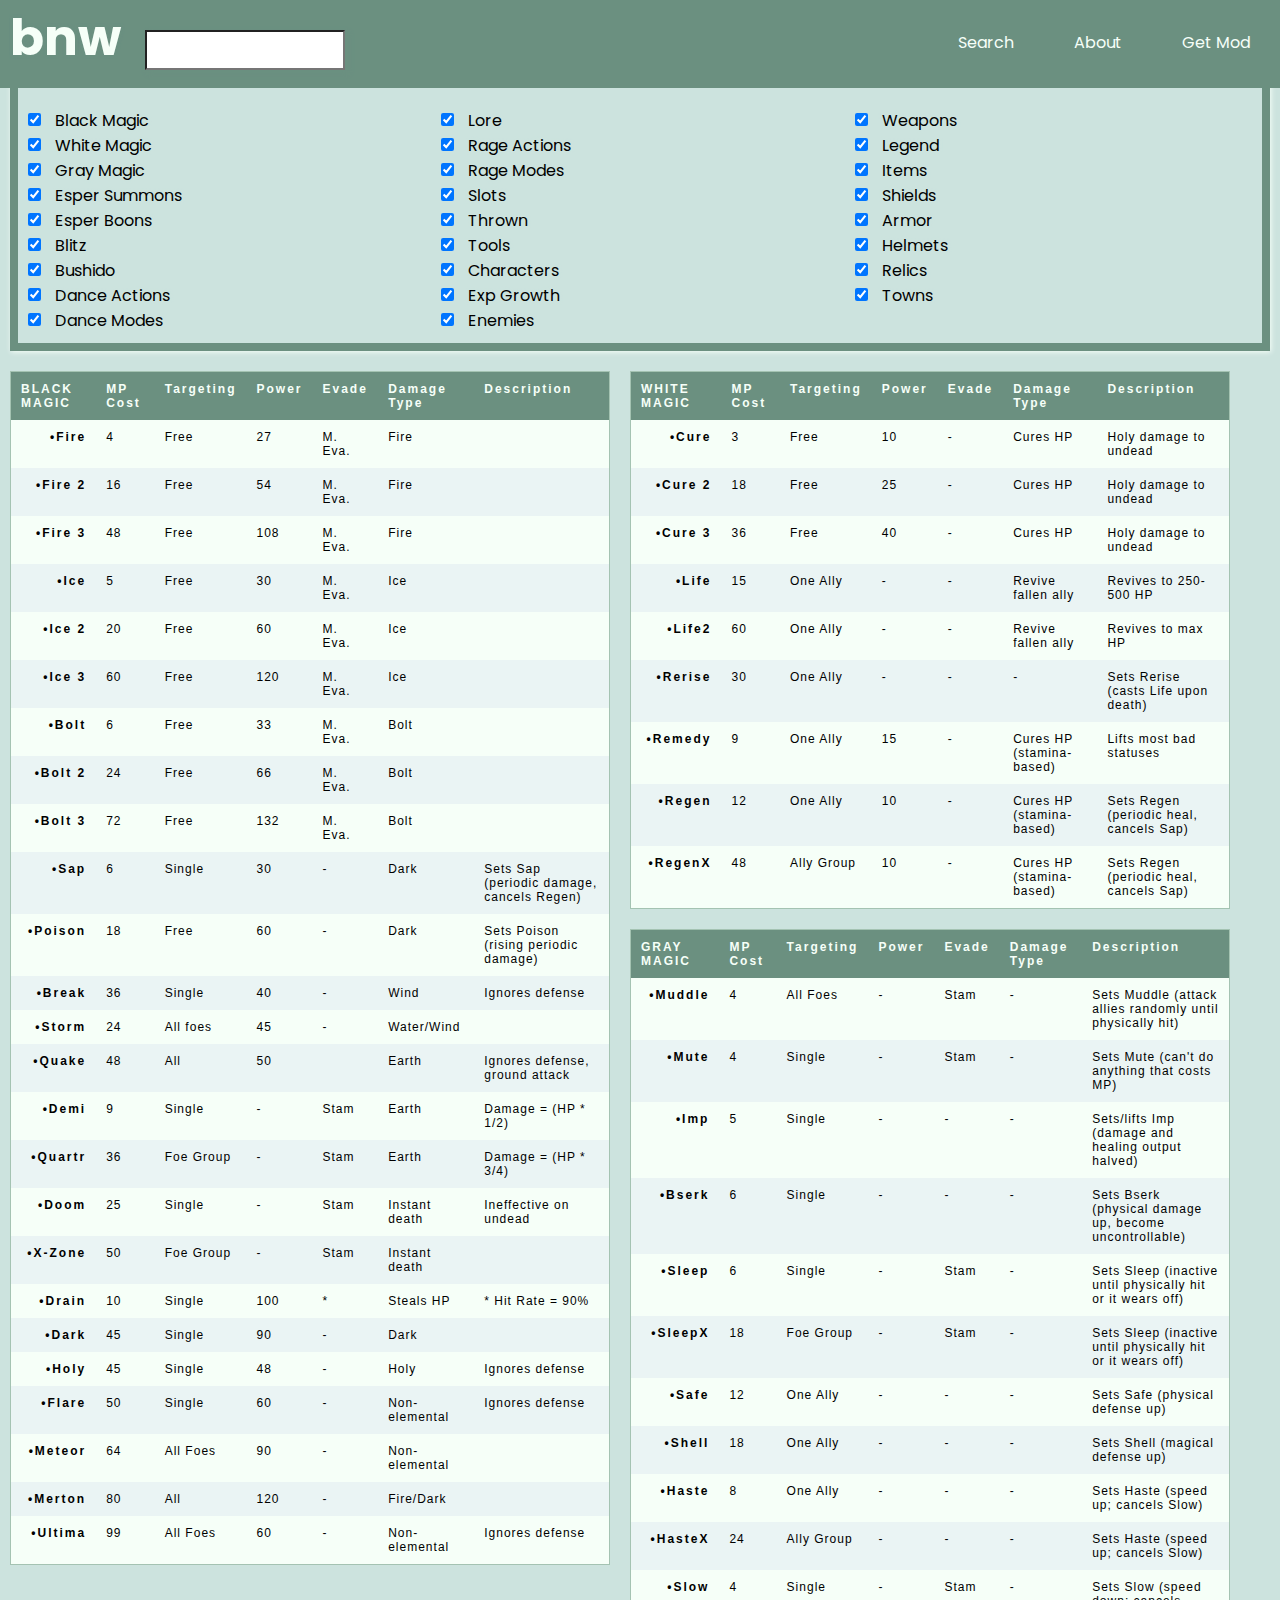
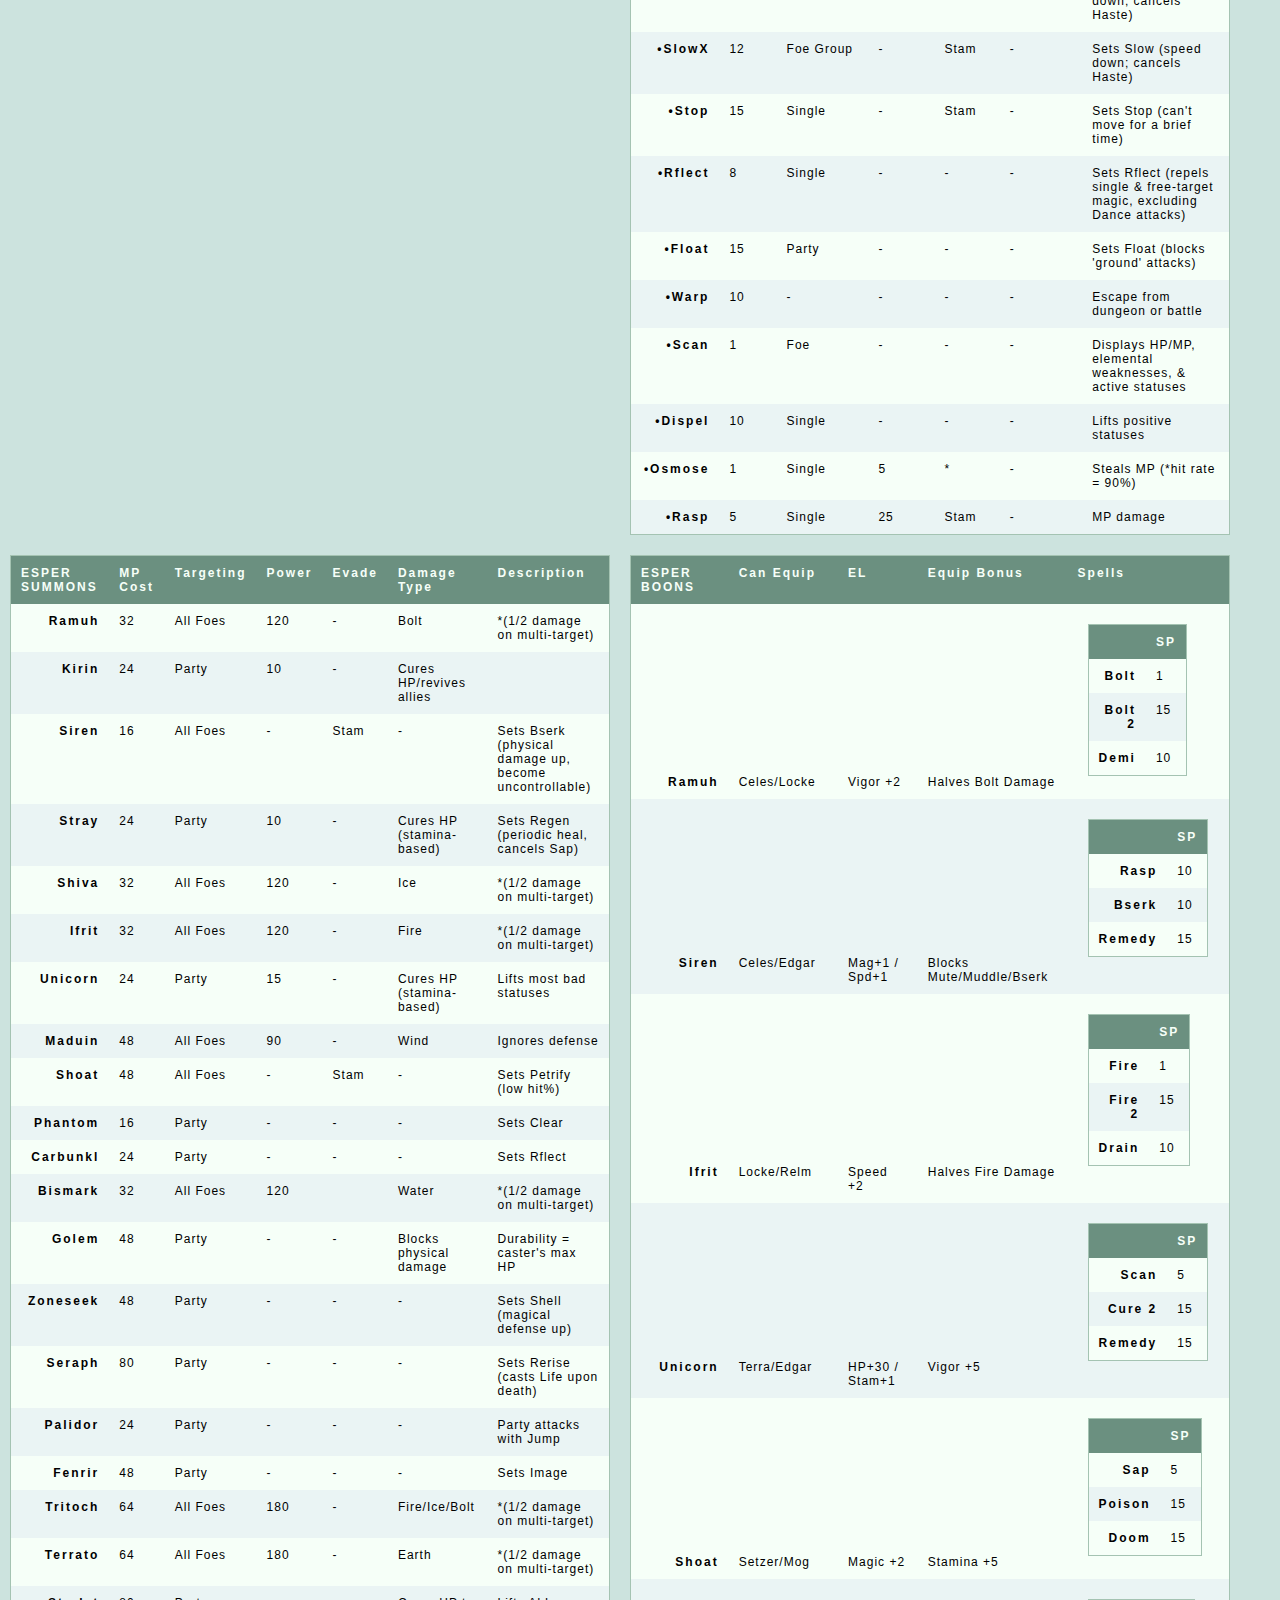
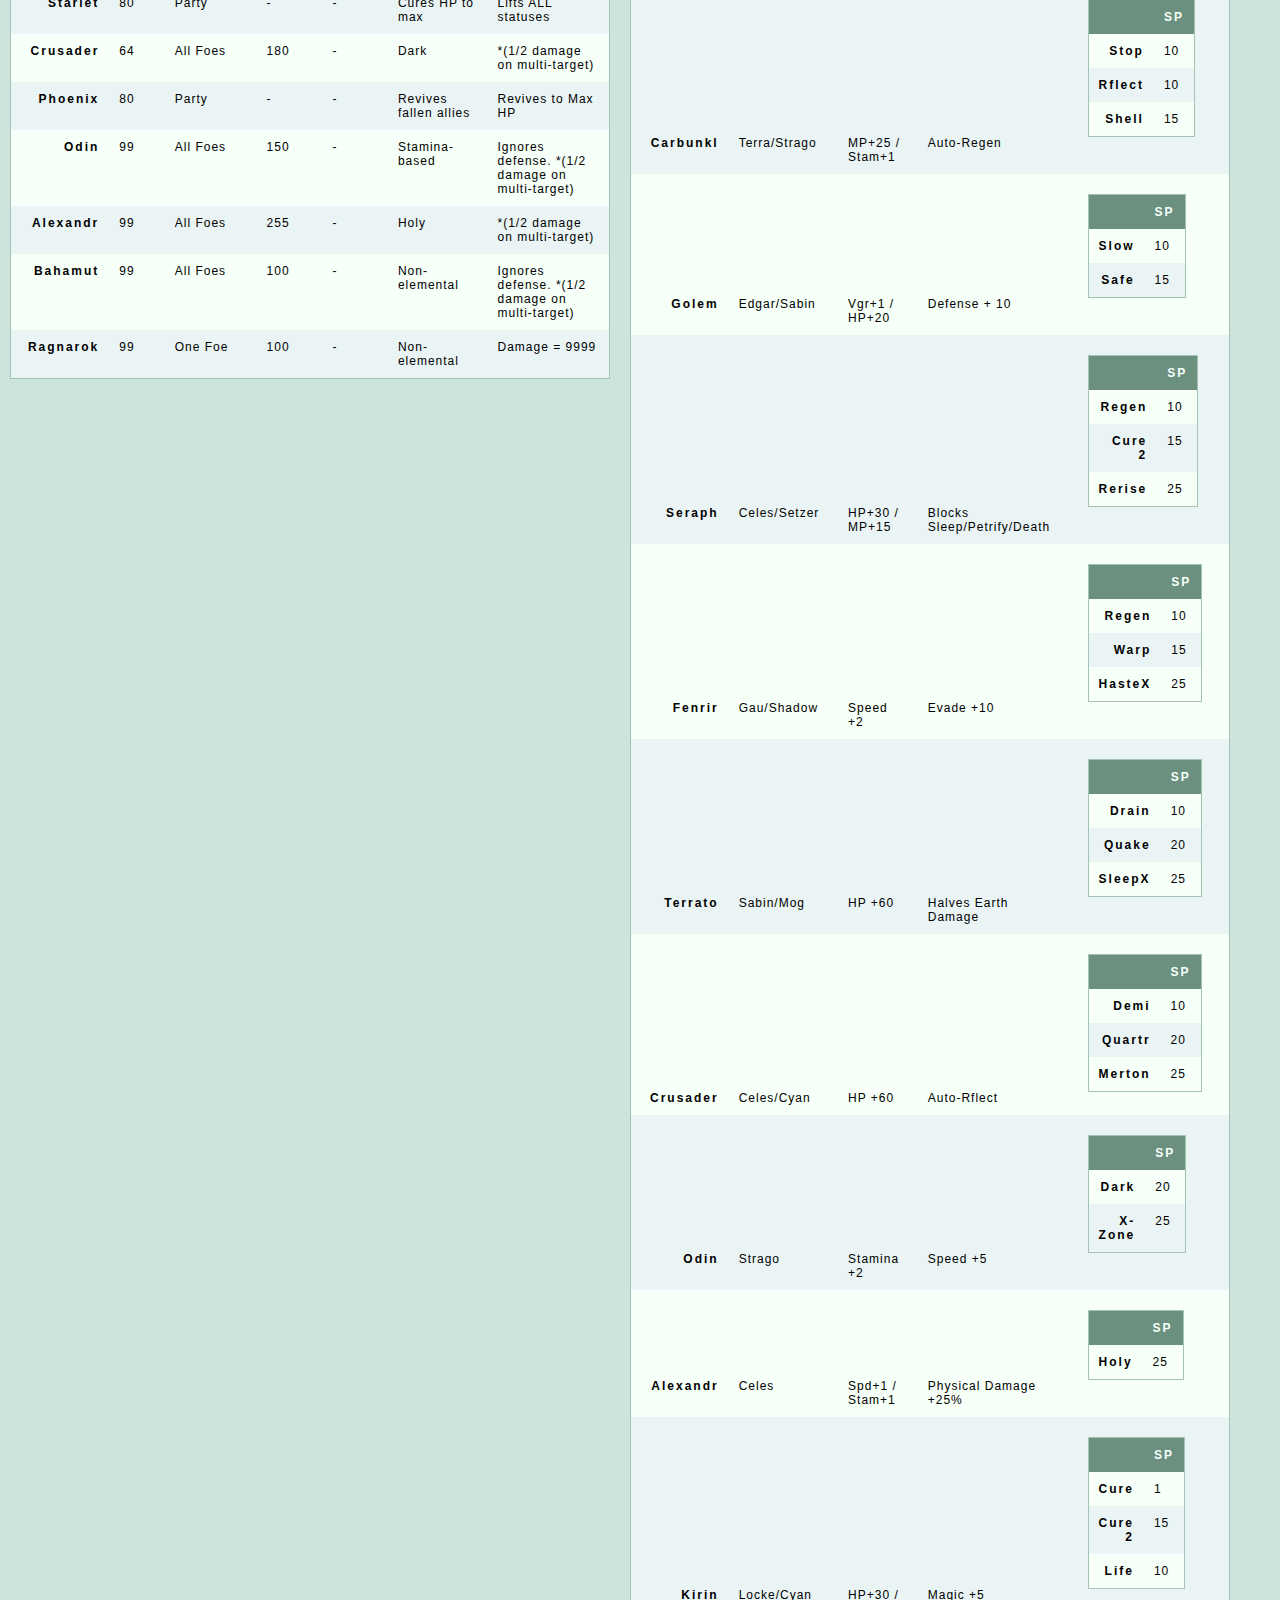
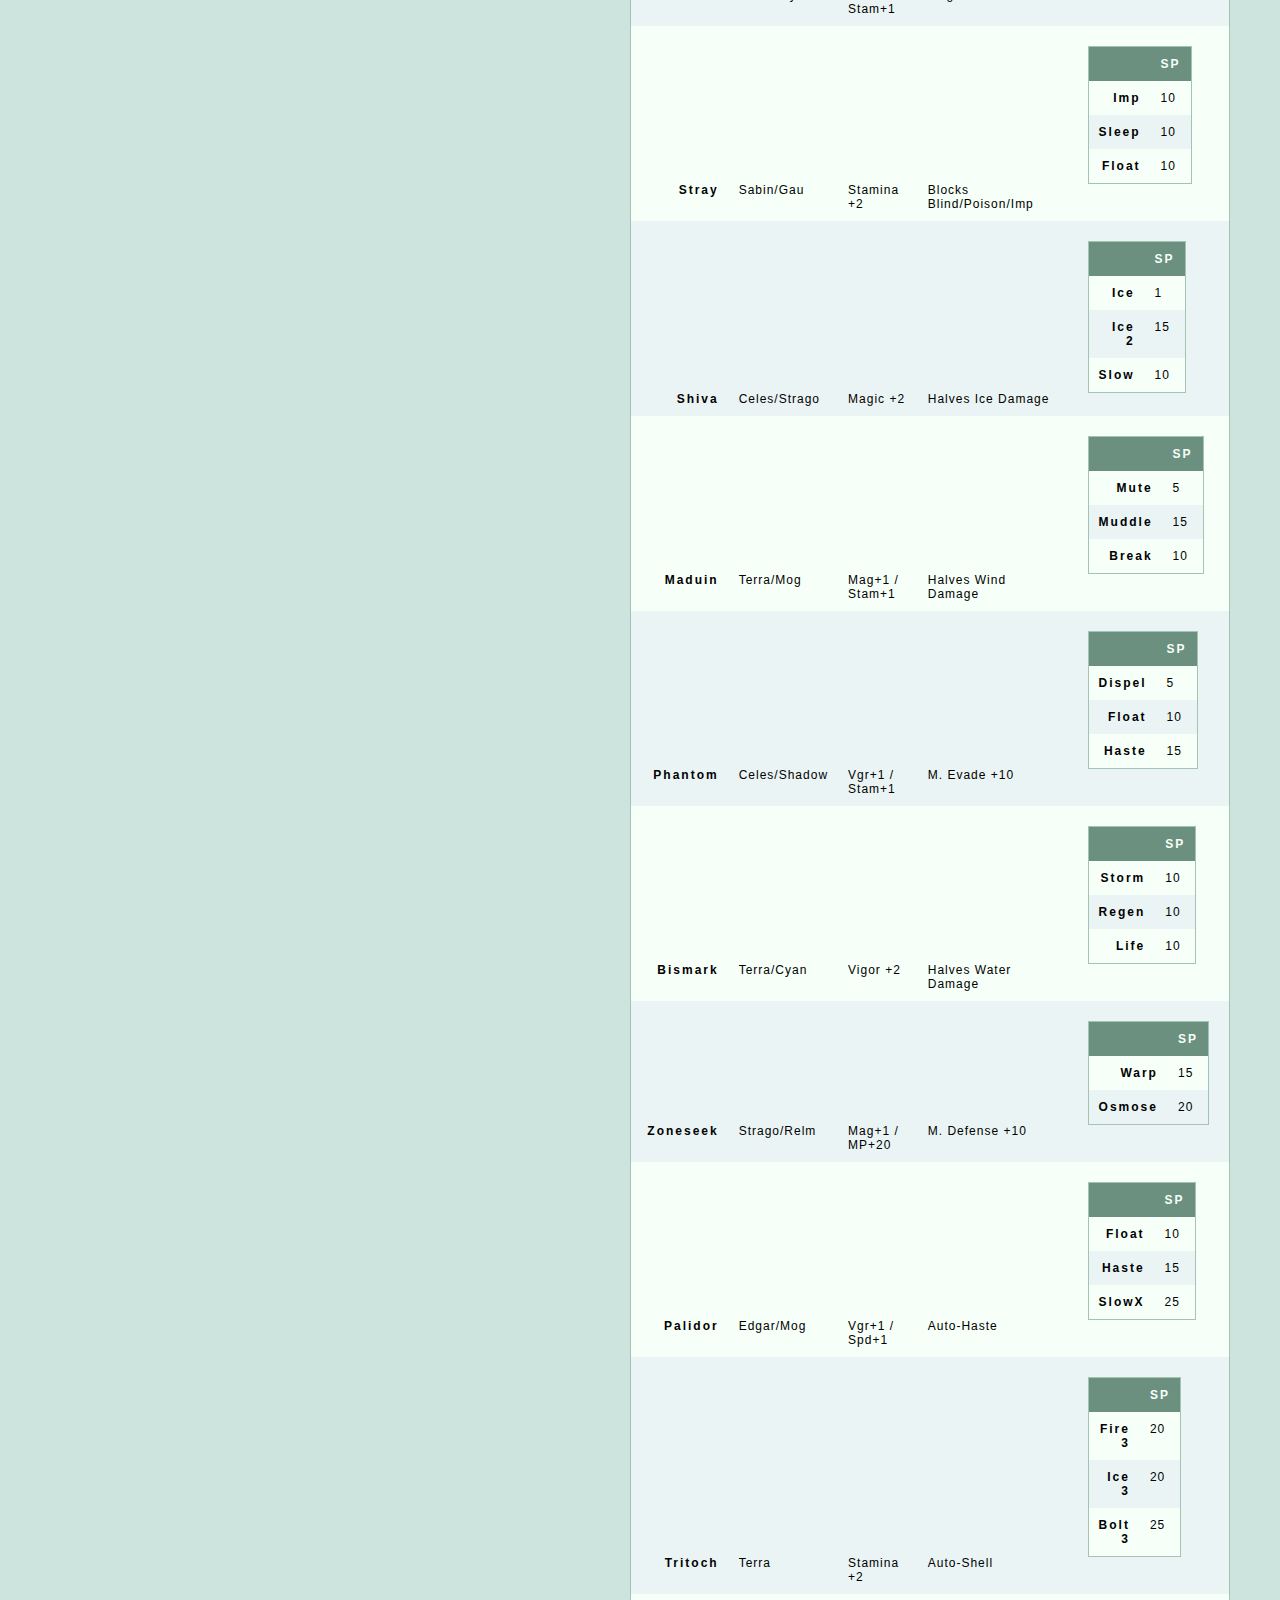
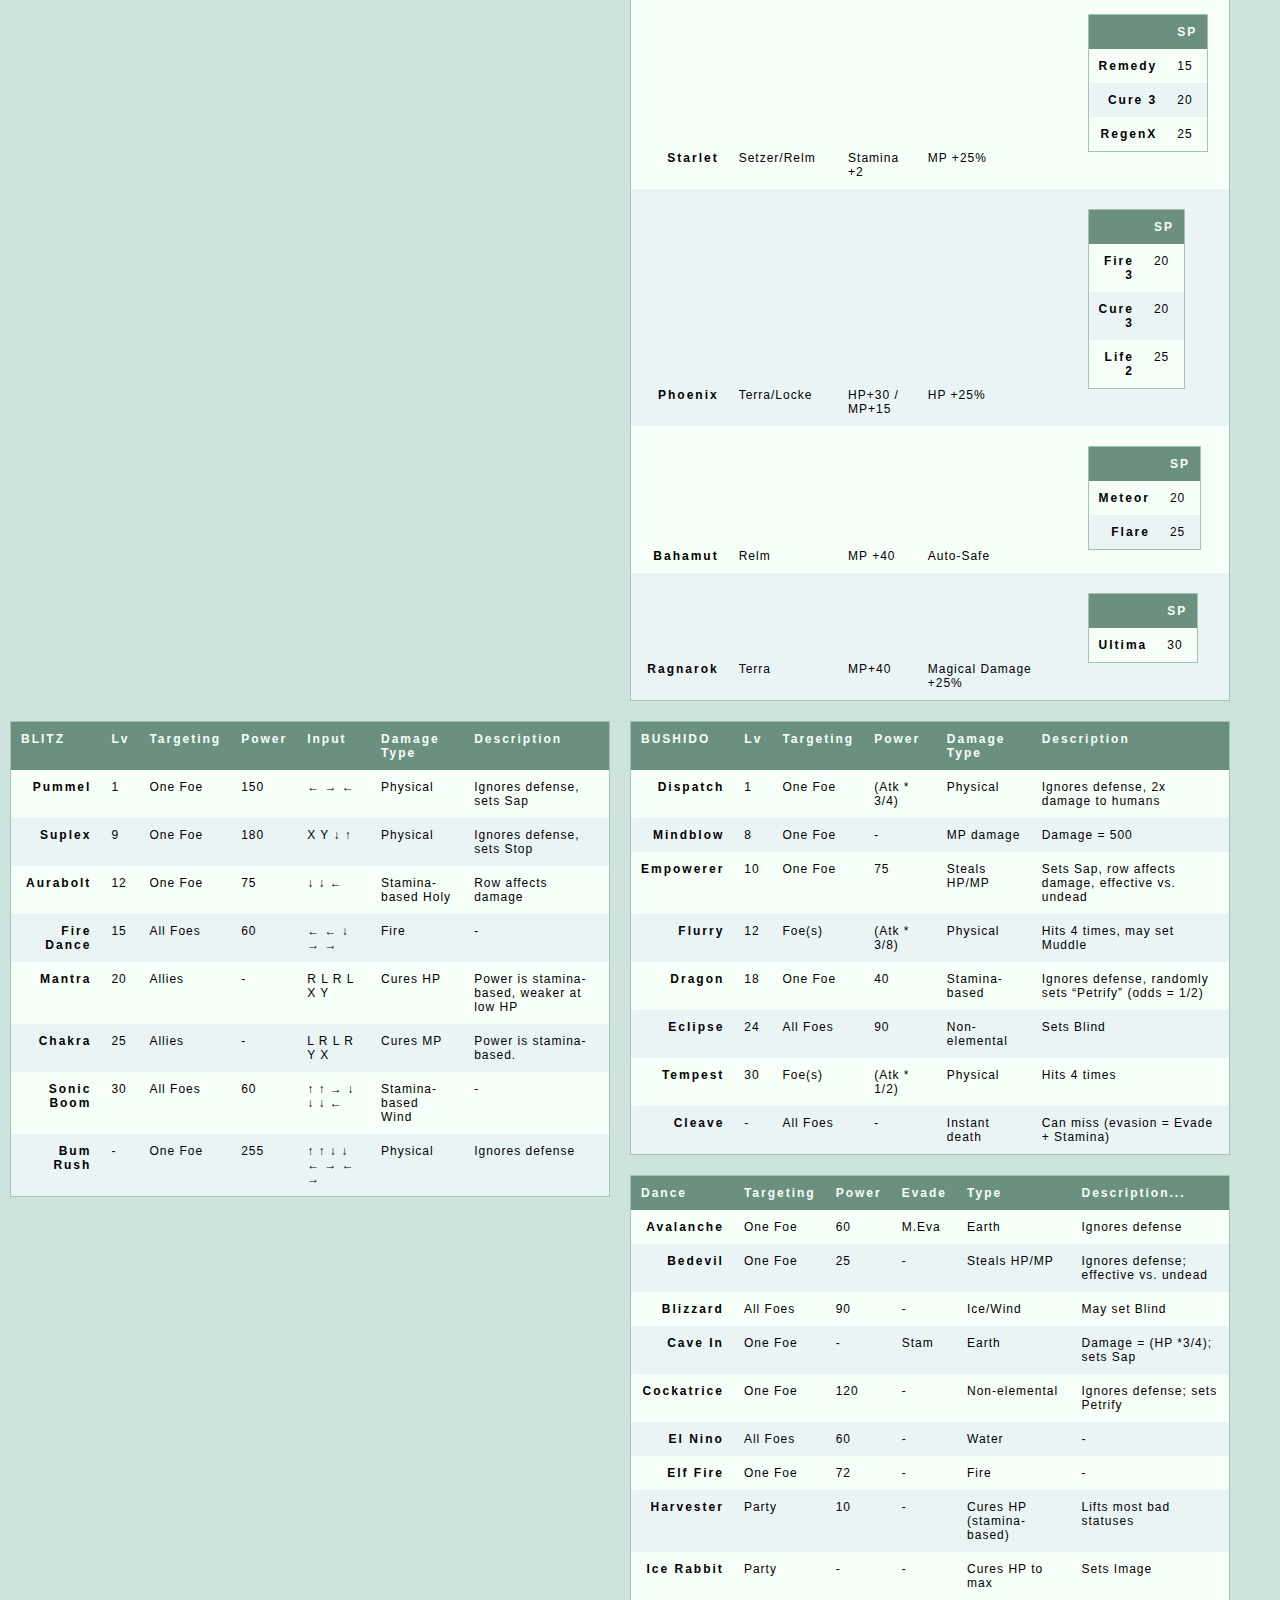
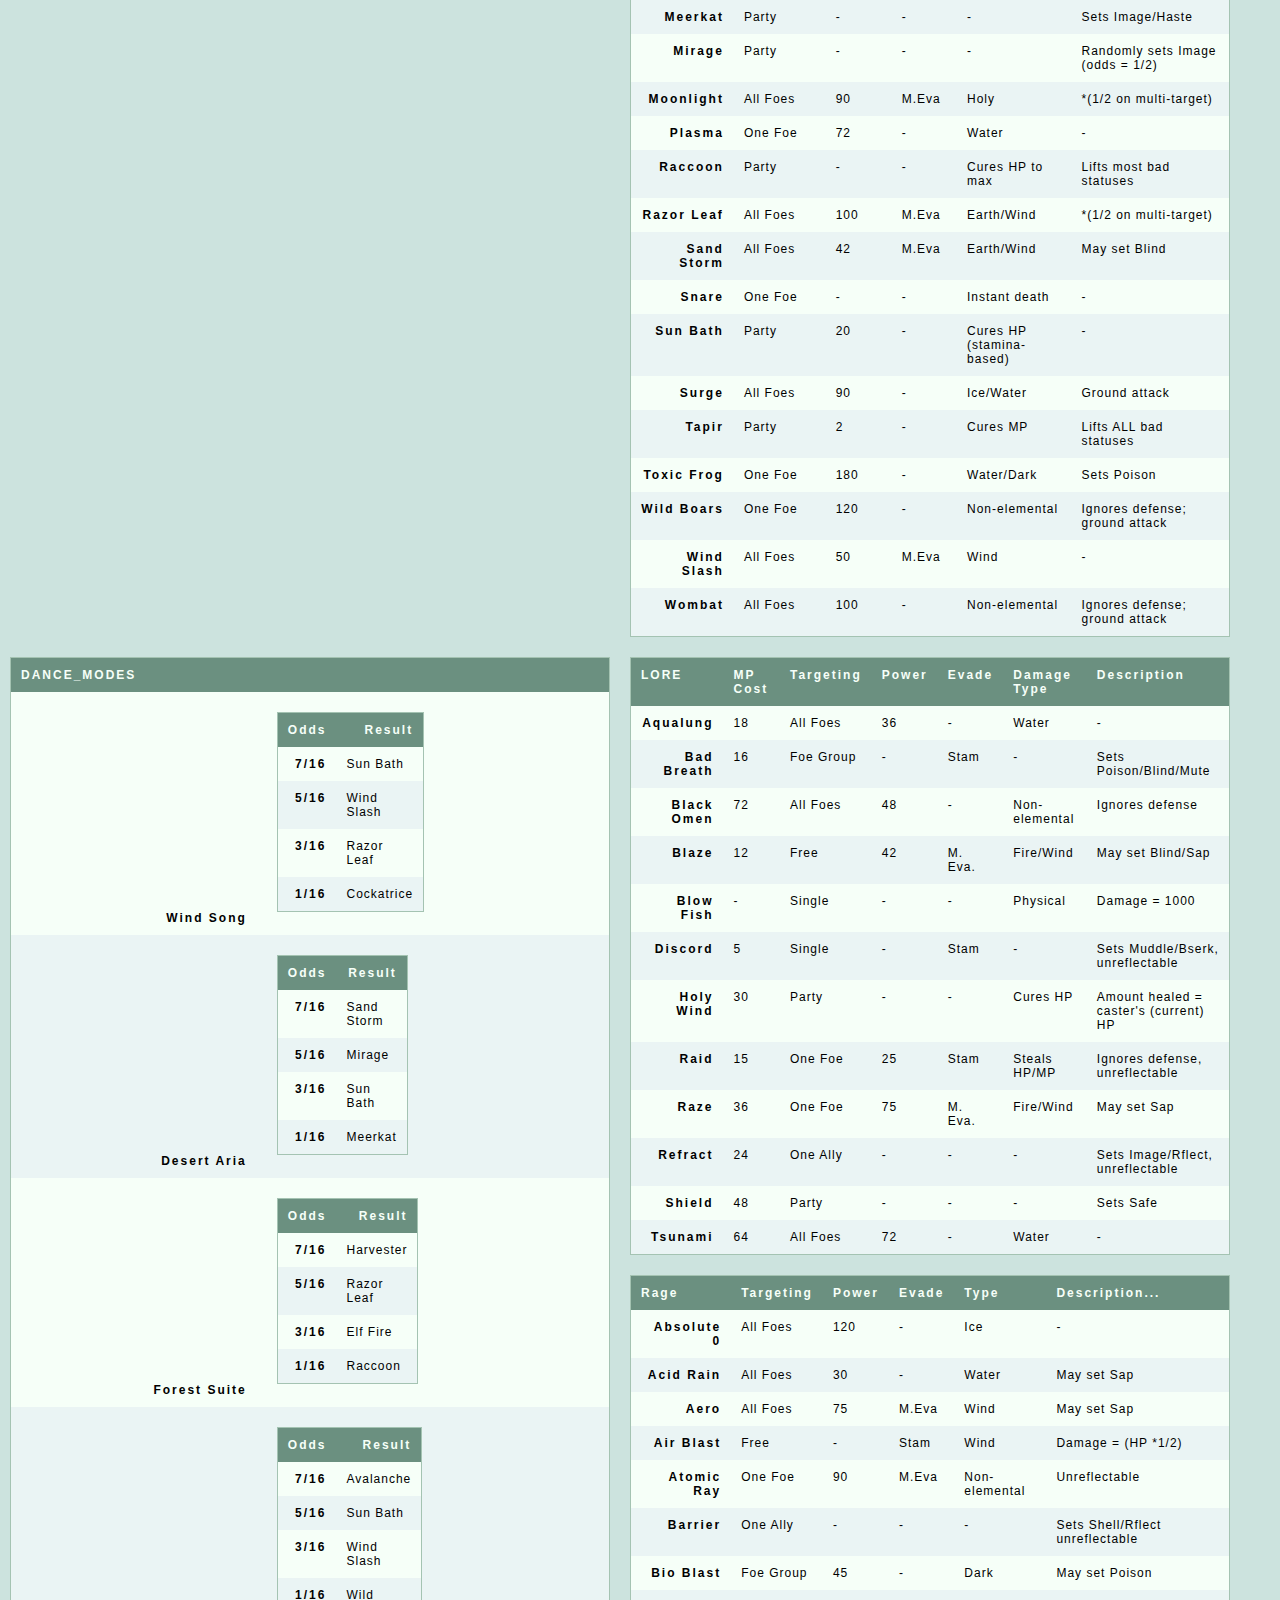
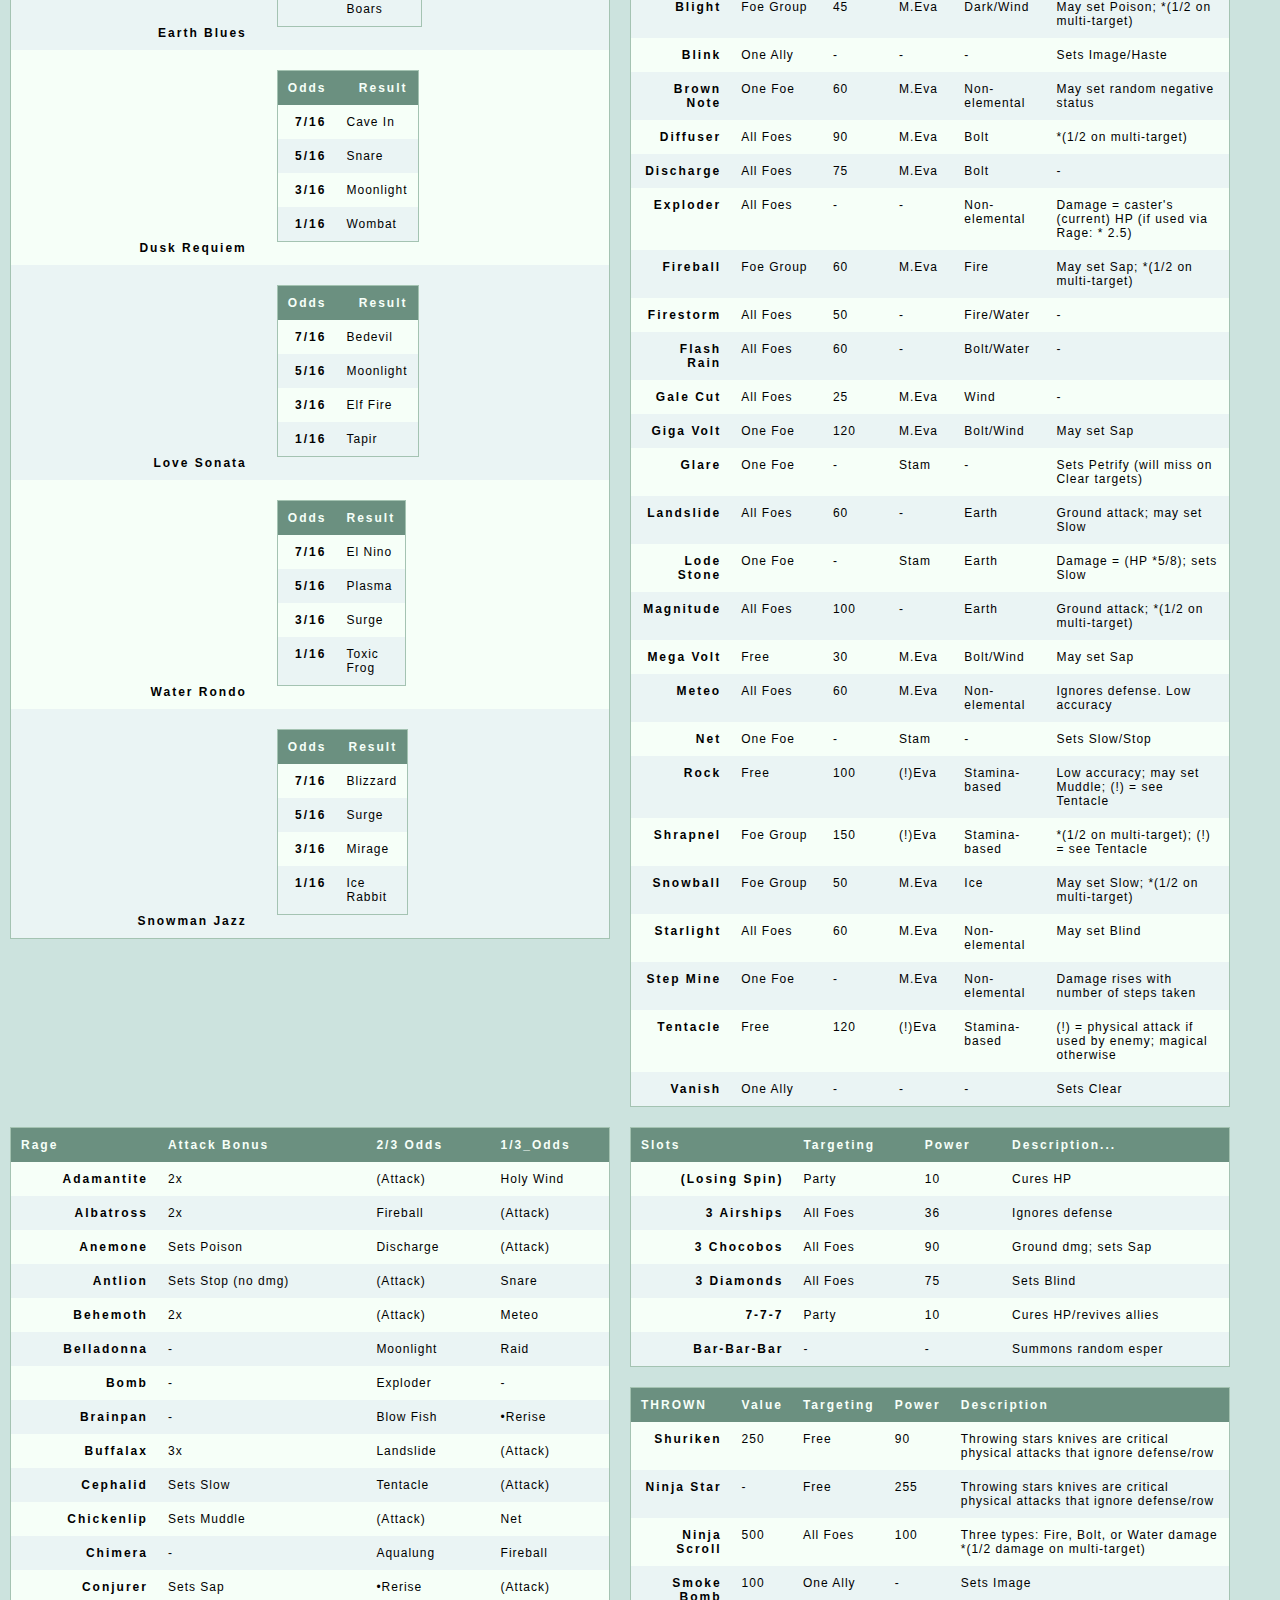
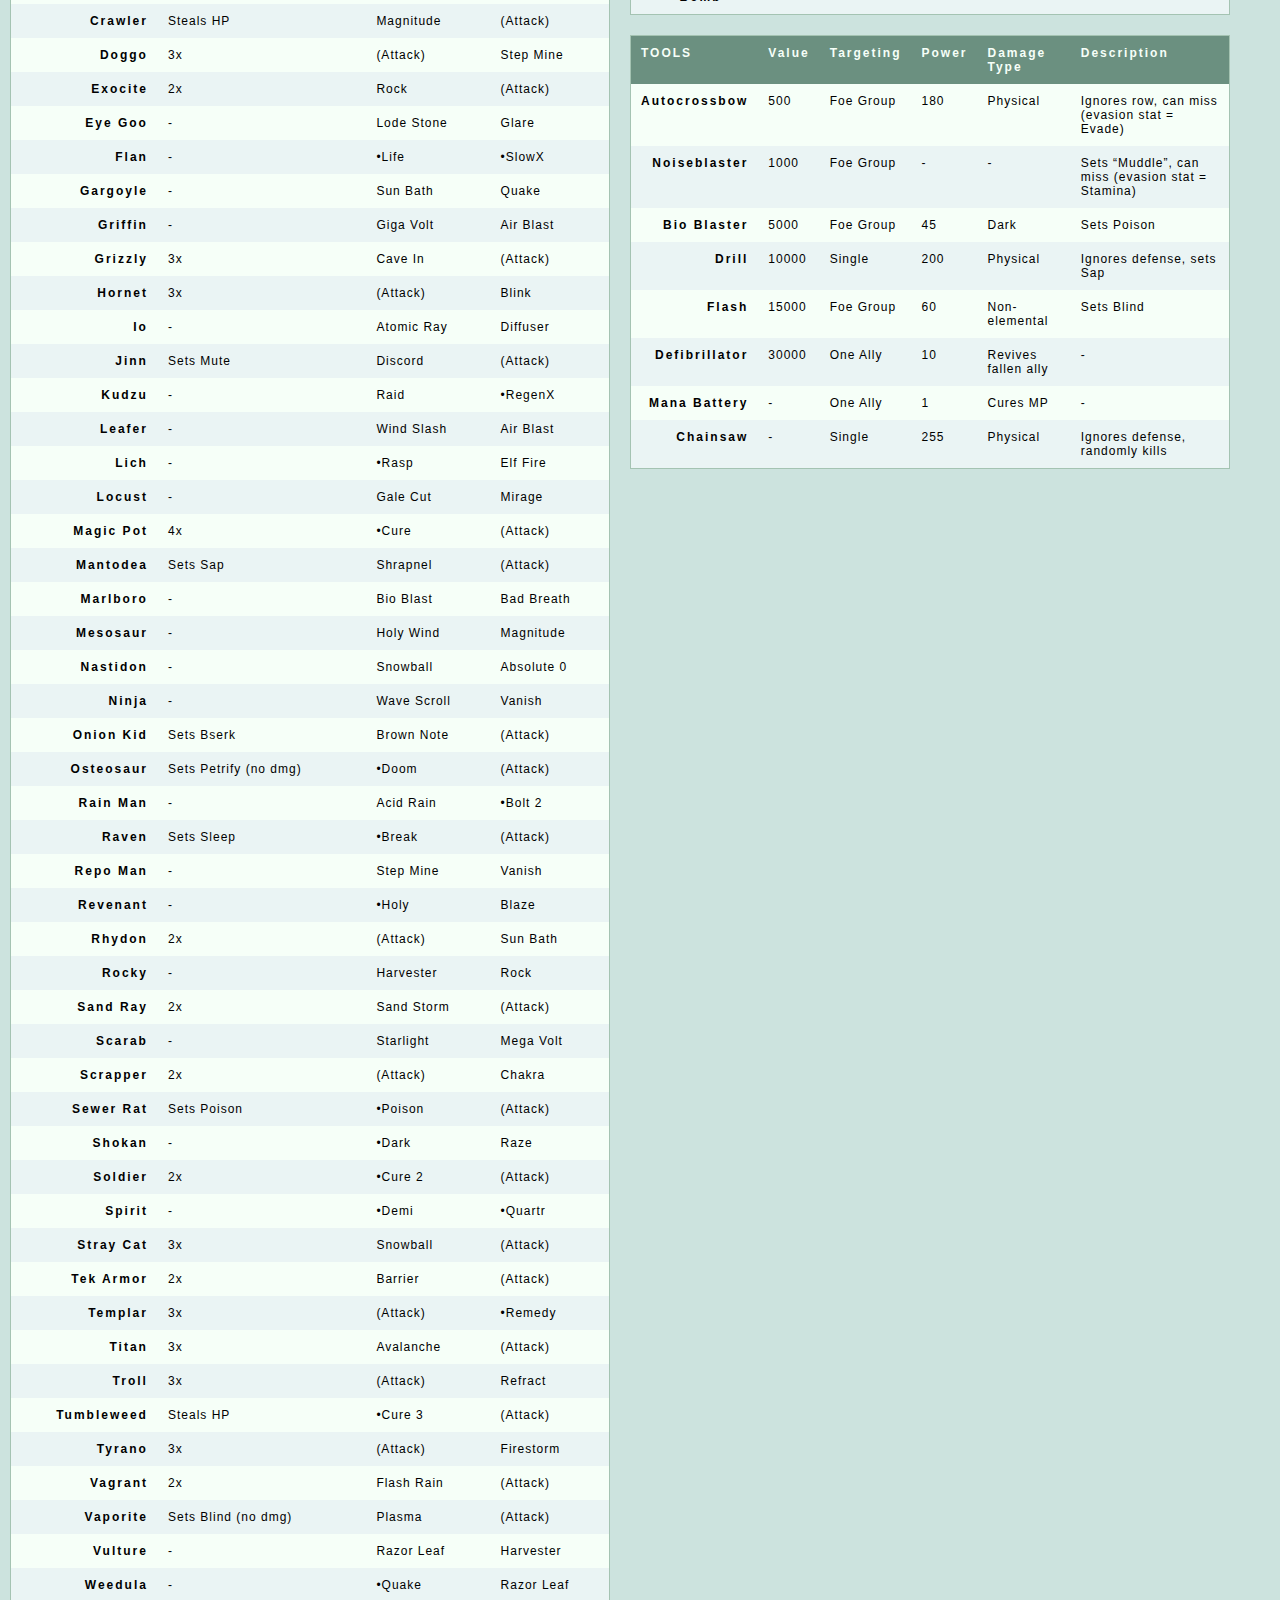
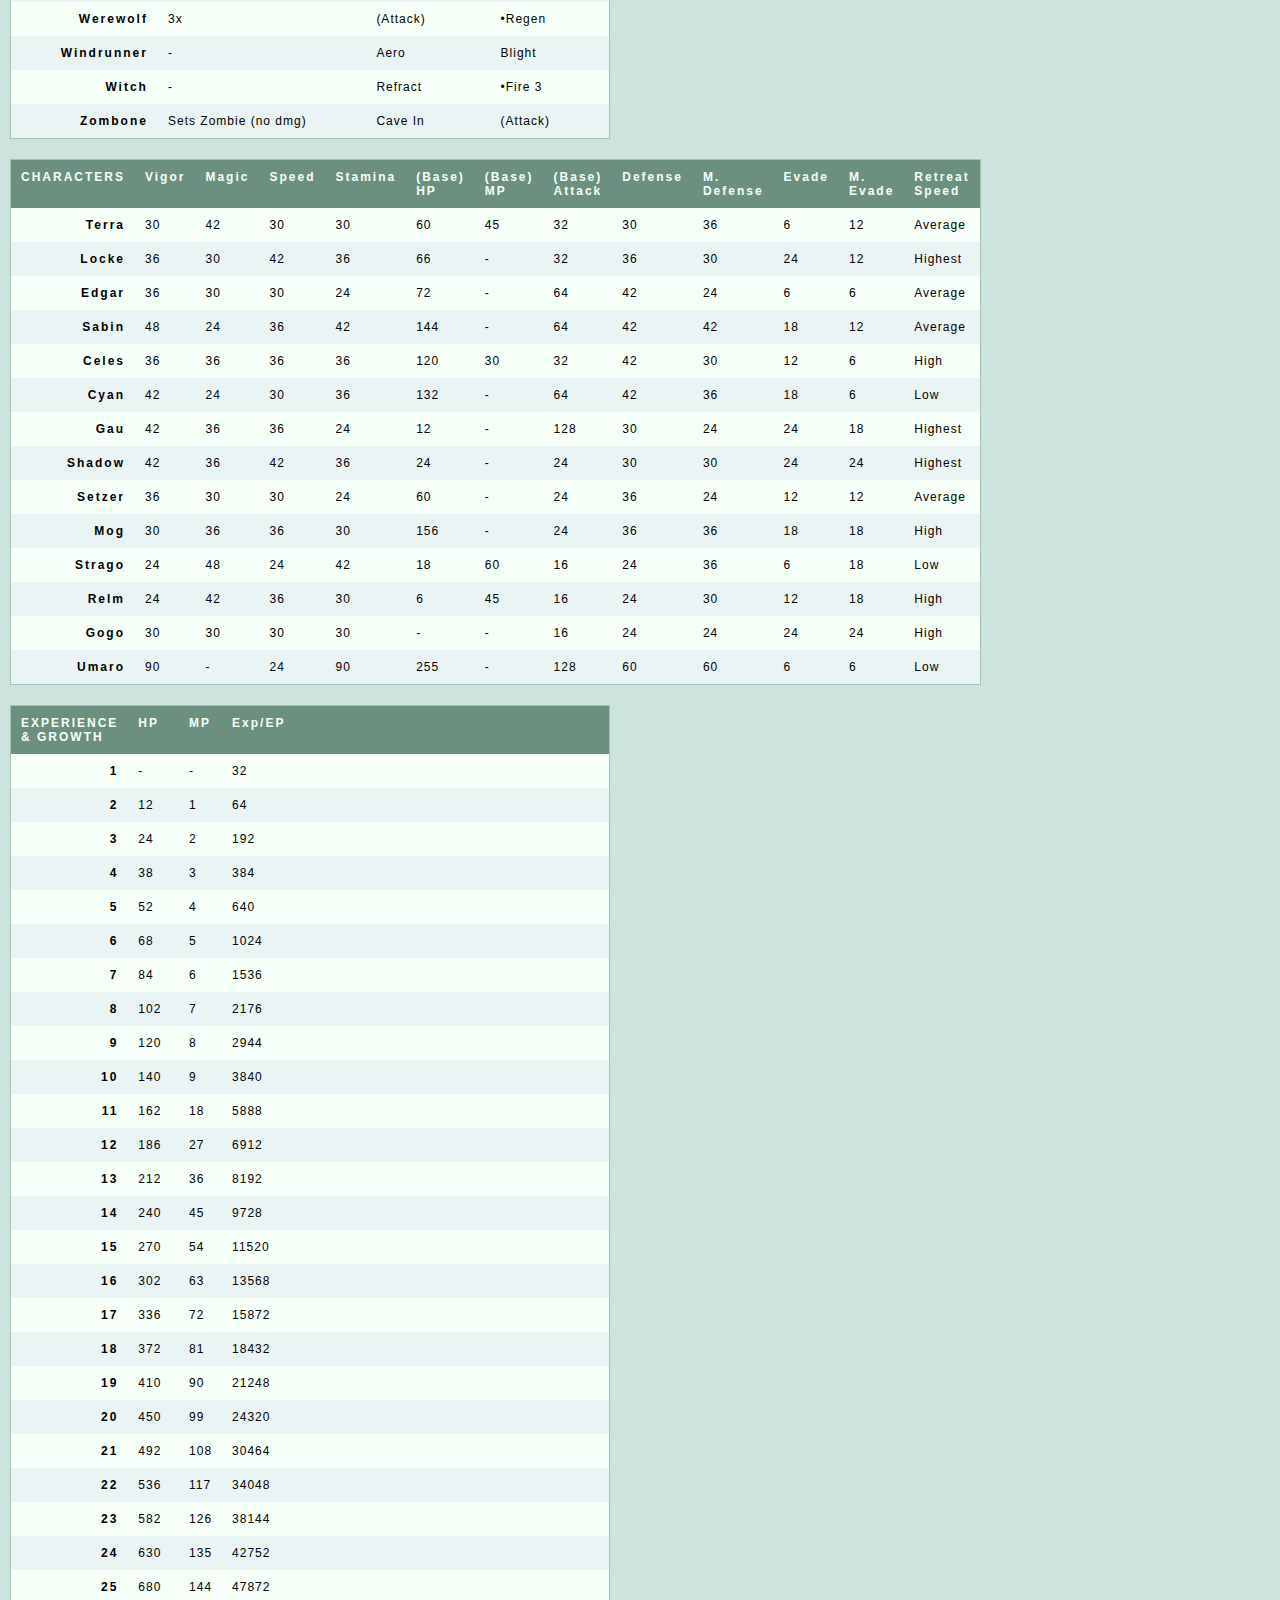
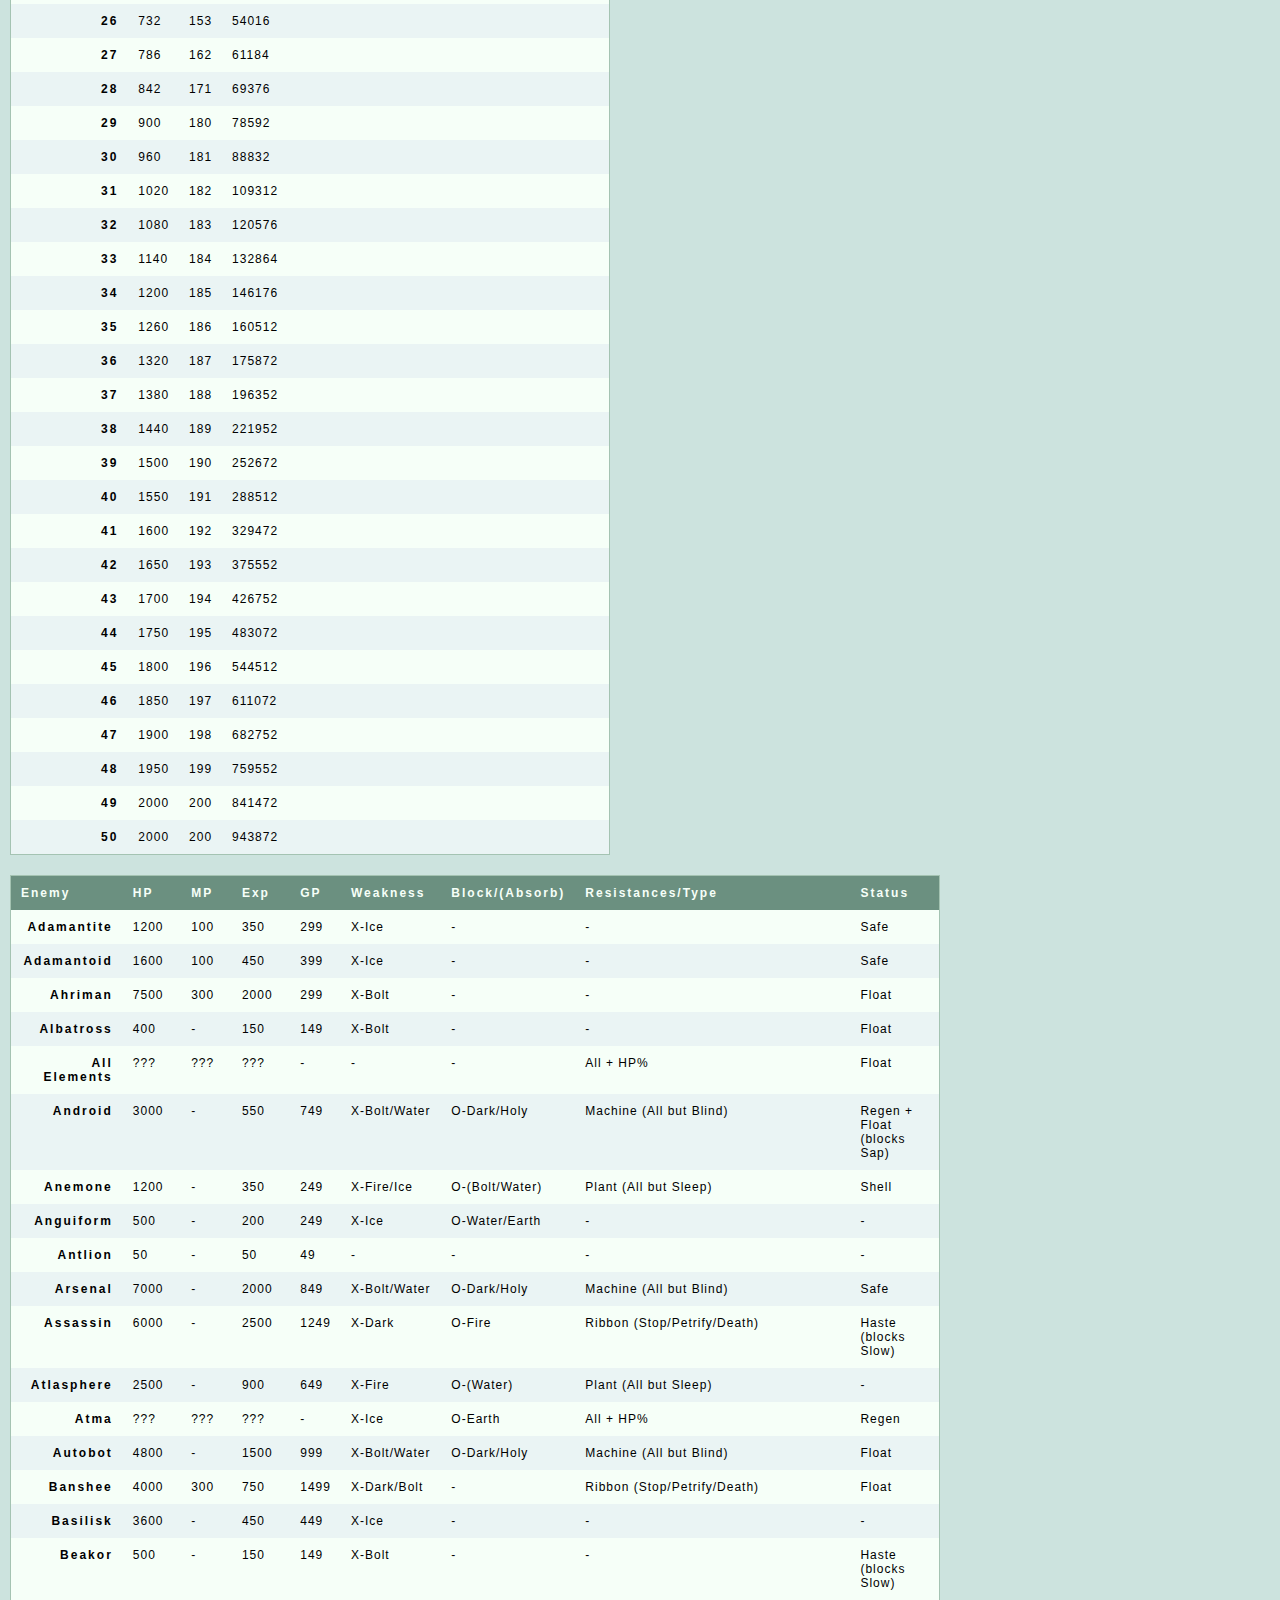
==== static/index.html @ c9bf4133 "first commit" ====
<!DOCTYPE html>
<html lang="en"><head>
  <meta charset="UTF-8">
  <meta name="viewport" content="width=device-width, initial-scale=1.0" />
  <meta http-equiv="X-UA-Compatible" content="ie=edge" />
  <title>Final Fantasy VI Brave New World - a Searchable Game Guide | BNW</title>
  <meta name="description" content="Optimize your Final Fantasy VI Brave New World party build using a searchable game guide including magic, skills, summons, esper level boons, skills, enemies, weapons, armor, and more." />
  <meta property="og:title" content="Final Fantasy VI Brave New World - a Searchable Game Guide" />
  <meta property="og:type" content="website" />
  <meta property="og:description" content="Optimize your Final Fantasy VI Brave New World party build using a searchable game guide including magic, skills, summons, esper level boons, skills, enemies, weapons, armor, and more." />
  <meta property="og:image" content="https://bnw.pages.dev/thumbnail.png" />
  <meta property="og:url" content="https://bnw.pages.dev/index.html" />
  <meta name="twitter:card" content="summary_large_image" />
  <meta property="og:site_name" content="BNW" />
  <meta name="twitter:image:alt" content="A Final Fantasy Moogle relaxing with a glass of wine." />

  <link rel="stylesheet" href="style.css">
  <script src="script.js" defer=""></script>
</head>
<body>
<script>0</script>
  <div id="main-wrapper">
    <header>
        <!-- Logo -->
        <h1><a href="/index.html" id="logo">bnw</a></h1>
        <input type="text" id="mainInput">
        <label for="mainInput" class="sr-only">Filter Table by Input</label>

        <!-- Hamburger icon -->
        <input class="side-menu" type="checkbox" id="side-menu"/>
        <label class="hamb" for="side-menu">
          <span class="hamb-line"></span>  <!--  Not Accessible  -->
        </label>
        <!-- Menu -->
        <nav class="nav">
            <ul class="menu">
                <li><a href="/index.html">Search</a></li>
                <li><a href="/about.html">About</a></li>
                <li><a href="https://www.romhacking.net/hacks/2095/" target="_blank">Get Mod</a></li>
            </ul>
        </nav>
    </header>
    <main>
      <form id="top">
          <!--<label for="mainInput">Filter Table by Input</label>
          <input type="text" id="mainInput">-->
      <ul class="single-table-checkboxes">
        <li>
          <input id="toggle-magic-black" type="checkbox" checked="checked" />
          <label for="toggle-magic-black">Black Magic</label>
        </li>
        <li>
          <input id="toggle-magic-white" type="checkbox" checked="checked" />
          <label for="toggle-magic-white">White Magic</label>
        </li>
        <li>
          <input id="toggle-magic-gray" type="checkbox" checked="checked" />
          <label for="toggle-magic-gray">Gray Magic</label>
        </li>
        <li>
          <input id="toggle-esper-summons" type="checkbox" checked="checked" />
          <label for="toggle-esper-summons">Esper Summons</label>
        </li>
        <li>
          <input id="toggle-esper-boons" type="checkbox" checked="checked" />
          <label for="toggle-esper-boons">Esper Boons</label>
        </li>
        <li>
          <input id="toggle-blitz" type="checkbox" checked="checked" />
          <label for="toggle-blitz">Blitz</label>
        </li>
        <li>
          <input id="toggle-bushido" type="checkbox" checked="checked" />
          <label for="toggle-bushido">Bushido</label>
        </li>
        <li>
          <input id="toggle-dance-actions" type="checkbox" checked="checked" />
          <label for="toggle-dance-actions">Dance Actions</label>
        </li>
        <li>
          <input id="toggle-dance-modes" type="checkbox" checked="checked" />
          <label for="toggle-dance-modes">Dance Modes</label>
        </li>
        <li>
          <input id="toggle-lore" type="checkbox" checked="checked" />
          <label for="toggle-lore">Lore</label>
        </li>
        <li>
          <input id="toggle-rage-actions" type="checkbox" checked="checked" />
          <label for="toggle-rage-actions">Rage Actions</label>
        </li>
        <li>
          <input id="toggle-rage-modes" type="checkbox" checked="checked" />
          <label for="toggle-rage-modes">Rage Modes</label>
        </li>
        <li>
          <input id="toggle-slots" type="checkbox" checked="checked" />
          <label for="toggle-slots">Slots</label>
        </li>
        <li>
          <input id="toggle-thrown" type="checkbox" checked="checked" />
          <label for="toggle-thrown">Thrown</label>
        </li>
        <li>
          <input id="toggle-tools" type="checkbox" checked="checked" />
          <label for="toggle-tools">Tools</label>
        </li>
        <li>
          <input id="toggle-characters" type="checkbox" checked="checked" />
          <label for="toggle-characters">Characters</label>
        </li>
        <li>
          <input id="toggle-experience-growth" type="checkbox" checked="checked" />
          <label for="toggle-experience-growth">Exp Growth</label>
        </li>
        <li>
          <input id="toggle-enemy" type="checkbox" checked="checked" />
          <label for="toggle-enemy">Enemies</label>
        </li>
        <li>
          <input id="toggle-weapons" type="checkbox" checked="checked" />
          <label for="toggle-weapons">Weapons</label>
        </li>
        <li>
          <input id="toggle-legend" type="checkbox" checked="checked" />
          <label for="toggle-legend">Legend</label>
        </li>
        <li>
          <input id="toggle-items" type="checkbox" checked="checked" />
          <label for="toggle-items">Items</label>
        </li>
        <li>
          <input id="toggle-shields" type="checkbox" checked="checked" />
          <label for="toggle-shields">Shields</label>
        </li>
        <li>
          <input id="toggle-armor" type="checkbox" checked="checked" />
          <label for="toggle-armor">Armor</label>
        </li>
        <li>
          <input id="toggle-helmets" type="checkbox" checked="checked" />
          <label for="toggle-helmets">Helmets</label>
        </li>
        <li>
          <input id="toggle-relics" type="checkbox" checked="checked" />
          <label for="toggle-relics">Relics</label>
        </li>
        <li>
          <input id="toggle-towns" type="checkbox" checked="checked" />
          <label for="toggle-towns">Towns</label>
        </li>
      </ul>
      </form>
<div id="mainTable"><table id="magic-black" class="outer-table"><thead><tr tabindex="0"><th scope="col">BLACK MAGIC</th><th scope="col">MP Cost</th><th scope="col">Targeting</th><th scope="col">Power</th><th scope="col">Evade</th><th scope="col">Damage Type</th><th scope="col">Description</th></tr></thead><tbody><tr tabindex="0"><th scope="row">•Fire</th><td>4</td><td>Free</td><td>27</td><td>M. Eva.</td><td>Fire</td><td></td></tr><tr tabindex="0"><th scope="row">•Fire 2</th><td>16</td><td>Free</td><td>54</td><td>M. Eva.</td><td>Fire</td><td></td></tr><tr tabindex="0"><th scope="row">•Fire 3</th><td>48</td><td>Free</td><td>108</td><td>M. Eva.</td><td>Fire</td><td></td></tr><tr tabindex="0"><th scope="row">•Ice</th><td>5</td><td>Free</td><td>30</td><td>M. Eva.</td><td>Ice</td><td></td></tr><tr tabindex="0"><th scope="row">•Ice 2</th><td>20</td><td>Free</td><td>60</td><td>M. Eva.</td><td>Ice</td><td></td></tr><tr tabindex="0"><th scope="row">•Ice 3</th><td>60</td><td>Free</td><td>120</td><td>M. Eva.</td><td>Ice</td><td></td></tr><tr tabindex="0"><th scope="row">•Bolt</th><td>6</td><td>Free</td><td>33</td><td>M. Eva.</td><td>Bolt</td><td></td></tr><tr tabindex="0"><th scope="row">•Bolt 2</th><td>24</td><td>Free</td><td>66</td><td>M. Eva.</td><td>Bolt</td><td></td></tr><tr tabindex="0"><th scope="row">•Bolt 3</th><td>72</td><td>Free</td><td>132</td><td>M. Eva.</td><td>Bolt</td><td></td></tr><tr tabindex="0"><th scope="row">•Sap</th><td>6</td><td>Single</td><td>30</td><td>-</td><td>Dark</td><td>Sets Sap (periodic damage, cancels Regen)</td></tr><tr tabindex="0"><th scope="row">•Poison</th><td>18</td><td>Free</td><td>60</td><td>-</td><td>Dark</td><td>Sets Poison (rising periodic damage)</td></tr><tr tabindex="0"><th scope="row">•Break</th><td>36</td><td>Single</td><td>40</td><td>-</td><td>Wind</td><td>Ignores defense</td></tr><tr tabindex="0"><th scope="row">•Storm</th><td>24</td><td>All foes</td><td>45</td><td>-</td><td>Water/Wind</td><td></td></tr><tr tabindex="0"><th scope="row">•Quake</th><td>48</td><td>All</td><td>50</td><td></td><td>Earth</td><td>Ignores defense, ground attack</td></tr><tr tabindex="0"><th scope="row">•Demi</th><td>9</td><td>Single</td><td>-</td><td>Stam</td><td>Earth</td><td>Damage = (HP * 1/2)</td></tr><tr tabindex="0"><th scope="row">•Quartr</th><td>36</td><td>Foe Group</td><td>-</td><td>Stam</td><td>Earth</td><td>Damage = (HP * 3/4)</td></tr><tr tabindex="0"><th scope="row">•Doom</th><td>25</td><td>Single</td><td>-</td><td>Stam</td><td>Instant death</td><td>Ineffective on undead</td></tr><tr tabindex="0"><th scope="row">•X-Zone</th><td>50</td><td>Foe Group</td><td>-</td><td>Stam</td><td>Instant death</td><td></td></tr><tr tabindex="0"><th scope="row">•Drain</th><td>10</td><td>Single</td><td>100</td><td>*</td><td>Steals HP</td><td>* Hit Rate = 90%</td></tr><tr tabindex="0"><th scope="row">•Dark</th><td>45</td><td>Single</td><td>90</td><td>-</td><td>Dark</td><td></td></tr><tr tabindex="0"><th scope="row">•Holy</th><td>45</td><td>Single</td><td>48</td><td>-</td><td>Holy</td><td>Ignores defense</td></tr><tr tabindex="0"><th scope="row">•Flare</th><td>50</td><td>Single</td><td>60</td><td>-</td><td>Non-elemental</td><td>Ignores defense</td></tr><tr tabindex="0"><th scope="row">•Meteor</th><td>64</td><td>All Foes</td><td>90</td><td>-</td><td>Non-elemental</td><td></td></tr><tr tabindex="0"><th scope="row">•Merton</th><td>80</td><td>All</td><td>120</td><td>-</td><td>Fire/Dark</td><td></td></tr><tr tabindex="0"><th scope="row">•Ultima</th><td>99</td><td>All Foes</td><td>60</td><td>-</td><td>Non-elemental</td><td>Ignores defense</td></tr></tbody></table><table id="magic-white" class="outer-table"><thead><tr tabindex="0"><th scope="col">WHITE MAGIC</th><th scope="col">MP Cost</th><th scope="col">Targeting</th><th scope="col">Power</th><th scope="col">Evade</th><th scope="col">Damage Type</th><th scope="col">Description</th></tr></thead><tbody><tr tabindex="0"><th scope="row">•Cure</th><td>3</td><td>Free</td><td>10</td><td>-</td><td>Cures HP</td><td>Holy damage to undead</td></tr><tr tabindex="0"><th scope="row">•Cure 2</th><td>18</td><td>Free</td><td>25</td><td>-</td><td>Cures HP</td><td>Holy damage to undead</td></tr><tr tabindex="0"><th scope="row">•Cure 3</th><td>36</td><td>Free</td><td>40</td><td>-</td><td>Cures HP</td><td>Holy damage to undead</td></tr><tr tabindex="0"><th scope="row">•Life</th><td>15</td><td>One Ally</td><td>-</td><td>-</td><td>Revive fallen ally</td><td>Revives to 250-500 HP</td></tr><tr tabindex="0"><th scope="row">•Life2</th><td>60</td><td>One Ally</td><td>-</td><td>-</td><td>Revive fallen ally</td><td>Revives to max HP</td></tr><tr tabindex="0"><th scope="row">•Rerise</th><td>30</td><td>One Ally</td><td>-</td><td>-</td><td>-</td><td>Sets Rerise (casts Life upon death)</td></tr><tr tabindex="0"><th scope="row">•Remedy</th><td>9</td><td>One Ally</td><td>15</td><td>-</td><td>Cures HP (stamina-based)</td><td>Lifts most bad statuses</td></tr><tr tabindex="0"><th scope="row">•Regen</th><td>12</td><td>One Ally</td><td>10</td><td>-</td><td>Cures HP (stamina-based)</td><td>Sets Regen (periodic heal, cancels Sap)</td></tr><tr tabindex="0"><th scope="row">•RegenX</th><td>48</td><td>Ally Group</td><td>10</td><td>-</td><td>Cures HP (stamina-based)</td><td>Sets Regen (periodic heal, cancels Sap)</td></tr></tbody></table><table id="magic-gray" class="outer-table"><thead><tr tabindex="0"><th scope="col">GRAY MAGIC</th><th scope="col">MP Cost</th><th scope="col">Targeting</th><th scope="col">Power</th><th scope="col">Evade</th><th scope="col">Damage Type</th><th scope="col">Description</th></tr></thead><tbody><tr tabindex="0"><th scope="row">•Muddle</th><td>4</td><td>All Foes</td><td>-</td><td>Stam</td><td>-</td><td>Sets Muddle (attack allies randomly until physically hit)</td></tr><tr tabindex="0"><th scope="row">•Mute</th><td>4</td><td>Single</td><td>-</td><td>Stam</td><td>-</td><td>Sets Mute (can't do anything that costs MP)</td></tr><tr tabindex="0"><th scope="row">•Imp</th><td>5</td><td>Single</td><td>-</td><td>-</td><td>-</td><td>Sets/lifts Imp (damage and healing output halved)</td></tr><tr tabindex="0"><th scope="row">•Bserk</th><td>6</td><td>Single</td><td>-</td><td>-</td><td>-</td><td>Sets Bserk (physical damage up, become uncontrollable)</td></tr><tr tabindex="0"><th scope="row">•Sleep</th><td>6</td><td>Single</td><td>-</td><td>Stam</td><td>-</td><td>Sets Sleep (inactive until physically hit or it wears off)</td></tr><tr tabindex="0"><th scope="row">•SleepX</th><td>18</td><td>Foe Group</td><td>-</td><td>Stam</td><td>-</td><td>Sets Sleep (inactive until physically hit or it wears off)</td></tr><tr tabindex="0"><th scope="row">•Safe</th><td>12</td><td>One Ally</td><td>-</td><td>-</td><td>-</td><td>Sets Safe (physical defense up)</td></tr><tr tabindex="0"><th scope="row">•Shell</th><td>18</td><td>One Ally</td><td>-</td><td>-</td><td>-</td><td>Sets Shell (magical defense up)</td></tr><tr tabindex="0"><th scope="row">•Haste</th><td>8</td><td>One Ally</td><td>-</td><td>-</td><td>-</td><td>Sets Haste (speed up; cancels Slow)</td></tr><tr tabindex="0"><th scope="row">•HasteX</th><td>24</td><td>Ally Group</td><td>-</td><td>-</td><td>-</td><td>Sets Haste (speed up; cancels Slow)</td></tr><tr tabindex="0"><th scope="row">•Slow</th><td>4</td><td>Single</td><td>-</td><td>Stam</td><td>-</td><td>Sets Slow (speed down; cancels Haste)</td></tr><tr tabindex="0"><th scope="row">•SlowX</th><td>12</td><td>Foe Group</td><td>-</td><td>Stam</td><td>-</td><td>Sets Slow (speed down; cancels Haste)</td></tr><tr tabindex="0"><th scope="row">•Stop</th><td>15</td><td>Single</td><td>-</td><td>Stam</td><td>-</td><td>Sets Stop (can't move for a brief time)</td></tr><tr tabindex="0"><th scope="row">•Rflect</th><td>8</td><td>Single</td><td>-</td><td>-</td><td>-</td><td>Sets Rflect (repels single &amp; free-target magic, excluding Dance attacks)</td></tr><tr tabindex="0"><th scope="row">•Float</th><td>15</td><td>Party</td><td>-</td><td>-</td><td>-</td><td>Sets Float (blocks 'ground' attacks)</td></tr><tr tabindex="0"><th scope="row">•Warp</th><td>10</td><td>-</td><td>-</td><td>-</td><td>-</td><td>Escape from dungeon or battle</td></tr><tr tabindex="0"><th scope="row">•Scan</th><td>1</td><td>Foe</td><td>-</td><td>-</td><td>-</td><td>Displays HP/MP, elemental weaknesses, &amp; active statuses</td></tr><tr tabindex="0"><th scope="row">•Dispel</th><td>10</td><td>Single</td><td>-</td><td>-</td><td>-</td><td>Lifts positive statuses</td></tr><tr tabindex="0"><th scope="row">•Osmose</th><td>1</td><td>Single</td><td>5</td><td>*</td><td>-</td><td>Steals MP (*hit rate = 90%)</td></tr><tr tabindex="0"><th scope="row">•Rasp</th><td>5</td><td>Single</td><td>25</td><td>Stam</td><td>-</td><td>MP damage</td></tr></tbody></table><table id="esper-summons" class="outer-table"><thead><tr tabindex="0"><th scope="col">ESPER SUMMONS</th><th scope="col">MP Cost</th><th scope="col">Targeting</th><th scope="col">Power</th><th scope="col">Evade</th><th scope="col">Damage Type</th><th scope="col">Description</th></tr></thead><tbody><tr tabindex="0"><th scope="row">Ramuh</th><td>32</td><td>All Foes</td><td>120</td><td>-</td><td>Bolt</td><td>*(1/2 damage on multi-target)</td></tr><tr tabindex="0"><th scope="row">Kirin</th><td>24</td><td>Party</td><td>10</td><td>-</td><td>Cures HP/revives allies</td><td></td></tr><tr tabindex="0"><th scope="row">Siren</th><td>16</td><td>All Foes</td><td>-</td><td>Stam</td><td>-</td><td>Sets Bserk (physical damage up, become uncontrollable)</td></tr><tr tabindex="0"><th scope="row">Stray</th><td>24</td><td>Party</td><td>10</td><td>-</td><td>Cures HP (stamina-based)</td><td>Sets Regen (periodic heal, cancels Sap)</td></tr><tr tabindex="0"><th scope="row">Shiva</th><td>32</td><td>All Foes</td><td>120</td><td>-</td><td>Ice</td><td>*(1/2 damage on multi-target)</td></tr><tr tabindex="0"><th scope="row">Ifrit</th><td>32</td><td>All Foes</td><td>120</td><td>-</td><td>Fire</td><td>*(1/2 damage on multi-target)</td></tr><tr tabindex="0"><th scope="row">Unicorn</th><td>24</td><td>Party</td><td>15</td><td>-</td><td>Cures HP (stamina-based)</td><td>Lifts most bad statuses</td></tr><tr tabindex="0"><th scope="row">Maduin</th><td>48</td><td>All Foes</td><td>90</td><td>-</td><td>Wind</td><td>Ignores defense</td></tr><tr tabindex="0"><th scope="row">Shoat</th><td>48</td><td>All Foes</td><td>-</td><td>Stam</td><td>-</td><td>Sets Petrify (low hit%)</td></tr><tr tabindex="0"><th scope="row">Phantom</th><td>16</td><td>Party</td><td>-</td><td>-</td><td>-</td><td>Sets Clear</td></tr><tr tabindex="0"><th scope="row">Carbunkl</th><td>24</td><td>Party</td><td>-</td><td>-</td><td>-</td><td>Sets Rflect</td></tr><tr tabindex="0"><th scope="row">Bismark</th><td>32</td><td>All Foes</td><td>120</td><td></td><td>Water</td><td>*(1/2 damage on multi-target)</td></tr><tr tabindex="0"><th scope="row">Golem</th><td>48</td><td>Party</td><td>-</td><td>-</td><td>Blocks physical damage</td><td>Durability = caster's max HP</td></tr><tr tabindex="0"><th scope="row">Zoneseek</th><td>48</td><td>Party</td><td>-</td><td>-</td><td>-</td><td>Sets Shell (magical defense up)</td></tr><tr tabindex="0"><th scope="row">Seraph</th><td>80</td><td>Party</td><td>-</td><td>-</td><td>-</td><td>Sets Rerise (casts Life upon death)</td></tr><tr tabindex="0"><th scope="row">Palidor</th><td>24</td><td>Party</td><td>-</td><td>-</td><td>-</td><td>Party attacks with Jump</td></tr><tr tabindex="0"><th scope="row">Fenrir</th><td>48</td><td>Party</td><td>-</td><td>-</td><td>-</td><td>Sets Image</td></tr><tr tabindex="0"><th scope="row">Tritoch</th><td>64</td><td>All Foes</td><td>180</td><td>-</td><td>Fire/Ice/Bolt</td><td>*(1/2 damage on multi-target)</td></tr><tr tabindex="0"><th scope="row">Terrato</th><td>64</td><td>All Foes</td><td>180</td><td>-</td><td>Earth</td><td>*(1/2 damage on multi-target)</td></tr><tr tabindex="0"><th scope="row">Starlet</th><td>80</td><td>Party</td><td>-</td><td>-</td><td>Cures HP to max</td><td>Lifts ALL statuses</td></tr><tr tabindex="0"><th scope="row">Crusader</th><td>64</td><td>All Foes</td><td>180</td><td>-</td><td>Dark</td><td>*(1/2 damage on multi-target)</td></tr><tr tabindex="0"><th scope="row">Phoenix</th><td>80</td><td>Party</td><td>-</td><td>-</td><td>Revives fallen allies</td><td>Revives to Max HP</td></tr><tr tabindex="0"><th scope="row">Odin</th><td>99</td><td>All Foes</td><td>150</td><td>-</td><td>Stamina-based</td><td>Ignores defense. *(1/2 damage on multi-target)</td></tr><tr tabindex="0"><th scope="row">Alexandr</th><td>99</td><td>All Foes</td><td>255</td><td>-</td><td>Holy</td><td>*(1/2 damage on multi-target)</td></tr><tr tabindex="0"><th scope="row">Bahamut</th><td>99</td><td>All Foes</td><td>100</td><td>-</td><td>Non-elemental</td><td>Ignores defense. *(1/2 damage on multi-target)</td></tr><tr tabindex="0"><th scope="row">Ragnarok</th><td>99</td><td>One Foe</td><td>100</td><td>-</td><td>Non-elemental</td><td>Damage = 9999</td></tr></tbody></table><table id="esper-boons" class="outer-table"><thead><tr tabindex="0"><th scope="col">ESPER BOONS</th><th scope="col">Can Equip</th><th scope="col">EL</th><th scope="col">Equip Bonus</th><th scope="col">Spells</th></tr></thead><tbody><tr tabindex="0"><th scope="row">Ramuh</th><td>Celes/Locke</td><td>Vigor +2</td><td>Halves Bolt Damage</td><td><table class="inner-table"><thead><tr tabindex="0"><th scope="col"></th><th scope="col">SP</th></tr></thead><tbody><tr tabindex="0"><th scope="row">Bolt</th><td>1</td></tr><tr tabindex="0"><th scope="row">Bolt 2</th><td>15</td></tr><tr tabindex="0"><th scope="row">Demi</th><td>10</td></tr></tbody></table></td></tr><tr tabindex="0"><th scope="row">Siren</th><td>Celes/Edgar</td><td>Mag+1 / Spd+1</td><td>Blocks Mute/Muddle/Bserk</td><td><table class="inner-table"><thead><tr tabindex="0"><th scope="col"></th><th scope="col">SP</th></tr></thead><tbody><tr tabindex="0"><th scope="row">Rasp</th><td>10</td></tr><tr tabindex="0"><th scope="row">Bserk</th><td>10</td></tr><tr tabindex="0"><th scope="row">Remedy</th><td>15</td></tr></tbody></table></td></tr><tr tabindex="0"><th scope="row">Ifrit</th><td>Locke/Relm</td><td>Speed +2</td><td>Halves Fire Damage</td><td><table class="inner-table"><thead><tr tabindex="0"><th scope="col"></th><th scope="col">SP</th></tr></thead><tbody><tr tabindex="0"><th scope="row">Fire</th><td>1</td></tr><tr tabindex="0"><th scope="row">Fire 2</th><td>15</td></tr><tr tabindex="0"><th scope="row">Drain</th><td>10</td></tr></tbody></table></td></tr><tr tabindex="0"><th scope="row">Unicorn</th><td>Terra/Edgar</td><td>HP+30 / Stam+1</td><td>Vigor +5</td><td><table class="inner-table"><thead><tr tabindex="0"><th scope="col"></th><th scope="col">SP</th></tr></thead><tbody><tr tabindex="0"><th scope="row">Scan</th><td>5</td></tr><tr tabindex="0"><th scope="row">Cure 2</th><td>15</td></tr><tr tabindex="0"><th scope="row">Remedy</th><td>15</td></tr></tbody></table></td></tr><tr tabindex="0"><th scope="row">Shoat</th><td>Setzer/Mog</td><td>Magic +2</td><td>Stamina +5</td><td><table class="inner-table"><thead><tr tabindex="0"><th scope="col"></th><th scope="col">SP</th></tr></thead><tbody><tr tabindex="0"><th scope="row">Sap</th><td>5</td></tr><tr tabindex="0"><th scope="row">Poison</th><td>15</td></tr><tr tabindex="0"><th scope="row">Doom</th><td>15</td></tr></tbody></table></td></tr><tr tabindex="0"><th scope="row">Carbunkl</th><td>Terra/Strago</td><td>MP+25 / Stam+1</td><td>Auto-Regen</td><td><table class="inner-table"><thead><tr tabindex="0"><th scope="col"></th><th scope="col">SP</th></tr></thead><tbody><tr tabindex="0"><th scope="row">Stop</th><td>10</td></tr><tr tabindex="0"><th scope="row">Rflect</th><td>10</td></tr><tr tabindex="0"><th scope="row">Shell</th><td>15</td></tr></tbody></table></td></tr><tr tabindex="0"><th scope="row">Golem</th><td>Edgar/Sabin</td><td>Vgr+1 / HP+20</td><td>Defense + 10</td><td><table class="inner-table"><thead><tr tabindex="0"><th scope="col"></th><th scope="col">SP</th></tr></thead><tbody><tr tabindex="0"><th scope="row">Slow</th><td>10</td></tr><tr tabindex="0"><th scope="row">Safe</th><td>15</td></tr></tbody></table></td></tr><tr tabindex="0"><th scope="row">Seraph</th><td>Celes/Setzer</td><td>HP+30 / MP+15</td><td>Blocks Sleep/Petrify/Death</td><td><table class="inner-table"><thead><tr tabindex="0"><th scope="col"></th><th scope="col">SP</th></tr></thead><tbody><tr tabindex="0"><th scope="row">Regen</th><td>10</td></tr><tr tabindex="0"><th scope="row">Cure 2</th><td>15</td></tr><tr tabindex="0"><th scope="row">Rerise</th><td>25</td></tr></tbody></table></td></tr><tr tabindex="0"><th scope="row">Fenrir</th><td>Gau/Shadow</td><td>Speed +2</td><td>Evade +10</td><td><table class="inner-table"><thead><tr tabindex="0"><th scope="col"></th><th scope="col">SP</th></tr></thead><tbody><tr tabindex="0"><th scope="row">Regen</th><td>10</td></tr><tr tabindex="0"><th scope="row">Warp</th><td>15</td></tr><tr tabindex="0"><th scope="row">HasteX</th><td>25</td></tr></tbody></table></td></tr><tr tabindex="0"><th scope="row">Terrato</th><td>Sabin/Mog</td><td>HP +60</td><td>Halves Earth Damage</td><td><table class="inner-table"><thead><tr tabindex="0"><th scope="col"></th><th scope="col">SP</th></tr></thead><tbody><tr tabindex="0"><th scope="row">Drain</th><td>10</td></tr><tr tabindex="0"><th scope="row">Quake</th><td>20</td></tr><tr tabindex="0"><th scope="row">SleepX</th><td>25</td></tr></tbody></table></td></tr><tr tabindex="0"><th scope="row">Crusader</th><td>Celes/Cyan</td><td>HP +60</td><td>Auto-Rflect</td><td><table class="inner-table"><thead><tr tabindex="0"><th scope="col"></th><th scope="col">SP</th></tr></thead><tbody><tr tabindex="0"><th scope="row">Demi</th><td>10</td></tr><tr tabindex="0"><th scope="row">Quartr</th><td>20</td></tr><tr tabindex="0"><th scope="row">Merton</th><td>25</td></tr></tbody></table></td></tr><tr tabindex="0"><th scope="row">Odin</th><td>Strago</td><td>Stamina +2</td><td>Speed +5</td><td><table class="inner-table"><thead><tr tabindex="0"><th scope="col"></th><th scope="col">SP</th></tr></thead><tbody><tr tabindex="0"><th scope="row">Dark</th><td>20</td></tr><tr tabindex="0"><th scope="row">X-Zone</th><td>25</td></tr></tbody></table></td></tr><tr tabindex="0"><th scope="row">Alexandr</th><td>Celes</td><td>Spd+1 / Stam+1</td><td>Physical Damage +25%</td><td><table class="inner-table"><thead><tr tabindex="0"><th scope="col"></th><th scope="col">SP</th></tr></thead><tbody><tr tabindex="0"><th scope="row">Holy</th><td>25</td></tr></tbody></table></td></tr><tr tabindex="0"><th scope="row">Kirin</th><td>Locke/Cyan</td><td>HP+30 / Stam+1</td><td>Magic +5</td><td><table class="inner-table"><thead><tr tabindex="0"><th scope="col"></th><th scope="col">SP</th></tr></thead><tbody><tr tabindex="0"><th scope="row">Cure</th><td>1</td></tr><tr tabindex="0"><th scope="row">Cure 2</th><td>15</td></tr><tr tabindex="0"><th scope="row">Life</th><td>10</td></tr></tbody></table></td></tr><tr tabindex="0"><th scope="row">Stray</th><td>Sabin/Gau</td><td>Stamina +2</td><td>Blocks Blind/Poison/Imp</td><td><table class="inner-table"><thead><tr tabindex="0"><th scope="col"></th><th scope="col">SP</th></tr></thead><tbody><tr tabindex="0"><th scope="row">Imp</th><td>10</td></tr><tr tabindex="0"><th scope="row">Sleep</th><td>10</td></tr><tr tabindex="0"><th scope="row">Float</th><td>10</td></tr></tbody></table></td></tr><tr tabindex="0"><th scope="row">Shiva</th><td>Celes/Strago</td><td>Magic +2</td><td>Halves Ice Damage</td><td><table class="inner-table"><thead><tr tabindex="0"><th scope="col"></th><th scope="col">SP</th></tr></thead><tbody><tr tabindex="0"><th scope="row">Ice</th><td>1</td></tr><tr tabindex="0"><th scope="row">Ice 2</th><td>15</td></tr><tr tabindex="0"><th scope="row">Slow</th><td>10</td></tr></tbody></table></td></tr><tr tabindex="0"><th scope="row">Maduin</th><td>Terra/Mog</td><td>Mag+1 / Stam+1</td><td>Halves Wind Damage</td><td><table class="inner-table"><thead><tr tabindex="0"><th scope="col"></th><th scope="col">SP</th></tr></thead><tbody><tr tabindex="0"><th scope="row">Mute</th><td>5</td></tr><tr tabindex="0"><th scope="row">Muddle</th><td>15</td></tr><tr tabindex="0"><th scope="row">Break</th><td>10</td></tr></tbody></table></td></tr><tr tabindex="0"><th scope="row">Phantom</th><td>Celes/Shadow</td><td>Vgr+1 / Stam+1</td><td>M. Evade +10</td><td><table class="inner-table"><thead><tr tabindex="0"><th scope="col"></th><th scope="col">SP</th></tr></thead><tbody><tr tabindex="0"><th scope="row">Dispel</th><td>5</td></tr><tr tabindex="0"><th scope="row">Float</th><td>10</td></tr><tr tabindex="0"><th scope="row">Haste</th><td>15</td></tr></tbody></table></td></tr><tr tabindex="0"><th scope="row">Bismark</th><td>Terra/Cyan</td><td>Vigor +2</td><td>Halves Water Damage</td><td><table class="inner-table"><thead><tr tabindex="0"><th scope="col"></th><th scope="col">SP</th></tr></thead><tbody><tr tabindex="0"><th scope="row">Storm</th><td>10</td></tr><tr tabindex="0"><th scope="row">Regen</th><td>10</td></tr><tr tabindex="0"><th scope="row">Life</th><td>10</td></tr></tbody></table></td></tr><tr tabindex="0"><th scope="row">Zoneseek</th><td>Strago/Relm</td><td>Mag+1 / MP+20</td><td>M. Defense +10</td><td><table class="inner-table"><thead><tr tabindex="0"><th scope="col"></th><th scope="col">SP</th></tr></thead><tbody><tr tabindex="0"><th scope="row">Warp</th><td>15</td></tr><tr tabindex="0"><th scope="row">Osmose</th><td>20</td></tr></tbody></table></td></tr><tr tabindex="0"><th scope="row">Palidor</th><td>Edgar/Mog</td><td>Vgr+1 / Spd+1</td><td>Auto-Haste</td><td><table class="inner-table"><thead><tr tabindex="0"><th scope="col"></th><th scope="col">SP</th></tr></thead><tbody><tr tabindex="0"><th scope="row">Float</th><td>10</td></tr><tr tabindex="0"><th scope="row">Haste</th><td>15</td></tr><tr tabindex="0"><th scope="row">SlowX</th><td>25</td></tr></tbody></table></td></tr><tr tabindex="0"><th scope="row">Tritoch</th><td>Terra</td><td>Stamina +2</td><td>Auto-Shell</td><td><table class="inner-table"><thead><tr tabindex="0"><th scope="col"></th><th scope="col">SP</th></tr></thead><tbody><tr tabindex="0"><th scope="row">Fire 3</th><td>20</td></tr><tr tabindex="0"><th scope="row">Ice 3</th><td>20</td></tr><tr tabindex="0"><th scope="row">Bolt 3</th><td>25</td></tr></tbody></table></td></tr><tr tabindex="0"><th scope="row">Starlet</th><td>Setzer/Relm</td><td>Stamina +2</td><td>MP +25%</td><td><table class="inner-table"><thead><tr tabindex="0"><th scope="col"></th><th scope="col">SP</th></tr></thead><tbody><tr tabindex="0"><th scope="row">Remedy</th><td>15</td></tr><tr tabindex="0"><th scope="row">Cure 3</th><td>20</td></tr><tr tabindex="0"><th scope="row">RegenX</th><td>25</td></tr></tbody></table></td></tr><tr tabindex="0"><th scope="row">Phoenix</th><td>Terra/Locke</td><td>HP+30 / MP+15</td><td>HP +25%</td><td><table class="inner-table"><thead><tr tabindex="0"><th scope="col"></th><th scope="col">SP</th></tr></thead><tbody><tr tabindex="0"><th scope="row">Fire 3</th><td>20</td></tr><tr tabindex="0"><th scope="row">Cure 3</th><td>20</td></tr><tr tabindex="0"><th scope="row">Life 2</th><td>25</td></tr></tbody></table></td></tr><tr tabindex="0"><th scope="row">Bahamut</th><td>Relm</td><td>MP +40</td><td>Auto-Safe</td><td><table class="inner-table"><thead><tr tabindex="0"><th scope="col"></th><th scope="col">SP</th></tr></thead><tbody><tr tabindex="0"><th scope="row">Meteor</th><td>20</td></tr><tr tabindex="0"><th scope="row">Flare</th><td>25</td></tr></tbody></table></td></tr><tr tabindex="0"><th scope="row">Ragnarok</th><td>Terra</td><td>MP+40</td><td>Magical Damage +25%</td><td><table class="inner-table"><thead><tr tabindex="0"><th scope="col"></th><th scope="col">SP</th></tr></thead><tbody><tr tabindex="0"><th scope="row">Ultima</th><td>30</td></tr></tbody></table></td></tr></tbody></table><table id="blitz" class="outer-table"><thead><tr tabindex="0"><th scope="col">BLITZ</th><th scope="col">Lv</th><th scope="col">Targeting</th><th scope="col">Power</th><th scope="col">Input</th><th scope="col">Damage Type</th><th scope="col">Description</th></tr></thead><tbody><tr tabindex="0"><th scope="row">Pummel</th><td>1</td><td>One Foe</td><td>150</td><td>← → ←</td><td>Physical</td><td>Ignores defense, sets Sap</td></tr><tr tabindex="0"><th scope="row">Suplex</th><td>9</td><td>One Foe</td><td>180</td><td>X Y ↓ ↑</td><td>Physical</td><td>Ignores defense, sets Stop</td></tr><tr tabindex="0"><th scope="row">Aurabolt</th><td>12</td><td>One Foe</td><td>75</td><td>↓ ↓ ←</td><td>Stamina-based Holy</td><td>Row affects damage</td></tr><tr tabindex="0"><th scope="row">Fire Dance</th><td>15</td><td>All Foes</td><td>60</td><td>← ← ↓ → →</td><td>Fire</td><td>-</td></tr><tr tabindex="0"><th scope="row">Mantra</th><td>20</td><td>Allies</td><td>-</td><td>R L R L X Y</td><td>Cures HP</td><td>Power is stamina-based, weaker at low HP</td></tr><tr tabindex="0"><th scope="row">Chakra</th><td>25</td><td>Allies</td><td>-</td><td>L R L R Y X</td><td>Cures MP</td><td>Power is stamina-based.</td></tr><tr tabindex="0"><th scope="row">Sonic Boom</th><td>30</td><td>All Foes</td><td>60</td><td>↑ ↑ → ↓ ↓ ↓ ←</td><td>Stamina-based Wind</td><td>-</td></tr><tr tabindex="0"><th scope="row">Bum Rush</th><td>-</td><td>One Foe</td><td>255</td><td>↑ ↑ ↓ ↓ ← → ← →</td><td>Physical</td><td>Ignores defense</td></tr></tbody></table><table id="bushido" class="outer-table"><thead><tr tabindex="0"><th scope="col">BUSHIDO</th><th scope="col">Lv</th><th scope="col">Targeting</th><th scope="col">Power</th><th scope="col">Damage Type</th><th scope="col">Description</th></tr></thead><tbody><tr tabindex="0"><th scope="row">Dispatch</th><td>1</td><td>One Foe</td><td>(Atk * 3/4)</td><td>Physical</td><td>Ignores defense, 2x damage to humans</td></tr><tr tabindex="0"><th scope="row">Mindblow</th><td>8</td><td>One Foe</td><td>-</td><td>MP damage</td><td>Damage = 500</td></tr><tr tabindex="0"><th scope="row">Empowerer</th><td>10</td><td>One Foe</td><td>75</td><td>Steals HP/MP</td><td>Sets Sap, row affects damage, effective vs. undead</td></tr><tr tabindex="0"><th scope="row">Flurry</th><td>12</td><td>Foe(s)</td><td>(Atk * 3/8)</td><td>Physical</td><td>Hits 4 times, may set Muddle</td></tr><tr tabindex="0"><th scope="row">Dragon</th><td>18</td><td>One Foe</td><td>40</td><td>Stamina-based</td><td>Ignores defense, randomly sets “Petrify” (odds = 1/2)</td></tr><tr tabindex="0"><th scope="row">Eclipse</th><td>24</td><td>All Foes</td><td>90</td><td>Non-elemental</td><td>Sets Blind</td></tr><tr tabindex="0"><th scope="row">Tempest</th><td>30</td><td>Foe(s)</td><td>(Atk * 1/2)</td><td>Physical</td><td>Hits 4 times</td></tr><tr tabindex="0"><th scope="row">Cleave</th><td>-</td><td>All Foes</td><td>-</td><td>Instant death</td><td>Can miss (evasion = Evade + Stamina)</td></tr></tbody></table><table id="dance-actions" class="outer-table"><thead><tr tabindex="0"><th scope="col">Dance</th><th scope="col">Targeting</th><th scope="col">Power</th><th scope="col">Evade</th><th scope="col">Type</th><th scope="col">Description...</th></tr></thead><tbody><tr tabindex="0"><th scope="row">Avalanche</th><td>One Foe</td><td>60</td><td>M.Eva</td><td>Earth</td><td>Ignores defense</td></tr><tr tabindex="0"><th scope="row">Bedevil</th><td>One Foe</td><td>25</td><td>-</td><td>Steals HP/MP</td><td>Ignores defense; effective vs. undead</td></tr><tr tabindex="0"><th scope="row">Blizzard</th><td>All Foes</td><td>90</td><td>-</td><td>Ice/Wind</td><td>May set Blind</td></tr><tr tabindex="0"><th scope="row">Cave In</th><td>One Foe</td><td>-</td><td>Stam</td><td>Earth</td><td>Damage = (HP *3/4); sets Sap</td></tr><tr tabindex="0"><th scope="row">Cockatrice</th><td>One Foe</td><td>120</td><td>-</td><td>Non-elemental</td><td>Ignores defense; sets Petrify</td></tr><tr tabindex="0"><th scope="row">El Nino</th><td>All Foes</td><td>60</td><td>-</td><td>Water</td><td>-</td></tr><tr tabindex="0"><th scope="row">Elf Fire</th><td>One Foe</td><td>72</td><td>-</td><td>Fire</td><td>-</td></tr><tr tabindex="0"><th scope="row">Harvester</th><td>Party</td><td>10</td><td>-</td><td>Cures HP (stamina-based)</td><td>Lifts most bad statuses</td></tr><tr tabindex="0"><th scope="row">Ice Rabbit</th><td>Party</td><td>-</td><td>-</td><td>Cures HP to max</td><td>Sets Image</td></tr><tr tabindex="0"><th scope="row">Meerkat</th><td>Party</td><td>-</td><td>-</td><td>-</td><td>Sets Image/Haste</td></tr><tr tabindex="0"><th scope="row">Mirage</th><td>Party</td><td>-</td><td>-</td><td>-</td><td>Randomly sets Image (odds = 1/2)</td></tr><tr tabindex="0"><th scope="row">Moonlight</th><td>All Foes</td><td>90</td><td>M.Eva</td><td>Holy</td><td>*(1/2 on multi-target)</td></tr><tr tabindex="0"><th scope="row">Plasma</th><td>One Foe</td><td>72</td><td>-</td><td>Water</td><td>-</td></tr><tr tabindex="0"><th scope="row">Raccoon</th><td>Party</td><td>-</td><td>-</td><td>Cures HP to max</td><td>Lifts most bad statuses</td></tr><tr tabindex="0"><th scope="row">Razor Leaf</th><td>All Foes</td><td>100</td><td>M.Eva</td><td>Earth/Wind</td><td>*(1/2 on multi-target)</td></tr><tr tabindex="0"><th scope="row">Sand Storm</th><td>All Foes</td><td>42</td><td>M.Eva</td><td>Earth/Wind</td><td>May set Blind</td></tr><tr tabindex="0"><th scope="row">Snare</th><td>One Foe</td><td>-</td><td>-</td><td>Instant death</td><td>-</td></tr><tr tabindex="0"><th scope="row">Sun Bath</th><td>Party</td><td>20</td><td>-</td><td>Cures HP (stamina-based)</td><td>-</td></tr><tr tabindex="0"><th scope="row">Surge</th><td>All Foes</td><td>90</td><td>-</td><td>Ice/Water</td><td>Ground attack</td></tr><tr tabindex="0"><th scope="row">Tapir</th><td>Party</td><td>2</td><td>-</td><td>Cures MP</td><td>Lifts ALL bad statuses</td></tr><tr tabindex="0"><th scope="row">Toxic Frog</th><td>One Foe</td><td>180</td><td>-</td><td>Water/Dark</td><td>Sets Poison</td></tr><tr tabindex="0"><th scope="row">Wild Boars</th><td>One Foe</td><td>120</td><td>-</td><td>Non-elemental</td><td>Ignores defense; ground attack</td></tr><tr tabindex="0"><th scope="row">Wind Slash</th><td>All Foes</td><td>50</td><td>M.Eva</td><td>Wind</td><td>-</td></tr><tr tabindex="0"><th scope="row">Wombat</th><td>All Foes</td><td>100</td><td>-</td><td>Non-elemental</td><td>Ignores defense; ground attack</td></tr></tbody></table><table id="dance-modes" class="outer-table"><thead><tr tabindex="0"><th scope="col">DANCE_MODES</th><th scope="col"></th></tr></thead><tbody><tr tabindex="0"><th scope="row">Wind Song</th><td><table class="inner-table"><thead><tr tabindex="0"><th scope="col">Odds</th><th scope="col">Result</th></tr></thead><tbody><tr tabindex="0"><th scope="row">7/16</th><td>Sun Bath</td></tr><tr tabindex="0"><th scope="row">5/16</th><td>Wind Slash</td></tr><tr tabindex="0"><th scope="row">3/16</th><td>Razor Leaf</td></tr><tr tabindex="0"><th scope="row">1/16</th><td>Cockatrice</td></tr></tbody></table></td></tr><tr tabindex="0"><th scope="row">Desert Aria</th><td><table class="inner-table"><thead><tr tabindex="0"><th scope="col">Odds</th><th scope="col">Result</th></tr></thead><tbody><tr tabindex="0"><th scope="row">7/16</th><td>Sand Storm</td></tr><tr tabindex="0"><th scope="row">5/16</th><td>Mirage</td></tr><tr tabindex="0"><th scope="row">3/16</th><td>Sun Bath</td></tr><tr tabindex="0"><th scope="row">1/16</th><td>Meerkat</td></tr></tbody></table></td></tr><tr tabindex="0"><th scope="row">Forest Suite</th><td><table class="inner-table"><thead><tr tabindex="0"><th scope="col">Odds</th><th scope="col">Result</th></tr></thead><tbody><tr tabindex="0"><th scope="row">7/16</th><td>Harvester</td></tr><tr tabindex="0"><th scope="row">5/16</th><td>Razor Leaf</td></tr><tr tabindex="0"><th scope="row">3/16</th><td>Elf Fire</td></tr><tr tabindex="0"><th scope="row">1/16</th><td>Raccoon</td></tr></tbody></table></td></tr><tr tabindex="0"><th scope="row">Earth Blues</th><td><table class="inner-table"><thead><tr tabindex="0"><th scope="col">Odds</th><th scope="col">Result</th></tr></thead><tbody><tr tabindex="0"><th scope="row">7/16</th><td>Avalanche</td></tr><tr tabindex="0"><th scope="row">5/16</th><td>Sun Bath</td></tr><tr tabindex="0"><th scope="row">3/16</th><td>Wind Slash</td></tr><tr tabindex="0"><th scope="row">1/16</th><td>Wild Boars</td></tr></tbody></table></td></tr><tr tabindex="0"><th scope="row">Dusk Requiem</th><td><table class="inner-table"><thead><tr tabindex="0"><th scope="col">Odds</th><th scope="col">Result</th></tr></thead><tbody><tr tabindex="0"><th scope="row">7/16</th><td>Cave In</td></tr><tr tabindex="0"><th scope="row">5/16</th><td>Snare</td></tr><tr tabindex="0"><th scope="row">3/16</th><td>Moonlight</td></tr><tr tabindex="0"><th scope="row">1/16</th><td>Wombat</td></tr></tbody></table></td></tr><tr tabindex="0"><th scope="row">Love Sonata</th><td><table class="inner-table"><thead><tr tabindex="0"><th scope="col">Odds</th><th scope="col">Result</th></tr></thead><tbody><tr tabindex="0"><th scope="row">7/16</th><td>Bedevil</td></tr><tr tabindex="0"><th scope="row">5/16</th><td>Moonlight</td></tr><tr tabindex="0"><th scope="row">3/16</th><td>Elf Fire</td></tr><tr tabindex="0"><th scope="row">1/16</th><td>Tapir</td></tr></tbody></table></td></tr><tr tabindex="0"><th scope="row">Water Rondo</th><td><table class="inner-table"><thead><tr tabindex="0"><th scope="col">Odds</th><th scope="col">Result</th></tr></thead><tbody><tr tabindex="0"><th scope="row">7/16</th><td>El Nino</td></tr><tr tabindex="0"><th scope="row">5/16</th><td>Plasma</td></tr><tr tabindex="0"><th scope="row">3/16</th><td>Surge</td></tr><tr tabindex="0"><th scope="row">1/16</th><td>Toxic Frog</td></tr></tbody></table></td></tr><tr tabindex="0"><th scope="row">Snowman Jazz</th><td><table class="inner-table"><thead><tr tabindex="0"><th scope="col">Odds</th><th scope="col">Result</th></tr></thead><tbody><tr tabindex="0"><th scope="row">7/16</th><td>Blizzard</td></tr><tr tabindex="0"><th scope="row">5/16</th><td>Surge</td></tr><tr tabindex="0"><th scope="row">3/16</th><td>Mirage</td></tr><tr tabindex="0"><th scope="row">1/16</th><td>Ice Rabbit</td></tr></tbody></table></td></tr></tbody></table><table id="lore" class="outer-table"><thead><tr tabindex="0"><th scope="col">LORE</th><th scope="col">MP Cost</th><th scope="col">Targeting</th><th scope="col">Power</th><th scope="col">Evade</th><th scope="col">Damage Type</th><th scope="col">Description</th></tr></thead><tbody><tr tabindex="0"><th scope="row">Aqualung</th><td>18</td><td>All Foes</td><td>36</td><td>-</td><td>Water</td><td>-</td></tr><tr tabindex="0"><th scope="row">Bad Breath</th><td>16</td><td>Foe Group</td><td>-</td><td>Stam</td><td>-</td><td>Sets Poison/Blind/Mute</td></tr><tr tabindex="0"><th scope="row">Black Omen</th><td>72</td><td>All Foes</td><td>48</td><td>-</td><td>Non-elemental</td><td>Ignores defense</td></tr><tr tabindex="0"><th scope="row">Blaze</th><td>12</td><td>Free</td><td>42</td><td>M. Eva.</td><td>Fire/Wind</td><td>May set Blind/Sap</td></tr><tr tabindex="0"><th scope="row">Blow Fish</th><td>-</td><td>Single</td><td>-</td><td>-</td><td>Physical</td><td>Damage = 1000</td></tr><tr tabindex="0"><th scope="row">Discord</th><td>5</td><td>Single</td><td>-</td><td>Stam</td><td>-</td><td>Sets Muddle/Bserk, unreflectable</td></tr><tr tabindex="0"><th scope="row">Holy Wind</th><td>30</td><td>Party</td><td>-</td><td>-</td><td>Cures HP</td><td>Amount healed = caster's (current) HP</td></tr><tr tabindex="0"><th scope="row">Raid</th><td>15</td><td>One Foe</td><td>25</td><td>Stam</td><td>Steals HP/MP</td><td>Ignores defense, unreflectable</td></tr><tr tabindex="0"><th scope="row">Raze</th><td>36</td><td>One Foe</td><td>75</td><td>M. Eva.</td><td>Fire/Wind</td><td>May set Sap</td></tr><tr tabindex="0"><th scope="row">Refract</th><td>24</td><td>One Ally</td><td>-</td><td>-</td><td>-</td><td>Sets Image/Rflect, unreflectable</td></tr><tr tabindex="0"><th scope="row">Shield</th><td>48</td><td>Party</td><td>-</td><td>-</td><td>-</td><td>Sets Safe</td></tr><tr tabindex="0"><th scope="row">Tsunami</th><td>64</td><td>All Foes</td><td>72</td><td>-</td><td>Water</td><td>-</td></tr></tbody></table><table id="rage-actions" class="outer-table"><thead><tr tabindex="0"><th scope="col">Rage</th><th scope="col">Targeting</th><th scope="col">Power</th><th scope="col">Evade</th><th scope="col">Type</th><th scope="col">Description...</th></tr></thead><tbody><tr tabindex="0"><th scope="row">Absolute 0</th><td>All Foes</td><td>120</td><td>-</td><td>Ice</td><td>-</td></tr><tr tabindex="0"><th scope="row">Acid Rain</th><td>All Foes</td><td>30</td><td>-</td><td>Water</td><td>May set Sap</td></tr><tr tabindex="0"><th scope="row">Aero</th><td>All Foes</td><td>75</td><td>M.Eva</td><td>Wind</td><td>May set Sap</td></tr><tr tabindex="0"><th scope="row">Air Blast</th><td>Free</td><td>-</td><td>Stam</td><td>Wind</td><td>Damage = (HP *1/2)</td></tr><tr tabindex="0"><th scope="row">Atomic Ray</th><td>One Foe</td><td>90</td><td>M.Eva</td><td>Non-elemental</td><td>Unreflectable</td></tr><tr tabindex="0"><th scope="row">Barrier</th><td>One Ally</td><td>-</td><td>-</td><td>-</td><td>Sets Shell/Rflect unreflectable</td></tr><tr tabindex="0"><th scope="row">Bio Blast</th><td>Foe Group</td><td>45</td><td>-</td><td>Dark</td><td>May set Poison</td></tr><tr tabindex="0"><th scope="row">Blight</th><td>Foe Group</td><td>45</td><td>M.Eva</td><td>Dark/Wind</td><td>May set Poison; *(1/2 on multi-target)</td></tr><tr tabindex="0"><th scope="row">Blink</th><td>One Ally</td><td>-</td><td>-</td><td>-</td><td>Sets Image/Haste</td></tr><tr tabindex="0"><th scope="row">Brown Note</th><td>One Foe</td><td>60</td><td>M.Eva</td><td>Non-elemental</td><td>May set random negative status</td></tr><tr tabindex="0"><th scope="row">Diffuser</th><td>All Foes</td><td>90</td><td>M.Eva</td><td>Bolt</td><td>*(1/2 on multi-target)</td></tr><tr tabindex="0"><th scope="row">Discharge</th><td>All Foes</td><td>75</td><td>M.Eva</td><td>Bolt</td><td>-</td></tr><tr tabindex="0"><th scope="row">Exploder</th><td>All Foes</td><td>-</td><td>-</td><td>Non-elemental</td><td>Damage = caster's (current) HP (if used via Rage: * 2.5)</td></tr><tr tabindex="0"><th scope="row">Fireball</th><td>Foe Group</td><td>60</td><td>M.Eva</td><td>Fire</td><td>May set Sap; *(1/2 on multi-target)</td></tr><tr tabindex="0"><th scope="row">Firestorm</th><td>All Foes</td><td>50</td><td>-</td><td>Fire/Water</td><td>-</td></tr><tr tabindex="0"><th scope="row">Flash Rain</th><td>All Foes</td><td>60</td><td>-</td><td>Bolt/Water</td><td>-</td></tr><tr tabindex="0"><th scope="row">Gale Cut</th><td>All Foes</td><td>25</td><td>M.Eva</td><td>Wind</td><td>-</td></tr><tr tabindex="0"><th scope="row">Giga Volt</th><td>One Foe</td><td>120</td><td>M.Eva</td><td>Bolt/Wind</td><td>May set Sap</td></tr><tr tabindex="0"><th scope="row">Glare</th><td>One Foe</td><td>-</td><td>Stam</td><td>-</td><td>Sets Petrify (will miss on Clear targets)</td></tr><tr tabindex="0"><th scope="row">Landslide</th><td>All Foes</td><td>60</td><td>-</td><td>Earth</td><td>Ground attack; may set Slow</td></tr><tr tabindex="0"><th scope="row">Lode Stone</th><td>One Foe</td><td>-</td><td>Stam</td><td>Earth</td><td>Damage = (HP *5/8); sets Slow</td></tr><tr tabindex="0"><th scope="row">Magnitude</th><td>All Foes</td><td>100</td><td>-</td><td>Earth</td><td>Ground attack; *(1/2 on multi-target)</td></tr><tr tabindex="0"><th scope="row">Mega Volt</th><td>Free</td><td>30</td><td>M.Eva</td><td>Bolt/Wind</td><td>May set Sap</td></tr><tr tabindex="0"><th scope="row">Meteo</th><td>All Foes</td><td>60</td><td>M.Eva</td><td>Non-elemental</td><td>Ignores defense. Low accuracy</td></tr><tr tabindex="0"><th scope="row">Net</th><td>One Foe</td><td>-</td><td>Stam</td><td>-</td><td>Sets Slow/Stop</td></tr><tr tabindex="0"><th scope="row">Rock</th><td>Free</td><td>100</td><td>(!)Eva</td><td>Stamina-based</td><td>Low accuracy; may set Muddle; (!) = see Tentacle</td></tr><tr tabindex="0"><th scope="row">Shrapnel</th><td>Foe Group</td><td>150</td><td>(!)Eva</td><td>Stamina-based</td><td>*(1/2 on multi-target); (!) = see Tentacle</td></tr><tr tabindex="0"><th scope="row">Snowball</th><td>Foe Group</td><td>50</td><td>M.Eva</td><td>Ice</td><td>May set Slow; *(1/2 on multi-target)</td></tr><tr tabindex="0"><th scope="row">Starlight</th><td>All Foes</td><td>60</td><td>M.Eva</td><td>Non-elemental</td><td>May set Blind</td></tr><tr tabindex="0"><th scope="row">Step Mine</th><td>One Foe</td><td>-</td><td>M.Eva</td><td>Non-elemental</td><td>Damage rises with number of steps taken</td></tr><tr tabindex="0"><th scope="row">Tentacle</th><td>Free</td><td>120</td><td>(!)Eva</td><td>Stamina-based</td><td>(!) = physical attack if used by enemy; magical otherwise</td></tr><tr tabindex="0"><th scope="row">Vanish</th><td>One Ally</td><td>-</td><td>-</td><td>-</td><td>Sets Clear</td></tr></tbody></table><table id="rage-modes" class="outer-table"><thead><tr tabindex="0"><th scope="col">Rage</th><th scope="col">Attack Bonus</th><th scope="col">2/3 Odds</th><th scope="col">1/3_Odds</th></tr></thead><tbody><tr tabindex="0"><th scope="row">Adamantite</th><td>2x</td><td>(Attack)</td><td>Holy Wind</td></tr><tr tabindex="0"><th scope="row">Albatross</th><td>2x</td><td>Fireball</td><td>(Attack)</td></tr><tr tabindex="0"><th scope="row">Anemone</th><td>Sets Poison</td><td>Discharge</td><td>(Attack)</td></tr><tr tabindex="0"><th scope="row">Antlion</th><td>Sets Stop (no dmg)</td><td>(Attack)</td><td>Snare</td></tr><tr tabindex="0"><th scope="row">Behemoth</th><td>2x</td><td>(Attack)</td><td>Meteo</td></tr><tr tabindex="0"><th scope="row">Belladonna</th><td>-</td><td>Moonlight</td><td>Raid</td></tr><tr tabindex="0"><th scope="row">Bomb</th><td>-</td><td>Exploder</td><td>-</td></tr><tr tabindex="0"><th scope="row">Brainpan</th><td>-</td><td>Blow Fish</td><td>•Rerise</td></tr><tr tabindex="0"><th scope="row">Buffalax</th><td>3x</td><td>Landslide</td><td>(Attack)</td></tr><tr tabindex="0"><th scope="row">Cephalid</th><td>Sets Slow</td><td>Tentacle</td><td>(Attack)</td></tr><tr tabindex="0"><th scope="row">Chickenlip</th><td>Sets Muddle</td><td>(Attack)</td><td>Net</td></tr><tr tabindex="0"><th scope="row">Chimera</th><td>-</td><td>Aqualung</td><td>Fireball</td></tr><tr tabindex="0"><th scope="row">Conjurer</th><td>Sets Sap</td><td>•Rerise</td><td>(Attack)</td></tr><tr tabindex="0"><th scope="row">Crawler</th><td>Steals HP</td><td>Magnitude</td><td>(Attack)</td></tr><tr tabindex="0"><th scope="row">Doggo</th><td>3x</td><td>(Attack)</td><td>Step Mine</td></tr><tr tabindex="0"><th scope="row">Exocite</th><td>2x</td><td>Rock</td><td>(Attack)</td></tr><tr tabindex="0"><th scope="row">Eye Goo</th><td>-</td><td>Lode Stone</td><td>Glare</td></tr><tr tabindex="0"><th scope="row">Flan</th><td>-</td><td>•Life</td><td>•SlowX</td></tr><tr tabindex="0"><th scope="row">Gargoyle</th><td>-</td><td>Sun Bath</td><td>Quake</td></tr><tr tabindex="0"><th scope="row">Griffin</th><td>-</td><td>Giga Volt</td><td>Air Blast</td></tr><tr tabindex="0"><th scope="row">Grizzly</th><td>3x</td><td>Cave In</td><td>(Attack)</td></tr><tr tabindex="0"><th scope="row">Hornet</th><td>3x</td><td>(Attack)</td><td>Blink</td></tr><tr tabindex="0"><th scope="row">Io</th><td>-</td><td>Atomic Ray</td><td>Diffuser</td></tr><tr tabindex="0"><th scope="row">Jinn</th><td>Sets Mute</td><td>Discord</td><td>(Attack)</td></tr><tr tabindex="0"><th scope="row">Kudzu</th><td>-</td><td>Raid</td><td>•RegenX</td></tr><tr tabindex="0"><th scope="row">Leafer</th><td>-</td><td>Wind Slash</td><td>Air Blast</td></tr><tr tabindex="0"><th scope="row">Lich</th><td>-</td><td>•Rasp</td><td>Elf Fire</td></tr><tr tabindex="0"><th scope="row">Locust</th><td>-</td><td>Gale Cut</td><td>Mirage</td></tr><tr tabindex="0"><th scope="row">Magic Pot</th><td>4x</td><td>•Cure</td><td>(Attack)</td></tr><tr tabindex="0"><th scope="row">Mantodea</th><td>Sets Sap</td><td>Shrapnel</td><td>(Attack)</td></tr><tr tabindex="0"><th scope="row">Marlboro</th><td>-</td><td>Bio Blast</td><td>Bad Breath</td></tr><tr tabindex="0"><th scope="row">Mesosaur</th><td>-</td><td>Holy Wind</td><td>Magnitude</td></tr><tr tabindex="0"><th scope="row">Nastidon</th><td>-</td><td>Snowball</td><td>Absolute 0</td></tr><tr tabindex="0"><th scope="row">Ninja</th><td>-</td><td>Wave Scroll</td><td>Vanish</td></tr><tr tabindex="0"><th scope="row">Onion Kid</th><td>Sets Bserk</td><td>Brown Note</td><td>(Attack)</td></tr><tr tabindex="0"><th scope="row">Osteosaur</th><td>Sets Petrify (no dmg)</td><td>•Doom</td><td>(Attack)</td></tr><tr tabindex="0"><th scope="row">Rain Man</th><td>-</td><td>Acid Rain</td><td>•Bolt 2</td></tr><tr tabindex="0"><th scope="row">Raven</th><td>Sets Sleep</td><td>•Break</td><td>(Attack)</td></tr><tr tabindex="0"><th scope="row">Repo Man</th><td>-</td><td>Step Mine</td><td>Vanish</td></tr><tr tabindex="0"><th scope="row">Revenant</th><td>-</td><td>•Holy</td><td>Blaze</td></tr><tr tabindex="0"><th scope="row">Rhydon</th><td>2x</td><td>(Attack)</td><td>Sun Bath</td></tr><tr tabindex="0"><th scope="row">Rocky</th><td>-</td><td>Harvester</td><td>Rock</td></tr><tr tabindex="0"><th scope="row">Sand Ray</th><td>2x</td><td>Sand Storm</td><td>(Attack)</td></tr><tr tabindex="0"><th scope="row">Scarab</th><td>-</td><td>Starlight</td><td>Mega Volt</td></tr><tr tabindex="0"><th scope="row">Scrapper</th><td>2x</td><td>(Attack)</td><td>Chakra</td></tr><tr tabindex="0"><th scope="row">Sewer Rat</th><td>Sets Poison</td><td>•Poison</td><td>(Attack)</td></tr><tr tabindex="0"><th scope="row">Shokan</th><td>-</td><td>•Dark</td><td>Raze</td></tr><tr tabindex="0"><th scope="row">Soldier</th><td>2x</td><td>•Cure 2</td><td>(Attack)</td></tr><tr tabindex="0"><th scope="row">Spirit</th><td>-</td><td>•Demi</td><td>•Quartr</td></tr><tr tabindex="0"><th scope="row">Stray Cat</th><td>3x</td><td>Snowball</td><td>(Attack)</td></tr><tr tabindex="0"><th scope="row">Tek Armor</th><td>2x</td><td>Barrier</td><td>(Attack)</td></tr><tr tabindex="0"><th scope="row">Templar</th><td>3x</td><td>(Attack)</td><td>•Remedy</td></tr><tr tabindex="0"><th scope="row">Titan</th><td>3x</td><td>Avalanche</td><td>(Attack)</td></tr><tr tabindex="0"><th scope="row">Troll</th><td>3x</td><td>(Attack)</td><td>Refract</td></tr><tr tabindex="0"><th scope="row">Tumbleweed</th><td>Steals HP</td><td>•Cure 3</td><td>(Attack)</td></tr><tr tabindex="0"><th scope="row">Tyrano</th><td>3x</td><td>(Attack)</td><td>Firestorm</td></tr><tr tabindex="0"><th scope="row">Vagrant</th><td>2x</td><td>Flash Rain</td><td>(Attack)</td></tr><tr tabindex="0"><th scope="row">Vaporite</th><td>Sets Blind (no dmg)</td><td>Plasma</td><td>(Attack)</td></tr><tr tabindex="0"><th scope="row">Vulture</th><td>-</td><td>Razor Leaf</td><td>Harvester</td></tr><tr tabindex="0"><th scope="row">Weedula</th><td>-</td><td>•Quake</td><td>Razor Leaf</td></tr><tr tabindex="0"><th scope="row">Werewolf</th><td>3x</td><td>(Attack)</td><td>•Regen</td></tr><tr tabindex="0"><th scope="row">Windrunner</th><td>-</td><td>Aero</td><td>Blight</td></tr><tr tabindex="0"><th scope="row">Witch</th><td>-</td><td>Refract</td><td>•Fire 3</td></tr><tr tabindex="0"><th scope="row">Zombone</th><td>Sets Zombie (no dmg)</td><td>Cave In</td><td>(Attack)</td></tr></tbody></table><table id="slots" class="outer-table"><thead><tr tabindex="0"><th scope="col">Slots</th><th scope="col">Targeting</th><th scope="col">Power</th><th scope="col">Description...</th></tr></thead><tbody><tr tabindex="0"><th scope="row">(Losing Spin)</th><td>Party</td><td>10</td><td>Cures HP</td></tr><tr tabindex="0"><th scope="row">3 Airships</th><td>All Foes</td><td>36</td><td>Ignores defense</td></tr><tr tabindex="0"><th scope="row">3 Chocobos</th><td>All Foes</td><td>90</td><td>Ground dmg; sets Sap</td></tr><tr tabindex="0"><th scope="row">3 Diamonds</th><td>All Foes</td><td>75</td><td>Sets Blind</td></tr><tr tabindex="0"><th scope="row">7-7-7</th><td>Party</td><td>10</td><td>Cures HP/revives allies</td></tr><tr tabindex="0"><th scope="row">Bar-Bar-Bar</th><td>-</td><td>-</td><td>Summons random esper</td></tr></tbody></table><table id="thrown" class="outer-table"><thead><tr tabindex="0"><th scope="col">THROWN</th><th scope="col">Value</th><th scope="col">Targeting</th><th scope="col">Power</th><th scope="col">Description</th></tr></thead><tbody><tr tabindex="0"><th scope="row">Shuriken</th><td>250</td><td>Free</td><td>90</td><td>Throwing stars knives are critical physical attacks that ignore defense/row</td></tr><tr tabindex="0"><th scope="row">Ninja Star</th><td>-</td><td>Free</td><td>255</td><td>Throwing stars knives are critical physical attacks that ignore defense/row</td></tr><tr tabindex="0"><th scope="row">Ninja Scroll</th><td>500</td><td>All Foes</td><td>100</td><td>Three types: Fire, Bolt, or Water damage *(1/2 damage on multi-target)</td></tr><tr tabindex="0"><th scope="row">Smoke Bomb</th><td>100</td><td>One Ally</td><td>-</td><td>Sets Image</td></tr></tbody></table><table id="tools" class="outer-table"><thead><tr tabindex="0"><th scope="col">TOOLS</th><th scope="col">Value</th><th scope="col">Targeting</th><th scope="col">Power</th><th scope="col">Damage Type</th><th scope="col">Description</th></tr></thead><tbody><tr tabindex="0"><th scope="row">Autocrossbow</th><td>500</td><td>Foe Group</td><td>180</td><td>Physical</td><td>Ignores row, can miss (evasion stat = Evade)</td></tr><tr tabindex="0"><th scope="row">Noiseblaster</th><td>1000</td><td>Foe Group</td><td>-</td><td>-</td><td>Sets “Muddle”, can miss (evasion stat = Stamina)</td></tr><tr tabindex="0"><th scope="row">Bio Blaster</th><td>5000</td><td>Foe Group</td><td>45</td><td>Dark</td><td>Sets Poison</td></tr><tr tabindex="0"><th scope="row">Drill</th><td>10000</td><td>Single</td><td>200</td><td>Physical</td><td>Ignores defense, sets Sap</td></tr><tr tabindex="0"><th scope="row">Flash</th><td>15000</td><td>Foe Group</td><td>60</td><td>Non-elemental</td><td>Sets Blind</td></tr><tr tabindex="0"><th scope="row">Defibrillator</th><td>30000</td><td>One Ally</td><td>10</td><td>Revives fallen ally</td><td>-</td></tr><tr tabindex="0"><th scope="row">Mana Battery</th><td>-</td><td>One Ally</td><td>1</td><td>Cures MP</td><td>-</td></tr><tr tabindex="0"><th scope="row">Chainsaw</th><td>-</td><td>Single</td><td>255</td><td>Physical</td><td>Ignores defense, randomly kills</td></tr></tbody></table><table id="characters" class="outer-table"><thead><tr tabindex="0"><th scope="col">CHARACTERS</th><th scope="col">Vigor</th><th scope="col">Magic</th><th scope="col">Speed</th><th scope="col">Stamina</th><th scope="col">(Base) HP</th><th scope="col">(Base) MP</th><th scope="col">(Base) Attack</th><th scope="col">Defense</th><th scope="col">M. Defense</th><th scope="col">Evade</th><th scope="col">M. Evade</th><th scope="col">Retreat Speed</th></tr></thead><tbody><tr tabindex="0"><th scope="row">Terra</th><td>30</td><td>42</td><td>30</td><td>30</td><td>60</td><td>45</td><td>32</td><td>30</td><td>36</td><td>6</td><td>12</td><td>Average</td></tr><tr tabindex="0"><th scope="row">Locke</th><td>36</td><td>30</td><td>42</td><td>36</td><td>66</td><td>-</td><td>32</td><td>36</td><td>30</td><td>24</td><td>12</td><td>Highest</td></tr><tr tabindex="0"><th scope="row">Edgar</th><td>36</td><td>30</td><td>30</td><td>24</td><td>72</td><td>-</td><td>64</td><td>42</td><td>24</td><td>6</td><td>6</td><td>Average</td></tr><tr tabindex="0"><th scope="row">Sabin</th><td>48</td><td>24</td><td>36</td><td>42</td><td>144</td><td>-</td><td>64</td><td>42</td><td>42</td><td>18</td><td>12</td><td>Average</td></tr><tr tabindex="0"><th scope="row">Celes</th><td>36</td><td>36</td><td>36</td><td>36</td><td>120</td><td>30</td><td>32</td><td>42</td><td>30</td><td>12</td><td>6</td><td>High</td></tr><tr tabindex="0"><th scope="row">Cyan</th><td>42</td><td>24</td><td>30</td><td>36</td><td>132</td><td>-</td><td>64</td><td>42</td><td>36</td><td>18</td><td>6</td><td>Low</td></tr><tr tabindex="0"><th scope="row">Gau</th><td>42</td><td>36</td><td>36</td><td>24</td><td>12</td><td>-</td><td>128</td><td>30</td><td>24</td><td>24</td><td>18</td><td>Highest</td></tr><tr tabindex="0"><th scope="row">Shadow</th><td>42</td><td>36</td><td>42</td><td>36</td><td>24</td><td>-</td><td>24</td><td>30</td><td>30</td><td>24</td><td>24</td><td>Highest</td></tr><tr tabindex="0"><th scope="row">Setzer</th><td>36</td><td>30</td><td>30</td><td>24</td><td>60</td><td>-</td><td>24</td><td>36</td><td>24</td><td>12</td><td>12</td><td>Average</td></tr><tr tabindex="0"><th scope="row">Mog</th><td>30</td><td>36</td><td>36</td><td>30</td><td>156</td><td>-</td><td>24</td><td>36</td><td>36</td><td>18</td><td>18</td><td>High</td></tr><tr tabindex="0"><th scope="row">Strago</th><td>24</td><td>48</td><td>24</td><td>42</td><td>18</td><td>60</td><td>16</td><td>24</td><td>36</td><td>6</td><td>18</td><td>Low</td></tr><tr tabindex="0"><th scope="row">Relm</th><td>24</td><td>42</td><td>36</td><td>30</td><td>6</td><td>45</td><td>16</td><td>24</td><td>30</td><td>12</td><td>18</td><td>High</td></tr><tr tabindex="0"><th scope="row">Gogo</th><td>30</td><td>30</td><td>30</td><td>30</td><td>-</td><td>-</td><td>16</td><td>24</td><td>24</td><td>24</td><td>24</td><td>High</td></tr><tr tabindex="0"><th scope="row">Umaro</th><td>90</td><td>-</td><td>24</td><td>90</td><td>255</td><td>-</td><td>128</td><td>60</td><td>60</td><td>6</td><td>6</td><td>Low</td></tr></tbody></table><table id="experience-growth" class="outer-table"><thead><tr tabindex="0"><th scope="col">EXPERIENCE &amp; GROWTH</th><th scope="col">HP</th><th scope="col">MP</th><th scope="col">Exp/EP</th></tr></thead><tbody><tr tabindex="0"><th scope="row">1</th><td>-</td><td>-</td><td>32</td></tr><tr tabindex="0"><th scope="row">2</th><td>12</td><td>1</td><td>64</td></tr><tr tabindex="0"><th scope="row">3</th><td>24</td><td>2</td><td>192</td></tr><tr tabindex="0"><th scope="row">4</th><td>38</td><td>3</td><td>384</td></tr><tr tabindex="0"><th scope="row">5</th><td>52</td><td>4</td><td>640</td></tr><tr tabindex="0"><th scope="row">6</th><td>68</td><td>5</td><td>1024</td></tr><tr tabindex="0"><th scope="row">7</th><td>84</td><td>6</td><td>1536</td></tr><tr tabindex="0"><th scope="row">8</th><td>102</td><td>7</td><td>2176</td></tr><tr tabindex="0"><th scope="row">9</th><td>120</td><td>8</td><td>2944</td></tr><tr tabindex="0"><th scope="row">10</th><td>140</td><td>9</td><td>3840</td></tr><tr tabindex="0"><th scope="row">11</th><td>162</td><td>18</td><td>5888</td></tr><tr tabindex="0"><th scope="row">12</th><td>186</td><td>27</td><td>6912</td></tr><tr tabindex="0"><th scope="row">13</th><td>212</td><td>36</td><td>8192</td></tr><tr tabindex="0"><th scope="row">14</th><td>240</td><td>45</td><td>9728</td></tr><tr tabindex="0"><th scope="row">15</th><td>270</td><td>54</td><td>11520</td></tr><tr tabindex="0"><th scope="row">16</th><td>302</td><td>63</td><td>13568</td></tr><tr tabindex="0"><th scope="row">17</th><td>336</td><td>72</td><td>15872</td></tr><tr tabindex="0"><th scope="row">18</th><td>372</td><td>81</td><td>18432</td></tr><tr tabindex="0"><th scope="row">19</th><td>410</td><td>90</td><td>21248</td></tr><tr tabindex="0"><th scope="row">20</th><td>450</td><td>99</td><td>24320</td></tr><tr tabindex="0"><th scope="row">21</th><td>492</td><td>108</td><td>30464</td></tr><tr tabindex="0"><th scope="row">22</th><td>536</td><td>117</td><td>34048</td></tr><tr tabindex="0"><th scope="row">23</th><td>582</td><td>126</td><td>38144</td></tr><tr tabindex="0"><th scope="row">24</th><td>630</td><td>135</td><td>42752</td></tr><tr tabindex="0"><th scope="row">25</th><td>680</td><td>144</td><td>47872</td></tr><tr tabindex="0"><th scope="row">26</th><td>732</td><td>153</td><td>54016</td></tr><tr tabindex="0"><th scope="row">27</th><td>786</td><td>162</td><td>61184</td></tr><tr tabindex="0"><th scope="row">28</th><td>842</td><td>171</td><td>69376</td></tr><tr tabindex="0"><th scope="row">29</th><td>900</td><td>180</td><td>78592</td></tr><tr tabindex="0"><th scope="row">30</th><td>960</td><td>181</td><td>88832</td></tr><tr tabindex="0"><th scope="row">31</th><td>1020</td><td>182</td><td>109312</td></tr><tr tabindex="0"><th scope="row">32</th><td>1080</td><td>183</td><td>120576</td></tr><tr tabindex="0"><th scope="row">33</th><td>1140</td><td>184</td><td>132864</td></tr><tr tabindex="0"><th scope="row">34</th><td>1200</td><td>185</td><td>146176</td></tr><tr tabindex="0"><th scope="row">35</th><td>1260</td><td>186</td><td>160512</td></tr><tr tabindex="0"><th scope="row">36</th><td>1320</td><td>187</td><td>175872</td></tr><tr tabindex="0"><th scope="row">37</th><td>1380</td><td>188</td><td>196352</td></tr><tr tabindex="0"><th scope="row">38</th><td>1440</td><td>189</td><td>221952</td></tr><tr tabindex="0"><th scope="row">39</th><td>1500</td><td>190</td><td>252672</td></tr><tr tabindex="0"><th scope="row">40</th><td>1550</td><td>191</td><td>288512</td></tr><tr tabindex="0"><th scope="row">41</th><td>1600</td><td>192</td><td>329472</td></tr><tr tabindex="0"><th scope="row">42</th><td>1650</td><td>193</td><td>375552</td></tr><tr tabindex="0"><th scope="row">43</th><td>1700</td><td>194</td><td>426752</td></tr><tr tabindex="0"><th scope="row">44</th><td>1750</td><td>195</td><td>483072</td></tr><tr tabindex="0"><th scope="row">45</th><td>1800</td><td>196</td><td>544512</td></tr><tr tabindex="0"><th scope="row">46</th><td>1850</td><td>197</td><td>611072</td></tr><tr tabindex="0"><th scope="row">47</th><td>1900</td><td>198</td><td>682752</td></tr><tr tabindex="0"><th scope="row">48</th><td>1950</td><td>199</td><td>759552</td></tr><tr tabindex="0"><th scope="row">49</th><td>2000</td><td>200</td><td>841472</td></tr><tr tabindex="0"><th scope="row">50</th><td>2000</td><td>200</td><td>943872</td></tr></tbody></table><table id="enemy" class="outer-table"><thead><tr tabindex="0"><th scope="col">Enemy</th><th scope="col">HP</th><th scope="col">MP</th><th scope="col">Exp</th><th scope="col">GP</th><th scope="col">Weakness</th><th scope="col">Block/(Absorb)</th><th scope="col">Resistances/Type</th><th scope="col">Status</th></tr></thead><tbody><tr tabindex="0"><th scope="row">Adamantite</th><td>1200</td><td>100</td><td>350</td><td>299</td><td>X-Ice</td><td>-</td><td>-</td><td>Safe</td></tr><tr tabindex="0"><th scope="row">Adamantoid</th><td>1600</td><td>100</td><td>450</td><td>399</td><td>X-Ice</td><td>-</td><td>-</td><td>Safe</td></tr><tr tabindex="0"><th scope="row">Ahriman</th><td>7500</td><td>300</td><td>2000</td><td>299</td><td>X-Bolt</td><td>-</td><td>-</td><td>Float</td></tr><tr tabindex="0"><th scope="row">Albatross</th><td>400</td><td>-</td><td>150</td><td>149</td><td>X-Bolt</td><td>-</td><td>-</td><td>Float</td></tr><tr tabindex="0"><th scope="row">All Elements</th><td>???</td><td>???</td><td>???</td><td>-</td><td>-</td><td>-</td><td>All + HP%</td><td>Float</td></tr><tr tabindex="0"><th scope="row">Android</th><td>3000</td><td>-</td><td>550</td><td>749</td><td>X-Bolt/Water</td><td>O-Dark/Holy</td><td>Machine (All but Blind)</td><td>Regen + Float (blocks Sap)</td></tr><tr tabindex="0"><th scope="row">Anemone</th><td>1200</td><td>-</td><td>350</td><td>249</td><td>X-Fire/Ice</td><td>O-(Bolt/Water)</td><td>Plant (All but Sleep)</td><td>Shell</td></tr><tr tabindex="0"><th scope="row">Anguiform</th><td>500</td><td>-</td><td>200</td><td>249</td><td>X-Ice</td><td>O-Water/Earth</td><td>-</td><td>-</td></tr><tr tabindex="0"><th scope="row">Antlion</th><td>50</td><td>-</td><td>50</td><td>49</td><td>-</td><td>-</td><td>-</td><td>-</td></tr><tr tabindex="0"><th scope="row">Arsenal</th><td>7000</td><td>-</td><td>2000</td><td>849</td><td>X-Bolt/Water</td><td>O-Dark/Holy</td><td>Machine (All but Blind)</td><td>Safe</td></tr><tr tabindex="0"><th scope="row">Assassin</th><td>6000</td><td>-</td><td>2500</td><td>1249</td><td>X-Dark</td><td>O-Fire</td><td>Ribbon (Stop/Petrify/Death)</td><td>Haste (blocks Slow)</td></tr><tr tabindex="0"><th scope="row">Atlasphere</th><td>2500</td><td>-</td><td>900</td><td>649</td><td>X-Fire</td><td>O-(Water)</td><td>Plant (All but Sleep)</td><td>-</td></tr><tr tabindex="0"><th scope="row">Atma</th><td>???</td><td>???</td><td>???</td><td>-</td><td>X-Ice</td><td>O-Earth</td><td>All + HP%</td><td>Regen</td></tr><tr tabindex="0"><th scope="row">Autobot</th><td>4800</td><td>-</td><td>1500</td><td>999</td><td>X-Bolt/Water</td><td>O-Dark/Holy</td><td>Machine (All but Blind)</td><td>Float</td></tr><tr tabindex="0"><th scope="row">Banshee</th><td>4000</td><td>300</td><td>750</td><td>1499</td><td>X-Dark/Bolt</td><td>-</td><td>Ribbon (Stop/Petrify/Death)</td><td>Float</td></tr><tr tabindex="0"><th scope="row">Basilisk</th><td>3600</td><td>-</td><td>450</td><td>449</td><td>X-Ice</td><td>-</td><td>-</td><td>-</td></tr><tr tabindex="0"><th scope="row">Beakor</th><td>500</td><td>-</td><td>150</td><td>149</td><td>X-Bolt</td><td>-</td><td>-</td><td>Haste (blocks Slow)</td></tr><tr tabindex="0"><th scope="row">Bear</th><td>600</td><td>-</td><td>350</td><td>149</td><td>X-Fire</td><td>O-Wind</td><td>-</td><td>-</td></tr><tr tabindex="0"><th scope="row">Beetle</th><td>600</td><td>-</td><td>150</td><td>199</td><td>X-Ice</td><td>-</td><td>-</td><td>-</td></tr><tr tabindex="0"><th scope="row">Behemoth</th><td>5000</td><td>-</td><td>1500</td><td>133</td><td>X-Ice</td><td>O-Wind</td><td>Amulet + Ribbon (Sleep/Muddle/Bserk/Stop/Petrify/Death)</td><td>-</td></tr><tr tabindex="0"><th scope="row">Belladonna</th><td>2400</td><td>300</td><td>300</td><td>449</td><td>X-Holy/Fire/Ice</td><td>O-(Dark/Water)</td><td>Undead (All but Death/Stop)</td><td>-</td></tr><tr tabindex="0"><th scope="row">Black Bear</th><td>7200</td><td>-</td><td>2500</td><td>599</td><td>X-Fire</td><td>O-Wind</td><td>-</td><td>-</td></tr><tr tabindex="0"><th scope="row">Blue-D</th><td>???</td><td>???</td><td>???</td><td>-</td><td>X-Bolt</td><td>O-(Water)</td><td>All + HP%</td><td>Float</td></tr><tr tabindex="0"><th scope="row">Bomb</th><td>300</td><td>-</td><td>125</td><td>33</td><td>X-Ice/Water</td><td>O-(Fire)</td><td>All</td><td>Sap + Float</td></tr><tr tabindex="0"><th scope="row">Bonelord</th><td>10000</td><td>1500</td><td>2000</td><td>1999</td><td>X-Holy/Fire</td><td>O-(Dark)</td><td>Undead + Ribbon (All)</td><td>-</td></tr><tr tabindex="0"><th scope="row">Boxxy</th><td>1800</td><td>300</td><td>600</td><td>599</td><td>X-Bolt</td><td>-</td><td>Amulet (Sleep/Muddle/Bserk)</td><td>Shell + Float</td></tr><tr tabindex="0"><th scope="row">Brainpan</th><td>1000</td><td>-</td><td>500</td><td>249</td><td>X-Water</td><td>O-Fire/Earth</td><td>Ribbon (Stop/Petrify/Death)</td><td>Safe</td></tr><tr tabindex="0"><th scope="row">Brawler</th><td>3000</td><td>-</td><td>350</td><td>849</td><td>X-Dark</td><td>-</td><td>-</td><td>-</td></tr><tr tabindex="0"><th scope="row">Brontosaur</th><td>12000</td><td>-</td><td>5000</td><td>399</td><td>X-Ice</td><td>O-Earth/Wind</td><td>All</td><td>-</td></tr><tr tabindex="0"><th scope="row">Brown-D</th><td>???</td><td>???</td><td>???</td><td>-</td><td>X-Water</td><td>O-(Earth)</td><td>All +HP%</td><td>-</td></tr><tr tabindex="0"><th scope="row">Buffalax</th><td>2500</td><td>-</td><td>500</td><td>499</td><td>-</td><td>-</td><td>Ribbon (Stop/Petrify/Death)</td><td>-</td></tr><tr tabindex="0"><th scope="row">Buzzard</th><td>500</td><td>-</td><td>150</td><td>199</td><td>X-Bolt</td><td>-</td><td>-</td><td>Float</td></tr><tr tabindex="0"><th scope="row">Captain</th><td>250</td><td>-</td><td>75</td><td>66</td><td>X-Dark</td><td>-</td><td>-</td><td>-</td></tr><tr tabindex="0"><th scope="row">Cave Stuff</th><td>1200</td><td>100</td><td>250</td><td>299</td><td>X-Fire</td><td>O-(Water)</td><td>Plant (All but Sleep)</td><td>Safe</td></tr><tr tabindex="0"><th scope="row">Centurion</th><td>4000</td><td>500</td><td>-</td><td>-</td><td>X-Dark/Water</td><td>-</td><td>Amulet + Ribbon (Sleep/Muddle/Bserk/Stop/Petrify/Death)</td><td>Safe+Shell</td></tr><tr tabindex="0"><th scope="row">Cephalid</th><td>900</td><td>-</td><td>300</td><td>299</td><td>X-Fire/Bolt</td><td>O-Water</td><td>-</td><td>Shell</td></tr><tr tabindex="0"><th scope="row">Chadarnook</th><td>???</td><td>???</td><td>???</td><td>-</td><td>X-Holy/Fire</td><td>O-(Dark)</td><td>Undead/All + HP%</td><td>-</td></tr><tr tabindex="0"><th scope="row">Chaos...?</th><td>???</td><td>???</td><td>-</td><td>-</td><td>-</td><td>-</td><td>All + HP%</td><td>Regen + Haste + Float</td></tr><tr tabindex="0"><th scope="row">Chaser</th><td>3000</td><td>-</td><td>1000</td><td>599</td><td>X-Bolt/Water</td><td>O-Dark/Holy</td><td>Machine (All but Blind)</td><td>Float</td></tr><tr tabindex="0"><th scope="row">Chesticle</th><td>???</td><td>-</td><td>???</td><td>-</td><td>X-Fire</td><td>O-(Bolt)</td><td>All + HP%</td><td>-</td></tr><tr tabindex="0"><th scope="row">Chickenlip</th><td>400</td><td>-</td><td>100</td><td>133</td><td>X-Ice</td><td>-</td><td>-</td><td>-</td></tr><tr tabindex="0"><th scope="row">Chimera</th><td>3000</td><td>-</td><td>2000</td><td>999</td><td>-</td><td>O-Fire/Water</td><td>Amulet + Ribbon (Sleep/Muddle/Bserk/Stop/Petrify/Death)</td><td>-</td></tr><tr tabindex="0"><th scope="row">Chupacabra</th><td>1500</td><td>-</td><td>500</td><td>599</td><td>-</td><td>-</td><td>-</td><td>-</td></tr><tr tabindex="0"><th scope="row">Chupon</th><td>???</td><td>-</td><td>-</td><td>-</td><td>X-Bolt</td><td>O-Wind</td><td>All + HP%</td><td>Float</td></tr><tr tabindex="0"><th scope="row">Clawglip</th><td>300</td><td>-</td><td>125</td><td>99</td><td>X-Bolt</td><td>O-Water</td><td>-</td><td>-</td></tr><tr tabindex="0"><th scope="row">Cluck</th><td>2400</td><td>-</td><td>500</td><td>299</td><td>X-Ice</td><td>-</td><td>-</td><td>-</td></tr><tr tabindex="0"><th scope="row">Cockatrice</th><td>1500</td><td>-</td><td>450</td><td>499</td><td>X-Bolt</td><td>-</td><td>-</td><td>Float</td></tr><tr tabindex="0"><th scope="row">Colossus</th><td>10000</td><td>-</td><td>5000</td><td>4999</td><td>X-Dark</td><td>O-Earth</td><td>Amulet + Ribbon (Sleep/Muddle/Bserk/Stop/Petrify/Death)</td><td>-</td></tr><tr tabindex="0"><th scope="row">Commando</th><td>600</td><td>100</td><td>125</td><td>249</td><td>X-Dark</td><td>-</td><td>-</td><td>-</td></tr><tr tabindex="0"><th scope="row">Condor</th><td>150</td><td>-</td><td>50</td><td>66</td><td>X-Bolt</td><td>-</td><td>-</td><td>Float</td></tr><tr tabindex="0"><th scope="row">Conjurer</th><td>400</td><td>100</td><td>150</td><td>249</td><td>X-Dark</td><td>-</td><td>Amulet (Sleep/Muddle/Bserk)</td><td>-</td></tr><tr tabindex="0"><th scope="row">Crane</th><td>???</td><td>???</td><td>-</td><td>-</td><td>X-Bolt/Water</td><td>O-Dark/Holy</td><td>All + HP%</td><td>-</td></tr><tr tabindex="0"><th scope="row">Crawler</th><td>100</td><td>-</td><td>50</td><td>66</td><td>X-Fire</td><td>-</td><td>-</td><td>-</td></tr><tr tabindex="0"><th scope="row">Cricket</th><td>300</td><td>-</td><td>100</td><td>49</td><td>X-Fire</td><td>-</td><td>-</td><td>Float</td></tr><tr tabindex="0"><th scope="row">Curly</th><td>???</td><td>???</td><td>???</td><td>-</td><td>X-Dark</td><td>-</td><td>All + HP%</td><td>Float</td></tr><tr tabindex="0"><th scope="row">Cyborg</th><td>1000</td><td>-</td><td>250</td><td>349</td><td>X-Bolt/Water</td><td>O-Dark/Holy</td><td>Machine (All but Blind)</td><td>Regen + Float (blocks Sap)</td></tr><tr tabindex="0"><th scope="row">Dactyl</th><td>1600</td><td>-</td><td>450</td><td>349</td><td>X-Bolt</td><td>-</td><td>-</td><td>Float</td></tr><tr tabindex="0"><th scope="row">Dadaluma</th><td>???</td><td>-</td><td>-</td><td>-</td><td>X-Dark</td><td>-</td><td>All + HP%</td><td>-</td></tr><tr tabindex="0"><th scope="row">Dahling</th><td>2000</td><td>500</td><td>450</td><td>999</td><td>X-Dark</td><td>-</td><td>Amulet (Sleep/Muddle/Bserk)</td><td>-</td></tr><tr tabindex="0"><th scope="row">Dark Hare</th><td>1000</td><td>-</td><td>250</td><td>399</td><td>X-Fire</td><td>-</td><td>-</td><td>Haste (blocks Slow)</td></tr><tr tabindex="0"><th scope="row">Death</th><td>18000</td><td>1000</td><td>4000</td><td>1499</td><td>X-Holy/Fire</td><td>O-(Dark)</td><td>Undead + Ribbon (All)</td><td>Haste (blocks Slow)</td></tr><tr tabindex="0"><th scope="row">Devil Weed</th><td>7200</td><td>300</td><td>900</td><td>549</td><td>X-Fire</td><td>O-(Water)</td><td>Plant (All but Sleep)</td><td>-</td></tr><tr tabindex="0"><th scope="row">Diablos</th><td>10000</td><td>-</td><td>3000</td><td>249</td><td>X-Ice</td><td>O-Wind</td><td>Amulet + Ribbon (Sleep/Muddle/Bserk/Stop/Petrify/Death)</td><td>-</td></tr><tr tabindex="0"><th scope="row">Didalos</th><td>20000</td><td>1000</td><td>4000</td><td>666</td><td>X-Holy/Fire</td><td>O-(Dark)</td><td>Undead + Ribbon (All)</td><td>-</td></tr><tr tabindex="0"><th scope="row">Djinni</th><td>1500</td><td>300</td><td>550</td><td>699</td><td>X-Holy/Fire</td><td>O-(Dark)</td><td>Undead (All but Death/Stop)</td><td>Shell + Float</td></tr><tr tabindex="0"><th scope="row">Doberman</th><td>200</td><td>-</td><td>50</td><td>99</td><td>-</td><td>-</td><td>-</td><td>Haste (blocks Slow)</td></tr><tr tabindex="0"><th scope="row">Doggo</th><td>1000</td><td>-</td><td>250</td><td>399</td><td>-</td><td>-</td><td>-</td><td>-</td></tr><tr tabindex="0"><th scope="row">Doom Gaze</th><td>???</td><td>???</td><td>???</td><td>-</td><td>X-Holy/Fire</td><td>O-(Dark)</td><td>All + HP%</td><td>Float</td></tr><tr tabindex="0"><th scope="row">Dragonfly</th><td>500</td><td>-</td><td>200</td><td>149</td><td>X-Fire</td><td>-</td><td>-</td><td>Float</td></tr><tr tabindex="0"><th scope="row">Drifter</th><td>1500</td><td>-</td><td>300</td><td>666</td><td>X-Dark</td><td>-</td><td>-</td><td>-</td></tr><tr tabindex="0"><th scope="row">Dullahan</th><td>???</td><td>???</td><td>???</td><td>-</td><td>X-Holy/Fire</td><td>O-(Dark)</td><td>Undead/All + HP%</td><td>-</td></tr><tr tabindex="0"><th scope="row">Dumpty</th><td>3200</td><td>300</td><td>350</td><td>699</td><td>X-Water</td><td>-</td><td>Ribbon (Stop/Petrify/Death)</td><td>-</td></tr><tr tabindex="0"><th scope="row">Ectoplasm</th><td>150</td><td>-</td><td>75</td><td>49</td><td>X-Fire</td><td>O-(Bolt)</td><td>All</td><td>Regen + Float (blocks Sap)</td></tr><tr tabindex="0"><th scope="row">Eukaryote</th><td>1000</td><td>-</td><td>400</td><td>349</td><td>-</td><td>O-(Bolt/Water)</td><td>All</td><td>Float</td></tr><tr tabindex="0"><th scope="row">Exocite</th><td>200</td><td>-</td><td>75</td><td>49</td><td>X-Bolt</td><td>O-Water</td><td>-</td><td>-</td></tr><tr tabindex="0"><th scope="row">Eye Goo</th><td>100</td><td>-</td><td>75</td><td>99</td><td>X-Fire</td><td>-</td><td>-</td><td>-</td></tr><tr tabindex="0"><th scope="row">Fiend</th><td>5000</td><td>500</td><td>1250</td><td>999</td><td>X-Dark</td><td>-</td><td>Amulet (Sleep/Muddle/Bserk)</td><td>-</td></tr><tr tabindex="0"><th scope="row">Fighter</th><td>500</td><td>-</td><td>150</td><td>399</td><td>X-Dark</td><td>-</td><td>-</td><td>-</td></tr><tr tabindex="0"><th scope="row">Flan</th><td>300</td><td>-</td><td>300</td><td>249</td><td>-</td><td>O-Element (All but Dark/Holy)</td><td>All</td><td>Regen</td></tr><tr tabindex="0"><th scope="row">Foamy</th><td>150</td><td>-</td><td>75</td><td>33</td><td>X-Fire</td><td>-</td><td>-</td><td>-</td></tr><tr tabindex="0"><th scope="row">Fossilfang</th><td>1000</td><td>100</td><td>250</td><td>399</td><td>X-Holy/Fire</td><td>O-(Dark)</td><td>Undead (All but Death/Stop)</td><td>-</td></tr><tr tabindex="0"><th scope="row">Foxhound</th><td>800</td><td>-</td><td>200</td><td>166</td><td>-</td><td>-</td><td>-</td><td>Haste (blocks Slow)</td></tr><tr tabindex="0"><th scope="row">Frogger</th><td>2400</td><td>-</td><td>150</td><td>1499</td><td>X-Ice</td><td>O-Water</td><td>-</td><td>-</td></tr><tr tabindex="0"><th scope="row">Fuzzy</th><td>1500</td><td>-</td><td>500</td><td>249</td><td>X-Fire</td><td>O-(Bolt)</td><td>All</td><td>Regen + Float (blocks Sap)</td></tr><tr tabindex="0"><th scope="row">Gargoyle</th><td>2500</td><td>300</td><td>400</td><td>333</td><td>-</td><td>O-Earth</td><td>Amulet (Sleep/Muddle/Bserk)</td><td>-</td></tr><tr tabindex="0"><th scope="row">Giant</th><td>2500</td><td>-</td><td>1000</td><td>999</td><td>X-Dark</td><td>O-Earth</td><td>Amulet + Ribbon (Sleep/Muddle/Bserk/Stop/Petrify/Death)</td><td>-</td></tr><tr tabindex="0"><th scope="row">Gold Bear</th><td>4800</td><td>-</td><td>1250</td><td>449</td><td>X-Fire</td><td>O-Wind</td><td>-</td><td>-</td></tr><tr tabindex="0"><th scope="row">Gold-D</th><td>???</td><td>???</td><td>???</td><td>-</td><td>X-Water</td><td>O-(Bolt)</td><td>All + HP%</td><td>Float</td></tr><tr tabindex="0"><th scope="row">Gorokan</th><td>7500</td><td>300</td><td>1500</td><td>849</td><td>X-Dark</td><td>-</td><td>-</td><td>-</td></tr><tr tabindex="0"><th scope="row">Green-D</th><td>???</td><td>???</td><td>???</td><td>-</td><td>X-Holy/Fire</td><td>O-(Dark)</td><td>Undead/All + HP%</td><td>-</td></tr><tr tabindex="0"><th scope="row">Grenade</th><td>600</td><td>-</td><td>250</td><td>66</td><td>X-Ice/Water</td><td>O-(Fire)</td><td>All</td><td>Sap + Float</td></tr><tr tabindex="0"><th scope="row">Griffin</th><td>6000</td><td>-</td><td>1250</td><td>749</td><td>X-Bolt</td><td>-</td><td>Amulet + Ribbon (Sleep/Muddle/Bserk/Stop/Petrify/Death)</td><td>Float</td></tr><tr tabindex="0"><th scope="row">Grizzly</th><td>3600</td><td>-</td><td>750</td><td>299</td><td>X-Fire</td><td>O-Wind</td><td>-</td><td>-</td></tr><tr tabindex="0"><th scope="row">Guard</th><td>50</td><td>-</td><td>50</td><td>49</td><td>X-Dark</td><td>-</td><td>-</td><td>-</td></tr><tr tabindex="0"><th scope="row">Guardian</th><td>???</td><td>???</td><td>-</td><td>-</td><td>X-Bolt/Water</td><td>O-Dark/Holy</td><td>All + HP%</td><td>Regen</td></tr><tr tabindex="0"><th scope="row">Heartfire</th><td>???</td><td>???</td><td>???</td><td>-</td><td>X-Ice/Water</td><td>O-(Fire)</td><td>All + HP%</td><td>Float</td></tr><tr tabindex="0"><th scope="row">Hell Angel</th><td>???</td><td>???</td><td>???</td><td>-</td><td>X-Bolt/Water</td><td>O-Dark/Holy</td><td>Machine (All but Blind)</td><td>Shell</td></tr><tr tabindex="0"><th scope="row">Hermit</th><td>3000</td><td>-</td><td>400</td><td>499</td><td>X-Ice</td><td>O-Water</td><td>-</td><td>-</td></tr><tr tabindex="0"><th scope="row">Hidon</th><td>???</td><td>???</td><td>???</td><td>-</td><td>X-Holy/Fire</td><td>O-(Dark)</td><td>Undead/All + HP%</td><td>Regen</td></tr><tr tabindex="0"><th scope="row">Hidonites</th><td>???</td><td>???</td><td>-</td><td>-</td><td>X-Holy/Fire</td><td>O-(Dark)</td><td>Undead + Ribbon (All)</td><td>-</td></tr><tr tabindex="0"><th scope="row">Hobo</th><td>500</td><td>-</td><td>200</td><td>333</td><td>X-Dark</td><td>-</td><td>-</td><td>-</td></tr><tr tabindex="0"><th scope="row">Hoodwink</th><td>5000</td><td>-</td><td>750</td><td>449</td><td>X-Bolt</td><td>-</td><td>-</td><td>Haste (blocks Slow)</td></tr><tr tabindex="0"><th scope="row">Hornet</th><td>50</td><td>-</td><td>50</td><td>49</td><td>X-Fire</td><td>-</td><td>-</td><td>Haste + Float (blocks Slow)</td></tr><tr tabindex="0"><th scope="row">Hot Wheels</th><td>5000</td><td>-</td><td>700</td><td>649</td><td>X-Bolt/Water</td><td>O-Dark/Holy</td><td>Machine (All but Blind)</td><td>Haste (blocks Slow)</td></tr><tr tabindex="0"><th scope="row">Humpty</th><td>800</td><td>100</td><td>150</td><td>499</td><td>X-Water</td><td>-</td><td>Ribbon (Stop/Petrify/Death)</td><td>-</td></tr><tr tabindex="0"><th scope="row">IAF</th><td>???</td><td>-</td><td>???</td><td>-</td><td>X-Bolt/Water</td><td>O-Dark/Holy</td><td>All + HP%</td><td>Float</td></tr><tr tabindex="0"><th scope="row">IAF (Bays)</th><td>???</td><td>-</td><td>???</td><td>-</td><td>X-Bolt/Water</td><td>O-Dark/Holy</td><td>All + HP%</td><td>Float</td></tr><tr tabindex="0"><th scope="row">Ifrit</th><td>???</td><td>???</td><td>-</td><td>-</td><td>X-Ice/Water</td><td>O-(Fire)</td><td>All + HP%</td><td>-</td></tr><tr tabindex="0"><th scope="row">Inferno</th><td>???</td><td>???</td><td>???</td><td>-</td><td>X-Bolt/Water</td><td>O-Dark/Holy</td><td>All + HP%</td><td>-</td></tr><tr tabindex="0"><th scope="row">Intangir</th><td>25000</td><td>-</td><td>5000</td><td>499</td><td>X-Ice</td><td>O-Wind</td><td>Amulet + Ribbon (Sleep/Muddle/Bserk/Stop/Petrify/Death)</td><td>-</td></tr><tr tabindex="0"><th scope="row">Io</th><td>5000</td><td>-</td><td>5000</td><td>1499</td><td>X-Bolt/Water</td><td>O-Dark/Holy</td><td>Machine (All but Blind)</td><td>Rflect</td></tr><tr tabindex="0"><th scope="row">Iron Man</th><td>3000</td><td>-</td><td>700</td><td>949</td><td>X-Dark/Bolt</td><td>-</td><td>Ribbon (Stop/Petrify/Death)</td><td>Safe</td></tr><tr tabindex="0"><th scope="row">Jinn</th><td>1000</td><td>100</td><td>350</td><td>499</td><td>X-Holy/Fire</td><td>O-(Dark)</td><td>Undead (All but Death/Stop)</td><td>Shell + Float</td></tr><tr tabindex="0"><th scope="row">Junkie</th><td>300</td><td>-</td><td>100</td><td>149</td><td>X-Dark</td><td>-</td><td>-</td><td>Shell</td></tr><tr tabindex="0"><th scope="row">Katanasoul</th><td>40000</td><td>5000</td><td>3000</td><td>4999</td><td>X-Holy/Fire</td><td>O-(Dark)</td><td>Undead/All + HP%</td><td>-</td></tr><tr tabindex="0"><th scope="row">Komodo</th><td>1200</td><td>-</td><td>250</td><td>249</td><td>X-Ice</td><td>-</td><td>-</td><td>-</td></tr><tr tabindex="0"><th scope="row">Kudzu</th><td>900</td><td>100</td><td>300</td><td>349</td><td>X-Fire/Ice</td><td>O-(Water)</td><td>Plant (All but Sleep)</td><td>-</td></tr><tr tabindex="0"><th scope="row">Land Worm</th><td>20000</td><td>-</td><td>5000</td><td>149</td><td>X-Ice/Water</td><td>O-Earth/Wind</td><td>Amulet + Ribbon (Sleep/Muddle/Bserk/Stop/Petrify/Death)</td><td>-</td></tr><tr tabindex="0"><th scope="row">Larry</th><td>???</td><td>???</td><td>???</td><td>-</td><td>X-Dark</td><td>-</td><td>All + HP%</td><td>-</td></tr><tr tabindex="0"><th scope="row">Latimeria</th><td>1500</td><td>-</td><td>400</td><td>749</td><td>X-Ice</td><td>O-Water/Earth</td><td>-</td><td>-</td></tr><tr tabindex="0"><th scope="row">Leafer</th><td>50</td><td>-</td><td>25</td><td>49</td><td>X-Fire</td><td>-</td><td>-</td><td>Haste (blocks Slow)</td></tr><tr tabindex="0"><th scope="row">Leap Frog</th><td>1600</td><td>-</td><td>50</td><td>499</td><td>X-Ice</td><td>O-Water</td><td>-</td><td>-</td></tr><tr tabindex="0"><th scope="row">Lich</th><td>600</td><td>100</td><td>150</td><td>166</td><td>X-Holy/Fire</td><td>O-(Dark)</td><td>Undead (All but Death/Stop)</td><td>-</td></tr><tr tabindex="0"><th scope="row">Lobo</th><td>75</td><td>-</td><td>50</td><td>33</td><td>X-Fire</td><td>O-Ice</td><td>-</td><td>-</td></tr><tr tabindex="0"><th scope="row">Locust</th><td>700</td><td>-</td><td>300</td><td>249</td><td>X-Fire</td><td>-</td><td>-</td><td>Float</td></tr><tr tabindex="0"><th scope="row">Low Rider</th><td>2500</td><td>-</td><td>450</td><td>499</td><td>X-Bolt/Water</td><td>O-Dark/Holy</td><td>Machine (All but Blind)</td><td>Haste (blocks Slow)</td></tr><tr tabindex="0"><th scope="row">Lunaris</th><td>-</td><td>1000</td><td>300</td><td>249</td><td>X-Fire</td><td>O-Ice</td><td>-</td><td>-</td></tr><tr tabindex="0"><th scope="row">Lv.1 Mage</th><td>2000</td><td>300</td><td>300</td><td>199</td><td>X-Holy/Fire</td><td>O-(Dark)</td><td>Undead (All but Death/Stop)</td><td>-</td></tr><tr tabindex="0"><th scope="row">Lv.2 Mage</th><td>2500</td><td>300</td><td>350</td><td>299</td><td>X-Dark</td><td>-</td><td>Amulet + Ribbon (Sleep/Muddle/Bserk/Stop/Petrify/Death)</td><td>-</td></tr><tr tabindex="0"><th scope="row">Lv.3 Mage</th><td>3000</td><td>300</td><td>400</td><td>399</td><td>X-Dark/Bolt</td><td>O-Water/Wind</td><td>Amulet + Ribbon (Sleep/Muddle/Bserk/Stop/Petrify/Death)</td><td>Float</td></tr><tr tabindex="0"><th scope="row">Lv.4 Mage</th><td>4000</td><td>300</td><td>450</td><td>499</td><td>X-Dark</td><td>O-Fire</td><td>Amulet + Ribbon (Sleep/Muddle/Bserk/Stop/Petrify/Death)</td><td>-</td></tr><tr tabindex="0"><th scope="row">Lv.5 Mage</th><td>5000</td><td>500</td><td>500</td><td>599</td><td>X-Holy/Fire</td><td>O-(Dark)</td><td>Undead (All but Death/Stop)</td><td>-</td></tr><tr tabindex="0"><th scope="row">Lv.6 Mage</th><td>6000</td><td>500</td><td>600</td><td>699</td><td>X-Dark</td><td>-</td><td>Amulet + Ribbon (Sleep/Muddle/Bserk/Stop/Petrify/Death)</td><td>-</td></tr><tr tabindex="0"><th scope="row">Lv.7 Mage</th><td>7000</td><td>500</td><td>700</td><td>799</td><td>X-Dark</td><td>-</td><td>Amulet + Ribbon (Sleep/Muddle/Bserk/Stop/Petrify/Death)</td><td>Float</td></tr><tr tabindex="0"><th scope="row">Lv.8 Mage</th><td>7500</td><td>500</td><td>800</td><td>899</td><td>X-Dark</td><td>-</td><td>Amulet + Ribbon (Sleep/Muddle/Bserk/Stop/Petrify/Death)</td><td>-</td></tr><tr tabindex="0"><th scope="row">Lv.9 Mage</th><td>8000</td><td>1000</td><td>900</td><td>999</td><td>X-Holy/Water</td><td>O-(Fire/Dark)</td><td>Undead (All but Death/Stop)</td><td>-</td></tr><tr tabindex="0"><th scope="row">Madam</th><td>3000</td><td>500</td><td>600</td><td>1249</td><td>X-Dark</td><td>-</td><td>Amulet (Sleep/Muddle/Bserk)</td><td>-</td></tr><tr tabindex="0"><th scope="row">Mag Roader</th><td>1000</td><td>-</td><td>350</td><td>249</td><td>X-Bolt/Water</td><td>O-Dark/Holy</td><td>Machine (All but Blind)</td><td>Haste (blocks Slow)</td></tr><tr tabindex="0"><th scope="row">Mag Roadie</th><td>500</td><td>-</td><td>150</td><td>199</td><td>X-Bolt/Water</td><td>O-Dark/Holy</td><td>Machine (All but Blind)</td><td>Haste (blocks Slow)</td></tr><tr tabindex="0"><th scope="row">MagiMaster</th><td>???</td><td>???</td><td>???</td><td>-</td><td>(???)</td><td>(???)</td><td>All + HP%</td><td>Regen</td></tr><tr tabindex="0"><th scope="row">Magic Pot</th><td>1000</td><td>-</td><td>100</td><td>1999</td><td>-</td><td>O-(Element)</td><td>-</td><td>Rflect</td></tr><tr tabindex="0"><th scope="row">Maiden</th><td>5000</td><td>500</td><td>750</td><td>1499</td><td>X-Dark</td><td>-</td><td>Amulet (Sleep/Muddle/Bserk)</td><td>-</td></tr><tr tabindex="0"><th scope="row">Mammoth</th><td>200</td><td>-</td><td>100</td><td>66</td><td>X-Fire</td><td>O-Ice/Wind</td><td>-</td><td>-</td></tr><tr tabindex="0"><th scope="row">Mandrake</th><td>600</td><td>100</td><td>200</td><td>249</td><td>X-Fire/Ice</td><td>O-(Water)</td><td>Plant (All but Sleep)</td><td>-</td></tr><tr tabindex="0"><th scope="row">Manticore</th><td>6000</td><td>-</td><td>3000</td><td>1249</td><td>-</td><td>O-Fire/Water</td><td>Amulet + Ribbon (Sleep/Muddle/Bserk/Stop/Petrify/Death)</td><td>-</td></tr><tr tabindex="0"><th scope="row">Mantodea</th><td>2800</td><td>-</td><td>400</td><td>449</td><td>X-Fire</td><td>-</td><td>-</td><td>-</td></tr><tr tabindex="0"><th scope="row">Marlboro</th><td>3600</td><td>100</td><td>600</td><td>349</td><td>X-Fire</td><td>O-(Water)</td><td>Plant (All but Sleep)</td><td>-</td></tr><tr tabindex="0"><th scope="row">Master T</th><td>40000</td><td>1500</td><td>3000</td><td>1999</td><td>X-Fire</td><td>O-Earth/Wind</td><td>Amulet + Ribbon (Sleep/Muddle/Bserk/Stop/Petrify/Death)</td><td>-</td></tr><tr tabindex="0"><th scope="row">Mechanix</th><td>150</td><td>-</td><td>50</td><td>99</td><td>X-Dark</td><td>-</td><td>-</td><td>Shell</td></tr><tr tabindex="0"><th scope="row">Mega Armor</th><td>500</td><td>-</td><td>250</td><td>499</td><td>X-Bolt/Water</td><td>O-Dark/Holy</td><td>Machine (All but Blind)</td><td>Safe</td></tr><tr tabindex="0"><th scope="row">Mephisto</th><td>5000</td><td>500</td><td>800</td><td>666</td><td>-</td><td>O-Earth</td><td>Amulet (Sleep/Muddle/Bserk)</td><td>-</td></tr><tr tabindex="0"><th scope="row">Mesosaur</th><td>600</td><td>100</td><td>125</td><td>199</td><td>X-Ice</td><td>-</td><td>-</td><td>-</td></tr><tr tabindex="0"><th scope="row">Moe</th><td>???</td><td>???</td><td>???</td><td>-</td><td>X-Dark</td><td>-</td><td>All + HP%</td><td>-</td></tr><tr tabindex="0"><th scope="row">Mu</th><td>2500</td><td>-</td><td>750</td><td>449</td><td>X-Water</td><td>O-Fire/Earth</td><td>Ribbon (Stop/Petrify/Death)</td><td>Safe</td></tr><tr tabindex="0"><th scope="row">Mudcrab</th><td>500</td><td>-</td><td>100</td><td>299</td><td>X-Ice</td><td>O-Water</td><td>-</td><td>-</td></tr><tr tabindex="0"><th scope="row">Nastidon</th><td>-</td><td>6000</td><td>1000</td><td>499</td><td>X-Fire</td><td>O-Ice/Wind</td><td>-</td><td>-</td></tr><tr tabindex="0"><th scope="row">Nautiloid</th><td>300</td><td>-</td><td>100</td><td>99</td><td>X-Fire/Bolt</td><td>O-Water</td><td>-</td><td>Shell</td></tr><tr tabindex="0"><th scope="row">Necrosaur</th><td>5000</td><td>500</td><td>2000</td><td>799</td><td>X-Holy/Fire</td><td>O-(Dark)</td><td>Undead (All but Death/Stop)</td><td>-</td></tr><tr tabindex="0"><th scope="row">Nightshade</th><td>3200</td><td>500</td><td>600</td><td>849</td><td>X-Holy/Fire/Ice</td><td>O-(Dark/Water)</td><td>Undead (All but Death/Stop)</td><td>-</td></tr><tr tabindex="0"><th scope="row">Ninja</th><td>2000</td><td>-</td><td>500</td><td>749</td><td>X-Dark</td><td>O-Fire</td><td>Ribbon (Stop/Petrify/Death)</td><td>Haste (blocks Slow)</td></tr><tr tabindex="0"><th scope="row">Number 024</th><td>???</td><td>???</td><td>???</td><td>-</td><td>(???)</td><td>(???)</td><td>All + HP%</td><td>Regen</td></tr><tr tabindex="0"><th scope="row">Number 128</th><td>???</td><td>???</td><td>???</td><td>-</td><td>X-Bolt/Water</td><td>O-Dark/Holy</td><td>All + HP%</td><td>-</td></tr><tr tabindex="0"><th scope="row">Number 128 (Arms)</th><td>???</td><td>???</td><td>???</td><td>-</td><td>(???)</td><td>(???)</td><td>All + HP%</td><td>Regen</td></tr><tr tabindex="0"><th scope="row">Nutkin</th><td>2400</td><td>-</td><td>450</td><td>349</td><td>X-Fire</td><td>-</td><td>-</td><td>-</td></tr><tr tabindex="0"><th scope="row">O-Bake</th><td>3000</td><td>500</td><td>750</td><td>899</td><td>X-Holy/Fire</td><td>O-(Dark)</td><td>Undead (All but Death/Stop)</td><td>Shell + Float</td></tr><tr tabindex="0"><th scope="row">Officer</th><td>200</td><td>100</td><td>50</td><td>149</td><td>X-Dark</td><td>-</td><td>-</td><td>-</td></tr><tr tabindex="0"><th scope="row">Ogre Nix</th><td>15000</td><td>-</td><td>4000</td><td>999</td><td>X-Fire</td><td>O-Wind</td><td>All</td><td>-</td></tr><tr tabindex="0"><th scope="row">Onion Kid</th><td>500</td><td>-</td><td>75</td><td>149</td><td>X-Dark/Bolt</td><td>-</td><td>Ribbon (Stop/Petrify/Death)</td><td>Safe</td></tr><tr tabindex="0"><th scope="row">Opinicus</th><td>5000</td><td>-</td><td>1500</td><td>999</td><td>-</td><td>-</td><td>Ribbon (Stop/Petrify/Death)</td><td>-</td></tr><tr tabindex="0"><th scope="row">Osprey</th><td>900</td><td>-</td><td>350</td><td>299</td><td>X-Bolt</td><td>-</td><td>-</td><td>Float</td></tr><tr tabindex="0"><th scope="row">Osteosaur</th><td>5000</td><td>1000</td><td>1000</td><td>999</td><td>X-Holy/Fire</td><td>O-(Dark)</td><td>Undead + Ribbon (All)</td><td>-</td></tr><tr tabindex="0"><th scope="row">Pan Dora</th><td>900</td><td>100</td><td>300</td><td>299</td><td>X-Bolt</td><td>-</td><td>Amulet (Sleep/Muddle/Bserk)</td><td>Shell + Float</td></tr><tr tabindex="0"><th scope="row">Parasoul</th><td>3600</td><td>500</td><td>800</td><td>999</td><td>X-Dark/Bolt</td><td>O-Water/Wind</td><td>Amulet (Sleep/Muddle/Bserk)</td><td>Float</td></tr><tr tabindex="0"><th scope="row">Phalanx</th><td>200</td><td>100</td><td>75</td><td>149</td><td>X-Dark/Water</td><td>-</td><td>Amulet + Ribbon (Sleep/Muddle/Bserk/Stop/Petrify/Death)</td><td>Safe+Shell</td></tr><tr tabindex="0"><th scope="row">Phantom</th><td>1000</td><td>500</td><td>150</td><td>666</td><td>X-Holy/Fire</td><td>O-(Dark)</td><td>Undead (All but Death/Stop)</td><td>Float</td></tr><tr tabindex="0"><th scope="row">Phunbaba</th><td>???</td><td>-</td><td>???</td><td>-</td><td>X-Fire</td><td>O-Wind</td><td>All + HP%</td><td>-</td></tr><tr tabindex="0"><th scope="row">Plague Rat</th><td>400</td><td>-</td><td>100</td><td>166</td><td>X-Fire</td><td>-</td><td>-</td><td>-</td></tr><tr tabindex="0"><th scope="row">Plantpire</th><td>500</td><td>300</td><td>350</td><td>333</td><td>X-Holy/Fire/Ice</td><td>O-(Dark/Water)</td><td>Undead (All but Death/Stop)</td><td>Safe + Shell</td></tr><tr tabindex="0"><th scope="row">Pond Scum</th><td>3600</td><td>300</td><td>750</td><td>699</td><td>X-Fire</td><td>O-(Water)</td><td>Plant (All but Sleep)</td><td>Safe</td></tr><tr tabindex="0"><th scope="row">Pooch</th><td>500</td><td>-</td><td>125</td><td>199</td><td>-</td><td>-</td><td>-</td><td>-</td></tr><tr tabindex="0"><th scope="row">Powerslave</th><td>3000</td><td>500</td><td>600</td><td>666</td><td>X-Holy/Fire</td><td>O-(Dark)</td><td>Undead (All but Death/Stop)</td><td>-</td></tr><tr tabindex="0"><th scope="row">Primordite</th><td>250</td><td>-</td><td>100</td><td>66</td><td>X-Bolt</td><td>O-Water</td><td>-</td><td>-</td></tr><tr tabindex="0"><th scope="row">Prokaryote</th><td>200</td><td>-</td><td>100</td><td>49</td><td>-</td><td>O-(Bolt/Water)</td><td>All</td><td>Float</td></tr><tr tabindex="0"><th scope="row">Prometheus</th><td>18000</td><td>1000</td><td>3000</td><td>333</td><td>X-Bolt/Water</td><td>O-Dark/Holy</td><td>Machine (All but Blind)</td><td>Shell</td></tr><tr tabindex="0"><th scope="row">Proto Man</th><td>1000</td><td>-</td><td>500</td><td>449</td><td>X-Bolt/Water</td><td>O-Dark/Holy</td><td>Machine (All but Blind)</td><td>Safe</td></tr><tr tabindex="0"><th scope="row">Puff Goo</th><td>1000</td><td>-</td><td>350</td><td>499</td><td>X-Fire</td><td>-</td><td>-</td><td>-</td></tr><tr tabindex="0"><th scope="row">Pug</th><td>2000</td><td>500</td><td>500</td><td>99</td><td>X-Fire</td><td>O-Earth/Wind</td><td>Amulet + Ribbon (Sleep/Muddle/Bserk/Stop/Petrify/Death)</td><td>-</td></tr><tr tabindex="0"><th scope="row">Purple-D</th><td>???</td><td>???</td><td>???</td><td>-</td><td>X-Bolt</td><td>O-(Wind)</td><td>All + HP%</td><td>Float</td></tr><tr tabindex="0"><th scope="row">Rabite</th><td>200</td><td>-</td><td>50</td><td>99</td><td>X-Fire</td><td>-</td><td>-</td><td>Haste (blocks Slow)</td></tr><tr tabindex="0"><th scope="row">Racer</th><td>1000</td><td>-</td><td>350</td><td>249</td><td>X-Bolt</td><td>-</td><td>-</td><td>Haste (blocks Slow)</td></tr><tr tabindex="0"><th scope="row">Rain Man</th><td>800</td><td>100</td><td>200</td><td>599</td><td>X-Dark/Bolt</td><td>O-Water/Wind</td><td>Amulet (Sleep/Muddle/Bserk)</td><td>Float</td></tr><tr tabindex="0"><th scope="row">Raptor</th><td>3000</td><td>100</td><td>500</td><td>299</td><td>X-Ice</td><td>-</td><td>-</td><td>-</td></tr><tr tabindex="0"><th scope="row">Raven</th><td>50</td><td>-</td><td>25</td><td>33</td><td>X-Bolt</td><td>-</td><td>-</td><td>Float</td></tr><tr tabindex="0"><th scope="row">Reaper</th><td>9000</td><td>1000</td><td>2000</td><td>999</td><td>X-Holy/Fire</td><td>O-(Dark)</td><td>Undead + Ribbon (All)</td><td>Haste (blocks Slow)</td></tr><tr tabindex="0"><th scope="row">Red Wolf</th><td>-</td><td>750</td><td>150</td><td>133</td><td>X-Fire</td><td>O-Ice</td><td>-</td><td>-</td></tr><tr tabindex="0"><th scope="row">Red-D</th><td>???</td><td>???</td><td>???</td><td>-</td><td>X-Ice/Water</td><td>O-(Fire)</td><td>All +HP%</td><td>-</td></tr><tr tabindex="0"><th scope="row">Repo Man</th><td>50</td><td>-</td><td>25</td><td>49</td><td>X-Dark</td><td>-</td><td>-</td><td>Shell</td></tr><tr tabindex="0"><th scope="row">Retainer</th><td>8000</td><td>-</td><td>2000</td><td>949</td><td>X-Dark</td><td>-</td><td>-</td><td>-</td></tr><tr tabindex="0"><th scope="row">Revenant</th><td>4500</td><td>500</td><td>700</td><td>699</td><td>X-Holy/Fire</td><td>O-(Dark)</td><td>Undead (All but Death/Stop)</td><td>-</td></tr><tr tabindex="0"><th scope="row">Rhydon</th><td>1200</td><td>-</td><td>450</td><td>149</td><td>X-Ice</td><td>O-Bolt/Earth</td><td>-</td><td>-</td></tr><tr tabindex="0"><th scope="row">Rhyhorn</th><td>300</td><td>-</td><td>150</td><td>99</td><td>X-Ice</td><td>O-Bolt/Earth</td><td>-</td><td>-</td></tr><tr tabindex="0"><th scope="row">Rhyperior</th><td>4800</td><td>-</td><td>750</td><td>299</td><td>X-Ice</td><td>O-Bolt/Earth</td><td>-</td><td>-</td></tr><tr tabindex="0"><th scope="row">Robomech</th><td>7500</td><td>-</td><td>1000</td><td>999</td><td>X-Bolt/Water</td><td>O-Dark/Holy</td><td>Machine (All but Blind)</td><td>Safe</td></tr><tr tabindex="0"><th scope="row">Robot</th><td>1500</td><td>-</td><td>350</td><td>549</td><td>X-Bolt/Water</td><td>O-Dark/Holy</td><td>Machine (All but Blind)</td><td>Regen + Float (blocks Sap)</td></tr><tr tabindex="0"><th scope="row">Roc</th><td>8000</td><td>-</td><td>2500</td><td>1499</td><td>X-Bolt</td><td>-</td><td>Amulet + Ribbon (Sleep/Muddle/Bserk/Stop/Petrify/Death)</td><td>Float</td></tr><tr tabindex="0"><th scope="row">Rocky</th><td>600</td><td>-</td><td>150</td><td>99</td><td>X-Fire</td><td>-</td><td>-</td><td>-</td></tr><tr tabindex="0"><th scope="row">Rottweiler</th><td>400</td><td>-</td><td>100</td><td>133</td><td>-</td><td>-</td><td>-</td><td>Haste (blocks Slow)</td></tr><tr tabindex="0"><th scope="row">Samurai</th><td>4000</td><td>-</td><td>1000</td><td>499</td><td>X-Dark</td><td>-</td><td>-</td><td>-</td></tr><tr tabindex="0"><th scope="row">Sand Devil</th><td>4000</td><td>300</td><td>1000</td><td>349</td><td>X-Holy/Fire</td><td>O-(Dark)</td><td>Undead (All but Death/Stop)</td><td>Float</td></tr><tr tabindex="0"><th scope="row">Sand Ray</th><td>100</td><td>-</td><td>25</td><td>66</td><td>X-Ice</td><td>-</td><td>-</td><td>-</td></tr><tr tabindex="0"><th scope="row">Sand Worm</th><td>10000</td><td>-</td><td>2500</td><td>49</td><td>X-Ice/Water</td><td>O-Earth/Wind</td><td>Amulet + Ribbon (Sleep/Muddle/Bserk/Stop/Petrify/Death)</td><td>-</td></tr><tr tabindex="0"><th scope="row">Scarab</th><td>1800</td><td>-</td><td>300</td><td>399</td><td>X-Ice</td><td>-</td><td>-</td><td>-</td></tr><tr tabindex="0"><th scope="row">Scorpion</th><td>500</td><td>-</td><td>250</td><td>149</td><td>-</td><td>-</td><td>-</td><td>-</td></tr><tr tabindex="0"><th scope="row">Scrapper</th><td>250</td><td>-</td><td>75</td><td>166</td><td>X-Dark</td><td>-</td><td>-</td><td>-</td></tr><tr tabindex="0"><th scope="row">Sea Devil</th><td>6000</td><td>500</td><td>2000</td><td>649</td><td>X-Holy/Fire</td><td>O-(Dark)</td><td>Undead (All but Death/Stop)</td><td>Float</td></tr><tr tabindex="0"><th scope="row">Sea Flower</th><td>300</td><td>-</td><td>150</td><td>149</td><td>X-Fire/Ice</td><td>O-(Bolt/Water)</td><td>Plant (All but Sleep)</td><td>Shell</td></tr><tr tabindex="0"><th scope="row">Searcher</th><td>6000</td><td>-</td><td>2500</td><td>999</td><td>X-Bolt/Water</td><td>O-Dark/Holy</td><td>Machine (All but Blind)</td><td>Float</td></tr><tr tabindex="0"><th scope="row">Sewer Rat</th><td>75</td><td>-</td><td>25</td><td>33</td><td>X-Fire</td><td>-</td><td>-</td><td>-</td></tr><tr tabindex="0"><th scope="row">Shinobi</th><td>4000</td><td>-</td><td>1500</td><td>999</td><td>X-Dark</td><td>O-Fire</td><td>Ribbon (Stop/Petrify/Death)</td><td>Haste (blocks Slow)</td></tr><tr tabindex="0"><th scope="row">Shiva</th><td>???</td><td>???</td><td>-</td><td>-</td><td>X-Fire</td><td>O-(Ice)</td><td>All + HP%</td><td>-</td></tr><tr tabindex="0"><th scope="row">Shokan</th><td>2500</td><td>300</td><td>500</td><td>649</td><td>X-Dark</td><td>-</td><td>-</td><td>-</td></tr><tr tabindex="0"><th scope="row">Siegfried</th><td>10000</td><td>-</td><td>-</td><td>-</td><td>X-Dark</td><td>-</td><td>-</td><td>-</td></tr><tr tabindex="0"><th scope="row">Silver-D</th><td>???</td><td>???</td><td>???</td><td>-</td><td>X-Fire</td><td>O-(Ice)</td><td>All + HP%</td><td>Float</td></tr><tr tabindex="0"><th scope="row">Sky Armor</th><td>2400</td><td>-</td><td>500</td><td>499</td><td>X-Bolt/Water</td><td>O-Dark/Holy</td><td>Machine (All but Blind)</td><td>Float</td></tr><tr tabindex="0"><th scope="row">Slamdancer</th><td>600</td><td>100</td><td>250</td><td>499</td><td>X-Dark</td><td>O-Fire</td><td>Ribbon (Stop/Petrify/Death)</td><td>-</td></tr><tr tabindex="0"><th scope="row">Slurm</th><td>500</td><td>-</td><td>150</td><td>166</td><td>X-Fire</td><td>-</td><td>-</td><td>-</td></tr><tr tabindex="0"><th scope="row">Soldier</th><td>100</td><td>100</td><td>25</td><td>99</td><td>X-Dark</td><td>-</td><td>-</td><td>-</td></tr><tr tabindex="0"><th scope="row">Soul Train</th><td>???</td><td>???</td><td>???</td><td>-</td><td>X-Holy/Fire</td><td>O-(Dark)</td><td>Undead/All + HP%</td><td>-</td></tr><tr tabindex="0"><th scope="row">Soulblazer</th><td>???</td><td>???</td><td>-</td><td>-</td><td>X-Holy/Water</td><td>O-(Fire/Dark)</td><td>Undead/All + HP%</td><td>-</td></tr><tr tabindex="0"><th scope="row">Souldancer</th><td>3000</td><td>300</td><td>750</td><td>999</td><td>X-Dark</td><td>O-Fire</td><td>Ribbon (Stop/Petrify/Death)</td><td>-</td></tr><tr tabindex="0"><th scope="row">Specter</th><td>600</td><td>300</td><td>100</td><td>333</td><td>X-Holy/Fire</td><td>O-(Dark)</td><td>Undead (All but Death/Stop)</td><td>Float</td></tr><tr tabindex="0"><th scope="row">Sphinx</th><td>9000</td><td>-</td><td>4000</td><td>1499</td><td>-</td><td>O-Fire/Water</td><td>Amulet + Ribbon (Sleep/Muddle/Bserk/Stop/Petrify/Death)</td><td>-</td></tr><tr tabindex="0"><th scope="row">Spirit</th><td>200</td><td>100</td><td>50</td><td>66</td><td>X-Holy/Fire</td><td>O-(Dark)</td><td>Undead (All but Death/Stop)</td><td>Float</td></tr><tr tabindex="0"><th scope="row">Spitfire</th><td>1200</td><td>-</td><td>250</td><td>249</td><td>X-Bolt/Water</td><td>O-Dark/Holy</td><td>Machine (All but Blind)</td><td>Float</td></tr><tr tabindex="0"><th scope="row">Sponge</th><td>1800</td><td>-</td><td>550</td><td>349</td><td>X-Fire/Ice</td><td>O-(Bolt/Water)</td><td>Plant (All but Sleep)</td><td>Shell</td></tr><tr tabindex="0"><th scope="row">Stray Cat</th><td>300</td><td>-</td><td>75</td><td>49</td><td>X-Water</td><td>-</td><td>-</td><td>-</td></tr><tr tabindex="0"><th scope="row">Succubus</th><td>2000</td><td>300</td><td>500</td><td>749</td><td>X-Dark/Bolt</td><td>-</td><td>Ribbon (Stop/Petrify/Death)</td><td>Float</td></tr><tr tabindex="0"><th scope="row">Suriander</th><td>2400</td><td>-</td><td>450</td><td>399</td><td>X-Ice</td><td>-</td><td>Amulet (Sleep/Muddle/Bserk)</td><td>-</td></tr><tr tabindex="0"><th scope="row">Tapdancer</th><td>4800</td><td>500</td><td>1250</td><td>1499</td><td>X-Dark</td><td>O-Fire</td><td>Ribbon (Stop/Petrify/Death)</td><td>-</td></tr><tr tabindex="0"><th scope="row">Tarokan</th><td>5000</td><td>300</td><td>1000</td><td>749</td><td>X-Dark</td><td>-</td><td>-</td><td>-</td></tr><tr tabindex="0"><th scope="row">Tek Armor</th><td>250</td><td>-</td><td>100</td><td>199</td><td>X-Bolt/Water</td><td>O-Dark/Holy</td><td>Machine (All but Blind)</td><td>Safe</td></tr><tr tabindex="0"><th scope="row">Telstar</th><td>1500</td><td>-</td><td>250</td><td>199</td><td>X-Bolt/Water</td><td>O-Dark/Holy</td><td>Machine (All but Blind)</td><td>Float</td></tr><tr tabindex="0"><th scope="row">Templar</th><td>800</td><td>300</td><td>200</td><td>299</td><td>X-Dark/Water</td><td>-</td><td>Amulet + Ribbon (Sleep/Muddle/Bserk/Stop/Petrify/Death)</td><td>Safe+Shell</td></tr><tr tabindex="0"><th scope="row">Tentacle A</th><td>???</td><td>???</td><td>-</td><td>-</td><td>X-Water</td><td>O-(Bolt)</td><td>All</td><td>Regen</td></tr><tr tabindex="0"><th scope="row">Tentacle B</th><td>???</td><td>???</td><td>-</td><td>-</td><td>X-Bolt</td><td>O-(Water)</td><td>All</td><td>Haste</td></tr><tr tabindex="0"><th scope="row">Tentacle C</th><td>???</td><td>???</td><td>-</td><td>-</td><td>X-Fire</td><td>O-(Ice)</td><td>All</td><td>Safe</td></tr><tr tabindex="0"><th scope="row">Tentacle D</th><td>???</td><td>???</td><td>-</td><td>-</td><td>X-Ice/Water</td><td>O-(Fire)</td><td>All</td><td>Shell</td></tr><tr tabindex="0"><th scope="row">Thanatos</th><td>3000</td><td>1000</td><td>500</td><td>499</td><td>X-Holy/Fire</td><td>O-(Dark)</td><td>Undead + Ribbon (All)</td><td>Haste (blocks Slow)</td></tr><tr tabindex="0"><th scope="row">The End (I)</th><td>???</td><td>???</td><td>-</td><td>-</td><td>X-Fire</td><td>-</td><td>All + HP%</td><td>-</td></tr><tr tabindex="0"><th scope="row">The End (I)</th><td>???</td><td>???</td><td>-</td><td>-</td><td>X-Ice</td><td>-</td><td>All + HP%</td><td>-</td></tr><tr tabindex="0"><th scope="row">The End (I)</th><td>???</td><td>???</td><td>-</td><td>-</td><td>X-Bolt</td><td>-</td><td>All + HP%</td><td>-</td></tr><tr tabindex="0"><th scope="row">The End (II)</th><td>???</td><td>???</td><td>-</td><td>-</td><td>X-Fire/Ice</td><td>-</td><td>All + HP%</td><td>-</td></tr><tr tabindex="0"><th scope="row">The End (II)</th><td>???</td><td>???</td><td>-</td><td>-</td><td>X-Bolt/Water</td><td>-</td><td>All + HP%</td><td>-</td></tr><tr tabindex="0"><th scope="row">The End (II)</th><td>???</td><td>???</td><td>-</td><td>-</td><td>X-Earth/Wind</td><td>O-(Fire/Ice/Bolt)</td><td>All + HP%</td><td>-</td></tr><tr tabindex="0"><th scope="row">The End (II)</th><td>???</td><td>???</td><td>-</td><td>-</td><td>X-Dark/Holy</td><td>-</td><td>All + HP%</td><td>-</td></tr><tr tabindex="0"><th scope="row">The End (III)</th><td>???</td><td>???</td><td>-</td><td>-</td><td>X-Dark</td><td>O-(Element)</td><td>All + HP%</td><td>-</td></tr><tr tabindex="0"><th scope="row">The End (III)</th><td>???</td><td>???</td><td>-</td><td>-</td><td>X-Holy</td><td>-</td><td>All + HP%</td><td>-</td></tr><tr tabindex="0"><th scope="row">The Triad</th><td>???</td><td>???</td><td>???</td><td>-</td><td>-</td><td>O-(Fire)</td><td>All + HP%</td><td>Haste</td></tr><tr tabindex="0"><th scope="row">The Triad</th><td>???</td><td>???</td><td>???</td><td>-</td><td>-</td><td>O-(Bolt)</td><td>All + HP%</td><td>Shell</td></tr><tr tabindex="0"><th scope="row">The Triad</th><td>???</td><td>???</td><td>???</td><td>-</td><td>-</td><td>O-(Ice)</td><td>All + HP%</td><td>Safe</td></tr><tr tabindex="0"><th scope="row">Tiny Tim</th><td>2000</td><td>-</td><td>450</td><td>549</td><td>X-Dark/Bolt</td><td>-</td><td>Ribbon (Stop/Petrify/Death)</td><td>Safe</td></tr><tr tabindex="0"><th scope="row">Titan</th><td>10000</td><td>-</td><td>2500</td><td>2499</td><td>X-Dark</td><td>O-Earth</td><td>Amulet + Ribbon (Sleep/Muddle/Bserk/Stop/Petrify/Death)</td><td>-</td></tr><tr tabindex="0"><th scope="row">Tofu</th><td>600</td><td>-</td><td>450</td><td>449</td><td>-</td><td>O-Element (All but Dark/Holy)</td><td>All</td><td>Regen</td></tr><tr tabindex="0"><th scope="row">Tonberry</th><td>20000</td><td>1000</td><td>1500</td><td>999</td><td>X-Fire</td><td>O-Earth/Wind</td><td>Amulet + Ribbon (Sleep/Muddle/Bserk/Stop/Petrify/Death)</td><td>-</td></tr><tr tabindex="0"><th scope="row">Trillium</th><td>300</td><td>100</td><td>100</td><td>149</td><td>X-Fire/Ice</td><td>O-(Water)</td><td>Plant (All but Sleep)</td><td>-</td></tr><tr tabindex="0"><th scope="row">Trilobite</th><td>200</td><td>-</td><td>50</td><td>99</td><td>X-Ice</td><td>-</td><td>-</td><td>-</td></tr><tr tabindex="0"><th scope="row">Tritoch</th><td>???</td><td>???</td><td>-</td><td>-</td><td>X-Fire</td><td>O-(Ice/Bolt)</td><td>All + HP%</td><td>-</td></tr><tr tabindex="0"><th scope="row">Troll</th><td>2500</td><td>100</td><td>500</td><td>499</td><td>X-Fire</td><td>-</td><td>-</td><td>-</td></tr><tr tabindex="0"><th scope="row">Trooper</th><td>300</td><td>100</td><td>100</td><td>199</td><td>X-Dark</td><td>-</td><td>-</td><td>-</td></tr><tr tabindex="0"><th scope="row">Tumbleweed</th><td>1500</td><td>-</td><td>450</td><td>349</td><td>X-Fire</td><td>O-(Water)</td><td>Plant (All but Sleep)</td><td>-</td></tr><tr tabindex="0"><th scope="row">Tusker</th><td>400</td><td>-</td><td>250</td><td>99</td><td>X-Fire</td><td>O-Ice/Wind</td><td>-</td><td>-</td></tr><tr tabindex="0"><th scope="row">Tyrano</th><td>9000</td><td>-</td><td>4000</td><td>299</td><td>X-Ice</td><td>O-Earth/Wind</td><td>All</td><td>-</td></tr><tr tabindex="0"><th scope="row">Ultima</th><td>???</td><td>???</td><td>???</td><td>-</td><td>X-Ice</td><td>O-Earth</td><td>All + HP%</td><td>Regen</td></tr><tr tabindex="0"><th scope="row">Ultros</th><td>???</td><td>-</td><td>-</td><td>-</td><td>X-Fire/Bolt</td><td>O-Water</td><td>All + HP%</td><td>-</td></tr><tr tabindex="0"><th scope="row">Umbro</th><td>2400</td><td>300</td><td>400</td><td>799</td><td>X-Dark/Bolt</td><td>O-Water/Wind</td><td>Amulet (Sleep/Muddle/Bserk)</td><td>Float</td></tr><tr tabindex="0"><th scope="row">Vagrant</th><td>2500</td><td>-</td><td>400</td><td>999</td><td>X-Dark</td><td>-</td><td>-</td><td>-</td></tr><tr tabindex="0"><th scope="row">Vaporite</th><td>100</td><td>-</td><td>50</td><td>33</td><td>X-Fire</td><td>O-(Bolt)</td><td>All</td><td>Regen + Float (blocks Sap)</td></tr><tr tabindex="0"><th scope="row">Vargas</th><td>???</td><td>-</td><td>-</td><td>-</td><td>X-Dark</td><td>-</td><td>All + HP%</td><td>-</td></tr><tr tabindex="0"><th scope="row">Vermin</th><td>750</td><td>-</td><td>125</td><td>333</td><td>X-Fire</td><td>-</td><td>-</td><td>-</td></tr><tr tabindex="0"><th scope="row">Vulture</th><td>700</td><td>-</td><td>250</td><td>249</td><td>X-Bolt</td><td>-</td><td>-</td><td>Float</td></tr><tr tabindex="0"><th scope="row">WEAPON</th><td>15000</td><td>-</td><td>10000</td><td>1999</td><td>X-Bolt/Water</td><td>O-Dark/Holy</td><td>Machine (All but Blind)</td><td>Rflect</td></tr><tr tabindex="0"><th scope="row">Warlock</th><td>2800</td><td>300</td><td>450</td><td>499</td><td>X-Dark</td><td>-</td><td>Amulet (Sleep/Muddle/Bserk)</td><td>-</td></tr><tr tabindex="0"><th scope="row">Warmech</th><td>25000</td><td>-</td><td>20000</td><td>2499</td><td>X-Bolt/Water</td><td>O-Dark/Holy</td><td>Machine (All but Blind)</td><td>Rflect</td></tr><tr tabindex="0"><th scope="row">Wart Puck</th><td>3600</td><td>-</td><td>900</td><td>799</td><td>X-Ice</td><td>-</td><td>Amulet (Sleep/Muddle/Bserk)</td><td>-</td></tr><tr tabindex="0"><th scope="row">Wasp</th><td>250</td><td>-</td><td>200</td><td>99</td><td>X-Fire</td><td>-</td><td>-</td><td>Haste + Float (blocks Slow)</td></tr><tr tabindex="0"><th scope="row">Weedula</th><td>1500</td><td>500</td><td>750</td><td>666</td><td>X-Holy/Fire/Ice</td><td>O-(Dark/Water)</td><td>Undead (All but Death/Stop)</td><td>Safe + Shell</td></tr><tr tabindex="0"><th scope="row">Werewolf</th><td>-</td><td>5000</td><td>600</td><td>333</td><td>X-Fire</td><td>O-Ice</td><td>-</td><td>-</td></tr><tr tabindex="0"><th scope="row">Whelk</th><td>???</td><td>-</td><td>???</td><td>-</td><td>X-Fire</td><td>O-(Bolt)</td><td>All + HP%</td><td>-</td></tr><tr tabindex="0"><th scope="row">White-D</th><td>???</td><td>???</td><td>???</td><td>-</td><td>X-Dark</td><td>O-(Holy)</td><td>Undead/All + HP%</td><td>-</td></tr><tr tabindex="0"><th scope="row">Wight</th><td>300</td><td>100</td><td>100</td><td>99</td><td>X-Holy/Fire</td><td>O-(Dark)</td><td>Undead (All but Death/Stop)</td><td>-</td></tr><tr tabindex="0"><th scope="row">Wild Cat</th><td>1800</td><td>-</td><td>550</td><td>499</td><td>X-Water</td><td>-</td><td>-</td><td>-</td></tr><tr tabindex="0"><th scope="row">Windrunner</th><td>3000</td><td>-</td><td>550</td><td>349</td><td>X-Bolt</td><td>-</td><td>-</td><td>Haste (blocks Slow)</td></tr><tr tabindex="0"><th scope="row">Witch</th><td>3000</td><td>500</td><td>750</td><td>599</td><td>X-Dark</td><td>-</td><td>Amulet (Sleep/Muddle/Bserk)</td><td>Float</td></tr><tr tabindex="0"><th scope="row">Wizard</th><td>4000</td><td>500</td><td>900</td><td>749</td><td>X-Dark</td><td>-</td><td>Amulet (Sleep/Muddle/Bserk)</td><td>-</td></tr><tr tabindex="0"><th scope="row">Wraith</th><td>1500</td><td>300</td><td>350</td><td>399</td><td>X-Holy/Fire</td><td>O-(Dark)</td><td>Undead (All but Death/Stop)</td><td>-</td></tr><tr tabindex="0"><th scope="row">Wrexsoul</th><td>???</td><td>???</td><td>???</td><td>-</td><td>X-Holy/Water</td><td>O-(Fire/Dark)</td><td>Undead/All + HP%</td><td>-</td></tr><tr tabindex="0"><th scope="row">Wyvern</th><td>800</td><td>-</td><td>300</td><td>249</td><td>X-Bolt</td><td>-</td><td>-</td><td>Float</td></tr><tr tabindex="0"><th scope="row">Yeti</th><td>???</td><td>-</td><td>???</td><td>-</td><td>X-Fire</td><td>O-Ice/Wind</td><td>All + HP%</td><td>-</td></tr><tr tabindex="0"><th scope="row">Zombie</th><td>500</td><td>100</td><td>100</td><td>133</td><td>X-Holy/Fire</td><td>O-(Dark)</td><td>Undead (All but Death)</td><td>-</td></tr><tr tabindex="0"><th scope="row">Zombone</th><td>2000</td><td>300</td><td>500</td><td>599</td><td>X-Holy/Fire</td><td>O-(Dark)</td><td>Undead (All but Death/Stop)</td><td>-</td></tr><tr tabindex="0"><th scope="row">Zone Eater</th><td>50000</td><td>-</td><td>-</td><td>-</td><td>X-Ice/Water</td><td>O-Earth/Wind</td><td>Amulet + Ribbon (Sleep/Muddle/Bserk/Stop/Petrify/Death)</td><td>-</td></tr><tr tabindex="0"><th scope="row">Zorathian</th><td>4800</td><td>-</td><td>800</td><td>899</td><td>X-Fire</td><td>-</td><td>-</td><td>-</td></tr></tbody></table><table id="weapons" class="outer-table"><thead><tr tabindex="0"><th scope="col">Weapon</th><th scope="col">Value</th><th scope="col">Attack</th><th scope="col">Evade</th><th scope="col">M.Evade</th><th scope="col">Stat Boost(s)</th><th scope="col">Equip</th><th scope="col">Description...</th></tr></thead><tbody><tr tabindex="0"><th scope="row">Apocalypse</th><td>-</td><td>180</td><td>10</td><td>10</td><td>All +5</td><td>Terra</td><td>Uses MP for critical hits; may cast Flare</td></tr><tr tabindex="0"><th scope="row">Atma Weapon</th><td>-</td><td>*225</td><td>-</td><td>-</td><td>-</td><td>Terra Celes Locke Edgar</td><td>Attacks with stamina; weaker at low HP</td></tr><tr tabindex="0"><th scope="row">Avenger</th><td>-</td><td>200</td><td>10</td><td>-</td><td>Vgr +5 / Spd +5</td><td>Locke Shadow Setzer Gogo</td><td>Holy damage; Dual-Wield; Throwable</td></tr><tr tabindex="0"><th scope="row">Blood Sword</th><td>-</td><td>160</td><td>10</td><td>-</td><td>Vgr +5 / Stam +5</td><td>Terra Celes Locke Edgar</td><td>May cast Drain</td></tr><tr tabindex="0"><th scope="row">Bone Club</th><td>-</td><td>128</td><td>-</td><td>-</td><td>-</td><td>Gau Umaro</td><td>Initial: Umaro</td></tr><tr tabindex="0"><th scope="row">Boomerang</th><td>1500</td><td>50</td><td>-</td><td>-</td><td>-</td><td>Terra Celes Locke Mog</td><td>Anti-air; high crit rate; ignores row; dual-wield</td></tr><tr tabindex="0"><th scope="row">Butterfly</th><td>500</td><td>75</td><td>-</td><td>-</td><td>Vgr +3</td><td>Locke Shadow Setzer Gogo</td><td>2x damage to humans; Dual-Wield; Throwable</td></tr><tr tabindex="0"><th scope="row">Dali Brush</th><td>-</td><td>(100)</td><td>-</td><td>10</td><td>Mag +5 / Spd +3</td><td>Relm Gogo</td><td>May cast Shell; (Cures HP); Hits 2x</td></tr><tr tabindex="0"><th scope="row">Darts</th><td>1000</td><td>120</td><td>-</td><td>-</td><td>-</td><td>Setzer</td><td>Initial: Setzer; Ignores row</td></tr><tr tabindex="0"><th scope="row">Demonsbane</th><td>-</td><td>120</td><td>10</td><td>-</td><td>Vgr +3 / Spd +3</td><td>Locke Shadow Setzer Gogo</td><td>Undead slayer; Dual-Wield; Throwable</td></tr><tr tabindex="0"><th scope="row">Dice</th><td>5000</td><td>-</td><td>-</td><td>-</td><td>-</td><td>Setzer</td><td>Damage = (2Lv. * D1 * D2); always hits; Ignores row</td></tr><tr tabindex="0"><th scope="row">Doomstick</th><td>15000</td><td>150</td><td>10</td><td>-</td><td>Mag +3 / Stam +3</td><td>Strago Mog Relm Gogo</td><td>May cast Doom; MP crit = X-Zone; High spellcast rate</td></tr><tr tabindex="0"><th scope="row">Elec Sword</th><td>5000</td><td>125</td><td>-</td><td>10</td><td>Spd +3 / Mag +3</td><td>Terra Celes Locke Edgar</td><td>Bolt damage ; may cast Bolt 2</td></tr><tr tabindex="0"><th scope="row">Excalibur</th><td>-</td><td>255</td><td>10</td><td>10</td><td>Vgr +7 / Mag +7</td><td>Terra Celes Locke Edgar</td><td>Uses MP for critical hits; stronger if held with 2 hands</td></tr><tr tabindex="0"><th scope="row">Falchion</th><td>10000</td><td>200</td><td>10</td><td>-</td><td>Vgr +5 / Spd +5</td><td>Terra Celes Locke Edgar</td><td>Dual-wield ; may counter-attack</td></tr><tr tabindex="0"><th scope="row">Fire Lance</th><td>6000</td><td>120</td><td>-</td><td>-</td><td>-</td><td>Edgar Mog</td><td>Fire damage; HP+12.5%; May guard allies; 2 hands; Jump bonus</td></tr><tr tabindex="0"><th scope="row">Fire Rod</th><td>2500</td><td>120</td><td>-</td><td>-</td><td>Mag +3</td><td>Strago Mog Relm Gogo</td><td>May cast Fire 2; MP crit = 2x spell damage; High spellcast rate</td></tr><tr tabindex="0"><th scope="row">Fixed Dice</th><td>-</td><td>-</td><td>-</td><td>-</td><td>-</td><td>Setzer</td><td>Damage = (2Lv. * D1 * D2 * D3); always hits; Ignores row</td></tr><tr tabindex="0"><th scope="row">Flametongue</th><td>5000</td><td>125</td><td>-</td><td>10</td><td>Vgr +3 / Mag +3</td><td>Terra Celes Locke Edgar</td><td>Fire damage ; may cast Fire 2</td></tr><tr tabindex="0"><th scope="row">Frostgore</th><td>-</td><td>150</td><td>-</td><td>-</td><td>Vgr +7 / Stam +5</td><td>Sabin</td><td>Ice damage; may cast Ice; Dual-wield</td></tr><tr tabindex="0"><th scope="row">Full Moon</th><td>3000</td><td>100</td><td>-</td><td>-</td><td>-</td><td>Terra Celes Locke Mog</td><td>Anti-air; high crit rate; ignores row; dual-wield</td></tr><tr tabindex="0"><th scope="row">Gungnir</th><td>-</td><td>160</td><td>-</td><td>-</td><td>-</td><td>Edgar Mog</td><td>Always hits; HP+50%; May guard allies; 2 hands; Jump bonus</td></tr><tr tabindex="0"><th scope="row">Hanzo</th><td>-</td><td>90</td><td>10</td><td>-</td><td>Stam +2</td><td>Cyan Shadow</td><td>Initial: Cyan/Shadow ; 2 Hands</td></tr><tr tabindex="0"><th scope="row">Hell Claw</th><td>5000</td><td>120</td><td>-</td><td>-</td><td>Vgr +5 / Spd +3</td><td>Sabin</td><td>Fire damage; may cast Fire; Dual-wield</td></tr><tr tabindex="0"><th scope="row">Ice Rod</th><td>2500</td><td>120</td><td>-</td><td>-</td><td>Mag +3</td><td>Strago Mog Relm Gogo</td><td>May cast Ice 2; MP crit = 2x spell damage; High spellcast rate</td></tr><tr tabindex="0"><th scope="row">Icebrand</th><td>5000</td><td>125</td><td>-</td><td>10</td><td>Stam +3 / Mag +3</td><td>Terra Celes Locke Edgar</td><td>Ice damage ; may cast Ice 2</td></tr><tr tabindex="0"><th scope="row">Ichimonji</th><td>1500</td><td>140</td><td>10</td><td>-</td><td>Spd +3 / Stam +3</td><td>Cyan Shadow</td><td>High critical rate ; can insta-kill ; 2 Hands</td></tr><tr tabindex="0"><th scope="row">Illumina</th><td>-</td><td>180</td><td>10</td><td>10</td><td>All +5</td><td>Celes</td><td>Uses MP for critical hits; may cast Holy</td></tr><tr tabindex="0"><th scope="row">Iron Cutlass</th><td>500</td><td>100</td><td>10</td><td>-</td><td>Spd +2</td><td>Terra Celes Locke Edgar</td><td>Initial: Celes</td></tr><tr tabindex="0"><th scope="row">Kagenui</th><td>-</td><td>175</td><td>10</td><td>10</td><td>Mag+7</td><td>Shadow</td><td>Fight hits 2x; may set Stop/Slow; Dual-wield ; Throwable</td></tr><tr tabindex="0"><th scope="row">Kazekiri</th><td>-</td><td>150</td><td>10</td><td>-</td><td>Spd +5 / Stam +5</td><td>Cyan Shadow</td><td>May hit all foes with stamina-based wind attack ; 2 Hands</td></tr><tr tabindex="0"><th scope="row">Kotetsu</th><td>750</td><td>120</td><td>10</td><td>-</td><td>Vgr +3 / Stam +3</td><td>Cyan Shadow</td><td>May counter-attack ; 2 Hands</td></tr><tr tabindex="0"><th scope="row">Kunai</th><td>250</td><td>100</td><td>10</td><td>10</td><td>Spd +3</td><td>Shadow</td><td>Anti-air; high crit rate; Dual-wield ; Throwable</td></tr><tr tabindex="0"><th scope="row">Kusarigama</th><td>2000</td><td>100</td><td>-</td><td>-</td><td>-</td><td>Shadow Gogo</td><td>2x damage to humans; may set Stop/Slow</td></tr><tr tabindex="0"><th scope="row">Light Brush</th><td>-</td><td>(60)</td><td>-</td><td>10</td><td>Mag +3</td><td>Relm Gogo</td><td>Initial: Relm; (Cures HP); Hits 2x</td></tr><tr tabindex="0"><th scope="row">Longinus</th><td>-</td><td>180</td><td>-</td><td>-</td><td>-</td><td>Edgar Mog</td><td>Holy damage; HP+25%; May guard allies; 2 hands; Jump bonus</td></tr><tr tabindex="0"><th scope="row">Magic Bone</th><td>-</td><td>64</td><td>-</td><td>-</td><td>Mag +7</td><td>Gau Umaro</td><td>-</td></tr><tr tabindex="0"><th scope="row">Man Eater</th><td>10000</td><td>160</td><td>-</td><td>-</td><td>Vgr +5</td><td>Locke Shadow Setzer Gogo</td><td>2x damage to humans; Dual-Wield; Throwable</td></tr><tr tabindex="0"><th scope="row">Masamune</th><td>-</td><td>180</td><td>10</td><td>-</td><td>Vgr +7 / Stam +7</td><td>Cyan Shadow</td><td>May counter-attack ; 2 Hands</td></tr><tr tabindex="0"><th scope="row">Monet Brush</th><td>5000</td><td>(80)</td><td>-</td><td>10</td><td>Mag +3 / Spd +3</td><td>Relm Gogo</td><td>May cast Safe; (Cures HP); Hits 2x</td></tr><tr tabindex="0"><th scope="row">Morning Star</th><td>5000</td><td>125</td><td>-</td><td>-</td><td>Spd -2</td><td>Terra Celes</td><td> Ignores defense</td></tr><tr tabindex="0"><th scope="row">Murasame</th><td>-</td><td>160</td><td>10</td><td>-</td><td>Vgr +5 / Stam +5</td><td>Cyan Shadow</td><td>May counter-attack ; 2 Hands</td></tr><tr tabindex="0"><th scope="row">Mutsunokami</th><td>-</td><td>210</td><td>10</td><td>-</td><td>Spd +7 / Stam +7</td><td>Cyan Shadow</td><td>May hit all foes with stamina-based wind attack ; 2 Hands</td></tr><tr tabindex="0"><th scope="row">Mythril Bolo</th><td>250</td><td>75</td><td>10</td><td>-</td><td>-</td><td>Terra Celes Locke Edgar</td><td>Initial: Terra</td></tr><tr tabindex="0"><th scope="row">Mythril Claw</th><td>-</td><td>60</td><td>-</td><td>-</td><td>Vgr +2</td><td>Sabin</td><td>Initial: Sabin (2x); Dual-wield</td></tr><tr tabindex="0"><th scope="row">Mythril Dirk</th><td>100</td><td>50</td><td>-</td><td>-</td><td>-</td><td>Locke Shadow Setzer Gogo</td><td>Initial: Locke / Gogo; Dual-Wield; Throwable</td></tr><tr tabindex="0"><th scope="row">Mythril Pike</th><td>-</td><td>80</td><td>-</td><td>-</td><td>-</td><td>Edgar Mog</td><td>Initial: Edgar / Mog; May guard allies; 2 hands; Jump bonus</td></tr><tr tabindex="0"><th scope="row">Mythril Rod</th><td>-</td><td>90</td><td>-</td><td>-</td><td>Stam +3</td><td>Strago Mog Relm Gogo</td><td>Initial: Strago</td></tr><tr tabindex="0"><th scope="row">Ninjato</th><td>2500</td><td>150</td><td>10</td><td>10</td><td>Spd +5</td><td>Shadow</td><td>Anti-air; high crit rate; Dual-wield ; Throwable</td></tr><tr tabindex="0"><th scope="row">Ocean Claw</th><td>2500</td><td>100</td><td>-</td><td>-</td><td>Vgr +5 / Stam +3</td><td>Sabin</td><td>Water damage; may cast Drain; Dual-wield</td></tr><tr tabindex="0"><th scope="row">Orochi</th><td>-</td><td>200</td><td>10</td><td>10</td><td>Spd +7</td><td>Shadow</td><td>Anti-air; high crit rate; Dual-wield ; Throwable</td></tr><tr tabindex="0"><th scope="row">Partisan</th><td>9000</td><td>140</td><td>-</td><td>-</td><td>-</td><td>Edgar Mog</td><td>HP+25%; May guard allies; 2 hands; Jump bonus</td></tr><tr tabindex="0"><th scope="row">Poison Claw</th><td>1500</td><td>90</td><td>-</td><td>-</td><td>Vgr +3 / Stam +2</td><td>Sabin</td><td>Dark damage; may cast Sap; Dual-wield</td></tr><tr tabindex="0"><th scope="row">Punisher</th><td>-</td><td>150</td><td>10</td><td>-</td><td>Mag +7 / Stam +7</td><td>Strago Mog Relm Gogo</td><td>May cast Dark; MP crit =2x spell damage; High spellcast rate</td></tr><tr tabindex="0"><th scope="row">Quartrstaff</th><td>5000</td><td>150</td><td>10</td><td>-</td><td>Stam +7</td><td>Strago Mog Relm Gogo</td><td>May cast Quartr; MP crit = hits foe group; High spellcast rate</td></tr><tr tabindex="0"><th scope="row">Rising Sun</th><td>9000</td><td>130</td><td>-</td><td>-</td><td>-</td><td>Terra Celes Locke Mog</td><td>Anti-air; high crit rate; ignores row; dual-wield</td></tr><tr tabindex="0"><th scope="row">Ross Brush</th><td>-</td><td>(120)</td><td>-</td><td>10</td><td>Mag +5 / Spd +5</td><td>Relm Gogo</td><td>May cast Rflect; (Cures HP); Hits 2x</td></tr><tr tabindex="0"><th scope="row">Rune Blade</th><td>25000</td><td>150</td><td>-</td><td>10</td><td>Vgr +5 / Mag +5</td><td>Terra Celes Locke Edgar</td><td>Uses MP for critical hits</td></tr><tr tabindex="0"><th scope="row">Sakura</th><td>1000</td><td>125</td><td>10</td><td>10</td><td>Spd +3 / Mag +5</td><td>Shadow</td><td>May cast Break; Dual-wield ; Throwable</td></tr><tr tabindex="0"><th scope="row">Scimitar</th><td>2500</td><td>150</td><td>10</td><td>-</td><td>Vgr +3 / Spd +3</td><td>Terra Celes Locke Edgar</td><td>Dual-wield ; may counter-attack</td></tr><tr tabindex="0"><th scope="row">Soul Sabre</th><td>-</td><td>175</td><td>-</td><td>10</td><td>Mag +7</td><td>Terra Celes Locke Edgar</td><td>May cast Osmose</td></tr><tr tabindex="0"><th scope="row">Spirit Claw</th><td>750</td><td>80</td><td>-</td><td>-</td><td>Vgr +3 / Spd +2</td><td>Sabin</td><td>Holy damage; may cast Slow; Dual-wield</td></tr><tr tabindex="0"><th scope="row">Stormfang</th><td>-</td><td>180</td><td>-</td><td>-</td><td>Vgr +7 / Spd +5</td><td>Sabin</td><td>Bolt damage; may cast Bolt; Dual-wield</td></tr><tr tabindex="0"><th scope="row">Stout Spear</th><td>1500</td><td>90</td><td>-</td><td>-</td><td>-</td><td>Edgar Mog</td><td>HP+25%; May guard allies; 2 hands; Jump bonus</td></tr><tr tabindex="0"><th scope="row">Switchblade</th><td>-</td><td>100</td><td>10</td><td>-</td><td>Spd +5</td><td>Locke Shadow Setzer Gogo</td><td>May steal from foe; Dual-Wield; Throwable</td></tr><tr tabindex="0"><th scope="row">Tanto</th><td>-</td><td>75</td><td>10</td><td>10</td><td>Spd +2</td><td>Shadow</td><td>Initial: Shadow ; Dual-wield ; Throwable</td></tr><tr tabindex="0"><th scope="row">Tarot</th><td>-</td><td>140</td><td>-</td><td>-</td><td>-</td><td>Setzer</td><td>Holy damage; undead slayer; Ignores row</td></tr><tr tabindex="0"><th scope="row">Thunder Rod</th><td>2500</td><td>120</td><td>-</td><td>-</td><td>Mag +3</td><td>Strago Mog Relm Gogo</td><td>May cast Bolt 2; MP crit = 2x spell damage; High spellcast rate</td></tr><tr tabindex="0"><th scope="row">Trident</th><td>3000</td><td>100</td><td>-</td><td>-</td><td>-</td><td>Edgar Mog</td><td>Water damage; HP+12.5%; May guard allies; 2 hands; Jump bonus</td></tr><tr tabindex="0"><th scope="row">Valiance</th><td>-</td><td>175</td><td>10</td><td>-</td><td>Vgr +5</td><td>Locke</td><td>Ignores defense; stronger at low HP; Dual-Wield; Throwable</td></tr><tr tabindex="0"><th scope="row">Viper Darts</th><td>-</td><td>160</td><td>-</td><td>-</td><td>-</td><td>Setzer</td><td>Uses MP for critical hits; Ignores row</td></tr><tr tabindex="0"><th scope="row">Wind Breaker</th><td>-</td><td>180</td><td>10</td><td>-</td><td>Spd +5 / Stam +5</td><td>Strago Relm</td><td>May hit all foes with stamina-based wind attack</td></tr><tr tabindex="0"><th scope="row">Wing Edge</th><td>-</td><td>160</td><td>-</td><td>-</td><td>-</td><td>Terra Celes Locke Mog</td><td>Anti-air; high crit rate; ignores row; dual-wield</td></tr><tr tabindex="0"><th scope="row">Zantetsuken</th><td>-</td><td>210</td><td>20</td><td>20</td><td>Vgr +7 / Spd +7</td><td>Terra Celes Locke Edgar</td><td>May counter-attack; always hits; high crit rate; can insta-kill</td></tr></tbody></table><table id="legend" class="outer-table"><thead><tr tabindex="0"><th scope="col">Legend</th><th scope="col">Description...</th></tr></thead><tbody><tr tabindex="0"><th scope="row">2 Hands</th><td>If off-hand is empty; weapon deals 150% damage (else normal damage; or 75% if a second weapon is present)</td></tr><tr tabindex="0"><th scope="row">Anti-Air (High Crit Rate)</th><td>Critical hits deal triple damage to floating targets instead of double (critical hit odds = 50%)</td></tr><tr tabindex="0"><th scope="row">Dual-Wield</th><td>Weapon may be used in the shield hand alongside any other weapon but a spear (both will deal 75% damage)</td></tr><tr tabindex="0"><th scope="row">MP for Criticals</th><td>If MP is sufficient (1/2 user's lv.); it is used for a guaranteed critical hit (plus additional benefits for rod spellcasts)</td></tr><tr tabindex="0"><th scope="row">Throwable</th><td>Weapon is usable with the “Throw” command (critical damage; ignores defense/row)</td></tr><tr tabindex="0"><th scope="row">Undead Slayer</th><td>Weapon randomly (50% odds) kills undead targets (if target is immune to death; then critical hit)</td></tr><tr tabindex="0"><th scope="row">“Jump” Bonus</th><td>Spears do double damage when used with “Jump” (other weapons deal 150% fight *AND* random spell damage)</td></tr><tr tabindex="0"><th scope="row">“May Cast (Spell)”</th><td>(Spell) is randomly cast on target in addition to regular damage (NOTE: spell damage is affected by user's row)</td></tr><tr tabindex="0"><th scope="row">“May Counter-Attack”</th><td>User may counter any physical attack (rate is based on user's stamina – if stam &gt;= 96; counter rate is 100%)</td></tr><tr tabindex="0"><th scope="row">“May Guard Allies”</th><td>If in the front row; user may block physical attacks for back-row allies (if ally is near-fatal; will always guard)</td></tr></tbody></table><table id="items" class="outer-table"><thead><tr tabindex="0"><th scope="col">Item</th><th scope="col">Value</th><th scope="col">Description...</th></tr></thead><tbody><tr tabindex="0"><th scope="row">Antidote</th><td>50</td><td>Cures Poison</td></tr><tr tabindex="0"><th scope="row">Bouncy Ball</th><td>500</td><td>Random damage to foes</td></tr><tr tabindex="0"><th scope="row">Dried Meat</th><td>50</td><td>Cures 100 HP</td></tr><tr tabindex="0"><th scope="row">Elixir</th><td>-</td><td>HP/MP to max; lifts most bad statuses</td></tr><tr tabindex="0"><th scope="row">Ether</th><td>-</td><td>Cures 3/4 max MP</td></tr><tr tabindex="0"><th scope="row">Eyedrops</th><td>50</td><td>Cures “Blind”</td></tr><tr tabindex="0"><th scope="row">Green Cherry</th><td>100</td><td>Has a calming effect</td></tr><tr tabindex="0"><th scope="row">Holy Water</th><td>400</td><td>Cures “Zombie” (HP = 1/8 max)</td></tr><tr tabindex="0"><th scope="row">Megalixir</th><td>-</td><td>Full heal (HP/MP/status) – party</td></tr><tr tabindex="0"><th scope="row">Phoenix Down</th><td>200</td><td>Cures death (HP = 1)</td></tr><tr tabindex="0"><th scope="row">Phoenix Tear</th><td>-</td><td>Cures death (HP = 3/4 max)</td></tr><tr tabindex="0"><th scope="row">Potion</th><td>2000</td><td>Cures 3/4 max HP</td></tr><tr tabindex="0"><th scope="row">Red Bull</th><td>250</td><td>Cures 200 HP</td></tr><tr tabindex="0"><th scope="row">Remedy</th><td>150</td><td>Lifts most bad statuses</td></tr><tr tabindex="0"><th scope="row">Rename Card</th><td>?</td><td>Hidden item</td></tr><tr tabindex="0"><th scope="row">Tincture</th><td>1000</td><td>Cures 50 MP</td></tr><tr tabindex="0"><th scope="row">Tonic</th><td>500</td><td>Cures 1/2 max HP</td></tr><tr tabindex="0"><th scope="row">Warp Whistle</th><td>300</td><td>Casts Warp</td></tr><tr tabindex="0"><th scope="row">X-Ether</th><td>-</td><td>Cures 3/4 max MP – party</td></tr><tr tabindex="0"><th scope="row">X-Potion</th><td>-</td><td>Cures 3/4 max HP – party</td></tr></tbody></table><table id="shields" class="outer-table"><thead><tr tabindex="0"><th scope="col">Shield</th><th scope="col">Value</th><th scope="col">Def</th><th scope="col">M.Def</th><th scope="col">Evade</th><th scope="col">M.Evade</th><th scope="col">Stat Boost(s)</th><th scope="col">Equip</th><th scope="col">Description...</th></tr></thead><tbody><tr tabindex="0"><th scope="row">Aegis Shield</th><td>-</td><td>25</td><td>25</td><td>20</td><td>20</td><td>Spd+5</td><td>Terra Celes Locke Edgar Setzer Mog</td><td>Auto-Haste (blocks “Slow”)</td></tr><tr tabindex="0"><th scope="row">Buckler</th><td>100</td><td>10</td><td>10</td><td>10</td><td>-</td><td>-</td><td>Terra Locke Edgar Celes Strago Relm Setzer Mog Gau Gogo</td><td>Initial: Terra Mog</td></tr><tr tabindex="0"><th scope="row">Crystal Kite</th><td>10000</td><td>50</td><td>40</td><td>10</td><td>10</td><td>Spd-2</td><td>Terra Celes Locke</td><td>Halves Wind damage</td></tr><tr tabindex="0"><th scope="row">Diamond Kite</th><td>5000</td><td>40</td><td>35</td><td>10</td><td>10</td><td>Spd-2</td><td>Terra Celes Locke</td><td>Halves Bolt damage</td></tr><tr tabindex="0"><th scope="row">Flameguard</th><td>-</td><td>20</td><td>30</td><td>-</td><td>10</td><td>Vgr +3 / Mag +3</td><td>Terra Locke Edgar Celes Strago Relm Setzer Mog Gau Gogo</td><td>Absorbs Fire damage</td></tr><tr tabindex="0"><th scope="row">Force Shield</th><td>-</td><td>30</td><td>45</td><td>-</td><td>20</td><td>Mag+5</td><td>Terra Celes Locke Edgar Setzer Mog</td><td>Auto-Shell</td></tr><tr tabindex="0"><th scope="row">Genji Shield</th><td>-</td><td>45</td><td>30</td><td>20</td><td>-</td><td>Vgr+5 / Stam +5</td><td>Terra Celes Locke Edgar Setzer Mog</td><td>Auto-Safe</td></tr><tr tabindex="0"><th scope="row">Gold Shield</th><td>3000</td><td>30</td><td>30</td><td>10</td><td>10</td><td>Spd-2</td><td>Terra Celes Locke</td><td>Halves Water damage</td></tr><tr tabindex="0"><th scope="row">Hero Shield</th><td>-</td><td>40</td><td>40</td><td>10</td><td>10</td><td>Vgr+5 / Mag +5</td><td>Terra Celes Locke</td><td>Auto-Regen (blocks “Sap”)</td></tr><tr tabindex="0"><th scope="row">Iceguard</th><td>-</td><td>20</td><td>30</td><td>-</td><td>10</td><td>Stam +3 / Mag +3</td><td>Terra Locke Edgar Celes Strago Relm Setzer Mog Gau Gogo</td><td>Absorbs Ice damage</td></tr><tr tabindex="0"><th scope="row">Iron Shield</th><td>500</td><td>20</td><td>20</td><td>10</td><td>-</td><td>Spd-2</td><td>Terra Celes Locke Edgar</td><td>-</td></tr><tr tabindex="0"><th scope="row">Targe</th><td>1000</td><td>15</td><td>15</td><td>10</td><td>-</td><td>-</td><td>Terra Locke Edgar Celes Strago Relm Setzer Mog Gau Gogo</td><td>Initial: Setzer Strago</td></tr><tr tabindex="0"><th scope="row">Thunderguard</th><td>-</td><td>20</td><td>30</td><td>-</td><td>10</td><td>Spd +3 / Mag +3</td><td>Terra Locke Edgar Celes Strago Relm Setzer Mog Gau Gogo</td><td>Absorbs Bolt damage</td></tr></tbody></table><table id="armor" class="outer-table"><thead><tr tabindex="0"><th scope="col">Armor</th><th scope="col">Value</th><th scope="col">Def</th><th scope="col">M.Def</th><th scope="col">Evade</th><th scope="col">M.Evade</th><th scope="col">Stat Boost(s)</th><th scope="col">Equip</th><th scope="col">Description...</th></tr></thead><tbody><tr tabindex="0"><th scope="row">Chocobo Hide</th><td>-</td><td>35</td><td>40</td><td>10</td><td>10</td><td>Spd +5 / Stam +5</td><td>Gau Strago Relm Gogo</td><td>Halves Water/Wind damage</td></tr><tr tabindex="0"><th scope="row">Cotton Robe</th><td>500</td><td>20</td><td>30</td><td>-</td><td>10</td><td>Mag +2 / Stam +2</td><td>Terra Celes Sabin Strago Mog</td><td>Initial: Strago</td></tr><tr tabindex="0"><th scope="row">Crystal Mail</th><td>30000</td><td>75</td><td>50</td><td>-</td><td>-</td><td>Spd-3</td><td>Terra Celes Cyan Edgar Setzer Mog</td><td>Halves Wind damage</td></tr><tr tabindex="0"><th scope="row">Dark Gear</th><td>20000</td><td>40</td><td>35</td><td>20</td><td>-</td><td>Vgr +5 / Spd +5</td><td>Locke Sabin Gau Shadow Mog</td><td>-</td></tr><tr tabindex="0"><th scope="row">Diamond Mail</th><td>15000</td><td>65</td><td>45</td><td>-</td><td>-</td><td>Spd-3</td><td>Terra Celes Cyan Edgar Setzer Mog</td><td>Halves Bolt damage</td></tr><tr tabindex="0"><th scope="row">Diamond Vest</th><td>10000</td><td>55</td><td>35</td><td>10</td><td>-</td><td>-</td><td>Terra Locke Cyan Shadow Edgar Sabin Celes Strago Relm Setzer Mog Gau Gogo</td><td>Halves Bolt damage</td></tr><tr tabindex="0"><th scope="row">Dragon Hide</th><td>-</td><td>50</td><td>55</td><td>10</td><td>10</td><td>Stam +7 / Mag +7</td><td>Gau Strago Relm Gogo</td><td>Halves Fire/Wind damage</td></tr><tr tabindex="0"><th scope="row">Force Armor</th><td>-</td><td>35</td><td>70</td><td>-</td><td>10</td><td>Mag +7</td><td>Terra Celes Cyan Edgar Setzer Mog</td><td>Halves Fire/Ice/Bolt damage</td></tr><tr tabindex="0"><th scope="row">Gaia Gear</th><td>5000</td><td>35</td><td>30</td><td>20</td><td>-</td><td>Vgr +3 / Stam +5</td><td>Locke Sabin Gau Shadow Mog</td><td>Halves Earth damage</td></tr><tr tabindex="0"><th scope="row">Gator Hide</th><td>-</td><td>30</td><td>35</td><td>10</td><td>10</td><td>Spd +3 / Stam +3</td><td>Gau Strago Relm Gogo</td><td>Halves Water damage</td></tr><tr tabindex="0"><th scope="row">Genji Armor</th><td>-</td><td>70</td><td>35</td><td>10</td><td>-</td><td>Vgr +7 / Stam +7</td><td>Terra Celes Cyan Edgar Locke Setzer Shadow Mog</td><td>-</td></tr><tr tabindex="0"><th scope="row">Gold Armor</th><td>9000</td><td>55</td><td>40</td><td>-</td><td>-</td><td>Vgr +5 / Stam +3 / Spd-3</td><td>Terra Celes Cyan Edgar Setzer Mog</td><td>Halves Water damage</td></tr><tr tabindex="0"><th scope="row">Hard Leather</th><td>300</td><td>30</td><td>25</td><td>-</td><td>-</td><td>-</td><td>Terra Locke Cyan Shadow Edgar Sabin Celes Strago Relm Setzer Mog Gau Gogo</td><td>Initial: Terra Locke Edgar Cyan</td></tr><tr tabindex="0"><th scope="row">Iron Armor</th><td>1000</td><td>45</td><td>30</td><td>-</td><td>-</td><td>Spd-3</td><td>Terra Celes Cyan Edgar</td><td>-</td></tr><tr tabindex="0"><th scope="row">Karate Gi</th><td>400</td><td>25</td><td>20</td><td>10</td><td>-</td><td>Vgr +2 / Spd +2</td><td>Locke Sabin Gau Shadow</td><td>Initial: Sabin Shadow</td></tr><tr tabindex="0"><th scope="row">Light Robe</th><td>15000</td><td>25</td><td>50</td><td>-</td><td>20</td><td>Mag +5 / Stam +5</td><td>Terra Celes Sabin Strago Mog</td><td>-</td></tr><tr tabindex="0"><th scope="row">Minerva</th><td>-</td><td>50</td><td>50</td><td>10</td><td>10</td><td>Vgr +5 / Mag +5</td><td>Terra Celes</td><td>Blocks Fire/Ice/Bolt damage</td></tr><tr tabindex="0"><th scope="row">Mirage Vest</th><td>-</td><td>35</td><td>35</td><td>20</td><td>20</td><td>Spd +7</td><td>Terra Locke Cyan Shadow Edgar Sabin Celes Strago Relm Setzer Mog Gau Gogo</td><td>Auto-Haste (blocks Slow)</td></tr><tr tabindex="0"><th scope="row">Moogle Hide</th><td>-</td><td>40</td><td>45</td><td>10</td><td>10</td><td>Spd +5 / Mag +5</td><td>Gau Strago Relm Gogo</td><td>Halves Earth/Wind damage</td></tr><tr tabindex="0"><th scope="row">Mythril Mail</th><td>4500</td><td>50</td><td>35</td><td>-</td><td>-</td><td>Spd-2</td><td>Terra Celes Cyan Edgar Locke Setzer Shadow Mog</td><td>-</td></tr><tr tabindex="0"><th scope="row">Mythril Vest</th><td>1500</td><td>40</td><td>25</td><td>10</td><td>-</td><td>-</td><td>Terra Locke Cyan Shadow Edgar Sabin Celes Strago Relm Setzer Mog Gau Gogo</td><td>Initial: Setzer</td></tr><tr tabindex="0"><th scope="row">Ninja Gear</th><td>2500</td><td>30</td><td>20</td><td>20</td><td>-</td><td>Vgr +3 / Spd +3</td><td>Locke Sabin Gau Shadow</td><td>-</td></tr><tr tabindex="0"><th scope="row">Power Armor</th><td>7500</td><td>40</td><td>25</td><td>-</td><td>-</td><td>Vgr +5 / Stam +3 / Spd-3</td><td>Terra Celes Cyan Edgar Setzer Mog</td><td>-</td></tr><tr tabindex="0"><th scope="row">Radiant Gown</th><td>-</td><td>40</td><td>50</td><td>-</td><td>20</td><td>Mag +5</td><td>Relm</td><td>MP+25%; brush spellcast rate up</td></tr><tr tabindex="0"><th scope="row">Royal Jacket</th><td>-</td><td>50</td><td>40</td><td>20</td><td>-</td><td>Vgr +5</td><td>Edgar Sabin</td><td>HP+25%</td></tr><tr tabindex="0"><th scope="row">Snow Muffler</th><td>-</td><td>60</td><td>60</td><td>-</td><td>-</td><td>Spd-3</td><td>Gau Mog Gogo Umaro</td><td>HP+25%; blocks Ice/Wind damage</td></tr><tr tabindex="0"><th scope="row">Tabby Hide</th><td>-</td><td>25</td><td>30</td><td>10</td><td>10</td><td>Spd +3 / Mag +3</td><td>Gau Strago Relm Gogo</td><td>Halves Earth damage</td></tr><tr tabindex="0"><th scope="row">White Dress</th><td>3000</td><td>20</td><td>40</td><td>-</td><td>20</td><td>Mag +5</td><td>Terra Celes Relm</td><td>-</td></tr></tbody></table><table id="helmets" class="outer-table"><thead><tr tabindex="0"><th scope="col">Helmet</th><th scope="col">Value</th><th scope="col">Def</th><th scope="col">M.Def</th><th scope="col">Evade</th><th scope="col">M.Evade</th><th scope="col">Stat Boost(s)</th><th scope="col">Equip</th><th scope="col">Description...</th></tr></thead><tbody><tr tabindex="0"><th scope="row">Bandana</th><td>200</td><td>5</td><td>10</td><td>10</td><td>-</td><td>Vgr +2 / Spd +2</td><td>Terra Locke Cyan Shadow Edgar Sabin Celes Strago Relm Setzer Mog Gau Gogo</td><td>Initial: Locke Setzer Relm Locke Setzer Shadow Mog</td></tr><tr tabindex="0"><th scope="row">Cat Hood</th><td>-</td><td>10</td><td>30</td><td>10</td><td>10</td><td>Mag +5 / Spd +5</td><td>Gau Relm</td><td>-</td></tr><tr tabindex="0"><th scope="row">Circlet</th><td>25000</td><td>10</td><td>45</td><td>10</td><td>-</td><td>Mag +5 / Stam +3</td><td>Terra Celes Strago Mog Gogo</td><td>MP+50%</td></tr><tr tabindex="0"><th scope="row">Crystal Helm</th><td>15000</td><td>40</td><td>35</td><td>-</td><td>-</td><td>Spd -2</td><td>Edgar Setzer Mog</td><td>Halves Wind damage</td></tr><tr tabindex="0"><th scope="row">Dark Hood</th><td>10000</td><td>10</td><td>25</td><td>20</td><td>-</td><td>Spd +5</td><td>Terra Locke Cyan Shadow Edgar Sabin Celes Strago Relm Setzer Mog Gau Gogo</td><td>-</td></tr><tr tabindex="0"><th scope="row">Diamond Helm</th><td>7500</td><td>35</td><td>30</td><td>-</td><td>-</td><td>Spd -2</td><td>Terra Celes Cyan</td><td>Halves Bolt damage</td></tr><tr tabindex="0"><th scope="row">Dragon Helm</th><td>-</td><td>20</td><td>40</td><td>-</td><td>10</td><td>Vgr +5 / Mag +3</td><td>Edgar Mog Gogo</td><td>Jump randomly hits 2x</td></tr><tr tabindex="0"><th scope="row">Genji Helm</th><td>-</td><td>40</td><td>20</td><td>10</td><td>-</td><td>Vgr +5 / Stam +3</td><td>Terra Celes Cyan Edgar Locke Shadow Setzer Mog</td><td>-</td></tr><tr tabindex="0"><th scope="row">Gold Helm</th><td>4500</td><td>30</td><td>25</td><td>-</td><td>-</td><td>Spd -2</td><td>Terra Celes Cyan Edgar Setzer Mog</td><td>Halves Water damage</td></tr><tr tabindex="0"><th scope="row">Green Beret</th><td>1000</td><td>10</td><td>10</td><td>10</td><td>10</td><td>Stam +3</td><td>Terra Locke Cyan Shadow Edgar Sabin Celes Strago Relm Setzer Mog Gau Gogo</td><td>HP/MP+12.5%</td></tr><tr tabindex="0"><th scope="row">Hair Band</th><td>150</td><td>5</td><td>15</td><td>-</td><td>10</td><td>Mag +2</td><td>Terra Celes Relm</td><td>Initial: Celes</td></tr><tr tabindex="0"><th scope="row">Iron Helm</th><td>500</td><td>30</td><td>20</td><td>-</td><td>-</td><td>Spd -2</td><td>Terra Celes Cyan Edgar Locke Shadow Setzer Mog</td><td>-</td></tr><tr tabindex="0"><th scope="row">Leather Hat</th><td>100</td><td>15</td><td>10</td><td>-</td><td>-</td><td>-</td><td>Terra Locke Cyan Shadow Edgar Sabin Celes Strago Relm Setzer Mog Gau Gogo</td><td>Initial: Terra Edgar Cyan</td></tr><tr tabindex="0"><th scope="row">Magus Hat</th><td>6000</td><td>5</td><td>35</td><td>-</td><td>10</td><td>Mag +3 / Stam +2 / Vgr +5 / Spd +5</td><td>Terra Celes Strago Mog Gogo</td><td>MP+25%</td></tr><tr tabindex="0"><th scope="row">Mystery Veil</th><td>5000</td><td>5</td><td>25</td><td>10</td><td>-</td><td>Mag +3 / Vgr +2</td><td>Terra Celes</td><td>Sword spellcast rate up</td></tr><tr tabindex="0"><th scope="row">Mythril Helm</th><td>2000</td><td>30</td><td>20</td><td>-</td><td>-</td><td>-</td><td>Terra Celes Cyan Edgar</td><td>-</td></tr><tr tabindex="0"><th scope="row">Ninja Mask</th><td>-</td><td>10</td><td>25</td><td>10</td><td>10</td><td>Mag +3 / Stam +2 / Vgr +5 / Spd +5</td><td>Locke Shadow</td><td>May counter-attack</td></tr><tr tabindex="0"><th scope="row">Oath Veil</th><td>20000</td><td>10</td><td>35</td><td>-</td><td>10</td><td>Mag +5 / Vgr +3</td><td>Terra Celes</td><td>Sword spellcast rate up</td></tr><tr tabindex="0"><th scope="row">Red Cap</th><td>-</td><td>15</td><td>15</td><td>10</td><td>10</td><td>Stam +5</td><td>Terra Locke Cyan Shadow Edgar Sabin Celes Strago Relm Setzer Mog Gau Gogo</td><td>HP/MP+25%</td></tr><tr tabindex="0"><th scope="row">Skull Cap</th><td>-</td><td>30</td><td>30</td><td>-</td><td>-</td><td>Stam +7</td><td>Terra Locke Cyan Shadow Edgar Sabin Celes Strago Relm Setzer Mog Gau Gogo Umaro</td><td>-</td></tr><tr tabindex="0"><th scope="row">Tiger Mask</th><td>3000</td><td>5</td><td>15</td><td>20</td><td>-</td><td>Vgr +5 / Spd +3</td><td>Sabin Gau</td><td>Halves Fire damage</td></tr></tbody></table><table id="relics" class="outer-table"><thead><tr tabindex="0"><th scope="col">Relic</th><th scope="col">Value</th><th scope="col">Def</th><th scope="col">M.Def</th><th scope="col">Evade</th><th scope="col">M.Evade</th><th scope="col">Stat Boost(s)</th><th scope="col">Equip</th><th scope="col">Description...</th></tr></thead><tbody><tr tabindex="0"><th scope="row">Amulet</th><td>6000</td><td>-</td><td>15</td><td>-</td><td>-</td><td>Mag +5 / Stam +5</td><td>Terra Locke Cyan Shadow Edgar Sabin Celes Strago Relm Setzer Mog Gau Gogo</td><td>Blocks Sleep; Muddle; Bserk</td></tr><tr tabindex="0"><th scope="row">Back Guard</th><td>4500</td><td>20</td><td>20</td><td>-</td><td>-</td><td>-</td><td>Terra Locke Cyan Shadow Edgar Sabin Celes Strago Relm Setzer Mog Gau Gogo</td><td>Prevents back/pincer attacks</td></tr><tr tabindex="0"><th scope="row">Barrier Cube</th><td>2500</td><td>-</td><td>20</td><td>-</td><td>-</td><td>-</td><td>Terra Locke Cyan Shadow Edgar Sabin Celes Strago Relm Setzer Mog Gau Gogo</td><td>Sets Shell on low HP</td></tr><tr tabindex="0"><th scope="row">Black Belt</th><td>-</td><td>-</td><td>-</td><td>-</td><td>-</td><td>Spd +7</td><td>Terra Locke Cyan Shadow Edgar Sabin Celes Strago Relm Setzer Mog Gau Gogo</td><td>Fight always hits; may counter-attack</td></tr><tr tabindex="0"><th scope="row">Blizzard Orb</th><td>-</td><td>-</td><td>-</td><td>-</td><td>-</td><td>Stam +5</td><td>Gau (*Umaro...?)</td><td>Magical output +25%; blocks Fire damage</td></tr><tr tabindex="0"><th scope="row">Bracelet</th><td>500</td><td>-</td><td>5</td><td>-</td><td>-</td><td>Mag +2 / Stam +2</td><td>Terra Locke Cyan Shadow Edgar Sabin Celes Strago Relm Setzer Mog Gau Gogo</td><td>Blocks Poison</td></tr><tr tabindex="0"><th scope="row">Crystal Orb</th><td>-</td><td>-</td><td>-</td><td>-</td><td>-</td><td>-</td><td>Terra Locke Cyan Shadow Edgar Sabin Celes Strago Relm Setzer Mog Gau Gogo</td><td>MP+25%; magical output +25%</td></tr><tr tabindex="0"><th scope="row">Daryl's Soul</th><td>-</td><td>10</td><td>-</td><td>-</td><td>-</td><td>Vgr +5 / Stam +5</td><td>Setzer</td><td>Fight hits 2x</td></tr><tr tabindex="0"><th scope="row">Dragoon Seal</th><td>5000</td><td>-</td><td>-</td><td>20</td><td>-</td><td>Vgr +3 / Spd +5</td><td>Edgar Mog Gogo Terra Celes Relm</td><td>Fight to Jump; sword spellcast rate up</td></tr><tr tabindex="0"><th scope="row">Fairy Charm</th><td>1500</td><td>-</td><td>10</td><td>-</td><td>-</td><td>Mag +3 / Stam +3</td><td>Terra Locke Cyan Shadow Edgar Sabin Celes Strago Relm Setzer Mog Gau Gogo</td><td>Blocks Sleep; Muddle Lo / Sh / Se / Mo</td></tr><tr tabindex="0"><th scope="row">Gale Hairpin</th><td>10000</td><td>-</td><td>-</td><td>-</td><td>20</td><td>Mag +3 / Spd +5</td><td>Edgar Mog Gogo Terra Celes Relm</td><td>Pre-emptive attack rate up</td></tr><tr tabindex="0"><th scope="row">Gem Box</th><td>-</td><td>20</td><td>-</td><td>-</td><td>-</td><td>Vgr +7</td><td>Terra</td><td>MP costs = 1/2</td></tr><tr tabindex="0"><th scope="row">Ghost Ring</th><td>1000</td><td>-</td><td>-</td><td>-</td><td>-</td><td>-</td><td>Terra Locke Cyan Shadow Edgar Sabin Celes Strago Relm Setzer Mog Gau Gogo</td><td>Makes wearer undead</td></tr><tr tabindex="0"><th scope="row">Goggles</th><td>500</td><td>5</td><td>-</td><td>-</td><td>-</td><td>Vgr +2 / Stam +2</td><td>Terra Locke Cyan Shadow Edgar Sabin Celes Strago Relm Setzer Mog Gau Gogo</td><td>Blocks Blind</td></tr><tr tabindex="0"><th scope="row">Guard Ring</th><td>7500</td><td>5</td><td>15</td><td>-</td><td>-</td><td>-</td><td>Terra Locke Cyan Shadow Edgar Sabin Celes Strago Relm Setzer Mog Gau Gogo</td><td>Auto-Safe</td></tr><tr tabindex="0"><th scope="row">Heiji's Coin</th><td>-</td><td>-</td><td>10</td><td>-</td><td>-</td><td>Spd +5 / Stam +5</td><td>Setzer Gogo</td><td>Slot to GP Toss</td></tr><tr tabindex="0"><th scope="row">Hero Ring</th><td>-</td><td>-</td><td>-</td><td>-</td><td>-</td><td>Vgr +7 / Mag +7</td><td>Terra Locke Cyan Shadow Edgar Sabin Celes Strago Relm Setzer Mog Gau Gogo</td><td>HP/MP+25%; may guard allies</td></tr><tr tabindex="0"><th scope="row">Hyper Wrist</th><td>5000</td><td>-</td><td>-</td><td>-</td><td>-</td><td>-</td><td>Terra Locke Cyan Shadow Edgar Sabin Celes Strago Relm Setzer Mog Gau Gogo</td><td>Auto-Bserk</td></tr><tr tabindex="0"><th scope="row">Knight Cape</th><td>1000</td><td>-</td><td>-</td><td>10</td><td>-</td><td>Vgr +5 / Spd +3</td><td>Terra Locke Cyan Shadow Edgar Sabin Celes Strago Relm Setzer Mog Gau Gogo</td><td>HP+12.5%; may guard allies</td></tr><tr tabindex="0"><th scope="row">Life Bell</th><td>-</td><td>-</td><td>-</td><td>-</td><td>-</td><td>Stam +5</td><td>Terra Locke Cyan Shadow Edgar Sabin Celes Strago Relm Setzer Mog Gau Gogo</td><td>Auto-Regen (blocks Sap)</td></tr><tr tabindex="0"><th scope="row">Magic Cube</th><td>-</td><td>-</td><td>-</td><td>-</td><td>20</td><td>Mag +7</td><td>Terra Locke Cyan Shadow Edgar Sabin Celes Strago Relm Setzer Mog Gau Gogo</td><td>MP+50%</td></tr><tr tabindex="0"><th scope="row">Memento Ring</th><td>-</td><td>-</td><td>-</td><td>-</td><td>10</td><td>Mag +7 / Stam +7</td><td>Shadow Relm</td><td>???</td></tr><tr tabindex="0"><th scope="row">Moogle Charm</th><td>-</td><td>-</td><td>-</td><td>10</td><td>-</td><td>Spd +7 / Stam +7</td><td>Mog Gogo</td><td>???</td></tr><tr tabindex="0"><th scope="row">Muscle Belt</th><td>-</td><td>10</td><td>10</td><td>-</td><td>-</td><td>-</td><td>Terra Locke Cyan Shadow Edgar Sabin Celes Strago Relm Setzer Mog Gau Gogo</td><td>HP+25%; physical output +25%</td></tr><tr tabindex="0"><th scope="row">Nirvana Band</th><td>-</td><td>10</td><td>-</td><td>-</td><td>-</td><td>Vgr +3 / Stam +3</td><td>Edgar Sabin Cyan</td><td>All output +25%</td></tr><tr tabindex="0"><th scope="row">Power Glove</th><td>-</td><td>-</td><td>-</td><td>-</td><td>-</td><td>Vgr +7</td><td>Terra Locke Cyan Shadow Edgar Sabin Celes Strago Relm Setzer Mog Gau Gogo</td><td>Physical output +25%</td></tr><tr tabindex="0"><th scope="row">Psycho Belt</th><td>-</td><td>-</td><td>-</td><td>-</td><td>-</td><td>Spd +5</td><td>Gau (*Umaro...?)</td><td>Physical output +25%; blocks Bolt damage</td></tr><tr tabindex="0"><th scope="row">Quartz Charm</th><td>-</td><td>-</td><td>-</td><td>-</td><td>-</td><td>Stam +7</td><td>Terra Locke Cyan Shadow Edgar Sabin Celes Strago Relm Setzer Mog Gau Gogo</td><td>Auto-Safe/Shell</td></tr><tr tabindex="0"><th scope="row">Reflect Ring</th><td>-</td><td>-</td><td>-</td><td>-</td><td>-</td><td>-</td><td>Terra Locke Cyan Shadow Edgar Sabin Celes Strago Relm Setzer Mog Gau Gogo</td><td>Auto-Rflect</td></tr><tr tabindex="0"><th scope="row">Ribbon</th><td>-</td><td>-</td><td>20</td><td>20</td><td>-</td><td>-</td><td>Terra Locke Cyan Shadow Edgar Sabin Celes Strago Relm Setzer Mog Gau Gogo</td><td>Blocks Stop; Petrify; Death ( = instant death + Zombie)</td></tr><tr tabindex="0"><th scope="row">Rogue Cloak</th><td>-</td><td>-</td><td>-</td><td>-</td><td>10</td><td>Mag +5 / Spd +3</td><td>Locke Shadow</td><td>Fight always hits; magical output +25%</td></tr><tr tabindex="0"><th scope="row">Safety Glove</th><td>1500</td><td>20</td><td>-</td><td>-</td><td>-</td><td>-</td><td>Terra Locke Cyan Shadow Edgar Sabin Celes Strago Relm Setzer Mog Gau Gogo</td><td>Sets Safe on low HP</td></tr><tr tabindex="0"><th scope="row">Sage Stone</th><td>-</td><td>-</td><td>10</td><td>-</td><td>-</td><td>Mag +3 / Stam +3</td><td>Locke Strago Mog</td><td>Magic to X-Magic</td></tr><tr tabindex="0"><th scope="row">Soul Box</th><td>-</td><td>-</td><td>20</td><td>-</td><td>-</td><td>Mag +7</td><td>Celes</td><td>MP costs = 1/2</td></tr><tr tabindex="0"><th scope="row">Spirit Stone</th><td>3000</td><td>15</td><td>-</td><td>-</td><td>-</td><td>Vgr +5 / Stam +5</td><td>Terra Locke Cyan Shadow Edgar Sabin Celes Strago Relm Setzer Mog Gau Gogo</td><td>Blocks Blind; Poison; Petrify</td></tr><tr tabindex="0"><th scope="row">Sprint Shoes</th><td>3000</td><td>-</td><td>20</td><td>0</td><td>-</td><td>-</td><td>Terra Locke Cyan Shadow Edgar Sabin Celes Strago Relm Setzer Mog Gau Gogo</td><td>Auto-Haste (blocks Slow)</td></tr><tr tabindex="0"><th scope="row">Stat Stick</th><td>6000</td><td>-</td><td>-</td><td>-</td><td>-</td><td>Vgr +5 / Mag +5 / Spd +5 / Stam +5</td><td>Terra Locke Cyan Shadow Edgar Sabin Celes Strago Relm Setzer Mog Gau Gogo</td><td>HP/MP+12.5%</td></tr><tr tabindex="0"><th scope="row">Talisman</th><td>1000</td><td>10</td><td>-</td><td>-</td><td>-</td><td>Vgr +3 / Stam +3</td><td>Terra Locke Cyan Shadow Edgar Sabin Celes Strago Relm Setzer Mog Gau Gogo</td><td>Blocks Blind; Poison</td></tr><tr tabindex="0"><th scope="row">Thief Glove</th><td>-</td><td>-</td><td>-</td><td>10</td><td>-</td><td>Vgr +5 / Spd +3</td><td>Locke Gogo</td><td>Steal to Mug; physical output +25%</td></tr><tr tabindex="0"><th scope="row">Wall Ring</th><td>10000</td><td>15</td><td>5</td><td>-</td><td>-</td><td>-</td><td>Terra Locke Cyan Shadow Edgar Sabin Celes Strago Relm Setzer Mog Gau Gogo</td><td>Auto-Shell</td></tr><tr tabindex="0"><th scope="row">White Cape</th><td>2500</td><td>-</td><td>-</td><td>-</td><td>10</td><td>Mag +5 / Spd +3</td><td>Terra Locke Cyan Shadow Edgar Sabin Celes Strago Relm Setzer Mog Gau Gogo</td><td>Blocks Imp; Mute; Stop</td></tr><tr tabindex="0"><th scope="row">Zephyr Cape</th><td>-</td><td>-</td><td>-</td><td>10</td><td>10</td><td>Spd +7 / Stam +5</td><td>Terra Locke Cyan Shadow Edgar Sabin Celes Strago Relm Setzer Mog Gau Gogo</td><td>Sets Haste on low HP</td></tr></tbody></table><table id="towns" class="outer-table"><thead><tr tabindex="0"><th scope="col">TOWNS</th><th scope="col"></th></tr></thead><tbody><tr tabindex="0"><th scope="row">Figaro Castle</th><td><table class="inner-table"><thead><tr tabindex="0"><th scope="col"></th><th scope="col"></th></tr></thead><tbody><tr tabindex="0"><th scope="row">Weapon (Initial)</th><td>Autocrossbow / Noiseblaster</td></tr><tr tabindex="0"><th scope="row">Item (Initial)</th><td>Dried Meat / Phoenix Down</td></tr><tr tabindex="0"><th scope="row">Weapon (WoB)</th><td>Stout Spear / Autocrossbow / Noiseblaster / Bio Blaster / Drill</td></tr><tr tabindex="0"><th scope="row">Item (WoB)</th><td>Dried Meat / Tincture / Phoenix Down / Holy Water</td></tr><tr tabindex="0"><th scope="row">Weapon (WoR)</th><td>Stout Spear / Partisan / Autocrossbow / Noiseblaster / Bio Blaster / Drill / Flash / Defibrillator</td></tr><tr tabindex="0"><th scope="row">Item (WoR)</th><td>Dried Meat / Tincture / Phoenix Down / Holy Water / Bouncy Ball / Warp Whistle</td></tr></tbody></table></td></tr><tr tabindex="0"><th scope="row">South Figaro</th><td><table class="inner-table"><thead><tr tabindex="0"><th scope="col"></th><th scope="col"></th></tr></thead><tbody><tr tabindex="0"><th scope="row">Weapon (WoB)</th><td>Mythril Dirk / Mythril Bolo / Iron Cutlass / Boomerang / Autocrossbow / Noiseblaster</td></tr><tr tabindex="0"><th scope="row">Armor (WoB)</th><td>Buckler / Iron Shield / Leather Hat / Hair Band / Bandana / Hard Leather / Karate Gi / Cotton Robe</td></tr><tr tabindex="0"><th scope="row">Weapon (WoR)</th><td>Falchion / Trident / Fire Lance / Morning Star</td></tr><tr tabindex="0"><th scope="row">Armor (WoR)</th><td>Diamond Kite / Diamond Helm / Diamond Vest / Diamond Mail</td></tr><tr tabindex="0"><th scope="row">Relic</th><td>Goggles / Bracelet / Knight Cape / Dragoon Seal</td></tr><tr tabindex="0"><th scope="row">Item</th><td>Dried Meat / Tincture / Phoenix Down / Antidote / Eyedrops</td></tr></tbody></table></td></tr><tr tabindex="0"><th scope="row">Returner's Hideout</th><td>Dried Meat / Phoenix Down / Antidote / Eyedrops / Goggles / Bracelet</td></tr><tr tabindex="0"><th scope="row">Traveling Merchant</th><td>Dried Meat / Phoenix Down / Antidote / Eyedrops / Spirit Claw / Bandana / Shuriken / Smoke Bomb</td></tr><tr tabindex="0"><th scope="row">Soul Train</th><td>Dried Meat / Phoenix Down / Remedy / Ghost Ring</td></tr><tr tabindex="0"><th scope="row">Mobliz</th><td><table class="inner-table"><thead><tr tabindex="0"><th scope="col"></th><th scope="col"></th></tr></thead><tbody><tr tabindex="0"><th scope="row">Weapon</th><td>Mythril Dirk / Mythril Bolo</td></tr><tr tabindex="0"><th scope="row">Armor</th><td>Buckler / Leather Hat / Hard Leather / Cotton Robe</td></tr><tr tabindex="0"><th scope="row">Relic</th><td>Googes / Bracelet</td></tr><tr tabindex="0"><th scope="row">Item</th><td>Dried Meat / Tonic / Phoenix Down / Holy Water / Antidote / Eyedrops / Remedy / Green Cherry</td></tr></tbody></table></td></tr><tr tabindex="0"><th scope="row">Nikeah</th><td><table class="inner-table"><thead><tr tabindex="0"><th scope="col"></th><th scope="col"></th></tr></thead><tbody><tr tabindex="0"><th scope="row">Weapon (WoB)</th><td>Spirit Claw / Poison Claw / Kotetsu / Stout Spear / Autocrossbow / Noiseblaster</td></tr><tr tabindex="0"><th scope="row">Armor (WoB)</th><td>Buckler / Bandana / Karate Gi / Iron Shield / Iron Helm / Iron Armor</td></tr><tr tabindex="0"><th scope="row">Weapon (WoR)</th><td>Butterfly / Kotetsu / Ichimonji / Fire Rod / Ice Rod / Thunder Rod</td></tr><tr tabindex="0"><th scope="row">Armor (WoR)</th><td>Targe / Mythril Mail / Mythril Helm / Power Armor</td></tr><tr tabindex="0"><th scope="row">Relic</th><td>Talisman / Fairy Charm / Safety Glove / Barrier Cube / White Cape / Dragoon Seal</td></tr><tr tabindex="0"><th scope="row">Item</th><td>Dried Meat / Red Bull / Tonic / Tincture / Phoenix Down / Remedy</td></tr></tbody></table></td></tr><tr tabindex="0"><th scope="row">Narshe</th><td><table class="inner-table"><thead><tr tabindex="0"><th scope="col"></th><th scope="col"></th></tr></thead><tbody><tr tabindex="0"><th scope="row">Weapon (Initial)</th><td>Butterfly / Iron Cutlass / Full Moon / Morning Star</td></tr><tr tabindex="0"><th scope="row">Armor (Initial)</th><td>Buckler / Iron Shield / Iron Helm / Iron Armor</td></tr><tr tabindex="0"><th scope="row">Weapon (Post-IMTRF</th><td>Flametongue / Icebrand / Elec Sword / Fire Lance / Full Moon / Morning Star</td></tr><tr tabindex="0"><th scope="row">Armor (Post-IMTRF)</th><td>Mythril Helm / Mythril Mail / Gaia Gear / Power Armor</td></tr><tr tabindex="0"><th scope="row">Relic</th><td>Talisman / Fairy Charm / Safety Glove / Barrier Cube</td></tr><tr tabindex="0"><th scope="row">Item</th><td>Dried Meat / Phoenix Down / Antidote / Eyedrops</td></tr></tbody></table></td></tr><tr tabindex="0"><th scope="row">Kohlingen</th><td><table class="inner-table"><thead><tr tabindex="0"><th scope="col"></th><th scope="col"></th></tr></thead><tbody><tr tabindex="0"><th scope="row">Weapon (WoB)</th><td>Mythril Dir / Butterfly / Spirit Claw / Poison Claw</td></tr><tr tabindex="0"><th scope="row">Armor</th><td>Targe / Bandana / Green Beret / Mythril Vest</td></tr><tr tabindex="0"><th scope="row">Weapon (WoR)</th><td>Man Eater / Hell Claw</td></tr><tr tabindex="0"><th scope="row">Item</th><td>Dried Meat / Red Bull / Tonic / Phoenix Down / Remedy / Green Cherry</td></tr></tbody></table></td></tr><tr tabindex="0"><th scope="row">Jidoor</th><td><table class="inner-table"><thead><tr tabindex="0"><th scope="col"></th><th scope="col"></th></tr></thead><tbody><tr tabindex="0"><th scope="row">Weapon (WoB)</th><td>Kotetsu / Kunai / Kusarigama / Shuriken / Wave Scrool / Fire Scroll / Bolt Scroll / Smoke Bomb</td></tr><tr tabindex="0"><th scope="row">Armor (WoB)</th><td>Hair Band / Karate Gi / Ninja Gear / White Dress</td></tr><tr tabindex="0"><th scope="row">Weapon (WoR)</th><td>Kunai / Sakura / Ninjato / Shuriken / Wave Scroll / Fire Scroll / Bolt Scroll / Smoke Bomb</td></tr><tr tabindex="0"><th scope="row">Armor (WoR)</th><td>Hair Band / White Dress / Dark Hood / Dark Gear</td></tr><tr tabindex="0"><th scope="row">Relic</th><td>Knight Cape / White Cape / Back Guard / Stat Stick</td></tr><tr tabindex="0"><th scope="row">Item</th><td>Potion / Tincture / Phoenix Down / Monet Brush</td></tr></tbody></table></td></tr><tr tabindex="0"><th scope="row">Thamasa</th><td><table class="inner-table"><thead><tr tabindex="0"><th scope="col"></th><th scope="col"></th></tr></thead><tbody><tr tabindex="0"><th scope="row">Weapon (WoB)</th><td>Fire Rod / Ice Rod / Thunder Rod / Rising Sun</td></tr><tr tabindex="0"><th scope="row">Armor (WoB)</th><td>Gold Shield / Gold Helm / Gold Armor / Mystery Veil / Magus Hat / White Dress</td></tr><tr tabindex="0"><th scope="row">Weapon (WoR)</th><td>Quartrstaff / Doomstick / Rising Sun / Kusarigama</td></tr><tr tabindex="0"><th scope="row">Armor (WoR)</th><td>Oath Veil / Circlet / Light Robe / Dark Gear</td></tr><tr tabindex="0"><th scope="row">Relic</th><td>Spirit Stone / Amulet / Sprint Shoes / Guard Ring / Wall Ring / Gale Hairpin</td></tr><tr tabindex="0"><th scope="row">Item</th><td>Dried Meat / Tincture / Phoenix Down / Warp Whistle</td></tr></tbody></table></td></tr><tr tabindex="0"><th scope="row">Albrook</th><td><table class="inner-table"><thead><tr tabindex="0"><th scope="col"></th><th scope="col"></th></tr></thead><tbody><tr tabindex="0"><th scope="row">Weapon (WoB)</th><td>Stout Spear / Kotetsu / Kunai / Sakura</td></tr><tr tabindex="0"><th scope="row">Armor (WoB)</th><td>Iron Shield / Hair Band / Bandana / Cotton Robe / Iron Armor / Ninja Gear</td></tr><tr tabindex="0"><th scope="row">Weapon (WoR)</th><td>Schimitar / Flametongue / Icebrand / Elec Sword / Morning Star / Rising Sun</td></tr><tr tabindex="0"><th scope="row">Armor (WoR)</th><td>Gold Shield / Gold Helm / Gold Armor / Mystery Veil</td></tr><tr tabindex="0"><th scope="row">Relic</th><td>Safety Glove / Barrier Cube / Sprint Shoes / Stat Stick / Dragoon Seal / Gale Hairpin</td></tr><tr tabindex="0"><th scope="row">Item</th><td>Dried Meat / Tonic / Tincture / Phoenix Down / Holy Water / Remedy / Green Cherry</td></tr></tbody></table></td></tr><tr tabindex="0"><th scope="row">Tzen</th><td><table class="inner-table"><thead><tr tabindex="0"><th scope="col"></th><th scope="col"></th></tr></thead><tbody><tr tabindex="0"><th scope="row">Weapon (WoB)</th><td>Spirit Claw / Poison Claw / Ocean Claw / Full Moon</td></tr><tr tabindex="0"><th scope="row">Armor (WoB)</th><td>Green Beret / Tiger Mask / Mystery Veil / White Dress</td></tr><tr tabindex="0"><th scope="row">Weapon (WoR)</th><td>Spirit Claw / Poison Claw / Ocean Claw / Hell Claw</td></tr><tr tabindex="0"><th scope="row">Armor (WoR)</th><td>Green Beret / Tiger Mask / Gaia Gear / Light Robe</td></tr><tr tabindex="0"><th scope="row">Relic</th><td>Spirit Stone / Amulet / Back Guard / Hyper Wrist</td></tr><tr tabindex="0"><th scope="row">Item</th><td>Dried Meat / Red Bull / Antidote / Eyedrops</td></tr></tbody></table></td></tr><tr tabindex="0"><th scope="row">Maranda</th><td><table class="inner-table"><thead><tr tabindex="0"><th scope="col"></th><th scope="col"></th></tr></thead><tbody><tr tabindex="0"><th scope="row">Weapon (WoB)</th><td>Trident / Schimitar / Ichimonji / Morning Star</td></tr><tr tabindex="0"><th scope="row">Armor (WoB)</th><td>Mythril Helm / Mythril Vest / Mythril Mail</td></tr><tr tabindex="0"><th scope="row">Weapon (WoR)</th><td>Falchion / Rune Blade</td></tr><tr tabindex="0"><th scope="row">Armor (WoR)</th><td>Crystal Kite / Crystal Helm / Crystal Mail</td></tr></tbody></table></td></tr><tr tabindex="0"><th scope="row">Vector</th><td><table class="inner-table"><thead><tr tabindex="0"><th scope="col"></th><th scope="col"></th></tr></thead><tbody><tr tabindex="0"><th scope="row">Weapon</th><td>Flametongue / Icebrand / Elec Sword</td></tr><tr tabindex="0"><th scope="row">Armor</th><td>Targe / Mythril Vest</td></tr></tbody></table></td></tr><tr tabindex="0"><th scope="row">Blackjack</th><td>Darts / Dice</td></tr></tbody></table></div>
</main></div></body></html>
---- static/style.css ----
@import url("https://fonts.googleapis.com/css2?family=Poppins:wght@400;700&display=swap");

:root{
  --white: #f6fff8;
  --black: #6b9080;
  --bg-header: #6b9080;
  --gray: #a4c3b2;
  --bg-main: #cce3de;
  --hover-color: var(--bg-main);
  --border-color: #a4c3b2;
  --even-table-color: #eaf4f4;
  --odd-table-color: var(--white);
  --outline-color: darkgrey;
} /* variables*/


/* Reset */
* {
  margin: 0;
  padding: 0;
  box-sizing: border-box;
  /*  No Select  */
  -webkit-user-select: none; /* Safari */
  -moz-user-select: none; /* Firefox */
  -ms-user-select: none; /* IE10+/Edge */
  user-select: none; /* Standard */
}

textarea:focus, input:focus{
    outline: 0.1em solid var(--outline-color);
}

html, body, div, span, applet, object, iframe,
h1, h2, h3, h4, h5, h6, p, blockquote, pre,
a, abbr, acronym, address, big, cite, code,
del, dfn, em, font, img, ins, kbd, q, s, samp,
small, strike, strong, sub, sup, tt, var,
dl, dt, dd, ol, ul, li,
fieldset, form, label, legend,
table, caption, tbody, tfoot, thead, tr, th, td {
  border: 0;
  outline: 0;
/*  font-weight: inherit;*/
  font-style: inherit;
  font-size: 100%;
  font-family: inherit;
  vertical-align: baseline;
}

h1 {
  display: inline-block;
}

body {
  background-color: var(--bg-main);
}

a { text-decoration: none; }


#main-wrapper {
    margin-bottom: -1000px;
}

#mainTable {
  font-family: Verdana, sans-serif;
  overflow-x: auto;
}

table {
  width: 100%;
  border-collapse: collapse;
  border-spacing: 0;
  border: 1px solid var(--border-color);
  font-size: 12px;
  width: calc(50% - 40px);
  margin: 10px;
  float: left;

}

ul.menu {
  list-style-type: none;
  column-count: 1;
}


table.outer-table {
  opacity: 1;
  transition: opacity 1s, height 0;
}

ul.single-table-checkboxes {
  list-style-type: none;
  margin: 0;
  padding: 0;
  column-count: 2;
}


.hide {
  display: none !important;
  opacity: 0;
  transition: opacity 1s, height 0 1s;
  height: 0;
}

table#experience-growth thead th:nth-child(1) {
  width: 8%;
}

table#experience-growth thead th:nth-child(2) {
  width: 8%;
}

table#experience-growth thead th:nth-child(3) {
  width: 5%;
}


table#enemies thead th:nth-child(1) {
  width: 10%;
}

table#enemies thead th:nth-child(2) {
  width: 5%;
}

table#enemies thead th:nth-child(3) {
  width: 5%;
}

table#enemies thead th:nth-child(4) {
  width: 5%;
}

table#enemies thead th:nth-child(5) {
  width: 5%;
}

table#enemies thead th:nth-child(6) {
  width: 8%;
}

table#enemies thead th:nth-child(7) {
  width: 10%;
}

table#enemies thead th:nth-child(8) {
  width: 15%;
}

table#enemies thead th:nth-child(9) {
  width: 25%;
}

th,
td {
  padding: 10px;
}
th {
  letter-spacing: 2px;
}

td {
  letter-spacing: 1px;
}

thead th {
  text-align: left;
}

thead tr th {
  background-color: var(--bg-header);
  color: var(--white);
}

tbody th {
  text-align: right;
}

tbody td {
  text-align: left;
}

tfoot th {
  text-align: right;
}

tr:nth-child(odd) {
  background-color: var(--odd-table-color);
}

tr:nth-child(even) {
  background-color: var(--even-table-color);
}

tbody tr:hover {
  background-color: var(--hover-color);
}

tbody tr:focus {
  background-color: var(--hover-color);
  border-bottom: 1px solid var(--border-color);
  border-top: 1px solid var(--border-color);
}

form, article {
  font-family: "Poppins", sans-serif !important;
  color: ;
/*   background-color: var(--gray); */
  border: 8px solid var(--black);
  margin-bottom: 10px;
  margin: 10px;
  padding: 10px;
  box-shadow: 1px 1px 5px 0px var(--white);
}

#top {
    padding-top: 90px;
}

p {
  margin: auto 1rem;
  margin-bottom: 2rem;
  text-align: justify;
}

h2 {
  color: var(--black);
  letter-spacing: 2px;
  padding-bottom: 10px;
  padding-top: 50px;
}

label {
  margin-left: 10px;
  color: #000;
  text-shadow: 2px 2px 2px  var(--bg-main),
              -2px -2px 2px  var(--bg-main),
              2px -2px 2px  var(--bg-main),
              -2px 2px 2px  var(--bg-main);
}

.sr-only {
  position:absolute;
  left:-10000px;
  top:auto;
  width:1px;
  height:1px;
  overflow:hidden;
}

input#mainInput {
  padding: 10px;
  box-shadow: 3px 3px 5px var(--black);
  font-size: 14px;
  font-weight: 600;
  width: 125px;
  margin-bottom: 10px;
}

header {
  font-family: "Poppins", sans-serif !important;
  margin-bottom: 0px;
  border-bottom: 3px solid var(--black);
  background-color: var(--black);
  position: fixed;
  top: 0;
  width: 100%;


}

h1 {
  margin-right: 20px;
    text-shadow: 2px 2px 2px  var(--black),
              -2px -2px 2px  var(--black),
              2px -2px 2px  var(--black),
              -2px 2px 2px  var(--black);
}

#logo {
  display: inline-block;
  color: var(--white);
  font-size: 40px;
  margin-left: 10px;
}

/* Nav menu */
.nav{
  width: 100%;
  height: 100%;
  position: fixed;
  background-color: var(--black);
  overflow: hidden;

}
.menu a{
  display: block;
  padding: 30px;
  color: var(--white);
}
.menu a:hover{
  background-color: var(--gray);
}
.nav{
  max-height: 0;
  transition: max-height .5s ease-out;
}

/* Menu Icon */
.hamb{
    cursor: pointer;
    float: right;
    padding: 40px 20px;
}/* Style label tag */

.hamb-line {
    background: var(--white);
    display: block;
    height: 2px;
    position: relative;
    width: 24px;

} /* Style span tag */

.hamb-line::before,
.hamb-line::after{
    background: var(--white);
    content: '';
    display: block;
    height: 100%;
    position: absolute;
    transition: all .2s ease-out;
    width: 100%;
}
.hamb-line::before{
    top: 5px;
}
.hamb-line::after{
    top: -5px;
}

.side-menu {
    display: none;
} /* Hide checkbox */


/* Toggle menu icon */
.side-menu:checked ~ nav{
    max-height: 100%;
}
.side-menu:checked ~ .hamb .hamb-line {
    background: transparent;
}
.side-menu:checked ~ .hamb .hamb-line::before {
    transform: rotate(-45deg);
    top:0;
}
.side-menu:checked ~ .hamb .hamb-line::after {
    transform: rotate(45deg);
    top:0;
}

/* Responsiveness */
@media (min-width: 768px) {
    .nav{
        max-height: none;
        top: 0;
        position: relative;
        float: right;
        width: fit-content;
        background-color: transparent;
    }
    .menu li{
        float: left;
    }
    .menu a:hover{
        background-color: transparent;
        color: var(--gray);

    }

    .hamb{
        display: none;
    }

    ul.single-table-checkboxes {
      list-style-type: none;
      margin: 0;
      padding: 0;
      column-count: 3;
  }

  input#mainInput {
    width: 200px;
  }

  p, h2 {
    padding-left: 20%;
    padding-right: 20%;
  }

  #logo {
      font-size: 50px;
  }

}

@media (max-width: 300px) {
  #logo {
      display: none;
  }
}
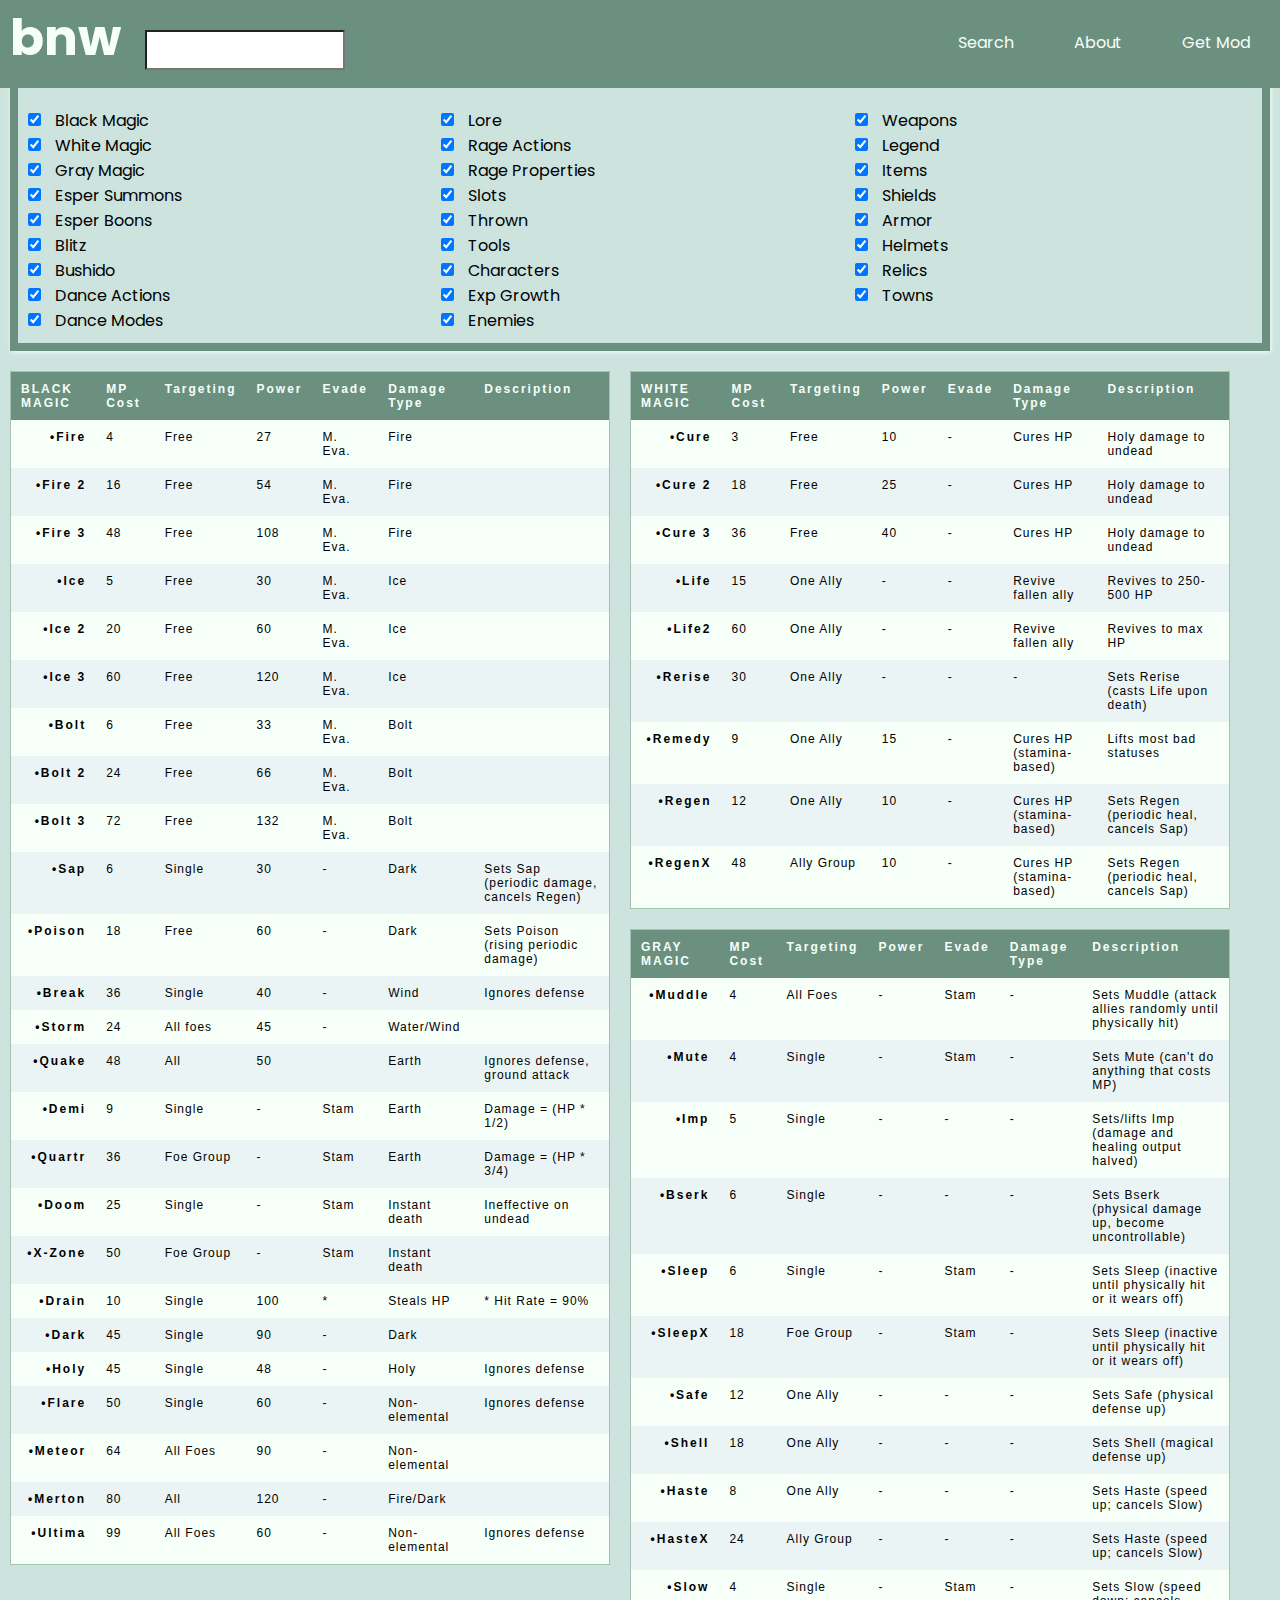
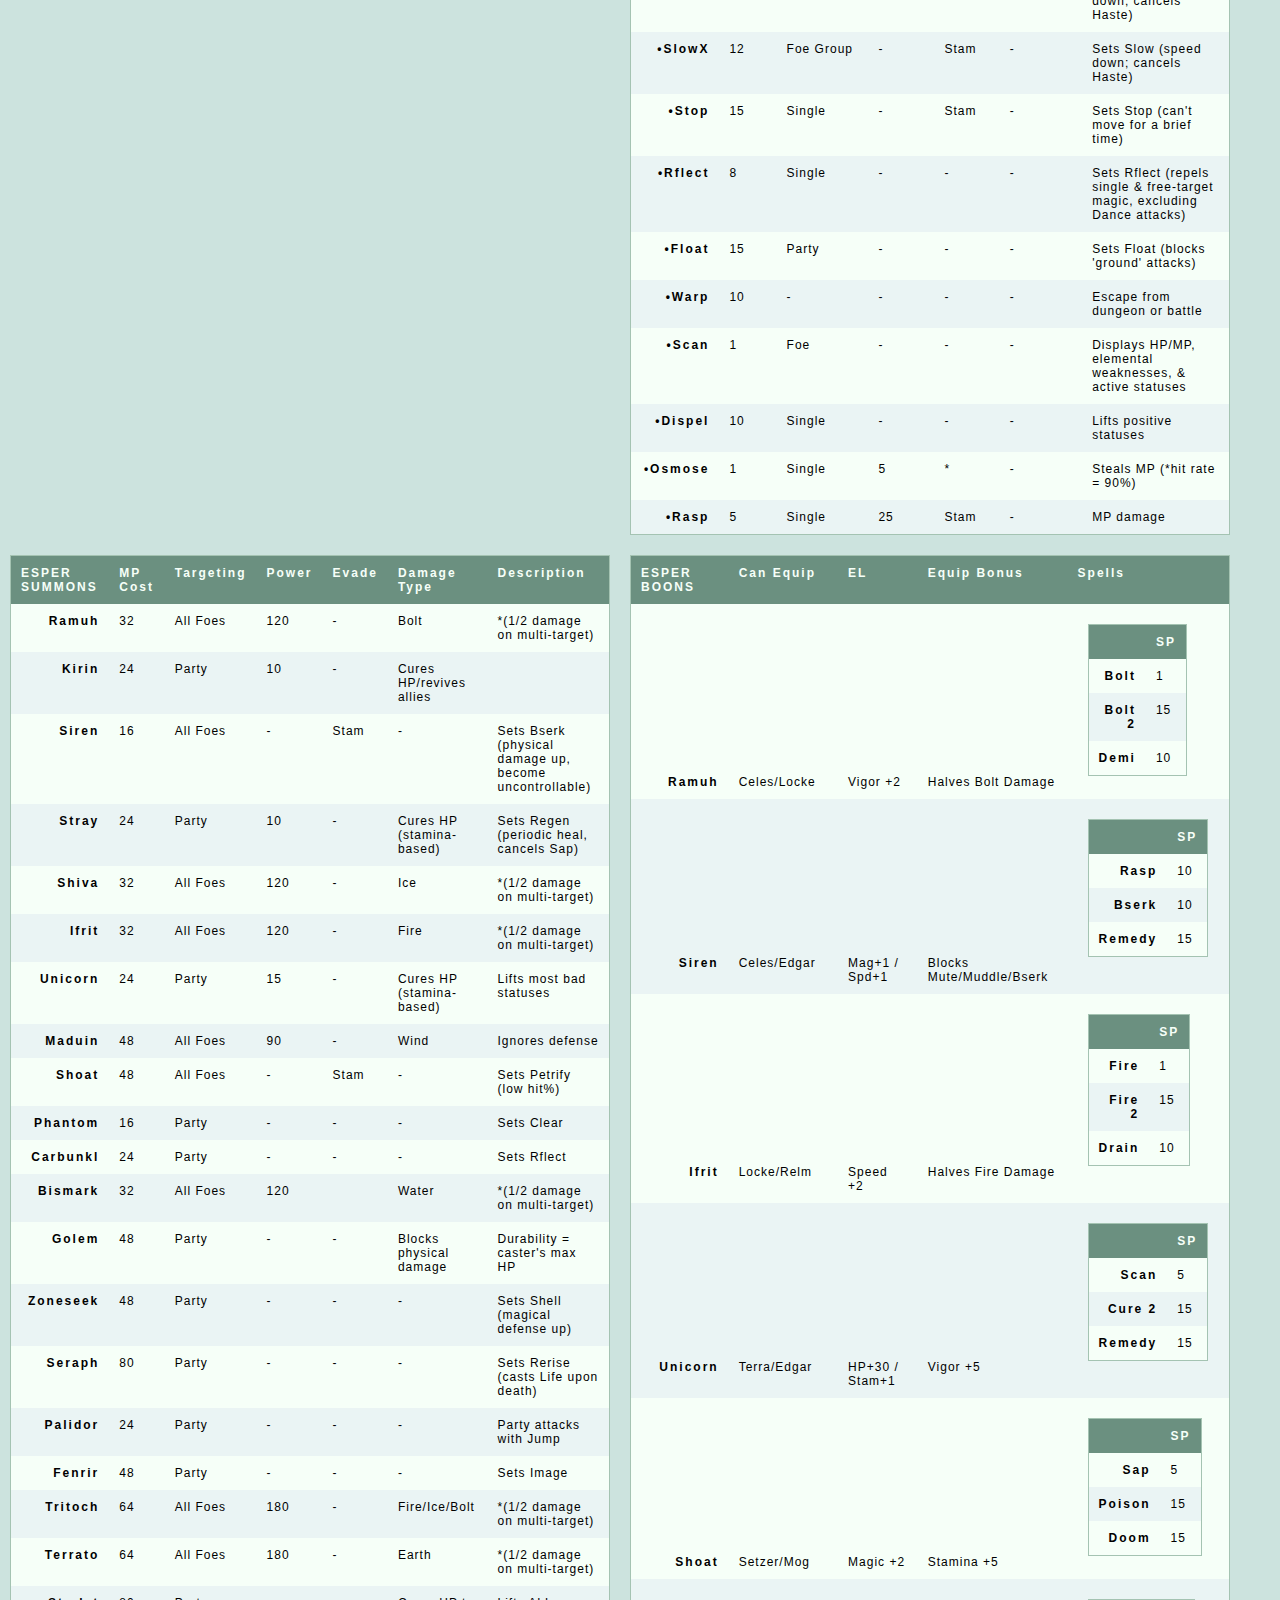
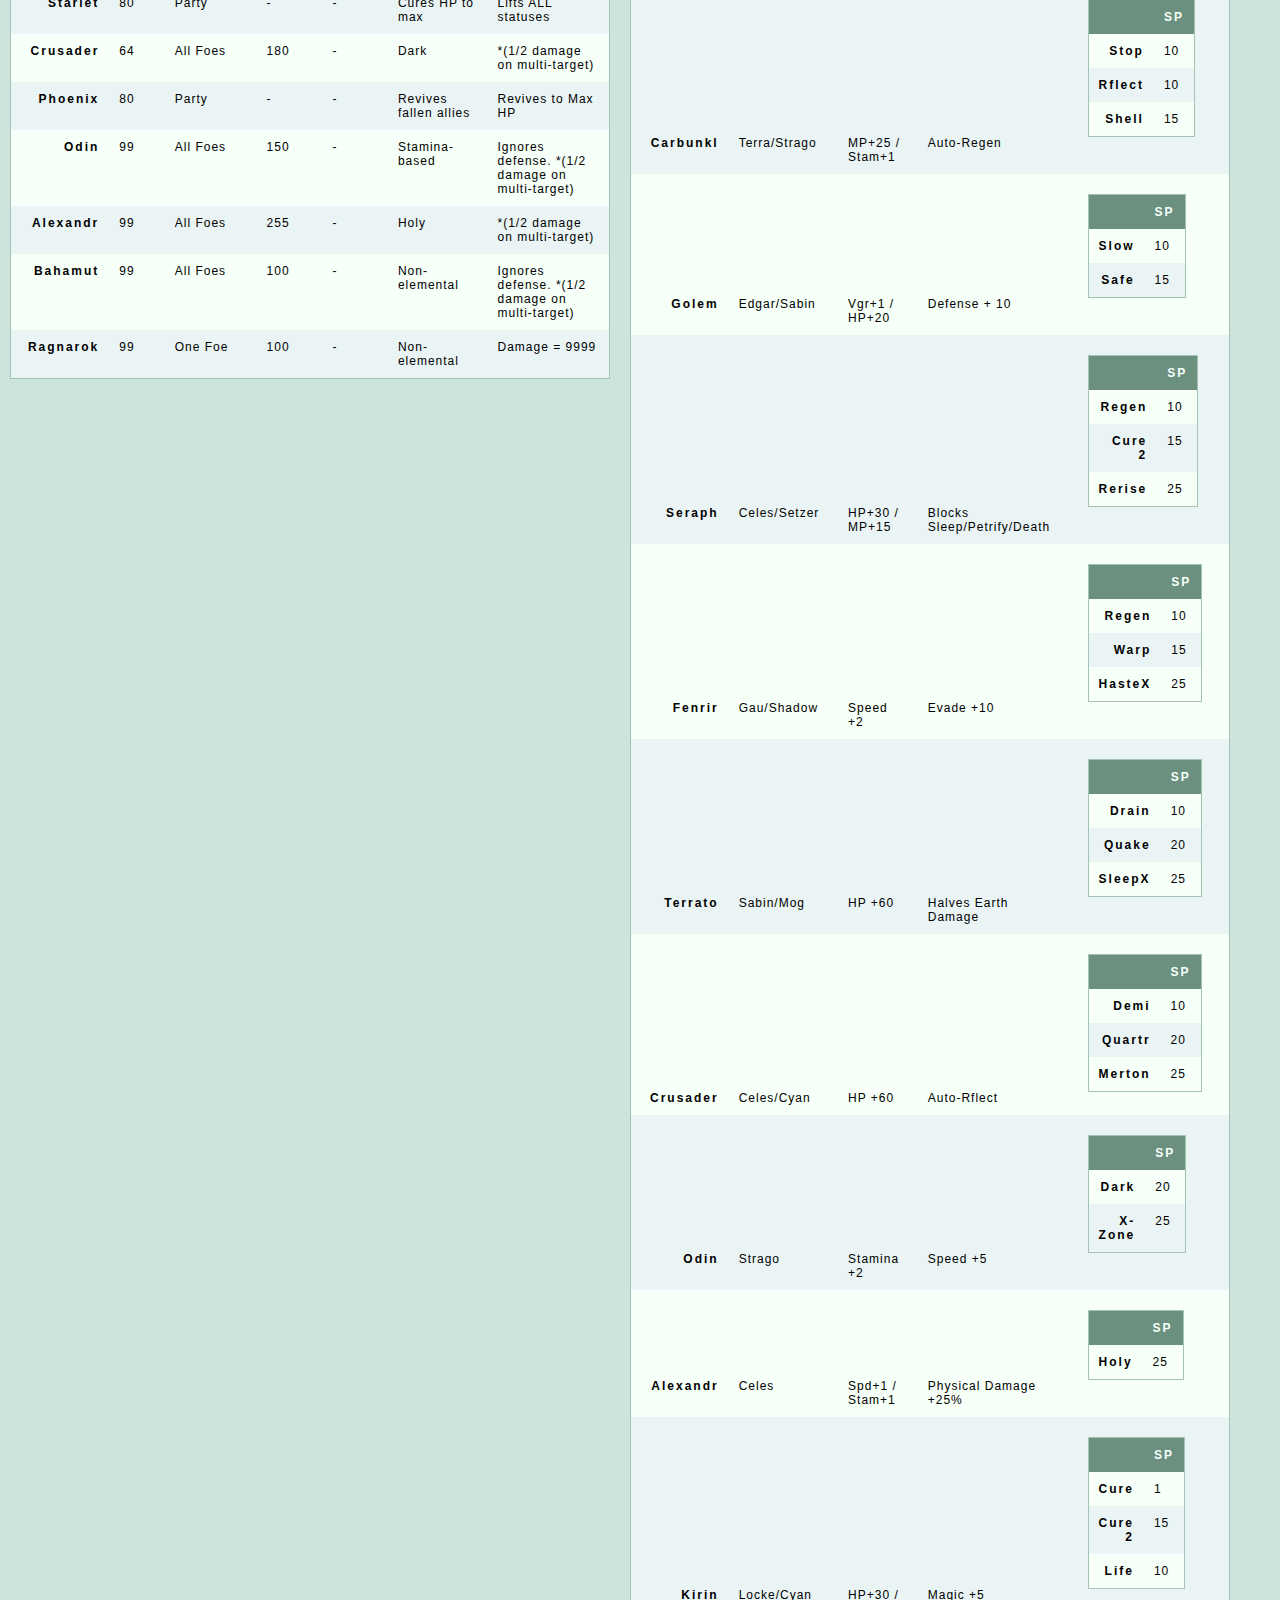
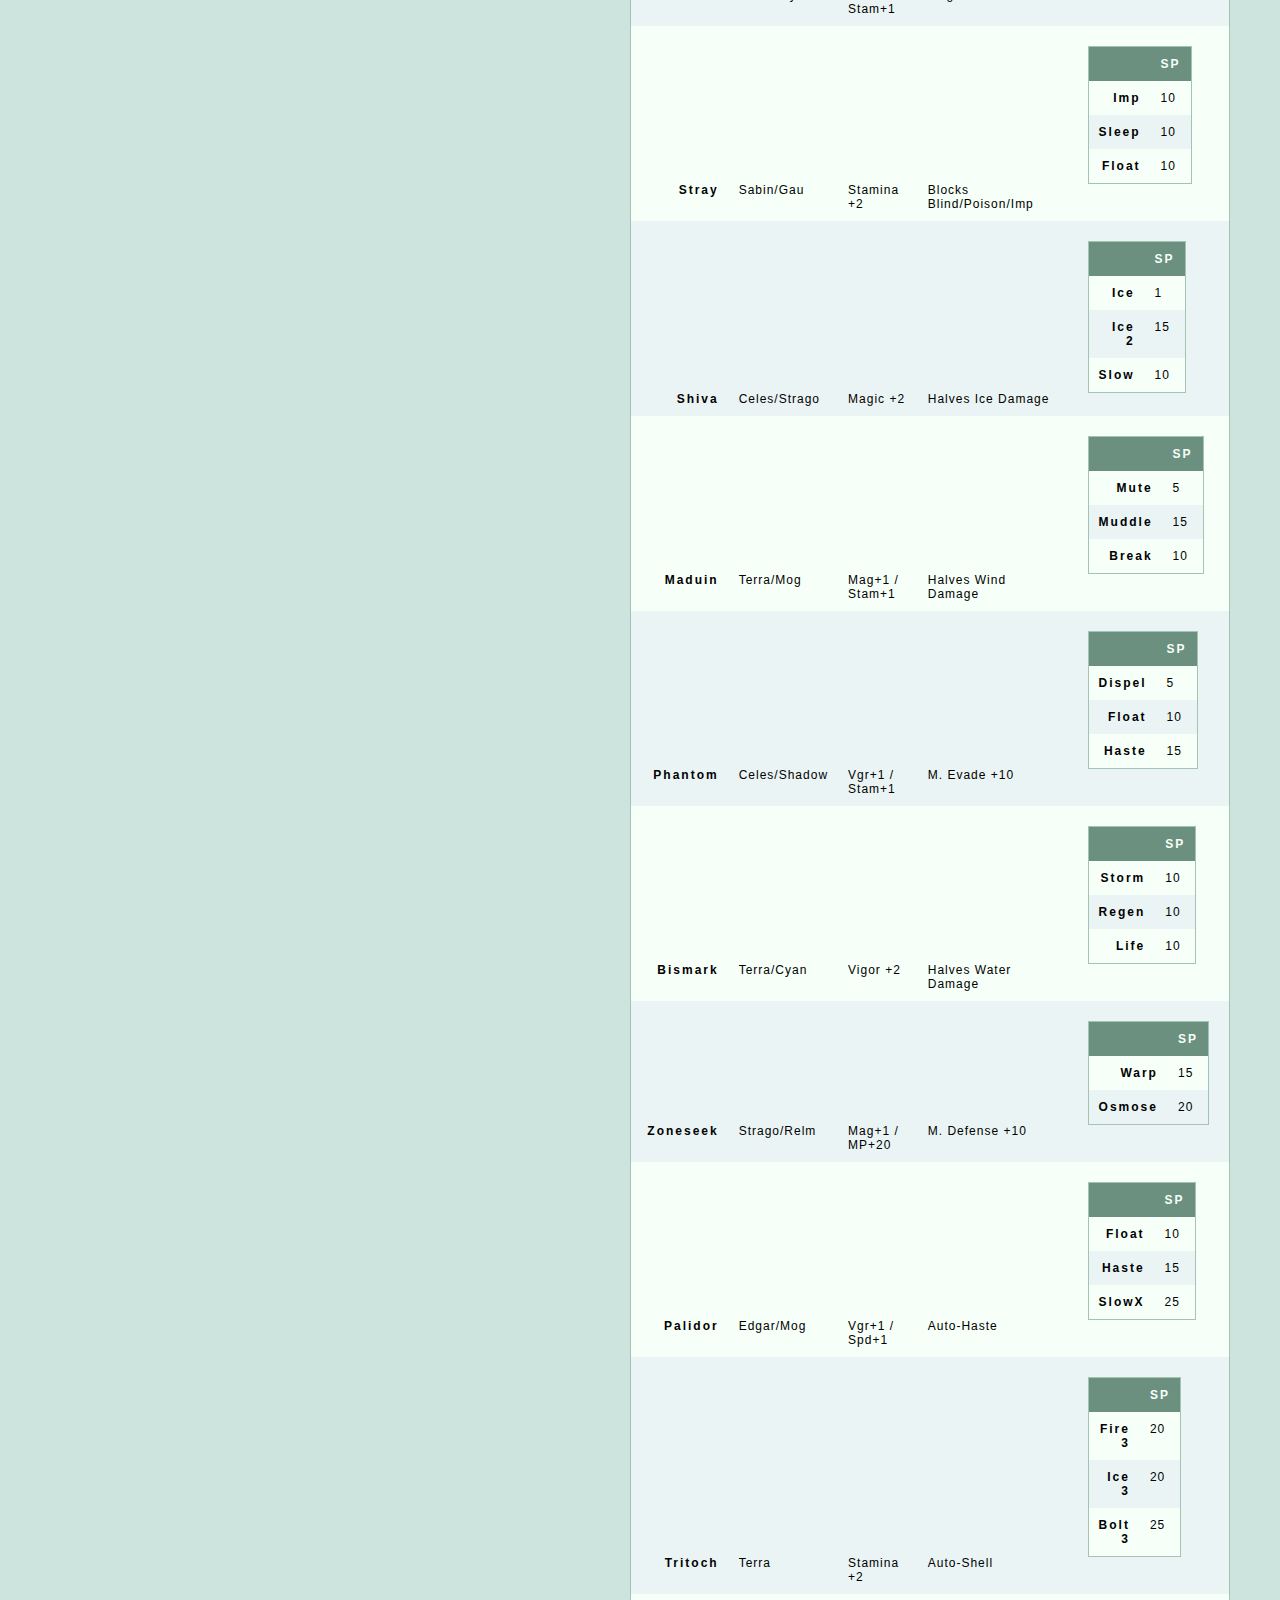
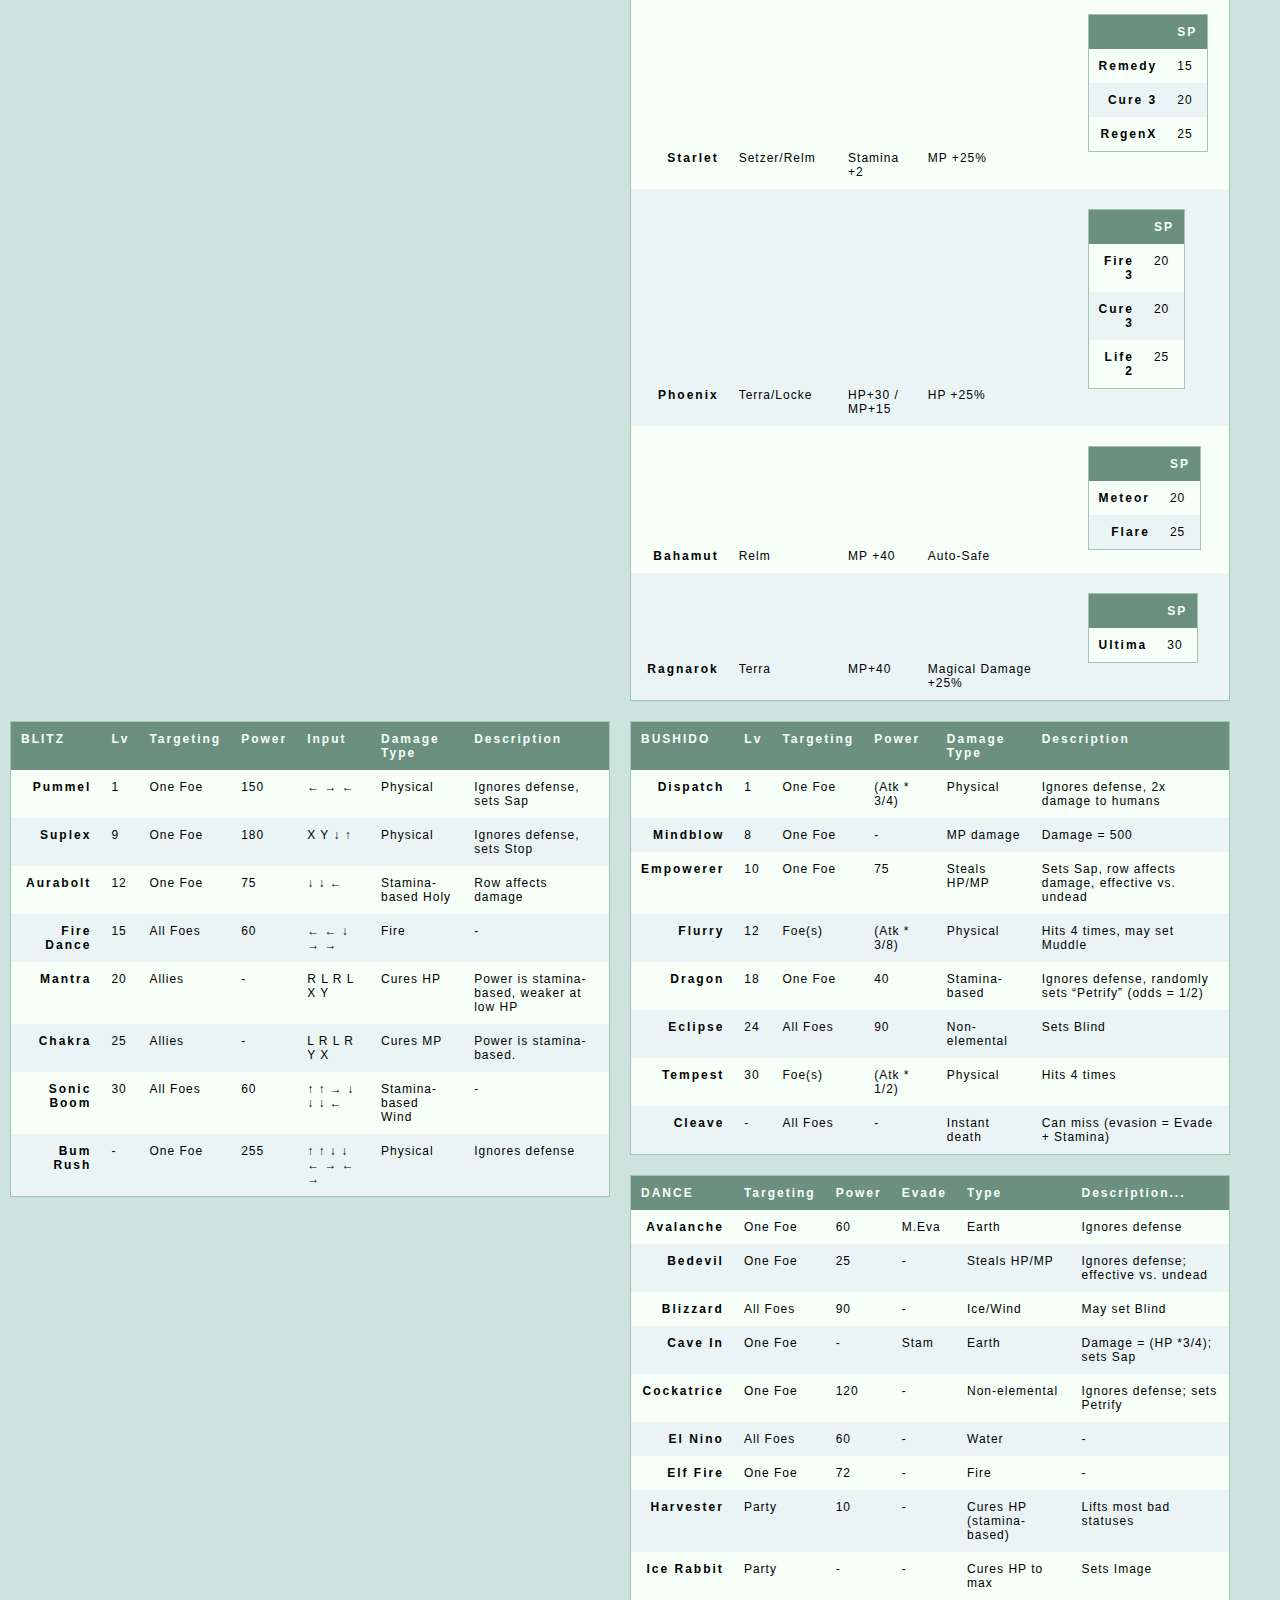
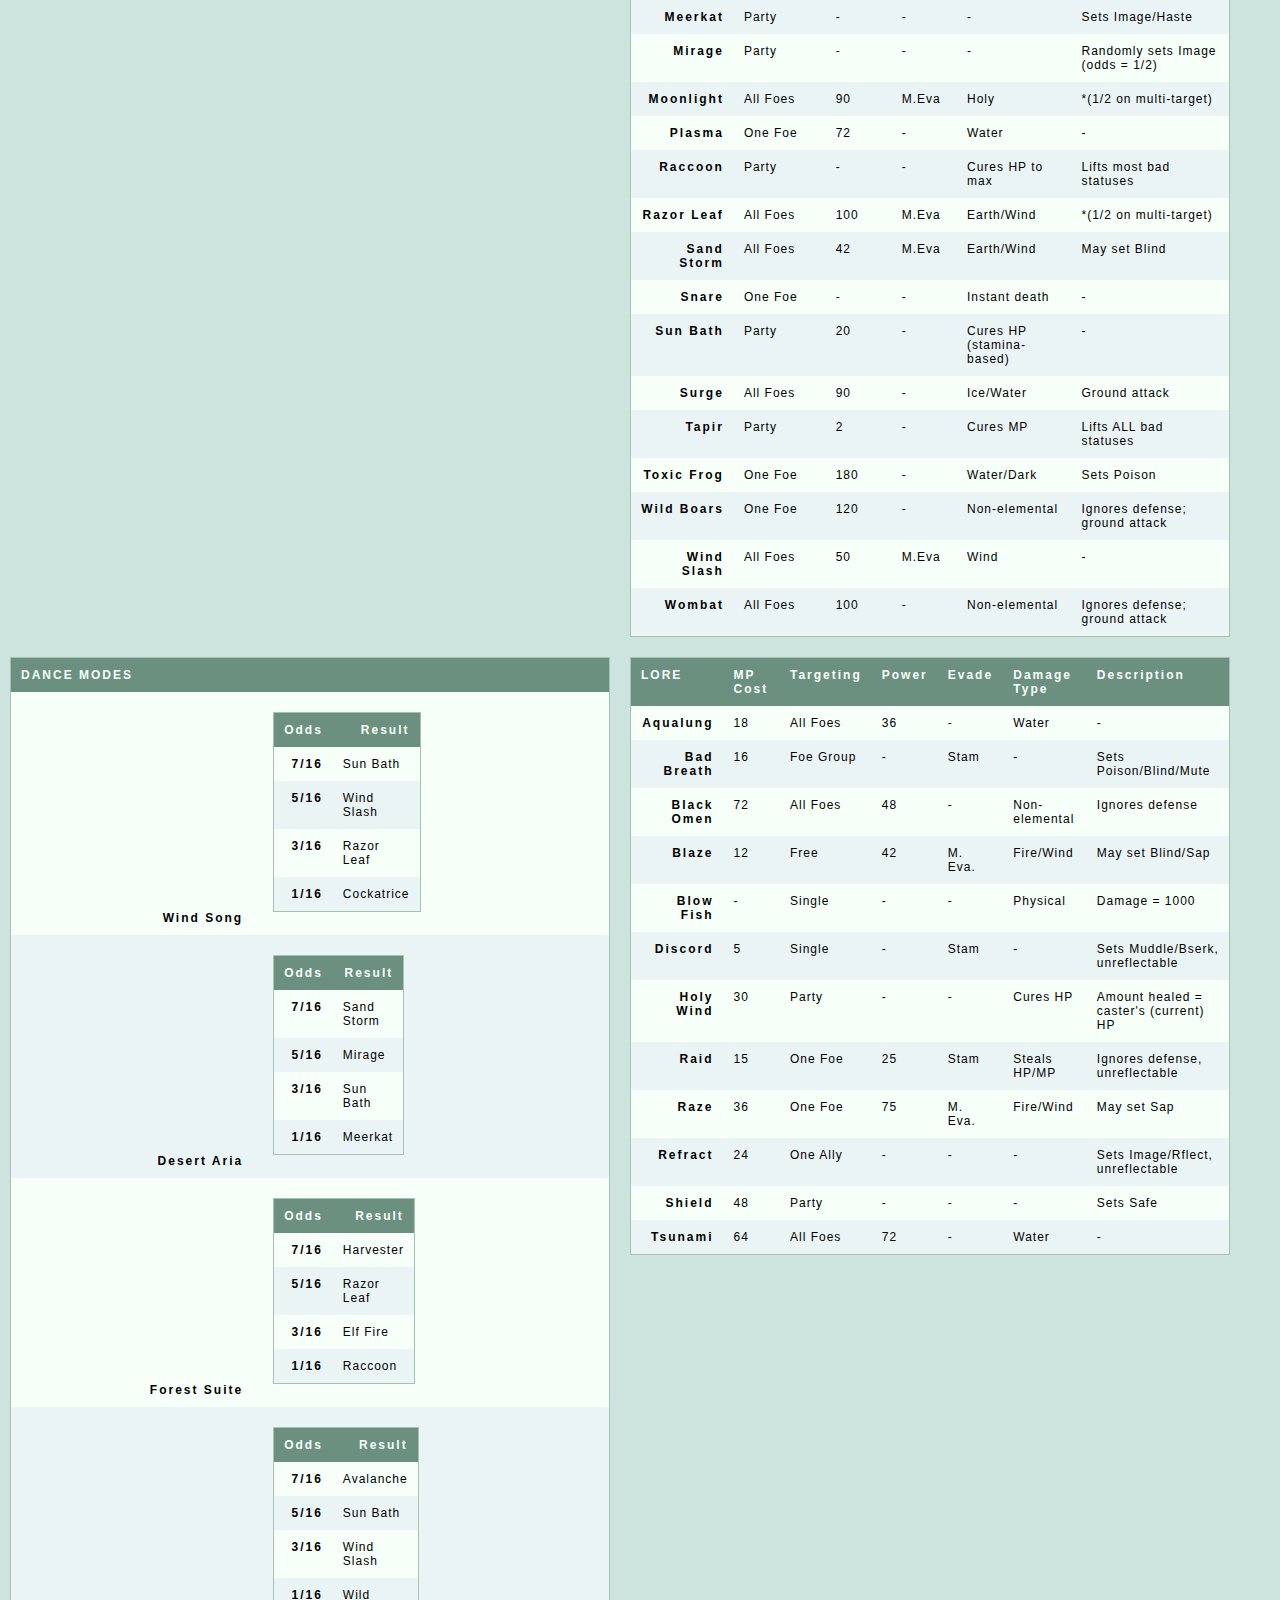
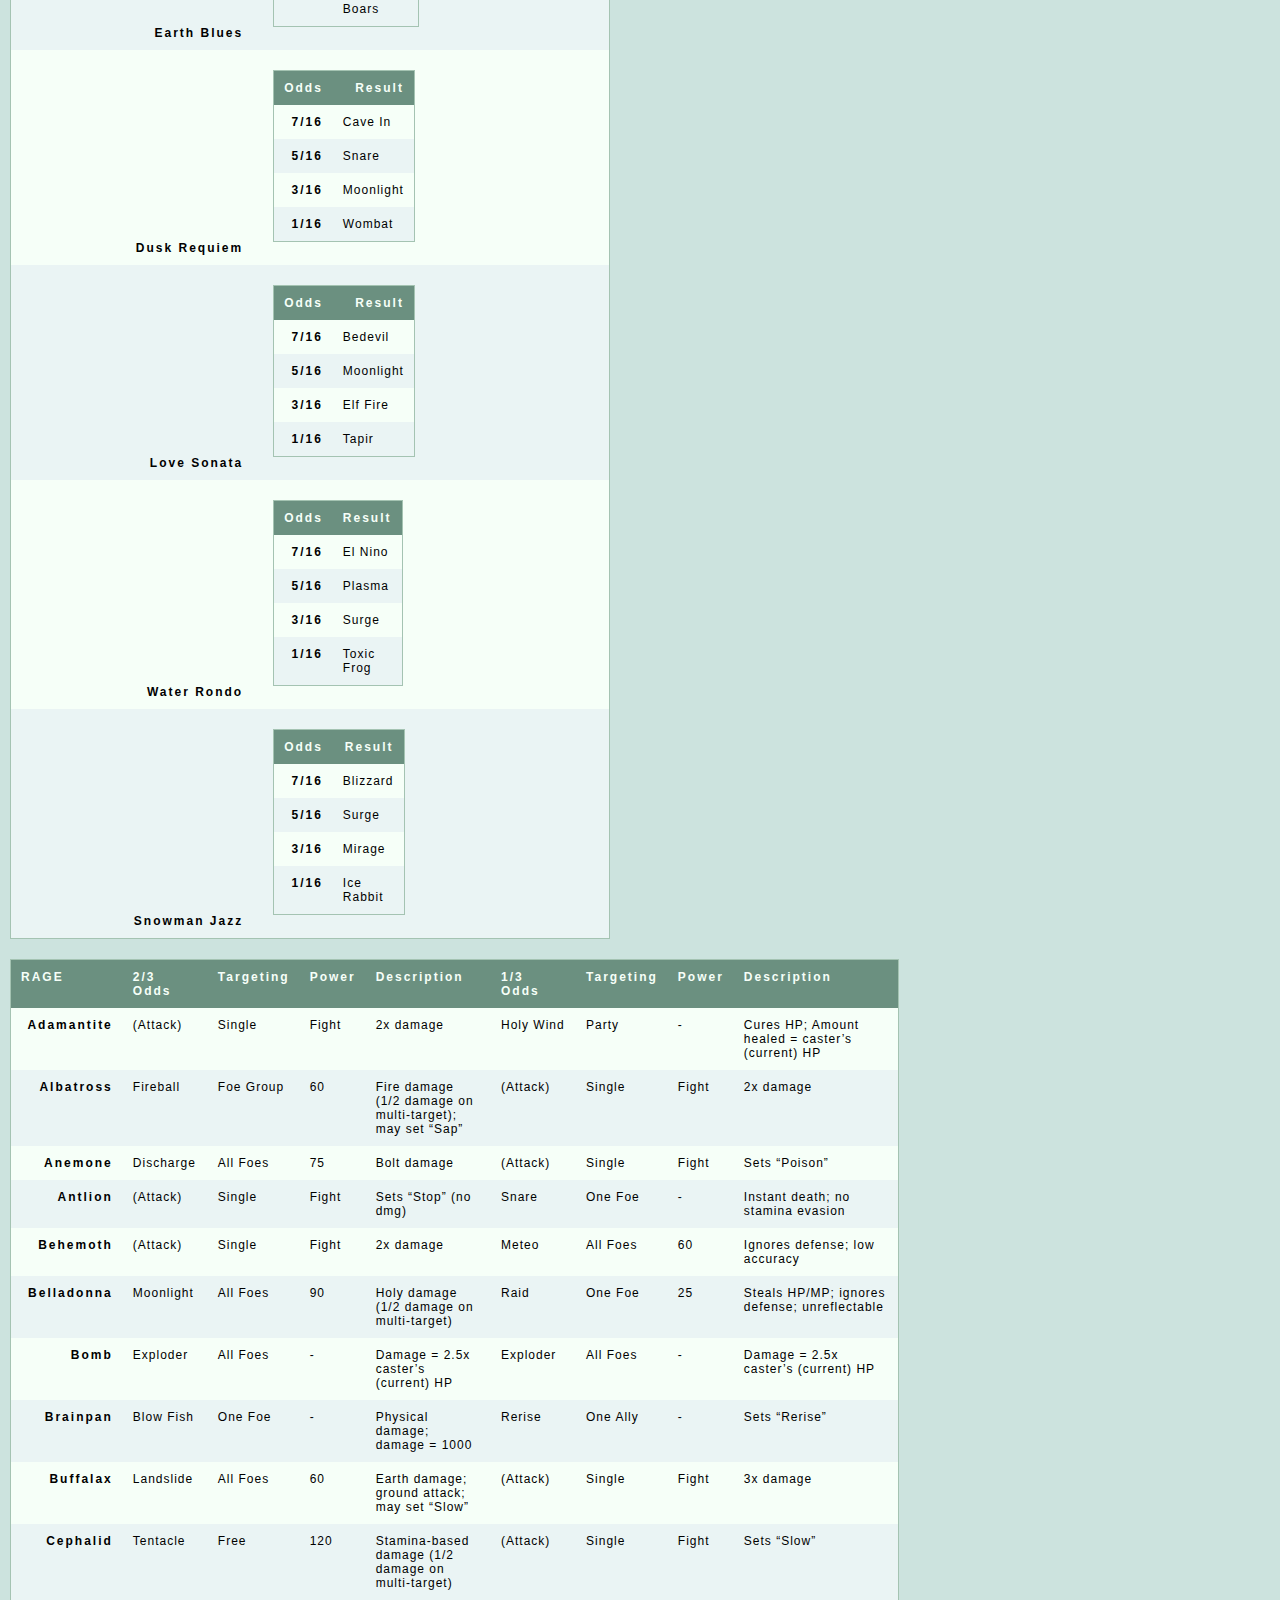
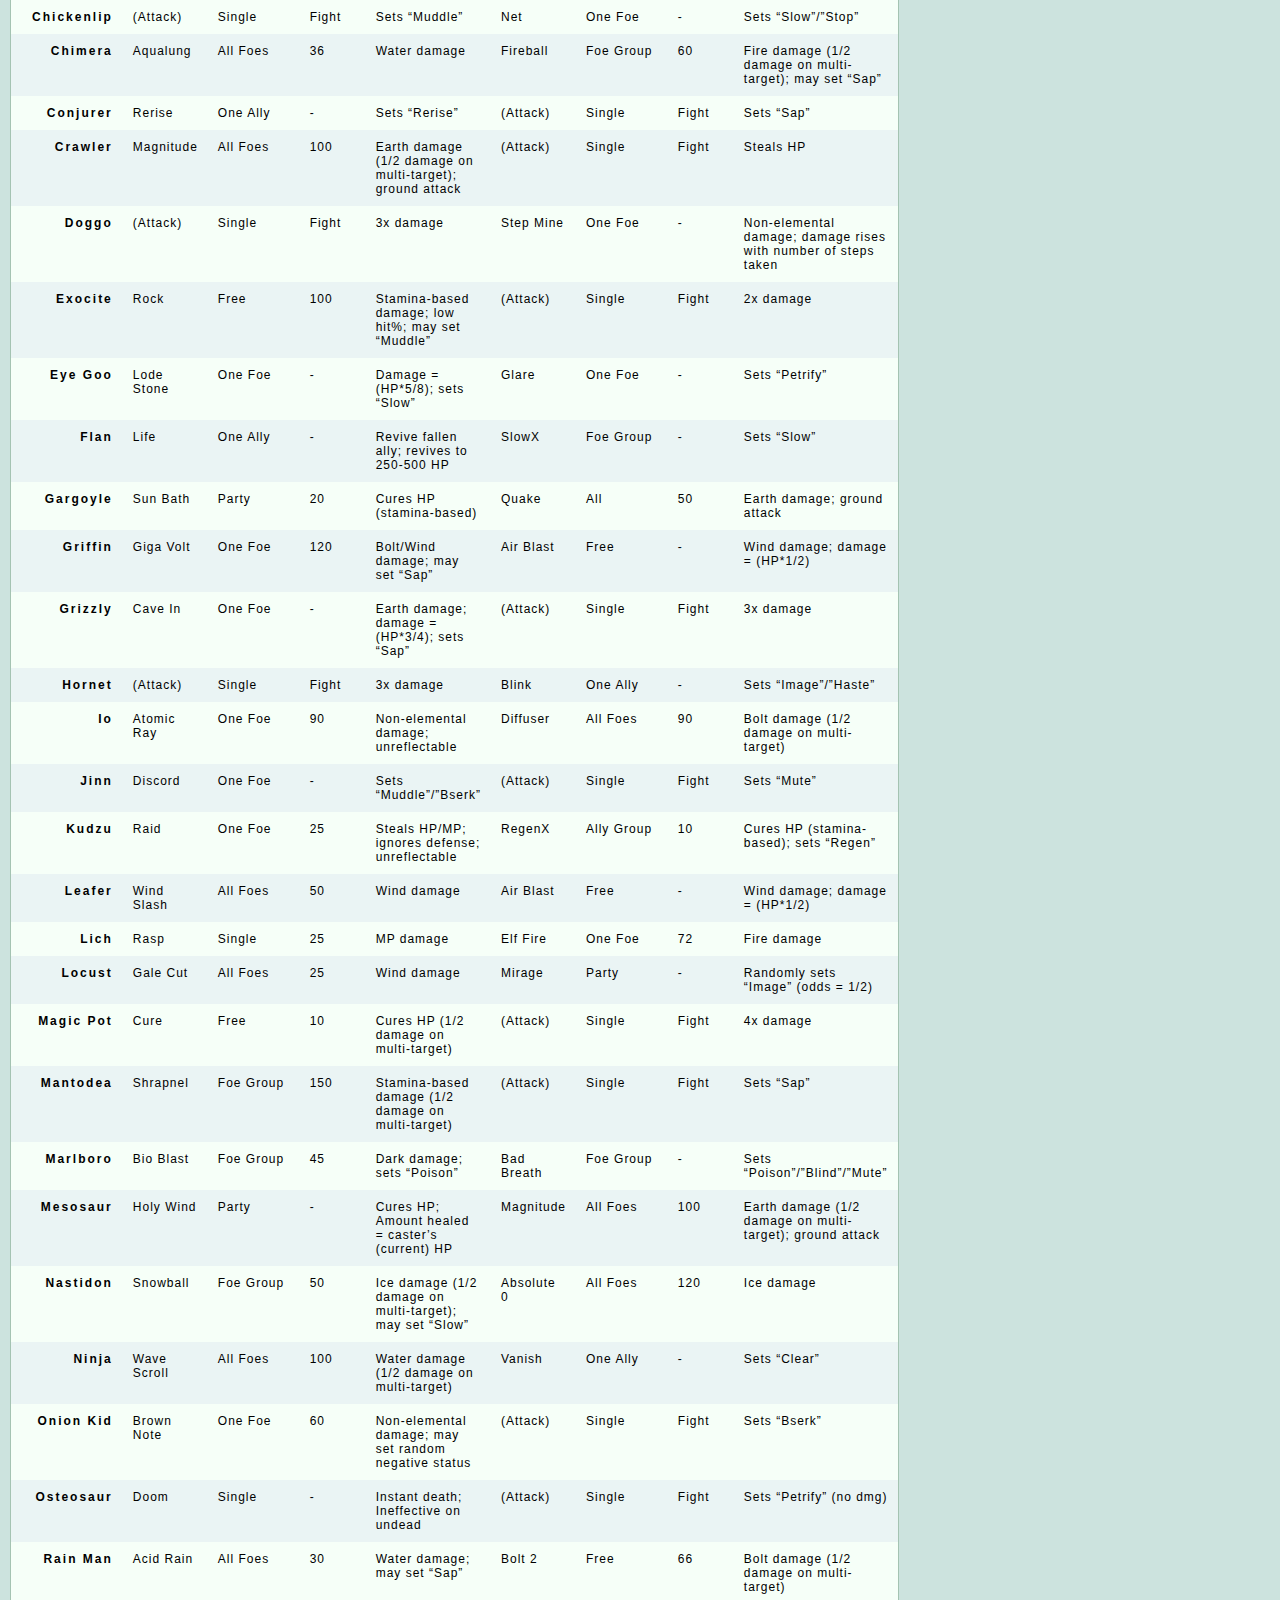
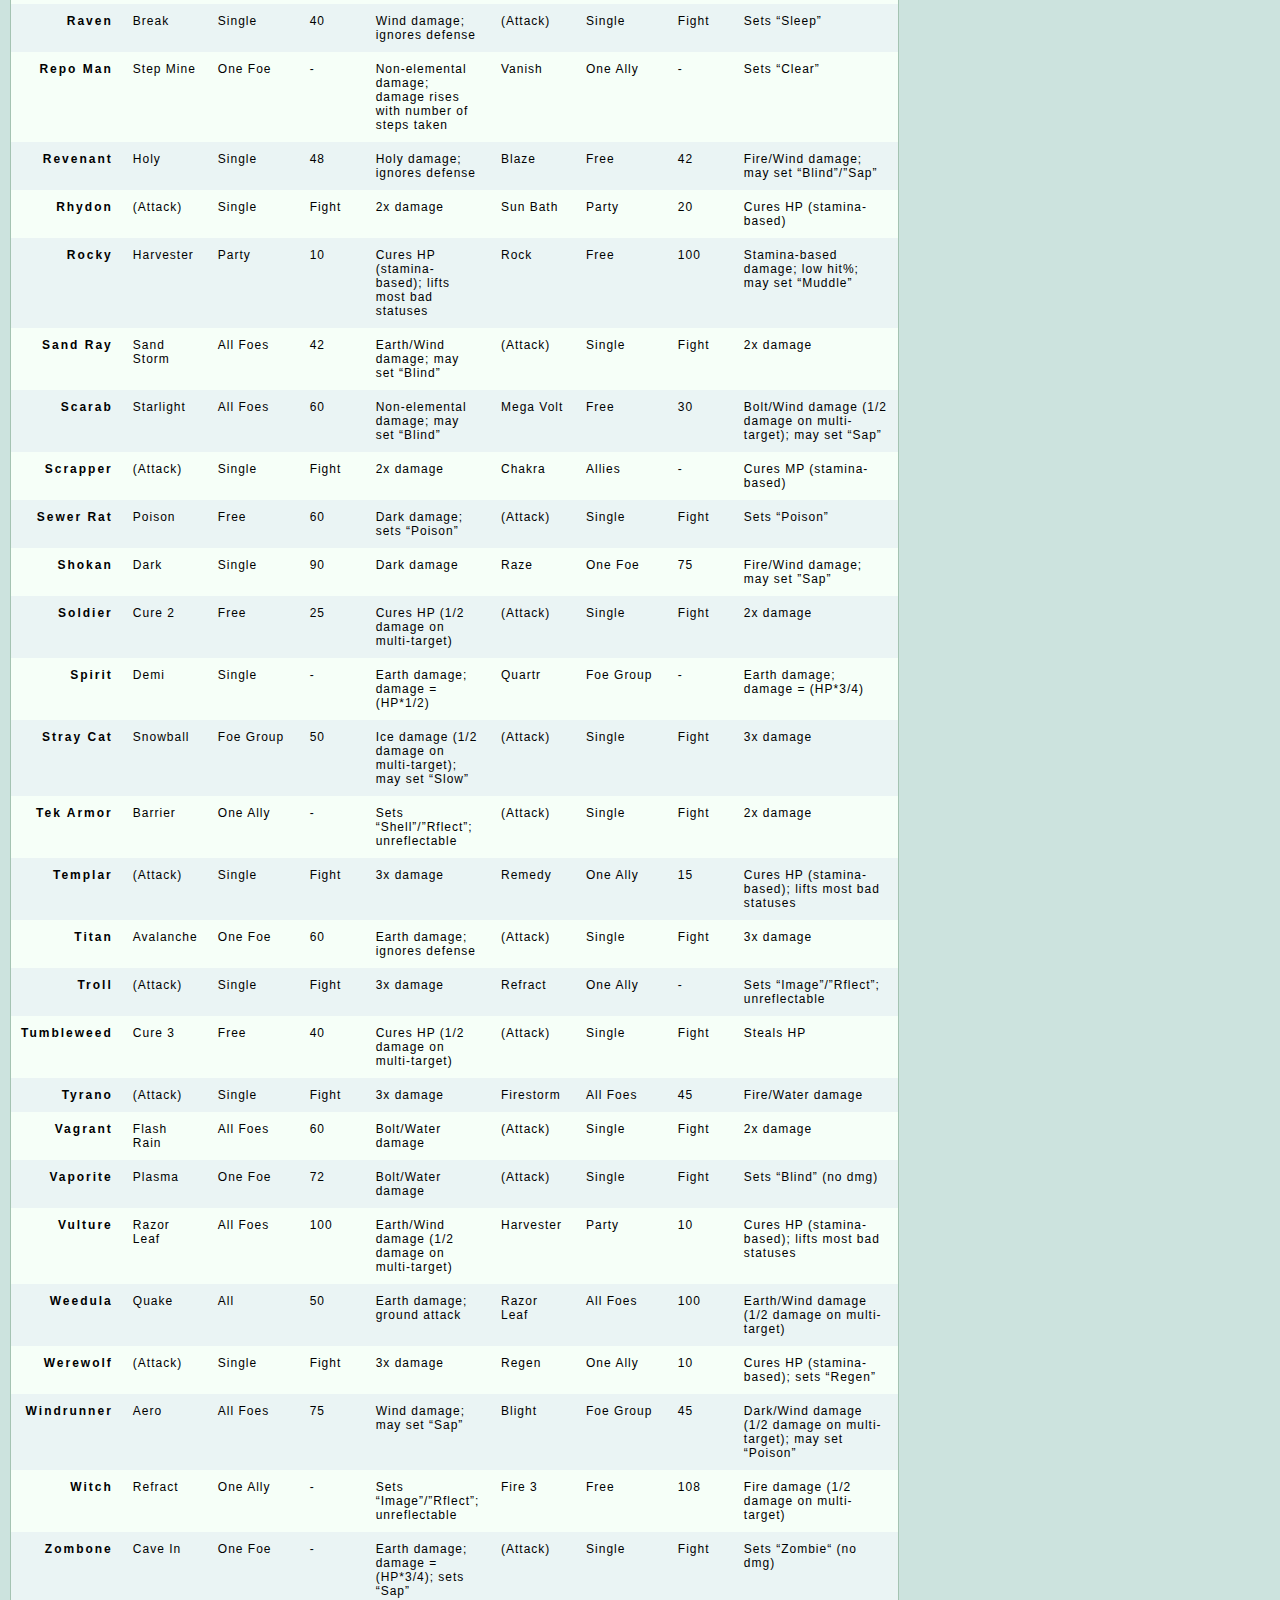
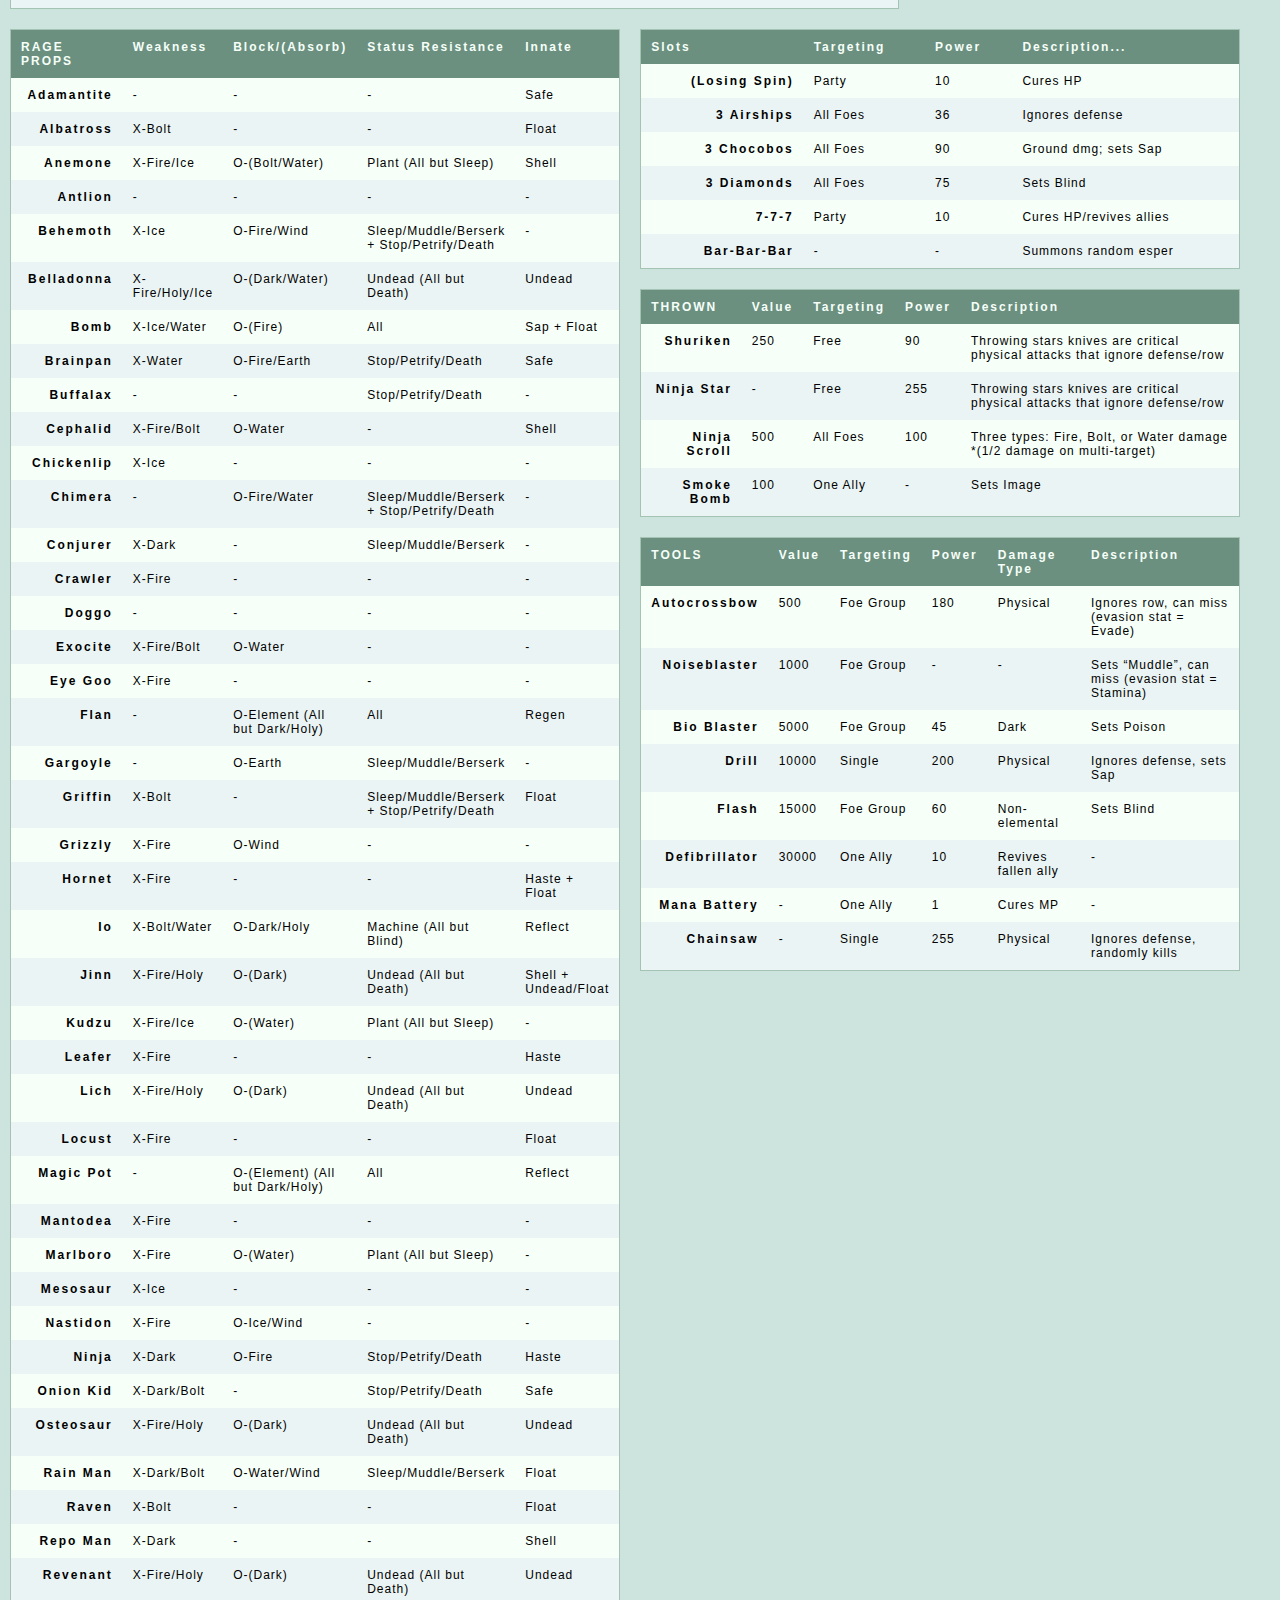
==== commit 0a88fff9: "Generating the table from csv using Gens edits" ====
--- a/static/index.html
+++ b/static/index.html
@@ -90,8 +90,8 @@
           <label for="toggle-rage-actions">Rage Actions</label>
         </li>
         <li>
-          <input id="toggle-rage-modes" type="checkbox" checked="checked" />
-          <label for="toggle-rage-modes">Rage Modes</label>
+          <input id="toggle-rage-properties" type="checkbox" checked="checked" />
+          <label for="toggle-rage-properties">Rage Properties</label>
         </li>
         <li>
           <input id="toggle-slots" type="checkbox" checked="checked" />
@@ -149,7 +149,63 @@
           <input id="toggle-towns" type="checkbox" checked="checked" />
           <label for="toggle-towns">Towns</label>
         </li>
+
+      <!--  Insert Your Toggle Checkbox  -->
+
       </ul>
       </form>
-<div id="mainTable"><table id="magic-black" class="outer-table"><thead><tr tabindex="0"><th scope="col">BLACK MAGIC</th><th scope="col">MP Cost</th><th scope="col">Targeting</th><th scope="col">Power</th><th scope="col">Evade</th><th scope="col">Damage Type</th><th scope="col">Description</th></tr></thead><tbody><tr tabindex="0"><th scope="row">•Fire</th><td>4</td><td>Free</td><td>27</td><td>M. Eva.</td><td>Fire</td><td></td></tr><tr tabindex="0"><th scope="row">•Fire 2</th><td>16</td><td>Free</td><td>54</td><td>M. Eva.</td><td>Fire</td><td></td></tr><tr tabindex="0"><th scope="row">•Fire 3</th><td>48</td><td>Free</td><td>108</td><td>M. Eva.</td><td>Fire</td><td></td></tr><tr tabindex="0"><th scope="row">•Ice</th><td>5</td><td>Free</td><td>30</td><td>M. Eva.</td><td>Ice</td><td></td></tr><tr tabindex="0"><th scope="row">•Ice 2</th><td>20</td><td>Free</td><td>60</td><td>M. Eva.</td><td>Ice</td><td></td></tr><tr tabindex="0"><th scope="row">•Ice 3</th><td>60</td><td>Free</td><td>120</td><td>M. Eva.</td><td>Ice</td><td></td></tr><tr tabindex="0"><th scope="row">•Bolt</th><td>6</td><td>Free</td><td>33</td><td>M. Eva.</td><td>Bolt</td><td></td></tr><tr tabindex="0"><th scope="row">•Bolt 2</th><td>24</td><td>Free</td><td>66</td><td>M. Eva.</td><td>Bolt</td><td></td></tr><tr tabindex="0"><th scope="row">•Bolt 3</th><td>72</td><td>Free</td><td>132</td><td>M. Eva.</td><td>Bolt</td><td></td></tr><tr tabindex="0"><th scope="row">•Sap</th><td>6</td><td>Single</td><td>30</td><td>-</td><td>Dark</td><td>Sets Sap (periodic damage, cancels Regen)</td></tr><tr tabindex="0"><th scope="row">•Poison</th><td>18</td><td>Free</td><td>60</td><td>-</td><td>Dark</td><td>Sets Poison (rising periodic damage)</td></tr><tr tabindex="0"><th scope="row">•Break</th><td>36</td><td>Single</td><td>40</td><td>-</td><td>Wind</td><td>Ignores defense</td></tr><tr tabindex="0"><th scope="row">•Storm</th><td>24</td><td>All foes</td><td>45</td><td>-</td><td>Water/Wind</td><td></td></tr><tr tabindex="0"><th scope="row">•Quake</th><td>48</td><td>All</td><td>50</td><td></td><td>Earth</td><td>Ignores defense, ground attack</td></tr><tr tabindex="0"><th scope="row">•Demi</th><td>9</td><td>Single</td><td>-</td><td>Stam</td><td>Earth</td><td>Damage = (HP * 1/2)</td></tr><tr tabindex="0"><th scope="row">•Quartr</th><td>36</td><td>Foe Group</td><td>-</td><td>Stam</td><td>Earth</td><td>Damage = (HP * 3/4)</td></tr><tr tabindex="0"><th scope="row">•Doom</th><td>25</td><td>Single</td><td>-</td><td>Stam</td><td>Instant death</td><td>Ineffective on undead</td></tr><tr tabindex="0"><th scope="row">•X-Zone</th><td>50</td><td>Foe Group</td><td>-</td><td>Stam</td><td>Instant death</td><td></td></tr><tr tabindex="0"><th scope="row">•Drain</th><td>10</td><td>Single</td><td>100</td><td>*</td><td>Steals HP</td><td>* Hit Rate = 90%</td></tr><tr tabindex="0"><th scope="row">•Dark</th><td>45</td><td>Single</td><td>90</td><td>-</td><td>Dark</td><td></td></tr><tr tabindex="0"><th scope="row">•Holy</th><td>45</td><td>Single</td><td>48</td><td>-</td><td>Holy</td><td>Ignores defense</td></tr><tr tabindex="0"><th scope="row">•Flare</th><td>50</td><td>Single</td><td>60</td><td>-</td><td>Non-elemental</td><td>Ignores defense</td></tr><tr tabindex="0"><th scope="row">•Meteor</th><td>64</td><td>All Foes</td><td>90</td><td>-</td><td>Non-elemental</td><td></td></tr><tr tabindex="0"><th scope="row">•Merton</th><td>80</td><td>All</td><td>120</td><td>-</td><td>Fire/Dark</td><td></td></tr><tr tabindex="0"><th scope="row">•Ultima</th><td>99</td><td>All Foes</td><td>60</td><td>-</td><td>Non-elemental</td><td>Ignores defense</td></tr></tbody></table><table id="magic-white" class="outer-table"><thead><tr tabindex="0"><th scope="col">WHITE MAGIC</th><th scope="col">MP Cost</th><th scope="col">Targeting</th><th scope="col">Power</th><th scope="col">Evade</th><th scope="col">Damage Type</th><th scope="col">Description</th></tr></thead><tbody><tr tabindex="0"><th scope="row">•Cure</th><td>3</td><td>Free</td><td>10</td><td>-</td><td>Cures HP</td><td>Holy damage to undead</td></tr><tr tabindex="0"><th scope="row">•Cure 2</th><td>18</td><td>Free</td><td>25</td><td>-</td><td>Cures HP</td><td>Holy damage to undead</td></tr><tr tabindex="0"><th scope="row">•Cure 3</th><td>36</td><td>Free</td><td>40</td><td>-</td><td>Cures HP</td><td>Holy damage to undead</td></tr><tr tabindex="0"><th scope="row">•Life</th><td>15</td><td>One Ally</td><td>-</td><td>-</td><td>Revive fallen ally</td><td>Revives to 250-500 HP</td></tr><tr tabindex="0"><th scope="row">•Life2</th><td>60</td><td>One Ally</td><td>-</td><td>-</td><td>Revive fallen ally</td><td>Revives to max HP</td></tr><tr tabindex="0"><th scope="row">•Rerise</th><td>30</td><td>One Ally</td><td>-</td><td>-</td><td>-</td><td>Sets Rerise (casts Life upon death)</td></tr><tr tabindex="0"><th scope="row">•Remedy</th><td>9</td><td>One Ally</td><td>15</td><td>-</td><td>Cures HP (stamina-based)</td><td>Lifts most bad statuses</td></tr><tr tabindex="0"><th scope="row">•Regen</th><td>12</td><td>One Ally</td><td>10</td><td>-</td><td>Cures HP (stamina-based)</td><td>Sets Regen (periodic heal, cancels Sap)</td></tr><tr tabindex="0"><th scope="row">•RegenX</th><td>48</td><td>Ally Group</td><td>10</td><td>-</td><td>Cures HP (stamina-based)</td><td>Sets Regen (periodic heal, cancels Sap)</td></tr></tbody></table><table id="magic-gray" class="outer-table"><thead><tr tabindex="0"><th scope="col">GRAY MAGIC</th><th scope="col">MP Cost</th><th scope="col">Targeting</th><th scope="col">Power</th><th scope="col">Evade</th><th scope="col">Damage Type</th><th scope="col">Description</th></tr></thead><tbody><tr tabindex="0"><th scope="row">•Muddle</th><td>4</td><td>All Foes</td><td>-</td><td>Stam</td><td>-</td><td>Sets Muddle (attack allies randomly until physically hit)</td></tr><tr tabindex="0"><th scope="row">•Mute</th><td>4</td><td>Single</td><td>-</td><td>Stam</td><td>-</td><td>Sets Mute (can't do anything that costs MP)</td></tr><tr tabindex="0"><th scope="row">•Imp</th><td>5</td><td>Single</td><td>-</td><td>-</td><td>-</td><td>Sets/lifts Imp (damage and healing output halved)</td></tr><tr tabindex="0"><th scope="row">•Bserk</th><td>6</td><td>Single</td><td>-</td><td>-</td><td>-</td><td>Sets Bserk (physical damage up, become uncontrollable)</td></tr><tr tabindex="0"><th scope="row">•Sleep</th><td>6</td><td>Single</td><td>-</td><td>Stam</td><td>-</td><td>Sets Sleep (inactive until physically hit or it wears off)</td></tr><tr tabindex="0"><th scope="row">•SleepX</th><td>18</td><td>Foe Group</td><td>-</td><td>Stam</td><td>-</td><td>Sets Sleep (inactive until physically hit or it wears off)</td></tr><tr tabindex="0"><th scope="row">•Safe</th><td>12</td><td>One Ally</td><td>-</td><td>-</td><td>-</td><td>Sets Safe (physical defense up)</td></tr><tr tabindex="0"><th scope="row">•Shell</th><td>18</td><td>One Ally</td><td>-</td><td>-</td><td>-</td><td>Sets Shell (magical defense up)</td></tr><tr tabindex="0"><th scope="row">•Haste</th><td>8</td><td>One Ally</td><td>-</td><td>-</td><td>-</td><td>Sets Haste (speed up; cancels Slow)</td></tr><tr tabindex="0"><th scope="row">•HasteX</th><td>24</td><td>Ally Group</td><td>-</td><td>-</td><td>-</td><td>Sets Haste (speed up; cancels Slow)</td></tr><tr tabindex="0"><th scope="row">•Slow</th><td>4</td><td>Single</td><td>-</td><td>Stam</td><td>-</td><td>Sets Slow (speed down; cancels Haste)</td></tr><tr tabindex="0"><th scope="row">•SlowX</th><td>12</td><td>Foe Group</td><td>-</td><td>Stam</td><td>-</td><td>Sets Slow (speed down; cancels Haste)</td></tr><tr tabindex="0"><th scope="row">•Stop</th><td>15</td><td>Single</td><td>-</td><td>Stam</td><td>-</td><td>Sets Stop (can't move for a brief time)</td></tr><tr tabindex="0"><th scope="row">•Rflect</th><td>8</td><td>Single</td><td>-</td><td>-</td><td>-</td><td>Sets Rflect (repels single &amp; free-target magic, excluding Dance attacks)</td></tr><tr tabindex="0"><th scope="row">•Float</th><td>15</td><td>Party</td><td>-</td><td>-</td><td>-</td><td>Sets Float (blocks 'ground' attacks)</td></tr><tr tabindex="0"><th scope="row">•Warp</th><td>10</td><td>-</td><td>-</td><td>-</td><td>-</td><td>Escape from dungeon or battle</td></tr><tr tabindex="0"><th scope="row">•Scan</th><td>1</td><td>Foe</td><td>-</td><td>-</td><td>-</td><td>Displays HP/MP, elemental weaknesses, &amp; active statuses</td></tr><tr tabindex="0"><th scope="row">•Dispel</th><td>10</td><td>Single</td><td>-</td><td>-</td><td>-</td><td>Lifts positive statuses</td></tr><tr tabindex="0"><th scope="row">•Osmose</th><td>1</td><td>Single</td><td>5</td><td>*</td><td>-</td><td>Steals MP (*hit rate = 90%)</td></tr><tr tabindex="0"><th scope="row">•Rasp</th><td>5</td><td>Single</td><td>25</td><td>Stam</td><td>-</td><td>MP damage</td></tr></tbody></table><table id="esper-summons" class="outer-table"><thead><tr tabindex="0"><th scope="col">ESPER SUMMONS</th><th scope="col">MP Cost</th><th scope="col">Targeting</th><th scope="col">Power</th><th scope="col">Evade</th><th scope="col">Damage Type</th><th scope="col">Description</th></tr></thead><tbody><tr tabindex="0"><th scope="row">Ramuh</th><td>32</td><td>All Foes</td><td>120</td><td>-</td><td>Bolt</td><td>*(1/2 damage on multi-target)</td></tr><tr tabindex="0"><th scope="row">Kirin</th><td>24</td><td>Party</td><td>10</td><td>-</td><td>Cures HP/revives allies</td><td></td></tr><tr tabindex="0"><th scope="row">Siren</th><td>16</td><td>All Foes</td><td>-</td><td>Stam</td><td>-</td><td>Sets Bserk (physical damage up, become uncontrollable)</td></tr><tr tabindex="0"><th scope="row">Stray</th><td>24</td><td>Party</td><td>10</td><td>-</td><td>Cures HP (stamina-based)</td><td>Sets Regen (periodic heal, cancels Sap)</td></tr><tr tabindex="0"><th scope="row">Shiva</th><td>32</td><td>All Foes</td><td>120</td><td>-</td><td>Ice</td><td>*(1/2 damage on multi-target)</td></tr><tr tabindex="0"><th scope="row">Ifrit</th><td>32</td><td>All Foes</td><td>120</td><td>-</td><td>Fire</td><td>*(1/2 damage on multi-target)</td></tr><tr tabindex="0"><th scope="row">Unicorn</th><td>24</td><td>Party</td><td>15</td><td>-</td><td>Cures HP (stamina-based)</td><td>Lifts most bad statuses</td></tr><tr tabindex="0"><th scope="row">Maduin</th><td>48</td><td>All Foes</td><td>90</td><td>-</td><td>Wind</td><td>Ignores defense</td></tr><tr tabindex="0"><th scope="row">Shoat</th><td>48</td><td>All Foes</td><td>-</td><td>Stam</td><td>-</td><td>Sets Petrify (low hit%)</td></tr><tr tabindex="0"><th scope="row">Phantom</th><td>16</td><td>Party</td><td>-</td><td>-</td><td>-</td><td>Sets Clear</td></tr><tr tabindex="0"><th scope="row">Carbunkl</th><td>24</td><td>Party</td><td>-</td><td>-</td><td>-</td><td>Sets Rflect</td></tr><tr tabindex="0"><th scope="row">Bismark</th><td>32</td><td>All Foes</td><td>120</td><td></td><td>Water</td><td>*(1/2 damage on multi-target)</td></tr><tr tabindex="0"><th scope="row">Golem</th><td>48</td><td>Party</td><td>-</td><td>-</td><td>Blocks physical damage</td><td>Durability = caster's max HP</td></tr><tr tabindex="0"><th scope="row">Zoneseek</th><td>48</td><td>Party</td><td>-</td><td>-</td><td>-</td><td>Sets Shell (magical defense up)</td></tr><tr tabindex="0"><th scope="row">Seraph</th><td>80</td><td>Party</td><td>-</td><td>-</td><td>-</td><td>Sets Rerise (casts Life upon death)</td></tr><tr tabindex="0"><th scope="row">Palidor</th><td>24</td><td>Party</td><td>-</td><td>-</td><td>-</td><td>Party attacks with Jump</td></tr><tr tabindex="0"><th scope="row">Fenrir</th><td>48</td><td>Party</td><td>-</td><td>-</td><td>-</td><td>Sets Image</td></tr><tr tabindex="0"><th scope="row">Tritoch</th><td>64</td><td>All Foes</td><td>180</td><td>-</td><td>Fire/Ice/Bolt</td><td>*(1/2 damage on multi-target)</td></tr><tr tabindex="0"><th scope="row">Terrato</th><td>64</td><td>All Foes</td><td>180</td><td>-</td><td>Earth</td><td>*(1/2 damage on multi-target)</td></tr><tr tabindex="0"><th scope="row">Starlet</th><td>80</td><td>Party</td><td>-</td><td>-</td><td>Cures HP to max</td><td>Lifts ALL statuses</td></tr><tr tabindex="0"><th scope="row">Crusader</th><td>64</td><td>All Foes</td><td>180</td><td>-</td><td>Dark</td><td>*(1/2 damage on multi-target)</td></tr><tr tabindex="0"><th scope="row">Phoenix</th><td>80</td><td>Party</td><td>-</td><td>-</td><td>Revives fallen allies</td><td>Revives to Max HP</td></tr><tr tabindex="0"><th scope="row">Odin</th><td>99</td><td>All Foes</td><td>150</td><td>-</td><td>Stamina-based</td><td>Ignores defense. *(1/2 damage on multi-target)</td></tr><tr tabindex="0"><th scope="row">Alexandr</th><td>99</td><td>All Foes</td><td>255</td><td>-</td><td>Holy</td><td>*(1/2 damage on multi-target)</td></tr><tr tabindex="0"><th scope="row">Bahamut</th><td>99</td><td>All Foes</td><td>100</td><td>-</td><td>Non-elemental</td><td>Ignores defense. *(1/2 damage on multi-target)</td></tr><tr tabindex="0"><th scope="row">Ragnarok</th><td>99</td><td>One Foe</td><td>100</td><td>-</td><td>Non-elemental</td><td>Damage = 9999</td></tr></tbody></table><table id="esper-boons" class="outer-table"><thead><tr tabindex="0"><th scope="col">ESPER BOONS</th><th scope="col">Can Equip</th><th scope="col">EL</th><th scope="col">Equip Bonus</th><th scope="col">Spells</th></tr></thead><tbody><tr tabindex="0"><th scope="row">Ramuh</th><td>Celes/Locke</td><td>Vigor +2</td><td>Halves Bolt Damage</td><td><table class="inner-table"><thead><tr tabindex="0"><th scope="col"></th><th scope="col">SP</th></tr></thead><tbody><tr tabindex="0"><th scope="row">Bolt</th><td>1</td></tr><tr tabindex="0"><th scope="row">Bolt 2</th><td>15</td></tr><tr tabindex="0"><th scope="row">Demi</th><td>10</td></tr></tbody></table></td></tr><tr tabindex="0"><th scope="row">Siren</th><td>Celes/Edgar</td><td>Mag+1 / Spd+1</td><td>Blocks Mute/Muddle/Bserk</td><td><table class="inner-table"><thead><tr tabindex="0"><th scope="col"></th><th scope="col">SP</th></tr></thead><tbody><tr tabindex="0"><th scope="row">Rasp</th><td>10</td></tr><tr tabindex="0"><th scope="row">Bserk</th><td>10</td></tr><tr tabindex="0"><th scope="row">Remedy</th><td>15</td></tr></tbody></table></td></tr><tr tabindex="0"><th scope="row">Ifrit</th><td>Locke/Relm</td><td>Speed +2</td><td>Halves Fire Damage</td><td><table class="inner-table"><thead><tr tabindex="0"><th scope="col"></th><th scope="col">SP</th></tr></thead><tbody><tr tabindex="0"><th scope="row">Fire</th><td>1</td></tr><tr tabindex="0"><th scope="row">Fire 2</th><td>15</td></tr><tr tabindex="0"><th scope="row">Drain</th><td>10</td></tr></tbody></table></td></tr><tr tabindex="0"><th scope="row">Unicorn</th><td>Terra/Edgar</td><td>HP+30 / Stam+1</td><td>Vigor +5</td><td><table class="inner-table"><thead><tr tabindex="0"><th scope="col"></th><th scope="col">SP</th></tr></thead><tbody><tr tabindex="0"><th scope="row">Scan</th><td>5</td></tr><tr tabindex="0"><th scope="row">Cure 2</th><td>15</td></tr><tr tabindex="0"><th scope="row">Remedy</th><td>15</td></tr></tbody></table></td></tr><tr tabindex="0"><th scope="row">Shoat</th><td>Setzer/Mog</td><td>Magic +2</td><td>Stamina +5</td><td><table class="inner-table"><thead><tr tabindex="0"><th scope="col"></th><th scope="col">SP</th></tr></thead><tbody><tr tabindex="0"><th scope="row">Sap</th><td>5</td></tr><tr tabindex="0"><th scope="row">Poison</th><td>15</td></tr><tr tabindex="0"><th scope="row">Doom</th><td>15</td></tr></tbody></table></td></tr><tr tabindex="0"><th scope="row">Carbunkl</th><td>Terra/Strago</td><td>MP+25 / Stam+1</td><td>Auto-Regen</td><td><table class="inner-table"><thead><tr tabindex="0"><th scope="col"></th><th scope="col">SP</th></tr></thead><tbody><tr tabindex="0"><th scope="row">Stop</th><td>10</td></tr><tr tabindex="0"><th scope="row">Rflect</th><td>10</td></tr><tr tabindex="0"><th scope="row">Shell</th><td>15</td></tr></tbody></table></td></tr><tr tabindex="0"><th scope="row">Golem</th><td>Edgar/Sabin</td><td>Vgr+1 / HP+20</td><td>Defense + 10</td><td><table class="inner-table"><thead><tr tabindex="0"><th scope="col"></th><th scope="col">SP</th></tr></thead><tbody><tr tabindex="0"><th scope="row">Slow</th><td>10</td></tr><tr tabindex="0"><th scope="row">Safe</th><td>15</td></tr></tbody></table></td></tr><tr tabindex="0"><th scope="row">Seraph</th><td>Celes/Setzer</td><td>HP+30 / MP+15</td><td>Blocks Sleep/Petrify/Death</td><td><table class="inner-table"><thead><tr tabindex="0"><th scope="col"></th><th scope="col">SP</th></tr></thead><tbody><tr tabindex="0"><th scope="row">Regen</th><td>10</td></tr><tr tabindex="0"><th scope="row">Cure 2</th><td>15</td></tr><tr tabindex="0"><th scope="row">Rerise</th><td>25</td></tr></tbody></table></td></tr><tr tabindex="0"><th scope="row">Fenrir</th><td>Gau/Shadow</td><td>Speed +2</td><td>Evade +10</td><td><table class="inner-table"><thead><tr tabindex="0"><th scope="col"></th><th scope="col">SP</th></tr></thead><tbody><tr tabindex="0"><th scope="row">Regen</th><td>10</td></tr><tr tabindex="0"><th scope="row">Warp</th><td>15</td></tr><tr tabindex="0"><th scope="row">HasteX</th><td>25</td></tr></tbody></table></td></tr><tr tabindex="0"><th scope="row">Terrato</th><td>Sabin/Mog</td><td>HP +60</td><td>Halves Earth Damage</td><td><table class="inner-table"><thead><tr tabindex="0"><th scope="col"></th><th scope="col">SP</th></tr></thead><tbody><tr tabindex="0"><th scope="row">Drain</th><td>10</td></tr><tr tabindex="0"><th scope="row">Quake</th><td>20</td></tr><tr tabindex="0"><th scope="row">SleepX</th><td>25</td></tr></tbody></table></td></tr><tr tabindex="0"><th scope="row">Crusader</th><td>Celes/Cyan</td><td>HP +60</td><td>Auto-Rflect</td><td><table class="inner-table"><thead><tr tabindex="0"><th scope="col"></th><th scope="col">SP</th></tr></thead><tbody><tr tabindex="0"><th scope="row">Demi</th><td>10</td></tr><tr tabindex="0"><th scope="row">Quartr</th><td>20</td></tr><tr tabindex="0"><th scope="row">Merton</th><td>25</td></tr></tbody></table></td></tr><tr tabindex="0"><th scope="row">Odin</th><td>Strago</td><td>Stamina +2</td><td>Speed +5</td><td><table class="inner-table"><thead><tr tabindex="0"><th scope="col"></th><th scope="col">SP</th></tr></thead><tbody><tr tabindex="0"><th scope="row">Dark</th><td>20</td></tr><tr tabindex="0"><th scope="row">X-Zone</th><td>25</td></tr></tbody></table></td></tr><tr tabindex="0"><th scope="row">Alexandr</th><td>Celes</td><td>Spd+1 / Stam+1</td><td>Physical Damage +25%</td><td><table class="inner-table"><thead><tr tabindex="0"><th scope="col"></th><th scope="col">SP</th></tr></thead><tbody><tr tabindex="0"><th scope="row">Holy</th><td>25</td></tr></tbody></table></td></tr><tr tabindex="0"><th scope="row">Kirin</th><td>Locke/Cyan</td><td>HP+30 / Stam+1</td><td>Magic +5</td><td><table class="inner-table"><thead><tr tabindex="0"><th scope="col"></th><th scope="col">SP</th></tr></thead><tbody><tr tabindex="0"><th scope="row">Cure</th><td>1</td></tr><tr tabindex="0"><th scope="row">Cure 2</th><td>15</td></tr><tr tabindex="0"><th scope="row">Life</th><td>10</td></tr></tbody></table></td></tr><tr tabindex="0"><th scope="row">Stray</th><td>Sabin/Gau</td><td>Stamina +2</td><td>Blocks Blind/Poison/Imp</td><td><table class="inner-table"><thead><tr tabindex="0"><th scope="col"></th><th scope="col">SP</th></tr></thead><tbody><tr tabindex="0"><th scope="row">Imp</th><td>10</td></tr><tr tabindex="0"><th scope="row">Sleep</th><td>10</td></tr><tr tabindex="0"><th scope="row">Float</th><td>10</td></tr></tbody></table></td></tr><tr tabindex="0"><th scope="row">Shiva</th><td>Celes/Strago</td><td>Magic +2</td><td>Halves Ice Damage</td><td><table class="inner-table"><thead><tr tabindex="0"><th scope="col"></th><th scope="col">SP</th></tr></thead><tbody><tr tabindex="0"><th scope="row">Ice</th><td>1</td></tr><tr tabindex="0"><th scope="row">Ice 2</th><td>15</td></tr><tr tabindex="0"><th scope="row">Slow</th><td>10</td></tr></tbody></table></td></tr><tr tabindex="0"><th scope="row">Maduin</th><td>Terra/Mog</td><td>Mag+1 / Stam+1</td><td>Halves Wind Damage</td><td><table class="inner-table"><thead><tr tabindex="0"><th scope="col"></th><th scope="col">SP</th></tr></thead><tbody><tr tabindex="0"><th scope="row">Mute</th><td>5</td></tr><tr tabindex="0"><th scope="row">Muddle</th><td>15</td></tr><tr tabindex="0"><th scope="row">Break</th><td>10</td></tr></tbody></table></td></tr><tr tabindex="0"><th scope="row">Phantom</th><td>Celes/Shadow</td><td>Vgr+1 / Stam+1</td><td>M. Evade +10</td><td><table class="inner-table"><thead><tr tabindex="0"><th scope="col"></th><th scope="col">SP</th></tr></thead><tbody><tr tabindex="0"><th scope="row">Dispel</th><td>5</td></tr><tr tabindex="0"><th scope="row">Float</th><td>10</td></tr><tr tabindex="0"><th scope="row">Haste</th><td>15</td></tr></tbody></table></td></tr><tr tabindex="0"><th scope="row">Bismark</th><td>Terra/Cyan</td><td>Vigor +2</td><td>Halves Water Damage</td><td><table class="inner-table"><thead><tr tabindex="0"><th scope="col"></th><th scope="col">SP</th></tr></thead><tbody><tr tabindex="0"><th scope="row">Storm</th><td>10</td></tr><tr tabindex="0"><th scope="row">Regen</th><td>10</td></tr><tr tabindex="0"><th scope="row">Life</th><td>10</td></tr></tbody></table></td></tr><tr tabindex="0"><th scope="row">Zoneseek</th><td>Strago/Relm</td><td>Mag+1 / MP+20</td><td>M. Defense +10</td><td><table class="inner-table"><thead><tr tabindex="0"><th scope="col"></th><th scope="col">SP</th></tr></thead><tbody><tr tabindex="0"><th scope="row">Warp</th><td>15</td></tr><tr tabindex="0"><th scope="row">Osmose</th><td>20</td></tr></tbody></table></td></tr><tr tabindex="0"><th scope="row">Palidor</th><td>Edgar/Mog</td><td>Vgr+1 / Spd+1</td><td>Auto-Haste</td><td><table class="inner-table"><thead><tr tabindex="0"><th scope="col"></th><th scope="col">SP</th></tr></thead><tbody><tr tabindex="0"><th scope="row">Float</th><td>10</td></tr><tr tabindex="0"><th scope="row">Haste</th><td>15</td></tr><tr tabindex="0"><th scope="row">SlowX</th><td>25</td></tr></tbody></table></td></tr><tr tabindex="0"><th scope="row">Tritoch</th><td>Terra</td><td>Stamina +2</td><td>Auto-Shell</td><td><table class="inner-table"><thead><tr tabindex="0"><th scope="col"></th><th scope="col">SP</th></tr></thead><tbody><tr tabindex="0"><th scope="row">Fire 3</th><td>20</td></tr><tr tabindex="0"><th scope="row">Ice 3</th><td>20</td></tr><tr tabindex="0"><th scope="row">Bolt 3</th><td>25</td></tr></tbody></table></td></tr><tr tabindex="0"><th scope="row">Starlet</th><td>Setzer/Relm</td><td>Stamina +2</td><td>MP +25%</td><td><table class="inner-table"><thead><tr tabindex="0"><th scope="col"></th><th scope="col">SP</th></tr></thead><tbody><tr tabindex="0"><th scope="row">Remedy</th><td>15</td></tr><tr tabindex="0"><th scope="row">Cure 3</th><td>20</td></tr><tr tabindex="0"><th scope="row">RegenX</th><td>25</td></tr></tbody></table></td></tr><tr tabindex="0"><th scope="row">Phoenix</th><td>Terra/Locke</td><td>HP+30 / MP+15</td><td>HP +25%</td><td><table class="inner-table"><thead><tr tabindex="0"><th scope="col"></th><th scope="col">SP</th></tr></thead><tbody><tr tabindex="0"><th scope="row">Fire 3</th><td>20</td></tr><tr tabindex="0"><th scope="row">Cure 3</th><td>20</td></tr><tr tabindex="0"><th scope="row">Life 2</th><td>25</td></tr></tbody></table></td></tr><tr tabindex="0"><th scope="row">Bahamut</th><td>Relm</td><td>MP +40</td><td>Auto-Safe</td><td><table class="inner-table"><thead><tr tabindex="0"><th scope="col"></th><th scope="col">SP</th></tr></thead><tbody><tr tabindex="0"><th scope="row">Meteor</th><td>20</td></tr><tr tabindex="0"><th scope="row">Flare</th><td>25</td></tr></tbody></table></td></tr><tr tabindex="0"><th scope="row">Ragnarok</th><td>Terra</td><td>MP+40</td><td>Magical Damage +25%</td><td><table class="inner-table"><thead><tr tabindex="0"><th scope="col"></th><th scope="col">SP</th></tr></thead><tbody><tr tabindex="0"><th scope="row">Ultima</th><td>30</td></tr></tbody></table></td></tr></tbody></table><table id="blitz" class="outer-table"><thead><tr tabindex="0"><th scope="col">BLITZ</th><th scope="col">Lv</th><th scope="col">Targeting</th><th scope="col">Power</th><th scope="col">Input</th><th scope="col">Damage Type</th><th scope="col">Description</th></tr></thead><tbody><tr tabindex="0"><th scope="row">Pummel</th><td>1</td><td>One Foe</td><td>150</td><td>← → ←</td><td>Physical</td><td>Ignores defense, sets Sap</td></tr><tr tabindex="0"><th scope="row">Suplex</th><td>9</td><td>One Foe</td><td>180</td><td>X Y ↓ ↑</td><td>Physical</td><td>Ignores defense, sets Stop</td></tr><tr tabindex="0"><th scope="row">Aurabolt</th><td>12</td><td>One Foe</td><td>75</td><td>↓ ↓ ←</td><td>Stamina-based Holy</td><td>Row affects damage</td></tr><tr tabindex="0"><th scope="row">Fire Dance</th><td>15</td><td>All Foes</td><td>60</td><td>← ← ↓ → →</td><td>Fire</td><td>-</td></tr><tr tabindex="0"><th scope="row">Mantra</th><td>20</td><td>Allies</td><td>-</td><td>R L R L X Y</td><td>Cures HP</td><td>Power is stamina-based, weaker at low HP</td></tr><tr tabindex="0"><th scope="row">Chakra</th><td>25</td><td>Allies</td><td>-</td><td>L R L R Y X</td><td>Cures MP</td><td>Power is stamina-based.</td></tr><tr tabindex="0"><th scope="row">Sonic Boom</th><td>30</td><td>All Foes</td><td>60</td><td>↑ ↑ → ↓ ↓ ↓ ←</td><td>Stamina-based Wind</td><td>-</td></tr><tr tabindex="0"><th scope="row">Bum Rush</th><td>-</td><td>One Foe</td><td>255</td><td>↑ ↑ ↓ ↓ ← → ← →</td><td>Physical</td><td>Ignores defense</td></tr></tbody></table><table id="bushido" class="outer-table"><thead><tr tabindex="0"><th scope="col">BUSHIDO</th><th scope="col">Lv</th><th scope="col">Targeting</th><th scope="col">Power</th><th scope="col">Damage Type</th><th scope="col">Description</th></tr></thead><tbody><tr tabindex="0"><th scope="row">Dispatch</th><td>1</td><td>One Foe</td><td>(Atk * 3/4)</td><td>Physical</td><td>Ignores defense, 2x damage to humans</td></tr><tr tabindex="0"><th scope="row">Mindblow</th><td>8</td><td>One Foe</td><td>-</td><td>MP damage</td><td>Damage = 500</td></tr><tr tabindex="0"><th scope="row">Empowerer</th><td>10</td><td>One Foe</td><td>75</td><td>Steals HP/MP</td><td>Sets Sap, row affects damage, effective vs. undead</td></tr><tr tabindex="0"><th scope="row">Flurry</th><td>12</td><td>Foe(s)</td><td>(Atk * 3/8)</td><td>Physical</td><td>Hits 4 times, may set Muddle</td></tr><tr tabindex="0"><th scope="row">Dragon</th><td>18</td><td>One Foe</td><td>40</td><td>Stamina-based</td><td>Ignores defense, randomly sets “Petrify” (odds = 1/2)</td></tr><tr tabindex="0"><th scope="row">Eclipse</th><td>24</td><td>All Foes</td><td>90</td><td>Non-elemental</td><td>Sets Blind</td></tr><tr tabindex="0"><th scope="row">Tempest</th><td>30</td><td>Foe(s)</td><td>(Atk * 1/2)</td><td>Physical</td><td>Hits 4 times</td></tr><tr tabindex="0"><th scope="row">Cleave</th><td>-</td><td>All Foes</td><td>-</td><td>Instant death</td><td>Can miss (evasion = Evade + Stamina)</td></tr></tbody></table><table id="dance-actions" class="outer-table"><thead><tr tabindex="0"><th scope="col">Dance</th><th scope="col">Targeting</th><th scope="col">Power</th><th scope="col">Evade</th><th scope="col">Type</th><th scope="col">Description...</th></tr></thead><tbody><tr tabindex="0"><th scope="row">Avalanche</th><td>One Foe</td><td>60</td><td>M.Eva</td><td>Earth</td><td>Ignores defense</td></tr><tr tabindex="0"><th scope="row">Bedevil</th><td>One Foe</td><td>25</td><td>-</td><td>Steals HP/MP</td><td>Ignores defense; effective vs. undead</td></tr><tr tabindex="0"><th scope="row">Blizzard</th><td>All Foes</td><td>90</td><td>-</td><td>Ice/Wind</td><td>May set Blind</td></tr><tr tabindex="0"><th scope="row">Cave In</th><td>One Foe</td><td>-</td><td>Stam</td><td>Earth</td><td>Damage = (HP *3/4); sets Sap</td></tr><tr tabindex="0"><th scope="row">Cockatrice</th><td>One Foe</td><td>120</td><td>-</td><td>Non-elemental</td><td>Ignores defense; sets Petrify</td></tr><tr tabindex="0"><th scope="row">El Nino</th><td>All Foes</td><td>60</td><td>-</td><td>Water</td><td>-</td></tr><tr tabindex="0"><th scope="row">Elf Fire</th><td>One Foe</td><td>72</td><td>-</td><td>Fire</td><td>-</td></tr><tr tabindex="0"><th scope="row">Harvester</th><td>Party</td><td>10</td><td>-</td><td>Cures HP (stamina-based)</td><td>Lifts most bad statuses</td></tr><tr tabindex="0"><th scope="row">Ice Rabbit</th><td>Party</td><td>-</td><td>-</td><td>Cures HP to max</td><td>Sets Image</td></tr><tr tabindex="0"><th scope="row">Meerkat</th><td>Party</td><td>-</td><td>-</td><td>-</td><td>Sets Image/Haste</td></tr><tr tabindex="0"><th scope="row">Mirage</th><td>Party</td><td>-</td><td>-</td><td>-</td><td>Randomly sets Image (odds = 1/2)</td></tr><tr tabindex="0"><th scope="row">Moonlight</th><td>All Foes</td><td>90</td><td>M.Eva</td><td>Holy</td><td>*(1/2 on multi-target)</td></tr><tr tabindex="0"><th scope="row">Plasma</th><td>One Foe</td><td>72</td><td>-</td><td>Water</td><td>-</td></tr><tr tabindex="0"><th scope="row">Raccoon</th><td>Party</td><td>-</td><td>-</td><td>Cures HP to max</td><td>Lifts most bad statuses</td></tr><tr tabindex="0"><th scope="row">Razor Leaf</th><td>All Foes</td><td>100</td><td>M.Eva</td><td>Earth/Wind</td><td>*(1/2 on multi-target)</td></tr><tr tabindex="0"><th scope="row">Sand Storm</th><td>All Foes</td><td>42</td><td>M.Eva</td><td>Earth/Wind</td><td>May set Blind</td></tr><tr tabindex="0"><th scope="row">Snare</th><td>One Foe</td><td>-</td><td>-</td><td>Instant death</td><td>-</td></tr><tr tabindex="0"><th scope="row">Sun Bath</th><td>Party</td><td>20</td><td>-</td><td>Cures HP (stamina-based)</td><td>-</td></tr><tr tabindex="0"><th scope="row">Surge</th><td>All Foes</td><td>90</td><td>-</td><td>Ice/Water</td><td>Ground attack</td></tr><tr tabindex="0"><th scope="row">Tapir</th><td>Party</td><td>2</td><td>-</td><td>Cures MP</td><td>Lifts ALL bad statuses</td></tr><tr tabindex="0"><th scope="row">Toxic Frog</th><td>One Foe</td><td>180</td><td>-</td><td>Water/Dark</td><td>Sets Poison</td></tr><tr tabindex="0"><th scope="row">Wild Boars</th><td>One Foe</td><td>120</td><td>-</td><td>Non-elemental</td><td>Ignores defense; ground attack</td></tr><tr tabindex="0"><th scope="row">Wind Slash</th><td>All Foes</td><td>50</td><td>M.Eva</td><td>Wind</td><td>-</td></tr><tr tabindex="0"><th scope="row">Wombat</th><td>All Foes</td><td>100</td><td>-</td><td>Non-elemental</td><td>Ignores defense; ground attack</td></tr></tbody></table><table id="dance-modes" class="outer-table"><thead><tr tabindex="0"><th scope="col">DANCE_MODES</th><th scope="col"></th></tr></thead><tbody><tr tabindex="0"><th scope="row">Wind Song</th><td><table class="inner-table"><thead><tr tabindex="0"><th scope="col">Odds</th><th scope="col">Result</th></tr></thead><tbody><tr tabindex="0"><th scope="row">7/16</th><td>Sun Bath</td></tr><tr tabindex="0"><th scope="row">5/16</th><td>Wind Slash</td></tr><tr tabindex="0"><th scope="row">3/16</th><td>Razor Leaf</td></tr><tr tabindex="0"><th scope="row">1/16</th><td>Cockatrice</td></tr></tbody></table></td></tr><tr tabindex="0"><th scope="row">Desert Aria</th><td><table class="inner-table"><thead><tr tabindex="0"><th scope="col">Odds</th><th scope="col">Result</th></tr></thead><tbody><tr tabindex="0"><th scope="row">7/16</th><td>Sand Storm</td></tr><tr tabindex="0"><th scope="row">5/16</th><td>Mirage</td></tr><tr tabindex="0"><th scope="row">3/16</th><td>Sun Bath</td></tr><tr tabindex="0"><th scope="row">1/16</th><td>Meerkat</td></tr></tbody></table></td></tr><tr tabindex="0"><th scope="row">Forest Suite</th><td><table class="inner-table"><thead><tr tabindex="0"><th scope="col">Odds</th><th scope="col">Result</th></tr></thead><tbody><tr tabindex="0"><th scope="row">7/16</th><td>Harvester</td></tr><tr tabindex="0"><th scope="row">5/16</th><td>Razor Leaf</td></tr><tr tabindex="0"><th scope="row">3/16</th><td>Elf Fire</td></tr><tr tabindex="0"><th scope="row">1/16</th><td>Raccoon</td></tr></tbody></table></td></tr><tr tabindex="0"><th scope="row">Earth Blues</th><td><table class="inner-table"><thead><tr tabindex="0"><th scope="col">Odds</th><th scope="col">Result</th></tr></thead><tbody><tr tabindex="0"><th scope="row">7/16</th><td>Avalanche</td></tr><tr tabindex="0"><th scope="row">5/16</th><td>Sun Bath</td></tr><tr tabindex="0"><th scope="row">3/16</th><td>Wind Slash</td></tr><tr tabindex="0"><th scope="row">1/16</th><td>Wild Boars</td></tr></tbody></table></td></tr><tr tabindex="0"><th scope="row">Dusk Requiem</th><td><table class="inner-table"><thead><tr tabindex="0"><th scope="col">Odds</th><th scope="col">Result</th></tr></thead><tbody><tr tabindex="0"><th scope="row">7/16</th><td>Cave In</td></tr><tr tabindex="0"><th scope="row">5/16</th><td>Snare</td></tr><tr tabindex="0"><th scope="row">3/16</th><td>Moonlight</td></tr><tr tabindex="0"><th scope="row">1/16</th><td>Wombat</td></tr></tbody></table></td></tr><tr tabindex="0"><th scope="row">Love Sonata</th><td><table class="inner-table"><thead><tr tabindex="0"><th scope="col">Odds</th><th scope="col">Result</th></tr></thead><tbody><tr tabindex="0"><th scope="row">7/16</th><td>Bedevil</td></tr><tr tabindex="0"><th scope="row">5/16</th><td>Moonlight</td></tr><tr tabindex="0"><th scope="row">3/16</th><td>Elf Fire</td></tr><tr tabindex="0"><th scope="row">1/16</th><td>Tapir</td></tr></tbody></table></td></tr><tr tabindex="0"><th scope="row">Water Rondo</th><td><table class="inner-table"><thead><tr tabindex="0"><th scope="col">Odds</th><th scope="col">Result</th></tr></thead><tbody><tr tabindex="0"><th scope="row">7/16</th><td>El Nino</td></tr><tr tabindex="0"><th scope="row">5/16</th><td>Plasma</td></tr><tr tabindex="0"><th scope="row">3/16</th><td>Surge</td></tr><tr tabindex="0"><th scope="row">1/16</th><td>Toxic Frog</td></tr></tbody></table></td></tr><tr tabindex="0"><th scope="row">Snowman Jazz</th><td><table class="inner-table"><thead><tr tabindex="0"><th scope="col">Odds</th><th scope="col">Result</th></tr></thead><tbody><tr tabindex="0"><th scope="row">7/16</th><td>Blizzard</td></tr><tr tabindex="0"><th scope="row">5/16</th><td>Surge</td></tr><tr tabindex="0"><th scope="row">3/16</th><td>Mirage</td></tr><tr tabindex="0"><th scope="row">1/16</th><td>Ice Rabbit</td></tr></tbody></table></td></tr></tbody></table><table id="lore" class="outer-table"><thead><tr tabindex="0"><th scope="col">LORE</th><th scope="col">MP Cost</th><th scope="col">Targeting</th><th scope="col">Power</th><th scope="col">Evade</th><th scope="col">Damage Type</th><th scope="col">Description</th></tr></thead><tbody><tr tabindex="0"><th scope="row">Aqualung</th><td>18</td><td>All Foes</td><td>36</td><td>-</td><td>Water</td><td>-</td></tr><tr tabindex="0"><th scope="row">Bad Breath</th><td>16</td><td>Foe Group</td><td>-</td><td>Stam</td><td>-</td><td>Sets Poison/Blind/Mute</td></tr><tr tabindex="0"><th scope="row">Black Omen</th><td>72</td><td>All Foes</td><td>48</td><td>-</td><td>Non-elemental</td><td>Ignores defense</td></tr><tr tabindex="0"><th scope="row">Blaze</th><td>12</td><td>Free</td><td>42</td><td>M. Eva.</td><td>Fire/Wind</td><td>May set Blind/Sap</td></tr><tr tabindex="0"><th scope="row">Blow Fish</th><td>-</td><td>Single</td><td>-</td><td>-</td><td>Physical</td><td>Damage = 1000</td></tr><tr tabindex="0"><th scope="row">Discord</th><td>5</td><td>Single</td><td>-</td><td>Stam</td><td>-</td><td>Sets Muddle/Bserk, unreflectable</td></tr><tr tabindex="0"><th scope="row">Holy Wind</th><td>30</td><td>Party</td><td>-</td><td>-</td><td>Cures HP</td><td>Amount healed = caster's (current) HP</td></tr><tr tabindex="0"><th scope="row">Raid</th><td>15</td><td>One Foe</td><td>25</td><td>Stam</td><td>Steals HP/MP</td><td>Ignores defense, unreflectable</td></tr><tr tabindex="0"><th scope="row">Raze</th><td>36</td><td>One Foe</td><td>75</td><td>M. Eva.</td><td>Fire/Wind</td><td>May set Sap</td></tr><tr tabindex="0"><th scope="row">Refract</th><td>24</td><td>One Ally</td><td>-</td><td>-</td><td>-</td><td>Sets Image/Rflect, unreflectable</td></tr><tr tabindex="0"><th scope="row">Shield</th><td>48</td><td>Party</td><td>-</td><td>-</td><td>-</td><td>Sets Safe</td></tr><tr tabindex="0"><th scope="row">Tsunami</th><td>64</td><td>All Foes</td><td>72</td><td>-</td><td>Water</td><td>-</td></tr></tbody></table><table id="rage-actions" class="outer-table"><thead><tr tabindex="0"><th scope="col">Rage</th><th scope="col">Targeting</th><th scope="col">Power</th><th scope="col">Evade</th><th scope="col">Type</th><th scope="col">Description...</th></tr></thead><tbody><tr tabindex="0"><th scope="row">Absolute 0</th><td>All Foes</td><td>120</td><td>-</td><td>Ice</td><td>-</td></tr><tr tabindex="0"><th scope="row">Acid Rain</th><td>All Foes</td><td>30</td><td>-</td><td>Water</td><td>May set Sap</td></tr><tr tabindex="0"><th scope="row">Aero</th><td>All Foes</td><td>75</td><td>M.Eva</td><td>Wind</td><td>May set Sap</td></tr><tr tabindex="0"><th scope="row">Air Blast</th><td>Free</td><td>-</td><td>Stam</td><td>Wind</td><td>Damage = (HP *1/2)</td></tr><tr tabindex="0"><th scope="row">Atomic Ray</th><td>One Foe</td><td>90</td><td>M.Eva</td><td>Non-elemental</td><td>Unreflectable</td></tr><tr tabindex="0"><th scope="row">Barrier</th><td>One Ally</td><td>-</td><td>-</td><td>-</td><td>Sets Shell/Rflect unreflectable</td></tr><tr tabindex="0"><th scope="row">Bio Blast</th><td>Foe Group</td><td>45</td><td>-</td><td>Dark</td><td>May set Poison</td></tr><tr tabindex="0"><th scope="row">Blight</th><td>Foe Group</td><td>45</td><td>M.Eva</td><td>Dark/Wind</td><td>May set Poison; *(1/2 on multi-target)</td></tr><tr tabindex="0"><th scope="row">Blink</th><td>One Ally</td><td>-</td><td>-</td><td>-</td><td>Sets Image/Haste</td></tr><tr tabindex="0"><th scope="row">Brown Note</th><td>One Foe</td><td>60</td><td>M.Eva</td><td>Non-elemental</td><td>May set random negative status</td></tr><tr tabindex="0"><th scope="row">Diffuser</th><td>All Foes</td><td>90</td><td>M.Eva</td><td>Bolt</td><td>*(1/2 on multi-target)</td></tr><tr tabindex="0"><th scope="row">Discharge</th><td>All Foes</td><td>75</td><td>M.Eva</td><td>Bolt</td><td>-</td></tr><tr tabindex="0"><th scope="row">Exploder</th><td>All Foes</td><td>-</td><td>-</td><td>Non-elemental</td><td>Damage = caster's (current) HP (if used via Rage: * 2.5)</td></tr><tr tabindex="0"><th scope="row">Fireball</th><td>Foe Group</td><td>60</td><td>M.Eva</td><td>Fire</td><td>May set Sap; *(1/2 on multi-target)</td></tr><tr tabindex="0"><th scope="row">Firestorm</th><td>All Foes</td><td>50</td><td>-</td><td>Fire/Water</td><td>-</td></tr><tr tabindex="0"><th scope="row">Flash Rain</th><td>All Foes</td><td>60</td><td>-</td><td>Bolt/Water</td><td>-</td></tr><tr tabindex="0"><th scope="row">Gale Cut</th><td>All Foes</td><td>25</td><td>M.Eva</td><td>Wind</td><td>-</td></tr><tr tabindex="0"><th scope="row">Giga Volt</th><td>One Foe</td><td>120</td><td>M.Eva</td><td>Bolt/Wind</td><td>May set Sap</td></tr><tr tabindex="0"><th scope="row">Glare</th><td>One Foe</td><td>-</td><td>Stam</td><td>-</td><td>Sets Petrify (will miss on Clear targets)</td></tr><tr tabindex="0"><th scope="row">Landslide</th><td>All Foes</td><td>60</td><td>-</td><td>Earth</td><td>Ground attack; may set Slow</td></tr><tr tabindex="0"><th scope="row">Lode Stone</th><td>One Foe</td><td>-</td><td>Stam</td><td>Earth</td><td>Damage = (HP *5/8); sets Slow</td></tr><tr tabindex="0"><th scope="row">Magnitude</th><td>All Foes</td><td>100</td><td>-</td><td>Earth</td><td>Ground attack; *(1/2 on multi-target)</td></tr><tr tabindex="0"><th scope="row">Mega Volt</th><td>Free</td><td>30</td><td>M.Eva</td><td>Bolt/Wind</td><td>May set Sap</td></tr><tr tabindex="0"><th scope="row">Meteo</th><td>All Foes</td><td>60</td><td>M.Eva</td><td>Non-elemental</td><td>Ignores defense. Low accuracy</td></tr><tr tabindex="0"><th scope="row">Net</th><td>One Foe</td><td>-</td><td>Stam</td><td>-</td><td>Sets Slow/Stop</td></tr><tr tabindex="0"><th scope="row">Rock</th><td>Free</td><td>100</td><td>(!)Eva</td><td>Stamina-based</td><td>Low accuracy; may set Muddle; (!) = see Tentacle</td></tr><tr tabindex="0"><th scope="row">Shrapnel</th><td>Foe Group</td><td>150</td><td>(!)Eva</td><td>Stamina-based</td><td>*(1/2 on multi-target); (!) = see Tentacle</td></tr><tr tabindex="0"><th scope="row">Snowball</th><td>Foe Group</td><td>50</td><td>M.Eva</td><td>Ice</td><td>May set Slow; *(1/2 on multi-target)</td></tr><tr tabindex="0"><th scope="row">Starlight</th><td>All Foes</td><td>60</td><td>M.Eva</td><td>Non-elemental</td><td>May set Blind</td></tr><tr tabindex="0"><th scope="row">Step Mine</th><td>One Foe</td><td>-</td><td>M.Eva</td><td>Non-elemental</td><td>Damage rises with number of steps taken</td></tr><tr tabindex="0"><th scope="row">Tentacle</th><td>Free</td><td>120</td><td>(!)Eva</td><td>Stamina-based</td><td>(!) = physical attack if used by enemy; magical otherwise</td></tr><tr tabindex="0"><th scope="row">Vanish</th><td>One Ally</td><td>-</td><td>-</td><td>-</td><td>Sets Clear</td></tr></tbody></table><table id="rage-modes" class="outer-table"><thead><tr tabindex="0"><th scope="col">Rage</th><th scope="col">Attack Bonus</th><th scope="col">2/3 Odds</th><th scope="col">1/3_Odds</th></tr></thead><tbody><tr tabindex="0"><th scope="row">Adamantite</th><td>2x</td><td>(Attack)</td><td>Holy Wind</td></tr><tr tabindex="0"><th scope="row">Albatross</th><td>2x</td><td>Fireball</td><td>(Attack)</td></tr><tr tabindex="0"><th scope="row">Anemone</th><td>Sets Poison</td><td>Discharge</td><td>(Attack)</td></tr><tr tabindex="0"><th scope="row">Antlion</th><td>Sets Stop (no dmg)</td><td>(Attack)</td><td>Snare</td></tr><tr tabindex="0"><th scope="row">Behemoth</th><td>2x</td><td>(Attack)</td><td>Meteo</td></tr><tr tabindex="0"><th scope="row">Belladonna</th><td>-</td><td>Moonlight</td><td>Raid</td></tr><tr tabindex="0"><th scope="row">Bomb</th><td>-</td><td>Exploder</td><td>-</td></tr><tr tabindex="0"><th scope="row">Brainpan</th><td>-</td><td>Blow Fish</td><td>•Rerise</td></tr><tr tabindex="0"><th scope="row">Buffalax</th><td>3x</td><td>Landslide</td><td>(Attack)</td></tr><tr tabindex="0"><th scope="row">Cephalid</th><td>Sets Slow</td><td>Tentacle</td><td>(Attack)</td></tr><tr tabindex="0"><th scope="row">Chickenlip</th><td>Sets Muddle</td><td>(Attack)</td><td>Net</td></tr><tr tabindex="0"><th scope="row">Chimera</th><td>-</td><td>Aqualung</td><td>Fireball</td></tr><tr tabindex="0"><th scope="row">Conjurer</th><td>Sets Sap</td><td>•Rerise</td><td>(Attack)</td></tr><tr tabindex="0"><th scope="row">Crawler</th><td>Steals HP</td><td>Magnitude</td><td>(Attack)</td></tr><tr tabindex="0"><th scope="row">Doggo</th><td>3x</td><td>(Attack)</td><td>Step Mine</td></tr><tr tabindex="0"><th scope="row">Exocite</th><td>2x</td><td>Rock</td><td>(Attack)</td></tr><tr tabindex="0"><th scope="row">Eye Goo</th><td>-</td><td>Lode Stone</td><td>Glare</td></tr><tr tabindex="0"><th scope="row">Flan</th><td>-</td><td>•Life</td><td>•SlowX</td></tr><tr tabindex="0"><th scope="row">Gargoyle</th><td>-</td><td>Sun Bath</td><td>Quake</td></tr><tr tabindex="0"><th scope="row">Griffin</th><td>-</td><td>Giga Volt</td><td>Air Blast</td></tr><tr tabindex="0"><th scope="row">Grizzly</th><td>3x</td><td>Cave In</td><td>(Attack)</td></tr><tr tabindex="0"><th scope="row">Hornet</th><td>3x</td><td>(Attack)</td><td>Blink</td></tr><tr tabindex="0"><th scope="row">Io</th><td>-</td><td>Atomic Ray</td><td>Diffuser</td></tr><tr tabindex="0"><th scope="row">Jinn</th><td>Sets Mute</td><td>Discord</td><td>(Attack)</td></tr><tr tabindex="0"><th scope="row">Kudzu</th><td>-</td><td>Raid</td><td>•RegenX</td></tr><tr tabindex="0"><th scope="row">Leafer</th><td>-</td><td>Wind Slash</td><td>Air Blast</td></tr><tr tabindex="0"><th scope="row">Lich</th><td>-</td><td>•Rasp</td><td>Elf Fire</td></tr><tr tabindex="0"><th scope="row">Locust</th><td>-</td><td>Gale Cut</td><td>Mirage</td></tr><tr tabindex="0"><th scope="row">Magic Pot</th><td>4x</td><td>•Cure</td><td>(Attack)</td></tr><tr tabindex="0"><th scope="row">Mantodea</th><td>Sets Sap</td><td>Shrapnel</td><td>(Attack)</td></tr><tr tabindex="0"><th scope="row">Marlboro</th><td>-</td><td>Bio Blast</td><td>Bad Breath</td></tr><tr tabindex="0"><th scope="row">Mesosaur</th><td>-</td><td>Holy Wind</td><td>Magnitude</td></tr><tr tabindex="0"><th scope="row">Nastidon</th><td>-</td><td>Snowball</td><td>Absolute 0</td></tr><tr tabindex="0"><th scope="row">Ninja</th><td>-</td><td>Wave Scroll</td><td>Vanish</td></tr><tr tabindex="0"><th scope="row">Onion Kid</th><td>Sets Bserk</td><td>Brown Note</td><td>(Attack)</td></tr><tr tabindex="0"><th scope="row">Osteosaur</th><td>Sets Petrify (no dmg)</td><td>•Doom</td><td>(Attack)</td></tr><tr tabindex="0"><th scope="row">Rain Man</th><td>-</td><td>Acid Rain</td><td>•Bolt 2</td></tr><tr tabindex="0"><th scope="row">Raven</th><td>Sets Sleep</td><td>•Break</td><td>(Attack)</td></tr><tr tabindex="0"><th scope="row">Repo Man</th><td>-</td><td>Step Mine</td><td>Vanish</td></tr><tr tabindex="0"><th scope="row">Revenant</th><td>-</td><td>•Holy</td><td>Blaze</td></tr><tr tabindex="0"><th scope="row">Rhydon</th><td>2x</td><td>(Attack)</td><td>Sun Bath</td></tr><tr tabindex="0"><th scope="row">Rocky</th><td>-</td><td>Harvester</td><td>Rock</td></tr><tr tabindex="0"><th scope="row">Sand Ray</th><td>2x</td><td>Sand Storm</td><td>(Attack)</td></tr><tr tabindex="0"><th scope="row">Scarab</th><td>-</td><td>Starlight</td><td>Mega Volt</td></tr><tr tabindex="0"><th scope="row">Scrapper</th><td>2x</td><td>(Attack)</td><td>Chakra</td></tr><tr tabindex="0"><th scope="row">Sewer Rat</th><td>Sets Poison</td><td>•Poison</td><td>(Attack)</td></tr><tr tabindex="0"><th scope="row">Shokan</th><td>-</td><td>•Dark</td><td>Raze</td></tr><tr tabindex="0"><th scope="row">Soldier</th><td>2x</td><td>•Cure 2</td><td>(Attack)</td></tr><tr tabindex="0"><th scope="row">Spirit</th><td>-</td><td>•Demi</td><td>•Quartr</td></tr><tr tabindex="0"><th scope="row">Stray Cat</th><td>3x</td><td>Snowball</td><td>(Attack)</td></tr><tr tabindex="0"><th scope="row">Tek Armor</th><td>2x</td><td>Barrier</td><td>(Attack)</td></tr><tr tabindex="0"><th scope="row">Templar</th><td>3x</td><td>(Attack)</td><td>•Remedy</td></tr><tr tabindex="0"><th scope="row">Titan</th><td>3x</td><td>Avalanche</td><td>(Attack)</td></tr><tr tabindex="0"><th scope="row">Troll</th><td>3x</td><td>(Attack)</td><td>Refract</td></tr><tr tabindex="0"><th scope="row">Tumbleweed</th><td>Steals HP</td><td>•Cure 3</td><td>(Attack)</td></tr><tr tabindex="0"><th scope="row">Tyrano</th><td>3x</td><td>(Attack)</td><td>Firestorm</td></tr><tr tabindex="0"><th scope="row">Vagrant</th><td>2x</td><td>Flash Rain</td><td>(Attack)</td></tr><tr tabindex="0"><th scope="row">Vaporite</th><td>Sets Blind (no dmg)</td><td>Plasma</td><td>(Attack)</td></tr><tr tabindex="0"><th scope="row">Vulture</th><td>-</td><td>Razor Leaf</td><td>Harvester</td></tr><tr tabindex="0"><th scope="row">Weedula</th><td>-</td><td>•Quake</td><td>Razor Leaf</td></tr><tr tabindex="0"><th scope="row">Werewolf</th><td>3x</td><td>(Attack)</td><td>•Regen</td></tr><tr tabindex="0"><th scope="row">Windrunner</th><td>-</td><td>Aero</td><td>Blight</td></tr><tr tabindex="0"><th scope="row">Witch</th><td>-</td><td>Refract</td><td>•Fire 3</td></tr><tr tabindex="0"><th scope="row">Zombone</th><td>Sets Zombie (no dmg)</td><td>Cave In</td><td>(Attack)</td></tr></tbody></table><table id="slots" class="outer-table"><thead><tr tabindex="0"><th scope="col">Slots</th><th scope="col">Targeting</th><th scope="col">Power</th><th scope="col">Description...</th></tr></thead><tbody><tr tabindex="0"><th scope="row">(Losing Spin)</th><td>Party</td><td>10</td><td>Cures HP</td></tr><tr tabindex="0"><th scope="row">3 Airships</th><td>All Foes</td><td>36</td><td>Ignores defense</td></tr><tr tabindex="0"><th scope="row">3 Chocobos</th><td>All Foes</td><td>90</td><td>Ground dmg; sets Sap</td></tr><tr tabindex="0"><th scope="row">3 Diamonds</th><td>All Foes</td><td>75</td><td>Sets Blind</td></tr><tr tabindex="0"><th scope="row">7-7-7</th><td>Party</td><td>10</td><td>Cures HP/revives allies</td></tr><tr tabindex="0"><th scope="row">Bar-Bar-Bar</th><td>-</td><td>-</td><td>Summons random esper</td></tr></tbody></table><table id="thrown" class="outer-table"><thead><tr tabindex="0"><th scope="col">THROWN</th><th scope="col">Value</th><th scope="col">Targeting</th><th scope="col">Power</th><th scope="col">Description</th></tr></thead><tbody><tr tabindex="0"><th scope="row">Shuriken</th><td>250</td><td>Free</td><td>90</td><td>Throwing stars knives are critical physical attacks that ignore defense/row</td></tr><tr tabindex="0"><th scope="row">Ninja Star</th><td>-</td><td>Free</td><td>255</td><td>Throwing stars knives are critical physical attacks that ignore defense/row</td></tr><tr tabindex="0"><th scope="row">Ninja Scroll</th><td>500</td><td>All Foes</td><td>100</td><td>Three types: Fire, Bolt, or Water damage *(1/2 damage on multi-target)</td></tr><tr tabindex="0"><th scope="row">Smoke Bomb</th><td>100</td><td>One Ally</td><td>-</td><td>Sets Image</td></tr></tbody></table><table id="tools" class="outer-table"><thead><tr tabindex="0"><th scope="col">TOOLS</th><th scope="col">Value</th><th scope="col">Targeting</th><th scope="col">Power</th><th scope="col">Damage Type</th><th scope="col">Description</th></tr></thead><tbody><tr tabindex="0"><th scope="row">Autocrossbow</th><td>500</td><td>Foe Group</td><td>180</td><td>Physical</td><td>Ignores row, can miss (evasion stat = Evade)</td></tr><tr tabindex="0"><th scope="row">Noiseblaster</th><td>1000</td><td>Foe Group</td><td>-</td><td>-</td><td>Sets “Muddle”, can miss (evasion stat = Stamina)</td></tr><tr tabindex="0"><th scope="row">Bio Blaster</th><td>5000</td><td>Foe Group</td><td>45</td><td>Dark</td><td>Sets Poison</td></tr><tr tabindex="0"><th scope="row">Drill</th><td>10000</td><td>Single</td><td>200</td><td>Physical</td><td>Ignores defense, sets Sap</td></tr><tr tabindex="0"><th scope="row">Flash</th><td>15000</td><td>Foe Group</td><td>60</td><td>Non-elemental</td><td>Sets Blind</td></tr><tr tabindex="0"><th scope="row">Defibrillator</th><td>30000</td><td>One Ally</td><td>10</td><td>Revives fallen ally</td><td>-</td></tr><tr tabindex="0"><th scope="row">Mana Battery</th><td>-</td><td>One Ally</td><td>1</td><td>Cures MP</td><td>-</td></tr><tr tabindex="0"><th scope="row">Chainsaw</th><td>-</td><td>Single</td><td>255</td><td>Physical</td><td>Ignores defense, randomly kills</td></tr></tbody></table><table id="characters" class="outer-table"><thead><tr tabindex="0"><th scope="col">CHARACTERS</th><th scope="col">Vigor</th><th scope="col">Magic</th><th scope="col">Speed</th><th scope="col">Stamina</th><th scope="col">(Base) HP</th><th scope="col">(Base) MP</th><th scope="col">(Base) Attack</th><th scope="col">Defense</th><th scope="col">M. Defense</th><th scope="col">Evade</th><th scope="col">M. Evade</th><th scope="col">Retreat Speed</th></tr></thead><tbody><tr tabindex="0"><th scope="row">Terra</th><td>30</td><td>42</td><td>30</td><td>30</td><td>60</td><td>45</td><td>32</td><td>30</td><td>36</td><td>6</td><td>12</td><td>Average</td></tr><tr tabindex="0"><th scope="row">Locke</th><td>36</td><td>30</td><td>42</td><td>36</td><td>66</td><td>-</td><td>32</td><td>36</td><td>30</td><td>24</td><td>12</td><td>Highest</td></tr><tr tabindex="0"><th scope="row">Edgar</th><td>36</td><td>30</td><td>30</td><td>24</td><td>72</td><td>-</td><td>64</td><td>42</td><td>24</td><td>6</td><td>6</td><td>Average</td></tr><tr tabindex="0"><th scope="row">Sabin</th><td>48</td><td>24</td><td>36</td><td>42</td><td>144</td><td>-</td><td>64</td><td>42</td><td>42</td><td>18</td><td>12</td><td>Average</td></tr><tr tabindex="0"><th scope="row">Celes</th><td>36</td><td>36</td><td>36</td><td>36</td><td>120</td><td>30</td><td>32</td><td>42</td><td>30</td><td>12</td><td>6</td><td>High</td></tr><tr tabindex="0"><th scope="row">Cyan</th><td>42</td><td>24</td><td>30</td><td>36</td><td>132</td><td>-</td><td>64</td><td>42</td><td>36</td><td>18</td><td>6</td><td>Low</td></tr><tr tabindex="0"><th scope="row">Gau</th><td>42</td><td>36</td><td>36</td><td>24</td><td>12</td><td>-</td><td>128</td><td>30</td><td>24</td><td>24</td><td>18</td><td>Highest</td></tr><tr tabindex="0"><th scope="row">Shadow</th><td>42</td><td>36</td><td>42</td><td>36</td><td>24</td><td>-</td><td>24</td><td>30</td><td>30</td><td>24</td><td>24</td><td>Highest</td></tr><tr tabindex="0"><th scope="row">Setzer</th><td>36</td><td>30</td><td>30</td><td>24</td><td>60</td><td>-</td><td>24</td><td>36</td><td>24</td><td>12</td><td>12</td><td>Average</td></tr><tr tabindex="0"><th scope="row">Mog</th><td>30</td><td>36</td><td>36</td><td>30</td><td>156</td><td>-</td><td>24</td><td>36</td><td>36</td><td>18</td><td>18</td><td>High</td></tr><tr tabindex="0"><th scope="row">Strago</th><td>24</td><td>48</td><td>24</td><td>42</td><td>18</td><td>60</td><td>16</td><td>24</td><td>36</td><td>6</td><td>18</td><td>Low</td></tr><tr tabindex="0"><th scope="row">Relm</th><td>24</td><td>42</td><td>36</td><td>30</td><td>6</td><td>45</td><td>16</td><td>24</td><td>30</td><td>12</td><td>18</td><td>High</td></tr><tr tabindex="0"><th scope="row">Gogo</th><td>30</td><td>30</td><td>30</td><td>30</td><td>-</td><td>-</td><td>16</td><td>24</td><td>24</td><td>24</td><td>24</td><td>High</td></tr><tr tabindex="0"><th scope="row">Umaro</th><td>90</td><td>-</td><td>24</td><td>90</td><td>255</td><td>-</td><td>128</td><td>60</td><td>60</td><td>6</td><td>6</td><td>Low</td></tr></tbody></table><table id="experience-growth" class="outer-table"><thead><tr tabindex="0"><th scope="col">EXPERIENCE &amp; GROWTH</th><th scope="col">HP</th><th scope="col">MP</th><th scope="col">Exp/EP</th></tr></thead><tbody><tr tabindex="0"><th scope="row">1</th><td>-</td><td>-</td><td>32</td></tr><tr tabindex="0"><th scope="row">2</th><td>12</td><td>1</td><td>64</td></tr><tr tabindex="0"><th scope="row">3</th><td>24</td><td>2</td><td>192</td></tr><tr tabindex="0"><th scope="row">4</th><td>38</td><td>3</td><td>384</td></tr><tr tabindex="0"><th scope="row">5</th><td>52</td><td>4</td><td>640</td></tr><tr tabindex="0"><th scope="row">6</th><td>68</td><td>5</td><td>1024</td></tr><tr tabindex="0"><th scope="row">7</th><td>84</td><td>6</td><td>1536</td></tr><tr tabindex="0"><th scope="row">8</th><td>102</td><td>7</td><td>2176</td></tr><tr tabindex="0"><th scope="row">9</th><td>120</td><td>8</td><td>2944</td></tr><tr tabindex="0"><th scope="row">10</th><td>140</td><td>9</td><td>3840</td></tr><tr tabindex="0"><th scope="row">11</th><td>162</td><td>18</td><td>5888</td></tr><tr tabindex="0"><th scope="row">12</th><td>186</td><td>27</td><td>6912</td></tr><tr tabindex="0"><th scope="row">13</th><td>212</td><td>36</td><td>8192</td></tr><tr tabindex="0"><th scope="row">14</th><td>240</td><td>45</td><td>9728</td></tr><tr tabindex="0"><th scope="row">15</th><td>270</td><td>54</td><td>11520</td></tr><tr tabindex="0"><th scope="row">16</th><td>302</td><td>63</td><td>13568</td></tr><tr tabindex="0"><th scope="row">17</th><td>336</td><td>72</td><td>15872</td></tr><tr tabindex="0"><th scope="row">18</th><td>372</td><td>81</td><td>18432</td></tr><tr tabindex="0"><th scope="row">19</th><td>410</td><td>90</td><td>21248</td></tr><tr tabindex="0"><th scope="row">20</th><td>450</td><td>99</td><td>24320</td></tr><tr tabindex="0"><th scope="row">21</th><td>492</td><td>108</td><td>30464</td></tr><tr tabindex="0"><th scope="row">22</th><td>536</td><td>117</td><td>34048</td></tr><tr tabindex="0"><th scope="row">23</th><td>582</td><td>126</td><td>38144</td></tr><tr tabindex="0"><th scope="row">24</th><td>630</td><td>135</td><td>42752</td></tr><tr tabindex="0"><th scope="row">25</th><td>680</td><td>144</td><td>47872</td></tr><tr tabindex="0"><th scope="row">26</th><td>732</td><td>153</td><td>54016</td></tr><tr tabindex="0"><th scope="row">27</th><td>786</td><td>162</td><td>61184</td></tr><tr tabindex="0"><th scope="row">28</th><td>842</td><td>171</td><td>69376</td></tr><tr tabindex="0"><th scope="row">29</th><td>900</td><td>180</td><td>78592</td></tr><tr tabindex="0"><th scope="row">30</th><td>960</td><td>181</td><td>88832</td></tr><tr tabindex="0"><th scope="row">31</th><td>1020</td><td>182</td><td>109312</td></tr><tr tabindex="0"><th scope="row">32</th><td>1080</td><td>183</td><td>120576</td></tr><tr tabindex="0"><th scope="row">33</th><td>1140</td><td>184</td><td>132864</td></tr><tr tabindex="0"><th scope="row">34</th><td>1200</td><td>185</td><td>146176</td></tr><tr tabindex="0"><th scope="row">35</th><td>1260</td><td>186</td><td>160512</td></tr><tr tabindex="0"><th scope="row">36</th><td>1320</td><td>187</td><td>175872</td></tr><tr tabindex="0"><th scope="row">37</th><td>1380</td><td>188</td><td>196352</td></tr><tr tabindex="0"><th scope="row">38</th><td>1440</td><td>189</td><td>221952</td></tr><tr tabindex="0"><th scope="row">39</th><td>1500</td><td>190</td><td>252672</td></tr><tr tabindex="0"><th scope="row">40</th><td>1550</td><td>191</td><td>288512</td></tr><tr tabindex="0"><th scope="row">41</th><td>1600</td><td>192</td><td>329472</td></tr><tr tabindex="0"><th scope="row">42</th><td>1650</td><td>193</td><td>375552</td></tr><tr tabindex="0"><th scope="row">43</th><td>1700</td><td>194</td><td>426752</td></tr><tr tabindex="0"><th scope="row">44</th><td>1750</td><td>195</td><td>483072</td></tr><tr tabindex="0"><th scope="row">45</th><td>1800</td><td>196</td><td>544512</td></tr><tr tabindex="0"><th scope="row">46</th><td>1850</td><td>197</td><td>611072</td></tr><tr tabindex="0"><th scope="row">47</th><td>1900</td><td>198</td><td>682752</td></tr><tr tabindex="0"><th scope="row">48</th><td>1950</td><td>199</td><td>759552</td></tr><tr tabindex="0"><th scope="row">49</th><td>2000</td><td>200</td><td>841472</td></tr><tr tabindex="0"><th scope="row">50</th><td>2000</td><td>200</td><td>943872</td></tr></tbody></table><table id="enemy" class="outer-table"><thead><tr tabindex="0"><th scope="col">Enemy</th><th scope="col">HP</th><th scope="col">MP</th><th scope="col">Exp</th><th scope="col">GP</th><th scope="col">Weakness</th><th scope="col">Block/(Absorb)</th><th scope="col">Resistances/Type</th><th scope="col">Status</th></tr></thead><tbody><tr tabindex="0"><th scope="row">Adamantite</th><td>1200</td><td>100</td><td>350</td><td>299</td><td>X-Ice</td><td>-</td><td>-</td><td>Safe</td></tr><tr tabindex="0"><th scope="row">Adamantoid</th><td>1600</td><td>100</td><td>450</td><td>399</td><td>X-Ice</td><td>-</td><td>-</td><td>Safe</td></tr><tr tabindex="0"><th scope="row">Ahriman</th><td>7500</td><td>300</td><td>2000</td><td>299</td><td>X-Bolt</td><td>-</td><td>-</td><td>Float</td></tr><tr tabindex="0"><th scope="row">Albatross</th><td>400</td><td>-</td><td>150</td><td>149</td><td>X-Bolt</td><td>-</td><td>-</td><td>Float</td></tr><tr tabindex="0"><th scope="row">All Elements</th><td>???</td><td>???</td><td>???</td><td>-</td><td>-</td><td>-</td><td>All + HP%</td><td>Float</td></tr><tr tabindex="0"><th scope="row">Android</th><td>3000</td><td>-</td><td>550</td><td>749</td><td>X-Bolt/Water</td><td>O-Dark/Holy</td><td>Machine (All but Blind)</td><td>Regen + Float (blocks Sap)</td></tr><tr tabindex="0"><th scope="row">Anemone</th><td>1200</td><td>-</td><td>350</td><td>249</td><td>X-Fire/Ice</td><td>O-(Bolt/Water)</td><td>Plant (All but Sleep)</td><td>Shell</td></tr><tr tabindex="0"><th scope="row">Anguiform</th><td>500</td><td>-</td><td>200</td><td>249</td><td>X-Ice</td><td>O-Water/Earth</td><td>-</td><td>-</td></tr><tr tabindex="0"><th scope="row">Antlion</th><td>50</td><td>-</td><td>50</td><td>49</td><td>-</td><td>-</td><td>-</td><td>-</td></tr><tr tabindex="0"><th scope="row">Arsenal</th><td>7000</td><td>-</td><td>2000</td><td>849</td><td>X-Bolt/Water</td><td>O-Dark/Holy</td><td>Machine (All but Blind)</td><td>Safe</td></tr><tr tabindex="0"><th scope="row">Assassin</th><td>6000</td><td>-</td><td>2500</td><td>1249</td><td>X-Dark</td><td>O-Fire</td><td>Ribbon (Stop/Petrify/Death)</td><td>Haste (blocks Slow)</td></tr><tr tabindex="0"><th scope="row">Atlasphere</th><td>2500</td><td>-</td><td>900</td><td>649</td><td>X-Fire</td><td>O-(Water)</td><td>Plant (All but Sleep)</td><td>-</td></tr><tr tabindex="0"><th scope="row">Atma</th><td>???</td><td>???</td><td>???</td><td>-</td><td>X-Ice</td><td>O-Earth</td><td>All + HP%</td><td>Regen</td></tr><tr tabindex="0"><th scope="row">Autobot</th><td>4800</td><td>-</td><td>1500</td><td>999</td><td>X-Bolt/Water</td><td>O-Dark/Holy</td><td>Machine (All but Blind)</td><td>Float</td></tr><tr tabindex="0"><th scope="row">Banshee</th><td>4000</td><td>300</td><td>750</td><td>1499</td><td>X-Dark/Bolt</td><td>-</td><td>Ribbon (Stop/Petrify/Death)</td><td>Float</td></tr><tr tabindex="0"><th scope="row">Basilisk</th><td>3600</td><td>-</td><td>450</td><td>449</td><td>X-Ice</td><td>-</td><td>-</td><td>-</td></tr><tr tabindex="0"><th scope="row">Beakor</th><td>500</td><td>-</td><td>150</td><td>149</td><td>X-Bolt</td><td>-</td><td>-</td><td>Haste (blocks Slow)</td></tr><tr tabindex="0"><th scope="row">Bear</th><td>600</td><td>-</td><td>350</td><td>149</td><td>X-Fire</td><td>O-Wind</td><td>-</td><td>-</td></tr><tr tabindex="0"><th scope="row">Beetle</th><td>600</td><td>-</td><td>150</td><td>199</td><td>X-Ice</td><td>-</td><td>-</td><td>-</td></tr><tr tabindex="0"><th scope="row">Behemoth</th><td>5000</td><td>-</td><td>1500</td><td>133</td><td>X-Ice</td><td>O-Wind</td><td>Amulet + Ribbon (Sleep/Muddle/Bserk/Stop/Petrify/Death)</td><td>-</td></tr><tr tabindex="0"><th scope="row">Belladonna</th><td>2400</td><td>300</td><td>300</td><td>449</td><td>X-Holy/Fire/Ice</td><td>O-(Dark/Water)</td><td>Undead (All but Death/Stop)</td><td>-</td></tr><tr tabindex="0"><th scope="row">Black Bear</th><td>7200</td><td>-</td><td>2500</td><td>599</td><td>X-Fire</td><td>O-Wind</td><td>-</td><td>-</td></tr><tr tabindex="0"><th scope="row">Blue-D</th><td>???</td><td>???</td><td>???</td><td>-</td><td>X-Bolt</td><td>O-(Water)</td><td>All + HP%</td><td>Float</td></tr><tr tabindex="0"><th scope="row">Bomb</th><td>300</td><td>-</td><td>125</td><td>33</td><td>X-Ice/Water</td><td>O-(Fire)</td><td>All</td><td>Sap + Float</td></tr><tr tabindex="0"><th scope="row">Bonelord</th><td>10000</td><td>1500</td><td>2000</td><td>1999</td><td>X-Holy/Fire</td><td>O-(Dark)</td><td>Undead + Ribbon (All)</td><td>-</td></tr><tr tabindex="0"><th scope="row">Boxxy</th><td>1800</td><td>300</td><td>600</td><td>599</td><td>X-Bolt</td><td>-</td><td>Amulet (Sleep/Muddle/Bserk)</td><td>Shell + Float</td></tr><tr tabindex="0"><th scope="row">Brainpan</th><td>1000</td><td>-</td><td>500</td><td>249</td><td>X-Water</td><td>O-Fire/Earth</td><td>Ribbon (Stop/Petrify/Death)</td><td>Safe</td></tr><tr tabindex="0"><th scope="row">Brawler</th><td>3000</td><td>-</td><td>350</td><td>849</td><td>X-Dark</td><td>-</td><td>-</td><td>-</td></tr><tr tabindex="0"><th scope="row">Brontosaur</th><td>12000</td><td>-</td><td>5000</td><td>399</td><td>X-Ice</td><td>O-Earth/Wind</td><td>All</td><td>-</td></tr><tr tabindex="0"><th scope="row">Brown-D</th><td>???</td><td>???</td><td>???</td><td>-</td><td>X-Water</td><td>O-(Earth)</td><td>All +HP%</td><td>-</td></tr><tr tabindex="0"><th scope="row">Buffalax</th><td>2500</td><td>-</td><td>500</td><td>499</td><td>-</td><td>-</td><td>Ribbon (Stop/Petrify/Death)</td><td>-</td></tr><tr tabindex="0"><th scope="row">Buzzard</th><td>500</td><td>-</td><td>150</td><td>199</td><td>X-Bolt</td><td>-</td><td>-</td><td>Float</td></tr><tr tabindex="0"><th scope="row">Captain</th><td>250</td><td>-</td><td>75</td><td>66</td><td>X-Dark</td><td>-</td><td>-</td><td>-</td></tr><tr tabindex="0"><th scope="row">Cave Stuff</th><td>1200</td><td>100</td><td>250</td><td>299</td><td>X-Fire</td><td>O-(Water)</td><td>Plant (All but Sleep)</td><td>Safe</td></tr><tr tabindex="0"><th scope="row">Centurion</th><td>4000</td><td>500</td><td>-</td><td>-</td><td>X-Dark/Water</td><td>-</td><td>Amulet + Ribbon (Sleep/Muddle/Bserk/Stop/Petrify/Death)</td><td>Safe+Shell</td></tr><tr tabindex="0"><th scope="row">Cephalid</th><td>900</td><td>-</td><td>300</td><td>299</td><td>X-Fire/Bolt</td><td>O-Water</td><td>-</td><td>Shell</td></tr><tr tabindex="0"><th scope="row">Chadarnook</th><td>???</td><td>???</td><td>???</td><td>-</td><td>X-Holy/Fire</td><td>O-(Dark)</td><td>Undead/All + HP%</td><td>-</td></tr><tr tabindex="0"><th scope="row">Chaos...?</th><td>???</td><td>???</td><td>-</td><td>-</td><td>-</td><td>-</td><td>All + HP%</td><td>Regen + Haste + Float</td></tr><tr tabindex="0"><th scope="row">Chaser</th><td>3000</td><td>-</td><td>1000</td><td>599</td><td>X-Bolt/Water</td><td>O-Dark/Holy</td><td>Machine (All but Blind)</td><td>Float</td></tr><tr tabindex="0"><th scope="row">Chesticle</th><td>???</td><td>-</td><td>???</td><td>-</td><td>X-Fire</td><td>O-(Bolt)</td><td>All + HP%</td><td>-</td></tr><tr tabindex="0"><th scope="row">Chickenlip</th><td>400</td><td>-</td><td>100</td><td>133</td><td>X-Ice</td><td>-</td><td>-</td><td>-</td></tr><tr tabindex="0"><th scope="row">Chimera</th><td>3000</td><td>-</td><td>2000</td><td>999</td><td>-</td><td>O-Fire/Water</td><td>Amulet + Ribbon (Sleep/Muddle/Bserk/Stop/Petrify/Death)</td><td>-</td></tr><tr tabindex="0"><th scope="row">Chupacabra</th><td>1500</td><td>-</td><td>500</td><td>599</td><td>-</td><td>-</td><td>-</td><td>-</td></tr><tr tabindex="0"><th scope="row">Chupon</th><td>???</td><td>-</td><td>-</td><td>-</td><td>X-Bolt</td><td>O-Wind</td><td>All + HP%</td><td>Float</td></tr><tr tabindex="0"><th scope="row">Clawglip</th><td>300</td><td>-</td><td>125</td><td>99</td><td>X-Bolt</td><td>O-Water</td><td>-</td><td>-</td></tr><tr tabindex="0"><th scope="row">Cluck</th><td>2400</td><td>-</td><td>500</td><td>299</td><td>X-Ice</td><td>-</td><td>-</td><td>-</td></tr><tr tabindex="0"><th scope="row">Cockatrice</th><td>1500</td><td>-</td><td>450</td><td>499</td><td>X-Bolt</td><td>-</td><td>-</td><td>Float</td></tr><tr tabindex="0"><th scope="row">Colossus</th><td>10000</td><td>-</td><td>5000</td><td>4999</td><td>X-Dark</td><td>O-Earth</td><td>Amulet + Ribbon (Sleep/Muddle/Bserk/Stop/Petrify/Death)</td><td>-</td></tr><tr tabindex="0"><th scope="row">Commando</th><td>600</td><td>100</td><td>125</td><td>249</td><td>X-Dark</td><td>-</td><td>-</td><td>-</td></tr><tr tabindex="0"><th scope="row">Condor</th><td>150</td><td>-</td><td>50</td><td>66</td><td>X-Bolt</td><td>-</td><td>-</td><td>Float</td></tr><tr tabindex="0"><th scope="row">Conjurer</th><td>400</td><td>100</td><td>150</td><td>249</td><td>X-Dark</td><td>-</td><td>Amulet (Sleep/Muddle/Bserk)</td><td>-</td></tr><tr tabindex="0"><th scope="row">Crane</th><td>???</td><td>???</td><td>-</td><td>-</td><td>X-Bolt/Water</td><td>O-Dark/Holy</td><td>All + HP%</td><td>-</td></tr><tr tabindex="0"><th scope="row">Crawler</th><td>100</td><td>-</td><td>50</td><td>66</td><td>X-Fire</td><td>-</td><td>-</td><td>-</td></tr><tr tabindex="0"><th scope="row">Cricket</th><td>300</td><td>-</td><td>100</td><td>49</td><td>X-Fire</td><td>-</td><td>-</td><td>Float</td></tr><tr tabindex="0"><th scope="row">Curly</th><td>???</td><td>???</td><td>???</td><td>-</td><td>X-Dark</td><td>-</td><td>All + HP%</td><td>Float</td></tr><tr tabindex="0"><th scope="row">Cyborg</th><td>1000</td><td>-</td><td>250</td><td>349</td><td>X-Bolt/Water</td><td>O-Dark/Holy</td><td>Machine (All but Blind)</td><td>Regen + Float (blocks Sap)</td></tr><tr tabindex="0"><th scope="row">Dactyl</th><td>1600</td><td>-</td><td>450</td><td>349</td><td>X-Bolt</td><td>-</td><td>-</td><td>Float</td></tr><tr tabindex="0"><th scope="row">Dadaluma</th><td>???</td><td>-</td><td>-</td><td>-</td><td>X-Dark</td><td>-</td><td>All + HP%</td><td>-</td></tr><tr tabindex="0"><th scope="row">Dahling</th><td>2000</td><td>500</td><td>450</td><td>999</td><td>X-Dark</td><td>-</td><td>Amulet (Sleep/Muddle/Bserk)</td><td>-</td></tr><tr tabindex="0"><th scope="row">Dark Hare</th><td>1000</td><td>-</td><td>250</td><td>399</td><td>X-Fire</td><td>-</td><td>-</td><td>Haste (blocks Slow)</td></tr><tr tabindex="0"><th scope="row">Death</th><td>18000</td><td>1000</td><td>4000</td><td>1499</td><td>X-Holy/Fire</td><td>O-(Dark)</td><td>Undead + Ribbon (All)</td><td>Haste (blocks Slow)</td></tr><tr tabindex="0"><th scope="row">Devil Weed</th><td>7200</td><td>300</td><td>900</td><td>549</td><td>X-Fire</td><td>O-(Water)</td><td>Plant (All but Sleep)</td><td>-</td></tr><tr tabindex="0"><th scope="row">Diablos</th><td>10000</td><td>-</td><td>3000</td><td>249</td><td>X-Ice</td><td>O-Wind</td><td>Amulet + Ribbon (Sleep/Muddle/Bserk/Stop/Petrify/Death)</td><td>-</td></tr><tr tabindex="0"><th scope="row">Didalos</th><td>20000</td><td>1000</td><td>4000</td><td>666</td><td>X-Holy/Fire</td><td>O-(Dark)</td><td>Undead + Ribbon (All)</td><td>-</td></tr><tr tabindex="0"><th scope="row">Djinni</th><td>1500</td><td>300</td><td>550</td><td>699</td><td>X-Holy/Fire</td><td>O-(Dark)</td><td>Undead (All but Death/Stop)</td><td>Shell + Float</td></tr><tr tabindex="0"><th scope="row">Doberman</th><td>200</td><td>-</td><td>50</td><td>99</td><td>-</td><td>-</td><td>-</td><td>Haste (blocks Slow)</td></tr><tr tabindex="0"><th scope="row">Doggo</th><td>1000</td><td>-</td><td>250</td><td>399</td><td>-</td><td>-</td><td>-</td><td>-</td></tr><tr tabindex="0"><th scope="row">Doom Gaze</th><td>???</td><td>???</td><td>???</td><td>-</td><td>X-Holy/Fire</td><td>O-(Dark)</td><td>All + HP%</td><td>Float</td></tr><tr tabindex="0"><th scope="row">Dragonfly</th><td>500</td><td>-</td><td>200</td><td>149</td><td>X-Fire</td><td>-</td><td>-</td><td>Float</td></tr><tr tabindex="0"><th scope="row">Drifter</th><td>1500</td><td>-</td><td>300</td><td>666</td><td>X-Dark</td><td>-</td><td>-</td><td>-</td></tr><tr tabindex="0"><th scope="row">Dullahan</th><td>???</td><td>???</td><td>???</td><td>-</td><td>X-Holy/Fire</td><td>O-(Dark)</td><td>Undead/All + HP%</td><td>-</td></tr><tr tabindex="0"><th scope="row">Dumpty</th><td>3200</td><td>300</td><td>350</td><td>699</td><td>X-Water</td><td>-</td><td>Ribbon (Stop/Petrify/Death)</td><td>-</td></tr><tr tabindex="0"><th scope="row">Ectoplasm</th><td>150</td><td>-</td><td>75</td><td>49</td><td>X-Fire</td><td>O-(Bolt)</td><td>All</td><td>Regen + Float (blocks Sap)</td></tr><tr tabindex="0"><th scope="row">Eukaryote</th><td>1000</td><td>-</td><td>400</td><td>349</td><td>-</td><td>O-(Bolt/Water)</td><td>All</td><td>Float</td></tr><tr tabindex="0"><th scope="row">Exocite</th><td>200</td><td>-</td><td>75</td><td>49</td><td>X-Bolt</td><td>O-Water</td><td>-</td><td>-</td></tr><tr tabindex="0"><th scope="row">Eye Goo</th><td>100</td><td>-</td><td>75</td><td>99</td><td>X-Fire</td><td>-</td><td>-</td><td>-</td></tr><tr tabindex="0"><th scope="row">Fiend</th><td>5000</td><td>500</td><td>1250</td><td>999</td><td>X-Dark</td><td>-</td><td>Amulet (Sleep/Muddle/Bserk)</td><td>-</td></tr><tr tabindex="0"><th scope="row">Fighter</th><td>500</td><td>-</td><td>150</td><td>399</td><td>X-Dark</td><td>-</td><td>-</td><td>-</td></tr><tr tabindex="0"><th scope="row">Flan</th><td>300</td><td>-</td><td>300</td><td>249</td><td>-</td><td>O-Element (All but Dark/Holy)</td><td>All</td><td>Regen</td></tr><tr tabindex="0"><th scope="row">Foamy</th><td>150</td><td>-</td><td>75</td><td>33</td><td>X-Fire</td><td>-</td><td>-</td><td>-</td></tr><tr tabindex="0"><th scope="row">Fossilfang</th><td>1000</td><td>100</td><td>250</td><td>399</td><td>X-Holy/Fire</td><td>O-(Dark)</td><td>Undead (All but Death/Stop)</td><td>-</td></tr><tr tabindex="0"><th scope="row">Foxhound</th><td>800</td><td>-</td><td>200</td><td>166</td><td>-</td><td>-</td><td>-</td><td>Haste (blocks Slow)</td></tr><tr tabindex="0"><th scope="row">Frogger</th><td>2400</td><td>-</td><td>150</td><td>1499</td><td>X-Ice</td><td>O-Water</td><td>-</td><td>-</td></tr><tr tabindex="0"><th scope="row">Fuzzy</th><td>1500</td><td>-</td><td>500</td><td>249</td><td>X-Fire</td><td>O-(Bolt)</td><td>All</td><td>Regen + Float (blocks Sap)</td></tr><tr tabindex="0"><th scope="row">Gargoyle</th><td>2500</td><td>300</td><td>400</td><td>333</td><td>-</td><td>O-Earth</td><td>Amulet (Sleep/Muddle/Bserk)</td><td>-</td></tr><tr tabindex="0"><th scope="row">Giant</th><td>2500</td><td>-</td><td>1000</td><td>999</td><td>X-Dark</td><td>O-Earth</td><td>Amulet + Ribbon (Sleep/Muddle/Bserk/Stop/Petrify/Death)</td><td>-</td></tr><tr tabindex="0"><th scope="row">Gold Bear</th><td>4800</td><td>-</td><td>1250</td><td>449</td><td>X-Fire</td><td>O-Wind</td><td>-</td><td>-</td></tr><tr tabindex="0"><th scope="row">Gold-D</th><td>???</td><td>???</td><td>???</td><td>-</td><td>X-Water</td><td>O-(Bolt)</td><td>All + HP%</td><td>Float</td></tr><tr tabindex="0"><th scope="row">Gorokan</th><td>7500</td><td>300</td><td>1500</td><td>849</td><td>X-Dark</td><td>-</td><td>-</td><td>-</td></tr><tr tabindex="0"><th scope="row">Green-D</th><td>???</td><td>???</td><td>???</td><td>-</td><td>X-Holy/Fire</td><td>O-(Dark)</td><td>Undead/All + HP%</td><td>-</td></tr><tr tabindex="0"><th scope="row">Grenade</th><td>600</td><td>-</td><td>250</td><td>66</td><td>X-Ice/Water</td><td>O-(Fire)</td><td>All</td><td>Sap + Float</td></tr><tr tabindex="0"><th scope="row">Griffin</th><td>6000</td><td>-</td><td>1250</td><td>749</td><td>X-Bolt</td><td>-</td><td>Amulet + Ribbon (Sleep/Muddle/Bserk/Stop/Petrify/Death)</td><td>Float</td></tr><tr tabindex="0"><th scope="row">Grizzly</th><td>3600</td><td>-</td><td>750</td><td>299</td><td>X-Fire</td><td>O-Wind</td><td>-</td><td>-</td></tr><tr tabindex="0"><th scope="row">Guard</th><td>50</td><td>-</td><td>50</td><td>49</td><td>X-Dark</td><td>-</td><td>-</td><td>-</td></tr><tr tabindex="0"><th scope="row">Guardian</th><td>???</td><td>???</td><td>-</td><td>-</td><td>X-Bolt/Water</td><td>O-Dark/Holy</td><td>All + HP%</td><td>Regen</td></tr><tr tabindex="0"><th scope="row">Heartfire</th><td>???</td><td>???</td><td>???</td><td>-</td><td>X-Ice/Water</td><td>O-(Fire)</td><td>All + HP%</td><td>Float</td></tr><tr tabindex="0"><th scope="row">Hell Angel</th><td>???</td><td>???</td><td>???</td><td>-</td><td>X-Bolt/Water</td><td>O-Dark/Holy</td><td>Machine (All but Blind)</td><td>Shell</td></tr><tr tabindex="0"><th scope="row">Hermit</th><td>3000</td><td>-</td><td>400</td><td>499</td><td>X-Ice</td><td>O-Water</td><td>-</td><td>-</td></tr><tr tabindex="0"><th scope="row">Hidon</th><td>???</td><td>???</td><td>???</td><td>-</td><td>X-Holy/Fire</td><td>O-(Dark)</td><td>Undead/All + HP%</td><td>Regen</td></tr><tr tabindex="0"><th scope="row">Hidonites</th><td>???</td><td>???</td><td>-</td><td>-</td><td>X-Holy/Fire</td><td>O-(Dark)</td><td>Undead + Ribbon (All)</td><td>-</td></tr><tr tabindex="0"><th scope="row">Hobo</th><td>500</td><td>-</td><td>200</td><td>333</td><td>X-Dark</td><td>-</td><td>-</td><td>-</td></tr><tr tabindex="0"><th scope="row">Hoodwink</th><td>5000</td><td>-</td><td>750</td><td>449</td><td>X-Bolt</td><td>-</td><td>-</td><td>Haste (blocks Slow)</td></tr><tr tabindex="0"><th scope="row">Hornet</th><td>50</td><td>-</td><td>50</td><td>49</td><td>X-Fire</td><td>-</td><td>-</td><td>Haste + Float (blocks Slow)</td></tr><tr tabindex="0"><th scope="row">Hot Wheels</th><td>5000</td><td>-</td><td>700</td><td>649</td><td>X-Bolt/Water</td><td>O-Dark/Holy</td><td>Machine (All but Blind)</td><td>Haste (blocks Slow)</td></tr><tr tabindex="0"><th scope="row">Humpty</th><td>800</td><td>100</td><td>150</td><td>499</td><td>X-Water</td><td>-</td><td>Ribbon (Stop/Petrify/Death)</td><td>-</td></tr><tr tabindex="0"><th scope="row">IAF</th><td>???</td><td>-</td><td>???</td><td>-</td><td>X-Bolt/Water</td><td>O-Dark/Holy</td><td>All + HP%</td><td>Float</td></tr><tr tabindex="0"><th scope="row">IAF (Bays)</th><td>???</td><td>-</td><td>???</td><td>-</td><td>X-Bolt/Water</td><td>O-Dark/Holy</td><td>All + HP%</td><td>Float</td></tr><tr tabindex="0"><th scope="row">Ifrit</th><td>???</td><td>???</td><td>-</td><td>-</td><td>X-Ice/Water</td><td>O-(Fire)</td><td>All + HP%</td><td>-</td></tr><tr tabindex="0"><th scope="row">Inferno</th><td>???</td><td>???</td><td>???</td><td>-</td><td>X-Bolt/Water</td><td>O-Dark/Holy</td><td>All + HP%</td><td>-</td></tr><tr tabindex="0"><th scope="row">Intangir</th><td>25000</td><td>-</td><td>5000</td><td>499</td><td>X-Ice</td><td>O-Wind</td><td>Amulet + Ribbon (Sleep/Muddle/Bserk/Stop/Petrify/Death)</td><td>-</td></tr><tr tabindex="0"><th scope="row">Io</th><td>5000</td><td>-</td><td>5000</td><td>1499</td><td>X-Bolt/Water</td><td>O-Dark/Holy</td><td>Machine (All but Blind)</td><td>Rflect</td></tr><tr tabindex="0"><th scope="row">Iron Man</th><td>3000</td><td>-</td><td>700</td><td>949</td><td>X-Dark/Bolt</td><td>-</td><td>Ribbon (Stop/Petrify/Death)</td><td>Safe</td></tr><tr tabindex="0"><th scope="row">Jinn</th><td>1000</td><td>100</td><td>350</td><td>499</td><td>X-Holy/Fire</td><td>O-(Dark)</td><td>Undead (All but Death/Stop)</td><td>Shell + Float</td></tr><tr tabindex="0"><th scope="row">Junkie</th><td>300</td><td>-</td><td>100</td><td>149</td><td>X-Dark</td><td>-</td><td>-</td><td>Shell</td></tr><tr tabindex="0"><th scope="row">Katanasoul</th><td>40000</td><td>5000</td><td>3000</td><td>4999</td><td>X-Holy/Fire</td><td>O-(Dark)</td><td>Undead/All + HP%</td><td>-</td></tr><tr tabindex="0"><th scope="row">Komodo</th><td>1200</td><td>-</td><td>250</td><td>249</td><td>X-Ice</td><td>-</td><td>-</td><td>-</td></tr><tr tabindex="0"><th scope="row">Kudzu</th><td>900</td><td>100</td><td>300</td><td>349</td><td>X-Fire/Ice</td><td>O-(Water)</td><td>Plant (All but Sleep)</td><td>-</td></tr><tr tabindex="0"><th scope="row">Land Worm</th><td>20000</td><td>-</td><td>5000</td><td>149</td><td>X-Ice/Water</td><td>O-Earth/Wind</td><td>Amulet + Ribbon (Sleep/Muddle/Bserk/Stop/Petrify/Death)</td><td>-</td></tr><tr tabindex="0"><th scope="row">Larry</th><td>???</td><td>???</td><td>???</td><td>-</td><td>X-Dark</td><td>-</td><td>All + HP%</td><td>-</td></tr><tr tabindex="0"><th scope="row">Latimeria</th><td>1500</td><td>-</td><td>400</td><td>749</td><td>X-Ice</td><td>O-Water/Earth</td><td>-</td><td>-</td></tr><tr tabindex="0"><th scope="row">Leafer</th><td>50</td><td>-</td><td>25</td><td>49</td><td>X-Fire</td><td>-</td><td>-</td><td>Haste (blocks Slow)</td></tr><tr tabindex="0"><th scope="row">Leap Frog</th><td>1600</td><td>-</td><td>50</td><td>499</td><td>X-Ice</td><td>O-Water</td><td>-</td><td>-</td></tr><tr tabindex="0"><th scope="row">Lich</th><td>600</td><td>100</td><td>150</td><td>166</td><td>X-Holy/Fire</td><td>O-(Dark)</td><td>Undead (All but Death/Stop)</td><td>-</td></tr><tr tabindex="0"><th scope="row">Lobo</th><td>75</td><td>-</td><td>50</td><td>33</td><td>X-Fire</td><td>O-Ice</td><td>-</td><td>-</td></tr><tr tabindex="0"><th scope="row">Locust</th><td>700</td><td>-</td><td>300</td><td>249</td><td>X-Fire</td><td>-</td><td>-</td><td>Float</td></tr><tr tabindex="0"><th scope="row">Low Rider</th><td>2500</td><td>-</td><td>450</td><td>499</td><td>X-Bolt/Water</td><td>O-Dark/Holy</td><td>Machine (All but Blind)</td><td>Haste (blocks Slow)</td></tr><tr tabindex="0"><th scope="row">Lunaris</th><td>-</td><td>1000</td><td>300</td><td>249</td><td>X-Fire</td><td>O-Ice</td><td>-</td><td>-</td></tr><tr tabindex="0"><th scope="row">Lv.1 Mage</th><td>2000</td><td>300</td><td>300</td><td>199</td><td>X-Holy/Fire</td><td>O-(Dark)</td><td>Undead (All but Death/Stop)</td><td>-</td></tr><tr tabindex="0"><th scope="row">Lv.2 Mage</th><td>2500</td><td>300</td><td>350</td><td>299</td><td>X-Dark</td><td>-</td><td>Amulet + Ribbon (Sleep/Muddle/Bserk/Stop/Petrify/Death)</td><td>-</td></tr><tr tabindex="0"><th scope="row">Lv.3 Mage</th><td>3000</td><td>300</td><td>400</td><td>399</td><td>X-Dark/Bolt</td><td>O-Water/Wind</td><td>Amulet + Ribbon (Sleep/Muddle/Bserk/Stop/Petrify/Death)</td><td>Float</td></tr><tr tabindex="0"><th scope="row">Lv.4 Mage</th><td>4000</td><td>300</td><td>450</td><td>499</td><td>X-Dark</td><td>O-Fire</td><td>Amulet + Ribbon (Sleep/Muddle/Bserk/Stop/Petrify/Death)</td><td>-</td></tr><tr tabindex="0"><th scope="row">Lv.5 Mage</th><td>5000</td><td>500</td><td>500</td><td>599</td><td>X-Holy/Fire</td><td>O-(Dark)</td><td>Undead (All but Death/Stop)</td><td>-</td></tr><tr tabindex="0"><th scope="row">Lv.6 Mage</th><td>6000</td><td>500</td><td>600</td><td>699</td><td>X-Dark</td><td>-</td><td>Amulet + Ribbon (Sleep/Muddle/Bserk/Stop/Petrify/Death)</td><td>-</td></tr><tr tabindex="0"><th scope="row">Lv.7 Mage</th><td>7000</td><td>500</td><td>700</td><td>799</td><td>X-Dark</td><td>-</td><td>Amulet + Ribbon (Sleep/Muddle/Bserk/Stop/Petrify/Death)</td><td>Float</td></tr><tr tabindex="0"><th scope="row">Lv.8 Mage</th><td>7500</td><td>500</td><td>800</td><td>899</td><td>X-Dark</td><td>-</td><td>Amulet + Ribbon (Sleep/Muddle/Bserk/Stop/Petrify/Death)</td><td>-</td></tr><tr tabindex="0"><th scope="row">Lv.9 Mage</th><td>8000</td><td>1000</td><td>900</td><td>999</td><td>X-Holy/Water</td><td>O-(Fire/Dark)</td><td>Undead (All but Death/Stop)</td><td>-</td></tr><tr tabindex="0"><th scope="row">Madam</th><td>3000</td><td>500</td><td>600</td><td>1249</td><td>X-Dark</td><td>-</td><td>Amulet (Sleep/Muddle/Bserk)</td><td>-</td></tr><tr tabindex="0"><th scope="row">Mag Roader</th><td>1000</td><td>-</td><td>350</td><td>249</td><td>X-Bolt/Water</td><td>O-Dark/Holy</td><td>Machine (All but Blind)</td><td>Haste (blocks Slow)</td></tr><tr tabindex="0"><th scope="row">Mag Roadie</th><td>500</td><td>-</td><td>150</td><td>199</td><td>X-Bolt/Water</td><td>O-Dark/Holy</td><td>Machine (All but Blind)</td><td>Haste (blocks Slow)</td></tr><tr tabindex="0"><th scope="row">MagiMaster</th><td>???</td><td>???</td><td>???</td><td>-</td><td>(???)</td><td>(???)</td><td>All + HP%</td><td>Regen</td></tr><tr tabindex="0"><th scope="row">Magic Pot</th><td>1000</td><td>-</td><td>100</td><td>1999</td><td>-</td><td>O-(Element)</td><td>-</td><td>Rflect</td></tr><tr tabindex="0"><th scope="row">Maiden</th><td>5000</td><td>500</td><td>750</td><td>1499</td><td>X-Dark</td><td>-</td><td>Amulet (Sleep/Muddle/Bserk)</td><td>-</td></tr><tr tabindex="0"><th scope="row">Mammoth</th><td>200</td><td>-</td><td>100</td><td>66</td><td>X-Fire</td><td>O-Ice/Wind</td><td>-</td><td>-</td></tr><tr tabindex="0"><th scope="row">Mandrake</th><td>600</td><td>100</td><td>200</td><td>249</td><td>X-Fire/Ice</td><td>O-(Water)</td><td>Plant (All but Sleep)</td><td>-</td></tr><tr tabindex="0"><th scope="row">Manticore</th><td>6000</td><td>-</td><td>3000</td><td>1249</td><td>-</td><td>O-Fire/Water</td><td>Amulet + Ribbon (Sleep/Muddle/Bserk/Stop/Petrify/Death)</td><td>-</td></tr><tr tabindex="0"><th scope="row">Mantodea</th><td>2800</td><td>-</td><td>400</td><td>449</td><td>X-Fire</td><td>-</td><td>-</td><td>-</td></tr><tr tabindex="0"><th scope="row">Marlboro</th><td>3600</td><td>100</td><td>600</td><td>349</td><td>X-Fire</td><td>O-(Water)</td><td>Plant (All but Sleep)</td><td>-</td></tr><tr tabindex="0"><th scope="row">Master T</th><td>40000</td><td>1500</td><td>3000</td><td>1999</td><td>X-Fire</td><td>O-Earth/Wind</td><td>Amulet + Ribbon (Sleep/Muddle/Bserk/Stop/Petrify/Death)</td><td>-</td></tr><tr tabindex="0"><th scope="row">Mechanix</th><td>150</td><td>-</td><td>50</td><td>99</td><td>X-Dark</td><td>-</td><td>-</td><td>Shell</td></tr><tr tabindex="0"><th scope="row">Mega Armor</th><td>500</td><td>-</td><td>250</td><td>499</td><td>X-Bolt/Water</td><td>O-Dark/Holy</td><td>Machine (All but Blind)</td><td>Safe</td></tr><tr tabindex="0"><th scope="row">Mephisto</th><td>5000</td><td>500</td><td>800</td><td>666</td><td>-</td><td>O-Earth</td><td>Amulet (Sleep/Muddle/Bserk)</td><td>-</td></tr><tr tabindex="0"><th scope="row">Mesosaur</th><td>600</td><td>100</td><td>125</td><td>199</td><td>X-Ice</td><td>-</td><td>-</td><td>-</td></tr><tr tabindex="0"><th scope="row">Moe</th><td>???</td><td>???</td><td>???</td><td>-</td><td>X-Dark</td><td>-</td><td>All + HP%</td><td>-</td></tr><tr tabindex="0"><th scope="row">Mu</th><td>2500</td><td>-</td><td>750</td><td>449</td><td>X-Water</td><td>O-Fire/Earth</td><td>Ribbon (Stop/Petrify/Death)</td><td>Safe</td></tr><tr tabindex="0"><th scope="row">Mudcrab</th><td>500</td><td>-</td><td>100</td><td>299</td><td>X-Ice</td><td>O-Water</td><td>-</td><td>-</td></tr><tr tabindex="0"><th scope="row">Nastidon</th><td>-</td><td>6000</td><td>1000</td><td>499</td><td>X-Fire</td><td>O-Ice/Wind</td><td>-</td><td>-</td></tr><tr tabindex="0"><th scope="row">Nautiloid</th><td>300</td><td>-</td><td>100</td><td>99</td><td>X-Fire/Bolt</td><td>O-Water</td><td>-</td><td>Shell</td></tr><tr tabindex="0"><th scope="row">Necrosaur</th><td>5000</td><td>500</td><td>2000</td><td>799</td><td>X-Holy/Fire</td><td>O-(Dark)</td><td>Undead (All but Death/Stop)</td><td>-</td></tr><tr tabindex="0"><th scope="row">Nightshade</th><td>3200</td><td>500</td><td>600</td><td>849</td><td>X-Holy/Fire/Ice</td><td>O-(Dark/Water)</td><td>Undead (All but Death/Stop)</td><td>-</td></tr><tr tabindex="0"><th scope="row">Ninja</th><td>2000</td><td>-</td><td>500</td><td>749</td><td>X-Dark</td><td>O-Fire</td><td>Ribbon (Stop/Petrify/Death)</td><td>Haste (blocks Slow)</td></tr><tr tabindex="0"><th scope="row">Number 024</th><td>???</td><td>???</td><td>???</td><td>-</td><td>(???)</td><td>(???)</td><td>All + HP%</td><td>Regen</td></tr><tr tabindex="0"><th scope="row">Number 128</th><td>???</td><td>???</td><td>???</td><td>-</td><td>X-Bolt/Water</td><td>O-Dark/Holy</td><td>All + HP%</td><td>-</td></tr><tr tabindex="0"><th scope="row">Number 128 (Arms)</th><td>???</td><td>???</td><td>???</td><td>-</td><td>(???)</td><td>(???)</td><td>All + HP%</td><td>Regen</td></tr><tr tabindex="0"><th scope="row">Nutkin</th><td>2400</td><td>-</td><td>450</td><td>349</td><td>X-Fire</td><td>-</td><td>-</td><td>-</td></tr><tr tabindex="0"><th scope="row">O-Bake</th><td>3000</td><td>500</td><td>750</td><td>899</td><td>X-Holy/Fire</td><td>O-(Dark)</td><td>Undead (All but Death/Stop)</td><td>Shell + Float</td></tr><tr tabindex="0"><th scope="row">Officer</th><td>200</td><td>100</td><td>50</td><td>149</td><td>X-Dark</td><td>-</td><td>-</td><td>-</td></tr><tr tabindex="0"><th scope="row">Ogre Nix</th><td>15000</td><td>-</td><td>4000</td><td>999</td><td>X-Fire</td><td>O-Wind</td><td>All</td><td>-</td></tr><tr tabindex="0"><th scope="row">Onion Kid</th><td>500</td><td>-</td><td>75</td><td>149</td><td>X-Dark/Bolt</td><td>-</td><td>Ribbon (Stop/Petrify/Death)</td><td>Safe</td></tr><tr tabindex="0"><th scope="row">Opinicus</th><td>5000</td><td>-</td><td>1500</td><td>999</td><td>-</td><td>-</td><td>Ribbon (Stop/Petrify/Death)</td><td>-</td></tr><tr tabindex="0"><th scope="row">Osprey</th><td>900</td><td>-</td><td>350</td><td>299</td><td>X-Bolt</td><td>-</td><td>-</td><td>Float</td></tr><tr tabindex="0"><th scope="row">Osteosaur</th><td>5000</td><td>1000</td><td>1000</td><td>999</td><td>X-Holy/Fire</td><td>O-(Dark)</td><td>Undead + Ribbon (All)</td><td>-</td></tr><tr tabindex="0"><th scope="row">Pan Dora</th><td>900</td><td>100</td><td>300</td><td>299</td><td>X-Bolt</td><td>-</td><td>Amulet (Sleep/Muddle/Bserk)</td><td>Shell + Float</td></tr><tr tabindex="0"><th scope="row">Parasoul</th><td>3600</td><td>500</td><td>800</td><td>999</td><td>X-Dark/Bolt</td><td>O-Water/Wind</td><td>Amulet (Sleep/Muddle/Bserk)</td><td>Float</td></tr><tr tabindex="0"><th scope="row">Phalanx</th><td>200</td><td>100</td><td>75</td><td>149</td><td>X-Dark/Water</td><td>-</td><td>Amulet + Ribbon (Sleep/Muddle/Bserk/Stop/Petrify/Death)</td><td>Safe+Shell</td></tr><tr tabindex="0"><th scope="row">Phantom</th><td>1000</td><td>500</td><td>150</td><td>666</td><td>X-Holy/Fire</td><td>O-(Dark)</td><td>Undead (All but Death/Stop)</td><td>Float</td></tr><tr tabindex="0"><th scope="row">Phunbaba</th><td>???</td><td>-</td><td>???</td><td>-</td><td>X-Fire</td><td>O-Wind</td><td>All + HP%</td><td>-</td></tr><tr tabindex="0"><th scope="row">Plague Rat</th><td>400</td><td>-</td><td>100</td><td>166</td><td>X-Fire</td><td>-</td><td>-</td><td>-</td></tr><tr tabindex="0"><th scope="row">Plantpire</th><td>500</td><td>300</td><td>350</td><td>333</td><td>X-Holy/Fire/Ice</td><td>O-(Dark/Water)</td><td>Undead (All but Death/Stop)</td><td>Safe + Shell</td></tr><tr tabindex="0"><th scope="row">Pond Scum</th><td>3600</td><td>300</td><td>750</td><td>699</td><td>X-Fire</td><td>O-(Water)</td><td>Plant (All but Sleep)</td><td>Safe</td></tr><tr tabindex="0"><th scope="row">Pooch</th><td>500</td><td>-</td><td>125</td><td>199</td><td>-</td><td>-</td><td>-</td><td>-</td></tr><tr tabindex="0"><th scope="row">Powerslave</th><td>3000</td><td>500</td><td>600</td><td>666</td><td>X-Holy/Fire</td><td>O-(Dark)</td><td>Undead (All but Death/Stop)</td><td>-</td></tr><tr tabindex="0"><th scope="row">Primordite</th><td>250</td><td>-</td><td>100</td><td>66</td><td>X-Bolt</td><td>O-Water</td><td>-</td><td>-</td></tr><tr tabindex="0"><th scope="row">Prokaryote</th><td>200</td><td>-</td><td>100</td><td>49</td><td>-</td><td>O-(Bolt/Water)</td><td>All</td><td>Float</td></tr><tr tabindex="0"><th scope="row">Prometheus</th><td>18000</td><td>1000</td><td>3000</td><td>333</td><td>X-Bolt/Water</td><td>O-Dark/Holy</td><td>Machine (All but Blind)</td><td>Shell</td></tr><tr tabindex="0"><th scope="row">Proto Man</th><td>1000</td><td>-</td><td>500</td><td>449</td><td>X-Bolt/Water</td><td>O-Dark/Holy</td><td>Machine (All but Blind)</td><td>Safe</td></tr><tr tabindex="0"><th scope="row">Puff Goo</th><td>1000</td><td>-</td><td>350</td><td>499</td><td>X-Fire</td><td>-</td><td>-</td><td>-</td></tr><tr tabindex="0"><th scope="row">Pug</th><td>2000</td><td>500</td><td>500</td><td>99</td><td>X-Fire</td><td>O-Earth/Wind</td><td>Amulet + Ribbon (Sleep/Muddle/Bserk/Stop/Petrify/Death)</td><td>-</td></tr><tr tabindex="0"><th scope="row">Purple-D</th><td>???</td><td>???</td><td>???</td><td>-</td><td>X-Bolt</td><td>O-(Wind)</td><td>All + HP%</td><td>Float</td></tr><tr tabindex="0"><th scope="row">Rabite</th><td>200</td><td>-</td><td>50</td><td>99</td><td>X-Fire</td><td>-</td><td>-</td><td>Haste (blocks Slow)</td></tr><tr tabindex="0"><th scope="row">Racer</th><td>1000</td><td>-</td><td>350</td><td>249</td><td>X-Bolt</td><td>-</td><td>-</td><td>Haste (blocks Slow)</td></tr><tr tabindex="0"><th scope="row">Rain Man</th><td>800</td><td>100</td><td>200</td><td>599</td><td>X-Dark/Bolt</td><td>O-Water/Wind</td><td>Amulet (Sleep/Muddle/Bserk)</td><td>Float</td></tr><tr tabindex="0"><th scope="row">Raptor</th><td>3000</td><td>100</td><td>500</td><td>299</td><td>X-Ice</td><td>-</td><td>-</td><td>-</td></tr><tr tabindex="0"><th scope="row">Raven</th><td>50</td><td>-</td><td>25</td><td>33</td><td>X-Bolt</td><td>-</td><td>-</td><td>Float</td></tr><tr tabindex="0"><th scope="row">Reaper</th><td>9000</td><td>1000</td><td>2000</td><td>999</td><td>X-Holy/Fire</td><td>O-(Dark)</td><td>Undead + Ribbon (All)</td><td>Haste (blocks Slow)</td></tr><tr tabindex="0"><th scope="row">Red Wolf</th><td>-</td><td>750</td><td>150</td><td>133</td><td>X-Fire</td><td>O-Ice</td><td>-</td><td>-</td></tr><tr tabindex="0"><th scope="row">Red-D</th><td>???</td><td>???</td><td>???</td><td>-</td><td>X-Ice/Water</td><td>O-(Fire)</td><td>All +HP%</td><td>-</td></tr><tr tabindex="0"><th scope="row">Repo Man</th><td>50</td><td>-</td><td>25</td><td>49</td><td>X-Dark</td><td>-</td><td>-</td><td>Shell</td></tr><tr tabindex="0"><th scope="row">Retainer</th><td>8000</td><td>-</td><td>2000</td><td>949</td><td>X-Dark</td><td>-</td><td>-</td><td>-</td></tr><tr tabindex="0"><th scope="row">Revenant</th><td>4500</td><td>500</td><td>700</td><td>699</td><td>X-Holy/Fire</td><td>O-(Dark)</td><td>Undead (All but Death/Stop)</td><td>-</td></tr><tr tabindex="0"><th scope="row">Rhydon</th><td>1200</td><td>-</td><td>450</td><td>149</td><td>X-Ice</td><td>O-Bolt/Earth</td><td>-</td><td>-</td></tr><tr tabindex="0"><th scope="row">Rhyhorn</th><td>300</td><td>-</td><td>150</td><td>99</td><td>X-Ice</td><td>O-Bolt/Earth</td><td>-</td><td>-</td></tr><tr tabindex="0"><th scope="row">Rhyperior</th><td>4800</td><td>-</td><td>750</td><td>299</td><td>X-Ice</td><td>O-Bolt/Earth</td><td>-</td><td>-</td></tr><tr tabindex="0"><th scope="row">Robomech</th><td>7500</td><td>-</td><td>1000</td><td>999</td><td>X-Bolt/Water</td><td>O-Dark/Holy</td><td>Machine (All but Blind)</td><td>Safe</td></tr><tr tabindex="0"><th scope="row">Robot</th><td>1500</td><td>-</td><td>350</td><td>549</td><td>X-Bolt/Water</td><td>O-Dark/Holy</td><td>Machine (All but Blind)</td><td>Regen + Float (blocks Sap)</td></tr><tr tabindex="0"><th scope="row">Roc</th><td>8000</td><td>-</td><td>2500</td><td>1499</td><td>X-Bolt</td><td>-</td><td>Amulet + Ribbon (Sleep/Muddle/Bserk/Stop/Petrify/Death)</td><td>Float</td></tr><tr tabindex="0"><th scope="row">Rocky</th><td>600</td><td>-</td><td>150</td><td>99</td><td>X-Fire</td><td>-</td><td>-</td><td>-</td></tr><tr tabindex="0"><th scope="row">Rottweiler</th><td>400</td><td>-</td><td>100</td><td>133</td><td>-</td><td>-</td><td>-</td><td>Haste (blocks Slow)</td></tr><tr tabindex="0"><th scope="row">Samurai</th><td>4000</td><td>-</td><td>1000</td><td>499</td><td>X-Dark</td><td>-</td><td>-</td><td>-</td></tr><tr tabindex="0"><th scope="row">Sand Devil</th><td>4000</td><td>300</td><td>1000</td><td>349</td><td>X-Holy/Fire</td><td>O-(Dark)</td><td>Undead (All but Death/Stop)</td><td>Float</td></tr><tr tabindex="0"><th scope="row">Sand Ray</th><td>100</td><td>-</td><td>25</td><td>66</td><td>X-Ice</td><td>-</td><td>-</td><td>-</td></tr><tr tabindex="0"><th scope="row">Sand Worm</th><td>10000</td><td>-</td><td>2500</td><td>49</td><td>X-Ice/Water</td><td>O-Earth/Wind</td><td>Amulet + Ribbon (Sleep/Muddle/Bserk/Stop/Petrify/Death)</td><td>-</td></tr><tr tabindex="0"><th scope="row">Scarab</th><td>1800</td><td>-</td><td>300</td><td>399</td><td>X-Ice</td><td>-</td><td>-</td><td>-</td></tr><tr tabindex="0"><th scope="row">Scorpion</th><td>500</td><td>-</td><td>250</td><td>149</td><td>-</td><td>-</td><td>-</td><td>-</td></tr><tr tabindex="0"><th scope="row">Scrapper</th><td>250</td><td>-</td><td>75</td><td>166</td><td>X-Dark</td><td>-</td><td>-</td><td>-</td></tr><tr tabindex="0"><th scope="row">Sea Devil</th><td>6000</td><td>500</td><td>2000</td><td>649</td><td>X-Holy/Fire</td><td>O-(Dark)</td><td>Undead (All but Death/Stop)</td><td>Float</td></tr><tr tabindex="0"><th scope="row">Sea Flower</th><td>300</td><td>-</td><td>150</td><td>149</td><td>X-Fire/Ice</td><td>O-(Bolt/Water)</td><td>Plant (All but Sleep)</td><td>Shell</td></tr><tr tabindex="0"><th scope="row">Searcher</th><td>6000</td><td>-</td><td>2500</td><td>999</td><td>X-Bolt/Water</td><td>O-Dark/Holy</td><td>Machine (All but Blind)</td><td>Float</td></tr><tr tabindex="0"><th scope="row">Sewer Rat</th><td>75</td><td>-</td><td>25</td><td>33</td><td>X-Fire</td><td>-</td><td>-</td><td>-</td></tr><tr tabindex="0"><th scope="row">Shinobi</th><td>4000</td><td>-</td><td>1500</td><td>999</td><td>X-Dark</td><td>O-Fire</td><td>Ribbon (Stop/Petrify/Death)</td><td>Haste (blocks Slow)</td></tr><tr tabindex="0"><th scope="row">Shiva</th><td>???</td><td>???</td><td>-</td><td>-</td><td>X-Fire</td><td>O-(Ice)</td><td>All + HP%</td><td>-</td></tr><tr tabindex="0"><th scope="row">Shokan</th><td>2500</td><td>300</td><td>500</td><td>649</td><td>X-Dark</td><td>-</td><td>-</td><td>-</td></tr><tr tabindex="0"><th scope="row">Siegfried</th><td>10000</td><td>-</td><td>-</td><td>-</td><td>X-Dark</td><td>-</td><td>-</td><td>-</td></tr><tr tabindex="0"><th scope="row">Silver-D</th><td>???</td><td>???</td><td>???</td><td>-</td><td>X-Fire</td><td>O-(Ice)</td><td>All + HP%</td><td>Float</td></tr><tr tabindex="0"><th scope="row">Sky Armor</th><td>2400</td><td>-</td><td>500</td><td>499</td><td>X-Bolt/Water</td><td>O-Dark/Holy</td><td>Machine (All but Blind)</td><td>Float</td></tr><tr tabindex="0"><th scope="row">Slamdancer</th><td>600</td><td>100</td><td>250</td><td>499</td><td>X-Dark</td><td>O-Fire</td><td>Ribbon (Stop/Petrify/Death)</td><td>-</td></tr><tr tabindex="0"><th scope="row">Slurm</th><td>500</td><td>-</td><td>150</td><td>166</td><td>X-Fire</td><td>-</td><td>-</td><td>-</td></tr><tr tabindex="0"><th scope="row">Soldier</th><td>100</td><td>100</td><td>25</td><td>99</td><td>X-Dark</td><td>-</td><td>-</td><td>-</td></tr><tr tabindex="0"><th scope="row">Soul Train</th><td>???</td><td>???</td><td>???</td><td>-</td><td>X-Holy/Fire</td><td>O-(Dark)</td><td>Undead/All + HP%</td><td>-</td></tr><tr tabindex="0"><th scope="row">Soulblazer</th><td>???</td><td>???</td><td>-</td><td>-</td><td>X-Holy/Water</td><td>O-(Fire/Dark)</td><td>Undead/All + HP%</td><td>-</td></tr><tr tabindex="0"><th scope="row">Souldancer</th><td>3000</td><td>300</td><td>750</td><td>999</td><td>X-Dark</td><td>O-Fire</td><td>Ribbon (Stop/Petrify/Death)</td><td>-</td></tr><tr tabindex="0"><th scope="row">Specter</th><td>600</td><td>300</td><td>100</td><td>333</td><td>X-Holy/Fire</td><td>O-(Dark)</td><td>Undead (All but Death/Stop)</td><td>Float</td></tr><tr tabindex="0"><th scope="row">Sphinx</th><td>9000</td><td>-</td><td>4000</td><td>1499</td><td>-</td><td>O-Fire/Water</td><td>Amulet + Ribbon (Sleep/Muddle/Bserk/Stop/Petrify/Death)</td><td>-</td></tr><tr tabindex="0"><th scope="row">Spirit</th><td>200</td><td>100</td><td>50</td><td>66</td><td>X-Holy/Fire</td><td>O-(Dark)</td><td>Undead (All but Death/Stop)</td><td>Float</td></tr><tr tabindex="0"><th scope="row">Spitfire</th><td>1200</td><td>-</td><td>250</td><td>249</td><td>X-Bolt/Water</td><td>O-Dark/Holy</td><td>Machine (All but Blind)</td><td>Float</td></tr><tr tabindex="0"><th scope="row">Sponge</th><td>1800</td><td>-</td><td>550</td><td>349</td><td>X-Fire/Ice</td><td>O-(Bolt/Water)</td><td>Plant (All but Sleep)</td><td>Shell</td></tr><tr tabindex="0"><th scope="row">Stray Cat</th><td>300</td><td>-</td><td>75</td><td>49</td><td>X-Water</td><td>-</td><td>-</td><td>-</td></tr><tr tabindex="0"><th scope="row">Succubus</th><td>2000</td><td>300</td><td>500</td><td>749</td><td>X-Dark/Bolt</td><td>-</td><td>Ribbon (Stop/Petrify/Death)</td><td>Float</td></tr><tr tabindex="0"><th scope="row">Suriander</th><td>2400</td><td>-</td><td>450</td><td>399</td><td>X-Ice</td><td>-</td><td>Amulet (Sleep/Muddle/Bserk)</td><td>-</td></tr><tr tabindex="0"><th scope="row">Tapdancer</th><td>4800</td><td>500</td><td>1250</td><td>1499</td><td>X-Dark</td><td>O-Fire</td><td>Ribbon (Stop/Petrify/Death)</td><td>-</td></tr><tr tabindex="0"><th scope="row">Tarokan</th><td>5000</td><td>300</td><td>1000</td><td>749</td><td>X-Dark</td><td>-</td><td>-</td><td>-</td></tr><tr tabindex="0"><th scope="row">Tek Armor</th><td>250</td><td>-</td><td>100</td><td>199</td><td>X-Bolt/Water</td><td>O-Dark/Holy</td><td>Machine (All but Blind)</td><td>Safe</td></tr><tr tabindex="0"><th scope="row">Telstar</th><td>1500</td><td>-</td><td>250</td><td>199</td><td>X-Bolt/Water</td><td>O-Dark/Holy</td><td>Machine (All but Blind)</td><td>Float</td></tr><tr tabindex="0"><th scope="row">Templar</th><td>800</td><td>300</td><td>200</td><td>299</td><td>X-Dark/Water</td><td>-</td><td>Amulet + Ribbon (Sleep/Muddle/Bserk/Stop/Petrify/Death)</td><td>Safe+Shell</td></tr><tr tabindex="0"><th scope="row">Tentacle A</th><td>???</td><td>???</td><td>-</td><td>-</td><td>X-Water</td><td>O-(Bolt)</td><td>All</td><td>Regen</td></tr><tr tabindex="0"><th scope="row">Tentacle B</th><td>???</td><td>???</td><td>-</td><td>-</td><td>X-Bolt</td><td>O-(Water)</td><td>All</td><td>Haste</td></tr><tr tabindex="0"><th scope="row">Tentacle C</th><td>???</td><td>???</td><td>-</td><td>-</td><td>X-Fire</td><td>O-(Ice)</td><td>All</td><td>Safe</td></tr><tr tabindex="0"><th scope="row">Tentacle D</th><td>???</td><td>???</td><td>-</td><td>-</td><td>X-Ice/Water</td><td>O-(Fire)</td><td>All</td><td>Shell</td></tr><tr tabindex="0"><th scope="row">Thanatos</th><td>3000</td><td>1000</td><td>500</td><td>499</td><td>X-Holy/Fire</td><td>O-(Dark)</td><td>Undead + Ribbon (All)</td><td>Haste (blocks Slow)</td></tr><tr tabindex="0"><th scope="row">The End (I)</th><td>???</td><td>???</td><td>-</td><td>-</td><td>X-Fire</td><td>-</td><td>All + HP%</td><td>-</td></tr><tr tabindex="0"><th scope="row">The End (I)</th><td>???</td><td>???</td><td>-</td><td>-</td><td>X-Ice</td><td>-</td><td>All + HP%</td><td>-</td></tr><tr tabindex="0"><th scope="row">The End (I)</th><td>???</td><td>???</td><td>-</td><td>-</td><td>X-Bolt</td><td>-</td><td>All + HP%</td><td>-</td></tr><tr tabindex="0"><th scope="row">The End (II)</th><td>???</td><td>???</td><td>-</td><td>-</td><td>X-Fire/Ice</td><td>-</td><td>All + HP%</td><td>-</td></tr><tr tabindex="0"><th scope="row">The End (II)</th><td>???</td><td>???</td><td>-</td><td>-</td><td>X-Bolt/Water</td><td>-</td><td>All + HP%</td><td>-</td></tr><tr tabindex="0"><th scope="row">The End (II)</th><td>???</td><td>???</td><td>-</td><td>-</td><td>X-Earth/Wind</td><td>O-(Fire/Ice/Bolt)</td><td>All + HP%</td><td>-</td></tr><tr tabindex="0"><th scope="row">The End (II)</th><td>???</td><td>???</td><td>-</td><td>-</td><td>X-Dark/Holy</td><td>-</td><td>All + HP%</td><td>-</td></tr><tr tabindex="0"><th scope="row">The End (III)</th><td>???</td><td>???</td><td>-</td><td>-</td><td>X-Dark</td><td>O-(Element)</td><td>All + HP%</td><td>-</td></tr><tr tabindex="0"><th scope="row">The End (III)</th><td>???</td><td>???</td><td>-</td><td>-</td><td>X-Holy</td><td>-</td><td>All + HP%</td><td>-</td></tr><tr tabindex="0"><th scope="row">The Triad</th><td>???</td><td>???</td><td>???</td><td>-</td><td>-</td><td>O-(Fire)</td><td>All + HP%</td><td>Haste</td></tr><tr tabindex="0"><th scope="row">The Triad</th><td>???</td><td>???</td><td>???</td><td>-</td><td>-</td><td>O-(Bolt)</td><td>All + HP%</td><td>Shell</td></tr><tr tabindex="0"><th scope="row">The Triad</th><td>???</td><td>???</td><td>???</td><td>-</td><td>-</td><td>O-(Ice)</td><td>All + HP%</td><td>Safe</td></tr><tr tabindex="0"><th scope="row">Tiny Tim</th><td>2000</td><td>-</td><td>450</td><td>549</td><td>X-Dark/Bolt</td><td>-</td><td>Ribbon (Stop/Petrify/Death)</td><td>Safe</td></tr><tr tabindex="0"><th scope="row">Titan</th><td>10000</td><td>-</td><td>2500</td><td>2499</td><td>X-Dark</td><td>O-Earth</td><td>Amulet + Ribbon (Sleep/Muddle/Bserk/Stop/Petrify/Death)</td><td>-</td></tr><tr tabindex="0"><th scope="row">Tofu</th><td>600</td><td>-</td><td>450</td><td>449</td><td>-</td><td>O-Element (All but Dark/Holy)</td><td>All</td><td>Regen</td></tr><tr tabindex="0"><th scope="row">Tonberry</th><td>20000</td><td>1000</td><td>1500</td><td>999</td><td>X-Fire</td><td>O-Earth/Wind</td><td>Amulet + Ribbon (Sleep/Muddle/Bserk/Stop/Petrify/Death)</td><td>-</td></tr><tr tabindex="0"><th scope="row">Trillium</th><td>300</td><td>100</td><td>100</td><td>149</td><td>X-Fire/Ice</td><td>O-(Water)</td><td>Plant (All but Sleep)</td><td>-</td></tr><tr tabindex="0"><th scope="row">Trilobite</th><td>200</td><td>-</td><td>50</td><td>99</td><td>X-Ice</td><td>-</td><td>-</td><td>-</td></tr><tr tabindex="0"><th scope="row">Tritoch</th><td>???</td><td>???</td><td>-</td><td>-</td><td>X-Fire</td><td>O-(Ice/Bolt)</td><td>All + HP%</td><td>-</td></tr><tr tabindex="0"><th scope="row">Troll</th><td>2500</td><td>100</td><td>500</td><td>499</td><td>X-Fire</td><td>-</td><td>-</td><td>-</td></tr><tr tabindex="0"><th scope="row">Trooper</th><td>300</td><td>100</td><td>100</td><td>199</td><td>X-Dark</td><td>-</td><td>-</td><td>-</td></tr><tr tabindex="0"><th scope="row">Tumbleweed</th><td>1500</td><td>-</td><td>450</td><td>349</td><td>X-Fire</td><td>O-(Water)</td><td>Plant (All but Sleep)</td><td>-</td></tr><tr tabindex="0"><th scope="row">Tusker</th><td>400</td><td>-</td><td>250</td><td>99</td><td>X-Fire</td><td>O-Ice/Wind</td><td>-</td><td>-</td></tr><tr tabindex="0"><th scope="row">Tyrano</th><td>9000</td><td>-</td><td>4000</td><td>299</td><td>X-Ice</td><td>O-Earth/Wind</td><td>All</td><td>-</td></tr><tr tabindex="0"><th scope="row">Ultima</th><td>???</td><td>???</td><td>???</td><td>-</td><td>X-Ice</td><td>O-Earth</td><td>All + HP%</td><td>Regen</td></tr><tr tabindex="0"><th scope="row">Ultros</th><td>???</td><td>-</td><td>-</td><td>-</td><td>X-Fire/Bolt</td><td>O-Water</td><td>All + HP%</td><td>-</td></tr><tr tabindex="0"><th scope="row">Umbro</th><td>2400</td><td>300</td><td>400</td><td>799</td><td>X-Dark/Bolt</td><td>O-Water/Wind</td><td>Amulet (Sleep/Muddle/Bserk)</td><td>Float</td></tr><tr tabindex="0"><th scope="row">Vagrant</th><td>2500</td><td>-</td><td>400</td><td>999</td><td>X-Dark</td><td>-</td><td>-</td><td>-</td></tr><tr tabindex="0"><th scope="row">Vaporite</th><td>100</td><td>-</td><td>50</td><td>33</td><td>X-Fire</td><td>O-(Bolt)</td><td>All</td><td>Regen + Float (blocks Sap)</td></tr><tr tabindex="0"><th scope="row">Vargas</th><td>???</td><td>-</td><td>-</td><td>-</td><td>X-Dark</td><td>-</td><td>All + HP%</td><td>-</td></tr><tr tabindex="0"><th scope="row">Vermin</th><td>750</td><td>-</td><td>125</td><td>333</td><td>X-Fire</td><td>-</td><td>-</td><td>-</td></tr><tr tabindex="0"><th scope="row">Vulture</th><td>700</td><td>-</td><td>250</td><td>249</td><td>X-Bolt</td><td>-</td><td>-</td><td>Float</td></tr><tr tabindex="0"><th scope="row">WEAPON</th><td>15000</td><td>-</td><td>10000</td><td>1999</td><td>X-Bolt/Water</td><td>O-Dark/Holy</td><td>Machine (All but Blind)</td><td>Rflect</td></tr><tr tabindex="0"><th scope="row">Warlock</th><td>2800</td><td>300</td><td>450</td><td>499</td><td>X-Dark</td><td>-</td><td>Amulet (Sleep/Muddle/Bserk)</td><td>-</td></tr><tr tabindex="0"><th scope="row">Warmech</th><td>25000</td><td>-</td><td>20000</td><td>2499</td><td>X-Bolt/Water</td><td>O-Dark/Holy</td><td>Machine (All but Blind)</td><td>Rflect</td></tr><tr tabindex="0"><th scope="row">Wart Puck</th><td>3600</td><td>-</td><td>900</td><td>799</td><td>X-Ice</td><td>-</td><td>Amulet (Sleep/Muddle/Bserk)</td><td>-</td></tr><tr tabindex="0"><th scope="row">Wasp</th><td>250</td><td>-</td><td>200</td><td>99</td><td>X-Fire</td><td>-</td><td>-</td><td>Haste + Float (blocks Slow)</td></tr><tr tabindex="0"><th scope="row">Weedula</th><td>1500</td><td>500</td><td>750</td><td>666</td><td>X-Holy/Fire/Ice</td><td>O-(Dark/Water)</td><td>Undead (All but Death/Stop)</td><td>Safe + Shell</td></tr><tr tabindex="0"><th scope="row">Werewolf</th><td>-</td><td>5000</td><td>600</td><td>333</td><td>X-Fire</td><td>O-Ice</td><td>-</td><td>-</td></tr><tr tabindex="0"><th scope="row">Whelk</th><td>???</td><td>-</td><td>???</td><td>-</td><td>X-Fire</td><td>O-(Bolt)</td><td>All + HP%</td><td>-</td></tr><tr tabindex="0"><th scope="row">White-D</th><td>???</td><td>???</td><td>???</td><td>-</td><td>X-Dark</td><td>O-(Holy)</td><td>Undead/All + HP%</td><td>-</td></tr><tr tabindex="0"><th scope="row">Wight</th><td>300</td><td>100</td><td>100</td><td>99</td><td>X-Holy/Fire</td><td>O-(Dark)</td><td>Undead (All but Death/Stop)</td><td>-</td></tr><tr tabindex="0"><th scope="row">Wild Cat</th><td>1800</td><td>-</td><td>550</td><td>499</td><td>X-Water</td><td>-</td><td>-</td><td>-</td></tr><tr tabindex="0"><th scope="row">Windrunner</th><td>3000</td><td>-</td><td>550</td><td>349</td><td>X-Bolt</td><td>-</td><td>-</td><td>Haste (blocks Slow)</td></tr><tr tabindex="0"><th scope="row">Witch</th><td>3000</td><td>500</td><td>750</td><td>599</td><td>X-Dark</td><td>-</td><td>Amulet (Sleep/Muddle/Bserk)</td><td>Float</td></tr><tr tabindex="0"><th scope="row">Wizard</th><td>4000</td><td>500</td><td>900</td><td>749</td><td>X-Dark</td><td>-</td><td>Amulet (Sleep/Muddle/Bserk)</td><td>-</td></tr><tr tabindex="0"><th scope="row">Wraith</th><td>1500</td><td>300</td><td>350</td><td>399</td><td>X-Holy/Fire</td><td>O-(Dark)</td><td>Undead (All but Death/Stop)</td><td>-</td></tr><tr tabindex="0"><th scope="row">Wrexsoul</th><td>???</td><td>???</td><td>???</td><td>-</td><td>X-Holy/Water</td><td>O-(Fire/Dark)</td><td>Undead/All + HP%</td><td>-</td></tr><tr tabindex="0"><th scope="row">Wyvern</th><td>800</td><td>-</td><td>300</td><td>249</td><td>X-Bolt</td><td>-</td><td>-</td><td>Float</td></tr><tr tabindex="0"><th scope="row">Yeti</th><td>???</td><td>-</td><td>???</td><td>-</td><td>X-Fire</td><td>O-Ice/Wind</td><td>All + HP%</td><td>-</td></tr><tr tabindex="0"><th scope="row">Zombie</th><td>500</td><td>100</td><td>100</td><td>133</td><td>X-Holy/Fire</td><td>O-(Dark)</td><td>Undead (All but Death)</td><td>-</td></tr><tr tabindex="0"><th scope="row">Zombone</th><td>2000</td><td>300</td><td>500</td><td>599</td><td>X-Holy/Fire</td><td>O-(Dark)</td><td>Undead (All but Death/Stop)</td><td>-</td></tr><tr tabindex="0"><th scope="row">Zone Eater</th><td>50000</td><td>-</td><td>-</td><td>-</td><td>X-Ice/Water</td><td>O-Earth/Wind</td><td>Amulet + Ribbon (Sleep/Muddle/Bserk/Stop/Petrify/Death)</td><td>-</td></tr><tr tabindex="0"><th scope="row">Zorathian</th><td>4800</td><td>-</td><td>800</td><td>899</td><td>X-Fire</td><td>-</td><td>-</td><td>-</td></tr></tbody></table><table id="weapons" class="outer-table"><thead><tr tabindex="0"><th scope="col">Weapon</th><th scope="col">Value</th><th scope="col">Attack</th><th scope="col">Evade</th><th scope="col">M.Evade</th><th scope="col">Stat Boost(s)</th><th scope="col">Equip</th><th scope="col">Description...</th></tr></thead><tbody><tr tabindex="0"><th scope="row">Apocalypse</th><td>-</td><td>180</td><td>10</td><td>10</td><td>All +5</td><td>Terra</td><td>Uses MP for critical hits; may cast Flare</td></tr><tr tabindex="0"><th scope="row">Atma Weapon</th><td>-</td><td>*225</td><td>-</td><td>-</td><td>-</td><td>Terra Celes Locke Edgar</td><td>Attacks with stamina; weaker at low HP</td></tr><tr tabindex="0"><th scope="row">Avenger</th><td>-</td><td>200</td><td>10</td><td>-</td><td>Vgr +5 / Spd +5</td><td>Locke Shadow Setzer Gogo</td><td>Holy damage; Dual-Wield; Throwable</td></tr><tr tabindex="0"><th scope="row">Blood Sword</th><td>-</td><td>160</td><td>10</td><td>-</td><td>Vgr +5 / Stam +5</td><td>Terra Celes Locke Edgar</td><td>May cast Drain</td></tr><tr tabindex="0"><th scope="row">Bone Club</th><td>-</td><td>128</td><td>-</td><td>-</td><td>-</td><td>Gau Umaro</td><td>Initial: Umaro</td></tr><tr tabindex="0"><th scope="row">Boomerang</th><td>1500</td><td>50</td><td>-</td><td>-</td><td>-</td><td>Terra Celes Locke Mog</td><td>Anti-air; high crit rate; ignores row; dual-wield</td></tr><tr tabindex="0"><th scope="row">Butterfly</th><td>500</td><td>75</td><td>-</td><td>-</td><td>Vgr +3</td><td>Locke Shadow Setzer Gogo</td><td>2x damage to humans; Dual-Wield; Throwable</td></tr><tr tabindex="0"><th scope="row">Dali Brush</th><td>-</td><td>(100)</td><td>-</td><td>10</td><td>Mag +5 / Spd +3</td><td>Relm Gogo</td><td>May cast Shell; (Cures HP); Hits 2x</td></tr><tr tabindex="0"><th scope="row">Darts</th><td>1000</td><td>120</td><td>-</td><td>-</td><td>-</td><td>Setzer</td><td>Initial: Setzer; Ignores row</td></tr><tr tabindex="0"><th scope="row">Demonsbane</th><td>-</td><td>120</td><td>10</td><td>-</td><td>Vgr +3 / Spd +3</td><td>Locke Shadow Setzer Gogo</td><td>Undead slayer; Dual-Wield; Throwable</td></tr><tr tabindex="0"><th scope="row">Dice</th><td>5000</td><td>-</td><td>-</td><td>-</td><td>-</td><td>Setzer</td><td>Damage = (2Lv. * D1 * D2); always hits; Ignores row</td></tr><tr tabindex="0"><th scope="row">Doomstick</th><td>15000</td><td>150</td><td>10</td><td>-</td><td>Mag +3 / Stam +3</td><td>Strago Mog Relm Gogo</td><td>May cast Doom; MP crit = X-Zone; High spellcast rate</td></tr><tr tabindex="0"><th scope="row">Elec Sword</th><td>5000</td><td>125</td><td>-</td><td>10</td><td>Spd +3 / Mag +3</td><td>Terra Celes Locke Edgar</td><td>Bolt damage ; may cast Bolt 2</td></tr><tr tabindex="0"><th scope="row">Excalibur</th><td>-</td><td>255</td><td>10</td><td>10</td><td>Vgr +7 / Mag +7</td><td>Terra Celes Locke Edgar</td><td>Uses MP for critical hits; stronger if held with 2 hands</td></tr><tr tabindex="0"><th scope="row">Falchion</th><td>10000</td><td>200</td><td>10</td><td>-</td><td>Vgr +5 / Spd +5</td><td>Terra Celes Locke Edgar</td><td>Dual-wield ; may counter-attack</td></tr><tr tabindex="0"><th scope="row">Fire Lance</th><td>6000</td><td>120</td><td>-</td><td>-</td><td>-</td><td>Edgar Mog</td><td>Fire damage; HP+12.5%; May guard allies; 2 hands; Jump bonus</td></tr><tr tabindex="0"><th scope="row">Fire Rod</th><td>2500</td><td>120</td><td>-</td><td>-</td><td>Mag +3</td><td>Strago Mog Relm Gogo</td><td>May cast Fire 2; MP crit = 2x spell damage; High spellcast rate</td></tr><tr tabindex="0"><th scope="row">Fixed Dice</th><td>-</td><td>-</td><td>-</td><td>-</td><td>-</td><td>Setzer</td><td>Damage = (2Lv. * D1 * D2 * D3); always hits; Ignores row</td></tr><tr tabindex="0"><th scope="row">Flametongue</th><td>5000</td><td>125</td><td>-</td><td>10</td><td>Vgr +3 / Mag +3</td><td>Terra Celes Locke Edgar</td><td>Fire damage ; may cast Fire 2</td></tr><tr tabindex="0"><th scope="row">Frostgore</th><td>-</td><td>150</td><td>-</td><td>-</td><td>Vgr +7 / Stam +5</td><td>Sabin</td><td>Ice damage; may cast Ice; Dual-wield</td></tr><tr tabindex="0"><th scope="row">Full Moon</th><td>3000</td><td>100</td><td>-</td><td>-</td><td>-</td><td>Terra Celes Locke Mog</td><td>Anti-air; high crit rate; ignores row; dual-wield</td></tr><tr tabindex="0"><th scope="row">Gungnir</th><td>-</td><td>160</td><td>-</td><td>-</td><td>-</td><td>Edgar Mog</td><td>Always hits; HP+50%; May guard allies; 2 hands; Jump bonus</td></tr><tr tabindex="0"><th scope="row">Hanzo</th><td>-</td><td>90</td><td>10</td><td>-</td><td>Stam +2</td><td>Cyan Shadow</td><td>Initial: Cyan/Shadow ; 2 Hands</td></tr><tr tabindex="0"><th scope="row">Hell Claw</th><td>5000</td><td>120</td><td>-</td><td>-</td><td>Vgr +5 / Spd +3</td><td>Sabin</td><td>Fire damage; may cast Fire; Dual-wield</td></tr><tr tabindex="0"><th scope="row">Ice Rod</th><td>2500</td><td>120</td><td>-</td><td>-</td><td>Mag +3</td><td>Strago Mog Relm Gogo</td><td>May cast Ice 2; MP crit = 2x spell damage; High spellcast rate</td></tr><tr tabindex="0"><th scope="row">Icebrand</th><td>5000</td><td>125</td><td>-</td><td>10</td><td>Stam +3 / Mag +3</td><td>Terra Celes Locke Edgar</td><td>Ice damage ; may cast Ice 2</td></tr><tr tabindex="0"><th scope="row">Ichimonji</th><td>1500</td><td>140</td><td>10</td><td>-</td><td>Spd +3 / Stam +3</td><td>Cyan Shadow</td><td>High critical rate ; can insta-kill ; 2 Hands</td></tr><tr tabindex="0"><th scope="row">Illumina</th><td>-</td><td>180</td><td>10</td><td>10</td><td>All +5</td><td>Celes</td><td>Uses MP for critical hits; may cast Holy</td></tr><tr tabindex="0"><th scope="row">Iron Cutlass</th><td>500</td><td>100</td><td>10</td><td>-</td><td>Spd +2</td><td>Terra Celes Locke Edgar</td><td>Initial: Celes</td></tr><tr tabindex="0"><th scope="row">Kagenui</th><td>-</td><td>175</td><td>10</td><td>10</td><td>Mag+7</td><td>Shadow</td><td>Fight hits 2x; may set Stop/Slow; Dual-wield ; Throwable</td></tr><tr tabindex="0"><th scope="row">Kazekiri</th><td>-</td><td>150</td><td>10</td><td>-</td><td>Spd +5 / Stam +5</td><td>Cyan Shadow</td><td>May hit all foes with stamina-based wind attack ; 2 Hands</td></tr><tr tabindex="0"><th scope="row">Kotetsu</th><td>750</td><td>120</td><td>10</td><td>-</td><td>Vgr +3 / Stam +3</td><td>Cyan Shadow</td><td>May counter-attack ; 2 Hands</td></tr><tr tabindex="0"><th scope="row">Kunai</th><td>250</td><td>100</td><td>10</td><td>10</td><td>Spd +3</td><td>Shadow</td><td>Anti-air; high crit rate; Dual-wield ; Throwable</td></tr><tr tabindex="0"><th scope="row">Kusarigama</th><td>2000</td><td>100</td><td>-</td><td>-</td><td>-</td><td>Shadow Gogo</td><td>2x damage to humans; may set Stop/Slow</td></tr><tr tabindex="0"><th scope="row">Light Brush</th><td>-</td><td>(60)</td><td>-</td><td>10</td><td>Mag +3</td><td>Relm Gogo</td><td>Initial: Relm; (Cures HP); Hits 2x</td></tr><tr tabindex="0"><th scope="row">Longinus</th><td>-</td><td>180</td><td>-</td><td>-</td><td>-</td><td>Edgar Mog</td><td>Holy damage; HP+25%; May guard allies; 2 hands; Jump bonus</td></tr><tr tabindex="0"><th scope="row">Magic Bone</th><td>-</td><td>64</td><td>-</td><td>-</td><td>Mag +7</td><td>Gau Umaro</td><td>-</td></tr><tr tabindex="0"><th scope="row">Man Eater</th><td>10000</td><td>160</td><td>-</td><td>-</td><td>Vgr +5</td><td>Locke Shadow Setzer Gogo</td><td>2x damage to humans; Dual-Wield; Throwable</td></tr><tr tabindex="0"><th scope="row">Masamune</th><td>-</td><td>180</td><td>10</td><td>-</td><td>Vgr +7 / Stam +7</td><td>Cyan Shadow</td><td>May counter-attack ; 2 Hands</td></tr><tr tabindex="0"><th scope="row">Monet Brush</th><td>5000</td><td>(80)</td><td>-</td><td>10</td><td>Mag +3 / Spd +3</td><td>Relm Gogo</td><td>May cast Safe; (Cures HP); Hits 2x</td></tr><tr tabindex="0"><th scope="row">Morning Star</th><td>5000</td><td>125</td><td>-</td><td>-</td><td>Spd -2</td><td>Terra Celes</td><td> Ignores defense</td></tr><tr tabindex="0"><th scope="row">Murasame</th><td>-</td><td>160</td><td>10</td><td>-</td><td>Vgr +5 / Stam +5</td><td>Cyan Shadow</td><td>May counter-attack ; 2 Hands</td></tr><tr tabindex="0"><th scope="row">Mutsunokami</th><td>-</td><td>210</td><td>10</td><td>-</td><td>Spd +7 / Stam +7</td><td>Cyan Shadow</td><td>May hit all foes with stamina-based wind attack ; 2 Hands</td></tr><tr tabindex="0"><th scope="row">Mythril Bolo</th><td>250</td><td>75</td><td>10</td><td>-</td><td>-</td><td>Terra Celes Locke Edgar</td><td>Initial: Terra</td></tr><tr tabindex="0"><th scope="row">Mythril Claw</th><td>-</td><td>60</td><td>-</td><td>-</td><td>Vgr +2</td><td>Sabin</td><td>Initial: Sabin (2x); Dual-wield</td></tr><tr tabindex="0"><th scope="row">Mythril Dirk</th><td>100</td><td>50</td><td>-</td><td>-</td><td>-</td><td>Locke Shadow Setzer Gogo</td><td>Initial: Locke / Gogo; Dual-Wield; Throwable</td></tr><tr tabindex="0"><th scope="row">Mythril Pike</th><td>-</td><td>80</td><td>-</td><td>-</td><td>-</td><td>Edgar Mog</td><td>Initial: Edgar / Mog; May guard allies; 2 hands; Jump bonus</td></tr><tr tabindex="0"><th scope="row">Mythril Rod</th><td>-</td><td>90</td><td>-</td><td>-</td><td>Stam +3</td><td>Strago Mog Relm Gogo</td><td>Initial: Strago</td></tr><tr tabindex="0"><th scope="row">Ninjato</th><td>2500</td><td>150</td><td>10</td><td>10</td><td>Spd +5</td><td>Shadow</td><td>Anti-air; high crit rate; Dual-wield ; Throwable</td></tr><tr tabindex="0"><th scope="row">Ocean Claw</th><td>2500</td><td>100</td><td>-</td><td>-</td><td>Vgr +5 / Stam +3</td><td>Sabin</td><td>Water damage; may cast Drain; Dual-wield</td></tr><tr tabindex="0"><th scope="row">Orochi</th><td>-</td><td>200</td><td>10</td><td>10</td><td>Spd +7</td><td>Shadow</td><td>Anti-air; high crit rate; Dual-wield ; Throwable</td></tr><tr tabindex="0"><th scope="row">Partisan</th><td>9000</td><td>140</td><td>-</td><td>-</td><td>-</td><td>Edgar Mog</td><td>HP+25%; May guard allies; 2 hands; Jump bonus</td></tr><tr tabindex="0"><th scope="row">Poison Claw</th><td>1500</td><td>90</td><td>-</td><td>-</td><td>Vgr +3 / Stam +2</td><td>Sabin</td><td>Dark damage; may cast Sap; Dual-wield</td></tr><tr tabindex="0"><th scope="row">Punisher</th><td>-</td><td>150</td><td>10</td><td>-</td><td>Mag +7 / Stam +7</td><td>Strago Mog Relm Gogo</td><td>May cast Dark; MP crit =2x spell damage; High spellcast rate</td></tr><tr tabindex="0"><th scope="row">Quartrstaff</th><td>5000</td><td>150</td><td>10</td><td>-</td><td>Stam +7</td><td>Strago Mog Relm Gogo</td><td>May cast Quartr; MP crit = hits foe group; High spellcast rate</td></tr><tr tabindex="0"><th scope="row">Rising Sun</th><td>9000</td><td>130</td><td>-</td><td>-</td><td>-</td><td>Terra Celes Locke Mog</td><td>Anti-air; high crit rate; ignores row; dual-wield</td></tr><tr tabindex="0"><th scope="row">Ross Brush</th><td>-</td><td>(120)</td><td>-</td><td>10</td><td>Mag +5 / Spd +5</td><td>Relm Gogo</td><td>May cast Rflect; (Cures HP); Hits 2x</td></tr><tr tabindex="0"><th scope="row">Rune Blade</th><td>25000</td><td>150</td><td>-</td><td>10</td><td>Vgr +5 / Mag +5</td><td>Terra Celes Locke Edgar</td><td>Uses MP for critical hits</td></tr><tr tabindex="0"><th scope="row">Sakura</th><td>1000</td><td>125</td><td>10</td><td>10</td><td>Spd +3 / Mag +5</td><td>Shadow</td><td>May cast Break; Dual-wield ; Throwable</td></tr><tr tabindex="0"><th scope="row">Scimitar</th><td>2500</td><td>150</td><td>10</td><td>-</td><td>Vgr +3 / Spd +3</td><td>Terra Celes Locke Edgar</td><td>Dual-wield ; may counter-attack</td></tr><tr tabindex="0"><th scope="row">Soul Sabre</th><td>-</td><td>175</td><td>-</td><td>10</td><td>Mag +7</td><td>Terra Celes Locke Edgar</td><td>May cast Osmose</td></tr><tr tabindex="0"><th scope="row">Spirit Claw</th><td>750</td><td>80</td><td>-</td><td>-</td><td>Vgr +3 / Spd +2</td><td>Sabin</td><td>Holy damage; may cast Slow; Dual-wield</td></tr><tr tabindex="0"><th scope="row">Stormfang</th><td>-</td><td>180</td><td>-</td><td>-</td><td>Vgr +7 / Spd +5</td><td>Sabin</td><td>Bolt damage; may cast Bolt; Dual-wield</td></tr><tr tabindex="0"><th scope="row">Stout Spear</th><td>1500</td><td>90</td><td>-</td><td>-</td><td>-</td><td>Edgar Mog</td><td>HP+25%; May guard allies; 2 hands; Jump bonus</td></tr><tr tabindex="0"><th scope="row">Switchblade</th><td>-</td><td>100</td><td>10</td><td>-</td><td>Spd +5</td><td>Locke Shadow Setzer Gogo</td><td>May steal from foe; Dual-Wield; Throwable</td></tr><tr tabindex="0"><th scope="row">Tanto</th><td>-</td><td>75</td><td>10</td><td>10</td><td>Spd +2</td><td>Shadow</td><td>Initial: Shadow ; Dual-wield ; Throwable</td></tr><tr tabindex="0"><th scope="row">Tarot</th><td>-</td><td>140</td><td>-</td><td>-</td><td>-</td><td>Setzer</td><td>Holy damage; undead slayer; Ignores row</td></tr><tr tabindex="0"><th scope="row">Thunder Rod</th><td>2500</td><td>120</td><td>-</td><td>-</td><td>Mag +3</td><td>Strago Mog Relm Gogo</td><td>May cast Bolt 2; MP crit = 2x spell damage; High spellcast rate</td></tr><tr tabindex="0"><th scope="row">Trident</th><td>3000</td><td>100</td><td>-</td><td>-</td><td>-</td><td>Edgar Mog</td><td>Water damage; HP+12.5%; May guard allies; 2 hands; Jump bonus</td></tr><tr tabindex="0"><th scope="row">Valiance</th><td>-</td><td>175</td><td>10</td><td>-</td><td>Vgr +5</td><td>Locke</td><td>Ignores defense; stronger at low HP; Dual-Wield; Throwable</td></tr><tr tabindex="0"><th scope="row">Viper Darts</th><td>-</td><td>160</td><td>-</td><td>-</td><td>-</td><td>Setzer</td><td>Uses MP for critical hits; Ignores row</td></tr><tr tabindex="0"><th scope="row">Wind Breaker</th><td>-</td><td>180</td><td>10</td><td>-</td><td>Spd +5 / Stam +5</td><td>Strago Relm</td><td>May hit all foes with stamina-based wind attack</td></tr><tr tabindex="0"><th scope="row">Wing Edge</th><td>-</td><td>160</td><td>-</td><td>-</td><td>-</td><td>Terra Celes Locke Mog</td><td>Anti-air; high crit rate; ignores row; dual-wield</td></tr><tr tabindex="0"><th scope="row">Zantetsuken</th><td>-</td><td>210</td><td>20</td><td>20</td><td>Vgr +7 / Spd +7</td><td>Terra Celes Locke Edgar</td><td>May counter-attack; always hits; high crit rate; can insta-kill</td></tr></tbody></table><table id="legend" class="outer-table"><thead><tr tabindex="0"><th scope="col">Legend</th><th scope="col">Description...</th></tr></thead><tbody><tr tabindex="0"><th scope="row">2 Hands</th><td>If off-hand is empty; weapon deals 150% damage (else normal damage; or 75% if a second weapon is present)</td></tr><tr tabindex="0"><th scope="row">Anti-Air (High Crit Rate)</th><td>Critical hits deal triple damage to floating targets instead of double (critical hit odds = 50%)</td></tr><tr tabindex="0"><th scope="row">Dual-Wield</th><td>Weapon may be used in the shield hand alongside any other weapon but a spear (both will deal 75% damage)</td></tr><tr tabindex="0"><th scope="row">MP for Criticals</th><td>If MP is sufficient (1/2 user's lv.); it is used for a guaranteed critical hit (plus additional benefits for rod spellcasts)</td></tr><tr tabindex="0"><th scope="row">Throwable</th><td>Weapon is usable with the “Throw” command (critical damage; ignores defense/row)</td></tr><tr tabindex="0"><th scope="row">Undead Slayer</th><td>Weapon randomly (50% odds) kills undead targets (if target is immune to death; then critical hit)</td></tr><tr tabindex="0"><th scope="row">“Jump” Bonus</th><td>Spears do double damage when used with “Jump” (other weapons deal 150% fight *AND* random spell damage)</td></tr><tr tabindex="0"><th scope="row">“May Cast (Spell)”</th><td>(Spell) is randomly cast on target in addition to regular damage (NOTE: spell damage is affected by user's row)</td></tr><tr tabindex="0"><th scope="row">“May Counter-Attack”</th><td>User may counter any physical attack (rate is based on user's stamina – if stam &gt;= 96; counter rate is 100%)</td></tr><tr tabindex="0"><th scope="row">“May Guard Allies”</th><td>If in the front row; user may block physical attacks for back-row allies (if ally is near-fatal; will always guard)</td></tr></tbody></table><table id="items" class="outer-table"><thead><tr tabindex="0"><th scope="col">Item</th><th scope="col">Value</th><th scope="col">Description...</th></tr></thead><tbody><tr tabindex="0"><th scope="row">Antidote</th><td>50</td><td>Cures Poison</td></tr><tr tabindex="0"><th scope="row">Bouncy Ball</th><td>500</td><td>Random damage to foes</td></tr><tr tabindex="0"><th scope="row">Dried Meat</th><td>50</td><td>Cures 100 HP</td></tr><tr tabindex="0"><th scope="row">Elixir</th><td>-</td><td>HP/MP to max; lifts most bad statuses</td></tr><tr tabindex="0"><th scope="row">Ether</th><td>-</td><td>Cures 3/4 max MP</td></tr><tr tabindex="0"><th scope="row">Eyedrops</th><td>50</td><td>Cures “Blind”</td></tr><tr tabindex="0"><th scope="row">Green Cherry</th><td>100</td><td>Has a calming effect</td></tr><tr tabindex="0"><th scope="row">Holy Water</th><td>400</td><td>Cures “Zombie” (HP = 1/8 max)</td></tr><tr tabindex="0"><th scope="row">Megalixir</th><td>-</td><td>Full heal (HP/MP/status) – party</td></tr><tr tabindex="0"><th scope="row">Phoenix Down</th><td>200</td><td>Cures death (HP = 1)</td></tr><tr tabindex="0"><th scope="row">Phoenix Tear</th><td>-</td><td>Cures death (HP = 3/4 max)</td></tr><tr tabindex="0"><th scope="row">Potion</th><td>2000</td><td>Cures 3/4 max HP</td></tr><tr tabindex="0"><th scope="row">Red Bull</th><td>250</td><td>Cures 200 HP</td></tr><tr tabindex="0"><th scope="row">Remedy</th><td>150</td><td>Lifts most bad statuses</td></tr><tr tabindex="0"><th scope="row">Rename Card</th><td>?</td><td>Hidden item</td></tr><tr tabindex="0"><th scope="row">Tincture</th><td>1000</td><td>Cures 50 MP</td></tr><tr tabindex="0"><th scope="row">Tonic</th><td>500</td><td>Cures 1/2 max HP</td></tr><tr tabindex="0"><th scope="row">Warp Whistle</th><td>300</td><td>Casts Warp</td></tr><tr tabindex="0"><th scope="row">X-Ether</th><td>-</td><td>Cures 3/4 max MP – party</td></tr><tr tabindex="0"><th scope="row">X-Potion</th><td>-</td><td>Cures 3/4 max HP – party</td></tr></tbody></table><table id="shields" class="outer-table"><thead><tr tabindex="0"><th scope="col">Shield</th><th scope="col">Value</th><th scope="col">Def</th><th scope="col">M.Def</th><th scope="col">Evade</th><th scope="col">M.Evade</th><th scope="col">Stat Boost(s)</th><th scope="col">Equip</th><th scope="col">Description...</th></tr></thead><tbody><tr tabindex="0"><th scope="row">Aegis Shield</th><td>-</td><td>25</td><td>25</td><td>20</td><td>20</td><td>Spd+5</td><td>Terra Celes Locke Edgar Setzer Mog</td><td>Auto-Haste (blocks “Slow”)</td></tr><tr tabindex="0"><th scope="row">Buckler</th><td>100</td><td>10</td><td>10</td><td>10</td><td>-</td><td>-</td><td>Terra Locke Edgar Celes Strago Relm Setzer Mog Gau Gogo</td><td>Initial: Terra Mog</td></tr><tr tabindex="0"><th scope="row">Crystal Kite</th><td>10000</td><td>50</td><td>40</td><td>10</td><td>10</td><td>Spd-2</td><td>Terra Celes Locke</td><td>Halves Wind damage</td></tr><tr tabindex="0"><th scope="row">Diamond Kite</th><td>5000</td><td>40</td><td>35</td><td>10</td><td>10</td><td>Spd-2</td><td>Terra Celes Locke</td><td>Halves Bolt damage</td></tr><tr tabindex="0"><th scope="row">Flameguard</th><td>-</td><td>20</td><td>30</td><td>-</td><td>10</td><td>Vgr +3 / Mag +3</td><td>Terra Locke Edgar Celes Strago Relm Setzer Mog Gau Gogo</td><td>Absorbs Fire damage</td></tr><tr tabindex="0"><th scope="row">Force Shield</th><td>-</td><td>30</td><td>45</td><td>-</td><td>20</td><td>Mag+5</td><td>Terra Celes Locke Edgar Setzer Mog</td><td>Auto-Shell</td></tr><tr tabindex="0"><th scope="row">Genji Shield</th><td>-</td><td>45</td><td>30</td><td>20</td><td>-</td><td>Vgr+5 / Stam +5</td><td>Terra Celes Locke Edgar Setzer Mog</td><td>Auto-Safe</td></tr><tr tabindex="0"><th scope="row">Gold Shield</th><td>3000</td><td>30</td><td>30</td><td>10</td><td>10</td><td>Spd-2</td><td>Terra Celes Locke</td><td>Halves Water damage</td></tr><tr tabindex="0"><th scope="row">Hero Shield</th><td>-</td><td>40</td><td>40</td><td>10</td><td>10</td><td>Vgr+5 / Mag +5</td><td>Terra Celes Locke</td><td>Auto-Regen (blocks “Sap”)</td></tr><tr tabindex="0"><th scope="row">Iceguard</th><td>-</td><td>20</td><td>30</td><td>-</td><td>10</td><td>Stam +3 / Mag +3</td><td>Terra Locke Edgar Celes Strago Relm Setzer Mog Gau Gogo</td><td>Absorbs Ice damage</td></tr><tr tabindex="0"><th scope="row">Iron Shield</th><td>500</td><td>20</td><td>20</td><td>10</td><td>-</td><td>Spd-2</td><td>Terra Celes Locke Edgar</td><td>-</td></tr><tr tabindex="0"><th scope="row">Targe</th><td>1000</td><td>15</td><td>15</td><td>10</td><td>-</td><td>-</td><td>Terra Locke Edgar Celes Strago Relm Setzer Mog Gau Gogo</td><td>Initial: Setzer Strago</td></tr><tr tabindex="0"><th scope="row">Thunderguard</th><td>-</td><td>20</td><td>30</td><td>-</td><td>10</td><td>Spd +3 / Mag +3</td><td>Terra Locke Edgar Celes Strago Relm Setzer Mog Gau Gogo</td><td>Absorbs Bolt damage</td></tr></tbody></table><table id="armor" class="outer-table"><thead><tr tabindex="0"><th scope="col">Armor</th><th scope="col">Value</th><th scope="col">Def</th><th scope="col">M.Def</th><th scope="col">Evade</th><th scope="col">M.Evade</th><th scope="col">Stat Boost(s)</th><th scope="col">Equip</th><th scope="col">Description...</th></tr></thead><tbody><tr tabindex="0"><th scope="row">Chocobo Hide</th><td>-</td><td>35</td><td>40</td><td>10</td><td>10</td><td>Spd +5 / Stam +5</td><td>Gau Strago Relm Gogo</td><td>Halves Water/Wind damage</td></tr><tr tabindex="0"><th scope="row">Cotton Robe</th><td>500</td><td>20</td><td>30</td><td>-</td><td>10</td><td>Mag +2 / Stam +2</td><td>Terra Celes Sabin Strago Mog</td><td>Initial: Strago</td></tr><tr tabindex="0"><th scope="row">Crystal Mail</th><td>30000</td><td>75</td><td>50</td><td>-</td><td>-</td><td>Spd-3</td><td>Terra Celes Cyan Edgar Setzer Mog</td><td>Halves Wind damage</td></tr><tr tabindex="0"><th scope="row">Dark Gear</th><td>20000</td><td>40</td><td>35</td><td>20</td><td>-</td><td>Vgr +5 / Spd +5</td><td>Locke Sabin Gau Shadow Mog</td><td>-</td></tr><tr tabindex="0"><th scope="row">Diamond Mail</th><td>15000</td><td>65</td><td>45</td><td>-</td><td>-</td><td>Spd-3</td><td>Terra Celes Cyan Edgar Setzer Mog</td><td>Halves Bolt damage</td></tr><tr tabindex="0"><th scope="row">Diamond Vest</th><td>10000</td><td>55</td><td>35</td><td>10</td><td>-</td><td>-</td><td>Terra Locke Cyan Shadow Edgar Sabin Celes Strago Relm Setzer Mog Gau Gogo</td><td>Halves Bolt damage</td></tr><tr tabindex="0"><th scope="row">Dragon Hide</th><td>-</td><td>50</td><td>55</td><td>10</td><td>10</td><td>Stam +7 / Mag +7</td><td>Gau Strago Relm Gogo</td><td>Halves Fire/Wind damage</td></tr><tr tabindex="0"><th scope="row">Force Armor</th><td>-</td><td>35</td><td>70</td><td>-</td><td>10</td><td>Mag +7</td><td>Terra Celes Cyan Edgar Setzer Mog</td><td>Halves Fire/Ice/Bolt damage</td></tr><tr tabindex="0"><th scope="row">Gaia Gear</th><td>5000</td><td>35</td><td>30</td><td>20</td><td>-</td><td>Vgr +3 / Stam +5</td><td>Locke Sabin Gau Shadow Mog</td><td>Halves Earth damage</td></tr><tr tabindex="0"><th scope="row">Gator Hide</th><td>-</td><td>30</td><td>35</td><td>10</td><td>10</td><td>Spd +3 / Stam +3</td><td>Gau Strago Relm Gogo</td><td>Halves Water damage</td></tr><tr tabindex="0"><th scope="row">Genji Armor</th><td>-</td><td>70</td><td>35</td><td>10</td><td>-</td><td>Vgr +7 / Stam +7</td><td>Terra Celes Cyan Edgar Locke Setzer Shadow Mog</td><td>-</td></tr><tr tabindex="0"><th scope="row">Gold Armor</th><td>9000</td><td>55</td><td>40</td><td>-</td><td>-</td><td>Vgr +5 / Stam +3 / Spd-3</td><td>Terra Celes Cyan Edgar Setzer Mog</td><td>Halves Water damage</td></tr><tr tabindex="0"><th scope="row">Hard Leather</th><td>300</td><td>30</td><td>25</td><td>-</td><td>-</td><td>-</td><td>Terra Locke Cyan Shadow Edgar Sabin Celes Strago Relm Setzer Mog Gau Gogo</td><td>Initial: Terra Locke Edgar Cyan</td></tr><tr tabindex="0"><th scope="row">Iron Armor</th><td>1000</td><td>45</td><td>30</td><td>-</td><td>-</td><td>Spd-3</td><td>Terra Celes Cyan Edgar</td><td>-</td></tr><tr tabindex="0"><th scope="row">Karate Gi</th><td>400</td><td>25</td><td>20</td><td>10</td><td>-</td><td>Vgr +2 / Spd +2</td><td>Locke Sabin Gau Shadow</td><td>Initial: Sabin Shadow</td></tr><tr tabindex="0"><th scope="row">Light Robe</th><td>15000</td><td>25</td><td>50</td><td>-</td><td>20</td><td>Mag +5 / Stam +5</td><td>Terra Celes Sabin Strago Mog</td><td>-</td></tr><tr tabindex="0"><th scope="row">Minerva</th><td>-</td><td>50</td><td>50</td><td>10</td><td>10</td><td>Vgr +5 / Mag +5</td><td>Terra Celes</td><td>Blocks Fire/Ice/Bolt damage</td></tr><tr tabindex="0"><th scope="row">Mirage Vest</th><td>-</td><td>35</td><td>35</td><td>20</td><td>20</td><td>Spd +7</td><td>Terra Locke Cyan Shadow Edgar Sabin Celes Strago Relm Setzer Mog Gau Gogo</td><td>Auto-Haste (blocks Slow)</td></tr><tr tabindex="0"><th scope="row">Moogle Hide</th><td>-</td><td>40</td><td>45</td><td>10</td><td>10</td><td>Spd +5 / Mag +5</td><td>Gau Strago Relm Gogo</td><td>Halves Earth/Wind damage</td></tr><tr tabindex="0"><th scope="row">Mythril Mail</th><td>4500</td><td>50</td><td>35</td><td>-</td><td>-</td><td>Spd-2</td><td>Terra Celes Cyan Edgar Locke Setzer Shadow Mog</td><td>-</td></tr><tr tabindex="0"><th scope="row">Mythril Vest</th><td>1500</td><td>40</td><td>25</td><td>10</td><td>-</td><td>-</td><td>Terra Locke Cyan Shadow Edgar Sabin Celes Strago Relm Setzer Mog Gau Gogo</td><td>Initial: Setzer</td></tr><tr tabindex="0"><th scope="row">Ninja Gear</th><td>2500</td><td>30</td><td>20</td><td>20</td><td>-</td><td>Vgr +3 / Spd +3</td><td>Locke Sabin Gau Shadow</td><td>-</td></tr><tr tabindex="0"><th scope="row">Power Armor</th><td>7500</td><td>40</td><td>25</td><td>-</td><td>-</td><td>Vgr +5 / Stam +3 / Spd-3</td><td>Terra Celes Cyan Edgar Setzer Mog</td><td>-</td></tr><tr tabindex="0"><th scope="row">Radiant Gown</th><td>-</td><td>40</td><td>50</td><td>-</td><td>20</td><td>Mag +5</td><td>Relm</td><td>MP+25%; brush spellcast rate up</td></tr><tr tabindex="0"><th scope="row">Royal Jacket</th><td>-</td><td>50</td><td>40</td><td>20</td><td>-</td><td>Vgr +5</td><td>Edgar Sabin</td><td>HP+25%</td></tr><tr tabindex="0"><th scope="row">Snow Muffler</th><td>-</td><td>60</td><td>60</td><td>-</td><td>-</td><td>Spd-3</td><td>Gau Mog Gogo Umaro</td><td>HP+25%; blocks Ice/Wind damage</td></tr><tr tabindex="0"><th scope="row">Tabby Hide</th><td>-</td><td>25</td><td>30</td><td>10</td><td>10</td><td>Spd +3 / Mag +3</td><td>Gau Strago Relm Gogo</td><td>Halves Earth damage</td></tr><tr tabindex="0"><th scope="row">White Dress</th><td>3000</td><td>20</td><td>40</td><td>-</td><td>20</td><td>Mag +5</td><td>Terra Celes Relm</td><td>-</td></tr></tbody></table><table id="helmets" class="outer-table"><thead><tr tabindex="0"><th scope="col">Helmet</th><th scope="col">Value</th><th scope="col">Def</th><th scope="col">M.Def</th><th scope="col">Evade</th><th scope="col">M.Evade</th><th scope="col">Stat Boost(s)</th><th scope="col">Equip</th><th scope="col">Description...</th></tr></thead><tbody><tr tabindex="0"><th scope="row">Bandana</th><td>200</td><td>5</td><td>10</td><td>10</td><td>-</td><td>Vgr +2 / Spd +2</td><td>Terra Locke Cyan Shadow Edgar Sabin Celes Strago Relm Setzer Mog Gau Gogo</td><td>Initial: Locke Setzer Relm Locke Setzer Shadow Mog</td></tr><tr tabindex="0"><th scope="row">Cat Hood</th><td>-</td><td>10</td><td>30</td><td>10</td><td>10</td><td>Mag +5 / Spd +5</td><td>Gau Relm</td><td>-</td></tr><tr tabindex="0"><th scope="row">Circlet</th><td>25000</td><td>10</td><td>45</td><td>10</td><td>-</td><td>Mag +5 / Stam +3</td><td>Terra Celes Strago Mog Gogo</td><td>MP+50%</td></tr><tr tabindex="0"><th scope="row">Crystal Helm</th><td>15000</td><td>40</td><td>35</td><td>-</td><td>-</td><td>Spd -2</td><td>Edgar Setzer Mog</td><td>Halves Wind damage</td></tr><tr tabindex="0"><th scope="row">Dark Hood</th><td>10000</td><td>10</td><td>25</td><td>20</td><td>-</td><td>Spd +5</td><td>Terra Locke Cyan Shadow Edgar Sabin Celes Strago Relm Setzer Mog Gau Gogo</td><td>-</td></tr><tr tabindex="0"><th scope="row">Diamond Helm</th><td>7500</td><td>35</td><td>30</td><td>-</td><td>-</td><td>Spd -2</td><td>Terra Celes Cyan</td><td>Halves Bolt damage</td></tr><tr tabindex="0"><th scope="row">Dragon Helm</th><td>-</td><td>20</td><td>40</td><td>-</td><td>10</td><td>Vgr +5 / Mag +3</td><td>Edgar Mog Gogo</td><td>Jump randomly hits 2x</td></tr><tr tabindex="0"><th scope="row">Genji Helm</th><td>-</td><td>40</td><td>20</td><td>10</td><td>-</td><td>Vgr +5 / Stam +3</td><td>Terra Celes Cyan Edgar Locke Shadow Setzer Mog</td><td>-</td></tr><tr tabindex="0"><th scope="row">Gold Helm</th><td>4500</td><td>30</td><td>25</td><td>-</td><td>-</td><td>Spd -2</td><td>Terra Celes Cyan Edgar Setzer Mog</td><td>Halves Water damage</td></tr><tr tabindex="0"><th scope="row">Green Beret</th><td>1000</td><td>10</td><td>10</td><td>10</td><td>10</td><td>Stam +3</td><td>Terra Locke Cyan Shadow Edgar Sabin Celes Strago Relm Setzer Mog Gau Gogo</td><td>HP/MP+12.5%</td></tr><tr tabindex="0"><th scope="row">Hair Band</th><td>150</td><td>5</td><td>15</td><td>-</td><td>10</td><td>Mag +2</td><td>Terra Celes Relm</td><td>Initial: Celes</td></tr><tr tabindex="0"><th scope="row">Iron Helm</th><td>500</td><td>30</td><td>20</td><td>-</td><td>-</td><td>Spd -2</td><td>Terra Celes Cyan Edgar Locke Shadow Setzer Mog</td><td>-</td></tr><tr tabindex="0"><th scope="row">Leather Hat</th><td>100</td><td>15</td><td>10</td><td>-</td><td>-</td><td>-</td><td>Terra Locke Cyan Shadow Edgar Sabin Celes Strago Relm Setzer Mog Gau Gogo</td><td>Initial: Terra Edgar Cyan</td></tr><tr tabindex="0"><th scope="row">Magus Hat</th><td>6000</td><td>5</td><td>35</td><td>-</td><td>10</td><td>Mag +3 / Stam +2 / Vgr +5 / Spd +5</td><td>Terra Celes Strago Mog Gogo</td><td>MP+25%</td></tr><tr tabindex="0"><th scope="row">Mystery Veil</th><td>5000</td><td>5</td><td>25</td><td>10</td><td>-</td><td>Mag +3 / Vgr +2</td><td>Terra Celes</td><td>Sword spellcast rate up</td></tr><tr tabindex="0"><th scope="row">Mythril Helm</th><td>2000</td><td>30</td><td>20</td><td>-</td><td>-</td><td>-</td><td>Terra Celes Cyan Edgar</td><td>-</td></tr><tr tabindex="0"><th scope="row">Ninja Mask</th><td>-</td><td>10</td><td>25</td><td>10</td><td>10</td><td>Mag +3 / Stam +2 / Vgr +5 / Spd +5</td><td>Locke Shadow</td><td>May counter-attack</td></tr><tr tabindex="0"><th scope="row">Oath Veil</th><td>20000</td><td>10</td><td>35</td><td>-</td><td>10</td><td>Mag +5 / Vgr +3</td><td>Terra Celes</td><td>Sword spellcast rate up</td></tr><tr tabindex="0"><th scope="row">Red Cap</th><td>-</td><td>15</td><td>15</td><td>10</td><td>10</td><td>Stam +5</td><td>Terra Locke Cyan Shadow Edgar Sabin Celes Strago Relm Setzer Mog Gau Gogo</td><td>HP/MP+25%</td></tr><tr tabindex="0"><th scope="row">Skull Cap</th><td>-</td><td>30</td><td>30</td><td>-</td><td>-</td><td>Stam +7</td><td>Terra Locke Cyan Shadow Edgar Sabin Celes Strago Relm Setzer Mog Gau Gogo Umaro</td><td>-</td></tr><tr tabindex="0"><th scope="row">Tiger Mask</th><td>3000</td><td>5</td><td>15</td><td>20</td><td>-</td><td>Vgr +5 / Spd +3</td><td>Sabin Gau</td><td>Halves Fire damage</td></tr></tbody></table><table id="relics" class="outer-table"><thead><tr tabindex="0"><th scope="col">Relic</th><th scope="col">Value</th><th scope="col">Def</th><th scope="col">M.Def</th><th scope="col">Evade</th><th scope="col">M.Evade</th><th scope="col">Stat Boost(s)</th><th scope="col">Equip</th><th scope="col">Description...</th></tr></thead><tbody><tr tabindex="0"><th scope="row">Amulet</th><td>6000</td><td>-</td><td>15</td><td>-</td><td>-</td><td>Mag +5 / Stam +5</td><td>Terra Locke Cyan Shadow Edgar Sabin Celes Strago Relm Setzer Mog Gau Gogo</td><td>Blocks Sleep; Muddle; Bserk</td></tr><tr tabindex="0"><th scope="row">Back Guard</th><td>4500</td><td>20</td><td>20</td><td>-</td><td>-</td><td>-</td><td>Terra Locke Cyan Shadow Edgar Sabin Celes Strago Relm Setzer Mog Gau Gogo</td><td>Prevents back/pincer attacks</td></tr><tr tabindex="0"><th scope="row">Barrier Cube</th><td>2500</td><td>-</td><td>20</td><td>-</td><td>-</td><td>-</td><td>Terra Locke Cyan Shadow Edgar Sabin Celes Strago Relm Setzer Mog Gau Gogo</td><td>Sets Shell on low HP</td></tr><tr tabindex="0"><th scope="row">Black Belt</th><td>-</td><td>-</td><td>-</td><td>-</td><td>-</td><td>Spd +7</td><td>Terra Locke Cyan Shadow Edgar Sabin Celes Strago Relm Setzer Mog Gau Gogo</td><td>Fight always hits; may counter-attack</td></tr><tr tabindex="0"><th scope="row">Blizzard Orb</th><td>-</td><td>-</td><td>-</td><td>-</td><td>-</td><td>Stam +5</td><td>Gau (*Umaro...?)</td><td>Magical output +25%; blocks Fire damage</td></tr><tr tabindex="0"><th scope="row">Bracelet</th><td>500</td><td>-</td><td>5</td><td>-</td><td>-</td><td>Mag +2 / Stam +2</td><td>Terra Locke Cyan Shadow Edgar Sabin Celes Strago Relm Setzer Mog Gau Gogo</td><td>Blocks Poison</td></tr><tr tabindex="0"><th scope="row">Crystal Orb</th><td>-</td><td>-</td><td>-</td><td>-</td><td>-</td><td>-</td><td>Terra Locke Cyan Shadow Edgar Sabin Celes Strago Relm Setzer Mog Gau Gogo</td><td>MP+25%; magical output +25%</td></tr><tr tabindex="0"><th scope="row">Daryl's Soul</th><td>-</td><td>10</td><td>-</td><td>-</td><td>-</td><td>Vgr +5 / Stam +5</td><td>Setzer</td><td>Fight hits 2x</td></tr><tr tabindex="0"><th scope="row">Dragoon Seal</th><td>5000</td><td>-</td><td>-</td><td>20</td><td>-</td><td>Vgr +3 / Spd +5</td><td>Edgar Mog Gogo Terra Celes Relm</td><td>Fight to Jump; sword spellcast rate up</td></tr><tr tabindex="0"><th scope="row">Fairy Charm</th><td>1500</td><td>-</td><td>10</td><td>-</td><td>-</td><td>Mag +3 / Stam +3</td><td>Terra Locke Cyan Shadow Edgar Sabin Celes Strago Relm Setzer Mog Gau Gogo</td><td>Blocks Sleep; Muddle Lo / Sh / Se / Mo</td></tr><tr tabindex="0"><th scope="row">Gale Hairpin</th><td>10000</td><td>-</td><td>-</td><td>-</td><td>20</td><td>Mag +3 / Spd +5</td><td>Edgar Mog Gogo Terra Celes Relm</td><td>Pre-emptive attack rate up</td></tr><tr tabindex="0"><th scope="row">Gem Box</th><td>-</td><td>20</td><td>-</td><td>-</td><td>-</td><td>Vgr +7</td><td>Terra</td><td>MP costs = 1/2</td></tr><tr tabindex="0"><th scope="row">Ghost Ring</th><td>1000</td><td>-</td><td>-</td><td>-</td><td>-</td><td>-</td><td>Terra Locke Cyan Shadow Edgar Sabin Celes Strago Relm Setzer Mog Gau Gogo</td><td>Makes wearer undead</td></tr><tr tabindex="0"><th scope="row">Goggles</th><td>500</td><td>5</td><td>-</td><td>-</td><td>-</td><td>Vgr +2 / Stam +2</td><td>Terra Locke Cyan Shadow Edgar Sabin Celes Strago Relm Setzer Mog Gau Gogo</td><td>Blocks Blind</td></tr><tr tabindex="0"><th scope="row">Guard Ring</th><td>7500</td><td>5</td><td>15</td><td>-</td><td>-</td><td>-</td><td>Terra Locke Cyan Shadow Edgar Sabin Celes Strago Relm Setzer Mog Gau Gogo</td><td>Auto-Safe</td></tr><tr tabindex="0"><th scope="row">Heiji's Coin</th><td>-</td><td>-</td><td>10</td><td>-</td><td>-</td><td>Spd +5 / Stam +5</td><td>Setzer Gogo</td><td>Slot to GP Toss</td></tr><tr tabindex="0"><th scope="row">Hero Ring</th><td>-</td><td>-</td><td>-</td><td>-</td><td>-</td><td>Vgr +7 / Mag +7</td><td>Terra Locke Cyan Shadow Edgar Sabin Celes Strago Relm Setzer Mog Gau Gogo</td><td>HP/MP+25%; may guard allies</td></tr><tr tabindex="0"><th scope="row">Hyper Wrist</th><td>5000</td><td>-</td><td>-</td><td>-</td><td>-</td><td>-</td><td>Terra Locke Cyan Shadow Edgar Sabin Celes Strago Relm Setzer Mog Gau Gogo</td><td>Auto-Bserk</td></tr><tr tabindex="0"><th scope="row">Knight Cape</th><td>1000</td><td>-</td><td>-</td><td>10</td><td>-</td><td>Vgr +5 / Spd +3</td><td>Terra Locke Cyan Shadow Edgar Sabin Celes Strago Relm Setzer Mog Gau Gogo</td><td>HP+12.5%; may guard allies</td></tr><tr tabindex="0"><th scope="row">Life Bell</th><td>-</td><td>-</td><td>-</td><td>-</td><td>-</td><td>Stam +5</td><td>Terra Locke Cyan Shadow Edgar Sabin Celes Strago Relm Setzer Mog Gau Gogo</td><td>Auto-Regen (blocks Sap)</td></tr><tr tabindex="0"><th scope="row">Magic Cube</th><td>-</td><td>-</td><td>-</td><td>-</td><td>20</td><td>Mag +7</td><td>Terra Locke Cyan Shadow Edgar Sabin Celes Strago Relm Setzer Mog Gau Gogo</td><td>MP+50%</td></tr><tr tabindex="0"><th scope="row">Memento Ring</th><td>-</td><td>-</td><td>-</td><td>-</td><td>10</td><td>Mag +7 / Stam +7</td><td>Shadow Relm</td><td>???</td></tr><tr tabindex="0"><th scope="row">Moogle Charm</th><td>-</td><td>-</td><td>-</td><td>10</td><td>-</td><td>Spd +7 / Stam +7</td><td>Mog Gogo</td><td>???</td></tr><tr tabindex="0"><th scope="row">Muscle Belt</th><td>-</td><td>10</td><td>10</td><td>-</td><td>-</td><td>-</td><td>Terra Locke Cyan Shadow Edgar Sabin Celes Strago Relm Setzer Mog Gau Gogo</td><td>HP+25%; physical output +25%</td></tr><tr tabindex="0"><th scope="row">Nirvana Band</th><td>-</td><td>10</td><td>-</td><td>-</td><td>-</td><td>Vgr +3 / Stam +3</td><td>Edgar Sabin Cyan</td><td>All output +25%</td></tr><tr tabindex="0"><th scope="row">Power Glove</th><td>-</td><td>-</td><td>-</td><td>-</td><td>-</td><td>Vgr +7</td><td>Terra Locke Cyan Shadow Edgar Sabin Celes Strago Relm Setzer Mog Gau Gogo</td><td>Physical output +25%</td></tr><tr tabindex="0"><th scope="row">Psycho Belt</th><td>-</td><td>-</td><td>-</td><td>-</td><td>-</td><td>Spd +5</td><td>Gau (*Umaro...?)</td><td>Physical output +25%; blocks Bolt damage</td></tr><tr tabindex="0"><th scope="row">Quartz Charm</th><td>-</td><td>-</td><td>-</td><td>-</td><td>-</td><td>Stam +7</td><td>Terra Locke Cyan Shadow Edgar Sabin Celes Strago Relm Setzer Mog Gau Gogo</td><td>Auto-Safe/Shell</td></tr><tr tabindex="0"><th scope="row">Reflect Ring</th><td>-</td><td>-</td><td>-</td><td>-</td><td>-</td><td>-</td><td>Terra Locke Cyan Shadow Edgar Sabin Celes Strago Relm Setzer Mog Gau Gogo</td><td>Auto-Rflect</td></tr><tr tabindex="0"><th scope="row">Ribbon</th><td>-</td><td>-</td><td>20</td><td>20</td><td>-</td><td>-</td><td>Terra Locke Cyan Shadow Edgar Sabin Celes Strago Relm Setzer Mog Gau Gogo</td><td>Blocks Stop; Petrify; Death ( = instant death + Zombie)</td></tr><tr tabindex="0"><th scope="row">Rogue Cloak</th><td>-</td><td>-</td><td>-</td><td>-</td><td>10</td><td>Mag +5 / Spd +3</td><td>Locke Shadow</td><td>Fight always hits; magical output +25%</td></tr><tr tabindex="0"><th scope="row">Safety Glove</th><td>1500</td><td>20</td><td>-</td><td>-</td><td>-</td><td>-</td><td>Terra Locke Cyan Shadow Edgar Sabin Celes Strago Relm Setzer Mog Gau Gogo</td><td>Sets Safe on low HP</td></tr><tr tabindex="0"><th scope="row">Sage Stone</th><td>-</td><td>-</td><td>10</td><td>-</td><td>-</td><td>Mag +3 / Stam +3</td><td>Locke Strago Mog</td><td>Magic to X-Magic</td></tr><tr tabindex="0"><th scope="row">Soul Box</th><td>-</td><td>-</td><td>20</td><td>-</td><td>-</td><td>Mag +7</td><td>Celes</td><td>MP costs = 1/2</td></tr><tr tabindex="0"><th scope="row">Spirit Stone</th><td>3000</td><td>15</td><td>-</td><td>-</td><td>-</td><td>Vgr +5 / Stam +5</td><td>Terra Locke Cyan Shadow Edgar Sabin Celes Strago Relm Setzer Mog Gau Gogo</td><td>Blocks Blind; Poison; Petrify</td></tr><tr tabindex="0"><th scope="row">Sprint Shoes</th><td>3000</td><td>-</td><td>20</td><td>0</td><td>-</td><td>-</td><td>Terra Locke Cyan Shadow Edgar Sabin Celes Strago Relm Setzer Mog Gau Gogo</td><td>Auto-Haste (blocks Slow)</td></tr><tr tabindex="0"><th scope="row">Stat Stick</th><td>6000</td><td>-</td><td>-</td><td>-</td><td>-</td><td>Vgr +5 / Mag +5 / Spd +5 / Stam +5</td><td>Terra Locke Cyan Shadow Edgar Sabin Celes Strago Relm Setzer Mog Gau Gogo</td><td>HP/MP+12.5%</td></tr><tr tabindex="0"><th scope="row">Talisman</th><td>1000</td><td>10</td><td>-</td><td>-</td><td>-</td><td>Vgr +3 / Stam +3</td><td>Terra Locke Cyan Shadow Edgar Sabin Celes Strago Relm Setzer Mog Gau Gogo</td><td>Blocks Blind; Poison</td></tr><tr tabindex="0"><th scope="row">Thief Glove</th><td>-</td><td>-</td><td>-</td><td>10</td><td>-</td><td>Vgr +5 / Spd +3</td><td>Locke Gogo</td><td>Steal to Mug; physical output +25%</td></tr><tr tabindex="0"><th scope="row">Wall Ring</th><td>10000</td><td>15</td><td>5</td><td>-</td><td>-</td><td>-</td><td>Terra Locke Cyan Shadow Edgar Sabin Celes Strago Relm Setzer Mog Gau Gogo</td><td>Auto-Shell</td></tr><tr tabindex="0"><th scope="row">White Cape</th><td>2500</td><td>-</td><td>-</td><td>-</td><td>10</td><td>Mag +5 / Spd +3</td><td>Terra Locke Cyan Shadow Edgar Sabin Celes Strago Relm Setzer Mog Gau Gogo</td><td>Blocks Imp; Mute; Stop</td></tr><tr tabindex="0"><th scope="row">Zephyr Cape</th><td>-</td><td>-</td><td>-</td><td>10</td><td>10</td><td>Spd +7 / Stam +5</td><td>Terra Locke Cyan Shadow Edgar Sabin Celes Strago Relm Setzer Mog Gau Gogo</td><td>Sets Haste on low HP</td></tr></tbody></table><table id="towns" class="outer-table"><thead><tr tabindex="0"><th scope="col">TOWNS</th><th scope="col"></th></tr></thead><tbody><tr tabindex="0"><th scope="row">Figaro Castle</th><td><table class="inner-table"><thead><tr tabindex="0"><th scope="col"></th><th scope="col"></th></tr></thead><tbody><tr tabindex="0"><th scope="row">Weapon (Initial)</th><td>Autocrossbow / Noiseblaster</td></tr><tr tabindex="0"><th scope="row">Item (Initial)</th><td>Dried Meat / Phoenix Down</td></tr><tr tabindex="0"><th scope="row">Weapon (WoB)</th><td>Stout Spear / Autocrossbow / Noiseblaster / Bio Blaster / Drill</td></tr><tr tabindex="0"><th scope="row">Item (WoB)</th><td>Dried Meat / Tincture / Phoenix Down / Holy Water</td></tr><tr tabindex="0"><th scope="row">Weapon (WoR)</th><td>Stout Spear / Partisan / Autocrossbow / Noiseblaster / Bio Blaster / Drill / Flash / Defibrillator</td></tr><tr tabindex="0"><th scope="row">Item (WoR)</th><td>Dried Meat / Tincture / Phoenix Down / Holy Water / Bouncy Ball / Warp Whistle</td></tr></tbody></table></td></tr><tr tabindex="0"><th scope="row">South Figaro</th><td><table class="inner-table"><thead><tr tabindex="0"><th scope="col"></th><th scope="col"></th></tr></thead><tbody><tr tabindex="0"><th scope="row">Weapon (WoB)</th><td>Mythril Dirk / Mythril Bolo / Iron Cutlass / Boomerang / Autocrossbow / Noiseblaster</td></tr><tr tabindex="0"><th scope="row">Armor (WoB)</th><td>Buckler / Iron Shield / Leather Hat / Hair Band / Bandana / Hard Leather / Karate Gi / Cotton Robe</td></tr><tr tabindex="0"><th scope="row">Weapon (WoR)</th><td>Falchion / Trident / Fire Lance / Morning Star</td></tr><tr tabindex="0"><th scope="row">Armor (WoR)</th><td>Diamond Kite / Diamond Helm / Diamond Vest / Diamond Mail</td></tr><tr tabindex="0"><th scope="row">Relic</th><td>Goggles / Bracelet / Knight Cape / Dragoon Seal</td></tr><tr tabindex="0"><th scope="row">Item</th><td>Dried Meat / Tincture / Phoenix Down / Antidote / Eyedrops</td></tr></tbody></table></td></tr><tr tabindex="0"><th scope="row">Returner's Hideout</th><td>Dried Meat / Phoenix Down / Antidote / Eyedrops / Goggles / Bracelet</td></tr><tr tabindex="0"><th scope="row">Traveling Merchant</th><td>Dried Meat / Phoenix Down / Antidote / Eyedrops / Spirit Claw / Bandana / Shuriken / Smoke Bomb</td></tr><tr tabindex="0"><th scope="row">Soul Train</th><td>Dried Meat / Phoenix Down / Remedy / Ghost Ring</td></tr><tr tabindex="0"><th scope="row">Mobliz</th><td><table class="inner-table"><thead><tr tabindex="0"><th scope="col"></th><th scope="col"></th></tr></thead><tbody><tr tabindex="0"><th scope="row">Weapon</th><td>Mythril Dirk / Mythril Bolo</td></tr><tr tabindex="0"><th scope="row">Armor</th><td>Buckler / Leather Hat / Hard Leather / Cotton Robe</td></tr><tr tabindex="0"><th scope="row">Relic</th><td>Googes / Bracelet</td></tr><tr tabindex="0"><th scope="row">Item</th><td>Dried Meat / Tonic / Phoenix Down / Holy Water / Antidote / Eyedrops / Remedy / Green Cherry</td></tr></tbody></table></td></tr><tr tabindex="0"><th scope="row">Nikeah</th><td><table class="inner-table"><thead><tr tabindex="0"><th scope="col"></th><th scope="col"></th></tr></thead><tbody><tr tabindex="0"><th scope="row">Weapon (WoB)</th><td>Spirit Claw / Poison Claw / Kotetsu / Stout Spear / Autocrossbow / Noiseblaster</td></tr><tr tabindex="0"><th scope="row">Armor (WoB)</th><td>Buckler / Bandana / Karate Gi / Iron Shield / Iron Helm / Iron Armor</td></tr><tr tabindex="0"><th scope="row">Weapon (WoR)</th><td>Butterfly / Kotetsu / Ichimonji / Fire Rod / Ice Rod / Thunder Rod</td></tr><tr tabindex="0"><th scope="row">Armor (WoR)</th><td>Targe / Mythril Mail / Mythril Helm / Power Armor</td></tr><tr tabindex="0"><th scope="row">Relic</th><td>Talisman / Fairy Charm / Safety Glove / Barrier Cube / White Cape / Dragoon Seal</td></tr><tr tabindex="0"><th scope="row">Item</th><td>Dried Meat / Red Bull / Tonic / Tincture / Phoenix Down / Remedy</td></tr></tbody></table></td></tr><tr tabindex="0"><th scope="row">Narshe</th><td><table class="inner-table"><thead><tr tabindex="0"><th scope="col"></th><th scope="col"></th></tr></thead><tbody><tr tabindex="0"><th scope="row">Weapon (Initial)</th><td>Butterfly / Iron Cutlass / Full Moon / Morning Star</td></tr><tr tabindex="0"><th scope="row">Armor (Initial)</th><td>Buckler / Iron Shield / Iron Helm / Iron Armor</td></tr><tr tabindex="0"><th scope="row">Weapon (Post-IMTRF</th><td>Flametongue / Icebrand / Elec Sword / Fire Lance / Full Moon / Morning Star</td></tr><tr tabindex="0"><th scope="row">Armor (Post-IMTRF)</th><td>Mythril Helm / Mythril Mail / Gaia Gear / Power Armor</td></tr><tr tabindex="0"><th scope="row">Relic</th><td>Talisman / Fairy Charm / Safety Glove / Barrier Cube</td></tr><tr tabindex="0"><th scope="row">Item</th><td>Dried Meat / Phoenix Down / Antidote / Eyedrops</td></tr></tbody></table></td></tr><tr tabindex="0"><th scope="row">Kohlingen</th><td><table class="inner-table"><thead><tr tabindex="0"><th scope="col"></th><th scope="col"></th></tr></thead><tbody><tr tabindex="0"><th scope="row">Weapon (WoB)</th><td>Mythril Dir / Butterfly / Spirit Claw / Poison Claw</td></tr><tr tabindex="0"><th scope="row">Armor</th><td>Targe / Bandana / Green Beret / Mythril Vest</td></tr><tr tabindex="0"><th scope="row">Weapon (WoR)</th><td>Man Eater / Hell Claw</td></tr><tr tabindex="0"><th scope="row">Item</th><td>Dried Meat / Red Bull / Tonic / Phoenix Down / Remedy / Green Cherry</td></tr></tbody></table></td></tr><tr tabindex="0"><th scope="row">Jidoor</th><td><table class="inner-table"><thead><tr tabindex="0"><th scope="col"></th><th scope="col"></th></tr></thead><tbody><tr tabindex="0"><th scope="row">Weapon (WoB)</th><td>Kotetsu / Kunai / Kusarigama / Shuriken / Wave Scrool / Fire Scroll / Bolt Scroll / Smoke Bomb</td></tr><tr tabindex="0"><th scope="row">Armor (WoB)</th><td>Hair Band / Karate Gi / Ninja Gear / White Dress</td></tr><tr tabindex="0"><th scope="row">Weapon (WoR)</th><td>Kunai / Sakura / Ninjato / Shuriken / Wave Scroll / Fire Scroll / Bolt Scroll / Smoke Bomb</td></tr><tr tabindex="0"><th scope="row">Armor (WoR)</th><td>Hair Band / White Dress / Dark Hood / Dark Gear</td></tr><tr tabindex="0"><th scope="row">Relic</th><td>Knight Cape / White Cape / Back Guard / Stat Stick</td></tr><tr tabindex="0"><th scope="row">Item</th><td>Potion / Tincture / Phoenix Down / Monet Brush</td></tr></tbody></table></td></tr><tr tabindex="0"><th scope="row">Thamasa</th><td><table class="inner-table"><thead><tr tabindex="0"><th scope="col"></th><th scope="col"></th></tr></thead><tbody><tr tabindex="0"><th scope="row">Weapon (WoB)</th><td>Fire Rod / Ice Rod / Thunder Rod / Rising Sun</td></tr><tr tabindex="0"><th scope="row">Armor (WoB)</th><td>Gold Shield / Gold Helm / Gold Armor / Mystery Veil / Magus Hat / White Dress</td></tr><tr tabindex="0"><th scope="row">Weapon (WoR)</th><td>Quartrstaff / Doomstick / Rising Sun / Kusarigama</td></tr><tr tabindex="0"><th scope="row">Armor (WoR)</th><td>Oath Veil / Circlet / Light Robe / Dark Gear</td></tr><tr tabindex="0"><th scope="row">Relic</th><td>Spirit Stone / Amulet / Sprint Shoes / Guard Ring / Wall Ring / Gale Hairpin</td></tr><tr tabindex="0"><th scope="row">Item</th><td>Dried Meat / Tincture / Phoenix Down / Warp Whistle</td></tr></tbody></table></td></tr><tr tabindex="0"><th scope="row">Albrook</th><td><table class="inner-table"><thead><tr tabindex="0"><th scope="col"></th><th scope="col"></th></tr></thead><tbody><tr tabindex="0"><th scope="row">Weapon (WoB)</th><td>Stout Spear / Kotetsu / Kunai / Sakura</td></tr><tr tabindex="0"><th scope="row">Armor (WoB)</th><td>Iron Shield / Hair Band / Bandana / Cotton Robe / Iron Armor / Ninja Gear</td></tr><tr tabindex="0"><th scope="row">Weapon (WoR)</th><td>Schimitar / Flametongue / Icebrand / Elec Sword / Morning Star / Rising Sun</td></tr><tr tabindex="0"><th scope="row">Armor (WoR)</th><td>Gold Shield / Gold Helm / Gold Armor / Mystery Veil</td></tr><tr tabindex="0"><th scope="row">Relic</th><td>Safety Glove / Barrier Cube / Sprint Shoes / Stat Stick / Dragoon Seal / Gale Hairpin</td></tr><tr tabindex="0"><th scope="row">Item</th><td>Dried Meat / Tonic / Tincture / Phoenix Down / Holy Water / Remedy / Green Cherry</td></tr></tbody></table></td></tr><tr tabindex="0"><th scope="row">Tzen</th><td><table class="inner-table"><thead><tr tabindex="0"><th scope="col"></th><th scope="col"></th></tr></thead><tbody><tr tabindex="0"><th scope="row">Weapon (WoB)</th><td>Spirit Claw / Poison Claw / Ocean Claw / Full Moon</td></tr><tr tabindex="0"><th scope="row">Armor (WoB)</th><td>Green Beret / Tiger Mask / Mystery Veil / White Dress</td></tr><tr tabindex="0"><th scope="row">Weapon (WoR)</th><td>Spirit Claw / Poison Claw / Ocean Claw / Hell Claw</td></tr><tr tabindex="0"><th scope="row">Armor (WoR)</th><td>Green Beret / Tiger Mask / Gaia Gear / Light Robe</td></tr><tr tabindex="0"><th scope="row">Relic</th><td>Spirit Stone / Amulet / Back Guard / Hyper Wrist</td></tr><tr tabindex="0"><th scope="row">Item</th><td>Dried Meat / Red Bull / Antidote / Eyedrops</td></tr></tbody></table></td></tr><tr tabindex="0"><th scope="row">Maranda</th><td><table class="inner-table"><thead><tr tabindex="0"><th scope="col"></th><th scope="col"></th></tr></thead><tbody><tr tabindex="0"><th scope="row">Weapon (WoB)</th><td>Trident / Schimitar / Ichimonji / Morning Star</td></tr><tr tabindex="0"><th scope="row">Armor (WoB)</th><td>Mythril Helm / Mythril Vest / Mythril Mail</td></tr><tr tabindex="0"><th scope="row">Weapon (WoR)</th><td>Falchion / Rune Blade</td></tr><tr tabindex="0"><th scope="row">Armor (WoR)</th><td>Crystal Kite / Crystal Helm / Crystal Mail</td></tr></tbody></table></td></tr><tr tabindex="0"><th scope="row">Vector</th><td><table class="inner-table"><thead><tr tabindex="0"><th scope="col"></th><th scope="col"></th></tr></thead><tbody><tr tabindex="0"><th scope="row">Weapon</th><td>Flametongue / Icebrand / Elec Sword</td></tr><tr tabindex="0"><th scope="row">Armor</th><td>Targe / Mythril Vest</td></tr></tbody></table></td></tr><tr tabindex="0"><th scope="row">Blackjack</th><td>Darts / Dice</td></tr></tbody></table></div>
+<div id="mainTable">
+
+<table id="magic-black" class="outer-table"><thead><tr tabindex="0"><th scope="col">BLACK MAGIC</th><th scope="col">MP Cost</th><th scope="col">Targeting</th><th scope="col">Power</th><th scope="col">Evade</th><th scope="col">Damage Type</th><th scope="col">Description</th></tr></thead><tbody><tr tabindex="0"><th scope="row">•Fire</th><td>4</td><td>Free</td><td>27</td><td>M. Eva.</td><td>Fire</td><td></td></tr><tr tabindex="0"><th scope="row">•Fire 2</th><td>16</td><td>Free</td><td>54</td><td>M. Eva.</td><td>Fire</td><td></td></tr><tr tabindex="0"><th scope="row">•Fire 3</th><td>48</td><td>Free</td><td>108</td><td>M. Eva.</td><td>Fire</td><td></td></tr><tr tabindex="0"><th scope="row">•Ice</th><td>5</td><td>Free</td><td>30</td><td>M. Eva.</td><td>Ice</td><td></td></tr><tr tabindex="0"><th scope="row">•Ice 2</th><td>20</td><td>Free</td><td>60</td><td>M. Eva.</td><td>Ice</td><td></td></tr><tr tabindex="0"><th scope="row">•Ice 3</th><td>60</td><td>Free</td><td>120</td><td>M. Eva.</td><td>Ice</td><td></td></tr><tr tabindex="0"><th scope="row">•Bolt</th><td>6</td><td>Free</td><td>33</td><td>M. Eva.</td><td>Bolt</td><td></td></tr><tr tabindex="0"><th scope="row">•Bolt 2</th><td>24</td><td>Free</td><td>66</td><td>M. Eva.</td><td>Bolt</td><td></td></tr><tr tabindex="0"><th scope="row">•Bolt 3</th><td>72</td><td>Free</td><td>132</td><td>M. Eva.</td><td>Bolt</td><td></td></tr><tr tabindex="0"><th scope="row">•Sap</th><td>6</td><td>Single</td><td>30</td><td>-</td><td>Dark</td><td>Sets Sap (periodic damage, cancels Regen)</td></tr><tr tabindex="0"><th scope="row">•Poison</th><td>18</td><td>Free</td><td>60</td><td>-</td><td>Dark</td><td>Sets Poison (rising periodic damage)</td></tr><tr tabindex="0"><th scope="row">•Break</th><td>36</td><td>Single</td><td>40</td><td>-</td><td>Wind</td><td>Ignores defense</td></tr><tr tabindex="0"><th scope="row">•Storm</th><td>24</td><td>All foes</td><td>45</td><td>-</td><td>Water/Wind</td><td></td></tr><tr tabindex="0"><th scope="row">•Quake</th><td>48</td><td>All</td><td>50</td><td></td><td>Earth</td><td>Ignores defense, ground attack</td></tr><tr tabindex="0"><th scope="row">•Demi</th><td>9</td><td>Single</td><td>-</td><td>Stam</td><td>Earth</td><td>Damage = (HP * 1/2)</td></tr><tr tabindex="0"><th scope="row">•Quartr</th><td>36</td><td>Foe Group</td><td>-</td><td>Stam</td><td>Earth</td><td>Damage = (HP * 3/4)</td></tr><tr tabindex="0"><th scope="row">•Doom</th><td>25</td><td>Single</td><td>-</td><td>Stam</td><td>Instant death</td><td>Ineffective on undead</td></tr><tr tabindex="0"><th scope="row">•X-Zone</th><td>50</td><td>Foe Group</td><td>-</td><td>Stam</td><td>Instant death</td><td></td></tr><tr tabindex="0"><th scope="row">•Drain</th><td>10</td><td>Single</td><td>100</td><td>*</td><td>Steals HP</td><td>* Hit Rate = 90%</td></tr><tr tabindex="0"><th scope="row">•Dark</th><td>45</td><td>Single</td><td>90</td><td>-</td><td>Dark</td><td></td></tr><tr tabindex="0"><th scope="row">•Holy</th><td>45</td><td>Single</td><td>48</td><td>-</td><td>Holy</td><td>Ignores defense</td></tr><tr tabindex="0"><th scope="row">•Flare</th><td>50</td><td>Single</td><td>60</td><td>-</td><td>Non-elemental</td><td>Ignores defense</td></tr><tr tabindex="0"><th scope="row">•Meteor</th><td>64</td><td>All Foes</td><td>90</td><td>-</td><td>Non-elemental</td><td></td></tr><tr tabindex="0"><th scope="row">•Merton</th><td>80</td><td>All</td><td>120</td><td>-</td><td>Fire/Dark</td><td></td></tr><tr tabindex="0"><th scope="row">•Ultima</th><td>99</td><td>All Foes</td><td>60</td><td>-</td><td>Non-elemental</td><td>Ignores defense</td></tr></tbody></table>
+
+<table id="magic-white" class="outer-table"><thead><tr tabindex="0"><th scope="col">WHITE MAGIC</th><th scope="col">MP Cost</th><th scope="col">Targeting</th><th scope="col">Power</th><th scope="col">Evade</th><th scope="col">Damage Type</th><th scope="col">Description</th></tr></thead><tbody><tr tabindex="0"><th scope="row">•Cure</th><td>3</td><td>Free</td><td>10</td><td>-</td><td>Cures HP</td><td>Holy damage to undead</td></tr><tr tabindex="0"><th scope="row">•Cure 2</th><td>18</td><td>Free</td><td>25</td><td>-</td><td>Cures HP</td><td>Holy damage to undead</td></tr><tr tabindex="0"><th scope="row">•Cure 3</th><td>36</td><td>Free</td><td>40</td><td>-</td><td>Cures HP</td><td>Holy damage to undead</td></tr><tr tabindex="0"><th scope="row">•Life</th><td>15</td><td>One Ally</td><td>-</td><td>-</td><td>Revive fallen ally</td><td>Revives to 250-500 HP</td></tr><tr tabindex="0"><th scope="row">•Life2</th><td>60</td><td>One Ally</td><td>-</td><td>-</td><td>Revive fallen ally</td><td>Revives to max HP</td></tr><tr tabindex="0"><th scope="row">•Rerise</th><td>30</td><td>One Ally</td><td>-</td><td>-</td><td>-</td><td>Sets Rerise (casts Life upon death)</td></tr><tr tabindex="0"><th scope="row">•Remedy</th><td>9</td><td>One Ally</td><td>15</td><td>-</td><td>Cures HP (stamina-based)</td><td>Lifts most bad statuses</td></tr><tr tabindex="0"><th scope="row">•Regen</th><td>12</td><td>One Ally</td><td>10</td><td>-</td><td>Cures HP (stamina-based)</td><td>Sets Regen (periodic heal, cancels Sap)</td></tr><tr tabindex="0"><th scope="row">•RegenX</th><td>48</td><td>Ally Group</td><td>10</td><td>-</td><td>Cures HP (stamina-based)</td><td>Sets Regen (periodic heal, cancels Sap)</td></tr></tbody></table>
+
+<table id="magic-gray" class="outer-table"><thead><tr tabindex="0"><th scope="col">GRAY MAGIC</th><th scope="col">MP Cost</th><th scope="col">Targeting</th><th scope="col">Power</th><th scope="col">Evade</th><th scope="col">Damage Type</th><th scope="col">Description</th></tr></thead><tbody><tr tabindex="0"><th scope="row">•Muddle</th><td>4</td><td>All Foes</td><td>-</td><td>Stam</td><td>-</td><td>Sets Muddle (attack allies randomly until physically hit)</td></tr><tr tabindex="0"><th scope="row">•Mute</th><td>4</td><td>Single</td><td>-</td><td>Stam</td><td>-</td><td>Sets Mute (can't do anything that costs MP)</td></tr><tr tabindex="0"><th scope="row">•Imp</th><td>5</td><td>Single</td><td>-</td><td>-</td><td>-</td><td>Sets/lifts Imp (damage and healing output halved)</td></tr><tr tabindex="0"><th scope="row">•Bserk</th><td>6</td><td>Single</td><td>-</td><td>-</td><td>-</td><td>Sets Bserk (physical damage up, become uncontrollable)</td></tr><tr tabindex="0"><th scope="row">•Sleep</th><td>6</td><td>Single</td><td>-</td><td>Stam</td><td>-</td><td>Sets Sleep (inactive until physically hit or it wears off)</td></tr><tr tabindex="0"><th scope="row">•SleepX</th><td>18</td><td>Foe Group</td><td>-</td><td>Stam</td><td>-</td><td>Sets Sleep (inactive until physically hit or it wears off)</td></tr><tr tabindex="0"><th scope="row">•Safe</th><td>12</td><td>One Ally</td><td>-</td><td>-</td><td>-</td><td>Sets Safe (physical defense up)</td></tr><tr tabindex="0"><th scope="row">•Shell</th><td>18</td><td>One Ally</td><td>-</td><td>-</td><td>-</td><td>Sets Shell (magical defense up)</td></tr><tr tabindex="0"><th scope="row">•Haste</th><td>8</td><td>One Ally</td><td>-</td><td>-</td><td>-</td><td>Sets Haste (speed up; cancels Slow)</td></tr><tr tabindex="0"><th scope="row">•HasteX</th><td>24</td><td>Ally Group</td><td>-</td><td>-</td><td>-</td><td>Sets Haste (speed up; cancels Slow)</td></tr><tr tabindex="0"><th scope="row">•Slow</th><td>4</td><td>Single</td><td>-</td><td>Stam</td><td>-</td><td>Sets Slow (speed down; cancels Haste)</td></tr><tr tabindex="0"><th scope="row">•SlowX</th><td>12</td><td>Foe Group</td><td>-</td><td>Stam</td><td>-</td><td>Sets Slow (speed down; cancels Haste)</td></tr><tr tabindex="0"><th scope="row">•Stop</th><td>15</td><td>Single</td><td>-</td><td>Stam</td><td>-</td><td>Sets Stop (can't move for a brief time)</td></tr><tr tabindex="0"><th scope="row">•Rflect</th><td>8</td><td>Single</td><td>-</td><td>-</td><td>-</td><td>Sets Rflect (repels single &amp; free-target magic, excluding Dance attacks)</td></tr><tr tabindex="0"><th scope="row">•Float</th><td>15</td><td>Party</td><td>-</td><td>-</td><td>-</td><td>Sets Float (blocks 'ground' attacks)</td></tr><tr tabindex="0"><th scope="row">•Warp</th><td>10</td><td>-</td><td>-</td><td>-</td><td>-</td><td>Escape from dungeon or battle</td></tr><tr tabindex="0"><th scope="row">•Scan</th><td>1</td><td>Foe</td><td>-</td><td>-</td><td>-</td><td>Displays HP/MP, elemental weaknesses, &amp; active statuses</td></tr><tr tabindex="0"><th scope="row">•Dispel</th><td>10</td><td>Single</td><td>-</td><td>-</td><td>-</td><td>Lifts positive statuses</td></tr><tr tabindex="0"><th scope="row">•Osmose</th><td>1</td><td>Single</td><td>5</td><td>*</td><td>-</td><td>Steals MP (*hit rate = 90%)</td></tr><tr tabindex="0"><th scope="row">•Rasp</th><td>5</td><td>Single</td><td>25</td><td>Stam</td><td>-</td><td>MP damage</td></tr></tbody></table>
+
+<table id="esper-summons" class="outer-table"><thead><tr tabindex="0"><th scope="col">ESPER SUMMONS</th><th scope="col">MP Cost</th><th scope="col">Targeting</th><th scope="col">Power</th><th scope="col">Evade</th><th scope="col">Damage Type</th><th scope="col">Description</th></tr></thead><tbody><tr tabindex="0"><th scope="row">Ramuh</th><td>32</td><td>All Foes</td><td>120</td><td>-</td><td>Bolt</td><td>*(1/2 damage on multi-target)</td></tr><tr tabindex="0"><th scope="row">Kirin</th><td>24</td><td>Party</td><td>10</td><td>-</td><td>Cures HP/revives allies</td><td></td></tr><tr tabindex="0"><th scope="row">Siren</th><td>16</td><td>All Foes</td><td>-</td><td>Stam</td><td>-</td><td>Sets Bserk (physical damage up, become uncontrollable)</td></tr><tr tabindex="0"><th scope="row">Stray</th><td>24</td><td>Party</td><td>10</td><td>-</td><td>Cures HP (stamina-based)</td><td>Sets Regen (periodic heal, cancels Sap)</td></tr><tr tabindex="0"><th scope="row">Shiva</th><td>32</td><td>All Foes</td><td>120</td><td>-</td><td>Ice</td><td>*(1/2 damage on multi-target)</td></tr><tr tabindex="0"><th scope="row">Ifrit</th><td>32</td><td>All Foes</td><td>120</td><td>-</td><td>Fire</td><td>*(1/2 damage on multi-target)</td></tr><tr tabindex="0"><th scope="row">Unicorn</th><td>24</td><td>Party</td><td>15</td><td>-</td><td>Cures HP (stamina-based)</td><td>Lifts most bad statuses</td></tr><tr tabindex="0"><th scope="row">Maduin</th><td>48</td><td>All Foes</td><td>90</td><td>-</td><td>Wind</td><td>Ignores defense</td></tr><tr tabindex="0"><th scope="row">Shoat</th><td>48</td><td>All Foes</td><td>-</td><td>Stam</td><td>-</td><td>Sets Petrify (low hit%)</td></tr><tr tabindex="0"><th scope="row">Phantom</th><td>16</td><td>Party</td><td>-</td><td>-</td><td>-</td><td>Sets Clear</td></tr><tr tabindex="0"><th scope="row">Carbunkl</th><td>24</td><td>Party</td><td>-</td><td>-</td><td>-</td><td>Sets Rflect</td></tr><tr tabindex="0"><th scope="row">Bismark</th><td>32</td><td>All Foes</td><td>120</td><td></td><td>Water</td><td>*(1/2 damage on multi-target)</td></tr><tr tabindex="0"><th scope="row">Golem</th><td>48</td><td>Party</td><td>-</td><td>-</td><td>Blocks physical damage</td><td>Durability = caster's max HP</td></tr><tr tabindex="0"><th scope="row">Zoneseek</th><td>48</td><td>Party</td><td>-</td><td>-</td><td>-</td><td>Sets Shell (magical defense up)</td></tr><tr tabindex="0"><th scope="row">Seraph</th><td>80</td><td>Party</td><td>-</td><td>-</td><td>-</td><td>Sets Rerise (casts Life upon death)</td></tr><tr tabindex="0"><th scope="row">Palidor</th><td>24</td><td>Party</td><td>-</td><td>-</td><td>-</td><td>Party attacks with Jump</td></tr><tr tabindex="0"><th scope="row">Fenrir</th><td>48</td><td>Party</td><td>-</td><td>-</td><td>-</td><td>Sets Image</td></tr><tr tabindex="0"><th scope="row">Tritoch</th><td>64</td><td>All Foes</td><td>180</td><td>-</td><td>Fire/Ice/Bolt</td><td>*(1/2 damage on multi-target)</td></tr><tr tabindex="0"><th scope="row">Terrato</th><td>64</td><td>All Foes</td><td>180</td><td>-</td><td>Earth</td><td>*(1/2 damage on multi-target)</td></tr><tr tabindex="0"><th scope="row">Starlet</th><td>80</td><td>Party</td><td>-</td><td>-</td><td>Cures HP to max</td><td>Lifts ALL statuses</td></tr><tr tabindex="0"><th scope="row">Crusader</th><td>64</td><td>All Foes</td><td>180</td><td>-</td><td>Dark</td><td>*(1/2 damage on multi-target)</td></tr><tr tabindex="0"><th scope="row">Phoenix</th><td>80</td><td>Party</td><td>-</td><td>-</td><td>Revives fallen allies</td><td>Revives to Max HP</td></tr><tr tabindex="0"><th scope="row">Odin</th><td>99</td><td>All Foes</td><td>150</td><td>-</td><td>Stamina-based</td><td>Ignores defense. *(1/2 damage on multi-target)</td></tr><tr tabindex="0"><th scope="row">Alexandr</th><td>99</td><td>All Foes</td><td>255</td><td>-</td><td>Holy</td><td>*(1/2 damage on multi-target)</td></tr><tr tabindex="0"><th scope="row">Bahamut</th><td>99</td><td>All Foes</td><td>100</td><td>-</td><td>Non-elemental</td><td>Ignores defense. *(1/2 damage on multi-target)</td></tr><tr tabindex="0"><th scope="row">Ragnarok</th><td>99</td><td>One Foe</td><td>100</td><td>-</td><td>Non-elemental</td><td>Damage = 9999</td></tr></tbody></table>
+
+<table id="esper-boons" class="outer-table"><thead><tr tabindex="0"><th scope="col">ESPER BOONS</th><th scope="col">Can Equip</th><th scope="col">EL</th><th scope="col">Equip Bonus</th><th scope="col">Spells</th></tr></thead><tbody><tr tabindex="0"><th scope="row">Ramuh</th><td>Celes/Locke</td><td>Vigor +2</td><td>Halves Bolt Damage</td><td><table class="inner-table"><thead><tr tabindex="0"><th scope="col"></th><th scope="col">SP</th></tr></thead><tbody><tr tabindex="0"><th scope="row">Bolt</th><td>1</td></tr><tr tabindex="0"><th scope="row">Bolt 2</th><td>15</td></tr><tr tabindex="0"><th scope="row">Demi</th><td>10</td></tr></tbody></table></td></tr><tr tabindex="0"><th scope="row">Siren</th><td>Celes/Edgar</td><td>Mag+1 / Spd+1</td><td>Blocks Mute/Muddle/Bserk</td><td><table class="inner-table"><thead><tr tabindex="0"><th scope="col"></th><th scope="col">SP</th></tr></thead><tbody><tr tabindex="0"><th scope="row">Rasp</th><td>10</td></tr><tr tabindex="0"><th scope="row">Bserk</th><td>10</td></tr><tr tabindex="0"><th scope="row">Remedy</th><td>15</td></tr></tbody></table></td></tr><tr tabindex="0"><th scope="row">Ifrit</th><td>Locke/Relm</td><td>Speed +2</td><td>Halves Fire Damage</td><td><table class="inner-table"><thead><tr tabindex="0"><th scope="col"></th><th scope="col">SP</th></tr></thead><tbody><tr tabindex="0"><th scope="row">Fire</th><td>1</td></tr><tr tabindex="0"><th scope="row">Fire 2</th><td>15</td></tr><tr tabindex="0"><th scope="row">Drain</th><td>10</td></tr></tbody></table></td></tr><tr tabindex="0"><th scope="row">Unicorn</th><td>Terra/Edgar</td><td>HP+30 / Stam+1</td><td>Vigor +5</td><td><table class="inner-table"><thead><tr tabindex="0"><th scope="col"></th><th scope="col">SP</th></tr></thead><tbody><tr tabindex="0"><th scope="row">Scan</th><td>5</td></tr><tr tabindex="0"><th scope="row">Cure 2</th><td>15</td></tr><tr tabindex="0"><th scope="row">Remedy</th><td>15</td></tr></tbody></table></td></tr><tr tabindex="0"><th scope="row">Shoat</th><td>Setzer/Mog</td><td>Magic +2</td><td>Stamina +5</td><td><table class="inner-table"><thead><tr tabindex="0"><th scope="col"></th><th scope="col">SP</th></tr></thead><tbody><tr tabindex="0"><th scope="row">Sap</th><td>5</td></tr><tr tabindex="0"><th scope="row">Poison</th><td>15</td></tr><tr tabindex="0"><th scope="row">Doom</th><td>15</td></tr></tbody></table></td></tr><tr tabindex="0"><th scope="row">Carbunkl</th><td>Terra/Strago</td><td>MP+25 / Stam+1</td><td>Auto-Regen</td><td><table class="inner-table"><thead><tr tabindex="0"><th scope="col"></th><th scope="col">SP</th></tr></thead><tbody><tr tabindex="0"><th scope="row">Stop</th><td>10</td></tr><tr tabindex="0"><th scope="row">Rflect</th><td>10</td></tr><tr tabindex="0"><th scope="row">Shell</th><td>15</td></tr></tbody></table></td></tr><tr tabindex="0"><th scope="row">Golem</th><td>Edgar/Sabin</td><td>Vgr+1 / HP+20</td><td>Defense + 10</td><td><table class="inner-table"><thead><tr tabindex="0"><th scope="col"></th><th scope="col">SP</th></tr></thead><tbody><tr tabindex="0"><th scope="row">Slow</th><td>10</td></tr><tr tabindex="0"><th scope="row">Safe</th><td>15</td></tr></tbody></table></td></tr><tr tabindex="0"><th scope="row">Seraph</th><td>Celes/Setzer</td><td>HP+30 / MP+15</td><td>Blocks Sleep/Petrify/Death</td><td><table class="inner-table"><thead><tr tabindex="0"><th scope="col"></th><th scope="col">SP</th></tr></thead><tbody><tr tabindex="0"><th scope="row">Regen</th><td>10</td></tr><tr tabindex="0"><th scope="row">Cure 2</th><td>15</td></tr><tr tabindex="0"><th scope="row">Rerise</th><td>25</td></tr></tbody></table></td></tr><tr tabindex="0"><th scope="row">Fenrir</th><td>Gau/Shadow</td><td>Speed +2</td><td>Evade +10</td><td><table class="inner-table"><thead><tr tabindex="0"><th scope="col"></th><th scope="col">SP</th></tr></thead><tbody><tr tabindex="0"><th scope="row">Regen</th><td>10</td></tr><tr tabindex="0"><th scope="row">Warp</th><td>15</td></tr><tr tabindex="0"><th scope="row">HasteX</th><td>25</td></tr></tbody></table></td></tr><tr tabindex="0"><th scope="row">Terrato</th><td>Sabin/Mog</td><td>HP +60</td><td>Halves Earth Damage</td><td><table class="inner-table"><thead><tr tabindex="0"><th scope="col"></th><th scope="col">SP</th></tr></thead><tbody><tr tabindex="0"><th scope="row">Drain</th><td>10</td></tr><tr tabindex="0"><th scope="row">Quake</th><td>20</td></tr><tr tabindex="0"><th scope="row">SleepX</th><td>25</td></tr></tbody></table></td></tr><tr tabindex="0"><th scope="row">Crusader</th><td>Celes/Cyan</td><td>HP +60</td><td>Auto-Rflect</td><td><table class="inner-table"><thead><tr tabindex="0"><th scope="col"></th><th scope="col">SP</th></tr></thead><tbody><tr tabindex="0"><th scope="row">Demi</th><td>10</td></tr><tr tabindex="0"><th scope="row">Quartr</th><td>20</td></tr><tr tabindex="0"><th scope="row">Merton</th><td>25</td></tr></tbody></table></td></tr><tr tabindex="0"><th scope="row">Odin</th><td>Strago</td><td>Stamina +2</td><td>Speed +5</td><td><table class="inner-table"><thead><tr tabindex="0"><th scope="col"></th><th scope="col">SP</th></tr></thead><tbody><tr tabindex="0"><th scope="row">Dark</th><td>20</td></tr><tr tabindex="0"><th scope="row">X-Zone</th><td>25</td></tr></tbody></table></td></tr><tr tabindex="0"><th scope="row">Alexandr</th><td>Celes</td><td>Spd+1 / Stam+1</td><td>Physical Damage +25%</td><td><table class="inner-table"><thead><tr tabindex="0"><th scope="col"></th><th scope="col">SP</th></tr></thead><tbody><tr tabindex="0"><th scope="row">Holy</th><td>25</td></tr></tbody></table></td></tr><tr tabindex="0"><th scope="row">Kirin</th><td>Locke/Cyan</td><td>HP+30 / Stam+1</td><td>Magic +5</td><td><table class="inner-table"><thead><tr tabindex="0"><th scope="col"></th><th scope="col">SP</th></tr></thead><tbody><tr tabindex="0"><th scope="row">Cure</th><td>1</td></tr><tr tabindex="0"><th scope="row">Cure 2</th><td>15</td></tr><tr tabindex="0"><th scope="row">Life</th><td>10</td></tr></tbody></table></td></tr><tr tabindex="0"><th scope="row">Stray</th><td>Sabin/Gau</td><td>Stamina +2</td><td>Blocks Blind/Poison/Imp</td><td><table class="inner-table"><thead><tr tabindex="0"><th scope="col"></th><th scope="col">SP</th></tr></thead><tbody><tr tabindex="0"><th scope="row">Imp</th><td>10</td></tr><tr tabindex="0"><th scope="row">Sleep</th><td>10</td></tr><tr tabindex="0"><th scope="row">Float</th><td>10</td></tr></tbody></table></td></tr><tr tabindex="0"><th scope="row">Shiva</th><td>Celes/Strago</td><td>Magic +2</td><td>Halves Ice Damage</td><td><table class="inner-table"><thead><tr tabindex="0"><th scope="col"></th><th scope="col">SP</th></tr></thead><tbody><tr tabindex="0"><th scope="row">Ice</th><td>1</td></tr><tr tabindex="0"><th scope="row">Ice 2</th><td>15</td></tr><tr tabindex="0"><th scope="row">Slow</th><td>10</td></tr></tbody></table></td></tr><tr tabindex="0"><th scope="row">Maduin</th><td>Terra/Mog</td><td>Mag+1 / Stam+1</td><td>Halves Wind Damage</td><td><table class="inner-table"><thead><tr tabindex="0"><th scope="col"></th><th scope="col">SP</th></tr></thead><tbody><tr tabindex="0"><th scope="row">Mute</th><td>5</td></tr><tr tabindex="0"><th scope="row">Muddle</th><td>15</td></tr><tr tabindex="0"><th scope="row">Break</th><td>10</td></tr></tbody></table></td></tr><tr tabindex="0"><th scope="row">Phantom</th><td>Celes/Shadow</td><td>Vgr+1 / Stam+1</td><td>M. Evade +10</td><td><table class="inner-table"><thead><tr tabindex="0"><th scope="col"></th><th scope="col">SP</th></tr></thead><tbody><tr tabindex="0"><th scope="row">Dispel</th><td>5</td></tr><tr tabindex="0"><th scope="row">Float</th><td>10</td></tr><tr tabindex="0"><th scope="row">Haste</th><td>15</td></tr></tbody></table></td></tr><tr tabindex="0"><th scope="row">Bismark</th><td>Terra/Cyan</td><td>Vigor +2</td><td>Halves Water Damage</td><td><table class="inner-table"><thead><tr tabindex="0"><th scope="col"></th><th scope="col">SP</th></tr></thead><tbody><tr tabindex="0"><th scope="row">Storm</th><td>10</td></tr><tr tabindex="0"><th scope="row">Regen</th><td>10</td></tr><tr tabindex="0"><th scope="row">Life</th><td>10</td></tr></tbody></table></td></tr><tr tabindex="0"><th scope="row">Zoneseek</th><td>Strago/Relm</td><td>Mag+1 / MP+20</td><td>M. Defense +10</td><td><table class="inner-table"><thead><tr tabindex="0"><th scope="col"></th><th scope="col">SP</th></tr></thead><tbody><tr tabindex="0"><th scope="row">Warp</th><td>15</td></tr><tr tabindex="0"><th scope="row">Osmose</th><td>20</td></tr></tbody></table></td></tr><tr tabindex="0"><th scope="row">Palidor</th><td>Edgar/Mog</td><td>Vgr+1 / Spd+1</td><td>Auto-Haste</td><td><table class="inner-table"><thead><tr tabindex="0"><th scope="col"></th><th scope="col">SP</th></tr></thead><tbody><tr tabindex="0"><th scope="row">Float</th><td>10</td></tr><tr tabindex="0"><th scope="row">Haste</th><td>15</td></tr><tr tabindex="0"><th scope="row">SlowX</th><td>25</td></tr></tbody></table></td></tr><tr tabindex="0"><th scope="row">Tritoch</th><td>Terra</td><td>Stamina +2</td><td>Auto-Shell</td><td><table class="inner-table"><thead><tr tabindex="0"><th scope="col"></th><th scope="col">SP</th></tr></thead><tbody><tr tabindex="0"><th scope="row">Fire 3</th><td>20</td></tr><tr tabindex="0"><th scope="row">Ice 3</th><td>20</td></tr><tr tabindex="0"><th scope="row">Bolt 3</th><td>25</td></tr></tbody></table></td></tr><tr tabindex="0"><th scope="row">Starlet</th><td>Setzer/Relm</td><td>Stamina +2</td><td>MP +25%</td><td><table class="inner-table"><thead><tr tabindex="0"><th scope="col"></th><th scope="col">SP</th></tr></thead><tbody><tr tabindex="0"><th scope="row">Remedy</th><td>15</td></tr><tr tabindex="0"><th scope="row">Cure 3</th><td>20</td></tr><tr tabindex="0"><th scope="row">RegenX</th><td>25</td></tr></tbody></table></td></tr><tr tabindex="0"><th scope="row">Phoenix</th><td>Terra/Locke</td><td>HP+30 / MP+15</td><td>HP +25%</td><td><table class="inner-table"><thead><tr tabindex="0"><th scope="col"></th><th scope="col">SP</th></tr></thead><tbody><tr tabindex="0"><th scope="row">Fire 3</th><td>20</td></tr><tr tabindex="0"><th scope="row">Cure 3</th><td>20</td></tr><tr tabindex="0"><th scope="row">Life 2</th><td>25</td></tr></tbody></table></td></tr><tr tabindex="0"><th scope="row">Bahamut</th><td>Relm</td><td>MP +40</td><td>Auto-Safe</td><td><table class="inner-table"><thead><tr tabindex="0"><th scope="col"></th><th scope="col">SP</th></tr></thead><tbody><tr tabindex="0"><th scope="row">Meteor</th><td>20</td></tr><tr tabindex="0"><th scope="row">Flare</th><td>25</td></tr></tbody></table></td></tr><tr tabindex="0"><th scope="row">Ragnarok</th><td>Terra</td><td>MP+40</td><td>Magical Damage +25%</td><td><table class="inner-table"><thead><tr tabindex="0"><th scope="col"></th><th scope="col">SP</th></tr></thead><tbody><tr tabindex="0"><th scope="row">Ultima</th><td>30</td></tr></tbody></table></td></tr></tbody></table>
+
+<table id="blitz" class="outer-table"><thead><tr tabindex="0"><th scope="col">BLITZ</th><th scope="col">Lv</th><th scope="col">Targeting</th><th scope="col">Power</th><th scope="col">Input</th><th scope="col">Damage Type</th><th scope="col">Description</th></tr></thead><tbody><tr tabindex="0"><th scope="row">Pummel</th><td>1</td><td>One Foe</td><td>150</td><td>← → ←</td><td>Physical</td><td>Ignores defense, sets Sap</td></tr><tr tabindex="0"><th scope="row">Suplex</th><td>9</td><td>One Foe</td><td>180</td><td>X Y ↓ ↑</td><td>Physical</td><td>Ignores defense, sets Stop</td></tr><tr tabindex="0"><th scope="row">Aurabolt</th><td>12</td><td>One Foe</td><td>75</td><td>↓ ↓ ←</td><td>Stamina-based Holy</td><td>Row affects damage</td></tr><tr tabindex="0"><th scope="row">Fire Dance</th><td>15</td><td>All Foes</td><td>60</td><td>← ← ↓ → →</td><td>Fire</td><td>-</td></tr><tr tabindex="0"><th scope="row">Mantra</th><td>20</td><td>Allies</td><td>-</td><td>R L R L X Y</td><td>Cures HP</td><td>Power is stamina-based, weaker at low HP</td></tr><tr tabindex="0"><th scope="row">Chakra</th><td>25</td><td>Allies</td><td>-</td><td>L R L R Y X</td><td>Cures MP</td><td>Power is stamina-based.</td></tr><tr tabindex="0"><th scope="row">Sonic Boom</th><td>30</td><td>All Foes</td><td>60</td><td>↑ ↑ → ↓ ↓ ↓ ←</td><td>Stamina-based Wind</td><td>-</td></tr><tr tabindex="0"><th scope="row">Bum Rush</th><td>-</td><td>One Foe</td><td>255</td><td>↑ ↑ ↓ ↓ ← → ← →</td><td>Physical</td><td>Ignores defense</td></tr></tbody></table>
+
+<table id="bushido" class="outer-table"><thead><tr tabindex="0"><th scope="col">BUSHIDO</th><th scope="col">Lv</th><th scope="col">Targeting</th><th scope="col">Power</th><th scope="col">Damage Type</th><th scope="col">Description</th></tr></thead><tbody><tr tabindex="0"><th scope="row">Dispatch</th><td>1</td><td>One Foe</td><td>(Atk * 3/4)</td><td>Physical</td><td>Ignores defense, 2x damage to humans</td></tr><tr tabindex="0"><th scope="row">Mindblow</th><td>8</td><td>One Foe</td><td>-</td><td>MP damage</td><td>Damage = 500</td></tr><tr tabindex="0"><th scope="row">Empowerer</th><td>10</td><td>One Foe</td><td>75</td><td>Steals HP/MP</td><td>Sets Sap, row affects damage, effective vs. undead</td></tr><tr tabindex="0"><th scope="row">Flurry</th><td>12</td><td>Foe(s)</td><td>(Atk * 3/8)</td><td>Physical</td><td>Hits 4 times, may set Muddle</td></tr><tr tabindex="0"><th scope="row">Dragon</th><td>18</td><td>One Foe</td><td>40</td><td>Stamina-based</td><td>Ignores defense, randomly sets “Petrify” (odds = 1/2)</td></tr><tr tabindex="0"><th scope="row">Eclipse</th><td>24</td><td>All Foes</td><td>90</td><td>Non-elemental</td><td>Sets Blind</td></tr><tr tabindex="0"><th scope="row">Tempest</th><td>30</td><td>Foe(s)</td><td>(Atk * 1/2)</td><td>Physical</td><td>Hits 4 times</td></tr><tr tabindex="0"><th scope="row">Cleave</th><td>-</td><td>All Foes</td><td>-</td><td>Instant death</td><td>Can miss (evasion = Evade + Stamina)</td></tr></tbody></table>
+
+<table id="dance-actions" class="outer-table"><thead><tr tabindex="0"><th scope="col">DANCE</th><th scope="col">Targeting</th><th scope="col">Power</th><th scope="col">Evade</th><th scope="col">Type</th><th scope="col">Description...</th></tr></thead><tbody><tr tabindex="0"><th scope="row">Avalanche</th><td>One Foe</td><td>60</td><td>M.Eva</td><td>Earth</td><td>Ignores defense</td></tr><tr tabindex="0"><th scope="row">Bedevil</th><td>One Foe</td><td>25</td><td>-</td><td>Steals HP/MP</td><td>Ignores defense; effective vs. undead</td></tr><tr tabindex="0"><th scope="row">Blizzard</th><td>All Foes</td><td>90</td><td>-</td><td>Ice/Wind</td><td>May set Blind</td></tr><tr tabindex="0"><th scope="row">Cave In</th><td>One Foe</td><td>-</td><td>Stam</td><td>Earth</td><td>Damage = (HP *3/4); sets Sap</td></tr><tr tabindex="0"><th scope="row">Cockatrice</th><td>One Foe</td><td>120</td><td>-</td><td>Non-elemental</td><td>Ignores defense; sets Petrify</td></tr><tr tabindex="0"><th scope="row">El Nino</th><td>All Foes</td><td>60</td><td>-</td><td>Water</td><td>-</td></tr><tr tabindex="0"><th scope="row">Elf Fire</th><td>One Foe</td><td>72</td><td>-</td><td>Fire</td><td>-</td></tr><tr tabindex="0"><th scope="row">Harvester</th><td>Party</td><td>10</td><td>-</td><td>Cures HP (stamina-based)</td><td>Lifts most bad statuses</td></tr><tr tabindex="0"><th scope="row">Ice Rabbit</th><td>Party</td><td>-</td><td>-</td><td>Cures HP to max</td><td>Sets Image</td></tr><tr tabindex="0"><th scope="row">Meerkat</th><td>Party</td><td>-</td><td>-</td><td>-</td><td>Sets Image/Haste</td></tr><tr tabindex="0"><th scope="row">Mirage</th><td>Party</td><td>-</td><td>-</td><td>-</td><td>Randomly sets Image (odds = 1/2)</td></tr><tr tabindex="0"><th scope="row">Moonlight</th><td>All Foes</td><td>90</td><td>M.Eva</td><td>Holy</td><td>*(1/2 on multi-target)</td></tr><tr tabindex="0"><th scope="row">Plasma</th><td>One Foe</td><td>72</td><td>-</td><td>Water</td><td>-</td></tr><tr tabindex="0"><th scope="row">Raccoon</th><td>Party</td><td>-</td><td>-</td><td>Cures HP to max</td><td>Lifts most bad statuses</td></tr><tr tabindex="0"><th scope="row">Razor Leaf</th><td>All Foes</td><td>100</td><td>M.Eva</td><td>Earth/Wind</td><td>*(1/2 on multi-target)</td></tr><tr tabindex="0"><th scope="row">Sand Storm</th><td>All Foes</td><td>42</td><td>M.Eva</td><td>Earth/Wind</td><td>May set Blind</td></tr><tr tabindex="0"><th scope="row">Snare</th><td>One Foe</td><td>-</td><td>-</td><td>Instant death</td><td>-</td></tr><tr tabindex="0"><th scope="row">Sun Bath</th><td>Party</td><td>20</td><td>-</td><td>Cures HP (stamina-based)</td><td>-</td></tr><tr tabindex="0"><th scope="row">Surge</th><td>All Foes</td><td>90</td><td>-</td><td>Ice/Water</td><td>Ground attack</td></tr><tr tabindex="0"><th scope="row">Tapir</th><td>Party</td><td>2</td><td>-</td><td>Cures MP</td><td>Lifts ALL bad statuses</td></tr><tr tabindex="0"><th scope="row">Toxic Frog</th><td>One Foe</td><td>180</td><td>-</td><td>Water/Dark</td><td>Sets Poison</td></tr><tr tabindex="0"><th scope="row">Wild Boars</th><td>One Foe</td><td>120</td><td>-</td><td>Non-elemental</td><td>Ignores defense; ground attack</td></tr><tr tabindex="0"><th scope="row">Wind Slash</th><td>All Foes</td><td>50</td><td>M.Eva</td><td>Wind</td><td>-</td></tr><tr tabindex="0"><th scope="row">Wombat</th><td>All Foes</td><td>100</td><td>-</td><td>Non-elemental</td><td>Ignores defense; ground attack</td></tr></tbody></table>
+
+<table id="dance-modes" class="outer-table"><thead><tr tabindex="0"><th scope="col">DANCE MODES</th><th scope="col"></th></tr></thead><tbody><tr tabindex="0"><th scope="row">Wind Song</th><td><table class="inner-table"><thead><tr tabindex="0"><th scope="col">Odds</th><th scope="col">Result</th></tr></thead><tbody><tr tabindex="0"><th scope="row">7/16</th><td>Sun Bath</td></tr><tr tabindex="0"><th scope="row">5/16</th><td>Wind Slash</td></tr><tr tabindex="0"><th scope="row">3/16</th><td>Razor Leaf</td></tr><tr tabindex="0"><th scope="row">1/16</th><td>Cockatrice</td></tr></tbody></table></td></tr><tr tabindex="0"><th scope="row">Desert Aria</th><td><table class="inner-table"><thead><tr tabindex="0"><th scope="col">Odds</th><th scope="col">Result</th></tr></thead><tbody><tr tabindex="0"><th scope="row">7/16</th><td>Sand Storm</td></tr><tr tabindex="0"><th scope="row">5/16</th><td>Mirage</td></tr><tr tabindex="0"><th scope="row">3/16</th><td>Sun Bath</td></tr><tr tabindex="0"><th scope="row">1/16</th><td>Meerkat</td></tr></tbody></table></td></tr><tr tabindex="0"><th scope="row">Forest Suite</th><td><table class="inner-table"><thead><tr tabindex="0"><th scope="col">Odds</th><th scope="col">Result</th></tr></thead><tbody><tr tabindex="0"><th scope="row">7/16</th><td>Harvester</td></tr><tr tabindex="0"><th scope="row">5/16</th><td>Razor Leaf</td></tr><tr tabindex="0"><th scope="row">3/16</th><td>Elf Fire</td></tr><tr tabindex="0"><th scope="row">1/16</th><td>Raccoon</td></tr></tbody></table></td></tr><tr tabindex="0"><th scope="row">Earth Blues</th><td><table class="inner-table"><thead><tr tabindex="0"><th scope="col">Odds</th><th scope="col">Result</th></tr></thead><tbody><tr tabindex="0"><th scope="row">7/16</th><td>Avalanche</td></tr><tr tabindex="0"><th scope="row">5/16</th><td>Sun Bath</td></tr><tr tabindex="0"><th scope="row">3/16</th><td>Wind Slash</td></tr><tr tabindex="0"><th scope="row">1/16</th><td>Wild Boars</td></tr></tbody></table></td></tr><tr tabindex="0"><th scope="row">Dusk Requiem</th><td><table class="inner-table"><thead><tr tabindex="0"><th scope="col">Odds</th><th scope="col">Result</th></tr></thead><tbody><tr tabindex="0"><th scope="row">7/16</th><td>Cave In</td></tr><tr tabindex="0"><th scope="row">5/16</th><td>Snare</td></tr><tr tabindex="0"><th scope="row">3/16</th><td>Moonlight</td></tr><tr tabindex="0"><th scope="row">1/16</th><td>Wombat</td></tr></tbody></table></td></tr><tr tabindex="0"><th scope="row">Love Sonata</th><td><table class="inner-table"><thead><tr tabindex="0"><th scope="col">Odds</th><th scope="col">Result</th></tr></thead><tbody><tr tabindex="0"><th scope="row">7/16</th><td>Bedevil</td></tr><tr tabindex="0"><th scope="row">5/16</th><td>Moonlight</td></tr><tr tabindex="0"><th scope="row">3/16</th><td>Elf Fire</td></tr><tr tabindex="0"><th scope="row">1/16</th><td>Tapir</td></tr></tbody></table></td></tr><tr tabindex="0"><th scope="row">Water Rondo</th><td><table class="inner-table"><thead><tr tabindex="0"><th scope="col">Odds</th><th scope="col">Result</th></tr></thead><tbody><tr tabindex="0"><th scope="row">7/16</th><td>El Nino</td></tr><tr tabindex="0"><th scope="row">5/16</th><td>Plasma</td></tr><tr tabindex="0"><th scope="row">3/16</th><td>Surge</td></tr><tr tabindex="0"><th scope="row">1/16</th><td>Toxic Frog</td></tr></tbody></table></td></tr><tr tabindex="0"><th scope="row">Snowman Jazz</th><td><table class="inner-table"><thead><tr tabindex="0"><th scope="col">Odds</th><th scope="col">Result</th></tr></thead><tbody><tr tabindex="0"><th scope="row">7/16</th><td>Blizzard</td></tr><tr tabindex="0"><th scope="row">5/16</th><td>Surge</td></tr><tr tabindex="0"><th scope="row">3/16</th><td>Mirage</td></tr><tr tabindex="0"><th scope="row">1/16</th><td>Ice Rabbit</td></tr></tbody></table></td></tr></tbody></table>
+
+<table id="lore" class="outer-table"><thead><tr tabindex="0"><th scope="col">LORE</th><th scope="col">MP Cost</th><th scope="col">Targeting</th><th scope="col">Power</th><th scope="col">Evade</th><th scope="col">Damage Type</th><th scope="col">Description</th></tr></thead><tbody><tr tabindex="0"><th scope="row">Aqualung</th><td>18</td><td>All Foes</td><td>36</td><td>-</td><td>Water</td><td>-</td></tr><tr tabindex="0"><th scope="row">Bad Breath</th><td>16</td><td>Foe Group</td><td>-</td><td>Stam</td><td>-</td><td>Sets Poison/Blind/Mute</td></tr><tr tabindex="0"><th scope="row">Black Omen</th><td>72</td><td>All Foes</td><td>48</td><td>-</td><td>Non-elemental</td><td>Ignores defense</td></tr><tr tabindex="0"><th scope="row">Blaze</th><td>12</td><td>Free</td><td>42</td><td>M. Eva.</td><td>Fire/Wind</td><td>May set Blind/Sap</td></tr><tr tabindex="0"><th scope="row">Blow Fish</th><td>-</td><td>Single</td><td>-</td><td>-</td><td>Physical</td><td>Damage = 1000</td></tr><tr tabindex="0"><th scope="row">Discord</th><td>5</td><td>Single</td><td>-</td><td>Stam</td><td>-</td><td>Sets Muddle/Bserk, unreflectable</td></tr><tr tabindex="0"><th scope="row">Holy Wind</th><td>30</td><td>Party</td><td>-</td><td>-</td><td>Cures HP</td><td>Amount healed = caster's (current) HP</td></tr><tr tabindex="0"><th scope="row">Raid</th><td>15</td><td>One Foe</td><td>25</td><td>Stam</td><td>Steals HP/MP</td><td>Ignores defense, unreflectable</td></tr><tr tabindex="0"><th scope="row">Raze</th><td>36</td><td>One Foe</td><td>75</td><td>M. Eva.</td><td>Fire/Wind</td><td>May set Sap</td></tr><tr tabindex="0"><th scope="row">Refract</th><td>24</td><td>One Ally</td><td>-</td><td>-</td><td>-</td><td>Sets Image/Rflect, unreflectable</td></tr><tr tabindex="0"><th scope="row">Shield</th><td>48</td><td>Party</td><td>-</td><td>-</td><td>-</td><td>Sets Safe</td></tr><tr tabindex="0"><th scope="row">Tsunami</th><td>64</td><td>All Foes</td><td>72</td><td>-</td><td>Water</td><td>-</td></tr></tbody></table>
+
+<table id="rage-actions" class="outer-table"><thead><tr tabindex="0"><th scope="col">RAGE</th><th scope="col">2/3 Odds</th><th scope="col">Targeting</th><th scope="col">Power</th><th scope="col">Description</th><th scope="col">1/3 Odds</th><th scope="col">Targeting</th><th scope="col">Power</th><th scope="col">Description</th></tr></thead><tbody><tr tabindex="0"><th scope="row">Adamantite</th><td>(Attack)</td><td>Single</td><td>Fight</td><td>2x damage</td><td>Holy Wind</td><td>Party</td><td>-</td><td>Cures HP; Amount healed = caster’s (current) HP</td></tr><tr tabindex="0"><th scope="row">Albatross</th><td>Fireball</td><td>Foe Group</td><td>60</td><td>Fire damage (1/2 damage on multi-target); may set “Sap”</td><td>(Attack)</td><td>Single</td><td>Fight</td><td>2x damage</td></tr><tr tabindex="0"><th scope="row">Anemone</th><td>Discharge</td><td>All Foes</td><td>75</td><td>Bolt damage</td><td>(Attack)</td><td>Single</td><td>Fight</td><td>Sets “Poison”</td></tr><tr tabindex="0"><th scope="row">Antlion</th><td>(Attack)</td><td>Single</td><td>Fight</td><td>Sets “Stop” (no dmg)</td><td>Snare</td><td>One Foe</td><td>-</td><td>Instant death; no stamina evasion</td></tr><tr tabindex="0"><th scope="row">Behemoth</th><td>(Attack)</td><td>Single</td><td>Fight</td><td>2x damage</td><td>Meteo</td><td>All Foes</td><td>60</td><td>Ignores defense; low accuracy</td></tr><tr tabindex="0"><th scope="row">Belladonna</th><td>Moonlight</td><td>All Foes</td><td>90</td><td>Holy damage (1/2 damage on multi-target)</td><td>Raid</td><td>One Foe</td><td>25</td><td>Steals HP/MP; ignores defense; unreflectable</td></tr><tr tabindex="0"><th scope="row">Bomb</th><td>Exploder</td><td>All Foes</td><td>-</td><td>Damage = 2.5x caster’s (current) HP</td><td>Exploder</td><td>All Foes</td><td>-</td><td>Damage = 2.5x caster’s (current) HP</td></tr><tr tabindex="0"><th scope="row">Brainpan</th><td>Blow Fish</td><td>One Foe</td><td>-</td><td>Physical damage; damage = 1000</td><td>Rerise</td><td>One Ally</td><td>-</td><td>Sets “Rerise”</td></tr><tr tabindex="0"><th scope="row">Buffalax</th><td>Landslide</td><td>All Foes</td><td>60</td><td>Earth damage; ground attack; may set “Slow”</td><td>(Attack)</td><td>Single</td><td>Fight</td><td>3x damage</td></tr><tr tabindex="0"><th scope="row">Cephalid</th><td>Tentacle</td><td>Free</td><td>120</td><td>Stamina-based damage (1/2 damage on multi-target)</td><td>(Attack)</td><td>Single</td><td>Fight</td><td>Sets “Slow”</td></tr><tr tabindex="0"><th scope="row">Chickenlip</th><td>(Attack)</td><td>Single</td><td>Fight</td><td>Sets “Muddle”</td><td>Net</td><td>One Foe</td><td>-</td><td>Sets “Slow”/”Stop”</td></tr><tr tabindex="0"><th scope="row">Chimera</th><td>Aqualung</td><td>All Foes</td><td>36</td><td>Water damage</td><td>Fireball</td><td>Foe Group</td><td>60</td><td>Fire damage (1/2 damage on multi-target); may set “Sap”</td></tr><tr tabindex="0"><th scope="row">Conjurer</th><td>Rerise</td><td>One Ally</td><td>-</td><td>Sets “Rerise”</td><td>(Attack)</td><td>Single</td><td>Fight</td><td>Sets “Sap”</td></tr><tr tabindex="0"><th scope="row">Crawler</th><td>Magnitude</td><td>All Foes</td><td>100</td><td>Earth damage (1/2 damage on multi-target); ground attack</td><td>(Attack)</td><td>Single</td><td>Fight</td><td>Steals HP</td></tr><tr tabindex="0"><th scope="row">Doggo</th><td>(Attack)</td><td>Single</td><td>Fight</td><td>3x damage</td><td>Step Mine</td><td>One Foe</td><td>-</td><td>Non-elemental damage; damage rises with number of steps taken</td></tr><tr tabindex="0"><th scope="row">Exocite</th><td>Rock</td><td>Free</td><td>100</td><td>Stamina-based damage; low hit%; may set “Muddle”</td><td>(Attack)</td><td>Single</td><td>Fight</td><td>2x damage</td></tr><tr tabindex="0"><th scope="row">Eye Goo</th><td>Lode Stone</td><td>One Foe</td><td>-</td><td>Damage = (HP*5/8); sets “Slow”</td><td>Glare</td><td>One Foe</td><td>-</td><td>Sets “Petrify”</td></tr><tr tabindex="0"><th scope="row">Flan</th><td>Life</td><td>One Ally</td><td>-</td><td>Revive fallen ally; revives to 250-500 HP</td><td>SlowX</td><td>Foe Group</td><td>-</td><td>Sets “Slow”</td></tr><tr tabindex="0"><th scope="row">Gargoyle</th><td>Sun Bath</td><td>Party</td><td>20</td><td>Cures HP (stamina-based)</td><td>Quake</td><td>All</td><td>50</td><td>Earth damage; ground attack</td></tr><tr tabindex="0"><th scope="row">Griffin</th><td>Giga Volt</td><td>One Foe</td><td>120</td><td>Bolt/Wind damage; may set “Sap”</td><td>Air Blast</td><td>Free</td><td>-</td><td>Wind damage; damage = (HP*1/2)</td></tr><tr tabindex="0"><th scope="row">Grizzly</th><td>Cave In</td><td>One Foe</td><td>-</td><td>Earth damage; damage = (HP*3/4); sets “Sap”</td><td>(Attack)</td><td>Single</td><td>Fight</td><td>3x damage</td></tr><tr tabindex="0"><th scope="row">Hornet</th><td>(Attack)</td><td>Single</td><td>Fight</td><td>3x damage</td><td>Blink</td><td>One Ally</td><td>-</td><td>Sets “Image”/”Haste”</td></tr><tr tabindex="0"><th scope="row">Io</th><td>Atomic Ray</td><td>One Foe</td><td>90</td><td>Non-elemental damage; unreflectable</td><td>Diffuser</td><td>All Foes</td><td>90</td><td>Bolt damage (1/2 damage on multi-target)</td></tr><tr tabindex="0"><th scope="row">Jinn</th><td>Discord</td><td>One Foe</td><td>-</td><td>Sets “Muddle”/”Bserk”</td><td>(Attack)</td><td>Single</td><td>Fight</td><td>Sets “Mute”</td></tr><tr tabindex="0"><th scope="row">Kudzu</th><td>Raid</td><td>One Foe</td><td>25</td><td>Steals HP/MP; ignores defense; unreflectable</td><td>RegenX</td><td>Ally Group</td><td>10</td><td>Cures HP (stamina-based); sets “Regen”</td></tr><tr tabindex="0"><th scope="row">Leafer</th><td>Wind Slash</td><td>All Foes</td><td>50</td><td>Wind damage</td><td>Air Blast</td><td>Free</td><td>-</td><td>Wind damage; damage = (HP*1/2)</td></tr><tr tabindex="0"><th scope="row">Lich</th><td>Rasp</td><td>Single</td><td>25</td><td>MP damage</td><td>Elf Fire</td><td>One Foe</td><td>72</td><td>Fire damage</td></tr><tr tabindex="0"><th scope="row">Locust</th><td>Gale Cut</td><td>All Foes</td><td>25</td><td>Wind damage</td><td>Mirage</td><td>Party</td><td>-</td><td>Randomly sets “Image” (odds = 1/2)</td></tr><tr tabindex="0"><th scope="row">Magic Pot</th><td>Cure</td><td>Free</td><td>10</td><td>Cures HP (1/2 damage on multi-target)</td><td>(Attack)</td><td>Single</td><td>Fight</td><td>4x damage</td></tr><tr tabindex="0"><th scope="row">Mantodea</th><td>Shrapnel</td><td>Foe Group</td><td>150</td><td>Stamina-based damage (1/2 damage on multi-target)</td><td>(Attack)</td><td>Single</td><td>Fight</td><td>Sets “Sap”</td></tr><tr tabindex="0"><th scope="row">Marlboro</th><td>Bio Blast</td><td>Foe Group</td><td>45</td><td>Dark damage; sets “Poison”</td><td>Bad Breath</td><td>Foe Group</td><td>-</td><td>Sets “Poison”/”Blind”/”Mute”</td></tr><tr tabindex="0"><th scope="row">Mesosaur</th><td>Holy Wind</td><td>Party</td><td>-</td><td>Cures HP; Amount healed = caster’s (current) HP</td><td>Magnitude</td><td>All Foes</td><td>100</td><td>Earth damage (1/2 damage on multi-target); ground attack</td></tr><tr tabindex="0"><th scope="row">Nastidon</th><td>Snowball</td><td>Foe Group</td><td>50</td><td>Ice damage (1/2 damage on multi-target); may set “Slow”</td><td>Absolute 0</td><td>All Foes</td><td>120</td><td>Ice damage</td></tr><tr tabindex="0"><th scope="row">Ninja</th><td>Wave Scroll</td><td>All Foes</td><td>100</td><td>Water damage (1/2 damage on multi-target)</td><td>Vanish</td><td>One Ally</td><td>-</td><td>Sets “Clear”</td></tr><tr tabindex="0"><th scope="row">Onion Kid</th><td>Brown Note</td><td>One Foe</td><td>60</td><td>Non-elemental damage; may set random negative status</td><td>(Attack)</td><td>Single</td><td>Fight</td><td>Sets “Bserk”</td></tr><tr tabindex="0"><th scope="row">Osteosaur</th><td>Doom</td><td>Single</td><td>-</td><td>Instant death; Ineffective on undead</td><td>(Attack)</td><td>Single</td><td>Fight</td><td>Sets “Petrify” (no dmg)</td></tr><tr tabindex="0"><th scope="row">Rain Man</th><td>Acid Rain</td><td>All Foes</td><td>30</td><td>Water damage; may set “Sap”</td><td>Bolt 2</td><td>Free</td><td>66</td><td>Bolt damage (1/2 damage on multi-target)</td></tr><tr tabindex="0"><th scope="row">Raven</th><td>Break</td><td>Single</td><td>40</td><td>Wind damage; ignores defense</td><td>(Attack)</td><td>Single</td><td>Fight</td><td>Sets “Sleep”</td></tr><tr tabindex="0"><th scope="row">Repo Man</th><td>Step Mine</td><td>One Foe</td><td>-</td><td>Non-elemental damage; damage rises with number of steps taken</td><td>Vanish</td><td>One Ally</td><td>-</td><td>Sets “Clear”</td></tr><tr tabindex="0"><th scope="row">Revenant</th><td>Holy</td><td>Single</td><td>48</td><td>Holy damage; ignores defense</td><td>Blaze</td><td>Free</td><td>42</td><td>Fire/Wind damage; may set “Blind”/”Sap”</td></tr><tr tabindex="0"><th scope="row">Rhydon</th><td>(Attack)</td><td>Single</td><td>Fight</td><td>2x damage</td><td>Sun Bath</td><td>Party</td><td>20</td><td>Cures HP (stamina-based)</td></tr><tr tabindex="0"><th scope="row">Rocky</th><td>Harvester</td><td>Party</td><td>10</td><td>Cures HP (stamina-based); lifts most bad statuses</td><td>Rock</td><td>Free</td><td>100</td><td>Stamina-based damage; low hit%; may set “Muddle”</td></tr><tr tabindex="0"><th scope="row">Sand Ray</th><td>Sand Storm</td><td>All Foes</td><td>42</td><td>Earth/Wind damage; may set “Blind”</td><td>(Attack)</td><td>Single</td><td>Fight</td><td>2x damage</td></tr><tr tabindex="0"><th scope="row">Scarab</th><td>Starlight</td><td>All Foes</td><td>60</td><td>Non-elemental damage; may set “Blind”</td><td>Mega Volt</td><td>Free</td><td>30</td><td>Bolt/Wind damage (1/2 damage on multi-target); may set “Sap”</td></tr><tr tabindex="0"><th scope="row">Scrapper</th><td>(Attack)</td><td>Single</td><td>Fight</td><td>2x damage</td><td>Chakra</td><td>Allies</td><td>-</td><td>Cures MP (stamina-based)</td></tr><tr tabindex="0"><th scope="row">Sewer Rat</th><td>Poison</td><td>Free</td><td>60</td><td>Dark damage; sets “Poison”</td><td>(Attack)</td><td>Single</td><td>Fight</td><td>Sets “Poison”</td></tr><tr tabindex="0"><th scope="row">Shokan</th><td>Dark</td><td>Single</td><td>90</td><td>Dark damage</td><td>Raze</td><td>One Foe</td><td>75</td><td>Fire/Wind damage; may set ”Sap”</td></tr><tr tabindex="0"><th scope="row">Soldier</th><td>Cure 2</td><td>Free</td><td>25</td><td>Cures HP (1/2 damage on multi-target)</td><td>(Attack)</td><td>Single</td><td>Fight</td><td>2x damage</td></tr><tr tabindex="0"><th scope="row">Spirit</th><td>Demi</td><td>Single</td><td>-</td><td>Earth damage; damage = (HP*1/2)</td><td>Quartr</td><td>Foe Group</td><td>-</td><td>Earth damage; damage = (HP*3/4)</td></tr><tr tabindex="0"><th scope="row">Stray Cat</th><td>Snowball</td><td>Foe Group</td><td>50</td><td>Ice damage (1/2 damage on multi-target); may set “Slow”</td><td>(Attack)</td><td>Single</td><td>Fight</td><td>3x damage</td></tr><tr tabindex="0"><th scope="row">Tek Armor</th><td>Barrier</td><td>One Ally</td><td>-</td><td>Sets “Shell”/”Rflect”; unreflectable</td><td>(Attack)</td><td>Single</td><td>Fight</td><td>2x damage</td></tr><tr tabindex="0"><th scope="row">Templar</th><td>(Attack)</td><td>Single</td><td>Fight</td><td>3x damage</td><td>Remedy</td><td>One Ally</td><td>15</td><td>Cures HP (stamina-based); lifts most bad statuses</td></tr><tr tabindex="0"><th scope="row">Titan</th><td>Avalanche</td><td>One Foe</td><td>60</td><td>Earth damage; ignores defense</td><td>(Attack)</td><td>Single</td><td>Fight</td><td>3x damage</td></tr><tr tabindex="0"><th scope="row">Troll</th><td>(Attack)</td><td>Single</td><td>Fight</td><td>3x damage</td><td>Refract</td><td>One Ally</td><td>-</td><td>Sets “Image”/”Rflect”; unreflectable</td></tr><tr tabindex="0"><th scope="row">Tumbleweed</th><td>Cure 3</td><td>Free</td><td>40</td><td>Cures HP (1/2 damage on multi-target)</td><td>(Attack)</td><td>Single</td><td>Fight</td><td>Steals HP</td></tr><tr tabindex="0"><th scope="row">Tyrano</th><td>(Attack)</td><td>Single</td><td>Fight</td><td>3x damage</td><td>Firestorm</td><td>All Foes</td><td>45</td><td>Fire/Water damage</td></tr><tr tabindex="0"><th scope="row">Vagrant</th><td>Flash Rain</td><td>All Foes</td><td>60</td><td>Bolt/Water damage</td><td>(Attack)</td><td>Single</td><td>Fight</td><td>2x damage</td></tr><tr tabindex="0"><th scope="row">Vaporite</th><td>Plasma</td><td>One Foe</td><td>72</td><td>Bolt/Water damage</td><td>(Attack)</td><td>Single</td><td>Fight</td><td>Sets “Blind” (no dmg)</td></tr><tr tabindex="0"><th scope="row">Vulture</th><td>Razor Leaf</td><td>All Foes</td><td>100</td><td>Earth/Wind damage (1/2 damage on multi-target)</td><td>Harvester</td><td>Party</td><td>10</td><td>Cures HP (stamina-based); lifts most bad statuses</td></tr><tr tabindex="0"><th scope="row">Weedula</th><td>Quake</td><td>All</td><td>50</td><td>Earth damage; ground attack</td><td>Razor Leaf</td><td>All Foes</td><td>100</td><td>Earth/Wind damage (1/2 damage on multi-target)</td></tr><tr tabindex="0"><th scope="row">Werewolf</th><td>(Attack)</td><td>Single</td><td>Fight</td><td>3x damage</td><td>Regen</td><td>One Ally</td><td>10</td><td>Cures HP (stamina-based); sets “Regen”</td></tr><tr tabindex="0"><th scope="row">Windrunner</th><td>Aero</td><td>All Foes</td><td>75</td><td>Wind damage; may set “Sap”</td><td>Blight</td><td>Foe Group</td><td>45</td><td>Dark/Wind damage (1/2 damage on multi-target); may set “Poison”</td></tr><tr tabindex="0"><th scope="row">Witch</th><td>Refract</td><td>One Ally</td><td>-</td><td>Sets “Image”/”Rflect”; unreflectable</td><td>Fire 3</td><td>Free</td><td>108</td><td>Fire damage (1/2 damage on multi-target)</td></tr><tr tabindex="0"><th scope="row">Zombone</th><td>Cave In</td><td>One Foe</td><td>-</td><td>Earth damage; damage = (HP*3/4); sets “Sap”</td><td>(Attack)</td><td>Single</td><td>Fight</td><td>Sets “Zombie“ (no dmg)</td></tr></tbody></table>
+
+<table id="rage-properties" class="outer-table"><thead><tr tabindex="0"><th scope="col">RAGE PROPS</th><th scope="col">Weakness</th><th scope="col">Block/(Absorb)</th><th scope="col">Status Resistance</th><th scope="col">Innate</th></tr></thead><tbody><tr tabindex="0"><th scope="row">Adamantite</th><td>-</td><td>-</td><td>-</td><td>Safe</td></tr><tr tabindex="0"><th scope="row">Albatross</th><td>X-Bolt</td><td>-</td><td>-</td><td>Float</td></tr><tr tabindex="0"><th scope="row">Anemone</th><td>X-Fire/Ice</td><td>O-(Bolt/Water)</td><td>Plant (All but Sleep)</td><td>Shell</td></tr><tr tabindex="0"><th scope="row">Antlion</th><td>-</td><td>-</td><td>-</td><td>-</td></tr><tr tabindex="0"><th scope="row">Behemoth</th><td>X-Ice</td><td>O-Fire/Wind</td><td>Sleep/Muddle/Berserk + Stop/Petrify/Death</td><td>-</td></tr><tr tabindex="0"><th scope="row">Belladonna</th><td>X-Fire/Holy/Ice</td><td>O-(Dark/Water)</td><td>Undead (All but Death)</td><td>Undead</td></tr><tr tabindex="0"><th scope="row">Bomb</th><td>X-Ice/Water</td><td>O-(Fire)</td><td>All</td><td>Sap + Float</td></tr><tr tabindex="0"><th scope="row">Brainpan</th><td>X-Water</td><td>O-Fire/Earth</td><td>Stop/Petrify/Death</td><td>Safe</td></tr><tr tabindex="0"><th scope="row">Buffalax</th><td>-</td><td>-</td><td>Stop/Petrify/Death</td><td>-</td></tr><tr tabindex="0"><th scope="row">Cephalid</th><td>X-Fire/Bolt</td><td>O-Water</td><td>-</td><td>Shell</td></tr><tr tabindex="0"><th scope="row">Chickenlip</th><td>X-Ice</td><td>-</td><td>-</td><td>-</td></tr><tr tabindex="0"><th scope="row">Chimera</th><td>-</td><td>O-Fire/Water</td><td>Sleep/Muddle/Berserk + Stop/Petrify/Death</td><td>-</td></tr><tr tabindex="0"><th scope="row">Conjurer</th><td>X-Dark</td><td>-</td><td>Sleep/Muddle/Berserk</td><td>-</td></tr><tr tabindex="0"><th scope="row">Crawler</th><td>X-Fire</td><td>-</td><td>-</td><td>-</td></tr><tr tabindex="0"><th scope="row">Doggo</th><td>-</td><td>-</td><td>-</td><td>-</td></tr><tr tabindex="0"><th scope="row">Exocite</th><td>X-Fire/Bolt</td><td>O-Water</td><td>-</td><td>-</td></tr><tr tabindex="0"><th scope="row">Eye Goo</th><td>X-Fire</td><td>-</td><td>-</td><td>-</td></tr><tr tabindex="0"><th scope="row">Flan</th><td>-</td><td>O-Element (All but Dark/Holy)</td><td>All</td><td>Regen</td></tr><tr tabindex="0"><th scope="row">Gargoyle</th><td>-</td><td>O-Earth</td><td>Sleep/Muddle/Berserk</td><td>-</td></tr><tr tabindex="0"><th scope="row">Griffin</th><td>X-Bolt</td><td>-</td><td>Sleep/Muddle/Berserk + Stop/Petrify/Death</td><td>Float</td></tr><tr tabindex="0"><th scope="row">Grizzly</th><td>X-Fire</td><td>O-Wind</td><td>-</td><td>-</td></tr><tr tabindex="0"><th scope="row">Hornet</th><td>X-Fire</td><td>-</td><td>-</td><td>Haste + Float</td></tr><tr tabindex="0"><th scope="row">Io</th><td>X-Bolt/Water</td><td>O-Dark/Holy</td><td>Machine (All but Blind)</td><td>Reflect</td></tr><tr tabindex="0"><th scope="row">Jinn</th><td>X-Fire/Holy</td><td>O-(Dark)</td><td>Undead (All but Death)</td><td>Shell + Undead/Float</td></tr><tr tabindex="0"><th scope="row">Kudzu</th><td>X-Fire/Ice</td><td>O-(Water)</td><td>Plant (All but Sleep)</td><td>-</td></tr><tr tabindex="0"><th scope="row">Leafer</th><td>X-Fire</td><td>-</td><td>-</td><td>Haste</td></tr><tr tabindex="0"><th scope="row">Lich</th><td>X-Fire/Holy</td><td>O-(Dark)</td><td>Undead (All but Death)</td><td>Undead</td></tr><tr tabindex="0"><th scope="row">Locust</th><td>X-Fire</td><td>-</td><td>-</td><td>Float</td></tr><tr tabindex="0"><th scope="row">Magic Pot</th><td>-</td><td>O-(Element) (All but Dark/Holy)</td><td>All</td><td>Reflect</td></tr><tr tabindex="0"><th scope="row">Mantodea</th><td>X-Fire</td><td>-</td><td>-</td><td>-</td></tr><tr tabindex="0"><th scope="row">Marlboro</th><td>X-Fire</td><td>O-(Water)</td><td>Plant (All but Sleep)</td><td>-</td></tr><tr tabindex="0"><th scope="row">Mesosaur</th><td>X-Ice</td><td>-</td><td>-</td><td>-</td></tr><tr tabindex="0"><th scope="row">Nastidon</th><td>X-Fire</td><td>O-Ice/Wind</td><td>-</td><td>-</td></tr><tr tabindex="0"><th scope="row">Ninja</th><td>X-Dark</td><td>O-Fire</td><td>Stop/Petrify/Death</td><td>Haste</td></tr><tr tabindex="0"><th scope="row">Onion Kid</th><td>X-Dark/Bolt</td><td>-</td><td>Stop/Petrify/Death</td><td>Safe</td></tr><tr tabindex="0"><th scope="row">Osteosaur</th><td>X-Fire/Holy</td><td>O-(Dark)</td><td>Undead (All but Death)</td><td>Undead</td></tr><tr tabindex="0"><th scope="row">Rain Man</th><td>X-Dark/Bolt</td><td>O-Water/Wind</td><td>Sleep/Muddle/Berserk</td><td>Float</td></tr><tr tabindex="0"><th scope="row">Raven</th><td>X-Bolt</td><td>-</td><td>-</td><td>Float</td></tr><tr tabindex="0"><th scope="row">Repo Man</th><td>X-Dark</td><td>-</td><td>-</td><td>Shell</td></tr><tr tabindex="0"><th scope="row">Revenant</th><td>X-Fire/Holy</td><td>O-(Dark)</td><td>Undead (All but Death)</td><td>Undead</td></tr><tr tabindex="0"><th scope="row">Rhydon</th><td>X-Ice</td><td>O-Bolt/Earth</td><td>-</td><td>-</td></tr><tr tabindex="0"><th scope="row">Rocky</th><td>X-Fire</td><td>-</td><td>-</td><td>-</td></tr><tr tabindex="0"><th scope="row">Sand Ray</th><td>X-Ice</td><td>-</td><td>-</td><td>-</td></tr><tr tabindex="0"><th scope="row">Scarab</th><td>X-Ice</td><td>-</td><td>-</td><td>-</td></tr><tr tabindex="0"><th scope="row">Scrapper</th><td>X-Dark</td><td>-</td><td>-</td><td>-</td></tr><tr tabindex="0"><th scope="row">Sewer Rat</th><td>X-Fire</td><td>-</td><td>-</td><td>-</td></tr><tr tabindex="0"><th scope="row">Shokan</th><td>X-Dark</td><td>-</td><td>-</td><td>-</td></tr><tr tabindex="0"><th scope="row">Soldier</th><td>X-Dark</td><td>-</td><td>-</td><td>-</td></tr><tr tabindex="0"><th scope="row">Spirit</th><td>X-Fire/Holy</td><td>O-(Dark)</td><td>Undead (All but Death)</td><td>Undead/Float</td></tr><tr tabindex="0"><th scope="row">Stray Cat</th><td>X-Water</td><td>-</td><td>-</td><td>-</td></tr><tr tabindex="0"><th scope="row">Tek Armor</th><td>X-Bolt/Water</td><td>O-Dark/Holy</td><td>Machine (All but Blind)</td><td>Safe</td></tr><tr tabindex="0"><th scope="row">Templar</th><td>X-Dark/Water</td><td>-</td><td>Sleep/Muddle/Berserk + Stop/Petrify/Death</td><td>Safe/Shell</td></tr><tr tabindex="0"><th scope="row">Titan</th><td>X-Dark</td><td>O-Earth</td><td>Sleep/Muddle/Berserk + Stop/Petrify/Death</td><td>-</td></tr><tr tabindex="0"><th scope="row">Troll</th><td>X-Fire</td><td>-</td><td>-</td><td>-</td></tr><tr tabindex="0"><th scope="row">Tumbleweed</th><td>X-Fire/Ice</td><td>O-(Water)</td><td>Plant (All but Sleep)</td><td>-</td></tr><tr tabindex="0"><th scope="row">Tyrano</th><td>X-Ice</td><td>O-Earth/Wind</td><td>All</td><td>-</td></tr><tr tabindex="0"><th scope="row">Vagrant</th><td>X-Dark</td><td>-</td><td>-</td><td>-</td></tr><tr tabindex="0"><th scope="row">Vaporite</th><td>X-Fire</td><td>O-(Bolt)</td><td>All</td><td>Regen + Float</td></tr><tr tabindex="0"><th scope="row">Vulture</th><td>X-Bolt</td><td>-</td><td>-</td><td>Float</td></tr><tr tabindex="0"><th scope="row">Weedula</th><td>X-Fire/Holy</td><td>O-(Dark/Water)</td><td>Undead (All but Death)</td><td>Safe/Shell + Undead</td></tr><tr tabindex="0"><th scope="row">Werewolf</th><td>X-Fire</td><td>O-Ice</td><td>-</td><td>-</td></tr><tr tabindex="0"><th scope="row">Windrunner</th><td>X-Bolt</td><td>-</td><td>-</td><td>Haste</td></tr><tr tabindex="0"><th scope="row">Witch</th><td>X-Dark</td><td>-</td><td>Sleep/Muddle/Berserk</td><td>Float</td></tr><tr tabindex="0"><th scope="row">Zombone</th><td>X-Fire/Holy</td><td>O-(Dark)</td><td>Undead (All but Death)</td><td>Undead</td></tr></tbody></table>
+
+<table id="slots" class="outer-table"><thead><tr tabindex="0"><th scope="col">Slots</th><th scope="col">Targeting</th><th scope="col">Power</th><th scope="col">Description...</th></tr></thead><tbody><tr tabindex="0"><th scope="row">(Losing Spin)</th><td>Party</td><td>10</td><td>Cures HP</td></tr><tr tabindex="0"><th scope="row">3 Airships</th><td>All Foes</td><td>36</td><td>Ignores defense</td></tr><tr tabindex="0"><th scope="row">3 Chocobos</th><td>All Foes</td><td>90</td><td>Ground dmg; sets Sap</td></tr><tr tabindex="0"><th scope="row">3 Diamonds</th><td>All Foes</td><td>75</td><td>Sets Blind</td></tr><tr tabindex="0"><th scope="row">7-7-7</th><td>Party</td><td>10</td><td>Cures HP/revives allies</td></tr><tr tabindex="0"><th scope="row">Bar-Bar-Bar</th><td>-</td><td>-</td><td>Summons random esper</td></tr></tbody></table>
+
+<table id="thrown" class="outer-table"><thead><tr tabindex="0"><th scope="col">THROWN</th><th scope="col">Value</th><th scope="col">Targeting</th><th scope="col">Power</th><th scope="col">Description</th></tr></thead><tbody><tr tabindex="0"><th scope="row">Shuriken</th><td>250</td><td>Free</td><td>90</td><td>Throwing stars knives are critical physical attacks that ignore defense/row</td></tr><tr tabindex="0"><th scope="row">Ninja Star</th><td>-</td><td>Free</td><td>255</td><td>Throwing stars knives are critical physical attacks that ignore defense/row</td></tr><tr tabindex="0"><th scope="row">Ninja Scroll</th><td>500</td><td>All Foes</td><td>100</td><td>Three types: Fire, Bolt, or Water damage *(1/2 damage on multi-target)</td></tr><tr tabindex="0"><th scope="row">Smoke Bomb</th><td>100</td><td>One Ally</td><td>-</td><td>Sets Image</td></tr></tbody></table>
+
+<table id="tools" class="outer-table"><thead><tr tabindex="0"><th scope="col">TOOLS</th><th scope="col">Value</th><th scope="col">Targeting</th><th scope="col">Power</th><th scope="col">Damage Type</th><th scope="col">Description</th></tr></thead><tbody><tr tabindex="0"><th scope="row">Autocrossbow</th><td>500</td><td>Foe Group</td><td>180</td><td>Physical</td><td>Ignores row, can miss (evasion stat = Evade)</td></tr><tr tabindex="0"><th scope="row">Noiseblaster</th><td>1000</td><td>Foe Group</td><td>-</td><td>-</td><td>Sets “Muddle”, can miss (evasion stat = Stamina)</td></tr><tr tabindex="0"><th scope="row">Bio Blaster</th><td>5000</td><td>Foe Group</td><td>45</td><td>Dark</td><td>Sets Poison</td></tr><tr tabindex="0"><th scope="row">Drill</th><td>10000</td><td>Single</td><td>200</td><td>Physical</td><td>Ignores defense, sets Sap</td></tr><tr tabindex="0"><th scope="row">Flash</th><td>15000</td><td>Foe Group</td><td>60</td><td>Non-elemental</td><td>Sets Blind</td></tr><tr tabindex="0"><th scope="row">Defibrillator</th><td>30000</td><td>One Ally</td><td>10</td><td>Revives fallen ally</td><td>-</td></tr><tr tabindex="0"><th scope="row">Mana Battery</th><td>-</td><td>One Ally</td><td>1</td><td>Cures MP</td><td>-</td></tr><tr tabindex="0"><th scope="row">Chainsaw</th><td>-</td><td>Single</td><td>255</td><td>Physical</td><td>Ignores defense, randomly kills</td></tr></tbody></table>
+
+<table id="characters" class="outer-table"><thead><tr tabindex="0"><th scope="col">CHARACTERS</th><th scope="col">Vigor</th><th scope="col">Magic</th><th scope="col">Speed</th><th scope="col">Stamina</th><th scope="col">(Base) HP</th><th scope="col">(Base) MP</th><th scope="col">(Base) Attack</th><th scope="col">Defense</th><th scope="col">M. Defense</th><th scope="col">Evade</th><th scope="col">M. Evade</th><th scope="col">Retreat Speed</th></tr></thead><tbody><tr tabindex="0"><th scope="row">Terra</th><td>30</td><td>42</td><td>30</td><td>30</td><td>60</td><td>45</td><td>32</td><td>30</td><td>36</td><td>6</td><td>12</td><td>Average</td></tr><tr tabindex="0"><th scope="row">Locke</th><td>36</td><td>30</td><td>42</td><td>36</td><td>66</td><td>-</td><td>32</td><td>36</td><td>30</td><td>24</td><td>12</td><td>Highest</td></tr><tr tabindex="0"><th scope="row">Edgar</th><td>36</td><td>30</td><td>30</td><td>24</td><td>72</td><td>-</td><td>64</td><td>42</td><td>24</td><td>6</td><td>6</td><td>Average</td></tr><tr tabindex="0"><th scope="row">Sabin</th><td>48</td><td>24</td><td>36</td><td>42</td><td>144</td><td>-</td><td>64</td><td>42</td><td>42</td><td>18</td><td>12</td><td>Average</td></tr><tr tabindex="0"><th scope="row">Celes</th><td>36</td><td>36</td><td>36</td><td>36</td><td>120</td><td>30</td><td>32</td><td>42</td><td>30</td><td>12</td><td>6</td><td>High</td></tr><tr tabindex="0"><th scope="row">Cyan</th><td>42</td><td>24</td><td>30</td><td>36</td><td>132</td><td>-</td><td>64</td><td>42</td><td>36</td><td>18</td><td>6</td><td>Low</td></tr><tr tabindex="0"><th scope="row">Gau</th><td>42</td><td>36</td><td>36</td><td>24</td><td>12</td><td>-</td><td>128</td><td>30</td><td>24</td><td>24</td><td>18</td><td>Highest</td></tr><tr tabindex="0"><th scope="row">Shadow</th><td>42</td><td>36</td><td>42</td><td>36</td><td>24</td><td>-</td><td>24</td><td>30</td><td>30</td><td>24</td><td>24</td><td>Highest</td></tr><tr tabindex="0"><th scope="row">Setzer</th><td>36</td><td>30</td><td>30</td><td>24</td><td>60</td><td>-</td><td>24</td><td>36</td><td>24</td><td>12</td><td>12</td><td>Average</td></tr><tr tabindex="0"><th scope="row">Mog</th><td>30</td><td>36</td><td>36</td><td>30</td><td>156</td><td>-</td><td>24</td><td>36</td><td>36</td><td>18</td><td>18</td><td>High</td></tr><tr tabindex="0"><th scope="row">Strago</th><td>24</td><td>48</td><td>24</td><td>42</td><td>18</td><td>60</td><td>16</td><td>24</td><td>36</td><td>6</td><td>18</td><td>Low</td></tr><tr tabindex="0"><th scope="row">Relm</th><td>24</td><td>42</td><td>36</td><td>30</td><td>6</td><td>45</td><td>16</td><td>24</td><td>30</td><td>12</td><td>18</td><td>High</td></tr><tr tabindex="0"><th scope="row">Gogo</th><td>30</td><td>30</td><td>30</td><td>30</td><td>-</td><td>-</td><td>16</td><td>24</td><td>24</td><td>24</td><td>24</td><td>High</td></tr><tr tabindex="0"><th scope="row">Umaro</th><td>90</td><td>-</td><td>24</td><td>90</td><td>255</td><td>-</td><td>128</td><td>60</td><td>60</td><td>6</td><td>6</td><td>Low</td></tr></tbody></table>
+
+<table id="experience-growth" class="outer-table"><thead><tr tabindex="0"><th scope="col">EXPERIENCE &amp; GROWTH</th><th scope="col">HP</th><th scope="col">MP</th><th scope="col">Exp/EP</th></tr></thead><tbody><tr tabindex="0"><th scope="row">1</th><td>-</td><td>-</td><td>32</td></tr><tr tabindex="0"><th scope="row">2</th><td>12</td><td>1</td><td>64</td></tr><tr tabindex="0"><th scope="row">3</th><td>24</td><td>2</td><td>192</td></tr><tr tabindex="0"><th scope="row">4</th><td>38</td><td>3</td><td>384</td></tr><tr tabindex="0"><th scope="row">5</th><td>52</td><td>4</td><td>640</td></tr><tr tabindex="0"><th scope="row">6</th><td>68</td><td>5</td><td>1024</td></tr><tr tabindex="0"><th scope="row">7</th><td>84</td><td>6</td><td>1536</td></tr><tr tabindex="0"><th scope="row">8</th><td>102</td><td>7</td><td>2176</td></tr><tr tabindex="0"><th scope="row">9</th><td>120</td><td>8</td><td>2944</td></tr><tr tabindex="0"><th scope="row">10</th><td>140</td><td>9</td><td>3840</td></tr><tr tabindex="0"><th scope="row">11</th><td>162</td><td>18</td><td>5888</td></tr><tr tabindex="0"><th scope="row">12</th><td>186</td><td>27</td><td>6912</td></tr><tr tabindex="0"><th scope="row">13</th><td>212</td><td>36</td><td>8192</td></tr><tr tabindex="0"><th scope="row">14</th><td>240</td><td>45</td><td>9728</td></tr><tr tabindex="0"><th scope="row">15</th><td>270</td><td>54</td><td>11520</td></tr><tr tabindex="0"><th scope="row">16</th><td>302</td><td>63</td><td>13568</td></tr><tr tabindex="0"><th scope="row">17</th><td>336</td><td>72</td><td>15872</td></tr><tr tabindex="0"><th scope="row">18</th><td>372</td><td>81</td><td>18432</td></tr><tr tabindex="0"><th scope="row">19</th><td>410</td><td>90</td><td>21248</td></tr><tr tabindex="0"><th scope="row">20</th><td>450</td><td>99</td><td>24320</td></tr><tr tabindex="0"><th scope="row">21</th><td>492</td><td>108</td><td>30464</td></tr><tr tabindex="0"><th scope="row">22</th><td>536</td><td>117</td><td>34048</td></tr><tr tabindex="0"><th scope="row">23</th><td>582</td><td>126</td><td>38144</td></tr><tr tabindex="0"><th scope="row">24</th><td>630</td><td>135</td><td>42752</td></tr><tr tabindex="0"><th scope="row">25</th><td>680</td><td>144</td><td>47872</td></tr><tr tabindex="0"><th scope="row">26</th><td>732</td><td>153</td><td>54016</td></tr><tr tabindex="0"><th scope="row">27</th><td>786</td><td>162</td><td>61184</td></tr><tr tabindex="0"><th scope="row">28</th><td>842</td><td>171</td><td>69376</td></tr><tr tabindex="0"><th scope="row">29</th><td>900</td><td>180</td><td>78592</td></tr><tr tabindex="0"><th scope="row">30</th><td>960</td><td>181</td><td>88832</td></tr><tr tabindex="0"><th scope="row">31</th><td>1020</td><td>182</td><td>109312</td></tr><tr tabindex="0"><th scope="row">32</th><td>1080</td><td>183</td><td>120576</td></tr><tr tabindex="0"><th scope="row">33</th><td>1140</td><td>184</td><td>132864</td></tr><tr tabindex="0"><th scope="row">34</th><td>1200</td><td>185</td><td>146176</td></tr><tr tabindex="0"><th scope="row">35</th><td>1260</td><td>186</td><td>160512</td></tr><tr tabindex="0"><th scope="row">36</th><td>1320</td><td>187</td><td>175872</td></tr><tr tabindex="0"><th scope="row">37</th><td>1380</td><td>188</td><td>196352</td></tr><tr tabindex="0"><th scope="row">38</th><td>1440</td><td>189</td><td>221952</td></tr><tr tabindex="0"><th scope="row">39</th><td>1500</td><td>190</td><td>252672</td></tr><tr tabindex="0"><th scope="row">40</th><td>1550</td><td>191</td><td>288512</td></tr><tr tabindex="0"><th scope="row">41</th><td>1600</td><td>192</td><td>329472</td></tr><tr tabindex="0"><th scope="row">42</th><td>1650</td><td>193</td><td>375552</td></tr><tr tabindex="0"><th scope="row">43</th><td>1700</td><td>194</td><td>426752</td></tr><tr tabindex="0"><th scope="row">44</th><td>1750</td><td>195</td><td>483072</td></tr><tr tabindex="0"><th scope="row">45</th><td>1800</td><td>196</td><td>544512</td></tr><tr tabindex="0"><th scope="row">46</th><td>1850</td><td>197</td><td>611072</td></tr><tr tabindex="0"><th scope="row">47</th><td>1900</td><td>198</td><td>682752</td></tr><tr tabindex="0"><th scope="row">48</th><td>1950</td><td>199</td><td>759552</td></tr><tr tabindex="0"><th scope="row">49</th><td>2000</td><td>200</td><td>841472</td></tr><tr tabindex="0"><th scope="row">50</th><td>2000</td><td>200</td><td>943872</td></tr></tbody></table>
+
+<table id="enemy" class="outer-table"><thead><tr tabindex="0"><th scope="col">ENEMY</th><th scope="col">HP</th><th scope="col">MP</th><th scope="col">Exp</th><th scope="col">GP</th><th scope="col">Weakness</th><th scope="col">Block/(Absorb)</th><th scope="col">Resistances/Type</th><th scope="col">Status</th></tr></thead><tbody><tr tabindex="0"><th scope="row">Adamantite</th><td>1200</td><td>100</td><td>350</td><td>299</td><td>X-Ice</td><td>-</td><td>-</td><td>Safe</td></tr><tr tabindex="0"><th scope="row">Adamantoid</th><td>1600</td><td>100</td><td>450</td><td>399</td><td>X-Ice</td><td>-</td><td>-</td><td>Safe</td></tr><tr tabindex="0"><th scope="row">Ahriman</th><td>7500</td><td>300</td><td>2000</td><td>299</td><td>X-Bolt</td><td>-</td><td>-</td><td>Float</td></tr><tr tabindex="0"><th scope="row">Albatross</th><td>400</td><td>-</td><td>150</td><td>149</td><td>X-Bolt</td><td>-</td><td>-</td><td>Float</td></tr><tr tabindex="0"><th scope="row">All Elements</th><td>???</td><td>???</td><td>???</td><td>-</td><td>-</td><td>-</td><td>All + HP%</td><td>Float</td></tr><tr tabindex="0"><th scope="row">Android</th><td>3000</td><td>-</td><td>550</td><td>749</td><td>X-Bolt/Water</td><td>O-Dark/Holy</td><td>Machine (All but Blind)</td><td>Regen + Float (blocks Sap)</td></tr><tr tabindex="0"><th scope="row">Anemone</th><td>1200</td><td>-</td><td>350</td><td>249</td><td>X-Fire/Ice</td><td>O-(Bolt/Water)</td><td>Plant (All but Sleep)</td><td>Shell</td></tr><tr tabindex="0"><th scope="row">Anguiform</th><td>500</td><td>-</td><td>200</td><td>249</td><td>X-Ice</td><td>O-Water/Earth</td><td>-</td><td>-</td></tr><tr tabindex="0"><th scope="row">Antlion</th><td>50</td><td>-</td><td>50</td><td>49</td><td>-</td><td>-</td><td>-</td><td>-</td></tr><tr tabindex="0"><th scope="row">Arsenal</th><td>7000</td><td>-</td><td>2000</td><td>849</td><td>X-Bolt/Water</td><td>O-Dark/Holy</td><td>Machine (All but Blind)</td><td>Safe</td></tr><tr tabindex="0"><th scope="row">Assassin</th><td>6000</td><td>-</td><td>2500</td><td>1249</td><td>X-Dark</td><td>O-Fire</td><td>Ribbon (Stop/Petrify/Death)</td><td>Haste (blocks Slow)</td></tr><tr tabindex="0"><th scope="row">Atlasphere</th><td>2500</td><td>-</td><td>900</td><td>649</td><td>X-Fire</td><td>O-(Water)</td><td>Plant (All but Sleep)</td><td>-</td></tr><tr tabindex="0"><th scope="row">Atma</th><td>???</td><td>???</td><td>???</td><td>-</td><td>X-Ice</td><td>O-Earth</td><td>All + HP%</td><td>Regen</td></tr><tr tabindex="0"><th scope="row">Autobot</th><td>4800</td><td>-</td><td>1500</td><td>999</td><td>X-Bolt/Water</td><td>O-Dark/Holy</td><td>Machine (All but Blind)</td><td>Float</td></tr><tr tabindex="0"><th scope="row">Banshee</th><td>4000</td><td>300</td><td>750</td><td>1499</td><td>X-Dark/Bolt</td><td>-</td><td>Ribbon (Stop/Petrify/Death)</td><td>Float</td></tr><tr tabindex="0"><th scope="row">Basilisk</th><td>3600</td><td>-</td><td>450</td><td>449</td><td>X-Ice</td><td>-</td><td>-</td><td>-</td></tr><tr tabindex="0"><th scope="row">Beakor</th><td>500</td><td>-</td><td>150</td><td>149</td><td>X-Bolt</td><td>-</td><td>-</td><td>Haste (blocks Slow)</td></tr><tr tabindex="0"><th scope="row">Bear</th><td>600</td><td>-</td><td>350</td><td>149</td><td>X-Fire</td><td>O-Wind</td><td>-</td><td>-</td></tr><tr tabindex="0"><th scope="row">Beetle</th><td>600</td><td>-</td><td>150</td><td>199</td><td>X-Ice</td><td>-</td><td>-</td><td>-</td></tr><tr tabindex="0"><th scope="row">Behemoth</th><td>5000</td><td>-</td><td>1500</td><td>133</td><td>X-Ice</td><td>O-Wind</td><td>Amulet + Ribbon (Sleep/Muddle/Bserk/Stop/Petrify/Death)</td><td>-</td></tr><tr tabindex="0"><th scope="row">Belladonna</th><td>2400</td><td>300</td><td>300</td><td>449</td><td>X-Holy/Fire/Ice</td><td>O-(Dark/Water)</td><td>Undead (All but Death/Stop)</td><td>-</td></tr><tr tabindex="0"><th scope="row">Black Bear</th><td>7200</td><td>-</td><td>2500</td><td>599</td><td>X-Fire</td><td>O-Wind</td><td>-</td><td>-</td></tr><tr tabindex="0"><th scope="row">Blue-D</th><td>???</td><td>???</td><td>???</td><td>-</td><td>X-Bolt</td><td>O-(Water)</td><td>All + HP%</td><td>Float</td></tr><tr tabindex="0"><th scope="row">Bomb</th><td>300</td><td>-</td><td>125</td><td>33</td><td>X-Ice/Water</td><td>O-(Fire)</td><td>All</td><td>Sap + Float</td></tr><tr tabindex="0"><th scope="row">Bonelord</th><td>10000</td><td>1500</td><td>2000</td><td>1999</td><td>X-Holy/Fire</td><td>O-(Dark)</td><td>Undead + Ribbon (All)</td><td>-</td></tr><tr tabindex="0"><th scope="row">Boxxy</th><td>1800</td><td>300</td><td>600</td><td>599</td><td>X-Bolt</td><td>-</td><td>Amulet (Sleep/Muddle/Bserk)</td><td>Shell + Float</td></tr><tr tabindex="0"><th scope="row">Brainpan</th><td>1000</td><td>-</td><td>500</td><td>249</td><td>X-Water</td><td>O-Fire/Earth</td><td>Ribbon (Stop/Petrify/Death)</td><td>Safe</td></tr><tr tabindex="0"><th scope="row">Brawler</th><td>3000</td><td>-</td><td>350</td><td>849</td><td>X-Dark</td><td>-</td><td>-</td><td>-</td></tr><tr tabindex="0"><th scope="row">Brontosaur</th><td>12000</td><td>-</td><td>5000</td><td>399</td><td>X-Ice</td><td>O-Earth/Wind</td><td>All</td><td>-</td></tr><tr tabindex="0"><th scope="row">Brown-D</th><td>???</td><td>???</td><td>???</td><td>-</td><td>X-Water</td><td>O-(Earth)</td><td>All +HP%</td><td>-</td></tr><tr tabindex="0"><th scope="row">Buffalax</th><td>2500</td><td>-</td><td>500</td><td>499</td><td>-</td><td>-</td><td>Ribbon (Stop/Petrify/Death)</td><td>-</td></tr><tr tabindex="0"><th scope="row">Buzzard</th><td>500</td><td>-</td><td>150</td><td>199</td><td>X-Bolt</td><td>-</td><td>-</td><td>Float</td></tr><tr tabindex="0"><th scope="row">Captain</th><td>250</td><td>-</td><td>75</td><td>66</td><td>X-Dark</td><td>-</td><td>-</td><td>-</td></tr><tr tabindex="0"><th scope="row">Cave Stuff</th><td>1200</td><td>100</td><td>250</td><td>299</td><td>X-Fire</td><td>O-(Water)</td><td>Plant (All but Sleep)</td><td>Safe</td></tr><tr tabindex="0"><th scope="row">Centurion</th><td>4000</td><td>500</td><td>-</td><td>-</td><td>X-Dark/Water</td><td>-</td><td>Amulet + Ribbon (Sleep/Muddle/Bserk/Stop/Petrify/Death)</td><td>Safe+Shell</td></tr><tr tabindex="0"><th scope="row">Cephalid</th><td>900</td><td>-</td><td>300</td><td>299</td><td>X-Fire/Bolt</td><td>O-Water</td><td>-</td><td>Shell</td></tr><tr tabindex="0"><th scope="row">Chadarnook</th><td>???</td><td>???</td><td>???</td><td>-</td><td>X-Holy/Fire</td><td>O-(Dark)</td><td>Undead/All + HP%</td><td>-</td></tr><tr tabindex="0"><th scope="row">Chaos...?</th><td>???</td><td>???</td><td>-</td><td>-</td><td>-</td><td>-</td><td>All + HP%</td><td>Regen + Haste + Float</td></tr><tr tabindex="0"><th scope="row">Chaser</th><td>3000</td><td>-</td><td>1000</td><td>599</td><td>X-Bolt/Water</td><td>O-Dark/Holy</td><td>Machine (All but Blind)</td><td>Float</td></tr><tr tabindex="0"><th scope="row">Chesticle</th><td>???</td><td>-</td><td>???</td><td>-</td><td>X-Fire</td><td>O-(Bolt)</td><td>All + HP%</td><td>-</td></tr><tr tabindex="0"><th scope="row">Chickenlip</th><td>400</td><td>-</td><td>100</td><td>133</td><td>X-Ice</td><td>-</td><td>-</td><td>-</td></tr><tr tabindex="0"><th scope="row">Chimera</th><td>3000</td><td>-</td><td>2000</td><td>999</td><td>-</td><td>O-Fire/Water</td><td>Amulet + Ribbon (Sleep/Muddle/Bserk/Stop/Petrify/Death)</td><td>-</td></tr><tr tabindex="0"><th scope="row">Chupacabra</th><td>1500</td><td>-</td><td>500</td><td>599</td><td>-</td><td>-</td><td>-</td><td>-</td></tr><tr tabindex="0"><th scope="row">Chupon</th><td>???</td><td>-</td><td>-</td><td>-</td><td>X-Bolt</td><td>O-Wind</td><td>All + HP%</td><td>Float</td></tr><tr tabindex="0"><th scope="row">Clawglip</th><td>300</td><td>-</td><td>125</td><td>99</td><td>X-Bolt</td><td>O-Water</td><td>-</td><td>-</td></tr><tr tabindex="0"><th scope="row">Cluck</th><td>2400</td><td>-</td><td>500</td><td>299</td><td>X-Ice</td><td>-</td><td>-</td><td>-</td></tr><tr tabindex="0"><th scope="row">Cockatrice</th><td>1500</td><td>-</td><td>450</td><td>499</td><td>X-Bolt</td><td>-</td><td>-</td><td>Float</td></tr><tr tabindex="0"><th scope="row">Colossus</th><td>10000</td><td>-</td><td>5000</td><td>4999</td><td>X-Dark</td><td>O-Earth</td><td>Amulet + Ribbon (Sleep/Muddle/Bserk/Stop/Petrify/Death)</td><td>-</td></tr><tr tabindex="0"><th scope="row">Commando</th><td>600</td><td>100</td><td>125</td><td>249</td><td>X-Dark</td><td>-</td><td>-</td><td>-</td></tr><tr tabindex="0"><th scope="row">Condor</th><td>150</td><td>-</td><td>50</td><td>66</td><td>X-Bolt</td><td>-</td><td>-</td><td>Float</td></tr><tr tabindex="0"><th scope="row">Conjurer</th><td>400</td><td>100</td><td>150</td><td>249</td><td>X-Dark</td><td>-</td><td>Amulet (Sleep/Muddle/Bserk)</td><td>-</td></tr><tr tabindex="0"><th scope="row">Crane</th><td>???</td><td>???</td><td>-</td><td>-</td><td>X-Bolt/Water</td><td>O-Dark/Holy</td><td>All + HP%</td><td>-</td></tr><tr tabindex="0"><th scope="row">Crawler</th><td>100</td><td>-</td><td>50</td><td>66</td><td>X-Fire</td><td>-</td><td>-</td><td>-</td></tr><tr tabindex="0"><th scope="row">Cricket</th><td>300</td><td>-</td><td>100</td><td>49</td><td>X-Fire</td><td>-</td><td>-</td><td>Float</td></tr><tr tabindex="0"><th scope="row">Curly</th><td>???</td><td>???</td><td>???</td><td>-</td><td>X-Dark</td><td>-</td><td>All + HP%</td><td>Float</td></tr><tr tabindex="0"><th scope="row">Cyborg</th><td>1000</td><td>-</td><td>250</td><td>349</td><td>X-Bolt/Water</td><td>O-Dark/Holy</td><td>Machine (All but Blind)</td><td>Regen + Float (blocks Sap)</td></tr><tr tabindex="0"><th scope="row">Dactyl</th><td>1600</td><td>-</td><td>450</td><td>349</td><td>X-Bolt</td><td>-</td><td>-</td><td>Float</td></tr><tr tabindex="0"><th scope="row">Dadaluma</th><td>???</td><td>-</td><td>-</td><td>-</td><td>X-Dark</td><td>-</td><td>All + HP%</td><td>-</td></tr><tr tabindex="0"><th scope="row">Dahling</th><td>2000</td><td>500</td><td>450</td><td>999</td><td>X-Dark</td><td>-</td><td>Amulet (Sleep/Muddle/Bserk)</td><td>-</td></tr><tr tabindex="0"><th scope="row">Dark Hare</th><td>1000</td><td>-</td><td>250</td><td>399</td><td>X-Fire</td><td>-</td><td>-</td><td>Haste (blocks Slow)</td></tr><tr tabindex="0"><th scope="row">Death</th><td>18000</td><td>1000</td><td>4000</td><td>1499</td><td>X-Holy/Fire</td><td>O-(Dark)</td><td>Undead + Ribbon (All)</td><td>Haste (blocks Slow)</td></tr><tr tabindex="0"><th scope="row">Devil Weed</th><td>7200</td><td>300</td><td>900</td><td>549</td><td>X-Fire</td><td>O-(Water)</td><td>Plant (All but Sleep)</td><td>-</td></tr><tr tabindex="0"><th scope="row">Diablos</th><td>10000</td><td>-</td><td>3000</td><td>249</td><td>X-Ice</td><td>O-Wind</td><td>Amulet + Ribbon (Sleep/Muddle/Bserk/Stop/Petrify/Death)</td><td>-</td></tr><tr tabindex="0"><th scope="row">Didalos</th><td>20000</td><td>1000</td><td>4000</td><td>666</td><td>X-Holy/Fire</td><td>O-(Dark)</td><td>Undead + Ribbon (All)</td><td>-</td></tr><tr tabindex="0"><th scope="row">Djinni</th><td>1500</td><td>300</td><td>550</td><td>699</td><td>X-Holy/Fire</td><td>O-(Dark)</td><td>Undead (All but Death/Stop)</td><td>Shell + Float</td></tr><tr tabindex="0"><th scope="row">Doberman</th><td>200</td><td>-</td><td>50</td><td>99</td><td>-</td><td>-</td><td>-</td><td>Haste (blocks Slow)</td></tr><tr tabindex="0"><th scope="row">Doggo</th><td>1000</td><td>-</td><td>250</td><td>399</td><td>-</td><td>-</td><td>-</td><td>-</td></tr><tr tabindex="0"><th scope="row">Doom Gaze</th><td>???</td><td>???</td><td>???</td><td>-</td><td>X-Holy/Fire</td><td>O-(Dark)</td><td>All + HP%</td><td>Float</td></tr><tr tabindex="0"><th scope="row">Dragonfly</th><td>500</td><td>-</td><td>200</td><td>149</td><td>X-Fire</td><td>-</td><td>-</td><td>Float</td></tr><tr tabindex="0"><th scope="row">Drifter</th><td>1500</td><td>-</td><td>300</td><td>666</td><td>X-Dark</td><td>-</td><td>-</td><td>-</td></tr><tr tabindex="0"><th scope="row">Dullahan</th><td>???</td><td>???</td><td>???</td><td>-</td><td>X-Holy/Fire</td><td>O-(Dark)</td><td>Undead/All + HP%</td><td>-</td></tr><tr tabindex="0"><th scope="row">Dumpty</th><td>3200</td><td>300</td><td>350</td><td>699</td><td>X-Water</td><td>-</td><td>Ribbon (Stop/Petrify/Death)</td><td>-</td></tr><tr tabindex="0"><th scope="row">Ectoplasm</th><td>150</td><td>-</td><td>75</td><td>49</td><td>X-Fire</td><td>O-(Bolt)</td><td>All</td><td>Regen + Float (blocks Sap)</td></tr><tr tabindex="0"><th scope="row">Eukaryote</th><td>1000</td><td>-</td><td>400</td><td>349</td><td>-</td><td>O-(Bolt/Water)</td><td>All</td><td>Float</td></tr><tr tabindex="0"><th scope="row">Exocite</th><td>200</td><td>-</td><td>75</td><td>49</td><td>X-Bolt</td><td>O-Water</td><td>-</td><td>-</td></tr><tr tabindex="0"><th scope="row">Eye Goo</th><td>100</td><td>-</td><td>75</td><td>99</td><td>X-Fire</td><td>-</td><td>-</td><td>-</td></tr><tr tabindex="0"><th scope="row">Fiend</th><td>5000</td><td>500</td><td>1250</td><td>999</td><td>X-Dark</td><td>-</td><td>Amulet (Sleep/Muddle/Bserk)</td><td>-</td></tr><tr tabindex="0"><th scope="row">Fighter</th><td>500</td><td>-</td><td>150</td><td>399</td><td>X-Dark</td><td>-</td><td>-</td><td>-</td></tr><tr tabindex="0"><th scope="row">Flan</th><td>300</td><td>-</td><td>300</td><td>249</td><td>-</td><td>O-Element (All but Dark/Holy)</td><td>All</td><td>Regen</td></tr><tr tabindex="0"><th scope="row">Foamy</th><td>150</td><td>-</td><td>75</td><td>33</td><td>X-Fire</td><td>-</td><td>-</td><td>-</td></tr><tr tabindex="0"><th scope="row">Fossilfang</th><td>1000</td><td>100</td><td>250</td><td>399</td><td>X-Holy/Fire</td><td>O-(Dark)</td><td>Undead (All but Death/Stop)</td><td>-</td></tr><tr tabindex="0"><th scope="row">Foxhound</th><td>800</td><td>-</td><td>200</td><td>166</td><td>-</td><td>-</td><td>-</td><td>Haste (blocks Slow)</td></tr><tr tabindex="0"><th scope="row">Frogger</th><td>2400</td><td>-</td><td>150</td><td>1499</td><td>X-Ice</td><td>O-Water</td><td>-</td><td>-</td></tr><tr tabindex="0"><th scope="row">Fuzzy</th><td>1500</td><td>-</td><td>500</td><td>249</td><td>X-Fire</td><td>O-(Bolt)</td><td>All</td><td>Regen + Float (blocks Sap)</td></tr><tr tabindex="0"><th scope="row">Gargoyle</th><td>2500</td><td>300</td><td>400</td><td>333</td><td>-</td><td>O-Earth</td><td>Amulet (Sleep/Muddle/Bserk)</td><td>-</td></tr><tr tabindex="0"><th scope="row">Giant</th><td>2500</td><td>-</td><td>1000</td><td>999</td><td>X-Dark</td><td>O-Earth</td><td>Amulet + Ribbon (Sleep/Muddle/Bserk/Stop/Petrify/Death)</td><td>-</td></tr><tr tabindex="0"><th scope="row">Gold Bear</th><td>4800</td><td>-</td><td>1250</td><td>449</td><td>X-Fire</td><td>O-Wind</td><td>-</td><td>-</td></tr><tr tabindex="0"><th scope="row">Gold-D</th><td>???</td><td>???</td><td>???</td><td>-</td><td>X-Water</td><td>O-(Bolt)</td><td>All + HP%</td><td>Float</td></tr><tr tabindex="0"><th scope="row">Gorokan</th><td>7500</td><td>300</td><td>1500</td><td>849</td><td>X-Dark</td><td>-</td><td>-</td><td>-</td></tr><tr tabindex="0"><th scope="row">Green-D</th><td>???</td><td>???</td><td>???</td><td>-</td><td>X-Holy/Fire</td><td>O-(Dark)</td><td>Undead/All + HP%</td><td>-</td></tr><tr tabindex="0"><th scope="row">Grenade</th><td>600</td><td>-</td><td>250</td><td>66</td><td>X-Ice/Water</td><td>O-(Fire)</td><td>All</td><td>Sap + Float</td></tr><tr tabindex="0"><th scope="row">Griffin</th><td>6000</td><td>-</td><td>1250</td><td>749</td><td>X-Bolt</td><td>-</td><td>Amulet + Ribbon (Sleep/Muddle/Bserk/Stop/Petrify/Death)</td><td>Float</td></tr><tr tabindex="0"><th scope="row">Grizzly</th><td>3600</td><td>-</td><td>750</td><td>299</td><td>X-Fire</td><td>O-Wind</td><td>-</td><td>-</td></tr><tr tabindex="0"><th scope="row">Guard</th><td>50</td><td>-</td><td>50</td><td>49</td><td>X-Dark</td><td>-</td><td>-</td><td>-</td></tr><tr tabindex="0"><th scope="row">Guardian</th><td>???</td><td>???</td><td>-</td><td>-</td><td>X-Bolt/Water</td><td>O-Dark/Holy</td><td>All + HP%</td><td>Regen</td></tr><tr tabindex="0"><th scope="row">Heartfire</th><td>???</td><td>???</td><td>???</td><td>-</td><td>X-Ice/Water</td><td>O-(Fire)</td><td>All + HP%</td><td>Float</td></tr><tr tabindex="0"><th scope="row">Hell Angel</th><td>???</td><td>???</td><td>???</td><td>-</td><td>X-Bolt/Water</td><td>O-Dark/Holy</td><td>Machine (All but Blind)</td><td>Shell</td></tr><tr tabindex="0"><th scope="row">Hermit</th><td>3000</td><td>-</td><td>400</td><td>499</td><td>X-Ice</td><td>O-Water</td><td>-</td><td>-</td></tr><tr tabindex="0"><th scope="row">Hidon</th><td>???</td><td>???</td><td>???</td><td>-</td><td>X-Holy/Fire</td><td>O-(Dark)</td><td>Undead/All + HP%</td><td>Regen</td></tr><tr tabindex="0"><th scope="row">Hidonites</th><td>???</td><td>???</td><td>-</td><td>-</td><td>X-Holy/Fire</td><td>O-(Dark)</td><td>Undead + Ribbon (All)</td><td>-</td></tr><tr tabindex="0"><th scope="row">Hobo</th><td>500</td><td>-</td><td>200</td><td>333</td><td>X-Dark</td><td>-</td><td>-</td><td>-</td></tr><tr tabindex="0"><th scope="row">Hoodwink</th><td>5000</td><td>-</td><td>750</td><td>449</td><td>X-Bolt</td><td>-</td><td>-</td><td>Haste (blocks Slow)</td></tr><tr tabindex="0"><th scope="row">Hornet</th><td>50</td><td>-</td><td>50</td><td>49</td><td>X-Fire</td><td>-</td><td>-</td><td>Haste + Float (blocks Slow)</td></tr><tr tabindex="0"><th scope="row">Hot Wheels</th><td>5000</td><td>-</td><td>700</td><td>649</td><td>X-Bolt/Water</td><td>O-Dark/Holy</td><td>Machine (All but Blind)</td><td>Haste (blocks Slow)</td></tr><tr tabindex="0"><th scope="row">Humpty</th><td>800</td><td>100</td><td>150</td><td>499</td><td>X-Water</td><td>-</td><td>Ribbon (Stop/Petrify/Death)</td><td>-</td></tr><tr tabindex="0"><th scope="row">IAF</th><td>???</td><td>-</td><td>???</td><td>-</td><td>X-Bolt/Water</td><td>O-Dark/Holy</td><td>All + HP%</td><td>Float</td></tr><tr tabindex="0"><th scope="row">IAF (Bays)</th><td>???</td><td>-</td><td>???</td><td>-</td><td>X-Bolt/Water</td><td>O-Dark/Holy</td><td>All + HP%</td><td>Float</td></tr><tr tabindex="0"><th scope="row">Ifrit</th><td>???</td><td>???</td><td>-</td><td>-</td><td>X-Ice/Water</td><td>O-(Fire)</td><td>All + HP%</td><td>-</td></tr><tr tabindex="0"><th scope="row">Inferno</th><td>???</td><td>???</td><td>???</td><td>-</td><td>X-Bolt/Water</td><td>O-Dark/Holy</td><td>All + HP%</td><td>-</td></tr><tr tabindex="0"><th scope="row">Intangir</th><td>25000</td><td>-</td><td>5000</td><td>499</td><td>X-Ice</td><td>O-Wind</td><td>Amulet + Ribbon (Sleep/Muddle/Bserk/Stop/Petrify/Death)</td><td>-</td></tr><tr tabindex="0"><th scope="row">Io</th><td>5000</td><td>-</td><td>5000</td><td>1499</td><td>X-Bolt/Water</td><td>O-Dark/Holy</td><td>Machine (All but Blind)</td><td>Rflect</td></tr><tr tabindex="0"><th scope="row">Iron Man</th><td>3000</td><td>-</td><td>700</td><td>949</td><td>X-Dark/Bolt</td><td>-</td><td>Ribbon (Stop/Petrify/Death)</td><td>Safe</td></tr><tr tabindex="0"><th scope="row">Jinn</th><td>1000</td><td>100</td><td>350</td><td>499</td><td>X-Holy/Fire</td><td>O-(Dark)</td><td>Undead (All but Death/Stop)</td><td>Shell + Float</td></tr><tr tabindex="0"><th scope="row">Junkie</th><td>300</td><td>-</td><td>100</td><td>149</td><td>X-Dark</td><td>-</td><td>-</td><td>Shell</td></tr><tr tabindex="0"><th scope="row">Katanasoul</th><td>40000</td><td>5000</td><td>3000</td><td>4999</td><td>X-Holy/Fire</td><td>O-(Dark)</td><td>Undead/All + HP%</td><td>-</td></tr><tr tabindex="0"><th scope="row">Komodo</th><td>1200</td><td>-</td><td>250</td><td>249</td><td>X-Ice</td><td>-</td><td>-</td><td>-</td></tr><tr tabindex="0"><th scope="row">Kudzu</th><td>900</td><td>100</td><td>300</td><td>349</td><td>X-Fire/Ice</td><td>O-(Water)</td><td>Plant (All but Sleep)</td><td>-</td></tr><tr tabindex="0"><th scope="row">Land Worm</th><td>20000</td><td>-</td><td>5000</td><td>149</td><td>X-Ice/Water</td><td>O-Earth/Wind</td><td>Amulet + Ribbon (Sleep/Muddle/Bserk/Stop/Petrify/Death)</td><td>-</td></tr><tr tabindex="0"><th scope="row">Larry</th><td>???</td><td>???</td><td>???</td><td>-</td><td>X-Dark</td><td>-</td><td>All + HP%</td><td>-</td></tr><tr tabindex="0"><th scope="row">Latimeria</th><td>1500</td><td>-</td><td>400</td><td>749</td><td>X-Ice</td><td>O-Water/Earth</td><td>-</td><td>-</td></tr><tr tabindex="0"><th scope="row">Leafer</th><td>50</td><td>-</td><td>25</td><td>49</td><td>X-Fire</td><td>-</td><td>-</td><td>Haste (blocks Slow)</td></tr><tr tabindex="0"><th scope="row">Leap Frog</th><td>1600</td><td>-</td><td>50</td><td>499</td><td>X-Ice</td><td>O-Water</td><td>-</td><td>-</td></tr><tr tabindex="0"><th scope="row">Lich</th><td>600</td><td>100</td><td>150</td><td>166</td><td>X-Holy/Fire</td><td>O-(Dark)</td><td>Undead (All but Death/Stop)</td><td>-</td></tr><tr tabindex="0"><th scope="row">Lobo</th><td>75</td><td>-</td><td>50</td><td>33</td><td>X-Fire</td><td>O-Ice</td><td>-</td><td>-</td></tr><tr tabindex="0"><th scope="row">Locust</th><td>700</td><td>-</td><td>300</td><td>249</td><td>X-Fire</td><td>-</td><td>-</td><td>Float</td></tr><tr tabindex="0"><th scope="row">Low Rider</th><td>2500</td><td>-</td><td>450</td><td>499</td><td>X-Bolt/Water</td><td>O-Dark/Holy</td><td>Machine (All but Blind)</td><td>Haste (blocks Slow)</td></tr><tr tabindex="0"><th scope="row">Lunaris</th><td>-</td><td>1000</td><td>300</td><td>249</td><td>X-Fire</td><td>O-Ice</td><td>-</td><td>-</td></tr><tr tabindex="0"><th scope="row">Lv.1 Mage</th><td>2000</td><td>300</td><td>300</td><td>199</td><td>X-Holy/Fire</td><td>O-(Dark)</td><td>Undead (All but Death/Stop)</td><td>-</td></tr><tr tabindex="0"><th scope="row">Lv.2 Mage</th><td>2500</td><td>300</td><td>350</td><td>299</td><td>X-Dark</td><td>-</td><td>Amulet + Ribbon (Sleep/Muddle/Bserk/Stop/Petrify/Death)</td><td>-</td></tr><tr tabindex="0"><th scope="row">Lv.3 Mage</th><td>3000</td><td>300</td><td>400</td><td>399</td><td>X-Dark/Bolt</td><td>O-Water/Wind</td><td>Amulet + Ribbon (Sleep/Muddle/Bserk/Stop/Petrify/Death)</td><td>Float</td></tr><tr tabindex="0"><th scope="row">Lv.4 Mage</th><td>4000</td><td>300</td><td>450</td><td>499</td><td>X-Dark</td><td>O-Fire</td><td>Amulet + Ribbon (Sleep/Muddle/Bserk/Stop/Petrify/Death)</td><td>-</td></tr><tr tabindex="0"><th scope="row">Lv.5 Mage</th><td>5000</td><td>500</td><td>500</td><td>599</td><td>X-Holy/Fire</td><td>O-(Dark)</td><td>Undead (All but Death/Stop)</td><td>-</td></tr><tr tabindex="0"><th scope="row">Lv.6 Mage</th><td>6000</td><td>500</td><td>600</td><td>699</td><td>X-Dark</td><td>-</td><td>Amulet + Ribbon (Sleep/Muddle/Bserk/Stop/Petrify/Death)</td><td>-</td></tr><tr tabindex="0"><th scope="row">Lv.7 Mage</th><td>7000</td><td>500</td><td>700</td><td>799</td><td>X-Dark</td><td>-</td><td>Amulet + Ribbon (Sleep/Muddle/Bserk/Stop/Petrify/Death)</td><td>Float</td></tr><tr tabindex="0"><th scope="row">Lv.8 Mage</th><td>7500</td><td>500</td><td>800</td><td>899</td><td>X-Dark</td><td>-</td><td>Amulet + Ribbon (Sleep/Muddle/Bserk/Stop/Petrify/Death)</td><td>-</td></tr><tr tabindex="0"><th scope="row">Lv.9 Mage</th><td>8000</td><td>1000</td><td>900</td><td>999</td><td>X-Holy/Water</td><td>O-(Fire/Dark)</td><td>Undead (All but Death/Stop)</td><td>-</td></tr><tr tabindex="0"><th scope="row">Madam</th><td>3000</td><td>500</td><td>600</td><td>1249</td><td>X-Dark</td><td>-</td><td>Amulet (Sleep/Muddle/Bserk)</td><td>-</td></tr><tr tabindex="0"><th scope="row">Mag Roader</th><td>1000</td><td>-</td><td>350</td><td>249</td><td>X-Bolt/Water</td><td>O-Dark/Holy</td><td>Machine (All but Blind)</td><td>Haste (blocks Slow)</td></tr><tr tabindex="0"><th scope="row">Mag Roadie</th><td>500</td><td>-</td><td>150</td><td>199</td><td>X-Bolt/Water</td><td>O-Dark/Holy</td><td>Machine (All but Blind)</td><td>Haste (blocks Slow)</td></tr><tr tabindex="0"><th scope="row">MagiMaster</th><td>???</td><td>???</td><td>???</td><td>-</td><td>(???)</td><td>(???)</td><td>All + HP%</td><td>Regen</td></tr><tr tabindex="0"><th scope="row">Magic Pot</th><td>1000</td><td>-</td><td>100</td><td>1999</td><td>-</td><td>O-(Element)</td><td>-</td><td>Rflect</td></tr><tr tabindex="0"><th scope="row">Maiden</th><td>5000</td><td>500</td><td>750</td><td>1499</td><td>X-Dark</td><td>-</td><td>Amulet (Sleep/Muddle/Bserk)</td><td>-</td></tr><tr tabindex="0"><th scope="row">Mammoth</th><td>200</td><td>-</td><td>100</td><td>66</td><td>X-Fire</td><td>O-Ice/Wind</td><td>-</td><td>-</td></tr><tr tabindex="0"><th scope="row">Mandrake</th><td>600</td><td>100</td><td>200</td><td>249</td><td>X-Fire/Ice</td><td>O-(Water)</td><td>Plant (All but Sleep)</td><td>-</td></tr><tr tabindex="0"><th scope="row">Manticore</th><td>6000</td><td>-</td><td>3000</td><td>1249</td><td>-</td><td>O-Fire/Water</td><td>Amulet + Ribbon (Sleep/Muddle/Bserk/Stop/Petrify/Death)</td><td>-</td></tr><tr tabindex="0"><th scope="row">Mantodea</th><td>2800</td><td>-</td><td>400</td><td>449</td><td>X-Fire</td><td>-</td><td>-</td><td>-</td></tr><tr tabindex="0"><th scope="row">Marlboro</th><td>3600</td><td>100</td><td>600</td><td>349</td><td>X-Fire</td><td>O-(Water)</td><td>Plant (All but Sleep)</td><td>-</td></tr><tr tabindex="0"><th scope="row">Master T</th><td>40000</td><td>1500</td><td>3000</td><td>1999</td><td>X-Fire</td><td>O-Earth/Wind</td><td>Amulet + Ribbon (Sleep/Muddle/Bserk/Stop/Petrify/Death)</td><td>-</td></tr><tr tabindex="0"><th scope="row">Mechanix</th><td>150</td><td>-</td><td>50</td><td>99</td><td>X-Dark</td><td>-</td><td>-</td><td>Shell</td></tr><tr tabindex="0"><th scope="row">Mega Armor</th><td>500</td><td>-</td><td>250</td><td>499</td><td>X-Bolt/Water</td><td>O-Dark/Holy</td><td>Machine (All but Blind)</td><td>Safe</td></tr><tr tabindex="0"><th scope="row">Mephisto</th><td>5000</td><td>500</td><td>800</td><td>666</td><td>-</td><td>O-Earth</td><td>Amulet (Sleep/Muddle/Bserk)</td><td>-</td></tr><tr tabindex="0"><th scope="row">Mesosaur</th><td>600</td><td>100</td><td>125</td><td>199</td><td>X-Ice</td><td>-</td><td>-</td><td>-</td></tr><tr tabindex="0"><th scope="row">Moe</th><td>???</td><td>???</td><td>???</td><td>-</td><td>X-Dark</td><td>-</td><td>All + HP%</td><td>-</td></tr><tr tabindex="0"><th scope="row">Mu</th><td>2500</td><td>-</td><td>750</td><td>449</td><td>X-Water</td><td>O-Fire/Earth</td><td>Ribbon (Stop/Petrify/Death)</td><td>Safe</td></tr><tr tabindex="0"><th scope="row">Mudcrab</th><td>500</td><td>-</td><td>100</td><td>299</td><td>X-Ice</td><td>O-Water</td><td>-</td><td>-</td></tr><tr tabindex="0"><th scope="row">Nastidon</th><td>-</td><td>6000</td><td>1000</td><td>499</td><td>X-Fire</td><td>O-Ice/Wind</td><td>-</td><td>-</td></tr><tr tabindex="0"><th scope="row">Nautiloid</th><td>300</td><td>-</td><td>100</td><td>99</td><td>X-Fire/Bolt</td><td>O-Water</td><td>-</td><td>Shell</td></tr><tr tabindex="0"><th scope="row">Necrosaur</th><td>5000</td><td>500</td><td>2000</td><td>799</td><td>X-Holy/Fire</td><td>O-(Dark)</td><td>Undead (All but Death/Stop)</td><td>-</td></tr><tr tabindex="0"><th scope="row">Nightshade</th><td>3200</td><td>500</td><td>600</td><td>849</td><td>X-Holy/Fire/Ice</td><td>O-(Dark/Water)</td><td>Undead (All but Death/Stop)</td><td>-</td></tr><tr tabindex="0"><th scope="row">Ninja</th><td>2000</td><td>-</td><td>500</td><td>749</td><td>X-Dark</td><td>O-Fire</td><td>Ribbon (Stop/Petrify/Death)</td><td>Haste (blocks Slow)</td></tr><tr tabindex="0"><th scope="row">Number 024</th><td>???</td><td>???</td><td>???</td><td>-</td><td>(???)</td><td>(???)</td><td>All + HP%</td><td>Regen</td></tr><tr tabindex="0"><th scope="row">Number 128</th><td>???</td><td>???</td><td>???</td><td>-</td><td>X-Bolt/Water</td><td>O-Dark/Holy</td><td>All + HP%</td><td>-</td></tr><tr tabindex="0"><th scope="row">Number 128 (Arms)</th><td>???</td><td>???</td><td>???</td><td>-</td><td>(???)</td><td>(???)</td><td>All + HP%</td><td>Regen</td></tr><tr tabindex="0"><th scope="row">Nutkin</th><td>2400</td><td>-</td><td>450</td><td>349</td><td>X-Fire</td><td>-</td><td>-</td><td>-</td></tr><tr tabindex="0"><th scope="row">O-Bake</th><td>3000</td><td>500</td><td>750</td><td>899</td><td>X-Holy/Fire</td><td>O-(Dark)</td><td>Undead (All but Death/Stop)</td><td>Shell + Float</td></tr><tr tabindex="0"><th scope="row">Officer</th><td>200</td><td>100</td><td>50</td><td>149</td><td>X-Dark</td><td>-</td><td>-</td><td>-</td></tr><tr tabindex="0"><th scope="row">Ogre Nix</th><td>15000</td><td>-</td><td>4000</td><td>999</td><td>X-Fire</td><td>O-Wind</td><td>All</td><td>-</td></tr><tr tabindex="0"><th scope="row">Onion Kid</th><td>500</td><td>-</td><td>75</td><td>149</td><td>X-Dark/Bolt</td><td>-</td><td>Ribbon (Stop/Petrify/Death)</td><td>Safe</td></tr><tr tabindex="0"><th scope="row">Opinicus</th><td>5000</td><td>-</td><td>1500</td><td>999</td><td>-</td><td>-</td><td>Ribbon (Stop/Petrify/Death)</td><td>-</td></tr><tr tabindex="0"><th scope="row">Osprey</th><td>900</td><td>-</td><td>350</td><td>299</td><td>X-Bolt</td><td>-</td><td>-</td><td>Float</td></tr><tr tabindex="0"><th scope="row">Osteosaur</th><td>5000</td><td>1000</td><td>1000</td><td>999</td><td>X-Holy/Fire</td><td>O-(Dark)</td><td>Undead + Ribbon (All)</td><td>-</td></tr><tr tabindex="0"><th scope="row">Pan Dora</th><td>900</td><td>100</td><td>300</td><td>299</td><td>X-Bolt</td><td>-</td><td>Amulet (Sleep/Muddle/Bserk)</td><td>Shell + Float</td></tr><tr tabindex="0"><th scope="row">Parasoul</th><td>3600</td><td>500</td><td>800</td><td>999</td><td>X-Dark/Bolt</td><td>O-Water/Wind</td><td>Amulet (Sleep/Muddle/Bserk)</td><td>Float</td></tr><tr tabindex="0"><th scope="row">Phalanx</th><td>200</td><td>100</td><td>75</td><td>149</td><td>X-Dark/Water</td><td>-</td><td>Amulet + Ribbon (Sleep/Muddle/Bserk/Stop/Petrify/Death)</td><td>Safe+Shell</td></tr><tr tabindex="0"><th scope="row">Phantom</th><td>1000</td><td>500</td><td>150</td><td>666</td><td>X-Holy/Fire</td><td>O-(Dark)</td><td>Undead (All but Death/Stop)</td><td>Float</td></tr><tr tabindex="0"><th scope="row">Phunbaba</th><td>???</td><td>-</td><td>???</td><td>-</td><td>X-Fire</td><td>O-Wind</td><td>All + HP%</td><td>-</td></tr><tr tabindex="0"><th scope="row">Plague Rat</th><td>400</td><td>-</td><td>100</td><td>166</td><td>X-Fire</td><td>-</td><td>-</td><td>-</td></tr><tr tabindex="0"><th scope="row">Plantpire</th><td>500</td><td>300</td><td>350</td><td>333</td><td>X-Holy/Fire/Ice</td><td>O-(Dark/Water)</td><td>Undead (All but Death/Stop)</td><td>Safe + Shell</td></tr><tr tabindex="0"><th scope="row">Pond Scum</th><td>3600</td><td>300</td><td>750</td><td>699</td><td>X-Fire</td><td>O-(Water)</td><td>Plant (All but Sleep)</td><td>Safe</td></tr><tr tabindex="0"><th scope="row">Pooch</th><td>500</td><td>-</td><td>125</td><td>199</td><td>-</td><td>-</td><td>-</td><td>-</td></tr><tr tabindex="0"><th scope="row">Powerslave</th><td>3000</td><td>500</td><td>600</td><td>666</td><td>X-Holy/Fire</td><td>O-(Dark)</td><td>Undead (All but Death/Stop)</td><td>-</td></tr><tr tabindex="0"><th scope="row">Primordite</th><td>250</td><td>-</td><td>100</td><td>66</td><td>X-Bolt</td><td>O-Water</td><td>-</td><td>-</td></tr><tr tabindex="0"><th scope="row">Prokaryote</th><td>200</td><td>-</td><td>100</td><td>49</td><td>-</td><td>O-(Bolt/Water)</td><td>All</td><td>Float</td></tr><tr tabindex="0"><th scope="row">Prometheus</th><td>18000</td><td>1000</td><td>3000</td><td>333</td><td>X-Bolt/Water</td><td>O-Dark/Holy</td><td>Machine (All but Blind)</td><td>Shell</td></tr><tr tabindex="0"><th scope="row">Proto Man</th><td>1000</td><td>-</td><td>500</td><td>449</td><td>X-Bolt/Water</td><td>O-Dark/Holy</td><td>Machine (All but Blind)</td><td>Safe</td></tr><tr tabindex="0"><th scope="row">Puff Goo</th><td>1000</td><td>-</td><td>350</td><td>499</td><td>X-Fire</td><td>-</td><td>-</td><td>-</td></tr><tr tabindex="0"><th scope="row">Pug</th><td>2000</td><td>500</td><td>500</td><td>99</td><td>X-Fire</td><td>O-Earth/Wind</td><td>Amulet + Ribbon (Sleep/Muddle/Bserk/Stop/Petrify/Death)</td><td>-</td></tr><tr tabindex="0"><th scope="row">Purple-D</th><td>???</td><td>???</td><td>???</td><td>-</td><td>X-Bolt</td><td>O-(Wind)</td><td>All + HP%</td><td>Float</td></tr><tr tabindex="0"><th scope="row">Rabite</th><td>200</td><td>-</td><td>50</td><td>99</td><td>X-Fire</td><td>-</td><td>-</td><td>Haste (blocks Slow)</td></tr><tr tabindex="0"><th scope="row">Racer</th><td>1000</td><td>-</td><td>350</td><td>249</td><td>X-Bolt</td><td>-</td><td>-</td><td>Haste (blocks Slow)</td></tr><tr tabindex="0"><th scope="row">Rain Man</th><td>800</td><td>100</td><td>200</td><td>599</td><td>X-Dark/Bolt</td><td>O-Water/Wind</td><td>Amulet (Sleep/Muddle/Bserk)</td><td>Float</td></tr><tr tabindex="0"><th scope="row">Raptor</th><td>3000</td><td>100</td><td>500</td><td>299</td><td>X-Ice</td><td>-</td><td>-</td><td>-</td></tr><tr tabindex="0"><th scope="row">Raven</th><td>50</td><td>-</td><td>25</td><td>33</td><td>X-Bolt</td><td>-</td><td>-</td><td>Float</td></tr><tr tabindex="0"><th scope="row">Reaper</th><td>9000</td><td>1000</td><td>2000</td><td>999</td><td>X-Holy/Fire</td><td>O-(Dark)</td><td>Undead + Ribbon (All)</td><td>Haste (blocks Slow)</td></tr><tr tabindex="0"><th scope="row">Red Wolf</th><td>-</td><td>750</td><td>150</td><td>133</td><td>X-Fire</td><td>O-Ice</td><td>-</td><td>-</td></tr><tr tabindex="0"><th scope="row">Red-D</th><td>???</td><td>???</td><td>???</td><td>-</td><td>X-Ice/Water</td><td>O-(Fire)</td><td>All +HP%</td><td>-</td></tr><tr tabindex="0"><th scope="row">Repo Man</th><td>50</td><td>-</td><td>25</td><td>49</td><td>X-Dark</td><td>-</td><td>-</td><td>Shell</td></tr><tr tabindex="0"><th scope="row">Retainer</th><td>8000</td><td>-</td><td>2000</td><td>949</td><td>X-Dark</td><td>-</td><td>-</td><td>-</td></tr><tr tabindex="0"><th scope="row">Revenant</th><td>4500</td><td>500</td><td>700</td><td>699</td><td>X-Holy/Fire</td><td>O-(Dark)</td><td>Undead (All but Death/Stop)</td><td>-</td></tr><tr tabindex="0"><th scope="row">Rhydon</th><td>1200</td><td>-</td><td>450</td><td>149</td><td>X-Ice</td><td>O-Bolt/Earth</td><td>-</td><td>-</td></tr><tr tabindex="0"><th scope="row">Rhyhorn</th><td>300</td><td>-</td><td>150</td><td>99</td><td>X-Ice</td><td>O-Bolt/Earth</td><td>-</td><td>-</td></tr><tr tabindex="0"><th scope="row">Rhyperior</th><td>4800</td><td>-</td><td>750</td><td>299</td><td>X-Ice</td><td>O-Bolt/Earth</td><td>-</td><td>-</td></tr><tr tabindex="0"><th scope="row">Robomech</th><td>7500</td><td>-</td><td>1000</td><td>999</td><td>X-Bolt/Water</td><td>O-Dark/Holy</td><td>Machine (All but Blind)</td><td>Safe</td></tr><tr tabindex="0"><th scope="row">Robot</th><td>1500</td><td>-</td><td>350</td><td>549</td><td>X-Bolt/Water</td><td>O-Dark/Holy</td><td>Machine (All but Blind)</td><td>Regen + Float (blocks Sap)</td></tr><tr tabindex="0"><th scope="row">Roc</th><td>8000</td><td>-</td><td>2500</td><td>1499</td><td>X-Bolt</td><td>-</td><td>Amulet + Ribbon (Sleep/Muddle/Bserk/Stop/Petrify/Death)</td><td>Float</td></tr><tr tabindex="0"><th scope="row">Rocky</th><td>600</td><td>-</td><td>150</td><td>99</td><td>X-Fire</td><td>-</td><td>-</td><td>-</td></tr><tr tabindex="0"><th scope="row">Rottweiler</th><td>400</td><td>-</td><td>100</td><td>133</td><td>-</td><td>-</td><td>-</td><td>Haste (blocks Slow)</td></tr><tr tabindex="0"><th scope="row">Samurai</th><td>4000</td><td>-</td><td>1000</td><td>499</td><td>X-Dark</td><td>-</td><td>-</td><td>-</td></tr><tr tabindex="0"><th scope="row">Sand Devil</th><td>4000</td><td>300</td><td>1000</td><td>349</td><td>X-Holy/Fire</td><td>O-(Dark)</td><td>Undead (All but Death/Stop)</td><td>Float</td></tr><tr tabindex="0"><th scope="row">Sand Ray</th><td>100</td><td>-</td><td>25</td><td>66</td><td>X-Ice</td><td>-</td><td>-</td><td>-</td></tr><tr tabindex="0"><th scope="row">Sand Worm</th><td>10000</td><td>-</td><td>2500</td><td>49</td><td>X-Ice/Water</td><td>O-Earth/Wind</td><td>Amulet + Ribbon (Sleep/Muddle/Bserk/Stop/Petrify/Death)</td><td>-</td></tr><tr tabindex="0"><th scope="row">Scarab</th><td>1800</td><td>-</td><td>300</td><td>399</td><td>X-Ice</td><td>-</td><td>-</td><td>-</td></tr><tr tabindex="0"><th scope="row">Scorpion</th><td>500</td><td>-</td><td>250</td><td>149</td><td>-</td><td>-</td><td>-</td><td>-</td></tr><tr tabindex="0"><th scope="row">Scrapper</th><td>250</td><td>-</td><td>75</td><td>166</td><td>X-Dark</td><td>-</td><td>-</td><td>-</td></tr><tr tabindex="0"><th scope="row">Sea Devil</th><td>6000</td><td>500</td><td>2000</td><td>649</td><td>X-Holy/Fire</td><td>O-(Dark)</td><td>Undead (All but Death/Stop)</td><td>Float</td></tr><tr tabindex="0"><th scope="row">Sea Flower</th><td>300</td><td>-</td><td>150</td><td>149</td><td>X-Fire/Ice</td><td>O-(Bolt/Water)</td><td>Plant (All but Sleep)</td><td>Shell</td></tr><tr tabindex="0"><th scope="row">Searcher</th><td>6000</td><td>-</td><td>2500</td><td>999</td><td>X-Bolt/Water</td><td>O-Dark/Holy</td><td>Machine (All but Blind)</td><td>Float</td></tr><tr tabindex="0"><th scope="row">Sewer Rat</th><td>75</td><td>-</td><td>25</td><td>33</td><td>X-Fire</td><td>-</td><td>-</td><td>-</td></tr><tr tabindex="0"><th scope="row">Shinobi</th><td>4000</td><td>-</td><td>1500</td><td>999</td><td>X-Dark</td><td>O-Fire</td><td>Ribbon (Stop/Petrify/Death)</td><td>Haste (blocks Slow)</td></tr><tr tabindex="0"><th scope="row">Shiva</th><td>???</td><td>???</td><td>-</td><td>-</td><td>X-Fire</td><td>O-(Ice)</td><td>All + HP%</td><td>-</td></tr><tr tabindex="0"><th scope="row">Shokan</th><td>2500</td><td>300</td><td>500</td><td>649</td><td>X-Dark</td><td>-</td><td>-</td><td>-</td></tr><tr tabindex="0"><th scope="row">Siegfried</th><td>10000</td><td>-</td><td>-</td><td>-</td><td>X-Dark</td><td>-</td><td>-</td><td>-</td></tr><tr tabindex="0"><th scope="row">Silver-D</th><td>???</td><td>???</td><td>???</td><td>-</td><td>X-Fire</td><td>O-(Ice)</td><td>All + HP%</td><td>Float</td></tr><tr tabindex="0"><th scope="row">Sky Armor</th><td>2400</td><td>-</td><td>500</td><td>499</td><td>X-Bolt/Water</td><td>O-Dark/Holy</td><td>Machine (All but Blind)</td><td>Float</td></tr><tr tabindex="0"><th scope="row">Slamdancer</th><td>600</td><td>100</td><td>250</td><td>499</td><td>X-Dark</td><td>O-Fire</td><td>Ribbon (Stop/Petrify/Death)</td><td>-</td></tr><tr tabindex="0"><th scope="row">Slurm</th><td>500</td><td>-</td><td>150</td><td>166</td><td>X-Fire</td><td>-</td><td>-</td><td>-</td></tr><tr tabindex="0"><th scope="row">Soldier</th><td>100</td><td>100</td><td>25</td><td>99</td><td>X-Dark</td><td>-</td><td>-</td><td>-</td></tr><tr tabindex="0"><th scope="row">Soul Train</th><td>???</td><td>???</td><td>???</td><td>-</td><td>X-Holy/Fire</td><td>O-(Dark)</td><td>Undead/All + HP%</td><td>-</td></tr><tr tabindex="0"><th scope="row">Soulblazer</th><td>???</td><td>???</td><td>-</td><td>-</td><td>X-Holy/Water</td><td>O-(Fire/Dark)</td><td>Undead/All + HP%</td><td>-</td></tr><tr tabindex="0"><th scope="row">Souldancer</th><td>3000</td><td>300</td><td>750</td><td>999</td><td>X-Dark</td><td>O-Fire</td><td>Ribbon (Stop/Petrify/Death)</td><td>-</td></tr><tr tabindex="0"><th scope="row">Specter</th><td>600</td><td>300</td><td>100</td><td>333</td><td>X-Holy/Fire</td><td>O-(Dark)</td><td>Undead (All but Death/Stop)</td><td>Float</td></tr><tr tabindex="0"><th scope="row">Sphinx</th><td>9000</td><td>-</td><td>4000</td><td>1499</td><td>-</td><td>O-Fire/Water</td><td>Amulet + Ribbon (Sleep/Muddle/Bserk/Stop/Petrify/Death)</td><td>-</td></tr><tr tabindex="0"><th scope="row">Spirit</th><td>200</td><td>100</td><td>50</td><td>66</td><td>X-Holy/Fire</td><td>O-(Dark)</td><td>Undead (All but Death/Stop)</td><td>Float</td></tr><tr tabindex="0"><th scope="row">Spitfire</th><td>1200</td><td>-</td><td>250</td><td>249</td><td>X-Bolt/Water</td><td>O-Dark/Holy</td><td>Machine (All but Blind)</td><td>Float</td></tr><tr tabindex="0"><th scope="row">Sponge</th><td>1800</td><td>-</td><td>550</td><td>349</td><td>X-Fire/Ice</td><td>O-(Bolt/Water)</td><td>Plant (All but Sleep)</td><td>Shell</td></tr><tr tabindex="0"><th scope="row">Stray Cat</th><td>300</td><td>-</td><td>75</td><td>49</td><td>X-Water</td><td>-</td><td>-</td><td>-</td></tr><tr tabindex="0"><th scope="row">Succubus</th><td>2000</td><td>300</td><td>500</td><td>749</td><td>X-Dark/Bolt</td><td>-</td><td>Ribbon (Stop/Petrify/Death)</td><td>Float</td></tr><tr tabindex="0"><th scope="row">Suriander</th><td>2400</td><td>-</td><td>450</td><td>399</td><td>X-Ice</td><td>-</td><td>Amulet (Sleep/Muddle/Bserk)</td><td>-</td></tr><tr tabindex="0"><th scope="row">Tapdancer</th><td>4800</td><td>500</td><td>1250</td><td>1499</td><td>X-Dark</td><td>O-Fire</td><td>Ribbon (Stop/Petrify/Death)</td><td>-</td></tr><tr tabindex="0"><th scope="row">Tarokan</th><td>5000</td><td>300</td><td>1000</td><td>749</td><td>X-Dark</td><td>-</td><td>-</td><td>-</td></tr><tr tabindex="0"><th scope="row">Tek Armor</th><td>250</td><td>-</td><td>100</td><td>199</td><td>X-Bolt/Water</td><td>O-Dark/Holy</td><td>Machine (All but Blind)</td><td>Safe</td></tr><tr tabindex="0"><th scope="row">Telstar</th><td>1500</td><td>-</td><td>250</td><td>199</td><td>X-Bolt/Water</td><td>O-Dark/Holy</td><td>Machine (All but Blind)</td><td>Float</td></tr><tr tabindex="0"><th scope="row">Templar</th><td>800</td><td>300</td><td>200</td><td>299</td><td>X-Dark/Water</td><td>-</td><td>Amulet + Ribbon (Sleep/Muddle/Bserk/Stop/Petrify/Death)</td><td>Safe+Shell</td></tr><tr tabindex="0"><th scope="row">Tentacle A</th><td>???</td><td>???</td><td>-</td><td>-</td><td>X-Water</td><td>O-(Bolt)</td><td>All</td><td>Regen</td></tr><tr tabindex="0"><th scope="row">Tentacle B</th><td>???</td><td>???</td><td>-</td><td>-</td><td>X-Bolt</td><td>O-(Water)</td><td>All</td><td>Haste</td></tr><tr tabindex="0"><th scope="row">Tentacle C</th><td>???</td><td>???</td><td>-</td><td>-</td><td>X-Fire</td><td>O-(Ice)</td><td>All</td><td>Safe</td></tr><tr tabindex="0"><th scope="row">Tentacle D</th><td>???</td><td>???</td><td>-</td><td>-</td><td>X-Ice/Water</td><td>O-(Fire)</td><td>All</td><td>Shell</td></tr><tr tabindex="0"><th scope="row">Thanatos</th><td>3000</td><td>1000</td><td>500</td><td>499</td><td>X-Holy/Fire</td><td>O-(Dark)</td><td>Undead + Ribbon (All)</td><td>Haste (blocks Slow)</td></tr><tr tabindex="0"><th scope="row">The End (I)</th><td>???</td><td>???</td><td>-</td><td>-</td><td>X-Fire</td><td>-</td><td>All + HP%</td><td>-</td></tr><tr tabindex="0"><th scope="row">The End (I)</th><td>???</td><td>???</td><td>-</td><td>-</td><td>X-Ice</td><td>-</td><td>All + HP%</td><td>-</td></tr><tr tabindex="0"><th scope="row">The End (I)</th><td>???</td><td>???</td><td>-</td><td>-</td><td>X-Bolt</td><td>-</td><td>All + HP%</td><td>-</td></tr><tr tabindex="0"><th scope="row">The End (II)</th><td>???</td><td>???</td><td>-</td><td>-</td><td>X-Fire/Ice</td><td>-</td><td>All + HP%</td><td>-</td></tr><tr tabindex="0"><th scope="row">The End (II)</th><td>???</td><td>???</td><td>-</td><td>-</td><td>X-Bolt/Water</td><td>-</td><td>All + HP%</td><td>-</td></tr><tr tabindex="0"><th scope="row">The End (II)</th><td>???</td><td>???</td><td>-</td><td>-</td><td>X-Earth/Wind</td><td>O-(Fire/Ice/Bolt)</td><td>All + HP%</td><td>-</td></tr><tr tabindex="0"><th scope="row">The End (II)</th><td>???</td><td>???</td><td>-</td><td>-</td><td>X-Dark/Holy</td><td>-</td><td>All + HP%</td><td>-</td></tr><tr tabindex="0"><th scope="row">The End (III)</th><td>???</td><td>???</td><td>-</td><td>-</td><td>X-Dark</td><td>O-(Element)</td><td>All + HP%</td><td>-</td></tr><tr tabindex="0"><th scope="row">The End (III)</th><td>???</td><td>???</td><td>-</td><td>-</td><td>X-Holy</td><td>-</td><td>All + HP%</td><td>-</td></tr><tr tabindex="0"><th scope="row">The Triad</th><td>???</td><td>???</td><td>???</td><td>-</td><td>-</td><td>O-(Fire)</td><td>All + HP%</td><td>Haste</td></tr><tr tabindex="0"><th scope="row">The Triad</th><td>???</td><td>???</td><td>???</td><td>-</td><td>-</td><td>O-(Bolt)</td><td>All + HP%</td><td>Shell</td></tr><tr tabindex="0"><th scope="row">The Triad</th><td>???</td><td>???</td><td>???</td><td>-</td><td>-</td><td>O-(Ice)</td><td>All + HP%</td><td>Safe</td></tr><tr tabindex="0"><th scope="row">Tiny Tim</th><td>2000</td><td>-</td><td>450</td><td>549</td><td>X-Dark/Bolt</td><td>-</td><td>Ribbon (Stop/Petrify/Death)</td><td>Safe</td></tr><tr tabindex="0"><th scope="row">Titan</th><td>10000</td><td>-</td><td>2500</td><td>2499</td><td>X-Dark</td><td>O-Earth</td><td>Amulet + Ribbon (Sleep/Muddle/Bserk/Stop/Petrify/Death)</td><td>-</td></tr><tr tabindex="0"><th scope="row">Tofu</th><td>600</td><td>-</td><td>450</td><td>449</td><td>-</td><td>O-Element (All but Dark/Holy)</td><td>All</td><td>Regen</td></tr><tr tabindex="0"><th scope="row">Tonberry</th><td>20000</td><td>1000</td><td>1500</td><td>999</td><td>X-Fire</td><td>O-Earth/Wind</td><td>Amulet + Ribbon (Sleep/Muddle/Bserk/Stop/Petrify/Death)</td><td>-</td></tr><tr tabindex="0"><th scope="row">Trillium</th><td>300</td><td>100</td><td>100</td><td>149</td><td>X-Fire/Ice</td><td>O-(Water)</td><td>Plant (All but Sleep)</td><td>-</td></tr><tr tabindex="0"><th scope="row">Trilobite</th><td>200</td><td>-</td><td>50</td><td>99</td><td>X-Ice</td><td>-</td><td>-</td><td>-</td></tr><tr tabindex="0"><th scope="row">Tritoch</th><td>???</td><td>???</td><td>-</td><td>-</td><td>X-Fire</td><td>O-(Ice/Bolt)</td><td>All + HP%</td><td>-</td></tr><tr tabindex="0"><th scope="row">Troll</th><td>2500</td><td>100</td><td>500</td><td>499</td><td>X-Fire</td><td>-</td><td>-</td><td>-</td></tr><tr tabindex="0"><th scope="row">Trooper</th><td>300</td><td>100</td><td>100</td><td>199</td><td>X-Dark</td><td>-</td><td>-</td><td>-</td></tr><tr tabindex="0"><th scope="row">Tumbleweed</th><td>1500</td><td>-</td><td>450</td><td>349</td><td>X-Fire</td><td>O-(Water)</td><td>Plant (All but Sleep)</td><td>-</td></tr><tr tabindex="0"><th scope="row">Tusker</th><td>400</td><td>-</td><td>250</td><td>99</td><td>X-Fire</td><td>O-Ice/Wind</td><td>-</td><td>-</td></tr><tr tabindex="0"><th scope="row">Tyrano</th><td>9000</td><td>-</td><td>4000</td><td>299</td><td>X-Ice</td><td>O-Earth/Wind</td><td>All</td><td>-</td></tr><tr tabindex="0"><th scope="row">Ultima</th><td>???</td><td>???</td><td>???</td><td>-</td><td>X-Ice</td><td>O-Earth</td><td>All + HP%</td><td>Regen</td></tr><tr tabindex="0"><th scope="row">Ultros</th><td>???</td><td>-</td><td>-</td><td>-</td><td>X-Fire/Bolt</td><td>O-Water</td><td>All + HP%</td><td>-</td></tr><tr tabindex="0"><th scope="row">Umbro</th><td>2400</td><td>300</td><td>400</td><td>799</td><td>X-Dark/Bolt</td><td>O-Water/Wind</td><td>Amulet (Sleep/Muddle/Bserk)</td><td>Float</td></tr><tr tabindex="0"><th scope="row">Vagrant</th><td>2500</td><td>-</td><td>400</td><td>999</td><td>X-Dark</td><td>-</td><td>-</td><td>-</td></tr><tr tabindex="0"><th scope="row">Vaporite</th><td>100</td><td>-</td><td>50</td><td>33</td><td>X-Fire</td><td>O-(Bolt)</td><td>All</td><td>Regen + Float (blocks Sap)</td></tr><tr tabindex="0"><th scope="row">Vargas</th><td>???</td><td>-</td><td>-</td><td>-</td><td>X-Dark</td><td>-</td><td>All + HP%</td><td>-</td></tr><tr tabindex="0"><th scope="row">Vermin</th><td>750</td><td>-</td><td>125</td><td>333</td><td>X-Fire</td><td>-</td><td>-</td><td>-</td></tr><tr tabindex="0"><th scope="row">Vulture</th><td>700</td><td>-</td><td>250</td><td>249</td><td>X-Bolt</td><td>-</td><td>-</td><td>Float</td></tr><tr tabindex="0"><th scope="row">WEAPON</th><td>15000</td><td>-</td><td>10000</td><td>1999</td><td>X-Bolt/Water</td><td>O-Dark/Holy</td><td>Machine (All but Blind)</td><td>Rflect</td></tr><tr tabindex="0"><th scope="row">Warlock</th><td>2800</td><td>300</td><td>450</td><td>499</td><td>X-Dark</td><td>-</td><td>Amulet (Sleep/Muddle/Bserk)</td><td>-</td></tr><tr tabindex="0"><th scope="row">Warmech</th><td>25000</td><td>-</td><td>20000</td><td>2499</td><td>X-Bolt/Water</td><td>O-Dark/Holy</td><td>Machine (All but Blind)</td><td>Rflect</td></tr><tr tabindex="0"><th scope="row">Wart Puck</th><td>3600</td><td>-</td><td>900</td><td>799</td><td>X-Ice</td><td>-</td><td>Amulet (Sleep/Muddle/Bserk)</td><td>-</td></tr><tr tabindex="0"><th scope="row">Wasp</th><td>250</td><td>-</td><td>200</td><td>99</td><td>X-Fire</td><td>-</td><td>-</td><td>Haste + Float (blocks Slow)</td></tr><tr tabindex="0"><th scope="row">Weedula</th><td>1500</td><td>500</td><td>750</td><td>666</td><td>X-Holy/Fire/Ice</td><td>O-(Dark/Water)</td><td>Undead (All but Death/Stop)</td><td>Safe + Shell</td></tr><tr tabindex="0"><th scope="row">Werewolf</th><td>-</td><td>5000</td><td>600</td><td>333</td><td>X-Fire</td><td>O-Ice</td><td>-</td><td>-</td></tr><tr tabindex="0"><th scope="row">Whelk</th><td>???</td><td>-</td><td>???</td><td>-</td><td>X-Fire</td><td>O-(Bolt)</td><td>All + HP%</td><td>-</td></tr><tr tabindex="0"><th scope="row">White-D</th><td>???</td><td>???</td><td>???</td><td>-</td><td>X-Dark</td><td>O-(Holy)</td><td>Undead/All + HP%</td><td>-</td></tr><tr tabindex="0"><th scope="row">Wight</th><td>300</td><td>100</td><td>100</td><td>99</td><td>X-Holy/Fire</td><td>O-(Dark)</td><td>Undead (All but Death/Stop)</td><td>-</td></tr><tr tabindex="0"><th scope="row">Wild Cat</th><td>1800</td><td>-</td><td>550</td><td>499</td><td>X-Water</td><td>-</td><td>-</td><td>-</td></tr><tr tabindex="0"><th scope="row">Windrunner</th><td>3000</td><td>-</td><td>550</td><td>349</td><td>X-Bolt</td><td>-</td><td>-</td><td>Haste (blocks Slow)</td></tr><tr tabindex="0"><th scope="row">Witch</th><td>3000</td><td>500</td><td>750</td><td>599</td><td>X-Dark</td><td>-</td><td>Amulet (Sleep/Muddle/Bserk)</td><td>Float</td></tr><tr tabindex="0"><th scope="row">Wizard</th><td>4000</td><td>500</td><td>900</td><td>749</td><td>X-Dark</td><td>-</td><td>Amulet (Sleep/Muddle/Bserk)</td><td>-</td></tr><tr tabindex="0"><th scope="row">Wraith</th><td>1500</td><td>300</td><td>350</td><td>399</td><td>X-Holy/Fire</td><td>O-(Dark)</td><td>Undead (All but Death/Stop)</td><td>-</td></tr><tr tabindex="0"><th scope="row">Wrexsoul</th><td>???</td><td>???</td><td>???</td><td>-</td><td>X-Holy/Water</td><td>O-(Fire/Dark)</td><td>Undead/All + HP%</td><td>-</td></tr><tr tabindex="0"><th scope="row">Wyvern</th><td>800</td><td>-</td><td>300</td><td>249</td><td>X-Bolt</td><td>-</td><td>-</td><td>Float</td></tr><tr tabindex="0"><th scope="row">Yeti</th><td>???</td><td>-</td><td>???</td><td>-</td><td>X-Fire</td><td>O-Ice/Wind</td><td>All + HP%</td><td>-</td></tr><tr tabindex="0"><th scope="row">Zombie</th><td>500</td><td>100</td><td>100</td><td>133</td><td>X-Holy/Fire</td><td>O-(Dark)</td><td>Undead (All but Death)</td><td>-</td></tr><tr tabindex="0"><th scope="row">Zombone</th><td>2000</td><td>300</td><td>500</td><td>599</td><td>X-Holy/Fire</td><td>O-(Dark)</td><td>Undead (All but Death/Stop)</td><td>-</td></tr><tr tabindex="0"><th scope="row">Zone Eater</th><td>50000</td><td>-</td><td>-</td><td>-</td><td>X-Ice/Water</td><td>O-Earth/Wind</td><td>Amulet + Ribbon (Sleep/Muddle/Bserk/Stop/Petrify/Death)</td><td>-</td></tr><tr tabindex="0"><th scope="row">Zorathian</th><td>4800</td><td>-</td><td>800</td><td>899</td><td>X-Fire</td><td>-</td><td>-</td><td>-</td></tr></tbody></table>
+
+<table id="weapons" class="outer-table"><thead><tr tabindex="0"><th scope="col">Weapon</th><th scope="col">Value</th><th scope="col">Attack</th><th scope="col">Evade</th><th scope="col">M.Evade</th><th scope="col">Stat Boost(s)</th><th scope="col">Equip</th><th scope="col">Description...</th></tr></thead><tbody><tr tabindex="0"><th scope="row">Apocalypse</th><td>-</td><td>180</td><td>10</td><td>10</td><td>All +5</td><td>Terra</td><td>Uses MP for critical hits; may cast Flare</td></tr><tr tabindex="0"><th scope="row">Atma Weapon</th><td>-</td><td>*225</td><td>-</td><td>-</td><td>-</td><td>Terra Celes Locke Edgar</td><td>Attacks with stamina; weaker at low HP</td></tr><tr tabindex="0"><th scope="row">Avenger</th><td>-</td><td>200</td><td>10</td><td>-</td><td>Vgr +5 / Spd +5</td><td>Locke Shadow Setzer Gogo</td><td>Holy damage; Dual-Wield; Throwable</td></tr><tr tabindex="0"><th scope="row">Blood Sword</th><td>-</td><td>160</td><td>10</td><td>-</td><td>Vgr +5 / Stam +5</td><td>Terra Celes Locke Edgar</td><td>May cast Drain</td></tr><tr tabindex="0"><th scope="row">Bone Club</th><td>-</td><td>128</td><td>-</td><td>-</td><td>-</td><td>Gau Umaro</td><td>Initial: Umaro</td></tr><tr tabindex="0"><th scope="row">Boomerang</th><td>1500</td><td>50</td><td>-</td><td>-</td><td>-</td><td>Terra Celes Locke Mog</td><td>Anti-air; high crit rate; ignores row; dual-wield</td></tr><tr tabindex="0"><th scope="row">Butterfly</th><td>500</td><td>75</td><td>-</td><td>-</td><td>Vgr +3</td><td>Locke Shadow Setzer Gogo</td><td>2x damage to humans; Dual-Wield; Throwable</td></tr><tr tabindex="0"><th scope="row">Dali Brush</th><td>-</td><td>(100)</td><td>-</td><td>10</td><td>Mag +5 / Spd +3</td><td>Relm Gogo</td><td>May cast Shell; (Cures HP); Hits 2x</td></tr><tr tabindex="0"><th scope="row">Darts</th><td>1000</td><td>120</td><td>-</td><td>-</td><td>-</td><td>Setzer</td><td>Initial: Setzer; Ignores row</td></tr><tr tabindex="0"><th scope="row">Demonsbane</th><td>-</td><td>120</td><td>10</td><td>-</td><td>Vgr +3 / Spd +3</td><td>Locke Shadow Setzer Gogo</td><td>Undead slayer; Dual-Wield; Throwable</td></tr><tr tabindex="0"><th scope="row">Dice</th><td>5000</td><td>-</td><td>-</td><td>-</td><td>-</td><td>Setzer</td><td>Damage = (2Lv. * D1 * D2); always hits; Ignores row</td></tr><tr tabindex="0"><th scope="row">Doomstick</th><td>15000</td><td>150</td><td>10</td><td>-</td><td>Mag +3 / Stam +3</td><td>Strago Mog Relm Gogo</td><td>May cast Doom; MP crit = X-Zone; High spellcast rate</td></tr><tr tabindex="0"><th scope="row">Elec Sword</th><td>5000</td><td>125</td><td>-</td><td>10</td><td>Spd +3 / Mag +3</td><td>Terra Celes Locke Edgar</td><td>Bolt damage ; may cast Bolt 2</td></tr><tr tabindex="0"><th scope="row">Excalibur</th><td>-</td><td>255</td><td>10</td><td>10</td><td>Vgr +7 / Mag +7</td><td>Terra Celes Locke Edgar</td><td>Uses MP for critical hits; stronger if held with 2 hands</td></tr><tr tabindex="0"><th scope="row">Falchion</th><td>10000</td><td>200</td><td>10</td><td>-</td><td>Vgr +5 / Spd +5</td><td>Terra Celes Locke Edgar</td><td>Dual-wield ; may counter-attack</td></tr><tr tabindex="0"><th scope="row">Fire Lance</th><td>6000</td><td>120</td><td>-</td><td>-</td><td>-</td><td>Edgar Mog</td><td>Fire damage; HP+12.5%; May guard allies; 2 hands; Jump bonus</td></tr><tr tabindex="0"><th scope="row">Fire Rod</th><td>2500</td><td>120</td><td>-</td><td>-</td><td>Mag +3</td><td>Strago Mog Relm Gogo</td><td>May cast Fire 2; MP crit = 2x spell damage; High spellcast rate</td></tr><tr tabindex="0"><th scope="row">Fixed Dice</th><td>-</td><td>-</td><td>-</td><td>-</td><td>-</td><td>Setzer</td><td>Damage = (2Lv. * D1 * D2 * D3); always hits; Ignores row</td></tr><tr tabindex="0"><th scope="row">Flametongue</th><td>5000</td><td>125</td><td>-</td><td>10</td><td>Vgr +3 / Mag +3</td><td>Terra Celes Locke Edgar</td><td>Fire damage ; may cast Fire 2</td></tr><tr tabindex="0"><th scope="row">Frostgore</th><td>-</td><td>150</td><td>-</td><td>-</td><td>Vgr +7 / Stam +5</td><td>Sabin</td><td>Ice damage; may cast Ice; Dual-wield</td></tr><tr tabindex="0"><th scope="row">Full Moon</th><td>3000</td><td>100</td><td>-</td><td>-</td><td>-</td><td>Terra Celes Locke Mog</td><td>Anti-air; high crit rate; ignores row; dual-wield</td></tr><tr tabindex="0"><th scope="row">Gungnir</th><td>-</td><td>160</td><td>-</td><td>-</td><td>-</td><td>Edgar Mog</td><td>Always hits; HP+50%; May guard allies; 2 hands; Jump bonus</td></tr><tr tabindex="0"><th scope="row">Hanzo</th><td>-</td><td>90</td><td>10</td><td>-</td><td>Stam +2</td><td>Cyan Shadow</td><td>Initial: Cyan/Shadow ; 2 Hands</td></tr><tr tabindex="0"><th scope="row">Hell Claw</th><td>5000</td><td>120</td><td>-</td><td>-</td><td>Vgr +5 / Spd +3</td><td>Sabin</td><td>Fire damage; may cast Fire; Dual-wield</td></tr><tr tabindex="0"><th scope="row">Ice Rod</th><td>2500</td><td>120</td><td>-</td><td>-</td><td>Mag +3</td><td>Strago Mog Relm Gogo</td><td>May cast Ice 2; MP crit = 2x spell damage; High spellcast rate</td></tr><tr tabindex="0"><th scope="row">Icebrand</th><td>5000</td><td>125</td><td>-</td><td>10</td><td>Stam +3 / Mag +3</td><td>Terra Celes Locke Edgar</td><td>Ice damage ; may cast Ice 2</td></tr><tr tabindex="0"><th scope="row">Ichimonji</th><td>1500</td><td>140</td><td>10</td><td>-</td><td>Spd +3 / Stam +3</td><td>Cyan Shadow</td><td>High critical rate ; can insta-kill ; 2 Hands</td></tr><tr tabindex="0"><th scope="row">Illumina</th><td>-</td><td>180</td><td>10</td><td>10</td><td>All +5</td><td>Celes</td><td>Uses MP for critical hits; may cast Holy</td></tr><tr tabindex="0"><th scope="row">Iron Cutlass</th><td>500</td><td>100</td><td>10</td><td>-</td><td>Spd +2</td><td>Terra Celes Locke Edgar</td><td>Initial: Celes</td></tr><tr tabindex="0"><th scope="row">Kagenui</th><td>-</td><td>175</td><td>10</td><td>10</td><td>Mag+7</td><td>Shadow</td><td>Fight hits 2x; may set Stop/Slow; Dual-wield ; Throwable</td></tr><tr tabindex="0"><th scope="row">Kazekiri</th><td>-</td><td>150</td><td>10</td><td>-</td><td>Spd +5 / Stam +5</td><td>Cyan Shadow</td><td>May hit all foes with stamina-based wind attack ; 2 Hands</td></tr><tr tabindex="0"><th scope="row">Kotetsu</th><td>750</td><td>120</td><td>10</td><td>-</td><td>Vgr +3 / Stam +3</td><td>Cyan Shadow</td><td>May counter-attack ; 2 Hands</td></tr><tr tabindex="0"><th scope="row">Kunai</th><td>250</td><td>100</td><td>10</td><td>10</td><td>Spd +3</td><td>Shadow</td><td>Anti-air; high crit rate; Dual-wield ; Throwable</td></tr><tr tabindex="0"><th scope="row">Kusarigama</th><td>2000</td><td>100</td><td>-</td><td>-</td><td>-</td><td>Shadow Gogo</td><td>2x damage to humans; may set Stop/Slow</td></tr><tr tabindex="0"><th scope="row">Light Brush</th><td>-</td><td>(60)</td><td>-</td><td>10</td><td>Mag +3</td><td>Relm Gogo</td><td>Initial: Relm; (Cures HP); Hits 2x</td></tr><tr tabindex="0"><th scope="row">Longinus</th><td>-</td><td>180</td><td>-</td><td>-</td><td>-</td><td>Edgar Mog</td><td>Holy damage; HP+25%; May guard allies; 2 hands; Jump bonus</td></tr><tr tabindex="0"><th scope="row">Magic Bone</th><td>-</td><td>64</td><td>-</td><td>-</td><td>Mag +7</td><td>Gau Umaro</td><td>-</td></tr><tr tabindex="0"><th scope="row">Man Eater</th><td>10000</td><td>160</td><td>-</td><td>-</td><td>Vgr +5</td><td>Locke Shadow Setzer Gogo</td><td>2x damage to humans; Dual-Wield; Throwable</td></tr><tr tabindex="0"><th scope="row">Masamune</th><td>-</td><td>180</td><td>10</td><td>-</td><td>Vgr +7 / Stam +7</td><td>Cyan Shadow</td><td>May counter-attack ; 2 Hands</td></tr><tr tabindex="0"><th scope="row">Monet Brush</th><td>5000</td><td>(80)</td><td>-</td><td>10</td><td>Mag +3 / Spd +3</td><td>Relm Gogo</td><td>May cast Safe; (Cures HP); Hits 2x</td></tr><tr tabindex="0"><th scope="row">Morning Star</th><td>5000</td><td>125</td><td>-</td><td>-</td><td>Spd -2</td><td>Terra Celes</td><td> Ignores defense</td></tr><tr tabindex="0"><th scope="row">Murasame</th><td>-</td><td>160</td><td>10</td><td>-</td><td>Vgr +5 / Stam +5</td><td>Cyan Shadow</td><td>May counter-attack ; 2 Hands</td></tr><tr tabindex="0"><th scope="row">Mutsunokami</th><td>-</td><td>210</td><td>10</td><td>-</td><td>Spd +7 / Stam +7</td><td>Cyan Shadow</td><td>May hit all foes with stamina-based wind attack ; 2 Hands</td></tr><tr tabindex="0"><th scope="row">Mythril Bolo</th><td>250</td><td>75</td><td>10</td><td>-</td><td>-</td><td>Terra Celes Locke Edgar</td><td>Initial: Terra</td></tr><tr tabindex="0"><th scope="row">Mythril Claw</th><td>-</td><td>60</td><td>-</td><td>-</td><td>Vgr +2</td><td>Sabin</td><td>Initial: Sabin (2x); Dual-wield</td></tr><tr tabindex="0"><th scope="row">Mythril Dirk</th><td>100</td><td>50</td><td>-</td><td>-</td><td>-</td><td>Locke Shadow Setzer Gogo</td><td>Initial: Locke / Gogo; Dual-Wield; Throwable</td></tr><tr tabindex="0"><th scope="row">Mythril Pike</th><td>-</td><td>80</td><td>-</td><td>-</td><td>-</td><td>Edgar Mog</td><td>Initial: Edgar / Mog; May guard allies; 2 hands; Jump bonus</td></tr><tr tabindex="0"><th scope="row">Mythril Rod</th><td>-</td><td>90</td><td>-</td><td>-</td><td>Stam +3</td><td>Strago Mog Relm Gogo</td><td>Initial: Strago</td></tr><tr tabindex="0"><th scope="row">Ninjato</th><td>2500</td><td>150</td><td>10</td><td>10</td><td>Spd +5</td><td>Shadow</td><td>Anti-air; high crit rate; Dual-wield ; Throwable</td></tr><tr tabindex="0"><th scope="row">Ocean Claw</th><td>2500</td><td>100</td><td>-</td><td>-</td><td>Vgr +5 / Stam +3</td><td>Sabin</td><td>Water damage; may cast Drain; Dual-wield</td></tr><tr tabindex="0"><th scope="row">Orochi</th><td>-</td><td>200</td><td>10</td><td>10</td><td>Spd +7</td><td>Shadow</td><td>Anti-air; high crit rate; Dual-wield ; Throwable</td></tr><tr tabindex="0"><th scope="row">Partisan</th><td>9000</td><td>140</td><td>-</td><td>-</td><td>-</td><td>Edgar Mog</td><td>HP+25%; May guard allies; 2 hands; Jump bonus</td></tr><tr tabindex="0"><th scope="row">Poison Claw</th><td>1500</td><td>90</td><td>-</td><td>-</td><td>Vgr +3 / Stam +2</td><td>Sabin</td><td>Dark damage; may cast Sap; Dual-wield</td></tr><tr tabindex="0"><th scope="row">Punisher</th><td>-</td><td>150</td><td>10</td><td>-</td><td>Mag +7 / Stam +7</td><td>Strago Mog Relm Gogo</td><td>May cast Dark; MP crit =2x spell damage; High spellcast rate</td></tr><tr tabindex="0"><th scope="row">Quartrstaff</th><td>5000</td><td>150</td><td>10</td><td>-</td><td>Stam +7</td><td>Strago Mog Relm Gogo</td><td>May cast Quartr; MP crit = hits foe group; High spellcast rate</td></tr><tr tabindex="0"><th scope="row">Rising Sun</th><td>9000</td><td>130</td><td>-</td><td>-</td><td>-</td><td>Terra Celes Locke Mog</td><td>Anti-air; high crit rate; ignores row; dual-wield</td></tr><tr tabindex="0"><th scope="row">Ross Brush</th><td>-</td><td>(120)</td><td>-</td><td>10</td><td>Mag +5 / Spd +5</td><td>Relm Gogo</td><td>May cast Rflect; (Cures HP); Hits 2x</td></tr><tr tabindex="0"><th scope="row">Rune Blade</th><td>25000</td><td>150</td><td>-</td><td>10</td><td>Vgr +5 / Mag +5</td><td>Terra Celes Locke Edgar</td><td>Uses MP for critical hits</td></tr><tr tabindex="0"><th scope="row">Sakura</th><td>1000</td><td>125</td><td>10</td><td>10</td><td>Spd +3 / Mag +5</td><td>Shadow</td><td>May cast Break; Dual-wield ; Throwable</td></tr><tr tabindex="0"><th scope="row">Scimitar</th><td>2500</td><td>150</td><td>10</td><td>-</td><td>Vgr +3 / Spd +3</td><td>Terra Celes Locke Edgar</td><td>Dual-wield ; may counter-attack</td></tr><tr tabindex="0"><th scope="row">Soul Sabre</th><td>-</td><td>175</td><td>-</td><td>10</td><td>Mag +7</td><td>Terra Celes Locke Edgar</td><td>May cast Osmose</td></tr><tr tabindex="0"><th scope="row">Spirit Claw</th><td>750</td><td>80</td><td>-</td><td>-</td><td>Vgr +3 / Spd +2</td><td>Sabin</td><td>Holy damage; may cast Slow; Dual-wield</td></tr><tr tabindex="0"><th scope="row">Stormfang</th><td>-</td><td>180</td><td>-</td><td>-</td><td>Vgr +7 / Spd +5</td><td>Sabin</td><td>Bolt damage; may cast Bolt; Dual-wield</td></tr><tr tabindex="0"><th scope="row">Stout Spear</th><td>1500</td><td>90</td><td>-</td><td>-</td><td>-</td><td>Edgar Mog</td><td>HP+25%; May guard allies; 2 hands; Jump bonus</td></tr><tr tabindex="0"><th scope="row">Switchblade</th><td>-</td><td>100</td><td>10</td><td>-</td><td>Spd +5</td><td>Locke Shadow Setzer Gogo</td><td>May steal from foe; Dual-Wield; Throwable</td></tr><tr tabindex="0"><th scope="row">Tanto</th><td>-</td><td>75</td><td>10</td><td>10</td><td>Spd +2</td><td>Shadow</td><td>Initial: Shadow ; Dual-wield ; Throwable</td></tr><tr tabindex="0"><th scope="row">Tarot</th><td>-</td><td>140</td><td>-</td><td>-</td><td>-</td><td>Setzer</td><td>Holy damage; undead slayer; Ignores row</td></tr><tr tabindex="0"><th scope="row">Thunder Rod</th><td>2500</td><td>120</td><td>-</td><td>-</td><td>Mag +3</td><td>Strago Mog Relm Gogo</td><td>May cast Bolt 2; MP crit = 2x spell damage; High spellcast rate</td></tr><tr tabindex="0"><th scope="row">Trident</th><td>3000</td><td>100</td><td>-</td><td>-</td><td>-</td><td>Edgar Mog</td><td>Water damage; HP+12.5%; May guard allies; 2 hands; Jump bonus</td></tr><tr tabindex="0"><th scope="row">Valiance</th><td>-</td><td>175</td><td>10</td><td>-</td><td>Vgr +5</td><td>Locke</td><td>Ignores defense; stronger at low HP; Dual-Wield; Throwable</td></tr><tr tabindex="0"><th scope="row">Viper Darts</th><td>-</td><td>160</td><td>-</td><td>-</td><td>-</td><td>Setzer</td><td>Uses MP for critical hits; Ignores row</td></tr><tr tabindex="0"><th scope="row">Wind Breaker</th><td>-</td><td>180</td><td>10</td><td>-</td><td>Spd +5 / Stam +5</td><td>Strago Relm</td><td>May hit all foes with stamina-based wind attack</td></tr><tr tabindex="0"><th scope="row">Wing Edge</th><td>-</td><td>160</td><td>-</td><td>-</td><td>-</td><td>Terra Celes Locke Mog</td><td>Anti-air; high crit rate; ignores row; dual-wield</td></tr><tr tabindex="0"><th scope="row">Zantetsuken</th><td>-</td><td>210</td><td>20</td><td>20</td><td>Vgr +7 / Spd +7</td><td>Terra Celes Locke Edgar</td><td>May counter-attack; always hits; high crit rate; can insta-kill</td></tr></tbody></table>
+
+<table id="legend" class="outer-table"><thead><tr tabindex="0"><th scope="col">Legend</th><th scope="col">Description...</th></tr></thead><tbody><tr tabindex="0"><th scope="row">2 Hands</th><td>If off-hand is empty; weapon deals 150% damage (else normal damage; or 75% if a second weapon is present)</td></tr><tr tabindex="0"><th scope="row">Anti-Air (High Crit Rate)</th><td>Critical hits deal triple damage to floating targets instead of double (critical hit odds = 50%)</td></tr><tr tabindex="0"><th scope="row">Dual-Wield</th><td>Weapon may be used in the shield hand alongside any other weapon but a spear (both will deal 75% damage)</td></tr><tr tabindex="0"><th scope="row">MP for Criticals</th><td>If MP is sufficient (1/2 user's lv.); it is used for a guaranteed critical hit (plus additional benefits for rod spellcasts)</td></tr><tr tabindex="0"><th scope="row">Throwable</th><td>Weapon is usable with the “Throw” command (critical damage; ignores defense/row)</td></tr><tr tabindex="0"><th scope="row">Undead Slayer</th><td>Weapon randomly (50% odds) kills undead targets (if target is immune to death; then critical hit)</td></tr><tr tabindex="0"><th scope="row">“Jump” Bonus</th><td>Spears do double damage when used with “Jump” (other weapons deal 150% fight *AND* random spell damage)</td></tr><tr tabindex="0"><th scope="row">“May Cast (Spell)”</th><td>(Spell) is randomly cast on target in addition to regular damage (NOTE: spell damage is affected by user's row)</td></tr><tr tabindex="0"><th scope="row">“May Counter-Attack”</th><td>User may counter any physical attack (rate is based on user's stamina – if stam &gt;= 96; counter rate is 100%)</td></tr><tr tabindex="0"><th scope="row">“May Guard Allies”</th><td>If in the front row; user may block physical attacks for back-row allies (if ally is near-fatal; will always guard)</td></tr></tbody></table>
+
+<table id="items" class="outer-table"><thead><tr tabindex="0"><th scope="col">Item</th><th scope="col">Value</th><th scope="col">Description...</th></tr></thead><tbody><tr tabindex="0"><th scope="row">Antidote</th><td>50</td><td>Cures Poison</td></tr><tr tabindex="0"><th scope="row">Bouncy Ball</th><td>500</td><td>Random damage to foes</td></tr><tr tabindex="0"><th scope="row">Dried Meat</th><td>50</td><td>Cures 100 HP</td></tr><tr tabindex="0"><th scope="row">Elixir</th><td>-</td><td>HP/MP to max; lifts most bad statuses</td></tr><tr tabindex="0"><th scope="row">Ether</th><td>-</td><td>Cures 3/4 max MP</td></tr><tr tabindex="0"><th scope="row">Eyedrops</th><td>50</td><td>Cures “Blind”</td></tr><tr tabindex="0"><th scope="row">Green Cherry</th><td>100</td><td>Has a calming effect</td></tr><tr tabindex="0"><th scope="row">Holy Water</th><td>400</td><td>Cures “Zombie” (HP = 1/8 max)</td></tr><tr tabindex="0"><th scope="row">Megalixir</th><td>-</td><td>Full heal (HP/MP/status) – party</td></tr><tr tabindex="0"><th scope="row">Phoenix Down</th><td>200</td><td>Cures death (HP = 1)</td></tr><tr tabindex="0"><th scope="row">Phoenix Tear</th><td>-</td><td>Cures death (HP = 3/4 max)</td></tr><tr tabindex="0"><th scope="row">Potion</th><td>2000</td><td>Cures 3/4 max HP</td></tr><tr tabindex="0"><th scope="row">Red Bull</th><td>250</td><td>Cures 200 HP</td></tr><tr tabindex="0"><th scope="row">Remedy</th><td>150</td><td>Lifts most bad statuses</td></tr><tr tabindex="0"><th scope="row">Rename Card</th><td>?</td><td>Hidden item</td></tr><tr tabindex="0"><th scope="row">Tincture</th><td>1000</td><td>Cures 50 MP</td></tr><tr tabindex="0"><th scope="row">Tonic</th><td>500</td><td>Cures 1/2 max HP</td></tr><tr tabindex="0"><th scope="row">Warp Whistle</th><td>300</td><td>Casts Warp</td></tr><tr tabindex="0"><th scope="row">X-Ether</th><td>-</td><td>Cures 3/4 max MP – party</td></tr><tr tabindex="0"><th scope="row">X-Potion</th><td>-</td><td>Cures 3/4 max HP – party</td></tr></tbody></table>
+
+<table id="shields" class="outer-table"><thead><tr tabindex="0"><th scope="col">Shield</th><th scope="col">Value</th><th scope="col">Def</th><th scope="col">M.Def</th><th scope="col">Evade</th><th scope="col">M.Evade</th><th scope="col">Stat Boost(s)</th><th scope="col">Equip</th><th scope="col">Description...</th></tr></thead><tbody><tr tabindex="0"><th scope="row">Aegis Shield</th><td>-</td><td>25</td><td>25</td><td>20</td><td>20</td><td>Spd+5</td><td>Terra Celes Locke Edgar Setzer Mog</td><td>Auto-Haste (blocks “Slow”)</td></tr><tr tabindex="0"><th scope="row">Buckler</th><td>100</td><td>10</td><td>10</td><td>10</td><td>-</td><td>-</td><td>Terra Locke Edgar Celes Strago Relm Setzer Mog Gau Gogo</td><td>Initial: Terra Mog</td></tr><tr tabindex="0"><th scope="row">Crystal Kite</th><td>10000</td><td>50</td><td>40</td><td>10</td><td>10</td><td>Spd-2</td><td>Terra Celes Locke</td><td>Halves Wind damage</td></tr><tr tabindex="0"><th scope="row">Diamond Kite</th><td>5000</td><td>40</td><td>35</td><td>10</td><td>10</td><td>Spd-2</td><td>Terra Celes Locke</td><td>Halves Bolt damage</td></tr><tr tabindex="0"><th scope="row">Flameguard</th><td>-</td><td>20</td><td>30</td><td>-</td><td>10</td><td>Vgr +3 / Mag +3</td><td>Terra Locke Edgar Celes Strago Relm Setzer Mog Gau Gogo</td><td>Absorbs Fire damage</td></tr><tr tabindex="0"><th scope="row">Force Shield</th><td>-</td><td>30</td><td>45</td><td>-</td><td>20</td><td>Mag+5</td><td>Terra Celes Locke Edgar Setzer Mog</td><td>Auto-Shell</td></tr><tr tabindex="0"><th scope="row">Genji Shield</th><td>-</td><td>45</td><td>30</td><td>20</td><td>-</td><td>Vgr+5 / Stam +5</td><td>Terra Celes Locke Edgar Setzer Mog</td><td>Auto-Safe</td></tr><tr tabindex="0"><th scope="row">Gold Shield</th><td>3000</td><td>30</td><td>30</td><td>10</td><td>10</td><td>Spd-2</td><td>Terra Celes Locke</td><td>Halves Water damage</td></tr><tr tabindex="0"><th scope="row">Hero Shield</th><td>-</td><td>40</td><td>40</td><td>10</td><td>10</td><td>Vgr+5 / Mag +5</td><td>Terra Celes Locke</td><td>Auto-Regen (blocks “Sap”)</td></tr><tr tabindex="0"><th scope="row">Iceguard</th><td>-</td><td>20</td><td>30</td><td>-</td><td>10</td><td>Stam +3 / Mag +3</td><td>Terra Locke Edgar Celes Strago Relm Setzer Mog Gau Gogo</td><td>Absorbs Ice damage</td></tr><tr tabindex="0"><th scope="row">Iron Shield</th><td>500</td><td>20</td><td>20</td><td>10</td><td>-</td><td>Spd-2</td><td>Terra Celes Locke Edgar</td><td>-</td></tr><tr tabindex="0"><th scope="row">Targe</th><td>1000</td><td>15</td><td>15</td><td>10</td><td>-</td><td>-</td><td>Terra Locke Edgar Celes Strago Relm Setzer Mog Gau Gogo</td><td>Initial: Setzer Strago</td></tr><tr tabindex="0"><th scope="row">Thunderguard</th><td>-</td><td>20</td><td>30</td><td>-</td><td>10</td><td>Spd +3 / Mag +3</td><td>Terra Locke Edgar Celes Strago Relm Setzer Mog Gau Gogo</td><td>Absorbs Bolt damage</td></tr></tbody></table>
+
+<table id="armor" class="outer-table"><thead><tr tabindex="0"><th scope="col">Armor</th><th scope="col">Value</th><th scope="col">Def</th><th scope="col">M.Def</th><th scope="col">Evade</th><th scope="col">M.Evade</th><th scope="col">Stat Boost(s)</th><th scope="col">Equip</th><th scope="col">Description...</th></tr></thead><tbody><tr tabindex="0"><th scope="row">Chocobo Hide</th><td>-</td><td>35</td><td>40</td><td>10</td><td>10</td><td>Spd +5 / Stam +5</td><td>G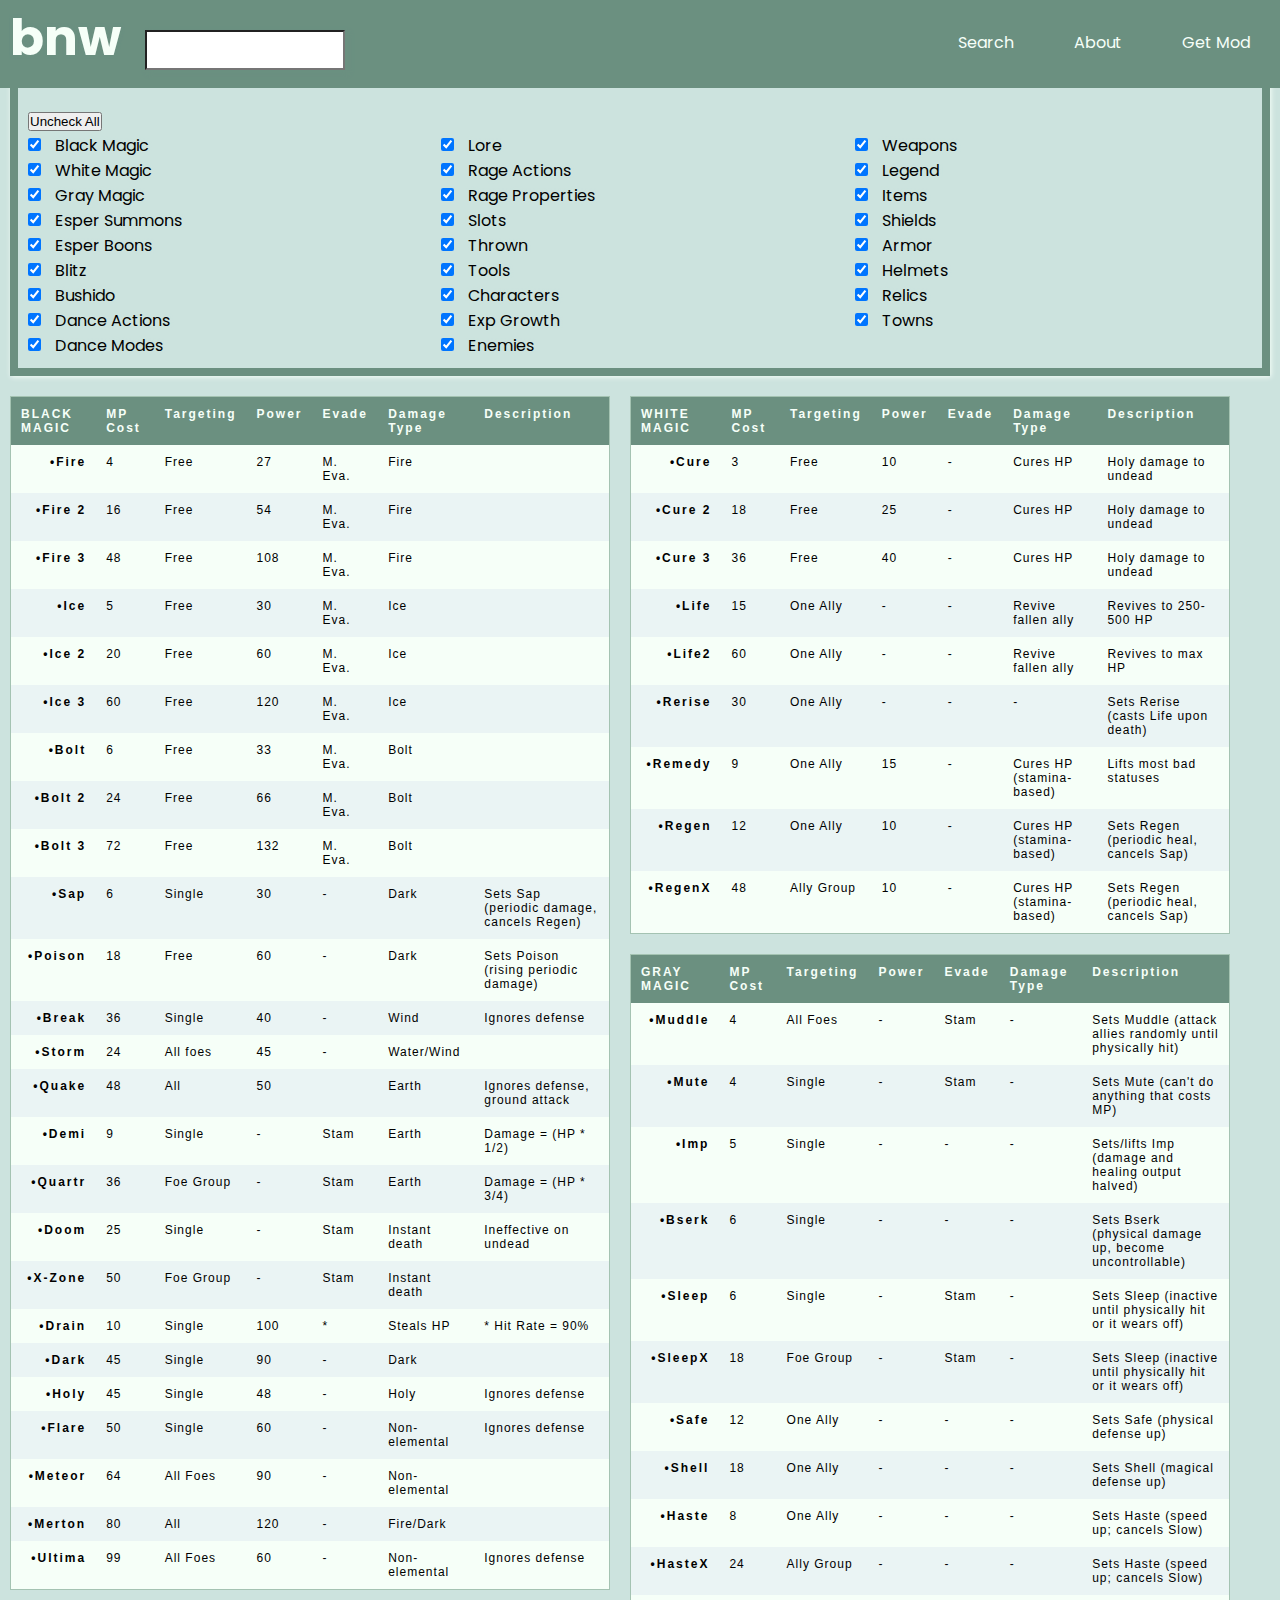
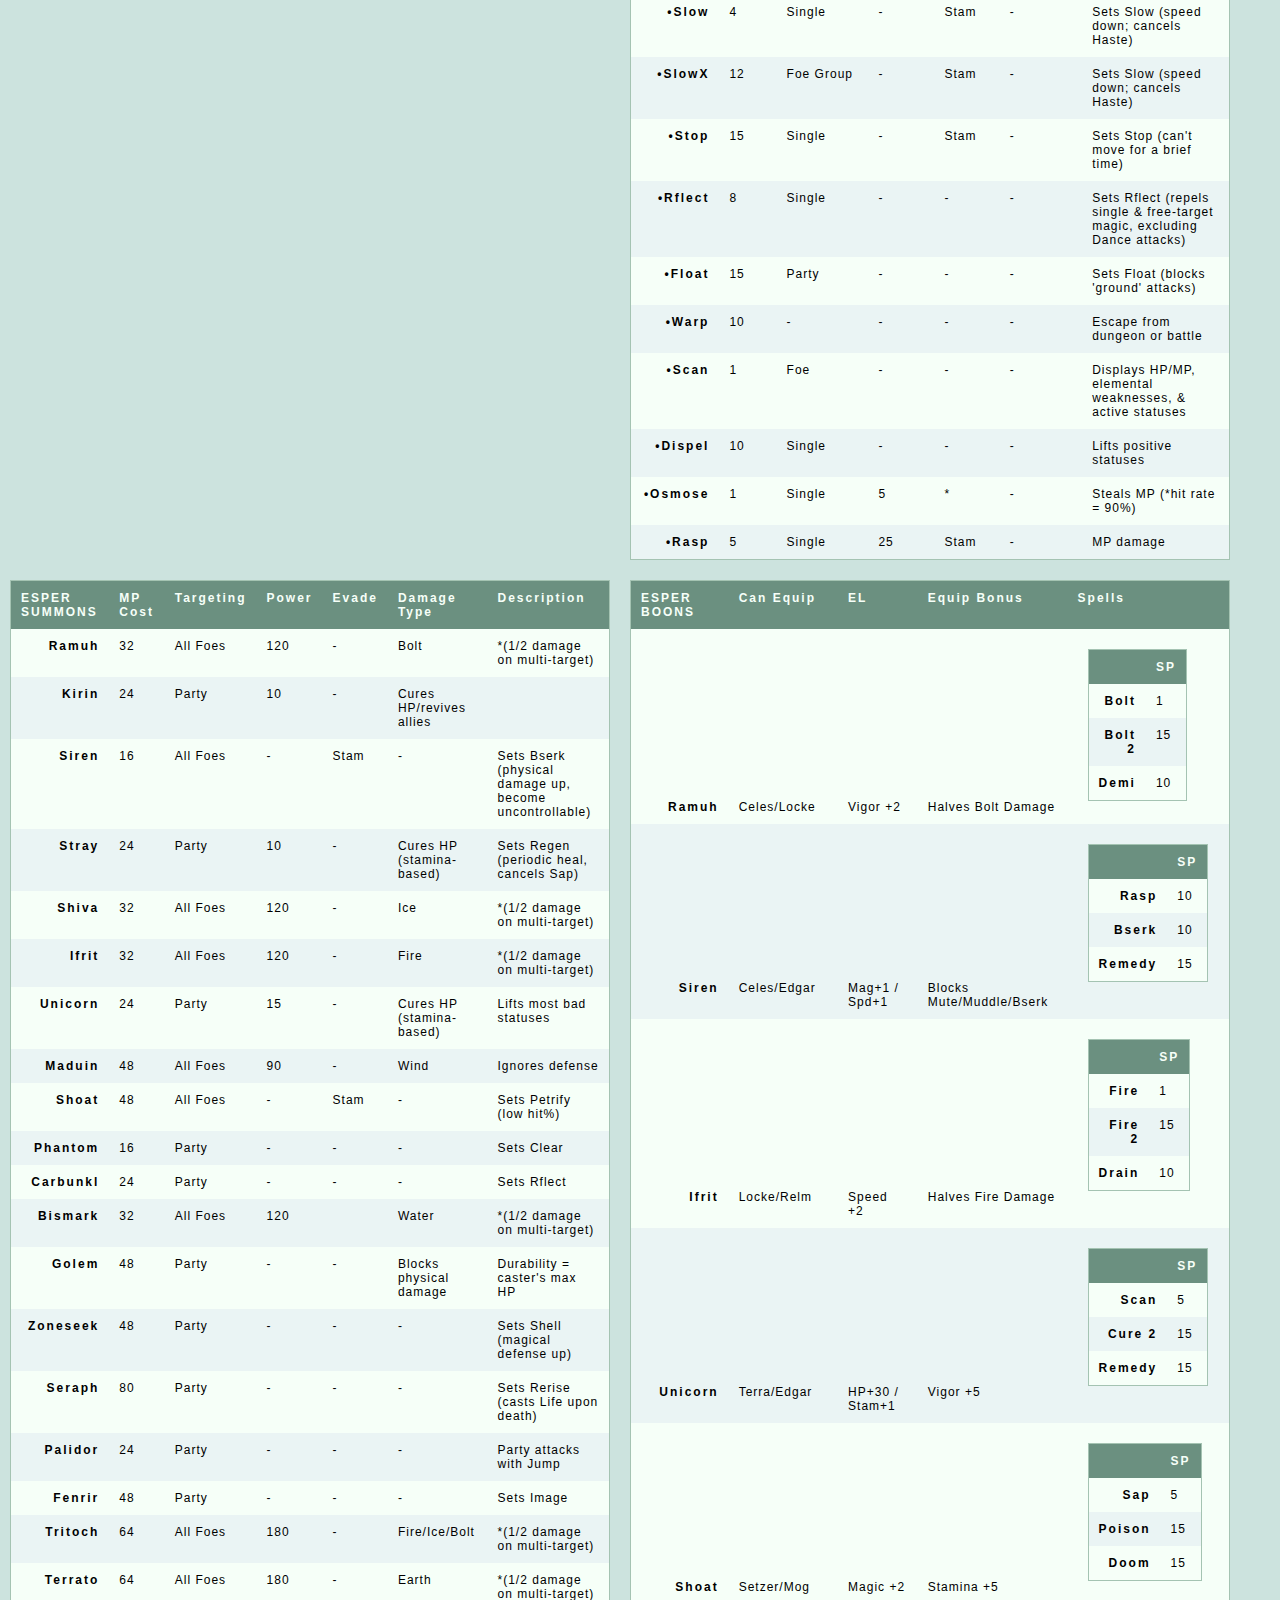
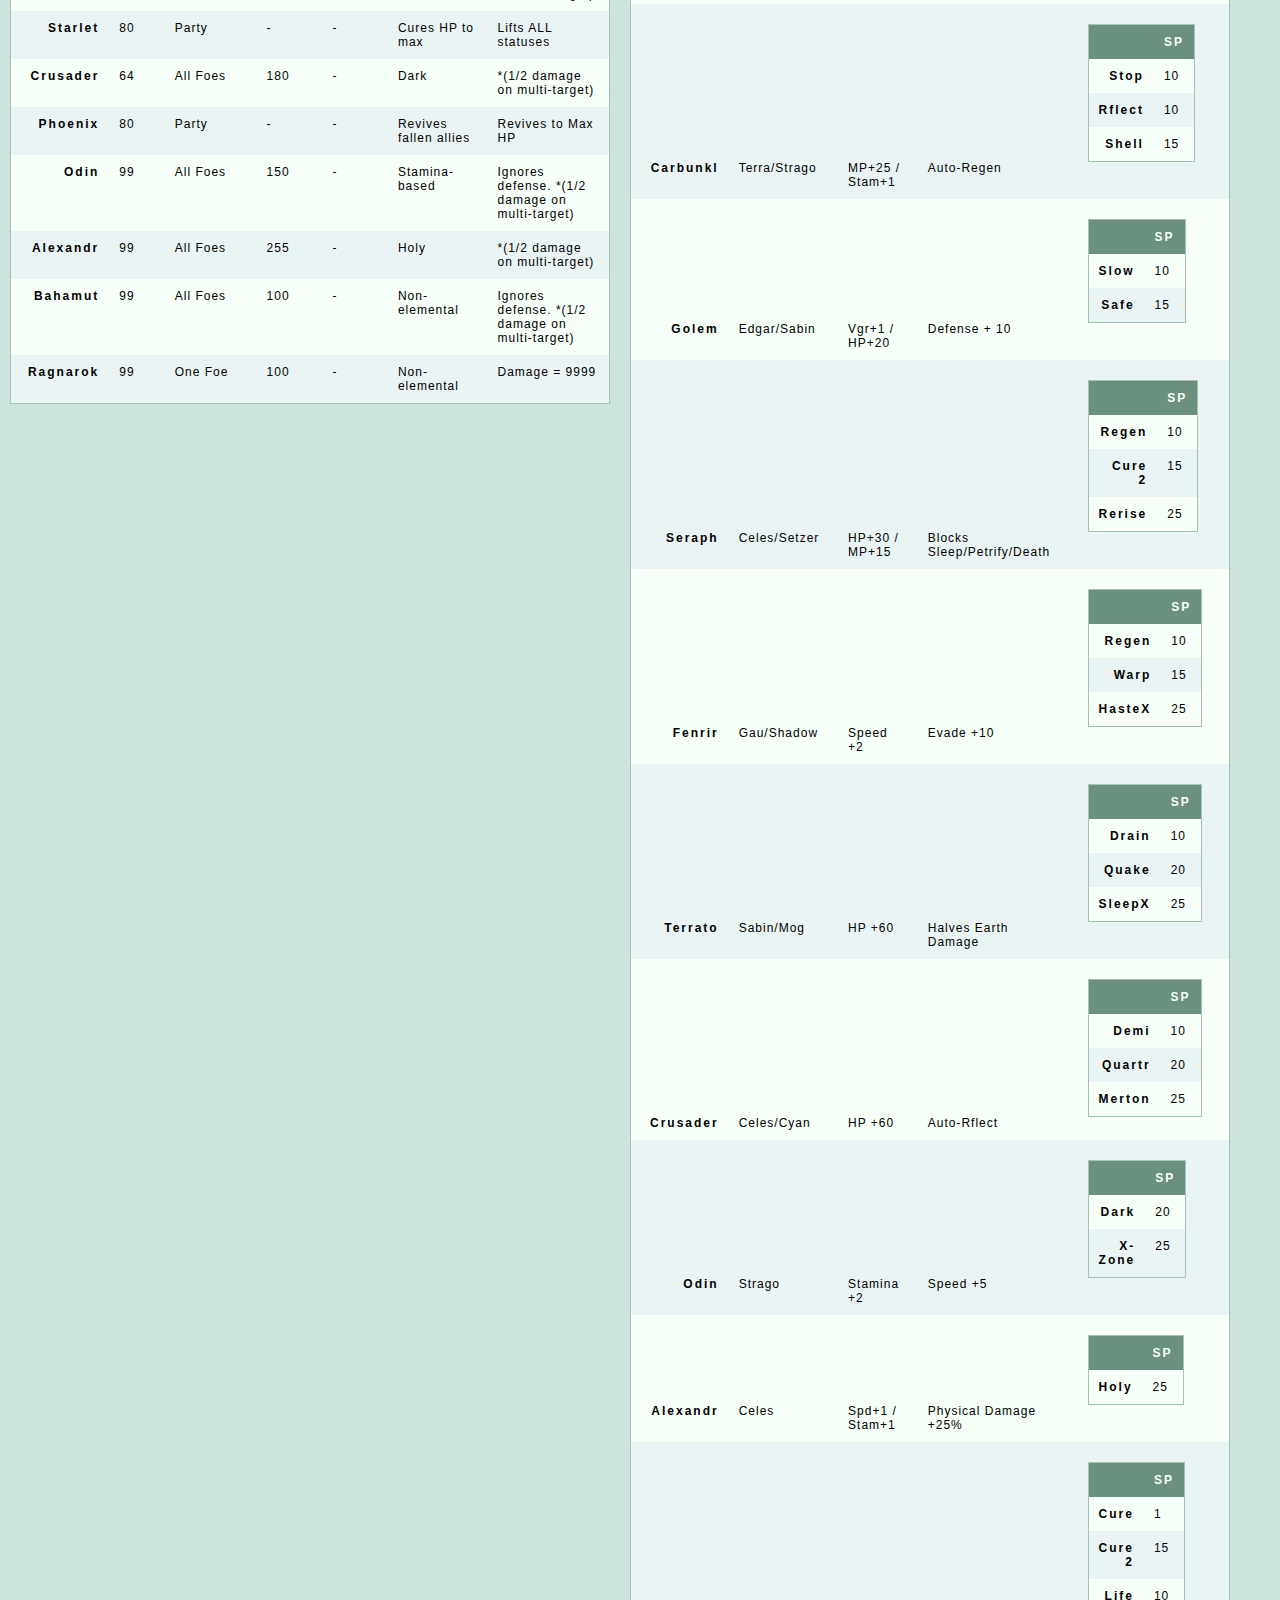
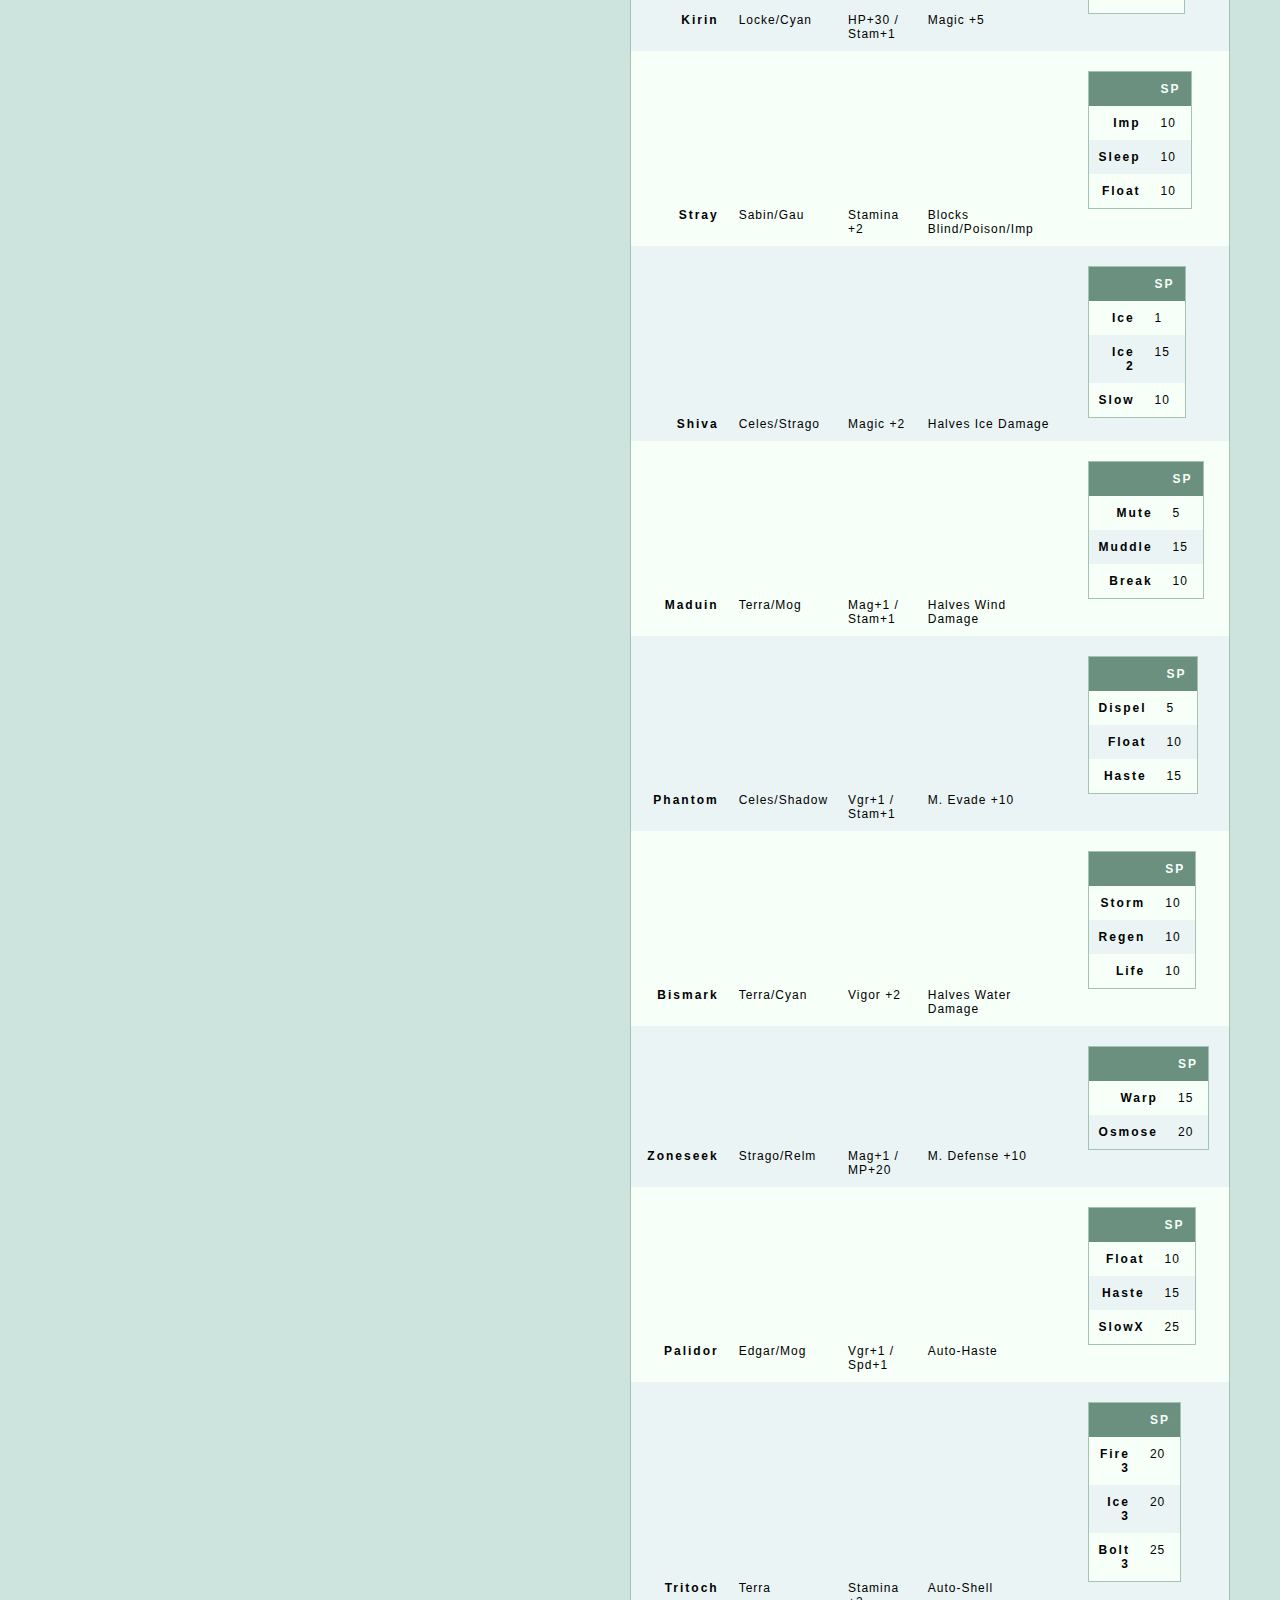
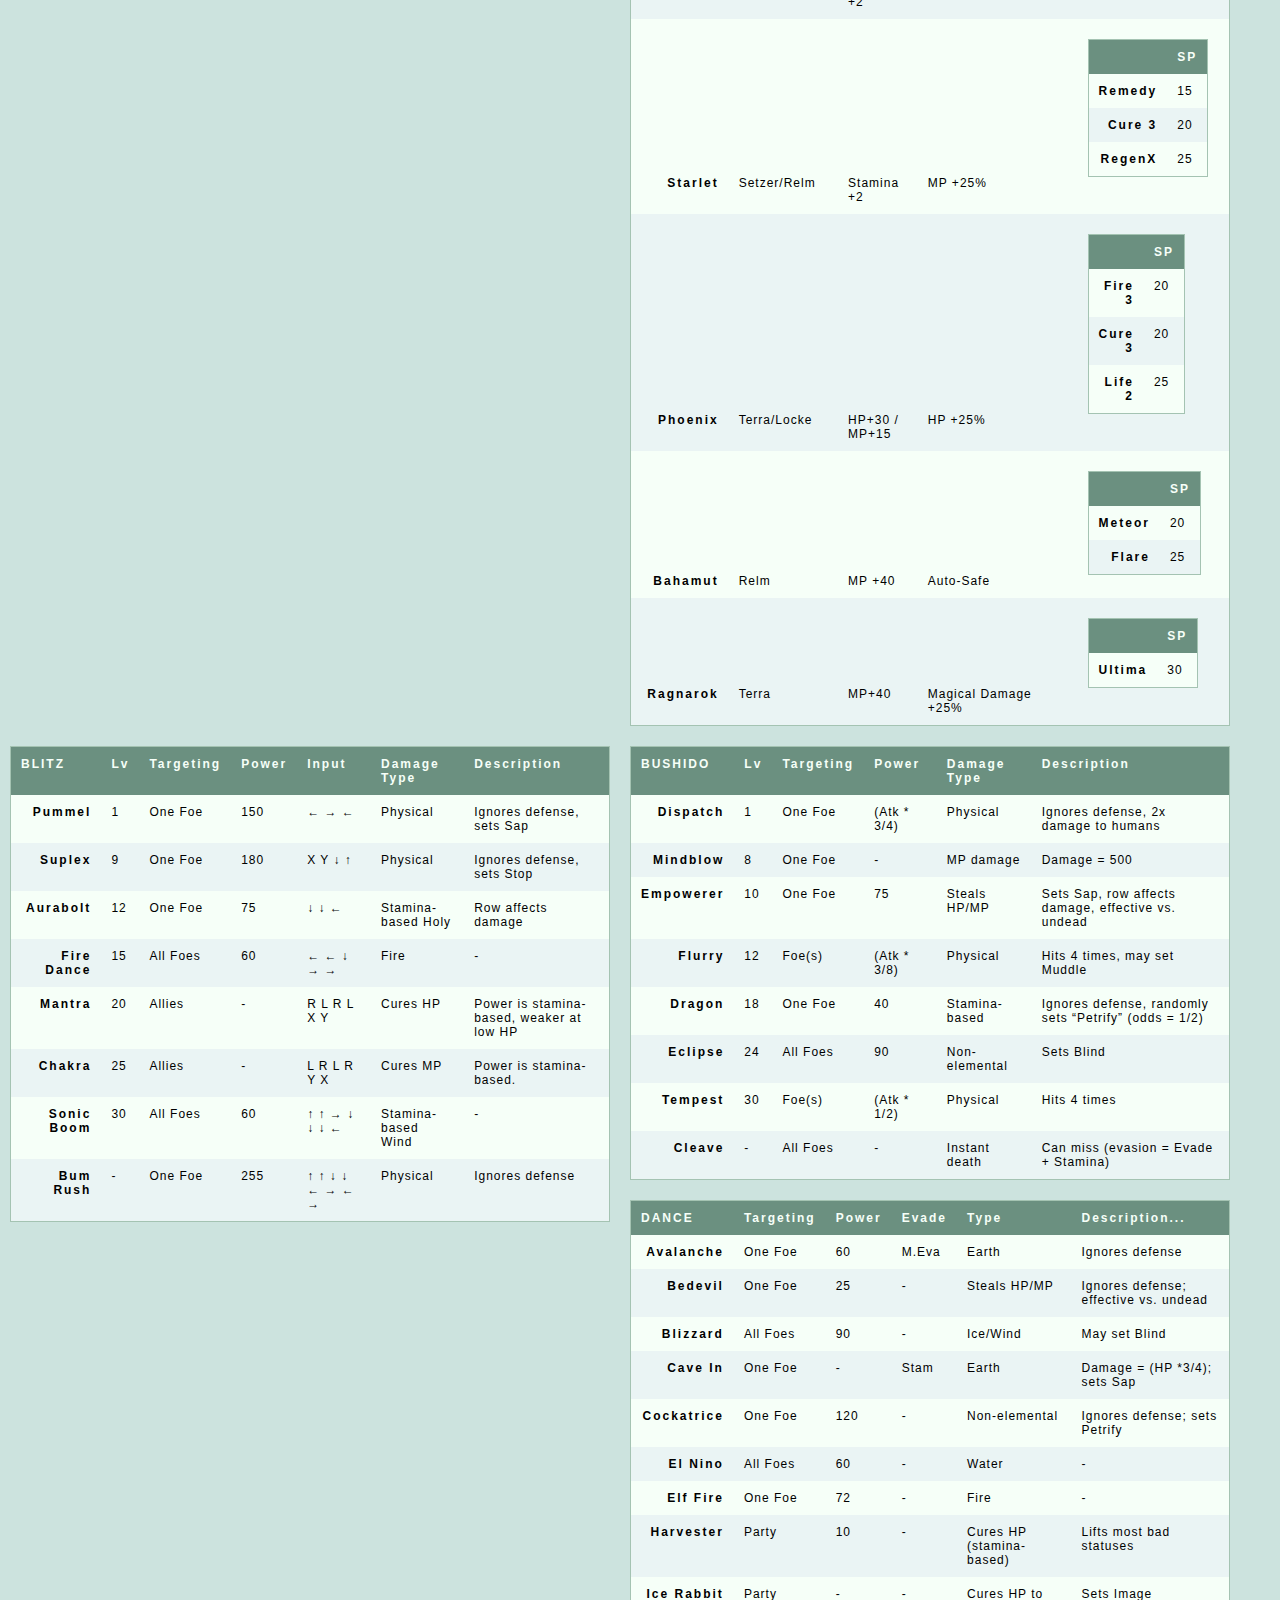
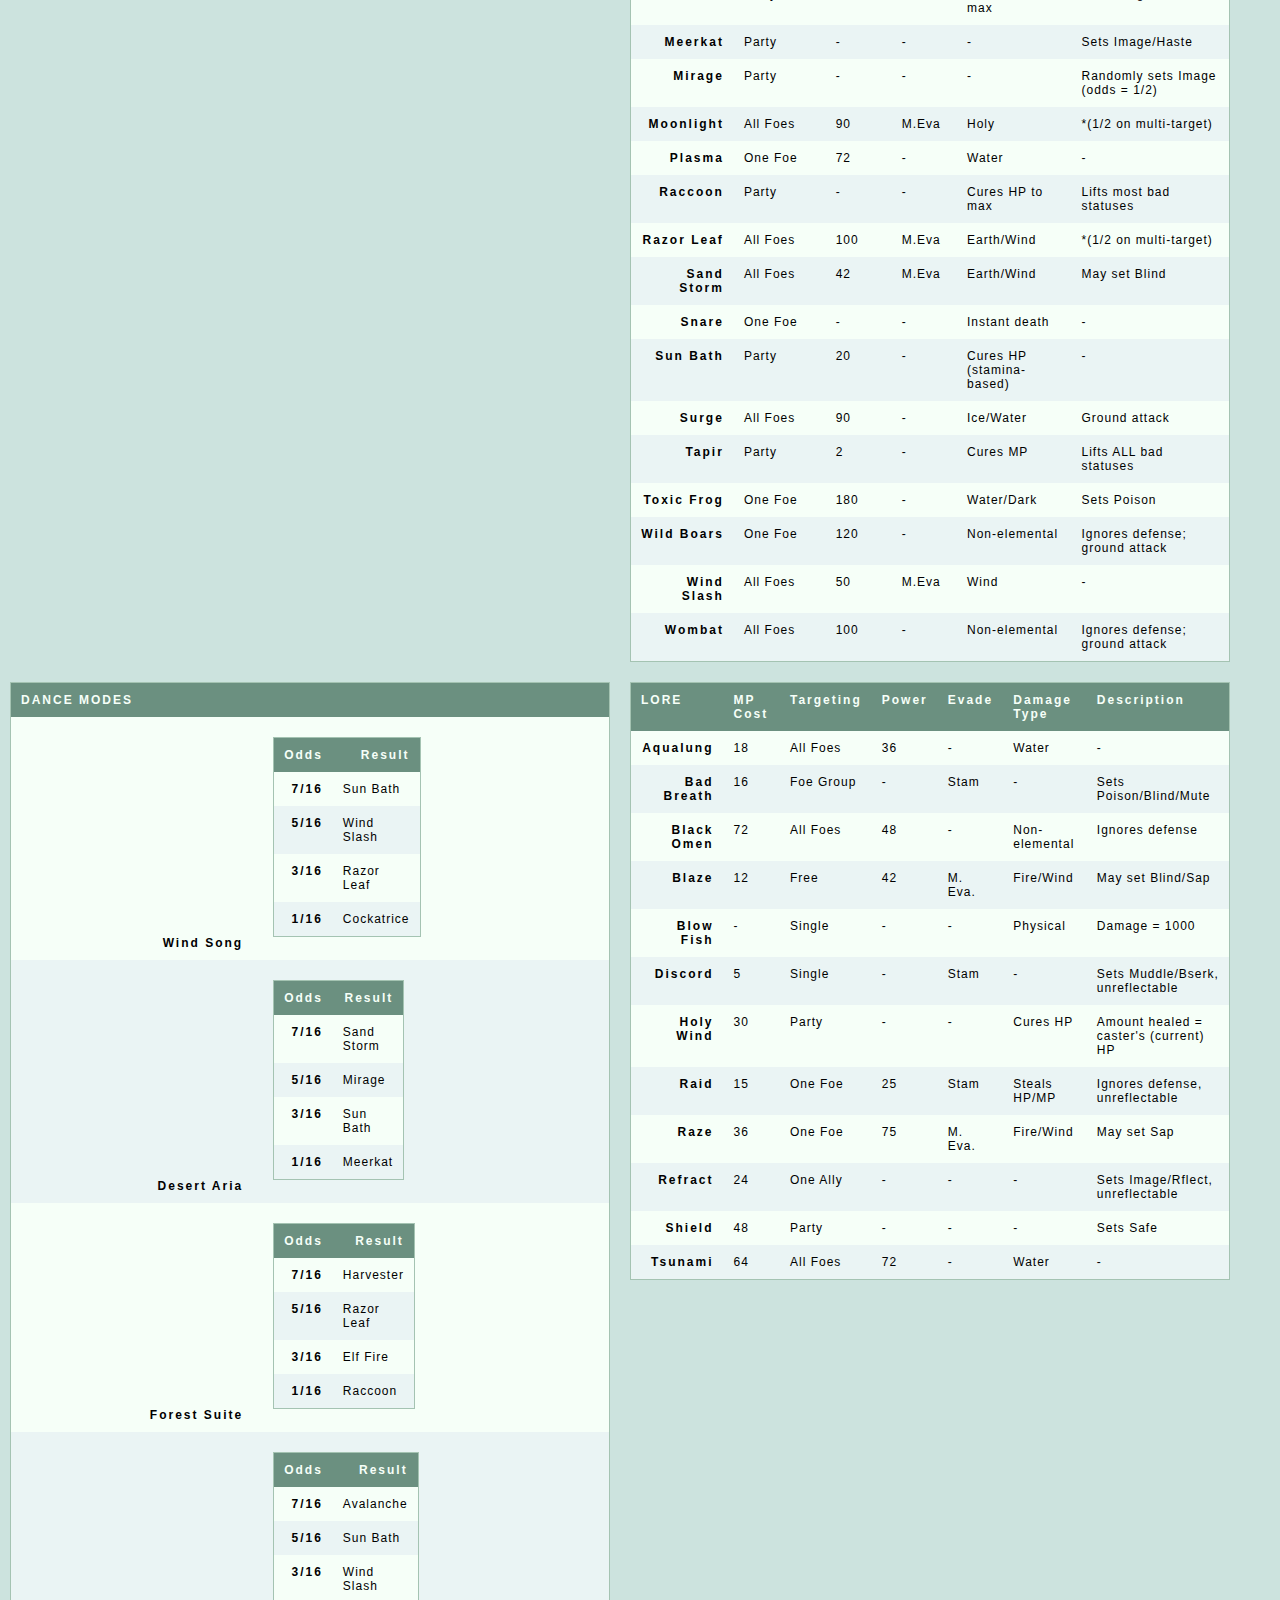
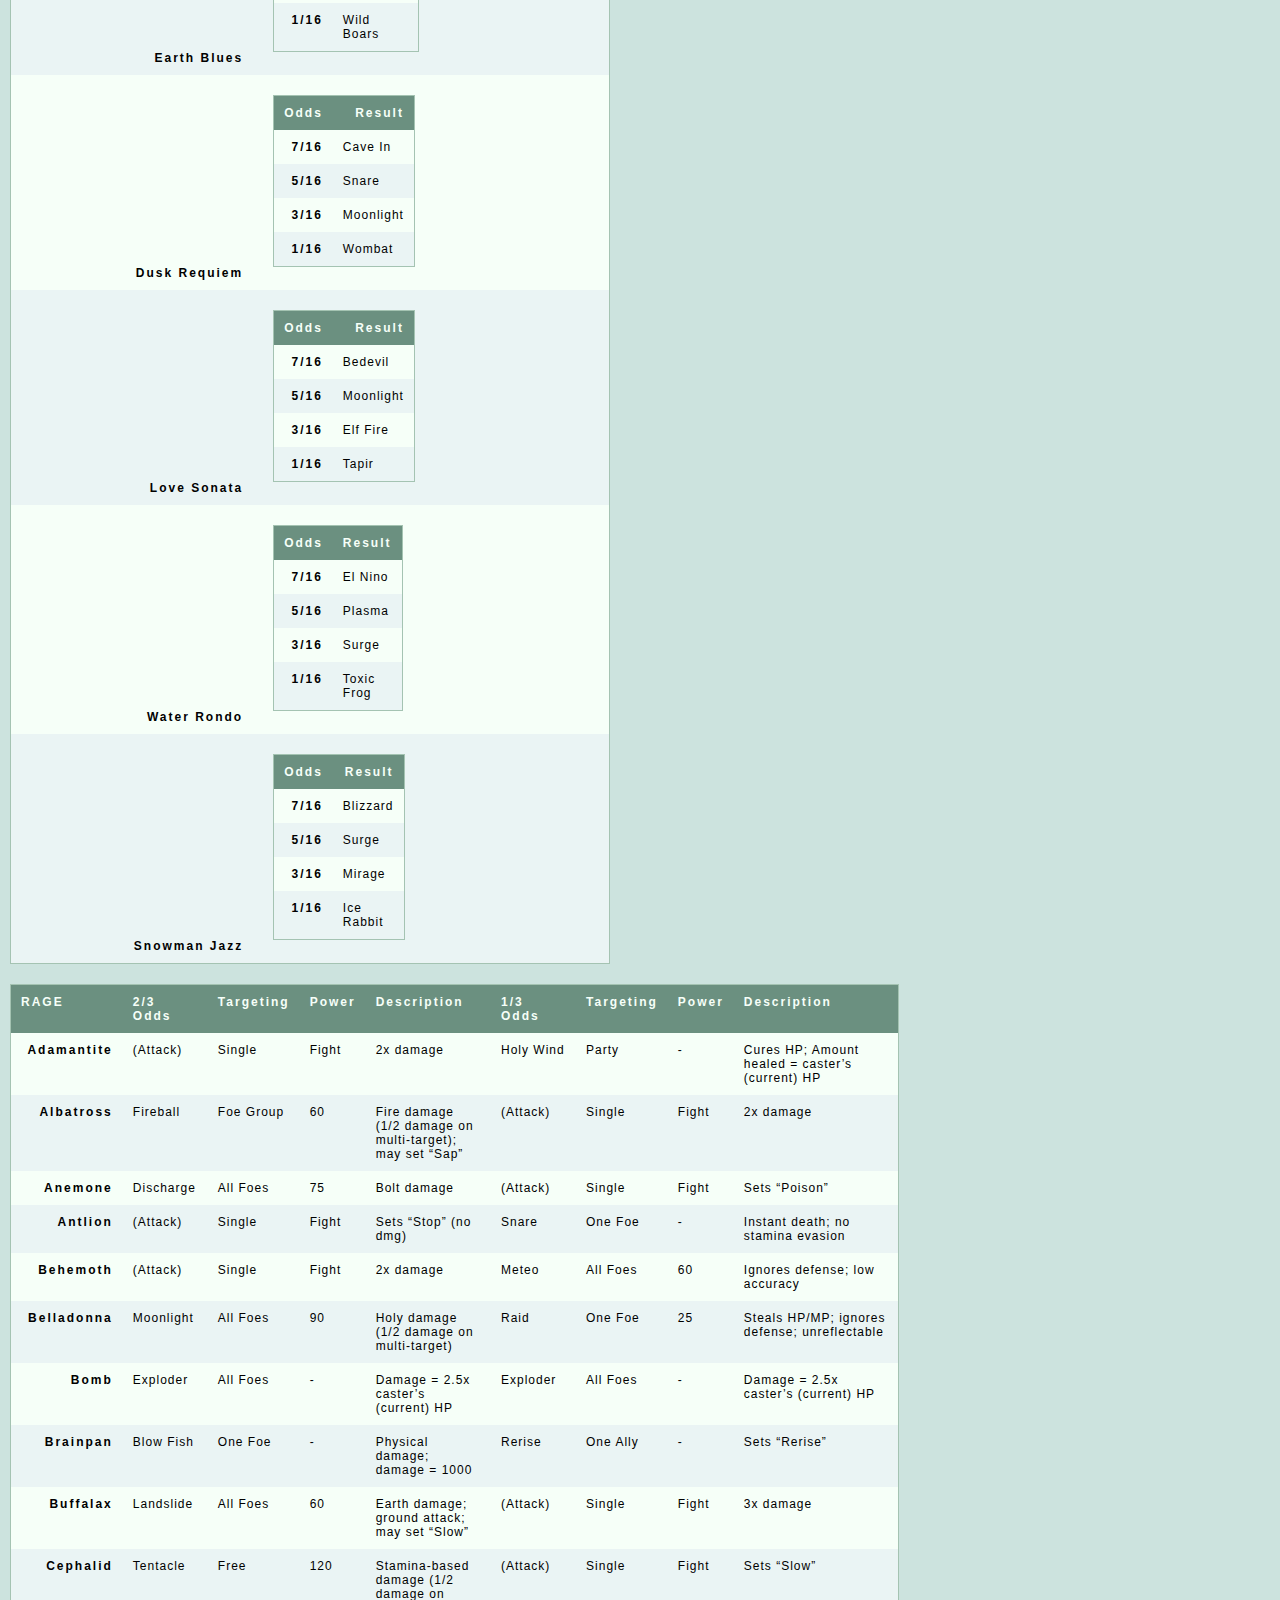
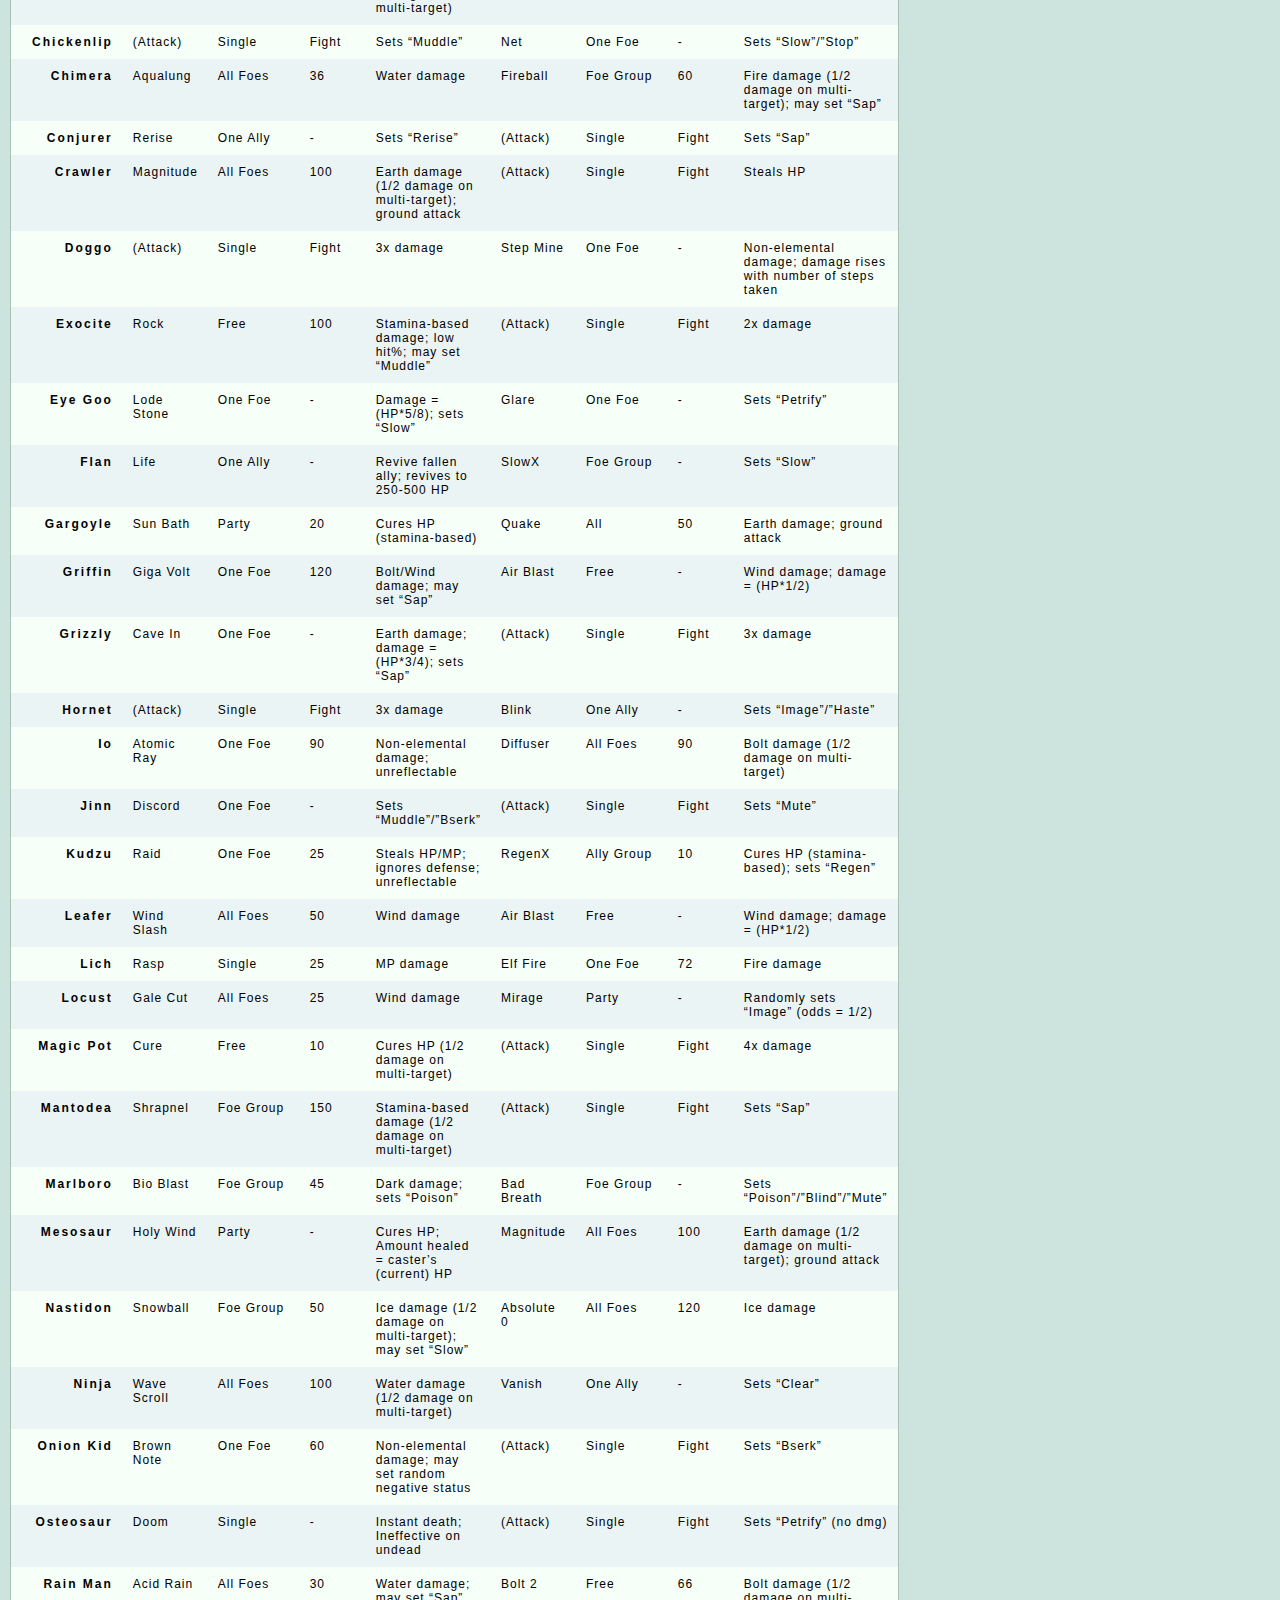
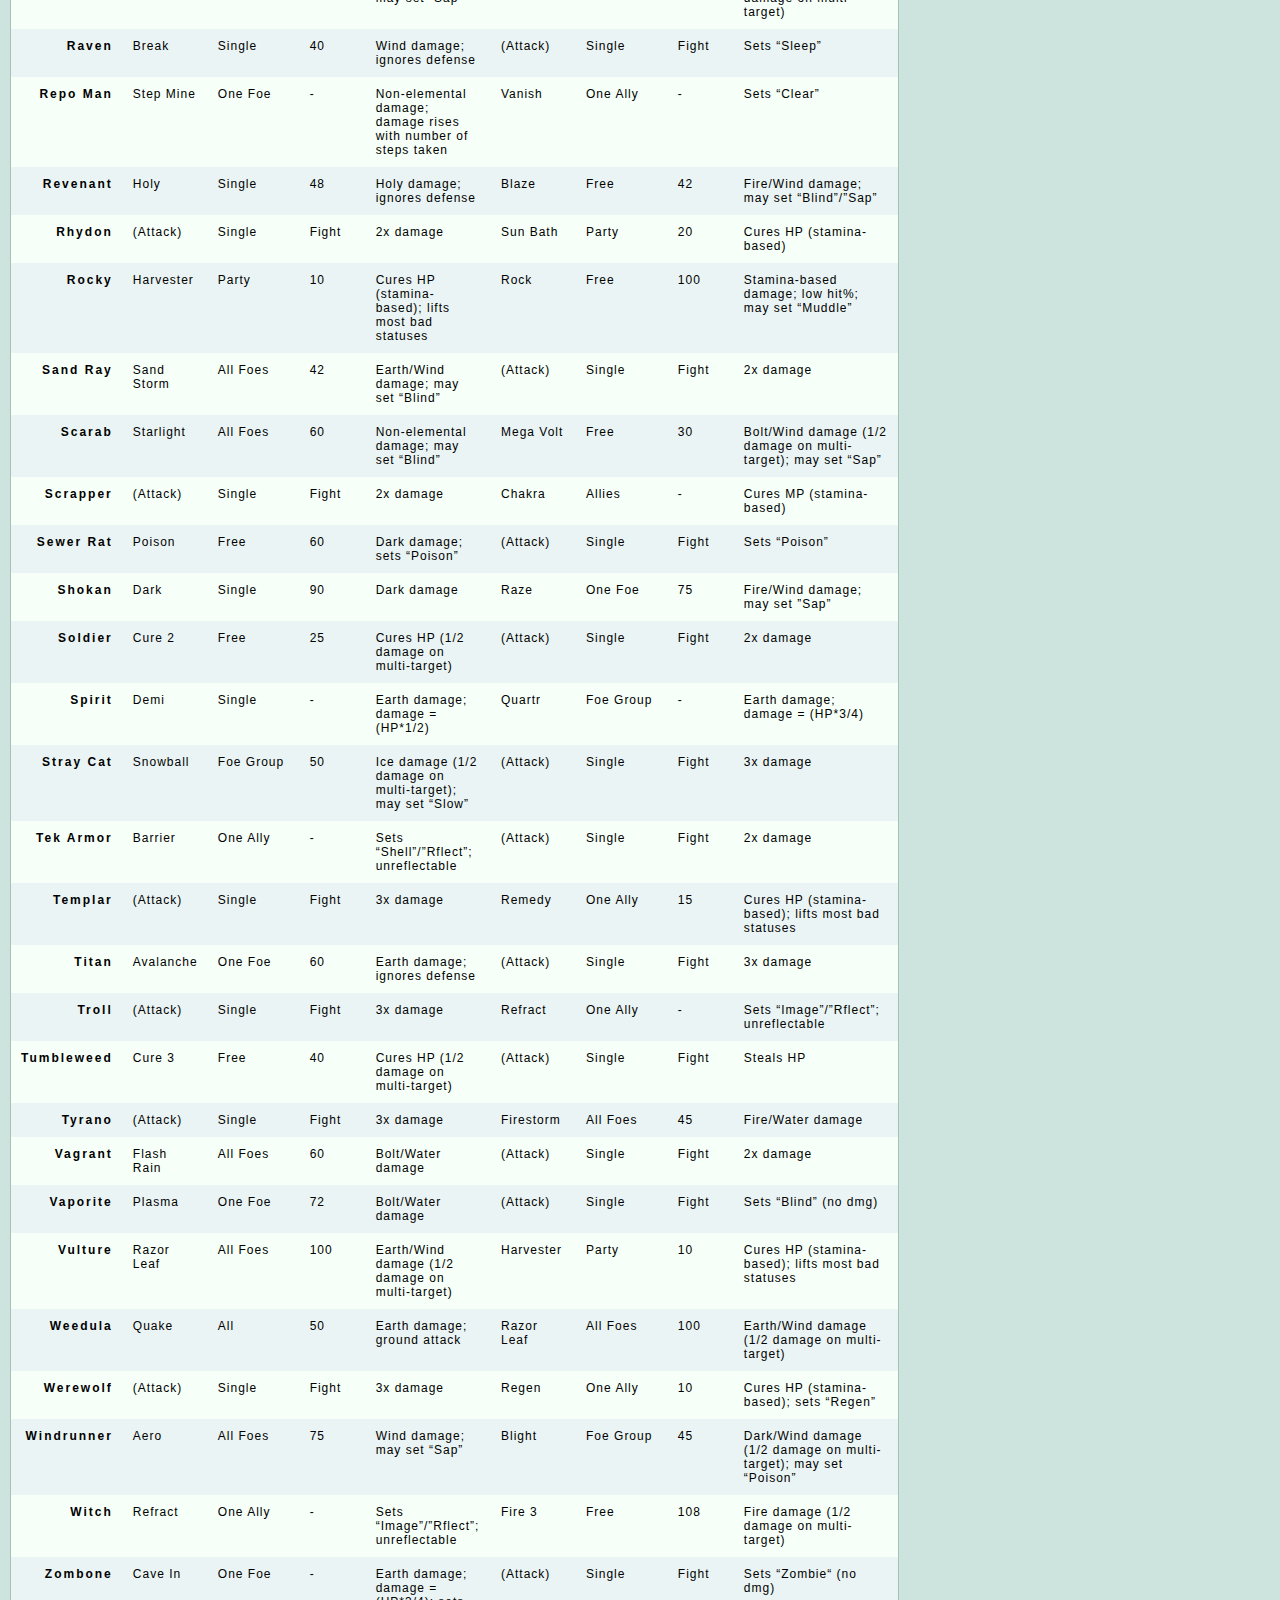
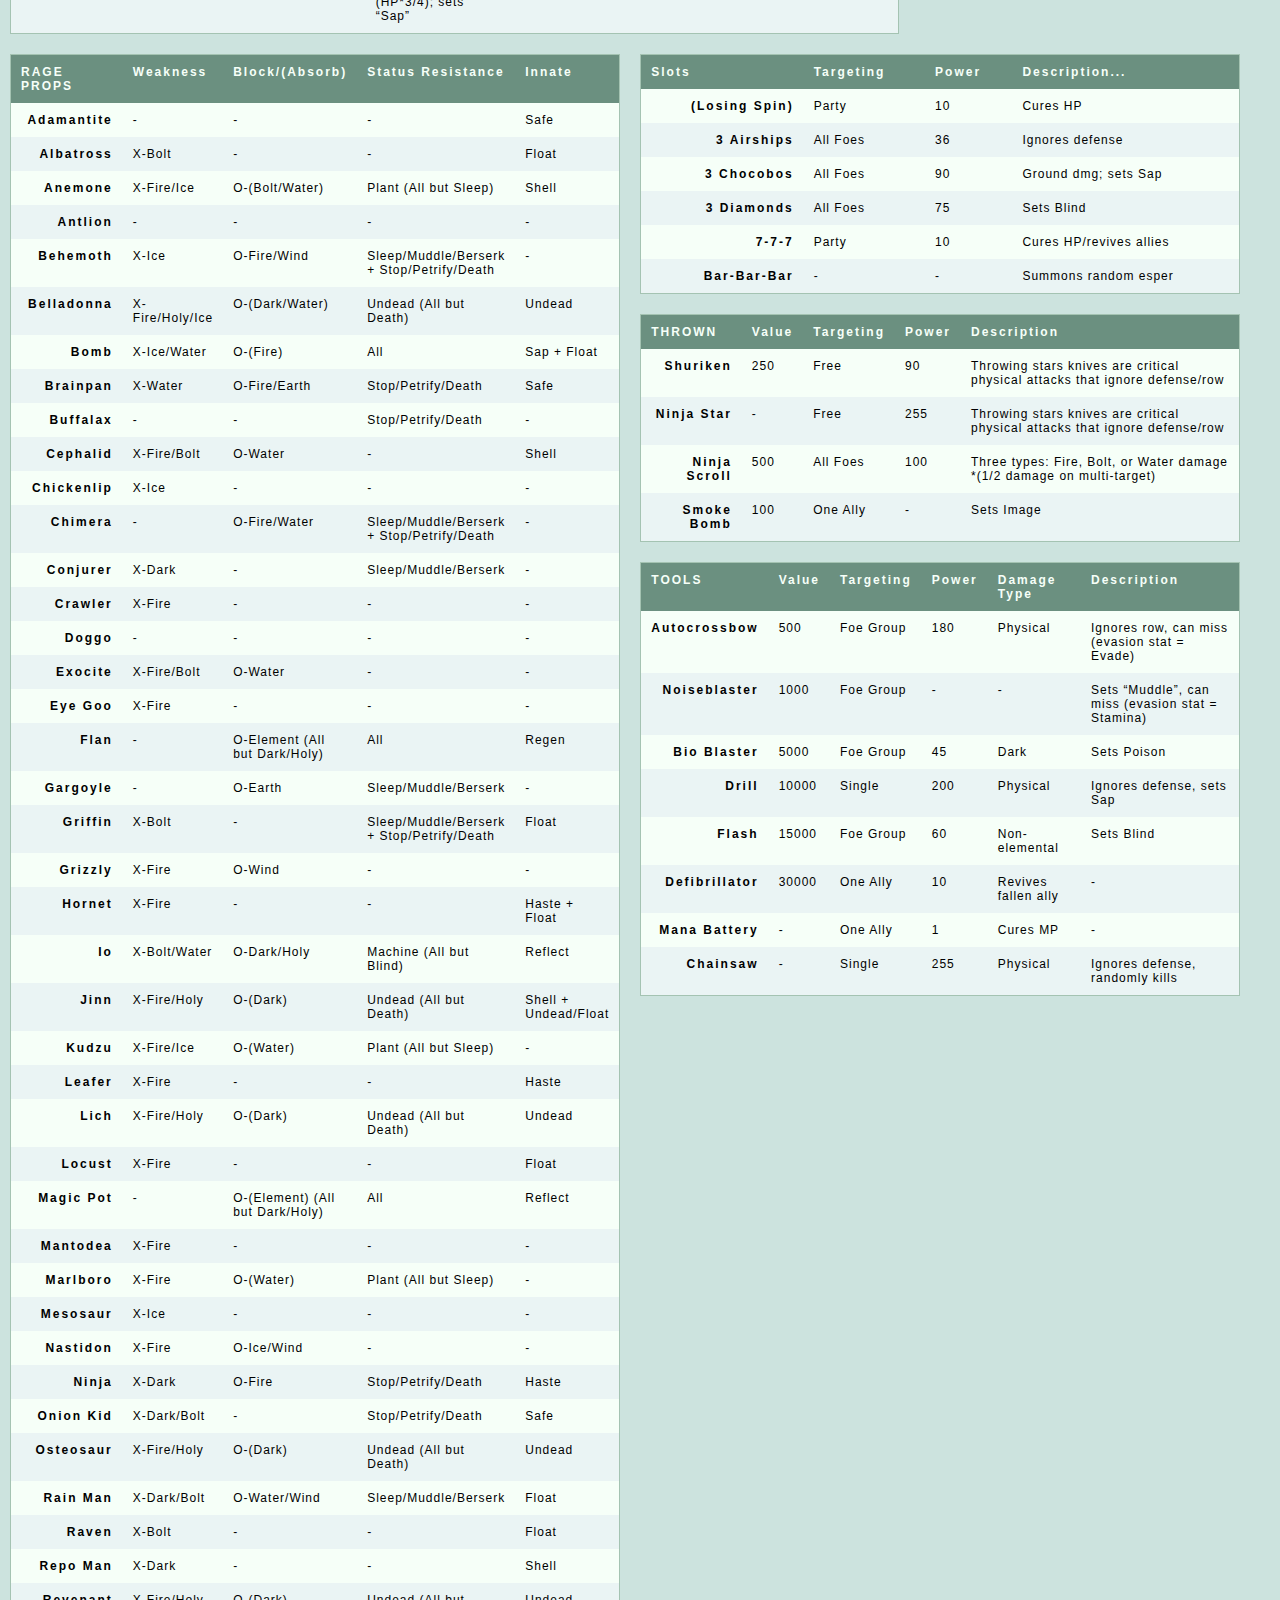
==== commit 1a34210d: "Added uncheck all button" ====
--- a/static/index.html
+++ b/static/index.html
@@ -44,6 +44,7 @@
       <form id="top">
           <!--<label for="mainInput">Filter Table by Input</label>
           <input type="text" id="mainInput">-->
+      <button id="uncheck-all" type="button" value="uncheck all" onclick="uncheckAll();">Uncheck All</button>
       <ul class="single-table-checkboxes">
         <li>
           <input id="toggle-magic-black" type="checkbox" checked="checked" />
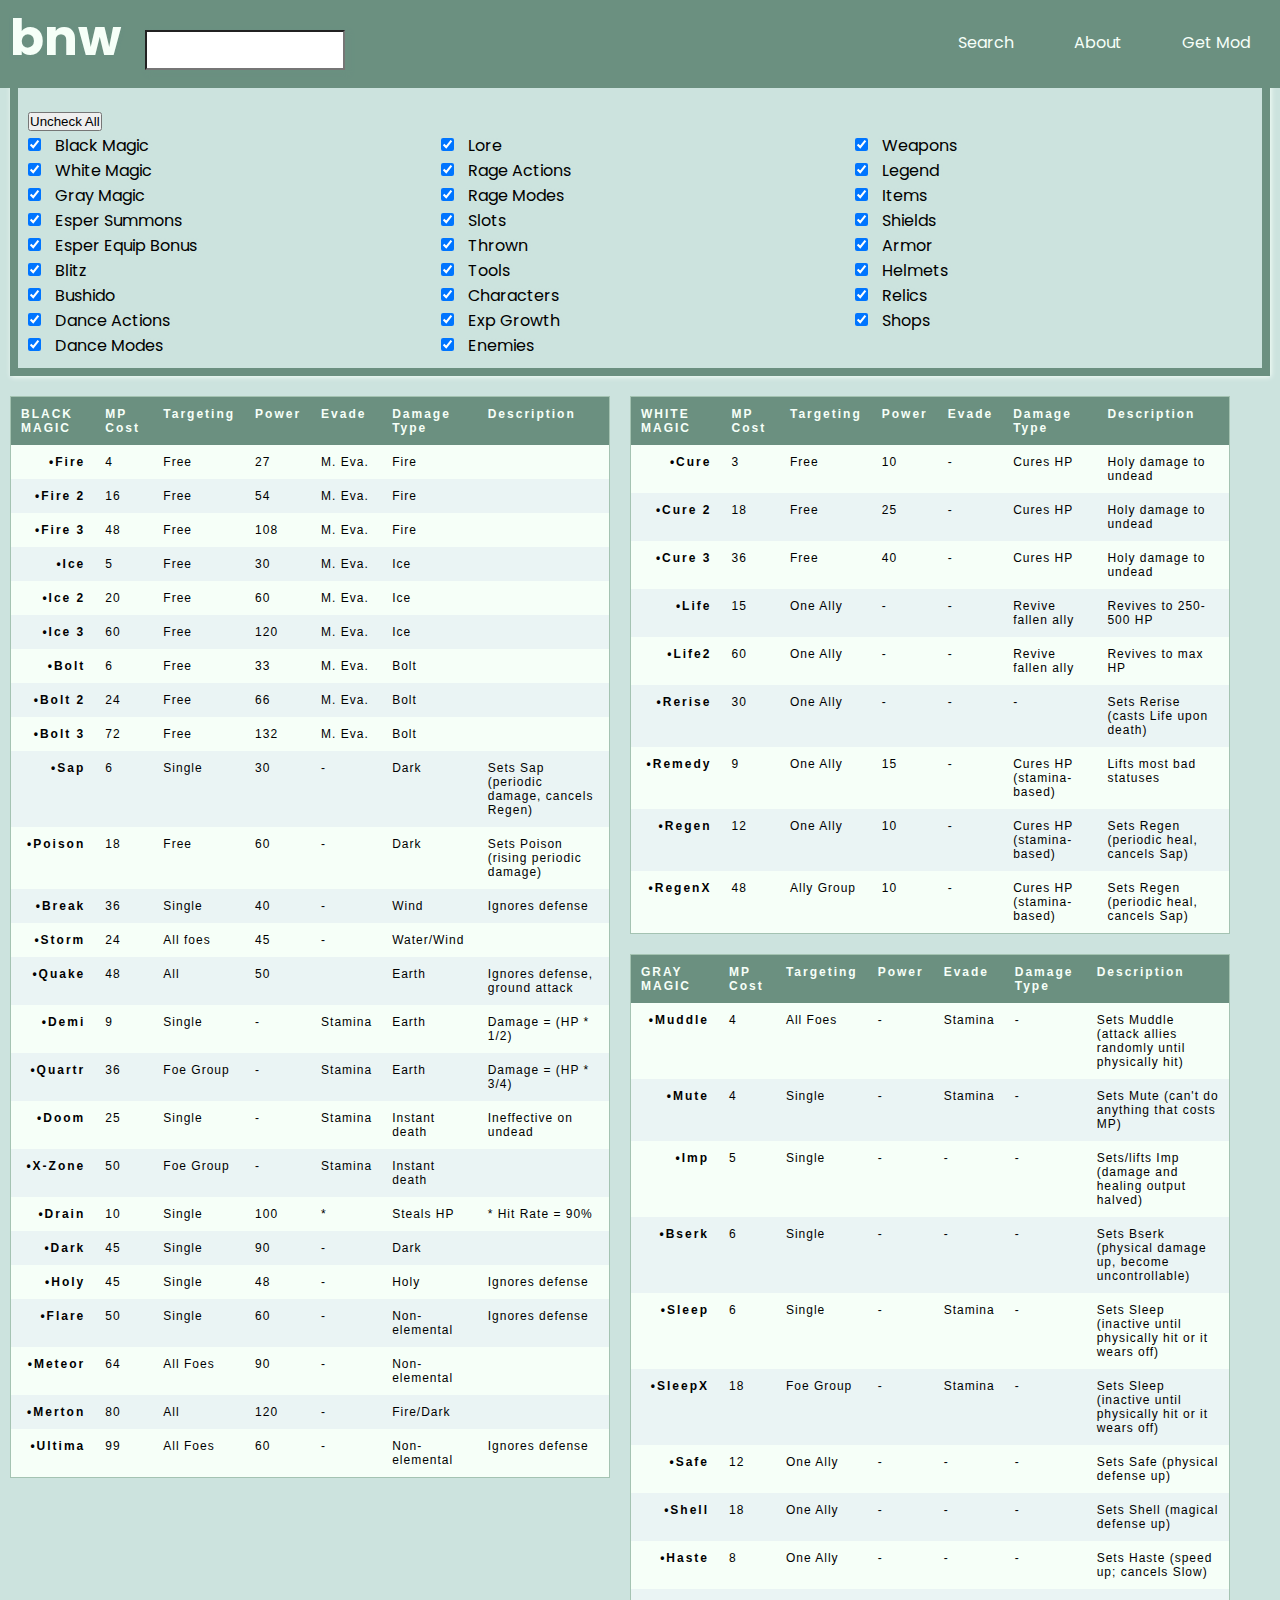
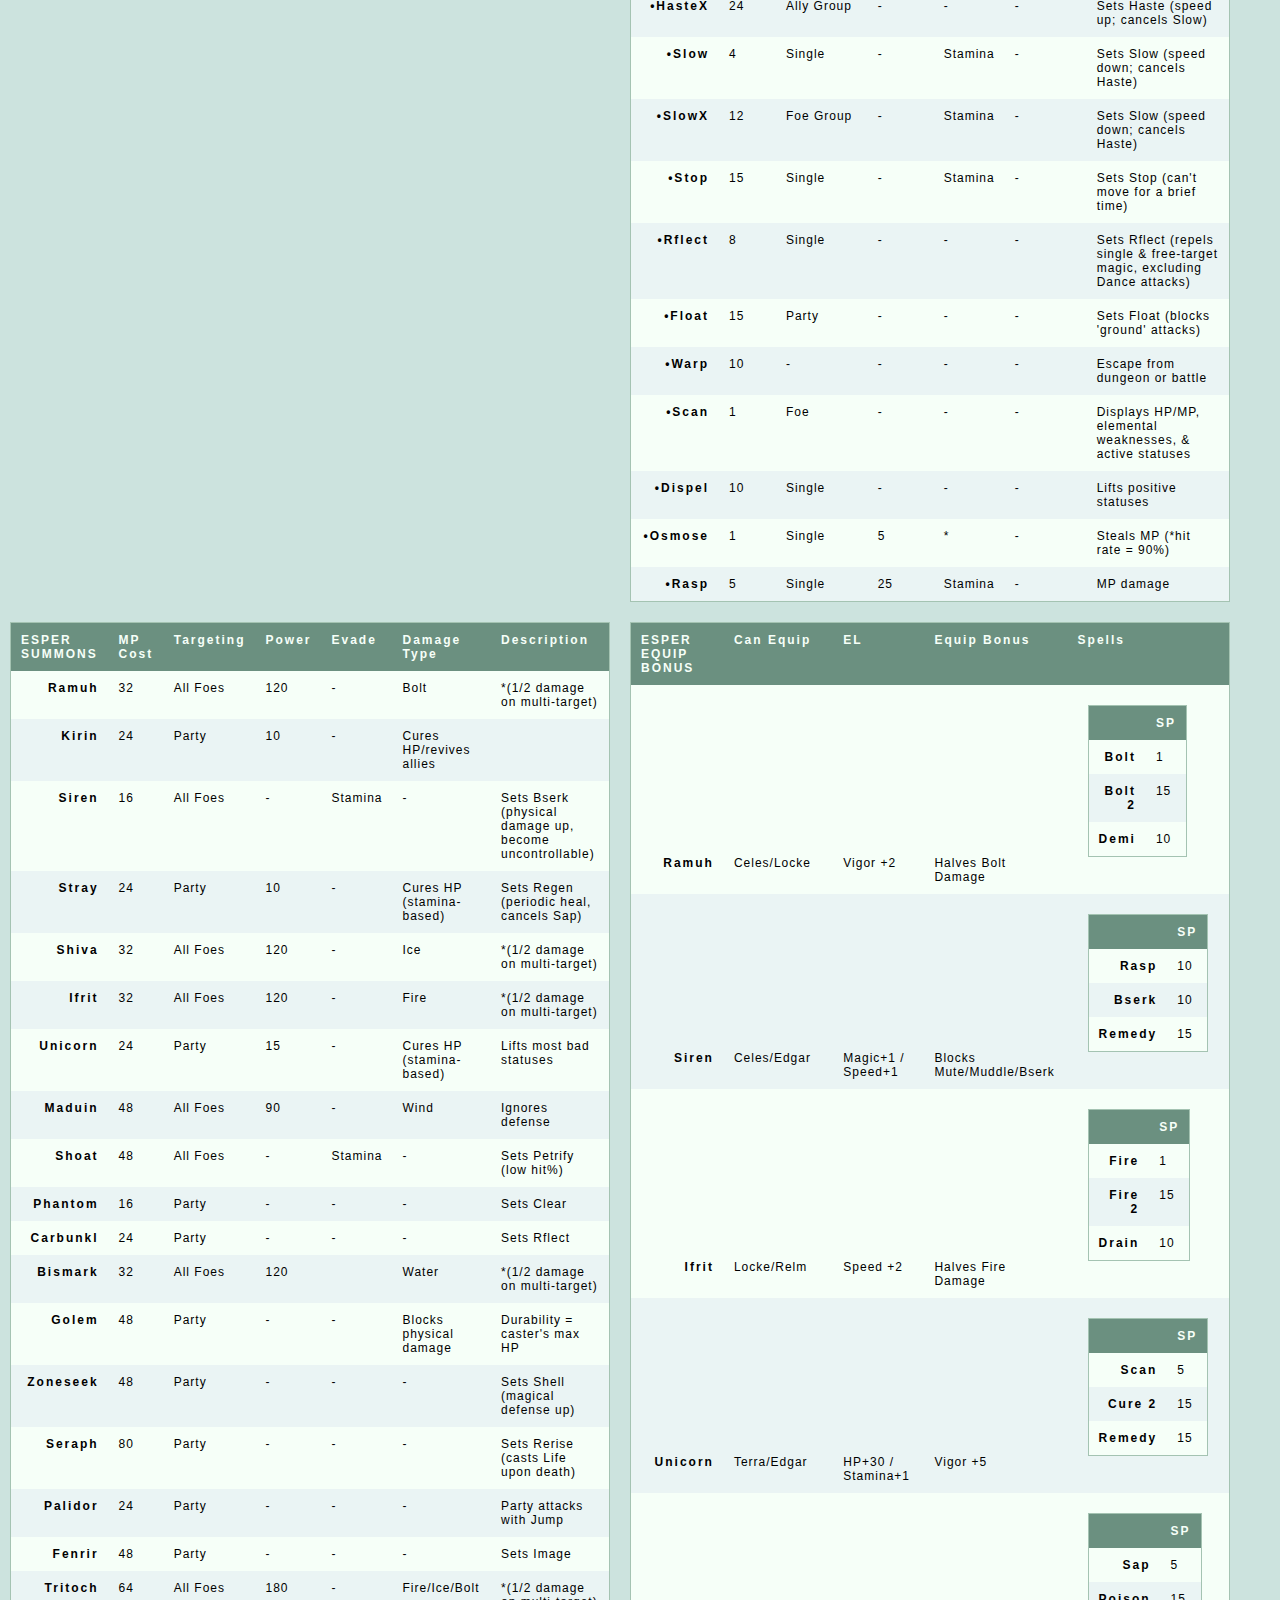
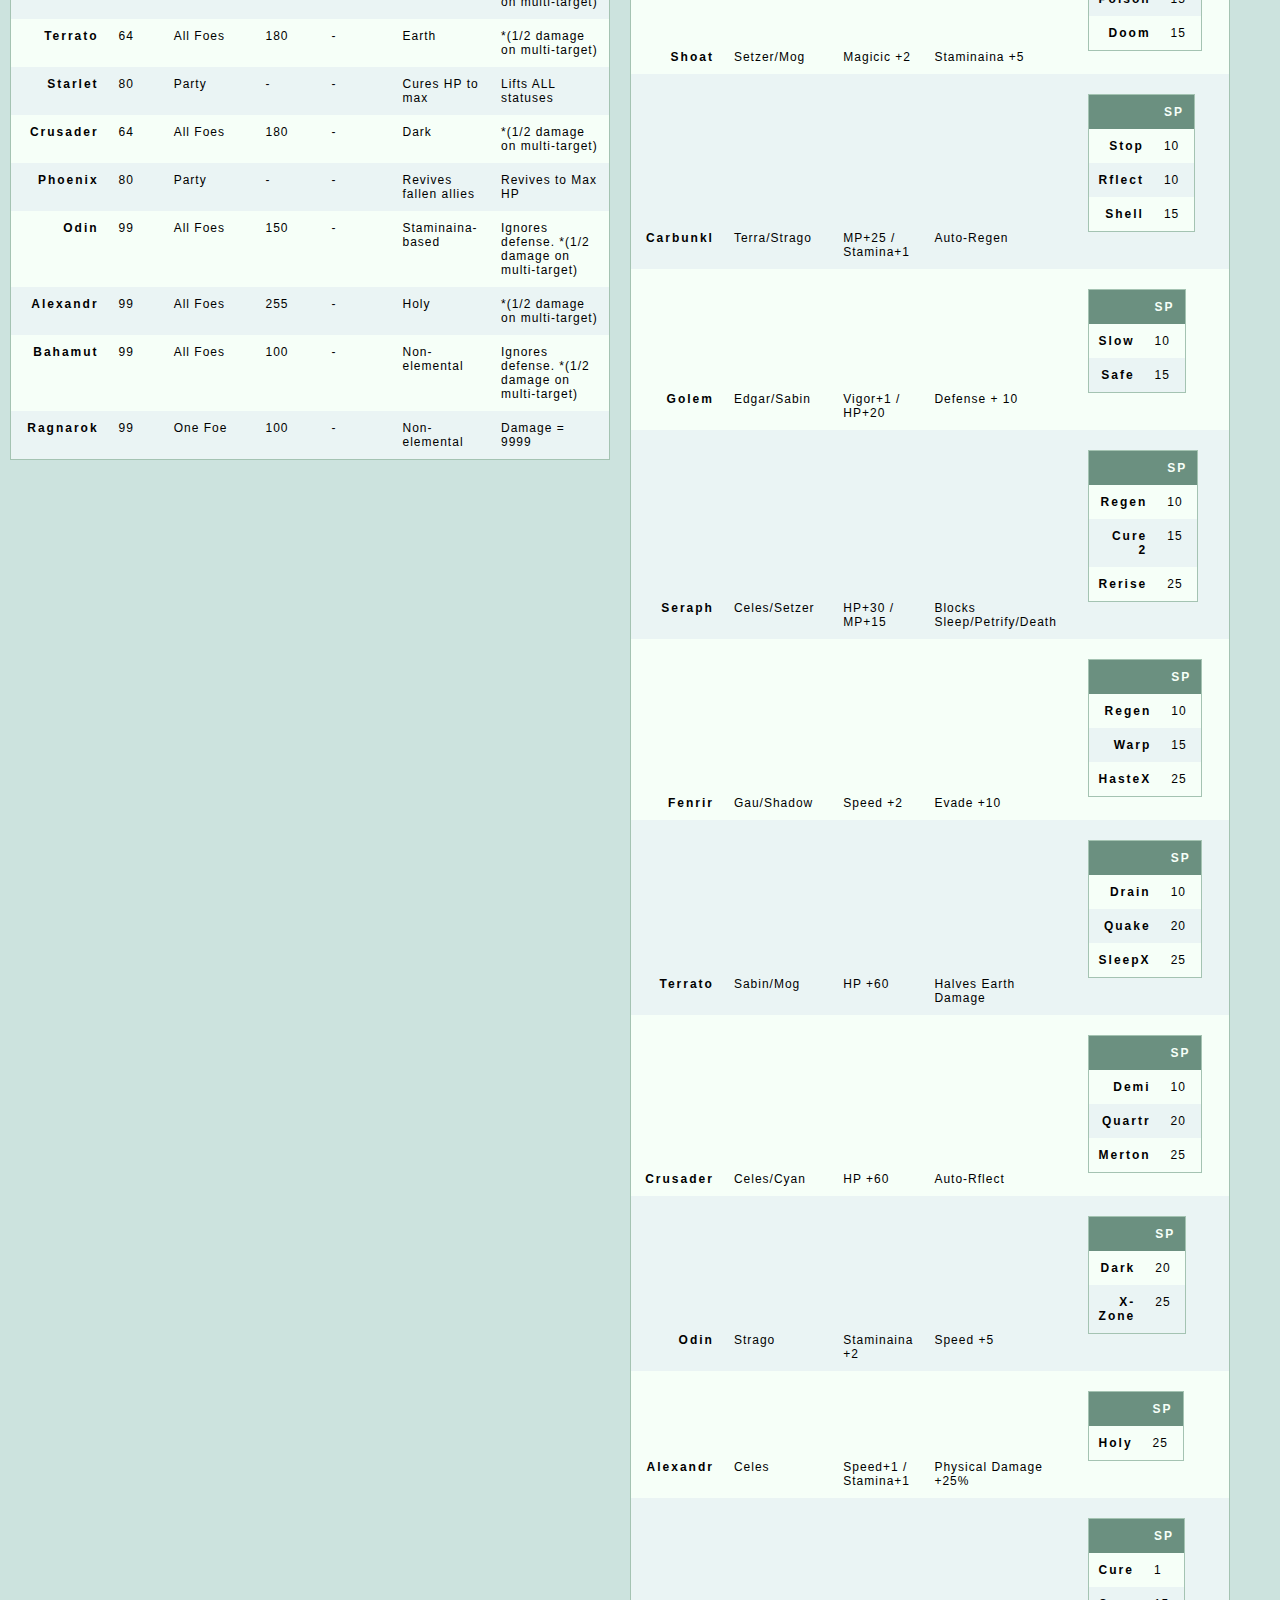
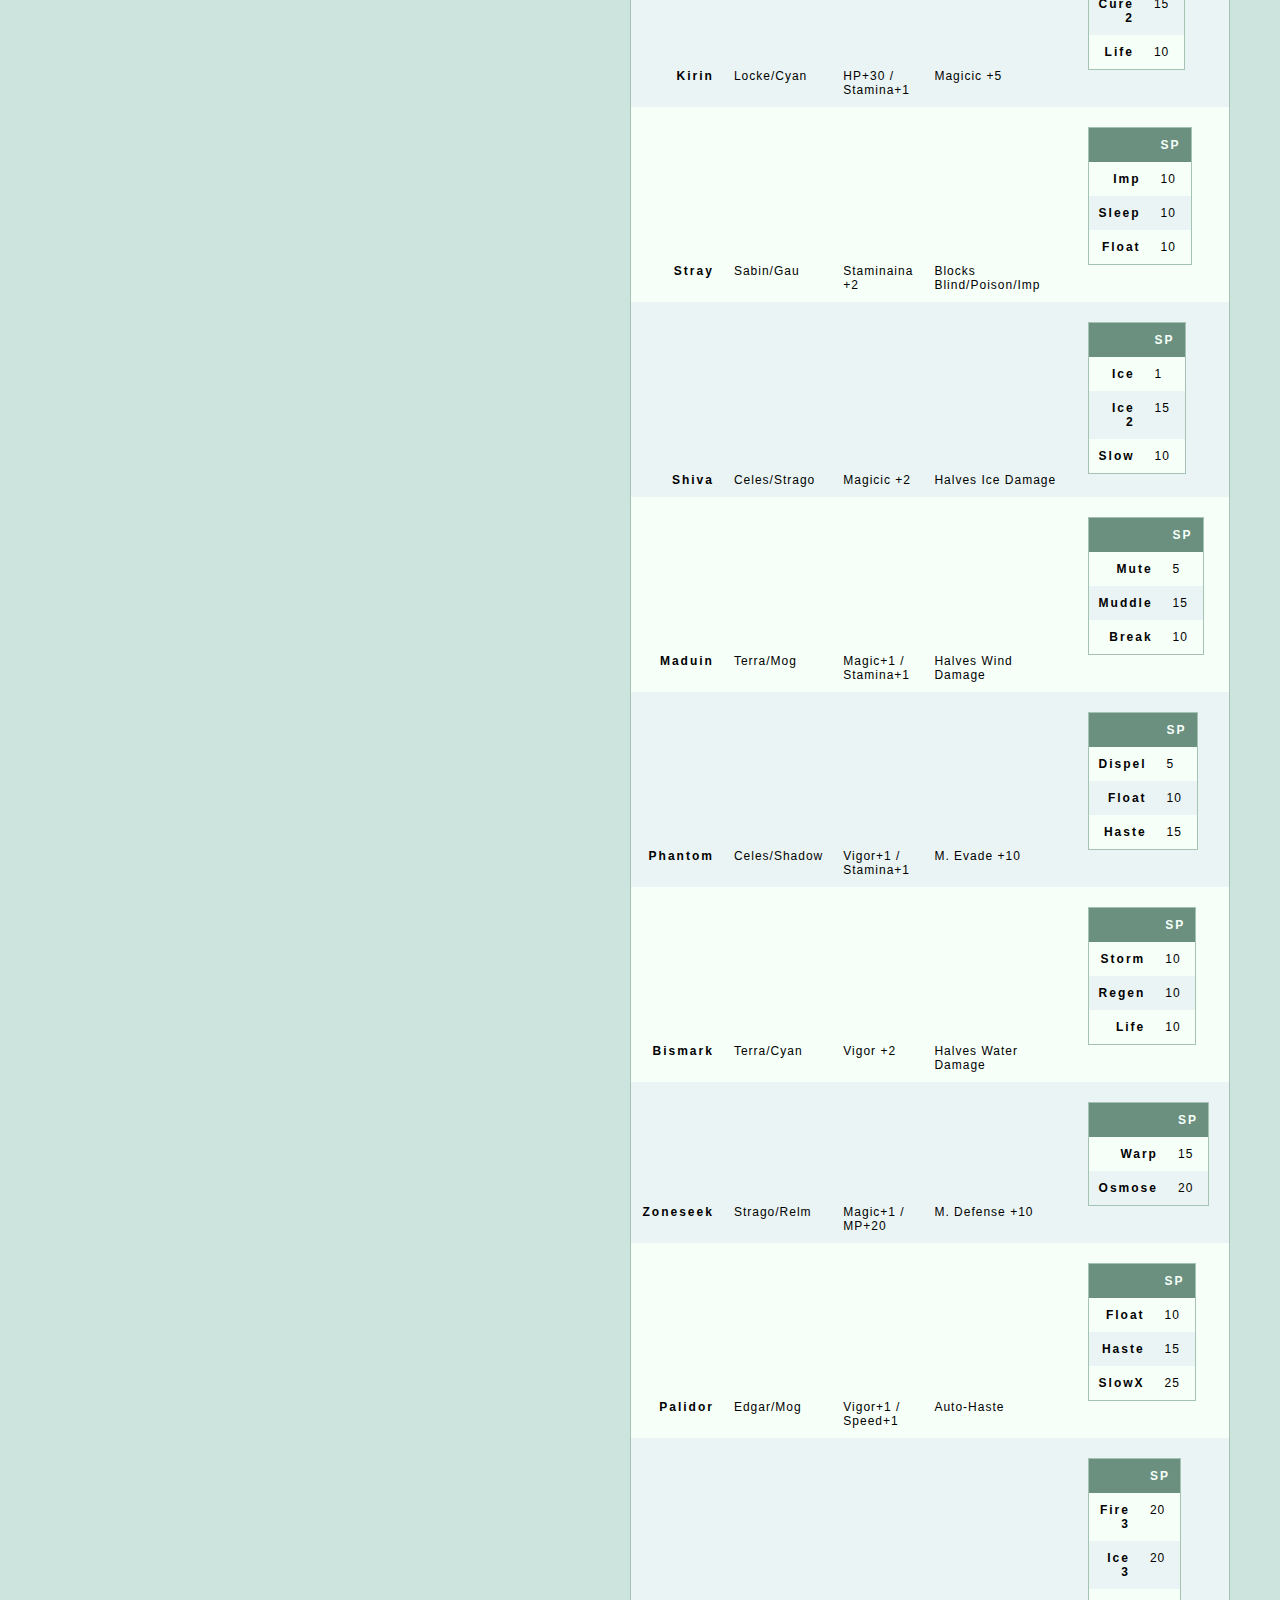
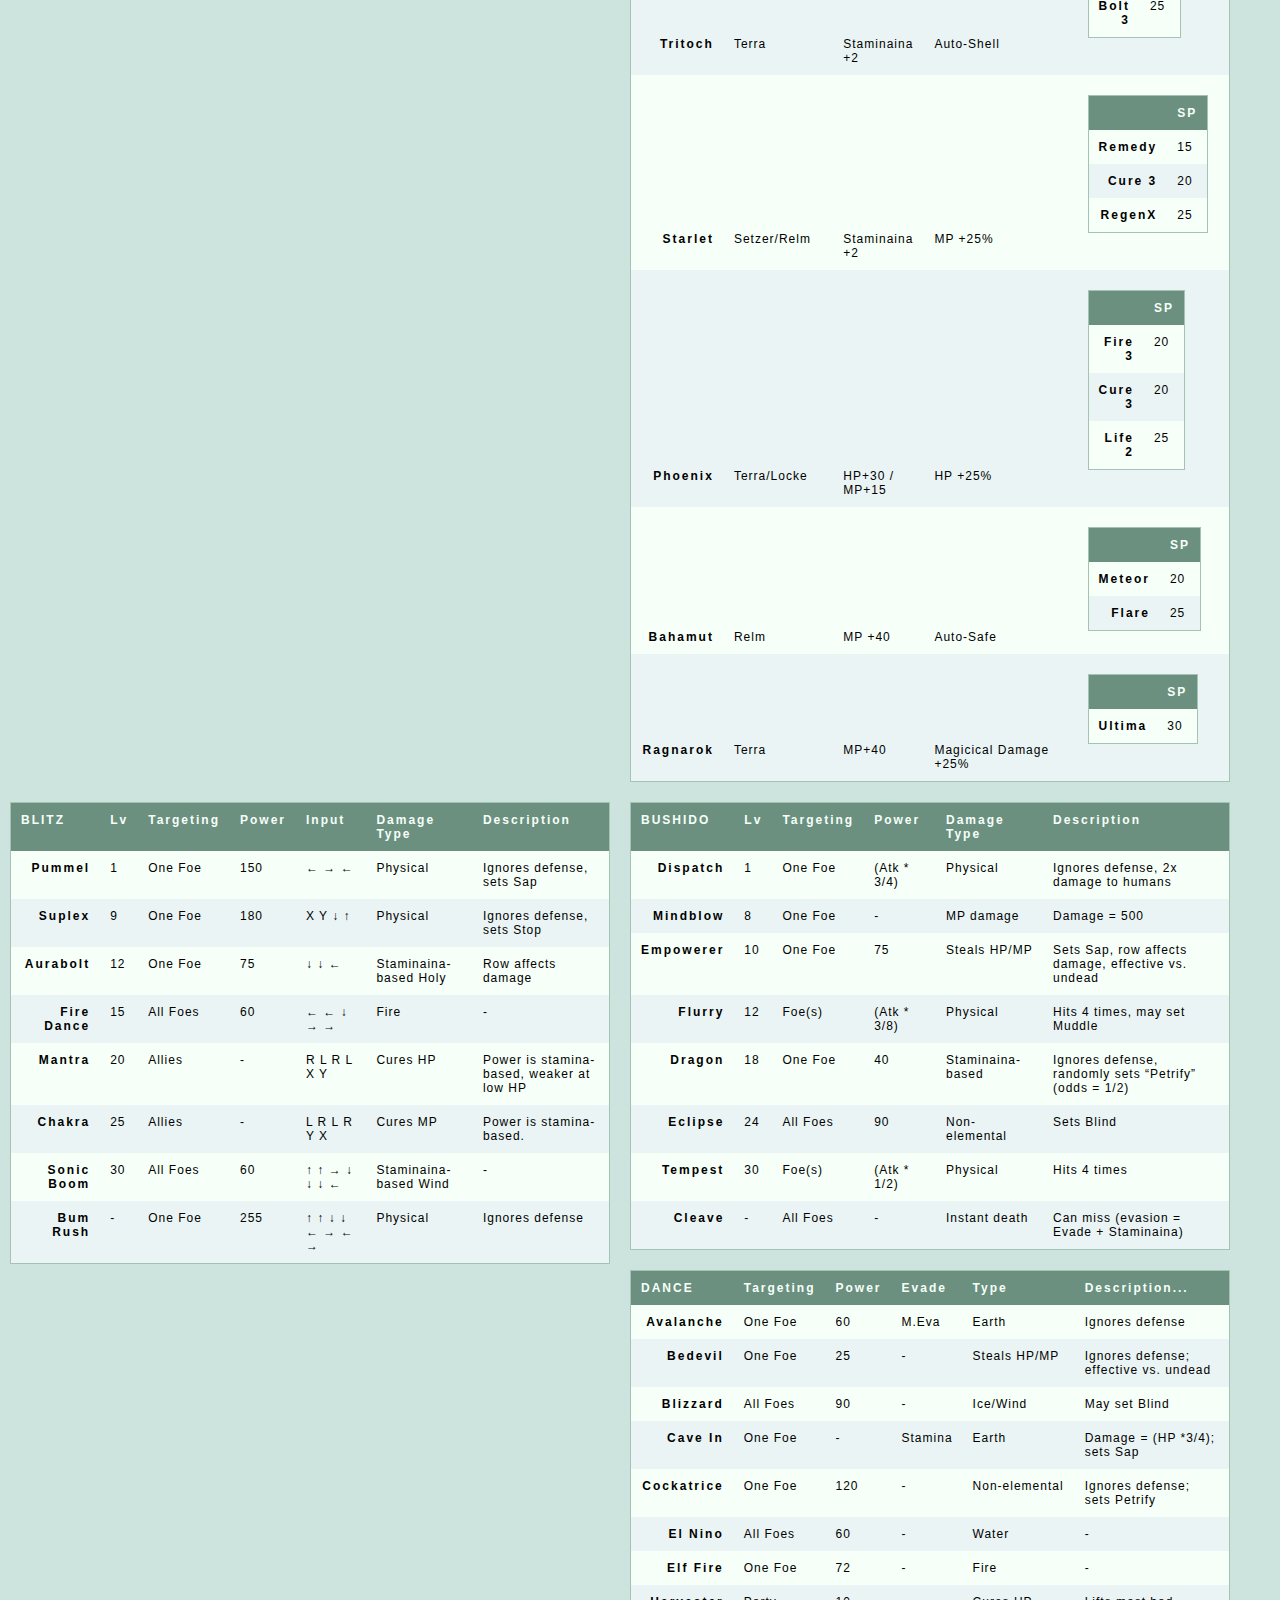
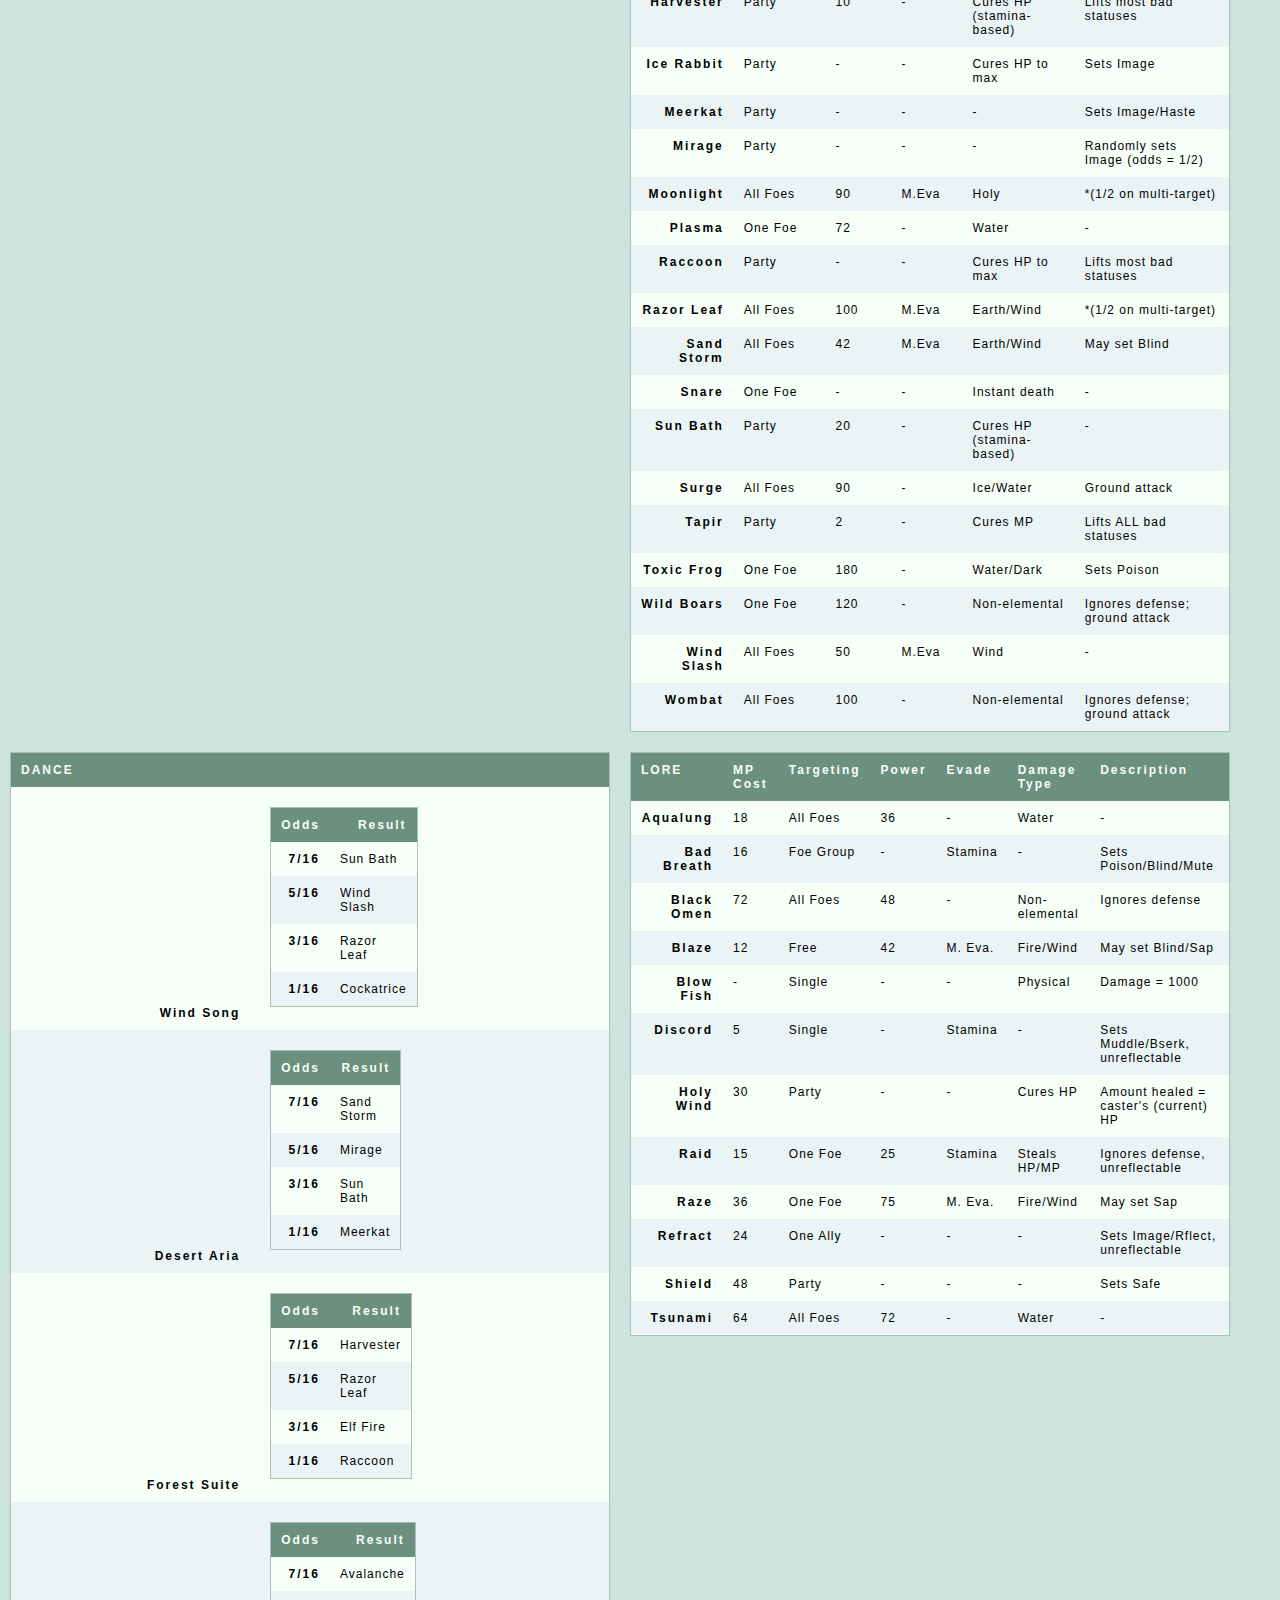
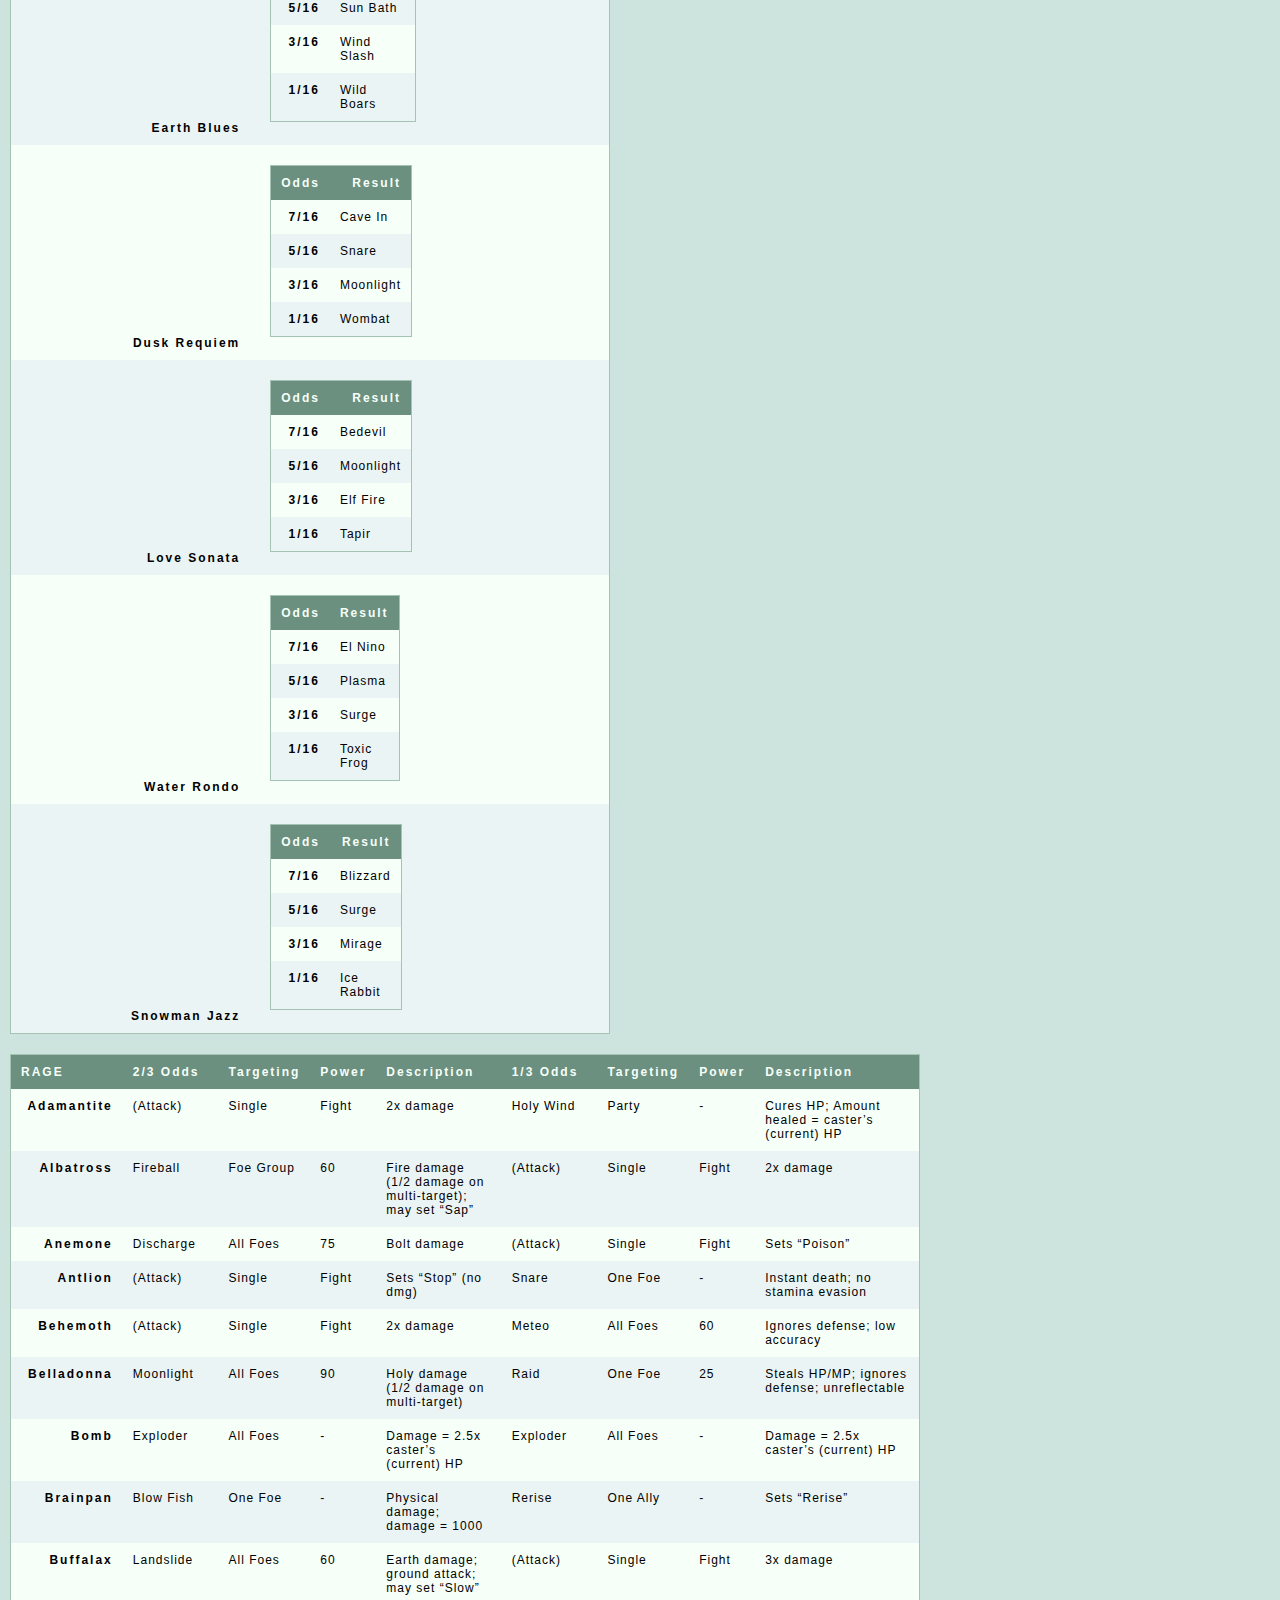
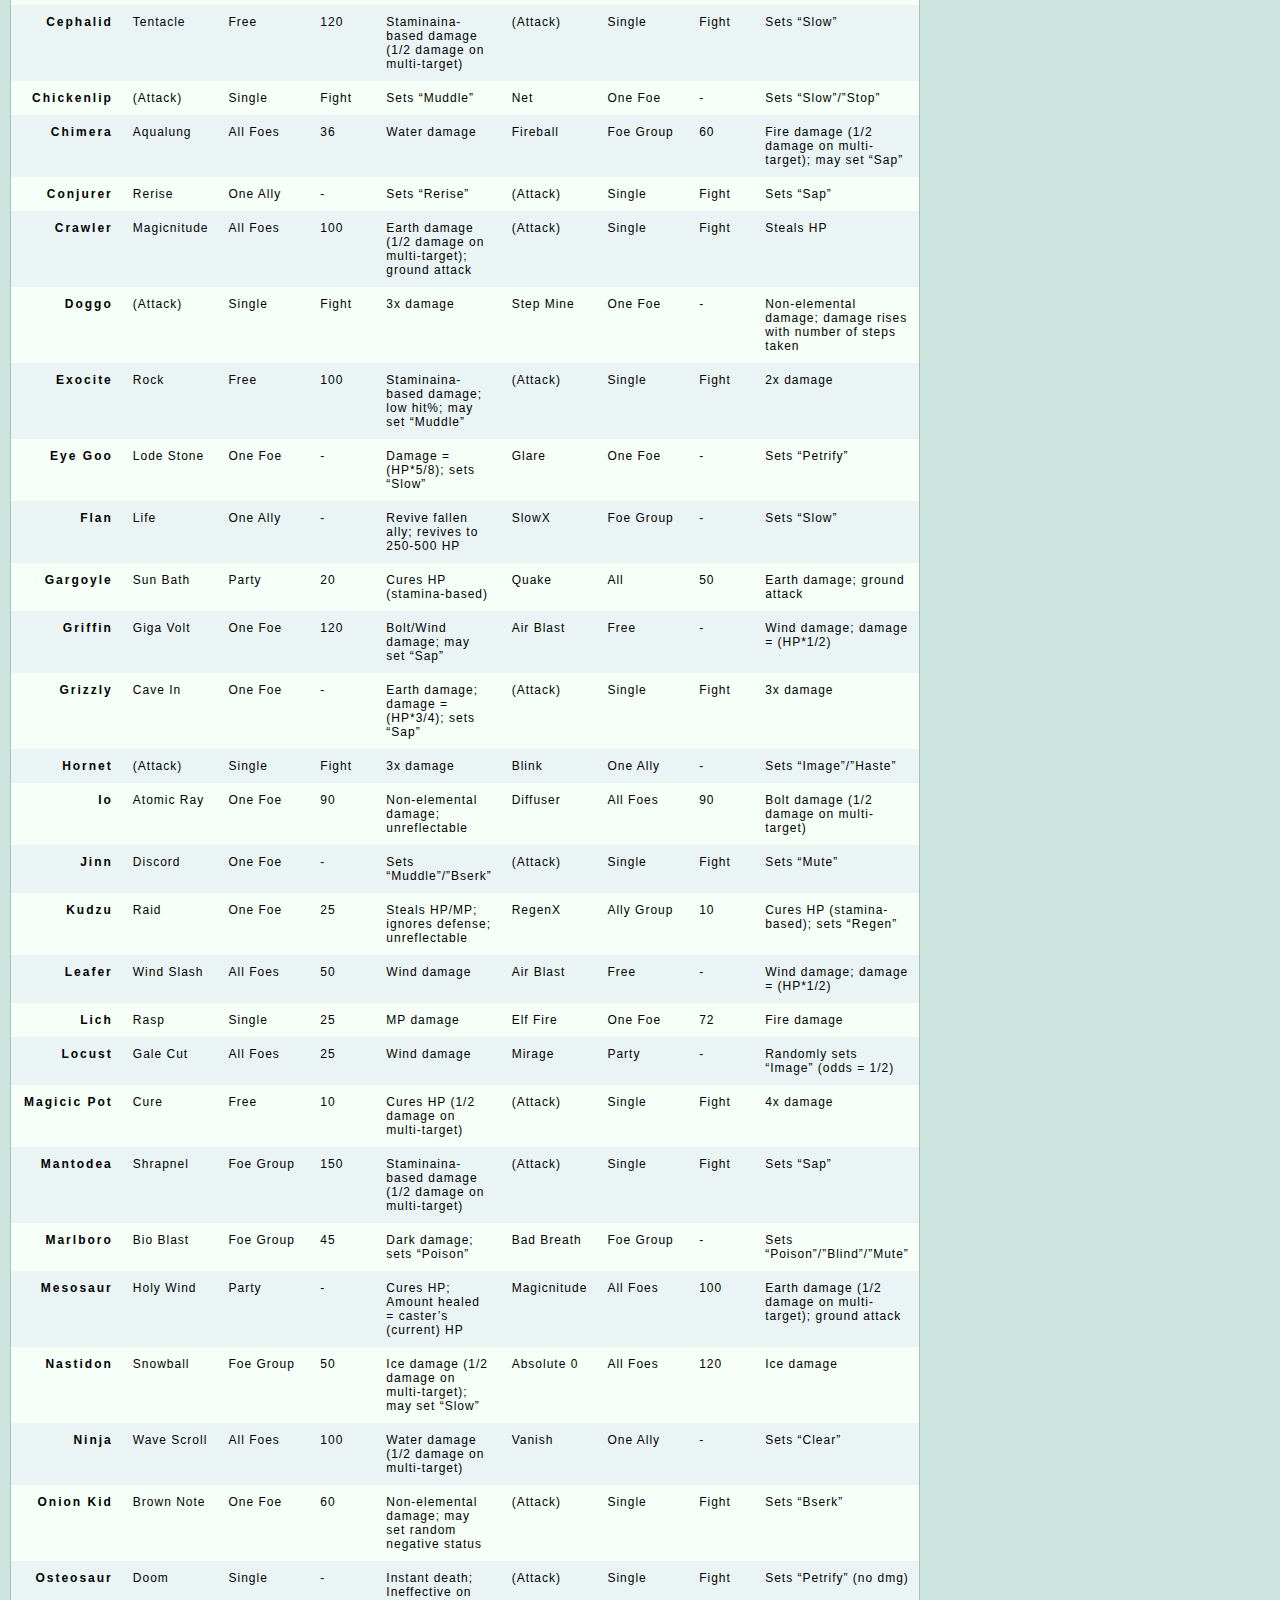
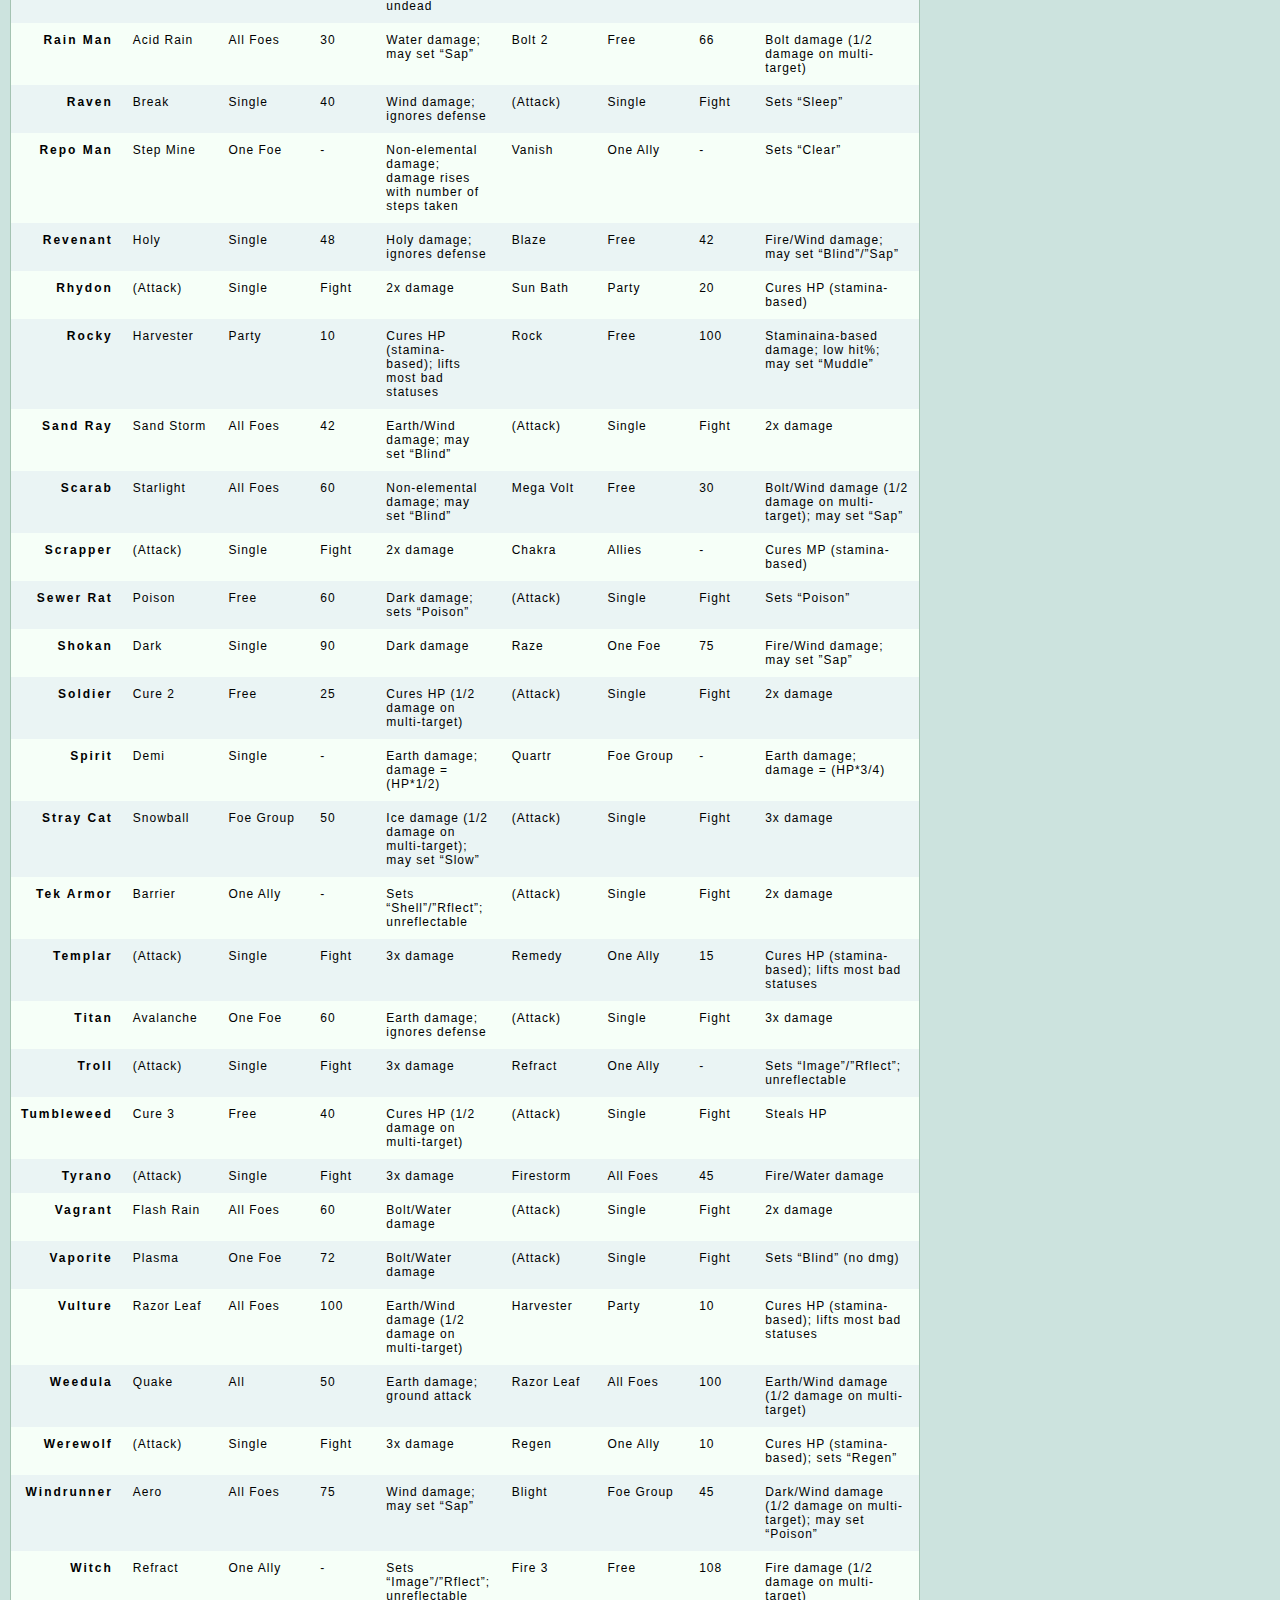
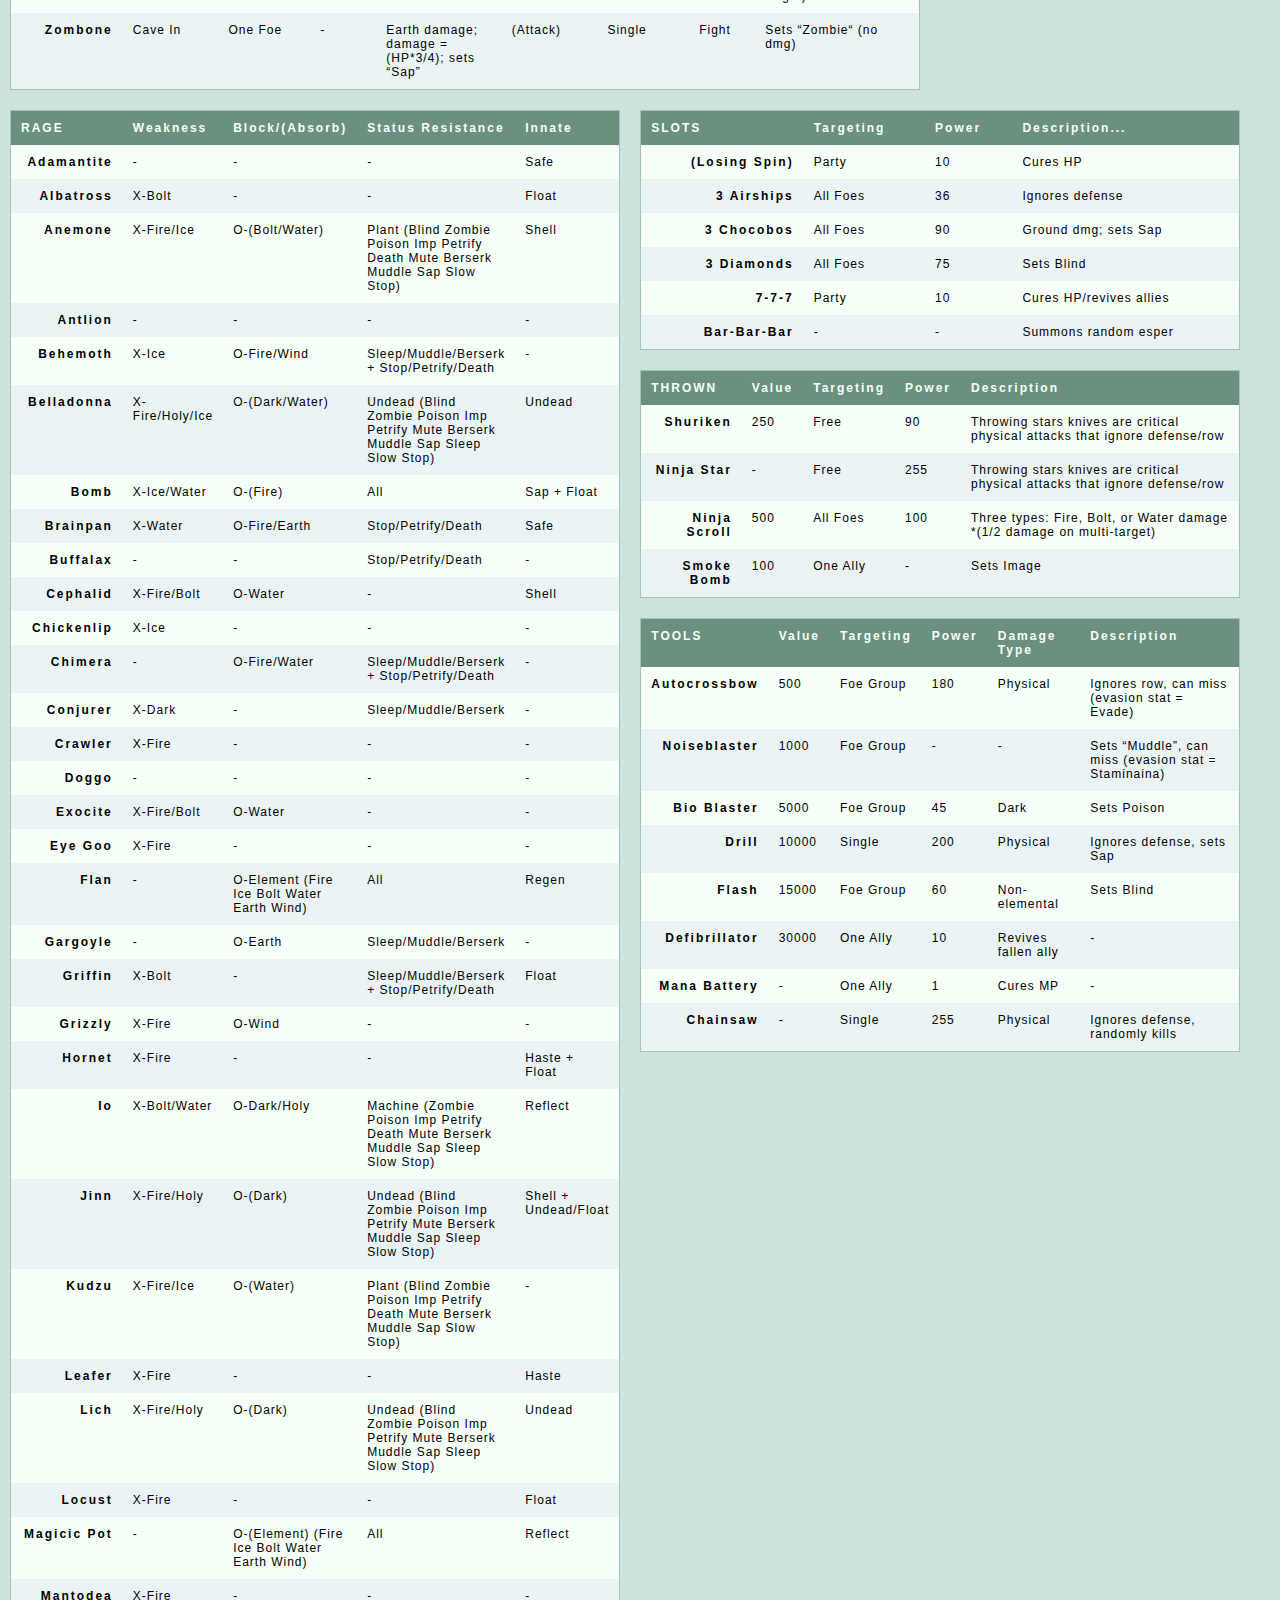
==== commit 16eba8b9: "optimized search with string replace hacks, fixed towns not filtering bug" ====
--- a/static/index.html
+++ b/static/index.html
@@ -42,8 +42,6 @@
     </header>
     <main>
       <form id="top">
-          <!--<label for="mainInput">Filter Table by Input</label>
-          <input type="text" id="mainInput">-->
       <button id="uncheck-all" type="button" value="uncheck all" onclick="uncheckAll();">Uncheck All</button>
       <ul class="single-table-checkboxes">
         <li>
@@ -64,7 +62,7 @@
         </li>
         <li>
           <input id="toggle-esper-boons" type="checkbox" checked="checked" />
-          <label for="toggle-esper-boons">Esper Boons</label>
+          <label for="toggle-esper-boons">Esper Equip Bonus</label>
         </li>
         <li>
           <input id="toggle-blitz" type="checkbox" checked="checked" />
@@ -92,7 +90,7 @@
         </li>
         <li>
           <input id="toggle-rage-properties" type="checkbox" checked="checked" />
-          <label for="toggle-rage-properties">Rage Properties</label>
+          <label for="toggle-rage-properties">Rage Modes</label>
         </li>
         <li>
           <input id="toggle-slots" type="checkbox" checked="checked" />
@@ -148,7 +146,7 @@
         </li>
         <li>
           <input id="toggle-towns" type="checkbox" checked="checked" />
-          <label for="toggle-towns">Towns</label>
+          <label for="toggle-towns">Shops</label>
         </li>
 
       <!--  Insert Your Toggle Checkbox  -->
@@ -157,56 +155,57 @@
       </form>
 <div id="mainTable">
 
-<table id="magic-black" class="outer-table"><thead><tr tabindex="0"><th scope="col">BLACK MAGIC</th><th scope="col">MP Cost</th><th scope="col">Targeting</th><th scope="col">Power</th><th scope="col">Evade</th><th scope="col">Damage Type</th><th scope="col">Description</th></tr></thead><tbody><tr tabindex="0"><th scope="row">•Fire</th><td>4</td><td>Free</td><td>27</td><td>M. Eva.</td><td>Fire</td><td></td></tr><tr tabindex="0"><th scope="row">•Fire 2</th><td>16</td><td>Free</td><td>54</td><td>M. Eva.</td><td>Fire</td><td></td></tr><tr tabindex="0"><th scope="row">•Fire 3</th><td>48</td><td>Free</td><td>108</td><td>M. Eva.</td><td>Fire</td><td></td></tr><tr tabindex="0"><th scope="row">•Ice</th><td>5</td><td>Free</td><td>30</td><td>M. Eva.</td><td>Ice</td><td></td></tr><tr tabindex="0"><th scope="row">•Ice 2</th><td>20</td><td>Free</td><td>60</td><td>M. Eva.</td><td>Ice</td><td></td></tr><tr tabindex="0"><th scope="row">•Ice 3</th><td>60</td><td>Free</td><td>120</td><td>M. Eva.</td><td>Ice</td><td></td></tr><tr tabindex="0"><th scope="row">•Bolt</th><td>6</td><td>Free</td><td>33</td><td>M. Eva.</td><td>Bolt</td><td></td></tr><tr tabindex="0"><th scope="row">•Bolt 2</th><td>24</td><td>Free</td><td>66</td><td>M. Eva.</td><td>Bolt</td><td></td></tr><tr tabindex="0"><th scope="row">•Bolt 3</th><td>72</td><td>Free</td><td>132</td><td>M. Eva.</td><td>Bolt</td><td></td></tr><tr tabindex="0"><th scope="row">•Sap</th><td>6</td><td>Single</td><td>30</td><td>-</td><td>Dark</td><td>Sets Sap (periodic damage, cancels Regen)</td></tr><tr tabindex="0"><th scope="row">•Poison</th><td>18</td><td>Free</td><td>60</td><td>-</td><td>Dark</td><td>Sets Poison (rising periodic damage)</td></tr><tr tabindex="0"><th scope="row">•Break</th><td>36</td><td>Single</td><td>40</td><td>-</td><td>Wind</td><td>Ignores defense</td></tr><tr tabindex="0"><th scope="row">•Storm</th><td>24</td><td>All foes</td><td>45</td><td>-</td><td>Water/Wind</td><td></td></tr><tr tabindex="0"><th scope="row">•Quake</th><td>48</td><td>All</td><td>50</td><td></td><td>Earth</td><td>Ignores defense, ground attack</td></tr><tr tabindex="0"><th scope="row">•Demi</th><td>9</td><td>Single</td><td>-</td><td>Stam</td><td>Earth</td><td>Damage = (HP * 1/2)</td></tr><tr tabindex="0"><th scope="row">•Quartr</th><td>36</td><td>Foe Group</td><td>-</td><td>Stam</td><td>Earth</td><td>Damage = (HP * 3/4)</td></tr><tr tabindex="0"><th scope="row">•Doom</th><td>25</td><td>Single</td><td>-</td><td>Stam</td><td>Instant death</td><td>Ineffective on undead</td></tr><tr tabindex="0"><th scope="row">•X-Zone</th><td>50</td><td>Foe Group</td><td>-</td><td>Stam</td><td>Instant death</td><td></td></tr><tr tabindex="0"><th scope="row">•Drain</th><td>10</td><td>Single</td><td>100</td><td>*</td><td>Steals HP</td><td>* Hit Rate = 90%</td></tr><tr tabindex="0"><th scope="row">•Dark</th><td>45</td><td>Single</td><td>90</td><td>-</td><td>Dark</td><td></td></tr><tr tabindex="0"><th scope="row">•Holy</th><td>45</td><td>Single</td><td>48</td><td>-</td><td>Holy</td><td>Ignores defense</td></tr><tr tabindex="0"><th scope="row">•Flare</th><td>50</td><td>Single</td><td>60</td><td>-</td><td>Non-elemental</td><td>Ignores defense</td></tr><tr tabindex="0"><th scope="row">•Meteor</th><td>64</td><td>All Foes</td><td>90</td><td>-</td><td>Non-elemental</td><td></td></tr><tr tabindex="0"><th scope="row">•Merton</th><td>80</td><td>All</td><td>120</td><td>-</td><td>Fire/Dark</td><td></td></tr><tr tabindex="0"><th scope="row">•Ultima</th><td>99</td><td>All Foes</td><td>60</td><td>-</td><td>Non-elemental</td><td>Ignores defense</td></tr></tbody></table>
+<table id="magic-black" class="outer-table"><thead><tr tabindex="0"><th scope="col">BLACK MAGIC</th><th scope="col">MP Cost</th><th scope="col">Targeting</th><th scope="col">Power</th><th scope="col">Evade</th><th scope="col">Damage Type</th><th scope="col">Description</th></tr></thead><tbody><tr tabindex="0"><th scope="row">•Fire</th><td>4</td><td>Free</td><td>27</td><td>M. Eva.</td><td>Fire</td><td></td></tr><tr tabindex="0"><th scope="row">•Fire 2</th><td>16</td><td>Free</td><td>54</td><td>M. Eva.</td><td>Fire</td><td></td></tr><tr tabindex="0"><th scope="row">•Fire 3</th><td>48</td><td>Free</td><td>108</td><td>M. Eva.</td><td>Fire</td><td></td></tr><tr tabindex="0"><th scope="row">•Ice</th><td>5</td><td>Free</td><td>30</td><td>M. Eva.</td><td>Ice</td><td></td></tr><tr tabindex="0"><th scope="row">•Ice 2</th><td>20</td><td>Free</td><td>60</td><td>M. Eva.</td><td>Ice</td><td></td></tr><tr tabindex="0"><th scope="row">•Ice 3</th><td>60</td><td>Free</td><td>120</td><td>M. Eva.</td><td>Ice</td><td></td></tr><tr tabindex="0"><th scope="row">•Bolt</th><td>6</td><td>Free</td><td>33</td><td>M. Eva.</td><td>Bolt</td><td></td></tr><tr tabindex="0"><th scope="row">•Bolt 2</th><td>24</td><td>Free</td><td>66</td><td>M. Eva.</td><td>Bolt</td><td></td></tr><tr tabindex="0"><th scope="row">•Bolt 3</th><td>72</td><td>Free</td><td>132</td><td>M. Eva.</td><td>Bolt</td><td></td></tr><tr tabindex="0"><th scope="row">•Sap</th><td>6</td><td>Single</td><td>30</td><td>-</td><td>Dark</td><td>Sets Sap (periodic damage, cancels Regen)</td></tr><tr tabindex="0"><th scope="row">•Poison</th><td>18</td><td>Free</td><td>60</td><td>-</td><td>Dark</td><td>Sets Poison (rising periodic damage)</td></tr><tr tabindex="0"><th scope="row">•Break</th><td>36</td><td>Single</td><td>40</td><td>-</td><td>Wind</td><td>Ignores defense</td></tr><tr tabindex="0"><th scope="row">•Storm</th><td>24</td><td>All foes</td><td>45</td><td>-</td><td>Water/Wind</td><td></td></tr><tr tabindex="0"><th scope="row">•Quake</th><td>48</td><td>All</td><td>50</td><td></td><td>Earth</td><td>Ignores defense, ground attack</td></tr><tr tabindex="0"><th scope="row">•Demi</th><td>9</td><td>Single</td><td>-</td><td>Stamina</td><td>Earth</td><td>Damage = (HP * 1/2)</td></tr><tr tabindex="0"><th scope="row">•Quartr</th><td>36</td><td>Foe Group</td><td>-</td><td>Stamina</td><td>Earth</td><td>Damage = (HP * 3/4)</td></tr><tr tabindex="0"><th scope="row">•Doom</th><td>25</td><td>Single</td><td>-</td><td>Stamina</td><td>Instant death</td><td>Ineffective on undead</td></tr><tr tabindex="0"><th scope="row">•X-Zone</th><td>50</td><td>Foe Group</td><td>-</td><td>Stamina</td><td>Instant death</td><td></td></tr><tr tabindex="0"><th scope="row">•Drain</th><td>10</td><td>Single</td><td>100</td><td>*</td><td>Steals HP</td><td>* Hit Rate = 90%</td></tr><tr tabindex="0"><th scope="row">•Dark</th><td>45</td><td>Single</td><td>90</td><td>-</td><td>Dark</td><td></td></tr><tr tabindex="0"><th scope="row">•Holy</th><td>45</td><td>Single</td><td>48</td><td>-</td><td>Holy</td><td>Ignores defense</td></tr><tr tabindex="0"><th scope="row">•Flare</th><td>50</td><td>Single</td><td>60</td><td>-</td><td>Non-elemental</td><td>Ignores defense</td></tr><tr tabindex="0"><th scope="row">•Meteor</th><td>64</td><td>All Foes</td><td>90</td><td>-</td><td>Non-elemental</td><td></td></tr><tr tabindex="0"><th scope="row">•Merton</th><td>80</td><td>All</td><td>120</td><td>-</td><td>Fire/Dark</td><td></td></tr><tr tabindex="0"><th scope="row">•Ultima</th><td>99</td><td>All Foes</td><td>60</td><td>-</td><td>Non-elemental</td><td>Ignores defense</td></tr></tbody></table>
 
 <table id="magic-white" class="outer-table"><thead><tr tabindex="0"><th scope="col">WHITE MAGIC</th><th scope="col">MP Cost</th><th scope="col">Targeting</th><th scope="col">Power</th><th scope="col">Evade</th><th scope="col">Damage Type</th><th scope="col">Description</th></tr></thead><tbody><tr tabindex="0"><th scope="row">•Cure</th><td>3</td><td>Free</td><td>10</td><td>-</td><td>Cures HP</td><td>Holy damage to undead</td></tr><tr tabindex="0"><th scope="row">•Cure 2</th><td>18</td><td>Free</td><td>25</td><td>-</td><td>Cures HP</td><td>Holy damage to undead</td></tr><tr tabindex="0"><th scope="row">•Cure 3</th><td>36</td><td>Free</td><td>40</td><td>-</td><td>Cures HP</td><td>Holy damage to undead</td></tr><tr tabindex="0"><th scope="row">•Life</th><td>15</td><td>One Ally</td><td>-</td><td>-</td><td>Revive fallen ally</td><td>Revives to 250-500 HP</td></tr><tr tabindex="0"><th scope="row">•Life2</th><td>60</td><td>One Ally</td><td>-</td><td>-</td><td>Revive fallen ally</td><td>Revives to max HP</td></tr><tr tabindex="0"><th scope="row">•Rerise</th><td>30</td><td>One Ally</td><td>-</td><td>-</td><td>-</td><td>Sets Rerise (casts Life upon death)</td></tr><tr tabindex="0"><th scope="row">•Remedy</th><td>9</td><td>One Ally</td><td>15</td><td>-</td><td>Cures HP (stamina-based)</td><td>Lifts most bad statuses</td></tr><tr tabindex="0"><th scope="row">•Regen</th><td>12</td><td>One Ally</td><td>10</td><td>-</td><td>Cures HP (stamina-based)</td><td>Sets Regen (periodic heal, cancels Sap)</td></tr><tr tabindex="0"><th scope="row">•RegenX</th><td>48</td><td>Ally Group</td><td>10</td><td>-</td><td>Cures HP (stamina-based)</td><td>Sets Regen (periodic heal, cancels Sap)</td></tr></tbody></table>
 
-<table id="magic-gray" class="outer-table"><thead><tr tabindex="0"><th scope="col">GRAY MAGIC</th><th scope="col">MP Cost</th><th scope="col">Targeting</th><th scope="col">Power</th><th scope="col">Evade</th><th scope="col">Damage Type</th><th scope="col">Description</th></tr></thead><tbody><tr tabindex="0"><th scope="row">•Muddle</th><td>4</td><td>All Foes</td><td>-</td><td>Stam</td><td>-</td><td>Sets Muddle (attack allies randomly until physically hit)</td></tr><tr tabindex="0"><th scope="row">•Mute</th><td>4</td><td>Single</td><td>-</td><td>Stam</td><td>-</td><td>Sets Mute (can't do anything that costs MP)</td></tr><tr tabindex="0"><th scope="row">•Imp</th><td>5</td><td>Single</td><td>-</td><td>-</td><td>-</td><td>Sets/lifts Imp (damage and healing output halved)</td></tr><tr tabindex="0"><th scope="row">•Bserk</th><td>6</td><td>Single</td><td>-</td><td>-</td><td>-</td><td>Sets Bserk (physical damage up, become uncontrollable)</td></tr><tr tabindex="0"><th scope="row">•Sleep</th><td>6</td><td>Single</td><td>-</td><td>Stam</td><td>-</td><td>Sets Sleep (inactive until physically hit or it wears off)</td></tr><tr tabindex="0"><th scope="row">•SleepX</th><td>18</td><td>Foe Group</td><td>-</td><td>Stam</td><td>-</td><td>Sets Sleep (inactive until physically hit or it wears off)</td></tr><tr tabindex="0"><th scope="row">•Safe</th><td>12</td><td>One Ally</td><td>-</td><td>-</td><td>-</td><td>Sets Safe (physical defense up)</td></tr><tr tabindex="0"><th scope="row">•Shell</th><td>18</td><td>One Ally</td><td>-</td><td>-</td><td>-</td><td>Sets Shell (magical defense up)</td></tr><tr tabindex="0"><th scope="row">•Haste</th><td>8</td><td>One Ally</td><td>-</td><td>-</td><td>-</td><td>Sets Haste (speed up; cancels Slow)</td></tr><tr tabindex="0"><th scope="row">•HasteX</th><td>24</td><td>Ally Group</td><td>-</td><td>-</td><td>-</td><td>Sets Haste (speed up; cancels Slow)</td></tr><tr tabindex="0"><th scope="row">•Slow</th><td>4</td><td>Single</td><td>-</td><td>Stam</td><td>-</td><td>Sets Slow (speed down; cancels Haste)</td></tr><tr tabindex="0"><th scope="row">•SlowX</th><td>12</td><td>Foe Group</td><td>-</td><td>Stam</td><td>-</td><td>Sets Slow (speed down; cancels Haste)</td></tr><tr tabindex="0"><th scope="row">•Stop</th><td>15</td><td>Single</td><td>-</td><td>Stam</td><td>-</td><td>Sets Stop (can't move for a brief time)</td></tr><tr tabindex="0"><th scope="row">•Rflect</th><td>8</td><td>Single</td><td>-</td><td>-</td><td>-</td><td>Sets Rflect (repels single &amp; free-target magic, excluding Dance attacks)</td></tr><tr tabindex="0"><th scope="row">•Float</th><td>15</td><td>Party</td><td>-</td><td>-</td><td>-</td><td>Sets Float (blocks 'ground' attacks)</td></tr><tr tabindex="0"><th scope="row">•Warp</th><td>10</td><td>-</td><td>-</td><td>-</td><td>-</td><td>Escape from dungeon or battle</td></tr><tr tabindex="0"><th scope="row">•Scan</th><td>1</td><td>Foe</td><td>-</td><td>-</td><td>-</td><td>Displays HP/MP, elemental weaknesses, &amp; active statuses</td></tr><tr tabindex="0"><th scope="row">•Dispel</th><td>10</td><td>Single</td><td>-</td><td>-</td><td>-</td><td>Lifts positive statuses</td></tr><tr tabindex="0"><th scope="row">•Osmose</th><td>1</td><td>Single</td><td>5</td><td>*</td><td>-</td><td>Steals MP (*hit rate = 90%)</td></tr><tr tabindex="0"><th scope="row">•Rasp</th><td>5</td><td>Single</td><td>25</td><td>Stam</td><td>-</td><td>MP damage</td></tr></tbody></table>
-
-<table id="esper-summons" class="outer-table"><thead><tr tabindex="0"><th scope="col">ESPER SUMMONS</th><th scope="col">MP Cost</th><th scope="col">Targeting</th><th scope="col">Power</th><th scope="col">Evade</th><th scope="col">Damage Type</th><th scope="col">Description</th></tr></thead><tbody><tr tabindex="0"><th scope="row">Ramuh</th><td>32</td><td>All Foes</td><td>120</td><td>-</td><td>Bolt</td><td>*(1/2 damage on multi-target)</td></tr><tr tabindex="0"><th scope="row">Kirin</th><td>24</td><td>Party</td><td>10</td><td>-</td><td>Cures HP/revives allies</td><td></td></tr><tr tabindex="0"><th scope="row">Siren</th><td>16</td><td>All Foes</td><td>-</td><td>Stam</td><td>-</td><td>Sets Bserk (physical damage up, become uncontrollable)</td></tr><tr tabindex="0"><th scope="row">Stray</th><td>24</td><td>Party</td><td>10</td><td>-</td><td>Cures HP (stamina-based)</td><td>Sets Regen (periodic heal, cancels Sap)</td></tr><tr tabindex="0"><th scope="row">Shiva</th><td>32</td><td>All Foes</td><td>120</td><td>-</td><td>Ice</td><td>*(1/2 damage on multi-target)</td></tr><tr tabindex="0"><th scope="row">Ifrit</th><td>32</td><td>All Foes</td><td>120</td><td>-</td><td>Fire</td><td>*(1/2 damage on multi-target)</td></tr><tr tabindex="0"><th scope="row">Unicorn</th><td>24</td><td>Party</td><td>15</td><td>-</td><td>Cures HP (stamina-based)</td><td>Lifts most bad statuses</td></tr><tr tabindex="0"><th scope="row">Maduin</th><td>48</td><td>All Foes</td><td>90</td><td>-</td><td>Wind</td><td>Ignores defense</td></tr><tr tabindex="0"><th scope="row">Shoat</th><td>48</td><td>All Foes</td><td>-</td><td>Stam</td><td>-</td><td>Sets Petrify (low hit%)</td></tr><tr tabindex="0"><th scope="row">Phantom</th><td>16</td><td>Party</td><td>-</td><td>-</td><td>-</td><td>Sets Clear</td></tr><tr tabindex="0"><th scope="row">Carbunkl</th><td>24</td><td>Party</td><td>-</td><td>-</td><td>-</td><td>Sets Rflect</td></tr><tr tabindex="0"><th scope="row">Bismark</th><td>32</td><td>All Foes</td><td>120</td><td></td><td>Water</td><td>*(1/2 damage on multi-target)</td></tr><tr tabindex="0"><th scope="row">Golem</th><td>48</td><td>Party</td><td>-</td><td>-</td><td>Blocks physical damage</td><td>Durability = caster's max HP</td></tr><tr tabindex="0"><th scope="row">Zoneseek</th><td>48</td><td>Party</td><td>-</td><td>-</td><td>-</td><td>Sets Shell (magical defense up)</td></tr><tr tabindex="0"><th scope="row">Seraph</th><td>80</td><td>Party</td><td>-</td><td>-</td><td>-</td><td>Sets Rerise (casts Life upon death)</td></tr><tr tabindex="0"><th scope="row">Palidor</th><td>24</td><td>Party</td><td>-</td><td>-</td><td>-</td><td>Party attacks with Jump</td></tr><tr tabindex="0"><th scope="row">Fenrir</th><td>48</td><td>Party</td><td>-</td><td>-</td><td>-</td><td>Sets Image</td></tr><tr tabindex="0"><th scope="row">Tritoch</th><td>64</td><td>All Foes</td><td>180</td><td>-</td><td>Fire/Ice/Bolt</td><td>*(1/2 damage on multi-target)</td></tr><tr tabindex="0"><th scope="row">Terrato</th><td>64</td><td>All Foes</td><td>180</td><td>-</td><td>Earth</td><td>*(1/2 damage on multi-target)</td></tr><tr tabindex="0"><th scope="row">Starlet</th><td>80</td><td>Party</td><td>-</td><td>-</td><td>Cures HP to max</td><td>Lifts ALL statuses</td></tr><tr tabindex="0"><th scope="row">Crusader</th><td>64</td><td>All Foes</td><td>180</td><td>-</td><td>Dark</td><td>*(1/2 damage on multi-target)</td></tr><tr tabindex="0"><th scope="row">Phoenix</th><td>80</td><td>Party</td><td>-</td><td>-</td><td>Revives fallen allies</td><td>Revives to Max HP</td></tr><tr tabindex="0"><th scope="row">Odin</th><td>99</td><td>All Foes</td><td>150</td><td>-</td><td>Stamina-based</td><td>Ignores defense. *(1/2 damage on multi-target)</td></tr><tr tabindex="0"><th scope="row">Alexandr</th><td>99</td><td>All Foes</td><td>255</td><td>-</td><td>Holy</td><td>*(1/2 damage on multi-target)</td></tr><tr tabindex="0"><th scope="row">Bahamut</th><td>99</td><td>All Foes</td><td>100</td><td>-</td><td>Non-elemental</td><td>Ignores defense. *(1/2 damage on multi-target)</td></tr><tr tabindex="0"><th scope="row">Ragnarok</th><td>99</td><td>One Foe</td><td>100</td><td>-</td><td>Non-elemental</td><td>Damage = 9999</td></tr></tbody></table>
-
-<table id="esper-boons" class="outer-table"><thead><tr tabindex="0"><th scope="col">ESPER BOONS</th><th scope="col">Can Equip</th><th scope="col">EL</th><th scope="col">Equip Bonus</th><th scope="col">Spells</th></tr></thead><tbody><tr tabindex="0"><th scope="row">Ramuh</th><td>Celes/Locke</td><td>Vigor +2</td><td>Halves Bolt Damage</td><td><table class="inner-table"><thead><tr tabindex="0"><th scope="col"></th><th scope="col">SP</th></tr></thead><tbody><tr tabindex="0"><th scope="row">Bolt</th><td>1</td></tr><tr tabindex="0"><th scope="row">Bolt 2</th><td>15</td></tr><tr tabindex="0"><th scope="row">Demi</th><td>10</td></tr></tbody></table></td></tr><tr tabindex="0"><th scope="row">Siren</th><td>Celes/Edgar</td><td>Mag+1 / Spd+1</td><td>Blocks Mute/Muddle/Bserk</td><td><table class="inner-table"><thead><tr tabindex="0"><th scope="col"></th><th scope="col">SP</th></tr></thead><tbody><tr tabindex="0"><th scope="row">Rasp</th><td>10</td></tr><tr tabindex="0"><th scope="row">Bserk</th><td>10</td></tr><tr tabindex="0"><th scope="row">Remedy</th><td>15</td></tr></tbody></table></td></tr><tr tabindex="0"><th scope="row">Ifrit</th><td>Locke/Relm</td><td>Speed +2</td><td>Halves Fire Damage</td><td><table class="inner-table"><thead><tr tabindex="0"><th scope="col"></th><th scope="col">SP</th></tr></thead><tbody><tr tabindex="0"><th scope="row">Fire</th><td>1</td></tr><tr tabindex="0"><th scope="row">Fire 2</th><td>15</td></tr><tr tabindex="0"><th scope="row">Drain</th><td>10</td></tr></tbody></table></td></tr><tr tabindex="0"><th scope="row">Unicorn</th><td>Terra/Edgar</td><td>HP+30 / Stam+1</td><td>Vigor +5</td><td><table class="inner-table"><thead><tr tabindex="0"><th scope="col"></th><th scope="col">SP</th></tr></thead><tbody><tr tabindex="0"><th scope="row">Scan</th><td>5</td></tr><tr tabindex="0"><th scope="row">Cure 2</th><td>15</td></tr><tr tabindex="0"><th scope="row">Remedy</th><td>15</td></tr></tbody></table></td></tr><tr tabindex="0"><th scope="row">Shoat</th><td>Setzer/Mog</td><td>Magic +2</td><td>Stamina +5</td><td><table class="inner-table"><thead><tr tabindex="0"><th scope="col"></th><th scope="col">SP</th></tr></thead><tbody><tr tabindex="0"><th scope="row">Sap</th><td>5</td></tr><tr tabindex="0"><th scope="row">Poison</th><td>15</td></tr><tr tabindex="0"><th scope="row">Doom</th><td>15</td></tr></tbody></table></td></tr><tr tabindex="0"><th scope="row">Carbunkl</th><td>Terra/Strago</td><td>MP+25 / Stam+1</td><td>Auto-Regen</td><td><table class="inner-table"><thead><tr tabindex="0"><th scope="col"></th><th scope="col">SP</th></tr></thead><tbody><tr tabindex="0"><th scope="row">Stop</th><td>10</td></tr><tr tabindex="0"><th scope="row">Rflect</th><td>10</td></tr><tr tabindex="0"><th scope="row">Shell</th><td>15</td></tr></tbody></table></td></tr><tr tabindex="0"><th scope="row">Golem</th><td>Edgar/Sabin</td><td>Vgr+1 / HP+20</td><td>Defense + 10</td><td><table class="inner-table"><thead><tr tabindex="0"><th scope="col"></th><th scope="col">SP</th></tr></thead><tbody><tr tabindex="0"><th scope="row">Slow</th><td>10</td></tr><tr tabindex="0"><th scope="row">Safe</th><td>15</td></tr></tbody></table></td></tr><tr tabindex="0"><th scope="row">Seraph</th><td>Celes/Setzer</td><td>HP+30 / MP+15</td><td>Blocks Sleep/Petrify/Death</td><td><table class="inner-table"><thead><tr tabindex="0"><th scope="col"></th><th scope="col">SP</th></tr></thead><tbody><tr tabindex="0"><th scope="row">Regen</th><td>10</td></tr><tr tabindex="0"><th scope="row">Cure 2</th><td>15</td></tr><tr tabindex="0"><th scope="row">Rerise</th><td>25</td></tr></tbody></table></td></tr><tr tabindex="0"><th scope="row">Fenrir</th><td>Gau/Shadow</td><td>Speed +2</td><td>Evade +10</td><td><table class="inner-table"><thead><tr tabindex="0"><th scope="col"></th><th scope="col">SP</th></tr></thead><tbody><tr tabindex="0"><th scope="row">Regen</th><td>10</td></tr><tr tabindex="0"><th scope="row">Warp</th><td>15</td></tr><tr tabindex="0"><th scope="row">HasteX</th><td>25</td></tr></tbody></table></td></tr><tr tabindex="0"><th scope="row">Terrato</th><td>Sabin/Mog</td><td>HP +60</td><td>Halves Earth Damage</td><td><table class="inner-table"><thead><tr tabindex="0"><th scope="col"></th><th scope="col">SP</th></tr></thead><tbody><tr tabindex="0"><th scope="row">Drain</th><td>10</td></tr><tr tabindex="0"><th scope="row">Quake</th><td>20</td></tr><tr tabindex="0"><th scope="row">SleepX</th><td>25</td></tr></tbody></table></td></tr><tr tabindex="0"><th scope="row">Crusader</th><td>Celes/Cyan</td><td>HP +60</td><td>Auto-Rflect</td><td><table class="inner-table"><thead><tr tabindex="0"><th scope="col"></th><th scope="col">SP</th></tr></thead><tbody><tr tabindex="0"><th scope="row">Demi</th><td>10</td></tr><tr tabindex="0"><th scope="row">Quartr</th><td>20</td></tr><tr tabindex="0"><th scope="row">Merton</th><td>25</td></tr></tbody></table></td></tr><tr tabindex="0"><th scope="row">Odin</th><td>Strago</td><td>Stamina +2</td><td>Speed +5</td><td><table class="inner-table"><thead><tr tabindex="0"><th scope="col"></th><th scope="col">SP</th></tr></thead><tbody><tr tabindex="0"><th scope="row">Dark</th><td>20</td></tr><tr tabindex="0"><th scope="row">X-Zone</th><td>25</td></tr></tbody></table></td></tr><tr tabindex="0"><th scope="row">Alexandr</th><td>Celes</td><td>Spd+1 / Stam+1</td><td>Physical Damage +25%</td><td><table class="inner-table"><thead><tr tabindex="0"><th scope="col"></th><th scope="col">SP</th></tr></thead><tbody><tr tabindex="0"><th scope="row">Holy</th><td>25</td></tr></tbody></table></td></tr><tr tabindex="0"><th scope="row">Kirin</th><td>Locke/Cyan</td><td>HP+30 / Stam+1</td><td>Magic +5</td><td><table class="inner-table"><thead><tr tabindex="0"><th scope="col"></th><th scope="col">SP</th></tr></thead><tbody><tr tabindex="0"><th scope="row">Cure</th><td>1</td></tr><tr tabindex="0"><th scope="row">Cure 2</th><td>15</td></tr><tr tabindex="0"><th scope="row">Life</th><td>10</td></tr></tbody></table></td></tr><tr tabindex="0"><th scope="row">Stray</th><td>Sabin/Gau</td><td>Stamina +2</td><td>Blocks Blind/Poison/Imp</td><td><table class="inner-table"><thead><tr tabindex="0"><th scope="col"></th><th scope="col">SP</th></tr></thead><tbody><tr tabindex="0"><th scope="row">Imp</th><td>10</td></tr><tr tabindex="0"><th scope="row">Sleep</th><td>10</td></tr><tr tabindex="0"><th scope="row">Float</th><td>10</td></tr></tbody></table></td></tr><tr tabindex="0"><th scope="row">Shiva</th><td>Celes/Strago</td><td>Magic +2</td><td>Halves Ice Damage</td><td><table class="inner-table"><thead><tr tabindex="0"><th scope="col"></th><th scope="col">SP</th></tr></thead><tbody><tr tabindex="0"><th scope="row">Ice</th><td>1</td></tr><tr tabindex="0"><th scope="row">Ice 2</th><td>15</td></tr><tr tabindex="0"><th scope="row">Slow</th><td>10</td></tr></tbody></table></td></tr><tr tabindex="0"><th scope="row">Maduin</th><td>Terra/Mog</td><td>Mag+1 / Stam+1</td><td>Halves Wind Damage</td><td><table class="inner-table"><thead><tr tabindex="0"><th scope="col"></th><th scope="col">SP</th></tr></thead><tbody><tr tabindex="0"><th scope="row">Mute</th><td>5</td></tr><tr tabindex="0"><th scope="row">Muddle</th><td>15</td></tr><tr tabindex="0"><th scope="row">Break</th><td>10</td></tr></tbody></table></td></tr><tr tabindex="0"><th scope="row">Phantom</th><td>Celes/Shadow</td><td>Vgr+1 / Stam+1</td><td>M. Evade +10</td><td><table class="inner-table"><thead><tr tabindex="0"><th scope="col"></th><th scope="col">SP</th></tr></thead><tbody><tr tabindex="0"><th scope="row">Dispel</th><td>5</td></tr><tr tabindex="0"><th scope="row">Float</th><td>10</td></tr><tr tabindex="0"><th scope="row">Haste</th><td>15</td></tr></tbody></table></td></tr><tr tabindex="0"><th scope="row">Bismark</th><td>Terra/Cyan</td><td>Vigor +2</td><td>Halves Water Damage</td><td><table class="inner-table"><thead><tr tabindex="0"><th scope="col"></th><th scope="col">SP</th></tr></thead><tbody><tr tabindex="0"><th scope="row">Storm</th><td>10</td></tr><tr tabindex="0"><th scope="row">Regen</th><td>10</td></tr><tr tabindex="0"><th scope="row">Life</th><td>10</td></tr></tbody></table></td></tr><tr tabindex="0"><th scope="row">Zoneseek</th><td>Strago/Relm</td><td>Mag+1 / MP+20</td><td>M. Defense +10</td><td><table class="inner-table"><thead><tr tabindex="0"><th scope="col"></th><th scope="col">SP</th></tr></thead><tbody><tr tabindex="0"><th scope="row">Warp</th><td>15</td></tr><tr tabindex="0"><th scope="row">Osmose</th><td>20</td></tr></tbody></table></td></tr><tr tabindex="0"><th scope="row">Palidor</th><td>Edgar/Mog</td><td>Vgr+1 / Spd+1</td><td>Auto-Haste</td><td><table class="inner-table"><thead><tr tabindex="0"><th scope="col"></th><th scope="col">SP</th></tr></thead><tbody><tr tabindex="0"><th scope="row">Float</th><td>10</td></tr><tr tabindex="0"><th scope="row">Haste</th><td>15</td></tr><tr tabindex="0"><th scope="row">SlowX</th><td>25</td></tr></tbody></table></td></tr><tr tabindex="0"><th scope="row">Tritoch</th><td>Terra</td><td>Stamina +2</td><td>Auto-Shell</td><td><table class="inner-table"><thead><tr tabindex="0"><th scope="col"></th><th scope="col">SP</th></tr></thead><tbody><tr tabindex="0"><th scope="row">Fire 3</th><td>20</td></tr><tr tabindex="0"><th scope="row">Ice 3</th><td>20</td></tr><tr tabindex="0"><th scope="row">Bolt 3</th><td>25</td></tr></tbody></table></td></tr><tr tabindex="0"><th scope="row">Starlet</th><td>Setzer/Relm</td><td>Stamina +2</td><td>MP +25%</td><td><table class="inner-table"><thead><tr tabindex="0"><th scope="col"></th><th scope="col">SP</th></tr></thead><tbody><tr tabindex="0"><th scope="row">Remedy</th><td>15</td></tr><tr tabindex="0"><th scope="row">Cure 3</th><td>20</td></tr><tr tabindex="0"><th scope="row">RegenX</th><td>25</td></tr></tbody></table></td></tr><tr tabindex="0"><th scope="row">Phoenix</th><td>Terra/Locke</td><td>HP+30 / MP+15</td><td>HP +25%</td><td><table class="inner-table"><thead><tr tabindex="0"><th scope="col"></th><th scope="col">SP</th></tr></thead><tbody><tr tabindex="0"><th scope="row">Fire 3</th><td>20</td></tr><tr tabindex="0"><th scope="row">Cure 3</th><td>20</td></tr><tr tabindex="0"><th scope="row">Life 2</th><td>25</td></tr></tbody></table></td></tr><tr tabindex="0"><th scope="row">Bahamut</th><td>Relm</td><td>MP +40</td><td>Auto-Safe</td><td><table class="inner-table"><thead><tr tabindex="0"><th scope="col"></th><th scope="col">SP</th></tr></thead><tbody><tr tabindex="0"><th scope="row">Meteor</th><td>20</td></tr><tr tabindex="0"><th scope="row">Flare</th><td>25</td></tr></tbody></table></td></tr><tr tabindex="0"><th scope="row">Ragnarok</th><td>Terra</td><td>MP+40</td><td>Magical Damage +25%</td><td><table class="inner-table"><thead><tr tabindex="0"><th scope="col"></th><th scope="col">SP</th></tr></thead><tbody><tr tabindex="0"><th scope="row">Ultima</th><td>30</td></tr></tbody></table></td></tr></tbody></table>
-
-<table id="blitz" class="outer-table"><thead><tr tabindex="0"><th scope="col">BLITZ</th><th scope="col">Lv</th><th scope="col">Targeting</th><th scope="col">Power</th><th scope="col">Input</th><th scope="col">Damage Type</th><th scope="col">Description</th></tr></thead><tbody><tr tabindex="0"><th scope="row">Pummel</th><td>1</td><td>One Foe</td><td>150</td><td>← → ←</td><td>Physical</td><td>Ignores defense, sets Sap</td></tr><tr tabindex="0"><th scope="row">Suplex</th><td>9</td><td>One Foe</td><td>180</td><td>X Y ↓ ↑</td><td>Physical</td><td>Ignores defense, sets Stop</td></tr><tr tabindex="0"><th scope="row">Aurabolt</th><td>12</td><td>One Foe</td><td>75</td><td>↓ ↓ ←</td><td>Stamina-based Holy</td><td>Row affects damage</td></tr><tr tabindex="0"><th scope="row">Fire Dance</th><td>15</td><td>All Foes</td><td>60</td><td>← ← ↓ → →</td><td>Fire</td><td>-</td></tr><tr tabindex="0"><th scope="row">Mantra</th><td>20</td><td>Allies</td><td>-</td><td>R L R L X Y</td><td>Cures HP</td><td>Power is stamina-based, weaker at low HP</td></tr><tr tabindex="0"><th scope="row">Chakra</th><td>25</td><td>Allies</td><td>-</td><td>L R L R Y X</td><td>Cures MP</td><td>Power is stamina-based.</td></tr><tr tabindex="0"><th scope="row">Sonic Boom</th><td>30</td><td>All Foes</td><td>60</td><td>↑ ↑ → ↓ ↓ ↓ ←</td><td>Stamina-based Wind</td><td>-</td></tr><tr tabindex="0"><th scope="row">Bum Rush</th><td>-</td><td>One Foe</td><td>255</td><td>↑ ↑ ↓ ↓ ← → ← →</td><td>Physical</td><td>Ignores defense</td></tr></tbody></table>
-
-<table id="bushido" class="outer-table"><thead><tr tabindex="0"><th scope="col">BUSHIDO</th><th scope="col">Lv</th><th scope="col">Targeting</th><th scope="col">Power</th><th scope="col">Damage Type</th><th scope="col">Description</th></tr></thead><tbody><tr tabindex="0"><th scope="row">Dispatch</th><td>1</td><td>One Foe</td><td>(Atk * 3/4)</td><td>Physical</td><td>Ignores defense, 2x damage to humans</td></tr><tr tabindex="0"><th scope="row">Mindblow</th><td>8</td><td>One Foe</td><td>-</td><td>MP damage</td><td>Damage = 500</td></tr><tr tabindex="0"><th scope="row">Empowerer</th><td>10</td><td>One Foe</td><td>75</td><td>Steals HP/MP</td><td>Sets Sap, row affects damage, effective vs. undead</td></tr><tr tabindex="0"><th scope="row">Flurry</th><td>12</td><td>Foe(s)</td><td>(Atk * 3/8)</td><td>Physical</td><td>Hits 4 times, may set Muddle</td></tr><tr tabindex="0"><th scope="row">Dragon</th><td>18</td><td>One Foe</td><td>40</td><td>Stamina-based</td><td>Ignores defense, randomly sets “Petrify” (odds = 1/2)</td></tr><tr tabindex="0"><th scope="row">Eclipse</th><td>24</td><td>All Foes</td><td>90</td><td>Non-elemental</td><td>Sets Blind</td></tr><tr tabindex="0"><th scope="row">Tempest</th><td>30</td><td>Foe(s)</td><td>(Atk * 1/2)</td><td>Physical</td><td>Hits 4 times</td></tr><tr tabindex="0"><th scope="row">Cleave</th><td>-</td><td>All Foes</td><td>-</td><td>Instant death</td><td>Can miss (evasion = Evade + Stamina)</td></tr></tbody></table>
-
-<table id="dance-actions" class="outer-table"><thead><tr tabindex="0"><th scope="col">DANCE</th><th scope="col">Targeting</th><th scope="col">Power</th><th scope="col">Evade</th><th scope="col">Type</th><th scope="col">Description...</th></tr></thead><tbody><tr tabindex="0"><th scope="row">Avalanche</th><td>One Foe</td><td>60</td><td>M.Eva</td><td>Earth</td><td>Ignores defense</td></tr><tr tabindex="0"><th scope="row">Bedevil</th><td>One Foe</td><td>25</td><td>-</td><td>Steals HP/MP</td><td>Ignores defense; effective vs. undead</td></tr><tr tabindex="0"><th scope="row">Blizzard</th><td>All Foes</td><td>90</td><td>-</td><td>Ice/Wind</td><td>May set Blind</td></tr><tr tabindex="0"><th scope="row">Cave In</th><td>One Foe</td><td>-</td><td>Stam</td><td>Earth</td><td>Damage = (HP *3/4); sets Sap</td></tr><tr tabindex="0"><th scope="row">Cockatrice</th><td>One Foe</td><td>120</td><td>-</td><td>Non-elemental</td><td>Ignores defense; sets Petrify</td></tr><tr tabindex="0"><th scope="row">El Nino</th><td>All Foes</td><td>60</td><td>-</td><td>Water</td><td>-</td></tr><tr tabindex="0"><th scope="row">Elf Fire</th><td>One Foe</td><td>72</td><td>-</td><td>Fire</td><td>-</td></tr><tr tabindex="0"><th scope="row">Harvester</th><td>Party</td><td>10</td><td>-</td><td>Cures HP (stamina-based)</td><td>Lifts most bad statuses</td></tr><tr tabindex="0"><th scope="row">Ice Rabbit</th><td>Party</td><td>-</td><td>-</td><td>Cures HP to max</td><td>Sets Image</td></tr><tr tabindex="0"><th scope="row">Meerkat</th><td>Party</td><td>-</td><td>-</td><td>-</td><td>Sets Image/Haste</td></tr><tr tabindex="0"><th scope="row">Mirage</th><td>Party</td><td>-</td><td>-</td><td>-</td><td>Randomly sets Image (odds = 1/2)</td></tr><tr tabindex="0"><th scope="row">Moonlight</th><td>All Foes</td><td>90</td><td>M.Eva</td><td>Holy</td><td>*(1/2 on multi-target)</td></tr><tr tabindex="0"><th scope="row">Plasma</th><td>One Foe</td><td>72</td><td>-</td><td>Water</td><td>-</td></tr><tr tabindex="0"><th scope="row">Raccoon</th><td>Party</td><td>-</td><td>-</td><td>Cures HP to max</td><td>Lifts most bad statuses</td></tr><tr tabindex="0"><th scope="row">Razor Leaf</th><td>All Foes</td><td>100</td><td>M.Eva</td><td>Earth/Wind</td><td>*(1/2 on multi-target)</td></tr><tr tabindex="0"><th scope="row">Sand Storm</th><td>All Foes</td><td>42</td><td>M.Eva</td><td>Earth/Wind</td><td>May set Blind</td></tr><tr tabindex="0"><th scope="row">Snare</th><td>One Foe</td><td>-</td><td>-</td><td>Instant death</td><td>-</td></tr><tr tabindex="0"><th scope="row">Sun Bath</th><td>Party</td><td>20</td><td>-</td><td>Cures HP (stamina-based)</td><td>-</td></tr><tr tabindex="0"><th scope="row">Surge</th><td>All Foes</td><td>90</td><td>-</td><td>Ice/Water</td><td>Ground attack</td></tr><tr tabindex="0"><th scope="row">Tapir</th><td>Party</td><td>2</td><td>-</td><td>Cures MP</td><td>Lifts ALL bad statuses</td></tr><tr tabindex="0"><th scope="row">Toxic Frog</th><td>One Foe</td><td>180</td><td>-</td><td>Water/Dark</td><td>Sets Poison</td></tr><tr tabindex="0"><th scope="row">Wild Boars</th><td>One Foe</td><td>120</td><td>-</td><td>Non-elemental</td><td>Ignores defense; ground attack</td></tr><tr tabindex="0"><th scope="row">Wind Slash</th><td>All Foes</td><td>50</td><td>M.Eva</td><td>Wind</td><td>-</td></tr><tr tabindex="0"><th scope="row">Wombat</th><td>All Foes</td><td>100</td><td>-</td><td>Non-elemental</td><td>Ignores defense; ground attack</td></tr></tbody></table>
-
-<table id="dance-modes" class="outer-table"><thead><tr tabindex="0"><th scope="col">DANCE MODES</th><th scope="col"></th></tr></thead><tbody><tr tabindex="0"><th scope="row">Wind Song</th><td><table class="inner-table"><thead><tr tabindex="0"><th scope="col">Odds</th><th scope="col">Result</th></tr></thead><tbody><tr tabindex="0"><th scope="row">7/16</th><td>Sun Bath</td></tr><tr tabindex="0"><th scope="row">5/16</th><td>Wind Slash</td></tr><tr tabindex="0"><th scope="row">3/16</th><td>Razor Leaf</td></tr><tr tabindex="0"><th scope="row">1/16</th><td>Cockatrice</td></tr></tbody></table></td></tr><tr tabindex="0"><th scope="row">Desert Aria</th><td><table class="inner-table"><thead><tr tabindex="0"><th scope="col">Odds</th><th scope="col">Result</th></tr></thead><tbody><tr tabindex="0"><th scope="row">7/16</th><td>Sand Storm</td></tr><tr tabindex="0"><th scope="row">5/16</th><td>Mirage</td></tr><tr tabindex="0"><th scope="row">3/16</th><td>Sun Bath</td></tr><tr tabindex="0"><th scope="row">1/16</th><td>Meerkat</td></tr></tbody></table></td></tr><tr tabindex="0"><th scope="row">Forest Suite</th><td><table class="inner-table"><thead><tr tabindex="0"><th scope="col">Odds</th><th scope="col">Result</th></tr></thead><tbody><tr tabindex="0"><th scope="row">7/16</th><td>Harvester</td></tr><tr tabindex="0"><th scope="row">5/16</th><td>Razor Leaf</td></tr><tr tabindex="0"><th scope="row">3/16</th><td>Elf Fire</td></tr><tr tabindex="0"><th scope="row">1/16</th><td>Raccoon</td></tr></tbody></table></td></tr><tr tabindex="0"><th scope="row">Earth Blues</th><td><table class="inner-table"><thead><tr tabindex="0"><th scope="col">Odds</th><th scope="col">Result</th></tr></thead><tbody><tr tabindex="0"><th scope="row">7/16</th><td>Avalanche</td></tr><tr tabindex="0"><th scope="row">5/16</th><td>Sun Bath</td></tr><tr tabindex="0"><th scope="row">3/16</th><td>Wind Slash</td></tr><tr tabindex="0"><th scope="row">1/16</th><td>Wild Boars</td></tr></tbody></table></td></tr><tr tabindex="0"><th scope="row">Dusk Requiem</th><td><table class="inner-table"><thead><tr tabindex="0"><th scope="col">Odds</th><th scope="col">Result</th></tr></thead><tbody><tr tabindex="0"><th scope="row">7/16</th><td>Cave In</td></tr><tr tabindex="0"><th scope="row">5/16</th><td>Snare</td></tr><tr tabindex="0"><th scope="row">3/16</th><td>Moonlight</td></tr><tr tabindex="0"><th scope="row">1/16</th><td>Wombat</td></tr></tbody></table></td></tr><tr tabindex="0"><th scope="row">Love Sonata</th><td><table class="inner-table"><thead><tr tabindex="0"><th scope="col">Odds</th><th scope="col">Result</th></tr></thead><tbody><tr tabindex="0"><th scope="row">7/16</th><td>Bedevil</td></tr><tr tabindex="0"><th scope="row">5/16</th><td>Moonlight</td></tr><tr tabindex="0"><th scope="row">3/16</th><td>Elf Fire</td></tr><tr tabindex="0"><th scope="row">1/16</th><td>Tapir</td></tr></tbody></table></td></tr><tr tabindex="0"><th scope="row">Water Rondo</th><td><table class="inner-table"><thead><tr tabindex="0"><th scope="col">Odds</th><th scope="col">Result</th></tr></thead><tbody><tr tabindex="0"><th scope="row">7/16</th><td>El Nino</td></tr><tr tabindex="0"><th scope="row">5/16</th><td>Plasma</td></tr><tr tabindex="0"><th scope="row">3/16</th><td>Surge</td></tr><tr tabindex="0"><th scope="row">1/16</th><td>Toxic Frog</td></tr></tbody></table></td></tr><tr tabindex="0"><th scope="row">Snowman Jazz</th><td><table class="inner-table"><thead><tr tabindex="0"><th scope="col">Odds</th><th scope="col">Result</th></tr></thead><tbody><tr tabindex="0"><th scope="row">7/16</th><td>Blizzard</td></tr><tr tabindex="0"><th scope="row">5/16</th><td>Surge</td></tr><tr tabindex="0"><th scope="row">3/16</th><td>Mirage</td></tr><tr tabindex="0"><th scope="row">1/16</th><td>Ice Rabbit</td></tr></tbody></table></td></tr></tbody></table>
-
-<table id="lore" class="outer-table"><thead><tr tabindex="0"><th scope="col">LORE</th><th scope="col">MP Cost</th><th scope="col">Targeting</th><th scope="col">Power</th><th scope="col">Evade</th><th scope="col">Damage Type</th><th scope="col">Description</th></tr></thead><tbody><tr tabindex="0"><th scope="row">Aqualung</th><td>18</td><td>All Foes</td><td>36</td><td>-</td><td>Water</td><td>-</td></tr><tr tabindex="0"><th scope="row">Bad Breath</th><td>16</td><td>Foe Group</td><td>-</td><td>Stam</td><td>-</td><td>Sets Poison/Blind/Mute</td></tr><tr tabindex="0"><th scope="row">Black Omen</th><td>72</td><td>All Foes</td><td>48</td><td>-</td><td>Non-elemental</td><td>Ignores defense</td></tr><tr tabindex="0"><th scope="row">Blaze</th><td>12</td><td>Free</td><td>42</td><td>M. Eva.</td><td>Fire/Wind</td><td>May set Blind/Sap</td></tr><tr tabindex="0"><th scope="row">Blow Fish</th><td>-</td><td>Single</td><td>-</td><td>-</td><td>Physical</td><td>Damage = 1000</td></tr><tr tabindex="0"><th scope="row">Discord</th><td>5</td><td>Single</td><td>-</td><td>Stam</td><td>-</td><td>Sets Muddle/Bserk, unreflectable</td></tr><tr tabindex="0"><th scope="row">Holy Wind</th><td>30</td><td>Party</td><td>-</td><td>-</td><td>Cures HP</td><td>Amount healed = caster's (current) HP</td></tr><tr tabindex="0"><th scope="row">Raid</th><td>15</td><td>One Foe</td><td>25</td><td>Stam</td><td>Steals HP/MP</td><td>Ignores defense, unreflectable</td></tr><tr tabindex="0"><th scope="row">Raze</th><td>36</td><td>One Foe</td><td>75</td><td>M. Eva.</td><td>Fire/Wind</td><td>May set Sap</td></tr><tr tabindex="0"><th scope="row">Refract</th><td>24</td><td>One Ally</td><td>-</td><td>-</td><td>-</td><td>Sets Image/Rflect, unreflectable</td></tr><tr tabindex="0"><th scope="row">Shield</th><td>48</td><td>Party</td><td>-</td><td>-</td><td>-</td><td>Sets Safe</td></tr><tr tabindex="0"><th scope="row">Tsunami</th><td>64</td><td>All Foes</td><td>72</td><td>-</td><td>Water</td><td>-</td></tr></tbody></table>
-
-<table id="rage-actions" class="outer-table"><thead><tr tabindex="0"><th scope="col">RAGE</th><th scope="col">2/3 Odds</th><th scope="col">Targeting</th><th scope="col">Power</th><th scope="col">Description</th><th scope="col">1/3 Odds</th><th scope="col">Targeting</th><th scope="col">Power</th><th scope="col">Description</th></tr></thead><tbody><tr tabindex="0"><th scope="row">Adamantite</th><td>(Attack)</td><td>Single</td><td>Fight</td><td>2x damage</td><td>Holy Wind</td><td>Party</td><td>-</td><td>Cures HP; Amount healed = caster’s (current) HP</td></tr><tr tabindex="0"><th scope="row">Albatross</th><td>Fireball</td><td>Foe Group</td><td>60</td><td>Fire damage (1/2 damage on multi-target); may set “Sap”</td><td>(Attack)</td><td>Single</td><td>Fight</td><td>2x damage</td></tr><tr tabindex="0"><th scope="row">Anemone</th><td>Discharge</td><td>All Foes</td><td>75</td><td>Bolt damage</td><td>(Attack)</td><td>Single</td><td>Fight</td><td>Sets “Poison”</td></tr><tr tabindex="0"><th scope="row">Antlion</th><td>(Attack)</td><td>Single</td><td>Fight</td><td>Sets “Stop” (no dmg)</td><td>Snare</td><td>One Foe</td><td>-</td><td>Instant death; no stamina evasion</td></tr><tr tabindex="0"><th scope="row">Behemoth</th><td>(Attack)</td><td>Single</td><td>Fight</td><td>2x damage</td><td>Meteo</td><td>All Foes</td><td>60</td><td>Ignores defense; low accuracy</td></tr><tr tabindex="0"><th scope="row">Belladonna</th><td>Moonlight</td><td>All Foes</td><td>90</td><td>Holy damage (1/2 damage on multi-target)</td><td>Raid</td><td>One Foe</td><td>25</td><td>Steals HP/MP; ignores defense; unreflectable</td></tr><tr tabindex="0"><th scope="row">Bomb</th><td>Exploder</td><td>All Foes</td><td>-</td><td>Damage = 2.5x caster’s (current) HP</td><td>Exploder</td><td>All Foes</td><td>-</td><td>Damage = 2.5x caster’s (current) HP</td></tr><tr tabindex="0"><th scope="row">Brainpan</th><td>Blow Fish</td><td>One Foe</td><td>-</td><td>Physical damage; damage = 1000</td><td>Rerise</td><td>One Ally</td><td>-</td><td>Sets “Rerise”</td></tr><tr tabindex="0"><th scope="row">Buffalax</th><td>Landslide</td><td>All Foes</td><td>60</td><td>Earth damage; ground attack; may set “Slow”</td><td>(Attack)</td><td>Single</td><td>Fight</td><td>3x damage</td></tr><tr tabindex="0"><th scope="row">Cephalid</th><td>Tentacle</td><td>Free</td><td>120</td><td>Stamina-based damage (1/2 damage on multi-target)</td><td>(Attack)</td><td>Single</td><td>Fight</td><td>Sets “Slow”</td></tr><tr tabindex="0"><th scope="row">Chickenlip</th><td>(Attack)</td><td>Single</td><td>Fight</td><td>Sets “Muddle”</td><td>Net</td><td>One Foe</td><td>-</td><td>Sets “Slow”/”Stop”</td></tr><tr tabindex="0"><th scope="row">Chimera</th><td>Aqualung</td><td>All Foes</td><td>36</td><td>Water damage</td><td>Fireball</td><td>Foe Group</td><td>60</td><td>Fire damage (1/2 damage on multi-target); may set “Sap”</td></tr><tr tabindex="0"><th scope="row">Conjurer</th><td>Rerise</td><td>One Ally</td><td>-</td><td>Sets “Rerise”</td><td>(Attack)</td><td>Single</td><td>Fight</td><td>Sets “Sap”</td></tr><tr tabindex="0"><th scope="row">Crawler</th><td>Magnitude</td><td>All Foes</td><td>100</td><td>Earth damage (1/2 damage on multi-target); ground attack</td><td>(Attack)</td><td>Single</td><td>Fight</td><td>Steals HP</td></tr><tr tabindex="0"><th scope="row">Doggo</th><td>(Attack)</td><td>Single</td><td>Fight</td><td>3x damage</td><td>Step Mine</td><td>One Foe</td><td>-</td><td>Non-elemental damage; damage rises with number of steps taken</td></tr><tr tabindex="0"><th scope="row">Exocite</th><td>Rock</td><td>Free</td><td>100</td><td>Stamina-based damage; low hit%; may set “Muddle”</td><td>(Attack)</td><td>Single</td><td>Fight</td><td>2x damage</td></tr><tr tabindex="0"><th scope="row">Eye Goo</th><td>Lode Stone</td><td>One Foe</td><td>-</td><td>Damage = (HP*5/8); sets “Slow”</td><td>Glare</td><td>One Foe</td><td>-</td><td>Sets “Petrify”</td></tr><tr tabindex="0"><th scope="row">Flan</th><td>Life</td><td>One Ally</td><td>-</td><td>Revive fallen ally; revives to 250-500 HP</td><td>SlowX</td><td>Foe Group</td><td>-</td><td>Sets “Slow”</td></tr><tr tabindex="0"><th scope="row">Gargoyle</th><td>Sun Bath</td><td>Party</td><td>20</td><td>Cures HP (stamina-based)</td><td>Quake</td><td>All</td><td>50</td><td>Earth damage; ground attack</td></tr><tr tabindex="0"><th scope="row">Griffin</th><td>Giga Volt</td><td>One Foe</td><td>120</td><td>Bolt/Wind damage; may set “Sap”</td><td>Air Blast</td><td>Free</td><td>-</td><td>Wind damage; damage = (HP*1/2)</td></tr><tr tabindex="0"><th scope="row">Grizzly</th><td>Cave In</td><td>One Foe</td><td>-</td><td>Earth damage; damage = (HP*3/4); sets “Sap”</td><td>(Attack)</td><td>Single</td><td>Fight</td><td>3x damage</td></tr><tr tabindex="0"><th scope="row">Hornet</th><td>(Attack)</td><td>Single</td><td>Fight</td><td>3x damage</td><td>Blink</td><td>One Ally</td><td>-</td><td>Sets “Image”/”Haste”</td></tr><tr tabindex="0"><th scope="row">Io</th><td>Atomic Ray</td><td>One Foe</td><td>90</td><td>Non-elemental damage; unreflectable</td><td>Diffuser</td><td>All Foes</td><td>90</td><td>Bolt damage (1/2 damage on multi-target)</td></tr><tr tabindex="0"><th scope="row">Jinn</th><td>Discord</td><td>One Foe</td><td>-</td><td>Sets “Muddle”/”Bserk”</td><td>(Attack)</td><td>Single</td><td>Fight</td><td>Sets “Mute”</td></tr><tr tabindex="0"><th scope="row">Kudzu</th><td>Raid</td><td>One Foe</td><td>25</td><td>Steals HP/MP; ignores defense; unreflectable</td><td>RegenX</td><td>Ally Group</td><td>10</td><td>Cures HP (stamina-based); sets “Regen”</td></tr><tr tabindex="0"><th scope="row">Leafer</th><td>Wind Slash</td><td>All Foes</td><td>50</td><td>Wind damage</td><td>Air Blast</td><td>Free</td><td>-</td><td>Wind damage; damage = (HP*1/2)</td></tr><tr tabindex="0"><th scope="row">Lich</th><td>Rasp</td><td>Single</td><td>25</td><td>MP damage</td><td>Elf Fire</td><td>One Foe</td><td>72</td><td>Fire damage</td></tr><tr tabindex="0"><th scope="row">Locust</th><td>Gale Cut</td><td>All Foes</td><td>25</td><td>Wind damage</td><td>Mirage</td><td>Party</td><td>-</td><td>Randomly sets “Image” (odds = 1/2)</td></tr><tr tabindex="0"><th scope="row">Magic Pot</th><td>Cure</td><td>Free</td><td>10</td><td>Cures HP (1/2 damage on multi-target)</td><td>(Attack)</td><td>Single</td><td>Fight</td><td>4x damage</td></tr><tr tabindex="0"><th scope="row">Mantodea</th><td>Shrapnel</td><td>Foe Group</td><td>150</td><td>Stamina-based damage (1/2 damage on multi-target)</td><td>(Attack)</td><td>Single</td><td>Fight</td><td>Sets “Sap”</td></tr><tr tabindex="0"><th scope="row">Marlboro</th><td>Bio Blast</td><td>Foe Group</td><td>45</td><td>Dark damage; sets “Poison”</td><td>Bad Breath</td><td>Foe Group</td><td>-</td><td>Sets “Poison”/”Blind”/”Mute”</td></tr><tr tabindex="0"><th scope="row">Mesosaur</th><td>Holy Wind</td><td>Party</td><td>-</td><td>Cures HP; Amount healed = caster’s (current) HP</td><td>Magnitude</td><td>All Foes</td><td>100</td><td>Earth damage (1/2 damage on multi-target); ground attack</td></tr><tr tabindex="0"><th scope="row">Nastidon</th><td>Snowball</td><td>Foe Group</td><td>50</td><td>Ice damage (1/2 damage on multi-target); may set “Slow”</td><td>Absolute 0</td><td>All Foes</td><td>120</td><td>Ice damage</td></tr><tr tabindex="0"><th scope="row">Ninja</th><td>Wave Scroll</td><td>All Foes</td><td>100</td><td>Water damage (1/2 damage on multi-target)</td><td>Vanish</td><td>One Ally</td><td>-</td><td>Sets “Clear”</td></tr><tr tabindex="0"><th scope="row">Onion Kid</th><td>Brown Note</td><td>One Foe</td><td>60</td><td>Non-elemental damage; may set random negative status</td><td>(Attack)</td><td>Single</td><td>Fight</td><td>Sets “Bserk”</td></tr><tr tabindex="0"><th scope="row">Osteosaur</th><td>Doom</td><td>Single</td><td>-</td><td>Instant death; Ineffective on undead</td><td>(Attack)</td><td>Single</td><td>Fight</td><td>Sets “Petrify” (no dmg)</td></tr><tr tabindex="0"><th scope="row">Rain Man</th><td>Acid Rain</td><td>All Foes</td><td>30</td><td>Water damage; may set “Sap”</td><td>Bolt 2</td><td>Free</td><td>66</td><td>Bolt damage (1/2 damage on multi-target)</td></tr><tr tabindex="0"><th scope="row">Raven</th><td>Break</td><td>Single</td><td>40</td><td>Wind damage; ignores defense</td><td>(Attack)</td><td>Single</td><td>Fight</td><td>Sets “Sleep”</td></tr><tr tabindex="0"><th scope="row">Repo Man</th><td>Step Mine</td><td>One Foe</td><td>-</td><td>Non-elemental damage; damage rises with number of steps taken</td><td>Vanish</td><td>One Ally</td><td>-</td><td>Sets “Clear”</td></tr><tr tabindex="0"><th scope="row">Revenant</th><td>Holy</td><td>Single</td><td>48</td><td>Holy damage; ignores defense</td><td>Blaze</td><td>Free</td><td>42</td><td>Fire/Wind damage; may set “Blind”/”Sap”</td></tr><tr tabindex="0"><th scope="row">Rhydon</th><td>(Attack)</td><td>Single</td><td>Fight</td><td>2x damage</td><td>Sun Bath</td><td>Party</td><td>20</td><td>Cures HP (stamina-based)</td></tr><tr tabindex="0"><th scope="row">Rocky</th><td>Harvester</td><td>Party</td><td>10</td><td>Cures HP (stamina-based); lifts most bad statuses</td><td>Rock</td><td>Free</td><td>100</td><td>Stamina-based damage; low hit%; may set “Muddle”</td></tr><tr tabindex="0"><th scope="row">Sand Ray</th><td>Sand Storm</td><td>All Foes</td><td>42</td><td>Earth/Wind damage; may set “Blind”</td><td>(Attack)</td><td>Single</td><td>Fight</td><td>2x damage</td></tr><tr tabindex="0"><th scope="row">Scarab</th><td>Starlight</td><td>All Foes</td><td>60</td><td>Non-elemental damage; may set “Blind”</td><td>Mega Volt</td><td>Free</td><td>30</td><td>Bolt/Wind damage (1/2 damage on multi-target); may set “Sap”</td></tr><tr tabindex="0"><th scope="row">Scrapper</th><td>(Attack)</td><td>Single</td><td>Fight</td><td>2x damage</td><td>Chakra</td><td>Allies</td><td>-</td><td>Cures MP (stamina-based)</td></tr><tr tabindex="0"><th scope="row">Sewer Rat</th><td>Poison</td><td>Free</td><td>60</td><td>Dark damage; sets “Poison”</td><td>(Attack)</td><td>Single</td><td>Fight</td><td>Sets “Poison”</td></tr><tr tabindex="0"><th scope="row">Shokan</th><td>Dark</td><td>Single</td><td>90</td><td>Dark damage</td><td>Raze</td><td>One Foe</td><td>75</td><td>Fire/Wind damage; may set ”Sap”</td></tr><tr tabindex="0"><th scope="row">Soldier</th><td>Cure 2</td><td>Free</td><td>25</td><td>Cures HP (1/2 damage on multi-target)</td><td>(Attack)</td><td>Single</td><td>Fight</td><td>2x damage</td></tr><tr tabindex="0"><th scope="row">Spirit</th><td>Demi</td><td>Single</td><td>-</td><td>Earth damage; damage = (HP*1/2)</td><td>Quartr</td><td>Foe Group</td><td>-</td><td>Earth damage; damage = (HP*3/4)</td></tr><tr tabindex="0"><th scope="row">Stray Cat</th><td>Snowball</td><td>Foe Group</td><td>50</td><td>Ice damage (1/2 damage on multi-target); may set “Slow”</td><td>(Attack)</td><td>Single</td><td>Fight</td><td>3x damage</td></tr><tr tabindex="0"><th scope="row">Tek Armor</th><td>Barrier</td><td>One Ally</td><td>-</td><td>Sets “Shell”/”Rflect”; unreflectable</td><td>(Attack)</td><td>Single</td><td>Fight</td><td>2x damage</td></tr><tr tabindex="0"><th scope="row">Templar</th><td>(Attack)</td><td>Single</td><td>Fight</td><td>3x damage</td><td>Remedy</td><td>One Ally</td><td>15</td><td>Cures HP (stamina-based); lifts most bad statuses</td></tr><tr tabindex="0"><th scope="row">Titan</th><td>Avalanche</td><td>One Foe</td><td>60</td><td>Earth damage; ignores defense</td><td>(Attack)</td><td>Single</td><td>Fight</td><td>3x damage</td></tr><tr tabindex="0"><th scope="row">Troll</th><td>(Attack)</td><td>Single</td><td>Fight</td><td>3x damage</td><td>Refract</td><td>One Ally</td><td>-</td><td>Sets “Image”/”Rflect”; unreflectable</td></tr><tr tabindex="0"><th scope="row">Tumbleweed</th><td>Cure 3</td><td>Free</td><td>40</td><td>Cures HP (1/2 damage on multi-target)</td><td>(Attack)</td><td>Single</td><td>Fight</td><td>Steals HP</td></tr><tr tabindex="0"><th scope="row">Tyrano</th><td>(Attack)</td><td>Single</td><td>Fight</td><td>3x damage</td><td>Firestorm</td><td>All Foes</td><td>45</td><td>Fire/Water damage</td></tr><tr tabindex="0"><th scope="row">Vagrant</th><td>Flash Rain</td><td>All Foes</td><td>60</td><td>Bolt/Water damage</td><td>(Attack)</td><td>Single</td><td>Fight</td><td>2x damage</td></tr><tr tabindex="0"><th scope="row">Vaporite</th><td>Plasma</td><td>One Foe</td><td>72</td><td>Bolt/Water damage</td><td>(Attack)</td><td>Single</td><td>Fight</td><td>Sets “Blind” (no dmg)</td></tr><tr tabindex="0"><th scope="row">Vulture</th><td>Razor Leaf</td><td>All Foes</td><td>100</td><td>Earth/Wind damage (1/2 damage on multi-target)</td><td>Harvester</td><td>Party</td><td>10</td><td>Cures HP (stamina-based); lifts most bad statuses</td></tr><tr tabindex="0"><th scope="row">Weedula</th><td>Quake</td><td>All</td><td>50</td><td>Earth damage; ground attack</td><td>Razor Leaf</td><td>All Foes</td><td>100</td><td>Earth/Wind damage (1/2 damage on multi-target)</td></tr><tr tabindex="0"><th scope="row">Werewolf</th><td>(Attack)</td><td>Single</td><td>Fight</td><td>3x damage</td><td>Regen</td><td>One Ally</td><td>10</td><td>Cures HP (stamina-based); sets “Regen”</td></tr><tr tabindex="0"><th scope="row">Windrunner</th><td>Aero</td><td>All Foes</td><td>75</td><td>Wind damage; may set “Sap”</td><td>Blight</td><td>Foe Group</td><td>45</td><td>Dark/Wind damage (1/2 damage on multi-target); may set “Poison”</td></tr><tr tabindex="0"><th scope="row">Witch</th><td>Refract</td><td>One Ally</td><td>-</td><td>Sets “Image”/”Rflect”; unreflectable</td><td>Fire 3</td><td>Free</td><td>108</td><td>Fire damage (1/2 damage on multi-target)</td></tr><tr tabindex="0"><th scope="row">Zombone</th><td>Cave In</td><td>One Foe</td><td>-</td><td>Earth damage; damage = (HP*3/4); sets “Sap”</td><td>(Attack)</td><td>Single</td><td>Fight</td><td>Sets “Zombie“ (no dmg)</td></tr></tbody></table>
-
-<table id="rage-properties" class="outer-table"><thead><tr tabindex="0"><th scope="col">RAGE PROPS</th><th scope="col">Weakness</th><th scope="col">Block/(Absorb)</th><th scope="col">Status Resistance</th><th scope="col">Innate</th></tr></thead><tbody><tr tabindex="0"><th scope="row">Adamantite</th><td>-</td><td>-</td><td>-</td><td>Safe</td></tr><tr tabindex="0"><th scope="row">Albatross</th><td>X-Bolt</td><td>-</td><td>-</td><td>Float</td></tr><tr tabindex="0"><th scope="row">Anemone</th><td>X-Fire/Ice</td><td>O-(Bolt/Water)</td><td>Plant (All but Sleep)</td><td>Shell</td></tr><tr tabindex="0"><th scope="row">Antlion</th><td>-</td><td>-</td><td>-</td><td>-</td></tr><tr tabindex="0"><th scope="row">Behemoth</th><td>X-Ice</td><td>O-Fire/Wind</td><td>Sleep/Muddle/Berserk + Stop/Petrify/Death</td><td>-</td></tr><tr tabindex="0"><th scope="row">Belladonna</th><td>X-Fire/Holy/Ice</td><td>O-(Dark/Water)</td><td>Undead (All but Death)</td><td>Undead</td></tr><tr tabindex="0"><th scope="row">Bomb</th><td>X-Ice/Water</td><td>O-(Fire)</td><td>All</td><td>Sap + Float</td></tr><tr tabindex="0"><th scope="row">Brainpan</th><td>X-Water</td><td>O-Fire/Earth</td><td>Stop/Petrify/Death</td><td>Safe</td></tr><tr tabindex="0"><th scope="row">Buffalax</th><td>-</td><td>-</td><td>Stop/Petrify/Death</td><td>-</td></tr><tr tabindex="0"><th scope="row">Cephalid</th><td>X-Fire/Bolt</td><td>O-Water</td><td>-</td><td>Shell</td></tr><tr tabindex="0"><th scope="row">Chickenlip</th><td>X-Ice</td><td>-</td><td>-</td><td>-</td></tr><tr tabindex="0"><th scope="row">Chimera</th><td>-</td><td>O-Fire/Water</td><td>Sleep/Muddle/Berserk + Stop/Petrify/Death</td><td>-</td></tr><tr tabindex="0"><th scope="row">Conjurer</th><td>X-Dark</td><td>-</td><td>Sleep/Muddle/Berserk</td><td>-</td></tr><tr tabindex="0"><th scope="row">Crawler</th><td>X-Fire</td><td>-</td><td>-</td><td>-</td></tr><tr tabindex="0"><th scope="row">Doggo</th><td>-</td><td>-</td><td>-</td><td>-</td></tr><tr tabindex="0"><th scope="row">Exocite</th><td>X-Fire/Bolt</td><td>O-Water</td><td>-</td><td>-</td></tr><tr tabindex="0"><th scope="row">Eye Goo</th><td>X-Fire</td><td>-</td><td>-</td><td>-</td></tr><tr tabindex="0"><th scope="row">Flan</th><td>-</td><td>O-Element (All but Dark/Holy)</td><td>All</td><td>Regen</td></tr><tr tabindex="0"><th scope="row">Gargoyle</th><td>-</td><td>O-Earth</td><td>Sleep/Muddle/Berserk</td><td>-</td></tr><tr tabindex="0"><th scope="row">Griffin</th><td>X-Bolt</td><td>-</td><td>Sleep/Muddle/Berserk + Stop/Petrify/Death</td><td>Float</td></tr><tr tabindex="0"><th scope="row">Grizzly</th><td>X-Fire</td><td>O-Wind</td><td>-</td><td>-</td></tr><tr tabindex="0"><th scope="row">Hornet</th><td>X-Fire</td><td>-</td><td>-</td><td>Haste + Float</td></tr><tr tabindex="0"><th scope="row">Io</th><td>X-Bolt/Water</td><td>O-Dark/Holy</td><td>Machine (All but Blind)</td><td>Reflect</td></tr><tr tabindex="0"><th scope="row">Jinn</th><td>X-Fire/Holy</td><td>O-(Dark)</td><td>Undead (All but Death)</td><td>Shell + Undead/Float</td></tr><tr tabindex="0"><th scope="row">Kudzu</th><td>X-Fire/Ice</td><td>O-(Water)</td><td>Plant (All but Sleep)</td><td>-</td></tr><tr tabindex="0"><th scope="row">Leafer</th><td>X-Fire</td><td>-</td><td>-</td><td>Haste</td></tr><tr tabindex="0"><th scope="row">Lich</th><td>X-Fire/Holy</td><td>O-(Dark)</td><td>Undead (All but Death)</td><td>Undead</td></tr><tr tabindex="0"><th scope="row">Locust</th><td>X-Fire</td><td>-</td><td>-</td><td>Float</td></tr><tr tabindex="0"><th scope="row">Magic Pot</th><td>-</td><td>O-(Element) (All but Dark/Holy)</td><td>All</td><td>Reflect</td></tr><tr tabindex="0"><th scope="row">Mantodea</th><td>X-Fire</td><td>-</td><td>-</td><td>-</td></tr><tr tabindex="0"><th scope="row">Marlboro</th><td>X-Fire</td><td>O-(Water)</td><td>Plant (All but Sleep)</td><td>-</td></tr><tr tabindex="0"><th scope="row">Mesosaur</th><td>X-Ice</td><td>-</td><td>-</td><td>-</td></tr><tr tabindex="0"><th scope="row">Nastidon</th><td>X-Fire</td><td>O-Ice/Wind</td><td>-</td><td>-</td></tr><tr tabindex="0"><th scope="row">Ninja</th><td>X-Dark</td><td>O-Fire</td><td>Stop/Petrify/Death</td><td>Haste</td></tr><tr tabindex="0"><th scope="row">Onion Kid</th><td>X-Dark/Bolt</td><td>-</td><td>Stop/Petrify/Death</td><td>Safe</td></tr><tr tabindex="0"><th scope="row">Osteosaur</th><td>X-Fire/Holy</td><td>O-(Dark)</td><td>Undead (All but Death)</td><td>Undead</td></tr><tr tabindex="0"><th scope="row">Rain Man</th><td>X-Dark/Bolt</td><td>O-Water/Wind</td><td>Sleep/Muddle/Berserk</td><td>Float</td></tr><tr tabindex="0"><th scope="row">Raven</th><td>X-Bolt</td><td>-</td><td>-</td><td>Float</td></tr><tr tabindex="0"><th scope="row">Repo Man</th><td>X-Dark</td><td>-</td><td>-</td><td>Shell</td></tr><tr tabindex="0"><th scope="row">Revenant</th><td>X-Fire/Holy</td><td>O-(Dark)</td><td>Undead (All but Death)</td><td>Undead</td></tr><tr tabindex="0"><th scope="row">Rhydon</th><td>X-Ice</td><td>O-Bolt/Earth</td><td>-</td><td>-</td></tr><tr tabindex="0"><th scope="row">Rocky</th><td>X-Fire</td><td>-</td><td>-</td><td>-</td></tr><tr tabindex="0"><th scope="row">Sand Ray</th><td>X-Ice</td><td>-</td><td>-</td><td>-</td></tr><tr tabindex="0"><th scope="row">Scarab</th><td>X-Ice</td><td>-</td><td>-</td><td>-</td></tr><tr tabindex="0"><th scope="row">Scrapper</th><td>X-Dark</td><td>-</td><td>-</td><td>-</td></tr><tr tabindex="0"><th scope="row">Sewer Rat</th><td>X-Fire</td><td>-</td><td>-</td><td>-</td></tr><tr tabindex="0"><th scope="row">Shokan</th><td>X-Dark</td><td>-</td><td>-</td><td>-</td></tr><tr tabindex="0"><th scope="row">Soldier</th><td>X-Dark</td><td>-</td><td>-</td><td>-</td></tr><tr tabindex="0"><th scope="row">Spirit</th><td>X-Fire/Holy</td><td>O-(Dark)</td><td>Undead (All but Death)</td><td>Undead/Float</td></tr><tr tabindex="0"><th scope="row">Stray Cat</th><td>X-Water</td><td>-</td><td>-</td><td>-</td></tr><tr tabindex="0"><th scope="row">Tek Armor</th><td>X-Bolt/Water</td><td>O-Dark/Holy</td><td>Machine (All but Blind)</td><td>Safe</td></tr><tr tabindex="0"><th scope="row">Templar</th><td>X-Dark/Water</td><td>-</td><td>Sleep/Muddle/Berserk + Stop/Petrify/Death</td><td>Safe/Shell</td></tr><tr tabindex="0"><th scope="row">Titan</th><td>X-Dark</td><td>O-Earth</td><td>Sleep/Muddle/Berserk + Stop/Petrify/Death</td><td>-</td></tr><tr tabindex="0"><th scope="row">Troll</th><td>X-Fire</td><td>-</td><td>-</td><td>-</td></tr><tr tabindex="0"><th scope="row">Tumbleweed</th><td>X-Fire/Ice</td><td>O-(Water)</td><td>Plant (All but Sleep)</td><td>-</td></tr><tr tabindex="0"><th scope="row">Tyrano</th><td>X-Ice</td><td>O-Earth/Wind</td><td>All</td><td>-</td></tr><tr tabindex="0"><th scope="row">Vagrant</th><td>X-Dark</td><td>-</td><td>-</td><td>-</td></tr><tr tabindex="0"><th scope="row">Vaporite</th><td>X-Fire</td><td>O-(Bolt)</td><td>All</td><td>Regen + Float</td></tr><tr tabindex="0"><th scope="row">Vulture</th><td>X-Bolt</td><td>-</td><td>-</td><td>Float</td></tr><tr tabindex="0"><th scope="row">Weedula</th><td>X-Fire/Holy</td><td>O-(Dark/Water)</td><td>Undead (All but Death)</td><td>Safe/Shell + Undead</td></tr><tr tabindex="0"><th scope="row">Werewolf</th><td>X-Fire</td><td>O-Ice</td><td>-</td><td>-</td></tr><tr tabindex="0"><th scope="row">Windrunner</th><td>X-Bolt</td><td>-</td><td>-</td><td>Haste</td></tr><tr tabindex="0"><th scope="row">Witch</th><td>X-Dark</td><td>-</td><td>Sleep/Muddle/Berserk</td><td>Float</td></tr><tr tabindex="0"><th scope="row">Zombone</th><td>X-Fire/Holy</td><td>O-(Dark)</td><td>Undead (All but Death)</td><td>Undead</td></tr></tbody></table>
-
-<table id="slots" class="outer-table"><thead><tr tabindex="0"><th scope="col">Slots</th><th scope="col">Targeting</th><th scope="col">Power</th><th scope="col">Description...</th></tr></thead><tbody><tr tabindex="0"><th scope="row">(Losing Spin)</th><td>Party</td><td>10</td><td>Cures HP</td></tr><tr tabindex="0"><th scope="row">3 Airships</th><td>All Foes</td><td>36</td><td>Ignores defense</td></tr><tr tabindex="0"><th scope="row">3 Chocobos</th><td>All Foes</td><td>90</td><td>Ground dmg; sets Sap</td></tr><tr tabindex="0"><th scope="row">3 Diamonds</th><td>All Foes</td><td>75</td><td>Sets Blind</td></tr><tr tabindex="0"><th scope="row">7-7-7</th><td>Party</td><td>10</td><td>Cures HP/revives allies</td></tr><tr tabindex="0"><th scope="row">Bar-Bar-Bar</th><td>-</td><td>-</td><td>Summons random esper</td></tr></tbody></table>
+<table id="magic-gray" class="outer-table"><thead><tr tabindex="0"><th scope="col">GRAY MAGIC</th><th scope="col">MP Cost</th><th scope="col">Targeting</th><th scope="col">Power</th><th scope="col">Evade</th><th scope="col">Damage Type</th><th scope="col">Description</th></tr></thead><tbody><tr tabindex="0"><th scope="row">•Muddle</th><td>4</td><td>All Foes</td><td>-</td><td>Stamina</td><td>-</td><td>Sets Muddle (attack allies randomly until physically hit)</td></tr><tr tabindex="0"><th scope="row">•Mute</th><td>4</td><td>Single</td><td>-</td><td>Stamina</td><td>-</td><td>Sets Mute (can't do anything that costs MP)</td></tr><tr tabindex="0"><th scope="row">•Imp</th><td>5</td><td>Single</td><td>-</td><td>-</td><td>-</td><td>Sets/lifts Imp (damage and healing output halved)</td></tr><tr tabindex="0"><th scope="row">•Bserk</th><td>6</td><td>Single</td><td>-</td><td>-</td><td>-</td><td>Sets Bserk (physical damage up, become uncontrollable)</td></tr><tr tabindex="0"><th scope="row">•Sleep</th><td>6</td><td>Single</td><td>-</td><td>Stamina</td><td>-</td><td>Sets Sleep (inactive until physically hit or it wears off)</td></tr><tr tabindex="0"><th scope="row">•SleepX</th><td>18</td><td>Foe Group</td><td>-</td><td>Stamina</td><td>-</td><td>Sets Sleep (inactive until physically hit or it wears off)</td></tr><tr tabindex="0"><th scope="row">•Safe</th><td>12</td><td>One Ally</td><td>-</td><td>-</td><td>-</td><td>Sets Safe (physical defense up)</td></tr><tr tabindex="0"><th scope="row">•Shell</th><td>18</td><td>One Ally</td><td>-</td><td>-</td><td>-</td><td>Sets Shell (magical defense up)</td></tr><tr tabindex="0"><th scope="row">•Haste</th><td>8</td><td>One Ally</td><td>-</td><td>-</td><td>-</td><td>Sets Haste (speed up; cancels Slow)</td></tr><tr tabindex="0"><th scope="row">•HasteX</th><td>24</td><td>Ally Group</td><td>-</td><td>-</td><td>-</td><td>Sets Haste (speed up; cancels Slow)</td></tr><tr tabindex="0"><th scope="row">•Slow</th><td>4</td><td>Single</td><td>-</td><td>Stamina</td><td>-</td><td>Sets Slow (speed down; cancels Haste)</td></tr><tr tabindex="0"><th scope="row">•SlowX</th><td>12</td><td>Foe Group</td><td>-</td><td>Stamina</td><td>-</td><td>Sets Slow (speed down; cancels Haste)</td></tr><tr tabindex="0"><th scope="row">•Stop</th><td>15</td><td>Single</td><td>-</td><td>Stamina</td><td>-</td><td>Sets Stop (can't move for a brief time)</td></tr><tr tabindex="0"><th scope="row">•Rflect</th><td>8</td><td>Single</td><td>-</td><td>-</td><td>-</td><td>Sets Rflect (repels single &amp; free-target magic, excluding Dance attacks)</td></tr><tr tabindex="0"><th scope="row">•Float</th><td>15</td><td>Party</td><td>-</td><td>-</td><td>-</td><td>Sets Float (blocks 'ground' attacks)</td></tr><tr tabindex="0"><th scope="row">•Warp</th><td>10</td><td>-</td><td>-</td><td>-</td><td>-</td><td>Escape from dungeon or battle</td></tr><tr tabindex="0"><th scope="row">•Scan</th><td>1</td><td>Foe</td><td>-</td><td>-</td><td>-</td><td>Displays HP/MP, elemental weaknesses, &amp; active statuses</td></tr><tr tabindex="0"><th scope="row">•Dispel</th><td>10</td><td>Single</td><td>-</td><td>-</td><td>-</td><td>Lifts positive statuses</td></tr><tr tabindex="0"><th scope="row">•Osmose</th><td>1</td><td>Single</td><td>5</td><td>*</td><td>-</td><td>Steals MP (*hit rate = 90%)</td></tr><tr tabindex="0"><th scope="row">•Rasp</th><td>5</td><td>Single</td><td>25</td><td>Stamina</td><td>-</td><td>MP damage</td></tr></tbody></table>
+
+<table id="esper-summons" class="outer-table"><thead><tr tabindex="0"><th scope="col">ESPER SUMMONS</th><th scope="col">MP Cost</th><th scope="col">Targeting</th><th scope="col">Power</th><th scope="col">Evade</th><th scope="col">Damage Type</th><th scope="col">Description</th></tr></thead><tbody><tr tabindex="0"><th scope="row">Ramuh</th><td>32</td><td>All Foes</td><td>120</td><td>-</td><td>Bolt</td><td>*(1/2 damage on multi-target)</td></tr><tr tabindex="0"><th scope="row">Kirin</th><td>24</td><td>Party</td><td>10</td><td>-</td><td>Cures HP/revives allies</td><td></td></tr><tr tabindex="0"><th scope="row">Siren</th><td>16</td><td>All Foes</td><td>-</td><td>Stamina</td><td>-</td><td>Sets Bserk (physical damage up, become uncontrollable)</td></tr><tr tabindex="0"><th scope="row">Stray</th><td>24</td><td>Party</td><td>10</td><td>-</td><td>Cures HP (stamina-based)</td><td>Sets Regen (periodic heal, cancels Sap)</td></tr><tr tabindex="0"><th scope="row">Shiva</th><td>32</td><td>All Foes</td><td>120</td><td>-</td><td>Ice</td><td>*(1/2 damage on multi-target)</td></tr><tr tabindex="0"><th scope="row">Ifrit</th><td>32</td><td>All Foes</td><td>120</td><td>-</td><td>Fire</td><td>*(1/2 damage on multi-target)</td></tr><tr tabindex="0"><th scope="row">Unicorn</th><td>24</td><td>Party</td><td>15</td><td>-</td><td>Cures HP (stamina-based)</td><td>Lifts most bad statuses</td></tr><tr tabindex="0"><th scope="row">Maduin</th><td>48</td><td>All Foes</td><td>90</td><td>-</td><td>Wind</td><td>Ignores defense</td></tr><tr tabindex="0"><th scope="row">Shoat</th><td>48</td><td>All Foes</td><td>-</td><td>Stamina</td><td>-</td><td>Sets Petrify (low hit%)</td></tr><tr tabindex="0"><th scope="row">Phantom</th><td>16</td><td>Party</td><td>-</td><td>-</td><td>-</td><td>Sets Clear</td></tr><tr tabindex="0"><th scope="row">Carbunkl</th><td>24</td><td>Party</td><td>-</td><td>-</td><td>-</td><td>Sets Rflect</td></tr><tr tabindex="0"><th scope="row">Bismark</th><td>32</td><td>All Foes</td><td>120</td><td></td><td>Water</td><td>*(1/2 damage on multi-target)</td></tr><tr tabindex="0"><th scope="row">Golem</th><td>48</td><td>Party</td><td>-</td><td>-</td><td>Blocks physical damage</td><td>Durability = caster's max HP</td></tr><tr tabindex="0"><th scope="row">Zoneseek</th><td>48</td><td>Party</td><td>-</td><td>-</td><td>-</td><td>Sets Shell (magical defense up)</td></tr><tr tabindex="0"><th scope="row">Seraph</th><td>80</td><td>Party</td><td>-</td><td>-</td><td>-</td><td>Sets Rerise (casts Life upon death)</td></tr><tr tabindex="0"><th scope="row">Palidor</th><td>24</td><td>Party</td><td>-</td><td>-</td><td>-</td><td>Party attacks with Jump</td></tr><tr tabindex="0"><th scope="row">Fenrir</th><td>48</td><td>Party</td><td>-</td><td>-</td><td>-</td><td>Sets Image</td></tr><tr tabindex="0"><th scope="row">Tritoch</th><td>64</td><td>All Foes</td><td>180</td><td>-</td><td>Fire/Ice/Bolt</td><td>*(1/2 damage on multi-target)</td></tr><tr tabindex="0"><th scope="row">Terrato</th><td>64</td><td>All Foes</td><td>180</td><td>-</td><td>Earth</td><td>*(1/2 damage on multi-target)</td></tr><tr tabindex="0"><th scope="row">Starlet</th><td>80</td><td>Party</td><td>-</td><td>-</td><td>Cures HP to max</td><td>Lifts ALL statuses</td></tr><tr tabindex="0"><th scope="row">Crusader</th><td>64</td><td>All Foes</td><td>180</td><td>-</td><td>Dark</td><td>*(1/2 damage on multi-target)</td></tr><tr tabindex="0"><th scope="row">Phoenix</th><td>80</td><td>Party</td><td>-</td><td>-</td><td>Revives fallen allies</td><td>Revives to Max HP</td></tr><tr tabindex="0"><th scope="row">Odin</th><td>99</td><td>All Foes</td><td>150</td><td>-</td><td>Staminaina-based</td><td>Ignores defense. *(1/2 damage on multi-target)</td></tr><tr tabindex="0"><th scope="row">Alexandr</th><td>99</td><td>All Foes</td><td>255</td><td>-</td><td>Holy</td><td>*(1/2 damage on multi-target)</td></tr><tr tabindex="0"><th scope="row">Bahamut</th><td>99</td><td>All Foes</td><td>100</td><td>-</td><td>Non-elemental</td><td>Ignores defense. *(1/2 damage on multi-target)</td></tr><tr tabindex="0"><th scope="row">Ragnarok</th><td>99</td><td>One Foe</td><td>100</td><td>-</td><td>Non-elemental</td><td>Damage = 9999</td></tr></tbody></table>
+
+<table id="esper-boons" class="outer-table"><thead><tr tabindex="0"><th scope="col">ESPER EQUIP BONUS</th><th scope="col">Can Equip</th><th scope="col">EL</th><th scope="col">Equip Bonus</th><th scope="col">Spells</th></tr></thead><tbody><tr tabindex="0"><th scope="row">Ramuh</th><td>Celes/Locke</td><td>Vigor +2</td><td>Halves Bolt Damage</td><td><table class="inner-table"><thead><tr tabindex="0"><th scope="col"></th><th scope="col">SP</th></tr></thead><tbody><tr tabindex="0"><th scope="row">Bolt</th><td>1</td></tr><tr tabindex="0"><th scope="row">Bolt 2</th><td>15</td></tr><tr tabindex="0"><th scope="row">Demi</th><td>10</td></tr></tbody></table></td></tr><tr tabindex="0"><th scope="row">Siren</th><td>Celes/Edgar</td><td>Magic+1 / Speed+1</td><td>Blocks Mute/Muddle/Bserk</td><td><table class="inner-table"><thead><tr tabindex="0"><th scope="col"></th><th scope="col">SP</th></tr></thead><tbody><tr tabindex="0"><th scope="row">Rasp</th><td>10</td></tr><tr tabindex="0"><th scope="row">Bserk</th><td>10</td></tr><tr tabindex="0"><th scope="row">Remedy</th><td>15</td></tr></tbody></table></td></tr><tr tabindex="0"><th scope="row">Ifrit</th><td>Locke/Relm</td><td>Speed +2</td><td>Halves Fire Damage</td><td><table class="inner-table"><thead><tr tabindex="0"><th scope="col"></th><th scope="col">SP</th></tr></thead><tbody><tr tabindex="0"><th scope="row">Fire</th><td>1</td></tr><tr tabindex="0"><th scope="row">Fire 2</th><td>15</td></tr><tr tabindex="0"><th scope="row">Drain</th><td>10</td></tr></tbody></table></td></tr><tr tabindex="0"><th scope="row">Unicorn</th><td>Terra/Edgar</td><td>HP+30 / Stamina+1</td><td>Vigor +5</td><td><table class="inner-table"><thead><tr tabindex="0"><th scope="col"></th><th scope="col">SP</th></tr></thead><tbody><tr tabindex="0"><th scope="row">Scan</th><td>5</td></tr><tr tabindex="0"><th scope="row">Cure 2</th><td>15</td></tr><tr tabindex="0"><th scope="row">Remedy</th><td>15</td></tr></tbody></table></td></tr><tr tabindex="0"><th scope="row">Shoat</th><td>Setzer/Mog</td><td>Magicic +2</td><td>Staminaina +5</td><td><table class="inner-table"><thead><tr tabindex="0"><th scope="col"></th><th scope="col">SP</th></tr></thead><tbody><tr tabindex="0"><th scope="row">Sap</th><td>5</td></tr><tr tabindex="0"><th scope="row">Poison</th><td>15</td></tr><tr tabindex="0"><th scope="row">Doom</th><td>15</td></tr></tbody></table></td></tr><tr tabindex="0"><th scope="row">Carbunkl</th><td>Terra/Strago</td><td>MP+25 / Stamina+1</td><td>Auto-Regen</td><td><table class="inner-table"><thead><tr tabindex="0"><th scope="col"></th><th scope="col">SP</th></tr></thead><tbody><tr tabindex="0"><th scope="row">Stop</th><td>10</td></tr><tr tabindex="0"><th scope="row">Rflect</th><td>10</td></tr><tr tabindex="0"><th scope="row">Shell</th><td>15</td></tr></tbody></table></td></tr><tr tabindex="0"><th scope="row">Golem</th><td>Edgar/Sabin</td><td>Vigor+1 / HP+20</td><td>Defense + 10</td><td><table class="inner-table"><thead><tr tabindex="0"><th scope="col"></th><th scope="col">SP</th></tr></thead><tbody><tr tabindex="0"><th scope="row">Slow</th><td>10</td></tr><tr tabindex="0"><th scope="row">Safe</th><td>15</td></tr></tbody></table></td></tr><tr tabindex="0"><th scope="row">Seraph</th><td>Celes/Setzer</td><td>HP+30 / MP+15</td><td>Blocks Sleep/Petrify/Death</td><td><table class="inner-table"><thead><tr tabindex="0"><th scope="col"></th><th scope="col">SP</th></tr></thead><tbody><tr tabindex="0"><th scope="row">Regen</th><td>10</td></tr><tr tabindex="0"><th scope="row">Cure 2</th><td>15</td></tr><tr tabindex="0"><th scope="row">Rerise</th><td>25</td></tr></tbody></table></td></tr><tr tabindex="0"><th scope="row">Fenrir</th><td>Gau/Shadow</td><td>Speed +2</td><td>Evade +10</td><td><table class="inner-table"><thead><tr tabindex="0"><th scope="col"></th><th scope="col">SP</th></tr></thead><tbody><tr tabindex="0"><th scope="row">Regen</th><td>10</td></tr><tr tabindex="0"><th scope="row">Warp</th><td>15</td></tr><tr tabindex="0"><th scope="row">HasteX</th><td>25</td></tr></tbody></table></td></tr><tr tabindex="0"><th scope="row">Terrato</th><td>Sabin/Mog</td><td>HP +60</td><td>Halves Earth Damage</td><td><table class="inner-table"><thead><tr tabindex="0"><th scope="col"></th><th scope="col">SP</th></tr></thead><tbody><tr tabindex="0"><th scope="row">Drain</th><td>10</td></tr><tr tabindex="0"><th scope="row">Quake</th><td>20</td></tr><tr tabindex="0"><th scope="row">SleepX</th><td>25</td></tr></tbody></table></td></tr><tr tabindex="0"><th scope="row">Crusader</th><td>Celes/Cyan</td><td>HP +60</td><td>Auto-Rflect</td><td><table class="inner-table"><thead><tr tabindex="0"><th scope="col"></th><th scope="col">SP</th></tr></thead><tbody><tr tabindex="0"><th scope="row">Demi</th><td>10</td></tr><tr tabindex="0"><th scope="row">Quartr</th><td>20</td></tr><tr tabindex="0"><th scope="row">Merton</th><td>25</td></tr></tbody></table></td></tr><tr tabindex="0"><th scope="row">Odin</th><td>Strago</td><td>Staminaina +2</td><td>Speed +5</td><td><table class="inner-table"><thead><tr tabindex="0"><th scope="col"></th><th scope="col">SP</th></tr></thead><tbody><tr tabindex="0"><th scope="row">Dark</th><td>20</td></tr><tr tabindex="0"><th scope="row">X-Zone</th><td>25</td></tr></tbody></table></td></tr><tr tabindex="0"><th scope="row">Alexandr</th><td>Celes</td><td>Speed+1 / Stamina+1</td><td>Physical Damage +25%</td><td><table class="inner-table"><thead><tr tabindex="0"><th scope="col"></th><th scope="col">SP</th></tr></thead><tbody><tr tabindex="0"><th scope="row">Holy</th><td>25</td></tr></tbody></table></td></tr><tr tabindex="0"><th scope="row">Kirin</th><td>Locke/Cyan</td><td>HP+30 / Stamina+1</td><td>Magicic +5</td><td><table class="inner-table"><thead><tr tabindex="0"><th scope="col"></th><th scope="col">SP</th></tr></thead><tbody><tr tabindex="0"><th scope="row">Cure</th><td>1</td></tr><tr tabindex="0"><th scope="row">Cure 2</th><td>15</td></tr><tr tabindex="0"><th scope="row">Life</th><td>10</td></tr></tbody></table></td></tr><tr tabindex="0"><th scope="row">Stray</th><td>Sabin/Gau</td><td>Staminaina +2</td><td>Blocks Blind/Poison/Imp</td><td><table class="inner-table"><thead><tr tabindex="0"><th scope="col"></th><th scope="col">SP</th></tr></thead><tbody><tr tabindex="0"><th scope="row">Imp</th><td>10</td></tr><tr tabindex="0"><th scope="row">Sleep</th><td>10</td></tr><tr tabindex="0"><th scope="row">Float</th><td>10</td></tr></tbody></table></td></tr><tr tabindex="0"><th scope="row">Shiva</th><td>Celes/Strago</td><td>Magicic +2</td><td>Halves Ice Damage</td><td><table class="inner-table"><thead><tr tabindex="0"><th scope="col"></th><th scope="col">SP</th></tr></thead><tbody><tr tabindex="0"><th scope="row">Ice</th><td>1</td></tr><tr tabindex="0"><th scope="row">Ice 2</th><td>15</td></tr><tr tabindex="0"><th scope="row">Slow</th><td>10</td></tr></tbody></table></td></tr><tr tabindex="0"><th scope="row">Maduin</th><td>Terra/Mog</td><td>Magic+1 / Stamina+1</td><td>Halves Wind Damage</td><td><table class="inner-table"><thead><tr tabindex="0"><th scope="col"></th><th scope="col">SP</th></tr></thead><tbody><tr tabindex="0"><th scope="row">Mute</th><td>5</td></tr><tr tabindex="0"><th scope="row">Muddle</th><td>15</td></tr><tr tabindex="0"><th scope="row">Break</th><td>10</td></tr></tbody></table></td></tr><tr tabindex="0"><th scope="row">Phantom</th><td>Celes/Shadow</td><td>Vigor+1 / Stamina+1</td><td>M. Evade +10</td><td><table class="inner-table"><thead><tr tabindex="0"><th scope="col"></th><th scope="col">SP</th></tr></thead><tbody><tr tabindex="0"><th scope="row">Dispel</th><td>5</td></tr><tr tabindex="0"><th scope="row">Float</th><td>10</td></tr><tr tabindex="0"><th scope="row">Haste</th><td>15</td></tr></tbody></table></td></tr><tr tabindex="0"><th scope="row">Bismark</th><td>Terra/Cyan</td><td>Vigor +2</td><td>Halves Water Damage</td><td><table class="inner-table"><thead><tr tabindex="0"><th scope="col"></th><th scope="col">SP</th></tr></thead><tbody><tr tabindex="0"><th scope="row">Storm</th><td>10</td></tr><tr tabindex="0"><th scope="row">Regen</th><td>10</td></tr><tr tabindex="0"><th scope="row">Life</th><td>10</td></tr></tbody></table></td></tr><tr tabindex="0"><th scope="row">Zoneseek</th><td>Strago/Relm</td><td>Magic+1 / MP+20</td><td>M. Defense +10</td><td><table class="inner-table"><thead><tr tabindex="0"><th scope="col"></th><th scope="col">SP</th></tr></thead><tbody><tr tabindex="0"><th scope="row">Warp</th><td>15</td></tr><tr tabindex="0"><th scope="row">Osmose</th><td>20</td></tr></tbody></table></td></tr><tr tabindex="0"><th scope="row">Palidor</th><td>Edgar/Mog</td><td>Vigor+1 / Speed+1</td><td>Auto-Haste</td><td><table class="inner-table"><thead><tr tabindex="0"><th scope="col"></th><th scope="col">SP</th></tr></thead><tbody><tr tabindex="0"><th scope="row">Float</th><td>10</td></tr><tr tabindex="0"><th scope="row">Haste</th><td>15</td></tr><tr tabindex="0"><th scope="row">SlowX</th><td>25</td></tr></tbody></table></td></tr><tr tabindex="0"><th scope="row">Tritoch</th><td>Terra</td><td>Staminaina +2</td><td>Auto-Shell</td><td><table class="inner-table"><thead><tr tabindex="0"><th scope="col"></th><th scope="col">SP</th></tr></thead><tbody><tr tabindex="0"><th scope="row">Fire 3</th><td>20</td></tr><tr tabindex="0"><th scope="row">Ice 3</th><td>20</td></tr><tr tabindex="0"><th scope="row">Bolt 3</th><td>25</td></tr></tbody></table></td></tr><tr tabindex="0"><th scope="row">Starlet</th><td>Setzer/Relm</td><td>Staminaina +2</td><td>MP +25%</td><td><table class="inner-table"><thead><tr tabindex="0"><th scope="col"></th><th scope="col">SP</th></tr></thead><tbody><tr tabindex="0"><th scope="row">Remedy</th><td>15</td></tr><tr tabindex="0"><th scope="row">Cure 3</th><td>20</td></tr><tr tabindex="0"><th scope="row">RegenX</th><td>25</td></tr></tbody></table></td></tr><tr tabindex="0"><th scope="row">Phoenix</th><td>Terra/Locke</td><td>HP+30 / MP+15</td><td>HP +25%</td><td><table class="inner-table"><thead><tr tabindex="0"><th scope="col"></th><th scope="col">SP</th></tr></thead><tbody><tr tabindex="0"><th scope="row">Fire 3</th><td>20</td></tr><tr tabindex="0"><th scope="row">Cure 3</th><td>20</td></tr><tr tabindex="0"><th scope="row">Life 2</th><td>25</td></tr></tbody></table></td></tr><tr tabindex="0"><th scope="row">Bahamut</th><td>Relm</td><td>MP +40</td><td>Auto-Safe</td><td><table class="inner-table"><thead><tr tabindex="0"><th scope="col"></th><th scope="col">SP</th></tr></thead><tbody><tr tabindex="0"><th scope="row">Meteor</th><td>20</td></tr><tr tabindex="0"><th scope="row">Flare</th><td>25</td></tr></tbody></table></td></tr><tr tabindex="0"><th scope="row">Ragnarok</th><td>Terra</td><td>MP+40</td><td>Magicical Damage +25%</td><td><table class="inner-table"><thead><tr tabindex="0"><th scope="col"></th><th scope="col">SP</th></tr></thead><tbody><tr tabindex="0"><th scope="row">Ultima</th><td>30</td></tr></tbody></table></td></tr></tbody></table>
+
+<table id="blitz" class="outer-table"><thead><tr tabindex="0"><th scope="col">BLITZ</th><th scope="col">Lv</th><th scope="col">Targeting</th><th scope="col">Power</th><th scope="col">Input</th><th scope="col">Damage Type</th><th scope="col">Description</th></tr></thead><tbody><tr tabindex="0"><th scope="row">Pummel</th><td>1</td><td>One Foe</td><td>150</td><td>← → ←</td><td>Physical</td><td>Ignores defense, sets Sap</td></tr><tr tabindex="0"><th scope="row">Suplex</th><td>9</td><td>One Foe</td><td>180</td><td>X Y ↓ ↑</td><td>Physical</td><td>Ignores defense, sets Stop</td></tr><tr tabindex="0"><th scope="row">Aurabolt</th><td>12</td><td>One Foe</td><td>75</td><td>↓ ↓ ←</td><td>Staminaina-based Holy</td><td>Row affects damage</td></tr><tr tabindex="0"><th scope="row">Fire Dance</th><td>15</td><td>All Foes</td><td>60</td><td>← ← ↓ → →</td><td>Fire</td><td>-</td></tr><tr tabindex="0"><th scope="row">Mantra</th><td>20</td><td>Allies</td><td>-</td><td>R L R L X Y</td><td>Cures HP</td><td>Power is stamina-based, weaker at low HP</td></tr><tr tabindex="0"><th scope="row">Chakra</th><td>25</td><td>Allies</td><td>-</td><td>L R L R Y X</td><td>Cures MP</td><td>Power is stamina-based.</td></tr><tr tabindex="0"><th scope="row">Sonic Boom</th><td>30</td><td>All Foes</td><td>60</td><td>↑ ↑ → ↓ ↓ ↓ ←</td><td>Staminaina-based Wind</td><td>-</td></tr><tr tabindex="0"><th scope="row">Bum Rush</th><td>-</td><td>One Foe</td><td>255</td><td>↑ ↑ ↓ ↓ ← → ← →</td><td>Physical</td><td>Ignores defense</td></tr></tbody></table>
+
+<table id="bushido" class="outer-table"><thead><tr tabindex="0"><th scope="col">BUSHIDO</th><th scope="col">Lv</th><th scope="col">Targeting</th><th scope="col">Power</th><th scope="col">Damage Type</th><th scope="col">Description</th></tr></thead><tbody><tr tabindex="0"><th scope="row">Dispatch</th><td>1</td><td>One Foe</td><td>(Atk * 3/4)</td><td>Physical</td><td>Ignores defense, 2x damage to humans</td></tr><tr tabindex="0"><th scope="row">Mindblow</th><td>8</td><td>One Foe</td><td>-</td><td>MP damage</td><td>Damage = 500</td></tr><tr tabindex="0"><th scope="row">Empowerer</th><td>10</td><td>One Foe</td><td>75</td><td>Steals HP/MP</td><td>Sets Sap, row affects damage, effective vs. undead</td></tr><tr tabindex="0"><th scope="row">Flurry</th><td>12</td><td>Foe(s)</td><td>(Atk * 3/8)</td><td>Physical</td><td>Hits 4 times, may set Muddle</td></tr><tr tabindex="0"><th scope="row">Dragon</th><td>18</td><td>One Foe</td><td>40</td><td>Staminaina-based</td><td>Ignores defense, randomly sets “Petrify” (odds = 1/2)</td></tr><tr tabindex="0"><th scope="row">Eclipse</th><td>24</td><td>All Foes</td><td>90</td><td>Non-elemental</td><td>Sets Blind</td></tr><tr tabindex="0"><th scope="row">Tempest</th><td>30</td><td>Foe(s)</td><td>(Atk * 1/2)</td><td>Physical</td><td>Hits 4 times</td></tr><tr tabindex="0"><th scope="row">Cleave</th><td>-</td><td>All Foes</td><td>-</td><td>Instant death</td><td>Can miss (evasion = Evade + Staminaina)</td></tr></tbody></table>
+
+<table id="dance-actions" class="outer-table"><thead><tr tabindex="0"><th scope="col">DANCE</th><th scope="col">Targeting</th><th scope="col">Power</th><th scope="col">Evade</th><th scope="col">Type</th><th scope="col">Description...</th></tr></thead><tbody><tr tabindex="0"><th scope="row">Avalanche</th><td>One Foe</td><td>60</td><td>M.Eva</td><td>Earth</td><td>Ignores defense</td></tr><tr tabindex="0"><th scope="row">Bedevil</th><td>One Foe</td><td>25</td><td>-</td><td>Steals HP/MP</td><td>Ignores defense; effective vs. undead</td></tr><tr tabindex="0"><th scope="row">Blizzard</th><td>All Foes</td><td>90</td><td>-</td><td>Ice/Wind</td><td>May set Blind</td></tr><tr tabindex="0"><th scope="row">Cave In</th><td>One Foe</td><td>-</td><td>Stamina</td><td>Earth</td><td>Damage = (HP *3/4); sets Sap</td></tr><tr tabindex="0"><th scope="row">Cockatrice</th><td>One Foe</td><td>120</td><td>-</td><td>Non-elemental</td><td>Ignores defense; sets Petrify</td></tr><tr tabindex="0"><th scope="row">El Nino</th><td>All Foes</td><td>60</td><td>-</td><td>Water</td><td>-</td></tr><tr tabindex="0"><th scope="row">Elf Fire</th><td>One Foe</td><td>72</td><td>-</td><td>Fire</td><td>-</td></tr><tr tabindex="0"><th scope="row">Harvester</th><td>Party</td><td>10</td><td>-</td><td>Cures HP (stamina-based)</td><td>Lifts most bad statuses</td></tr><tr tabindex="0"><th scope="row">Ice Rabbit</th><td>Party</td><td>-</td><td>-</td><td>Cures HP to max</td><td>Sets Image</td></tr><tr tabindex="0"><th scope="row">Meerkat</th><td>Party</td><td>-</td><td>-</td><td>-</td><td>Sets Image/Haste</td></tr><tr tabindex="0"><th scope="row">Mirage</th><td>Party</td><td>-</td><td>-</td><td>-</td><td>Randomly sets Image (odds = 1/2)</td></tr><tr tabindex="0"><th scope="row">Moonlight</th><td>All Foes</td><td>90</td><td>M.Eva</td><td>Holy</td><td>*(1/2 on multi-target)</td></tr><tr tabindex="0"><th scope="row">Plasma</th><td>One Foe</td><td>72</td><td>-</td><td>Water</td><td>-</td></tr><tr tabindex="0"><th scope="row">Raccoon</th><td>Party</td><td>-</td><td>-</td><td>Cures HP to max</td><td>Lifts most bad statuses</td></tr><tr tabindex="0"><th scope="row">Razor Leaf</th><td>All Foes</td><td>100</td><td>M.Eva</td><td>Earth/Wind</td><td>*(1/2 on multi-target)</td></tr><tr tabindex="0"><th scope="row">Sand Storm</th><td>All Foes</td><td>42</td><td>M.Eva</td><td>Earth/Wind</td><td>May set Blind</td></tr><tr tabindex="0"><th scope="row">Snare</th><td>One Foe</td><td>-</td><td>-</td><td>Instant death</td><td>-</td></tr><tr tabindex="0"><th scope="row">Sun Bath</th><td>Party</td><td>20</td><td>-</td><td>Cures HP (stamina-based)</td><td>-</td></tr><tr tabindex="0"><th scope="row">Surge</th><td>All Foes</td><td>90</td><td>-</td><td>Ice/Water</td><td>Ground attack</td></tr><tr tabindex="0"><th scope="row">Tapir</th><td>Party</td><td>2</td><td>-</td><td>Cures MP</td><td>Lifts ALL bad statuses</td></tr><tr tabindex="0"><th scope="row">Toxic Frog</th><td>One Foe</td><td>180</td><td>-</td><td>Water/Dark</td><td>Sets Poison</td></tr><tr tabindex="0"><th scope="row">Wild Boars</th><td>One Foe</td><td>120</td><td>-</td><td>Non-elemental</td><td>Ignores defense; ground attack</td></tr><tr tabindex="0"><th scope="row">Wind Slash</th><td>All Foes</td><td>50</td><td>M.Eva</td><td>Wind</td><td>-</td></tr><tr tabindex="0"><th scope="row">Wombat</th><td>All Foes</td><td>100</td><td>-</td><td>Non-elemental</td><td>Ignores defense; ground attack</td></tr></tbody></table>
+
+<table id="dance-modes" class="outer-table"><thead><tr tabindex="0"><th scope="col">DANCE</th><th scope="col"></th></tr></thead><tbody><tr tabindex="0"><th scope="row">Wind Song</th><td><table class="inner-table"><thead><tr tabindex="0"><th scope="col">Odds</th><th scope="col">Result</th></tr></thead><tbody><tr tabindex="0"><th scope="row">7/16</th><td>Sun Bath</td></tr><tr tabindex="0"><th scope="row">5/16</th><td>Wind Slash</td></tr><tr tabindex="0"><th scope="row">3/16</th><td>Razor Leaf</td></tr><tr tabindex="0"><th scope="row">1/16</th><td>Cockatrice</td></tr></tbody></table></td></tr><tr tabindex="0"><th scope="row">Desert Aria</th><td><table class="inner-table"><thead><tr tabindex="0"><th scope="col">Odds</th><th scope="col">Result</th></tr></thead><tbody><tr tabindex="0"><th scope="row">7/16</th><td>Sand Storm</td></tr><tr tabindex="0"><th scope="row">5/16</th><td>Mirage</td></tr><tr tabindex="0"><th scope="row">3/16</th><td>Sun Bath</td></tr><tr tabindex="0"><th scope="row">1/16</th><td>Meerkat</td></tr></tbody></table></td></tr><tr tabindex="0"><th scope="row">Forest Suite</th><td><table class="inner-table"><thead><tr tabindex="0"><th scope="col">Odds</th><th scope="col">Result</th></tr></thead><tbody><tr tabindex="0"><th scope="row">7/16</th><td>Harvester</td></tr><tr tabindex="0"><th scope="row">5/16</th><td>Razor Leaf</td></tr><tr tabindex="0"><th scope="row">3/16</th><td>Elf Fire</td></tr><tr tabindex="0"><th scope="row">1/16</th><td>Raccoon</td></tr></tbody></table></td></tr><tr tabindex="0"><th scope="row">Earth Blues</th><td><table class="inner-table"><thead><tr tabindex="0"><th scope="col">Odds</th><th scope="col">Result</th></tr></thead><tbody><tr tabindex="0"><th scope="row">7/16</th><td>Avalanche</td></tr><tr tabindex="0"><th scope="row">5/16</th><td>Sun Bath</td></tr><tr tabindex="0"><th scope="row">3/16</th><td>Wind Slash</td></tr><tr tabindex="0"><th scope="row">1/16</th><td>Wild Boars</td></tr></tbody></table></td></tr><tr tabindex="0"><th scope="row">Dusk Requiem</th><td><table class="inner-table"><thead><tr tabindex="0"><th scope="col">Odds</th><th scope="col">Result</th></tr></thead><tbody><tr tabindex="0"><th scope="row">7/16</th><td>Cave In</td></tr><tr tabindex="0"><th scope="row">5/16</th><td>Snare</td></tr><tr tabindex="0"><th scope="row">3/16</th><td>Moonlight</td></tr><tr tabindex="0"><th scope="row">1/16</th><td>Wombat</td></tr></tbody></table></td></tr><tr tabindex="0"><th scope="row">Love Sonata</th><td><table class="inner-table"><thead><tr tabindex="0"><th scope="col">Odds</th><th scope="col">Result</th></tr></thead><tbody><tr tabindex="0"><th scope="row">7/16</th><td>Bedevil</td></tr><tr tabindex="0"><th scope="row">5/16</th><td>Moonlight</td></tr><tr tabindex="0"><th scope="row">3/16</th><td>Elf Fire</td></tr><tr tabindex="0"><th scope="row">1/16</th><td>Tapir</td></tr></tbody></table></td></tr><tr tabindex="0"><th scope="row">Water Rondo</th><td><table class="inner-table"><thead><tr tabindex="0"><th scope="col">Odds</th><th scope="col">Result</th></tr></thead><tbody><tr tabindex="0"><th scope="row">7/16</th><td>El Nino</td></tr><tr tabindex="0"><th scope="row">5/16</th><td>Plasma</td></tr><tr tabindex="0"><th scope="row">3/16</th><td>Surge</td></tr><tr tabindex="0"><th scope="row">1/16</th><td>Toxic Frog</td></tr></tbody></table></td></tr><tr tabindex="0"><th scope="row">Snowman Jazz</th><td><table class="inner-table"><thead><tr tabindex="0"><th scope="col">Odds</th><th scope="col">Result</th></tr></thead><tbody><tr tabindex="0"><th scope="row">7/16</th><td>Blizzard</td></tr><tr tabindex="0"><th scope="row">5/16</th><td>Surge</td></tr><tr tabindex="0"><th scope="row">3/16</th><td>Mirage</td></tr><tr tabindex="0"><th scope="row">1/16</th><td>Ice Rabbit</td></tr></tbody></table></td></tr></tbody></table>
+
+<table id="lore" class="outer-table"><thead><tr tabindex="0"><th scope="col">LORE</th><th scope="col">MP Cost</th><th scope="col">Targeting</th><th scope="col">Power</th><th scope="col">Evade</th><th scope="col">Damage Type</th><th scope="col">Description</th></tr></thead><tbody><tr tabindex="0"><th scope="row">Aqualung</th><td>18</td><td>All Foes</td><td>36</td><td>-</td><td>Water</td><td>-</td></tr><tr tabindex="0"><th scope="row">Bad Breath</th><td>16</td><td>Foe Group</td><td>-</td><td>Stamina</td><td>-</td><td>Sets Poison/Blind/Mute</td></tr><tr tabindex="0"><th scope="row">Black Omen</th><td>72</td><td>All Foes</td><td>48</td><td>-</td><td>Non-elemental</td><td>Ignores defense</td></tr><tr tabindex="0"><th scope="row">Blaze</th><td>12</td><td>Free</td><td>42</td><td>M. Eva.</td><td>Fire/Wind</td><td>May set Blind/Sap</td></tr><tr tabindex="0"><th scope="row">Blow Fish</th><td>-</td><td>Single</td><td>-</td><td>-</td><td>Physical</td><td>Damage = 1000</td></tr><tr tabindex="0"><th scope="row">Discord</th><td>5</td><td>Single</td><td>-</td><td>Stamina</td><td>-</td><td>Sets Muddle/Bserk, unreflectable</td></tr><tr tabindex="0"><th scope="row">Holy Wind</th><td>30</td><td>Party</td><td>-</td><td>-</td><td>Cures HP</td><td>Amount healed = caster's (current) HP</td></tr><tr tabindex="0"><th scope="row">Raid</th><td>15</td><td>One Foe</td><td>25</td><td>Stamina</td><td>Steals HP/MP</td><td>Ignores defense, unreflectable</td></tr><tr tabindex="0"><th scope="row">Raze</th><td>36</td><td>One Foe</td><td>75</td><td>M. Eva.</td><td>Fire/Wind</td><td>May set Sap</td></tr><tr tabindex="0"><th scope="row">Refract</th><td>24</td><td>One Ally</td><td>-</td><td>-</td><td>-</td><td>Sets Image/Rflect, unreflectable</td></tr><tr tabindex="0"><th scope="row">Shield</th><td>48</td><td>Party</td><td>-</td><td>-</td><td>-</td><td>Sets Safe</td></tr><tr tabindex="0"><th scope="row">Tsunami</th><td>64</td><td>All Foes</td><td>72</td><td>-</td><td>Water</td><td>-</td></tr></tbody></table>
+
+<table id="rage-actions" class="outer-table"><thead><tr tabindex="0"><th scope="col">RAGE</th><th scope="col">2/3 Odds</th><th scope="col">Targeting</th><th scope="col">Power</th><th scope="col">Description</th><th scope="col">1/3 Odds</th><th scope="col">Targeting</th><th scope="col">Power</th><th scope="col">Description</th></tr></thead><tbody><tr tabindex="0"><th scope="row">Adamantite</th><td>(Attack)</td><td>Single</td><td>Fight</td><td>2x damage</td><td>Holy Wind</td><td>Party</td><td>-</td><td>Cures HP; Amount healed = caster’s (current) HP</td></tr><tr tabindex="0"><th scope="row">Albatross</th><td>Fireball</td><td>Foe Group</td><td>60</td><td>Fire damage (1/2 damage on multi-target); may set “Sap”</td><td>(Attack)</td><td>Single</td><td>Fight</td><td>2x damage</td></tr><tr tabindex="0"><th scope="row">Anemone</th><td>Discharge</td><td>All Foes</td><td>75</td><td>Bolt damage</td><td>(Attack)</td><td>Single</td><td>Fight</td><td>Sets “Poison”</td></tr><tr tabindex="0"><th scope="row">Antlion</th><td>(Attack)</td><td>Single</td><td>Fight</td><td>Sets “Stop” (no dmg)</td><td>Snare</td><td>One Foe</td><td>-</td><td>Instant death; no stamina evasion</td></tr><tr tabindex="0"><th scope="row">Behemoth</th><td>(Attack)</td><td>Single</td><td>Fight</td><td>2x damage</td><td>Meteo</td><td>All Foes</td><td>60</td><td>Ignores defense; low accuracy</td></tr><tr tabindex="0"><th scope="row">Belladonna</th><td>Moonlight</td><td>All Foes</td><td>90</td><td>Holy damage (1/2 damage on multi-target)</td><td>Raid</td><td>One Foe</td><td>25</td><td>Steals HP/MP; ignores defense; unreflectable</td></tr><tr tabindex="0"><th scope="row">Bomb</th><td>Exploder</td><td>All Foes</td><td>-</td><td>Damage = 2.5x caster’s (current) HP</td><td>Exploder</td><td>All Foes</td><td>-</td><td>Damage = 2.5x caster’s (current) HP</td></tr><tr tabindex="0"><th scope="row">Brainpan</th><td>Blow Fish</td><td>One Foe</td><td>-</td><td>Physical damage; damage = 1000</td><td>Rerise</td><td>One Ally</td><td>-</td><td>Sets “Rerise”</td></tr><tr tabindex="0"><th scope="row">Buffalax</th><td>Landslide</td><td>All Foes</td><td>60</td><td>Earth damage; ground attack; may set “Slow”</td><td>(Attack)</td><td>Single</td><td>Fight</td><td>3x damage</td></tr><tr tabindex="0"><th scope="row">Cephalid</th><td>Tentacle</td><td>Free</td><td>120</td><td>Staminaina-based damage (1/2 damage on multi-target)</td><td>(Attack)</td><td>Single</td><td>Fight</td><td>Sets “Slow”</td></tr><tr tabindex="0"><th scope="row">Chickenlip</th><td>(Attack)</td><td>Single</td><td>Fight</td><td>Sets “Muddle”</td><td>Net</td><td>One Foe</td><td>-</td><td>Sets “Slow”/”Stop”</td></tr><tr tabindex="0"><th scope="row">Chimera</th><td>Aqualung</td><td>All Foes</td><td>36</td><td>Water damage</td><td>Fireball</td><td>Foe Group</td><td>60</td><td>Fire damage (1/2 damage on multi-target); may set “Sap”</td></tr><tr tabindex="0"><th scope="row">Conjurer</th><td>Rerise</td><td>One Ally</td><td>-</td><td>Sets “Rerise”</td><td>(Attack)</td><td>Single</td><td>Fight</td><td>Sets “Sap”</td></tr><tr tabindex="0"><th scope="row">Crawler</th><td>Magicnitude</td><td>All Foes</td><td>100</td><td>Earth damage (1/2 damage on multi-target); ground attack</td><td>(Attack)</td><td>Single</td><td>Fight</td><td>Steals HP</td></tr><tr tabindex="0"><th scope="row">Doggo</th><td>(Attack)</td><td>Single</td><td>Fight</td><td>3x damage</td><td>Step Mine</td><td>One Foe</td><td>-</td><td>Non-elemental damage; damage rises with number of steps taken</td></tr><tr tabindex="0"><th scope="row">Exocite</th><td>Rock</td><td>Free</td><td>100</td><td>Staminaina-based damage; low hit%; may set “Muddle”</td><td>(Attack)</td><td>Single</td><td>Fight</td><td>2x damage</td></tr><tr tabindex="0"><th scope="row">Eye Goo</th><td>Lode Stone</td><td>One Foe</td><td>-</td><td>Damage = (HP*5/8); sets “Slow”</td><td>Glare</td><td>One Foe</td><td>-</td><td>Sets “Petrify”</td></tr><tr tabindex="0"><th scope="row">Flan</th><td>Life</td><td>One Ally</td><td>-</td><td>Revive fallen ally; revives to 250-500 HP</td><td>SlowX</td><td>Foe Group</td><td>-</td><td>Sets “Slow”</td></tr><tr tabindex="0"><th scope="row">Gargoyle</th><td>Sun Bath</td><td>Party</td><td>20</td><td>Cures HP (stamina-based)</td><td>Quake</td><td>All</td><td>50</td><td>Earth damage; ground attack</td></tr><tr tabindex="0"><th scope="row">Griffin</th><td>Giga Volt</td><td>One Foe</td><td>120</td><td>Bolt/Wind damage; may set “Sap”</td><td>Air Blast</td><td>Free</td><td>-</td><td>Wind damage; damage = (HP*1/2)</td></tr><tr tabindex="0"><th scope="row">Grizzly</th><td>Cave In</td><td>One Foe</td><td>-</td><td>Earth damage; damage = (HP*3/4); sets “Sap”</td><td>(Attack)</td><td>Single</td><td>Fight</td><td>3x damage</td></tr><tr tabindex="0"><th scope="row">Hornet</th><td>(Attack)</td><td>Single</td><td>Fight</td><td>3x damage</td><td>Blink</td><td>One Ally</td><td>-</td><td>Sets “Image”/”Haste”</td></tr><tr tabindex="0"><th scope="row">Io</th><td>Atomic Ray</td><td>One Foe</td><td>90</td><td>Non-elemental damage; unreflectable</td><td>Diffuser</td><td>All Foes</td><td>90</td><td>Bolt damage (1/2 damage on multi-target)</td></tr><tr tabindex="0"><th scope="row">Jinn</th><td>Discord</td><td>One Foe</td><td>-</td><td>Sets “Muddle”/”Bserk”</td><td>(Attack)</td><td>Single</td><td>Fight</td><td>Sets “Mute”</td></tr><tr tabindex="0"><th scope="row">Kudzu</th><td>Raid</td><td>One Foe</td><td>25</td><td>Steals HP/MP; ignores defense; unreflectable</td><td>RegenX</td><td>Ally Group</td><td>10</td><td>Cures HP (stamina-based); sets “Regen”</td></tr><tr tabindex="0"><th scope="row">Leafer</th><td>Wind Slash</td><td>All Foes</td><td>50</td><td>Wind damage</td><td>Air Blast</td><td>Free</td><td>-</td><td>Wind damage; damage = (HP*1/2)</td></tr><tr tabindex="0"><th scope="row">Lich</th><td>Rasp</td><td>Single</td><td>25</td><td>MP damage</td><td>Elf Fire</td><td>One Foe</td><td>72</td><td>Fire damage</td></tr><tr tabindex="0"><th scope="row">Locust</th><td>Gale Cut</td><td>All Foes</td><td>25</td><td>Wind damage</td><td>Mirage</td><td>Party</td><td>-</td><td>Randomly sets “Image” (odds = 1/2)</td></tr><tr tabindex="0"><th scope="row">Magicic Pot</th><td>Cure</td><td>Free</td><td>10</td><td>Cures HP (1/2 damage on multi-target)</td><td>(Attack)</td><td>Single</td><td>Fight</td><td>4x damage</td></tr><tr tabindex="0"><th scope="row">Mantodea</th><td>Shrapnel</td><td>Foe Group</td><td>150</td><td>Staminaina-based damage (1/2 damage on multi-target)</td><td>(Attack)</td><td>Single</td><td>Fight</td><td>Sets “Sap”</td></tr><tr tabindex="0"><th scope="row">Marlboro</th><td>Bio Blast</td><td>Foe Group</td><td>45</td><td>Dark damage; sets “Poison”</td><td>Bad Breath</td><td>Foe Group</td><td>-</td><td>Sets “Poison”/”Blind”/”Mute”</td></tr><tr tabindex="0"><th scope="row">Mesosaur</th><td>Holy Wind</td><td>Party</td><td>-</td><td>Cures HP; Amount healed = caster’s (current) HP</td><td>Magicnitude</td><td>All Foes</td><td>100</td><td>Earth damage (1/2 damage on multi-target); ground attack</td></tr><tr tabindex="0"><th scope="row">Nastidon</th><td>Snowball</td><td>Foe Group</td><td>50</td><td>Ice damage (1/2 damage on multi-target); may set “Slow”</td><td>Absolute 0</td><td>All Foes</td><td>120</td><td>Ice damage</td></tr><tr tabindex="0"><th scope="row">Ninja</th><td>Wave Scroll</td><td>All Foes</td><td>100</td><td>Water damage (1/2 damage on multi-target)</td><td>Vanish</td><td>One Ally</td><td>-</td><td>Sets “Clear”</td></tr><tr tabindex="0"><th scope="row">Onion Kid</th><td>Brown Note</td><td>One Foe</td><td>60</td><td>Non-elemental damage; may set random negative status</td><td>(Attack)</td><td>Single</td><td>Fight</td><td>Sets “Bserk”</td></tr><tr tabindex="0"><th scope="row">Osteosaur</th><td>Doom</td><td>Single</td><td>-</td><td>Instant death; Ineffective on undead</td><td>(Attack)</td><td>Single</td><td>Fight</td><td>Sets “Petrify” (no dmg)</td></tr><tr tabindex="0"><th scope="row">Rain Man</th><td>Acid Rain</td><td>All Foes</td><td>30</td><td>Water damage; may set “Sap”</td><td>Bolt 2</td><td>Free</td><td>66</td><td>Bolt damage (1/2 damage on multi-target)</td></tr><tr tabindex="0"><th scope="row">Raven</th><td>Break</td><td>Single</td><td>40</td><td>Wind damage; ignores defense</td><td>(Attack)</td><td>Single</td><td>Fight</td><td>Sets “Sleep”</td></tr><tr tabindex="0"><th scope="row">Repo Man</th><td>Step Mine</td><td>One Foe</td><td>-</td><td>Non-elemental damage; damage rises with number of steps taken</td><td>Vanish</td><td>One Ally</td><td>-</td><td>Sets “Clear”</td></tr><tr tabindex="0"><th scope="row">Revenant</th><td>Holy</td><td>Single</td><td>48</td><td>Holy damage; ignores defense</td><td>Blaze</td><td>Free</td><td>42</td><td>Fire/Wind damage; may set “Blind”/”Sap”</td></tr><tr tabindex="0"><th scope="row">Rhydon</th><td>(Attack)</td><td>Single</td><td>Fight</td><td>2x damage</td><td>Sun Bath</td><td>Party</td><td>20</td><td>Cures HP (stamina-based)</td></tr><tr tabindex="0"><th scope="row">Rocky</th><td>Harvester</td><td>Party</td><td>10</td><td>Cures HP (stamina-based); lifts most bad statuses</td><td>Rock</td><td>Free</td><td>100</td><td>Staminaina-based damage; low hit%; may set “Muddle”</td></tr><tr tabindex="0"><th scope="row">Sand Ray</th><td>Sand Storm</td><td>All Foes</td><td>42</td><td>Earth/Wind damage; may set “Blind”</td><td>(Attack)</td><td>Single</td><td>Fight</td><td>2x damage</td></tr><tr tabindex="0"><th scope="row">Scarab</th><td>Starlight</td><td>All Foes</td><td>60</td><td>Non-elemental damage; may set “Blind”</td><td>Mega Volt</td><td>Free</td><td>30</td><td>Bolt/Wind damage (1/2 damage on multi-target); may set “Sap”</td></tr><tr tabindex="0"><th scope="row">Scrapper</th><td>(Attack)</td><td>Single</td><td>Fight</td><td>2x damage</td><td>Chakra</td><td>Allies</td><td>-</td><td>Cures MP (stamina-based)</td></tr><tr tabindex="0"><th scope="row">Sewer Rat</th><td>Poison</td><td>Free</td><td>60</td><td>Dark damage; sets “Poison”</td><td>(Attack)</td><td>Single</td><td>Fight</td><td>Sets “Poison”</td></tr><tr tabindex="0"><th scope="row">Shokan</th><td>Dark</td><td>Single</td><td>90</td><td>Dark damage</td><td>Raze</td><td>One Foe</td><td>75</td><td>Fire/Wind damage; may set ”Sap”</td></tr><tr tabindex="0"><th scope="row">Soldier</th><td>Cure 2</td><td>Free</td><td>25</td><td>Cures HP (1/2 damage on multi-target)</td><td>(Attack)</td><td>Single</td><td>Fight</td><td>2x damage</td></tr><tr tabindex="0"><th scope="row">Spirit</th><td>Demi</td><td>Single</td><td>-</td><td>Earth damage; damage = (HP*1/2)</td><td>Quartr</td><td>Foe Group</td><td>-</td><td>Earth damage; damage = (HP*3/4)</td></tr><tr tabindex="0"><th scope="row">Stray Cat</th><td>Snowball</td><td>Foe Group</td><td>50</td><td>Ice damage (1/2 damage on multi-target); may set “Slow”</td><td>(Attack)</td><td>Single</td><td>Fight</td><td>3x damage</td></tr><tr tabindex="0"><th scope="row">Tek Armor</th><td>Barrier</td><td>One Ally</td><td>-</td><td>Sets “Shell”/”Rflect”; unreflectable</td><td>(Attack)</td><td>Single</td><td>Fight</td><td>2x damage</td></tr><tr tabindex="0"><th scope="row">Templar</th><td>(Attack)</td><td>Single</td><td>Fight</td><td>3x damage</td><td>Remedy</td><td>One Ally</td><td>15</td><td>Cures HP (stamina-based); lifts most bad statuses</td></tr><tr tabindex="0"><th scope="row">Titan</th><td>Avalanche</td><td>One Foe</td><td>60</td><td>Earth damage; ignores defense</td><td>(Attack)</td><td>Single</td><td>Fight</td><td>3x damage</td></tr><tr tabindex="0"><th scope="row">Troll</th><td>(Attack)</td><td>Single</td><td>Fight</td><td>3x damage</td><td>Refract</td><td>One Ally</td><td>-</td><td>Sets “Image”/”Rflect”; unreflectable</td></tr><tr tabindex="0"><th scope="row">Tumbleweed</th><td>Cure 3</td><td>Free</td><td>40</td><td>Cures HP (1/2 damage on multi-target)</td><td>(Attack)</td><td>Single</td><td>Fight</td><td>Steals HP</td></tr><tr tabindex="0"><th scope="row">Tyrano</th><td>(Attack)</td><td>Single</td><td>Fight</td><td>3x damage</td><td>Firestorm</td><td>All Foes</td><td>45</td><td>Fire/Water damage</td></tr><tr tabindex="0"><th scope="row">Vagrant</th><td>Flash Rain</td><td>All Foes</td><td>60</td><td>Bolt/Water damage</td><td>(Attack)</td><td>Single</td><td>Fight</td><td>2x damage</td></tr><tr tabindex="0"><th scope="row">Vaporite</th><td>Plasma</td><td>One Foe</td><td>72</td><td>Bolt/Water damage</td><td>(Attack)</td><td>Single</td><td>Fight</td><td>Sets “Blind” (no dmg)</td></tr><tr tabindex="0"><th scope="row">Vulture</th><td>Razor Leaf</td><td>All Foes</td><td>100</td><td>Earth/Wind damage (1/2 damage on multi-target)</td><td>Harvester</td><td>Party</td><td>10</td><td>Cures HP (stamina-based); lifts most bad statuses</td></tr><tr tabindex="0"><th scope="row">Weedula</th><td>Quake</td><td>All</td><td>50</td><td>Earth damage; ground attack</td><td>Razor Leaf</td><td>All Foes</td><td>100</td><td>Earth/Wind damage (1/2 damage on multi-target)</td></tr><tr tabindex="0"><th scope="row">Werewolf</th><td>(Attack)</td><td>Single</td><td>Fight</td><td>3x damage</td><td>Regen</td><td>One Ally</td><td>10</td><td>Cures HP (stamina-based); sets “Regen”</td></tr><tr tabindex="0"><th scope="row">Windrunner</th><td>Aero</td><td>All Foes</td><td>75</td><td>Wind damage; may set “Sap”</td><td>Blight</td><td>Foe Group</td><td>45</td><td>Dark/Wind damage (1/2 damage on multi-target); may set “Poison”</td></tr><tr tabindex="0"><th scope="row">Witch</th><td>Refract</td><td>One Ally</td><td>-</td><td>Sets “Image”/”Rflect”; unreflectable</td><td>Fire 3</td><td>Free</td><td>108</td><td>Fire damage (1/2 damage on multi-target)</td></tr><tr tabindex="0"><th scope="row">Zombone</th><td>Cave In</td><td>One Foe</td><td>-</td><td>Earth damage; damage = (HP*3/4); sets “Sap”</td><td>(Attack)</td><td>Single</td><td>Fight</td><td>Sets “Zombie“ (no dmg)</td></tr></tbody></table>
+
+<table id="rage-properties" class="outer-table"><thead><tr tabindex="0"><th scope="col">RAGE</th><th scope="col">Weakness</th><th scope="col">Block/(Absorb)</th><th scope="col">Status Resistance</th><th scope="col">Innate</th></tr></thead><tbody><tr tabindex="0"><th scope="row">Adamantite</th><td>-</td><td>-</td><td>-</td><td>Safe</td></tr><tr tabindex="0"><th scope="row">Albatross</th><td>X-Bolt</td><td>-</td><td>-</td><td>Float</td></tr><tr tabindex="0"><th scope="row">Anemone</th><td>X-Fire/Ice</td><td>O-(Bolt/Water)</td><td>Plant (Blind Zombie Poison Imp Petrify Death Mute Berserk Muddle Sap Slow Stop)</td><td>Shell</td></tr><tr tabindex="0"><th scope="row">Antlion</th><td>-</td><td>-</td><td>-</td><td>-</td></tr><tr tabindex="0"><th scope="row">Behemoth</th><td>X-Ice</td><td>O-Fire/Wind</td><td>Sleep/Muddle/Berserk + Stop/Petrify/Death</td><td>-</td></tr><tr tabindex="0"><th scope="row">Belladonna</th><td>X-Fire/Holy/Ice</td><td>O-(Dark/Water)</td><td>Undead (Blind Zombie Poison Imp Petrify Mute Berserk Muddle Sap Sleep Slow Stop)</td><td>Undead</td></tr><tr tabindex="0"><th scope="row">Bomb</th><td>X-Ice/Water</td><td>O-(Fire)</td><td>All</td><td>Sap + Float</td></tr><tr tabindex="0"><th scope="row">Brainpan</th><td>X-Water</td><td>O-Fire/Earth</td><td>Stop/Petrify/Death</td><td>Safe</td></tr><tr tabindex="0"><th scope="row">Buffalax</th><td>-</td><td>-</td><td>Stop/Petrify/Death</td><td>-</td></tr><tr tabindex="0"><th scope="row">Cephalid</th><td>X-Fire/Bolt</td><td>O-Water</td><td>-</td><td>Shell</td></tr><tr tabindex="0"><th scope="row">Chickenlip</th><td>X-Ice</td><td>-</td><td>-</td><td>-</td></tr><tr tabindex="0"><th scope="row">Chimera</th><td>-</td><td>O-Fire/Water</td><td>Sleep/Muddle/Berserk + Stop/Petrify/Death</td><td>-</td></tr><tr tabindex="0"><th scope="row">Conjurer</th><td>X-Dark</td><td>-</td><td>Sleep/Muddle/Berserk</td><td>-</td></tr><tr tabindex="0"><th scope="row">Crawler</th><td>X-Fire</td><td>-</td><td>-</td><td>-</td></tr><tr tabindex="0"><th scope="row">Doggo</th><td>-</td><td>-</td><td>-</td><td>-</td></tr><tr tabindex="0"><th scope="row">Exocite</th><td>X-Fire/Bolt</td><td>O-Water</td><td>-</td><td>-</td></tr><tr tabindex="0"><th scope="row">Eye Goo</th><td>X-Fire</td><td>-</td><td>-</td><td>-</td></tr><tr tabindex="0"><th scope="row">Flan</th><td>-</td><td>O-Element (Fire Ice Bolt Water Earth Wind)</td><td>All</td><td>Regen</td></tr><tr tabindex="0"><th scope="row">Gargoyle</th><td>-</td><td>O-Earth</td><td>Sleep/Muddle/Berserk</td><td>-</td></tr><tr tabindex="0"><th scope="row">Griffin</th><td>X-Bolt</td><td>-</td><td>Sleep/Muddle/Berserk + Stop/Petrify/Death</td><td>Float</td></tr><tr tabindex="0"><th scope="row">Grizzly</th><td>X-Fire</td><td>O-Wind</td><td>-</td><td>-</td></tr><tr tabindex="0"><th scope="row">Hornet</th><td>X-Fire</td><td>-</td><td>-</td><td>Haste + Float</td></tr><tr tabindex="0"><th scope="row">Io</th><td>X-Bolt/Water</td><td>O-Dark/Holy</td><td>Machine (Zombie Poison Imp Petrify Death Mute Berserk Muddle Sap Sleep Slow Stop)</td><td>Reflect</td></tr><tr tabindex="0"><th scope="row">Jinn</th><td>X-Fire/Holy</td><td>O-(Dark)</td><td>Undead (Blind Zombie Poison Imp Petrify Mute Berserk Muddle Sap Sleep Slow Stop)</td><td>Shell + Undead/Float</td></tr><tr tabindex="0"><th scope="row">Kudzu</th><td>X-Fire/Ice</td><td>O-(Water)</td><td>Plant (Blind Zombie Poison Imp Petrify Death Mute Berserk Muddle Sap Slow Stop)</td><td>-</td></tr><tr tabindex="0"><th scope="row">Leafer</th><td>X-Fire</td><td>-</td><td>-</td><td>Haste</td></tr><tr tabindex="0"><th scope="row">Lich</th><td>X-Fire/Holy</td><td>O-(Dark)</td><td>Undead (Blind Zombie Poison Imp Petrify Mute Berserk Muddle Sap Sleep Slow Stop)</td><td>Undead</td></tr><tr tabindex="0"><th scope="row">Locust</th><td>X-Fire</td><td>-</td><td>-</td><td>Float</td></tr><tr tabindex="0"><th scope="row">Magicic Pot</th><td>-</td><td>O-(Element) (Fire Ice Bolt Water Earth Wind)</td><td>All</td><td>Reflect</td></tr><tr tabindex="0"><th scope="row">Mantodea</th><td>X-Fire</td><td>-</td><td>-</td><td>-</td></tr><tr tabindex="0"><th scope="row">Marlboro</th><td>X-Fire</td><td>O-(Water)</td><td>Plant (Blind Zombie Poison Imp Petrify Death Mute Berserk Muddle Sap Slow Stop)</td><td>-</td></tr><tr tabindex="0"><th scope="row">Mesosaur</th><td>X-Ice</td><td>-</td><td>-</td><td>-</td></tr><tr tabindex="0"><th scope="row">Nastidon</th><td>X-Fire</td><td>O-Ice/Wind</td><td>-</td><td>-</td></tr><tr tabindex="0"><th scope="row">Ninja</th><td>X-Dark</td><td>O-Fire</td><td>Stop/Petrify/Death</td><td>Haste</td></tr><tr tabindex="0"><th scope="row">Onion Kid</th><td>X-Dark/Bolt</td><td>-</td><td>Stop/Petrify/Death</td><td>Safe</td></tr><tr tabindex="0"><th scope="row">Osteosaur</th><td>X-Fire/Holy</td><td>O-(Dark)</td><td>Undead (Blind Zombie Poison Imp Petrify Mute Berserk Muddle Sap Sleep Slow Stop)</td><td>Undead</td></tr><tr tabindex="0"><th scope="row">Rain Man</th><td>X-Dark/Bolt</td><td>O-Water/Wind</td><td>Sleep/Muddle/Berserk</td><td>Float</td></tr><tr tabindex="0"><th scope="row">Raven</th><td>X-Bolt</td><td>-</td><td>-</td><td>Float</td></tr><tr tabindex="0"><th scope="row">Repo Man</th><td>X-Dark</td><td>-</td><td>-</td><td>Shell</td></tr><tr tabindex="0"><th scope="row">Revenant</th><td>X-Fire/Holy</td><td>O-(Dark)</td><td>Undead (Blind Zombie Poison Imp Petrify Mute Berserk Muddle Sap Sleep Slow Stop)</td><td>Undead</td></tr><tr tabindex="0"><th scope="row">Rhydon</th><td>X-Ice</td><td>O-Bolt/Earth</td><td>-</td><td>-</td></tr><tr tabindex="0"><th scope="row">Rocky</th><td>X-Fire</td><td>-</td><td>-</td><td>-</td></tr><tr tabindex="0"><th scope="row">Sand Ray</th><td>X-Ice</td><td>-</td><td>-</td><td>-</td></tr><tr tabindex="0"><th scope="row">Scarab</th><td>X-Ice</td><td>-</td><td>-</td><td>-</td></tr><tr tabindex="0"><th scope="row">Scrapper</th><td>X-Dark</td><td>-</td><td>-</td><td>-</td></tr><tr tabindex="0"><th scope="row">Sewer Rat</th><td>X-Fire</td><td>-</td><td>-</td><td>-</td></tr><tr tabindex="0"><th scope="row">Shokan</th><td>X-Dark</td><td>-</td><td>-</td><td>-</td></tr><tr tabindex="0"><th scope="row">Soldier</th><td>X-Dark</td><td>-</td><td>-</td><td>-</td></tr><tr tabindex="0"><th scope="row">Spirit</th><td>X-Fire/Holy</td><td>O-(Dark)</td><td>Undead (Blind Zombie Poison Imp Petrify Mute Berserk Muddle Sap Sleep Slow Stop)</td><td>Undead/Float</td></tr><tr tabindex="0"><th scope="row">Stray Cat</th><td>X-Water</td><td>-</td><td>-</td><td>-</td></tr><tr tabindex="0"><th scope="row">Tek Armor</th><td>X-Bolt/Water</td><td>O-Dark/Holy</td><td>Machine (Zombie Poison Imp Petrify Death Mute Berserk Muddle Sap Sleep Slow Stop)</td><td>Safe</td></tr><tr tabindex="0"><th scope="row">Templar</th><td>X-Dark/Water</td><td>-</td><td>Sleep/Muddle/Berserk + Stop/Petrify/Death</td><td>Safe/Shell</td></tr><tr tabindex="0"><th scope="row">Titan</th><td>X-Dark</td><td>O-Earth</td><td>Sleep/Muddle/Berserk + Stop/Petrify/Death</td><td>-</td></tr><tr tabindex="0"><th scope="row">Troll</th><td>X-Fire</td><td>-</td><td>-</td><td>-</td></tr><tr tabindex="0"><th scope="row">Tumbleweed</th><td>X-Fire/Ice</td><td>O-(Water)</td><td>Plant (Blind Zombie Poison Imp Petrify Death Mute Berserk Muddle Sap Slow Stop)</td><td>-</td></tr><tr tabindex="0"><th scope="row">Tyrano</th><td>X-Ice</td><td>O-Earth/Wind</td><td>All</td><td>-</td></tr><tr tabindex="0"><th scope="row">Vagrant</th><td>X-Dark</td><td>-</td><td>-</td><td>-</td></tr><tr tabindex="0"><th scope="row">Vaporite</th><td>X-Fire</td><td>O-(Bolt)</td><td>All</td><td>Regen + Float</td></tr><tr tabindex="0"><th scope="row">Vulture</th><td>X-Bolt</td><td>-</td><td>-</td><td>Float</td></tr><tr tabindex="0"><th scope="row">Weedula</th><td>X-Fire/Holy</td><td>O-(Dark/Water)</td><td>Undead (Blind Zombie Poison Imp Petrify Mute Berserk Muddle Sap Sleep Slow Stop)</td><td>Safe/Shell + Undead</td></tr><tr tabindex="0"><th scope="row">Werewolf</th><td>X-Fire</td><td>O-Ice</td><td>-</td><td>-</td></tr><tr tabindex="0"><th scope="row">Windrunner</th><td>X-Bolt</td><td>-</td><td>-</td><td>Haste</td></tr><tr tabindex="0"><th scope="row">Witch</th><td>X-Dark</td><td>-</td><td>Sleep/Muddle/Berserk</td><td>Float</td></tr><tr tabindex="0"><th scope="row">Zombone</th><td>X-Fire/Holy</td><td>O-(Dark)</td><td>Undead (Blind Zombie Poison Imp Petrify Mute Berserk Muddle Sap Sleep Slow Stop)</td><td>Undead</td></tr></tbody></table>
+
+<table id="slots" class="outer-table"><thead><tr tabindex="0"><th scope="col">SLOTS</th><th scope="col">Targeting</th><th scope="col">Power</th><th scope="col">Description...</th></tr></thead><tbody><tr tabindex="0"><th scope="row">(Losing Spin)</th><td>Party</td><td>10</td><td>Cures HP</td></tr><tr tabindex="0"><th scope="row">3 Airships</th><td>All Foes</td><td>36</td><td>Ignores defense</td></tr><tr tabindex="0"><th scope="row">3 Chocobos</th><td>All Foes</td><td>90</td><td>Ground dmg; sets Sap</td></tr><tr tabindex="0"><th scope="row">3 Diamonds</th><td>All Foes</td><td>75</td><td>Sets Blind</td></tr><tr tabindex="0"><th scope="row">7-7-7</th><td>Party</td><td>10</td><td>Cures HP/revives allies</td></tr><tr tabindex="0"><th scope="row">Bar-Bar-Bar</th><td>-</td><td>-</td><td>Summons random esper</td></tr></tbody></table>
 
 <table id="thrown" class="outer-table"><thead><tr tabindex="0"><th scope="col">THROWN</th><th scope="col">Value</th><th scope="col">Targeting</th><th scope="col">Power</th><th scope="col">Description</th></tr></thead><tbody><tr tabindex="0"><th scope="row">Shuriken</th><td>250</td><td>Free</td><td>90</td><td>Throwing stars knives are critical physical attacks that ignore defense/row</td></tr><tr tabindex="0"><th scope="row">Ninja Star</th><td>-</td><td>Free</td><td>255</td><td>Throwing stars knives are critical physical attacks that ignore defense/row</td></tr><tr tabindex="0"><th scope="row">Ninja Scroll</th><td>500</td><td>All Foes</td><td>100</td><td>Three types: Fire, Bolt, or Water damage *(1/2 damage on multi-target)</td></tr><tr tabindex="0"><th scope="row">Smoke Bomb</th><td>100</td><td>One Ally</td><td>-</td><td>Sets Image</td></tr></tbody></table>
 
-<table id="tools" class="outer-table"><thead><tr tabindex="0"><th scope="col">TOOLS</th><th scope="col">Value</th><th scope="col">Targeting</th><th scope="col">Power</th><th scope="col">Damage Type</th><th scope="col">Description</th></tr></thead><tbody><tr tabindex="0"><th scope="row">Autocrossbow</th><td>500</td><td>Foe Group</td><td>180</td><td>Physical</td><td>Ignores row, can miss (evasion stat = Evade)</td></tr><tr tabindex="0"><th scope="row">Noiseblaster</th><td>1000</td><td>Foe Group</td><td>-</td><td>-</td><td>Sets “Muddle”, can miss (evasion stat = Stamina)</td></tr><tr tabindex="0"><th scope="row">Bio Blaster</th><td>5000</td><td>Foe Group</td><td>45</td><td>Dark</td><td>Sets Poison</td></tr><tr tabindex="0"><th scope="row">Drill</th><td>10000</td><td>Single</td><td>200</td><td>Physical</td><td>Ignores defense, sets Sap</td></tr><tr tabindex="0"><th scope="row">Flash</th><td>15000</td><td>Foe Group</td><td>60</td><td>Non-elemental</td><td>Sets Blind</td></tr><tr tabindex="0"><th scope="row">Defibrillator</th><td>30000</td><td>One Ally</td><td>10</td><td>Revives fallen ally</td><td>-</td></tr><tr tabindex="0"><th scope="row">Mana Battery</th><td>-</td><td>One Ally</td><td>1</td><td>Cures MP</td><td>-</td></tr><tr tabindex="0"><th scope="row">Chainsaw</th><td>-</td><td>Single</td><td>255</td><td>Physical</td><td>Ignores defense, randomly kills</td></tr></tbody></table>
-
-<table id="characters" class="outer-table"><thead><tr tabindex="0"><th scope="col">CHARACTERS</th><th scope="col">Vigor</th><th scope="col">Magic</th><th scope="col">Speed</th><th scope="col">Stamina</th><th scope="col">(Base) HP</th><th scope="col">(Base) MP</th><th scope="col">(Base) Attack</th><th scope="col">Defense</th><th scope="col">M. Defense</th><th scope="col">Evade</th><th scope="col">M. Evade</th><th scope="col">Retreat Speed</th></tr></thead><tbody><tr tabindex="0"><th scope="row">Terra</th><td>30</td><td>42</td><td>30</td><td>30</td><td>60</td><td>45</td><td>32</td><td>30</td><td>36</td><td>6</td><td>12</td><td>Average</td></tr><tr tabindex="0"><th scope="row">Locke</th><td>36</td><td>30</td><td>42</td><td>36</td><td>66</td><td>-</td><td>32</td><td>36</td><td>30</td><td>24</td><td>12</td><td>Highest</td></tr><tr tabindex="0"><th scope="row">Edgar</th><td>36</td><td>30</td><td>30</td><td>24</td><td>72</td><td>-</td><td>64</td><td>42</td><td>24</td><td>6</td><td>6</td><td>Average</td></tr><tr tabindex="0"><th scope="row">Sabin</th><td>48</td><td>24</td><td>36</td><td>42</td><td>144</td><td>-</td><td>64</td><td>42</td><td>42</td><td>18</td><td>12</td><td>Average</td></tr><tr tabindex="0"><th scope="row">Celes</th><td>36</td><td>36</td><td>36</td><td>36</td><td>120</td><td>30</td><td>32</td><td>42</td><td>30</td><td>12</td><td>6</td><td>High</td></tr><tr tabindex="0"><th scope="row">Cyan</th><td>42</td><td>24</td><td>30</td><td>36</td><td>132</td><td>-</td><td>64</td><td>42</td><td>36</td><td>18</td><td>6</td><td>Low</td></tr><tr tabindex="0"><th scope="row">Gau</th><td>42</td><td>36</td><td>36</td><td>24</td><td>12</td><td>-</td><td>128</td><td>30</td><td>24</td><td>24</td><td>18</td><td>Highest</td></tr><tr tabindex="0"><th scope="row">Shadow</th><td>42</td><td>36</td><td>42</td><td>36</td><td>24</td><td>-</td><td>24</td><td>30</td><td>30</td><td>24</td><td>24</td><td>Highest</td></tr><tr tabindex="0"><th scope="row">Setzer</th><td>36</td><td>30</td><td>30</td><td>24</td><td>60</td><td>-</td><td>24</td><td>36</td><td>24</td><td>12</td><td>12</td><td>Average</td></tr><tr tabindex="0"><th scope="row">Mog</th><td>30</td><td>36</td><td>36</td><td>30</td><td>156</td><td>-</td><td>24</td><td>36</td><td>36</td><td>18</td><td>18</td><td>High</td></tr><tr tabindex="0"><th scope="row">Strago</th><td>24</td><td>48</td><td>24</td><td>42</td><td>18</td><td>60</td><td>16</td><td>24</td><td>36</td><td>6</td><td>18</td><td>Low</td></tr><tr tabindex="0"><th scope="row">Relm</th><td>24</td><td>42</td><td>36</td><td>30</td><td>6</td><td>45</td><td>16</td><td>24</td><td>30</td><td>12</td><td>18</td><td>High</td></tr><tr tabindex="0"><th scope="row">Gogo</th><td>30</td><td>30</td><td>30</td><td>30</td><td>-</td><td>-</td><td>16</td><td>24</td><td>24</td><td>24</td><td>24</td><td>High</td></tr><tr tabindex="0"><th scope="row">Umaro</th><td>90</td><td>-</td><td>24</td><td>90</td><td>255</td><td>-</td><td>128</td><td>60</td><td>60</td><td>6</td><td>6</td><td>Low</td></tr></tbody></table>
+<table id="tools" class="outer-table"><thead><tr tabindex="0"><th scope="col">TOOLS</th><th scope="col">Value</th><th scope="col">Targeting</th><th scope="col">Power</th><th scope="col">Damage Type</th><th scope="col">Description</th></tr></thead><tbody><tr tabindex="0"><th scope="row">Autocrossbow</th><td>500</td><td>Foe Group</td><td>180</td><td>Physical</td><td>Ignores row, can miss (evasion stat = Evade)</td></tr><tr tabindex="0"><th scope="row">Noiseblaster</th><td>1000</td><td>Foe Group</td><td>-</td><td>-</td><td>Sets “Muddle”, can miss (evasion stat = Staminaina)</td></tr><tr tabindex="0"><th scope="row">Bio Blaster</th><td>5000</td><td>Foe Group</td><td>45</td><td>Dark</td><td>Sets Poison</td></tr><tr tabindex="0"><th scope="row">Drill</th><td>10000</td><td>Single</td><td>200</td><td>Physical</td><td>Ignores defense, sets Sap</td></tr><tr tabindex="0"><th scope="row">Flash</th><td>15000</td><td>Foe Group</td><td>60</td><td>Non-elemental</td><td>Sets Blind</td></tr><tr tabindex="0"><th scope="row">Defibrillator</th><td>30000</td><td>One Ally</td><td>10</td><td>Revives fallen ally</td><td>-</td></tr><tr tabindex="0"><th scope="row">Mana Battery</th><td>-</td><td>One Ally</td><td>1</td><td>Cures MP</td><td>-</td></tr><tr tabindex="0"><th scope="row">Chainsaw</th><td>-</td><td>Single</td><td>255</td><td>Physical</td><td>Ignores defense, randomly kills</td></tr></tbody></table>
+
+<table id="characters" class="outer-table"><thead><tr tabindex="0"><th scope="col">CHARACTERS</th><th scope="col">Vigor</th><th scope="col">Magicic</th><th scope="col">Speed</th><th scope="col">Staminaina</th><th scope="col">(Base) HP</th><th scope="col">(Base) MP</th><th scope="col">(Base) Attack</th><th scope="col">Defense</th><th scope="col">M. Defense</th><th scope="col">Evade</th><th scope="col">M. Evade</th><th scope="col">Retreat Speed</th></tr></thead><tbody><tr tabindex="0"><th scope="row">Terra</th><td>30</td><td>42</td><td>30</td><td>30</td><td>60</td><td>45</td><td>32</td><td>30</td><td>36</td><td>6</td><td>12</td><td>Average</td></tr><tr tabindex="0"><th scope="row">Locke</th><td>36</td><td>30</td><td>42</td><td>36</td><td>66</td><td>-</td><td>32</td><td>36</td><td>30</td><td>24</td><td>12</td><td>Highest</td></tr><tr tabindex="0"><th scope="row">Edgar</th><td>36</td><td>30</td><td>30</td><td>24</td><td>72</td><td>-</td><td>64</td><td>42</td><td>24</td><td>6</td><td>6</td><td>Average</td></tr><tr tabindex="0"><th scope="row">Sabin</th><td>48</td><td>24</td><td>36</td><td>42</td><td>144</td><td>-</td><td>64</td><td>42</td><td>42</td><td>18</td><td>12</td><td>Average</td></tr><tr tabindex="0"><th scope="row">Celes</th><td>36</td><td>36</td><td>36</td><td>36</td><td>120</td><td>30</td><td>32</td><td>42</td><td>30</td><td>12</td><td>6</td><td>High</td></tr><tr tabindex="0"><th scope="row">Cyan</th><td>42</td><td>24</td><td>30</td><td>36</td><td>132</td><td>-</td><td>64</td><td>42</td><td>36</td><td>18</td><td>6</td><td>Low</td></tr><tr tabindex="0"><th scope="row">Gau</th><td>42</td><td>36</td><td>36</td><td>24</td><td>12</td><td>-</td><td>128</td><td>30</td><td>24</td><td>24</td><td>18</td><td>Highest</td></tr><tr tabindex="0"><th scope="row">Shadow</th><td>42</td><td>36</td><td>42</td><td>36</td><td>24</td><td>-</td><td>24</td><td>30</td><td>30</td><td>24</td><td>24</td><td>Highest</td></tr><tr tabindex="0"><th scope="row">Setzer</th><td>36</td><td>30</td><td>30</td><td>24</td><td>60</td><td>-</td><td>24</td><td>36</td><td>24</td><td>12</td><td>12</td><td>Average</td></tr><tr tabindex="0"><th scope="row">Mog</th><td>30</td><td>36</td><td>36</td><td>30</td><td>156</td><td>-</td><td>24</td><td>36</td><td>36</td><td>18</td><td>18</td><td>High</td></tr><tr tabindex="0"><th scope="row">Strago</th><td>24</td><td>48</td><td>24</td><td>42</td><td>18</td><td>60</td><td>16</td><td>24</td><td>36</td><td>6</td><td>18</td><td>Low</td></tr><tr tabindex="0"><th scope="row">Relm</th><td>24</td><td>42</td><td>36</td><td>30</td><td>6</td><td>45</td><td>16</td><td>24</td><td>30</td><td>12</td><td>18</td><td>High</td></tr><tr tabindex="0"><th scope="row">Gogo</th><td>30</td><td>30</td><td>30</td><td>30</td><td>-</td><td>-</td><td>16</td><td>24</td><td>24</td><td>24</td><td>24</td><td>High</td></tr><tr tabindex="0"><th scope="row">Umaro</th><td>90</td><td>-</td><td>24</td><td>90</td><td>255</td><td>-</td><td>128</td><td>60</td><td>60</td><td>6</td><td>6</td><td>Low</td></tr></tbody></table>
 
 <table id="experience-growth" class="outer-table"><thead><tr tabindex="0"><th scope="col">EXPERIENCE &amp; GROWTH</th><th scope="col">HP</th><th scope="col">MP</th><th scope="col">Exp/EP</th></tr></thead><tbody><tr tabindex="0"><th scope="row">1</th><td>-</td><td>-</td><td>32</td></tr><tr tabindex="0"><th scope="row">2</th><td>12</td><td>1</td><td>64</td></tr><tr tabindex="0"><th scope="row">3</th><td>24</td><td>2</td><td>192</td></tr><tr tabindex="0"><th scope="row">4</th><td>38</td><td>3</td><td>384</td></tr><tr tabindex="0"><th scope="row">5</th><td>52</td><td>4</td><td>640</td></tr><tr tabindex="0"><th scope="row">6</th><td>68</td><td>5</td><td>1024</td></tr><tr tabindex="0"><th scope="row">7</th><td>84</td><td>6</td><td>1536</td></tr><tr tabindex="0"><th scope="row">8</th><td>102</td><td>7</td><td>2176</td></tr><tr tabindex="0"><th scope="row">9</th><td>120</td><td>8</td><td>2944</td></tr><tr tabindex="0"><th scope="row">10</th><td>140</td><td>9</td><td>3840</td></tr><tr tabindex="0"><th scope="row">11</th><td>162</td><td>18</td><td>5888</td></tr><tr tabindex="0"><th scope="row">12</th><td>186</td><td>27</td><td>6912</td></tr><tr tabindex="0"><th scope="row">13</th><td>212</td><td>36</td><td>8192</td></tr><tr tabindex="0"><th scope="row">14</th><td>240</td><td>45</td><td>9728</td></tr><tr tabindex="0"><th scope="row">15</th><td>270</td><td>54</td><td>11520</td></tr><tr tabindex="0"><th scope="row">16</th><td>302</td><td>63</td><td>13568</td></tr><tr tabindex="0"><th scope="row">17</th><td>336</td><td>72</td><td>15872</td></tr><tr tabindex="0"><th scope="row">18</th><td>372</td><td>81</td><td>18432</td></tr><tr tabindex="0"><th scope="row">19</th><td>410</td><td>90</td><td>21248</td></tr><tr tabindex="0"><th scope="row">20</th><td>450</td><td>99</td><td>24320</td></tr><tr tabindex="0"><th scope="row">21</th><td>492</td><td>108</td><td>30464</td></tr><tr tabindex="0"><th scope="row">22</th><td>536</td><td>117</td><td>34048</td></tr><tr tabindex="0"><th scope="row">23</th><td>582</td><td>126</td><td>38144</td></tr><tr tabindex="0"><th scope="row">24</th><td>630</td><td>135</td><td>42752</td></tr><tr tabindex="0"><th scope="row">25</th><td>680</td><td>144</td><td>47872</td></tr><tr tabindex="0"><th scope="row">26</th><td>732</td><td>153</td><td>54016</td></tr><tr tabindex="0"><th scope="row">27</th><td>786</td><td>162</td><td>61184</td></tr><tr tabindex="0"><th scope="row">28</th><td>842</td><td>171</td><td>69376</td></tr><tr tabindex="0"><th scope="row">29</th><td>900</td><td>180</td><td>78592</td></tr><tr tabindex="0"><th scope="row">30</th><td>960</td><td>181</td><td>88832</td></tr><tr tabindex="0"><th scope="row">31</th><td>1020</td><td>182</td><td>109312</td></tr><tr tabindex="0"><th scope="row">32</th><td>1080</td><td>183</td><td>120576</td></tr><tr tabindex="0"><th scope="row">33</th><td>1140</td><td>184</td><td>132864</td></tr><tr tabindex="0"><th scope="row">34</th><td>1200</td><td>185</td><td>146176</td></tr><tr tabindex="0"><th scope="row">35</th><td>1260</td><td>186</td><td>160512</td></tr><tr tabindex="0"><th scope="row">36</th><td>1320</td><td>187</td><td>175872</td></tr><tr tabindex="0"><th scope="row">37</th><td>1380</td><td>188</td><td>196352</td></tr><tr tabindex="0"><th scope="row">38</th><td>1440</td><td>189</td><td>221952</td></tr><tr tabindex="0"><th scope="row">39</th><td>1500</td><td>190</td><td>252672</td></tr><tr tabindex="0"><th scope="row">40</th><td>1550</td><td>191</td><td>288512</td></tr><tr tabindex="0"><th scope="row">41</th><td>1600</td><td>192</td><td>329472</td></tr><tr tabindex="0"><th scope="row">42</th><td>1650</td><td>193</td><td>375552</td></tr><tr tabindex="0"><th scope="row">43</th><td>1700</td><td>194</td><td>426752</td></tr><tr tabindex="0"><th scope="row">44</th><td>1750</td><td>195</td><td>483072</td></tr><tr tabindex="0"><th scope="row">45</th><td>1800</td><td>196</td><td>544512</td></tr><tr tabindex="0"><th scope="row">46</th><td>1850</td><td>197</td><td>611072</td></tr><tr tabindex="0"><th scope="row">47</th><td>1900</td><td>198</td><td>682752</td></tr><tr tabindex="0"><th scope="row">48</th><td>1950</td><td>199</td><td>759552</td></tr><tr tabindex="0"><th scope="row">49</th><td>2000</td><td>200</td><td>841472</td></tr><tr tabindex="0"><th scope="row">50</th><td>2000</td><td>200</td><td>943872</td></tr></tbody></table>
 
-<table id="enemy" class="outer-table"><thead><tr tabindex="0"><th scope="col">ENEMY</th><th scope="col">HP</th><th scope="col">MP</th><th scope="col">Exp</th><th scope="col">GP</th><th scope="col">Weakness</th><th scope="col">Block/(Absorb)</th><th scope="col">Resistances/Type</th><th scope="col">Status</th></tr></thead><tbody><tr tabindex="0"><th scope="row">Adamantite</th><td>1200</td><td>100</td><td>350</td><td>299</td><td>X-Ice</td><td>-</td><td>-</td><td>Safe</td></tr><tr tabindex="0"><th scope="row">Adamantoid</th><td>1600</td><td>100</td><td>450</td><td>399</td><td>X-Ice</td><td>-</td><td>-</td><td>Safe</td></tr><tr tabindex="0"><th scope="row">Ahriman</th><td>7500</td><td>300</td><td>2000</td><td>299</td><td>X-Bolt</td><td>-</td><td>-</td><td>Float</td></tr><tr tabindex="0"><th scope="row">Albatross</th><td>400</td><td>-</td><td>150</td><td>149</td><td>X-Bolt</td><td>-</td><td>-</td><td>Float</td></tr><tr tabindex="0"><th scope="row">All Elements</th><td>???</td><td>???</td><td>???</td><td>-</td><td>-</td><td>-</td><td>All + HP%</td><td>Float</td></tr><tr tabindex="0"><th scope="row">Android</th><td>3000</td><td>-</td><td>550</td><td>749</td><td>X-Bolt/Water</td><td>O-Dark/Holy</td><td>Machine (All but Blind)</td><td>Regen + Float (blocks Sap)</td></tr><tr tabindex="0"><th scope="row">Anemone</th><td>1200</td><td>-</td><td>350</td><td>249</td><td>X-Fire/Ice</td><td>O-(Bolt/Water)</td><td>Plant (All but Sleep)</td><td>Shell</td></tr><tr tabindex="0"><th scope="row">Anguiform</th><td>500</td><td>-</td><td>200</td><td>249</td><td>X-Ice</td><td>O-Water/Earth</td><td>-</td><td>-</td></tr><tr tabindex="0"><th scope="row">Antlion</th><td>50</td><td>-</td><td>50</td><td>49</td><td>-</td><td>-</td><td>-</td><td>-</td></tr><tr tabindex="0"><th scope="row">Arsenal</th><td>7000</td><td>-</td><td>2000</td><td>849</td><td>X-Bolt/Water</td><td>O-Dark/Holy</td><td>Machine (All but Blind)</td><td>Safe</td></tr><tr tabindex="0"><th scope="row">Assassin</th><td>6000</td><td>-</td><td>2500</td><td>1249</td><td>X-Dark</td><td>O-Fire</td><td>Ribbon (Stop/Petrify/Death)</td><td>Haste (blocks Slow)</td></tr><tr tabindex="0"><th scope="row">Atlasphere</th><td>2500</td><td>-</td><td>900</td><td>649</td><td>X-Fire</td><td>O-(Water)</td><td>Plant (All but Sleep)</td><td>-</td></tr><tr tabindex="0"><th scope="row">Atma</th><td>???</td><td>???</td><td>???</td><td>-</td><td>X-Ice</td><td>O-Earth</td><td>All + HP%</td><td>Regen</td></tr><tr tabindex="0"><th scope="row">Autobot</th><td>4800</td><td>-</td><td>1500</td><td>999</td><td>X-Bolt/Water</td><td>O-Dark/Holy</td><td>Machine (All but Blind)</td><td>Float</td></tr><tr tabindex="0"><th scope="row">Banshee</th><td>4000</td><td>300</td><td>750</td><td>1499</td><td>X-Dark/Bolt</td><td>-</td><td>Ribbon (Stop/Petrify/Death)</td><td>Float</td></tr><tr tabindex="0"><th scope="row">Basilisk</th><td>3600</td><td>-</td><td>450</td><td>449</td><td>X-Ice</td><td>-</td><td>-</td><td>-</td></tr><tr tabindex="0"><th scope="row">Beakor</th><td>500</td><td>-</td><td>150</td><td>149</td><td>X-Bolt</td><td>-</td><td>-</td><td>Haste (blocks Slow)</td></tr><tr tabindex="0"><th scope="row">Bear</th><td>600</td><td>-</td><td>350</td><td>149</td><td>X-Fire</td><td>O-Wind</td><td>-</td><td>-</td></tr><tr tabindex="0"><th scope="row">Beetle</th><td>600</td><td>-</td><td>150</td><td>199</td><td>X-Ice</td><td>-</td><td>-</td><td>-</td></tr><tr tabindex="0"><th scope="row">Behemoth</th><td>5000</td><td>-</td><td>1500</td><td>133</td><td>X-Ice</td><td>O-Wind</td><td>Amulet + Ribbon (Sleep/Muddle/Bserk/Stop/Petrify/Death)</td><td>-</td></tr><tr tabindex="0"><th scope="row">Belladonna</th><td>2400</td><td>300</td><td>300</td><td>449</td><td>X-Holy/Fire/Ice</td><td>O-(Dark/Water)</td><td>Undead (All but Death/Stop)</td><td>-</td></tr><tr tabindex="0"><th scope="row">Black Bear</th><td>7200</td><td>-</td><td>2500</td><td>599</td><td>X-Fire</td><td>O-Wind</td><td>-</td><td>-</td></tr><tr tabindex="0"><th scope="row">Blue-D</th><td>???</td><td>???</td><td>???</td><td>-</td><td>X-Bolt</td><td>O-(Water)</td><td>All + HP%</td><td>Float</td></tr><tr tabindex="0"><th scope="row">Bomb</th><td>300</td><td>-</td><td>125</td><td>33</td><td>X-Ice/Water</td><td>O-(Fire)</td><td>All</td><td>Sap + Float</td></tr><tr tabindex="0"><th scope="row">Bonelord</th><td>10000</td><td>1500</td><td>2000</td><td>1999</td><td>X-Holy/Fire</td><td>O-(Dark)</td><td>Undead + Ribbon (All)</td><td>-</td></tr><tr tabindex="0"><th scope="row">Boxxy</th><td>1800</td><td>300</td><td>600</td><td>599</td><td>X-Bolt</td><td>-</td><td>Amulet (Sleep/Muddle/Bserk)</td><td>Shell + Float</td></tr><tr tabindex="0"><th scope="row">Brainpan</th><td>1000</td><td>-</td><td>500</td><td>249</td><td>X-Water</td><td>O-Fire/Earth</td><td>Ribbon (Stop/Petrify/Death)</td><td>Safe</td></tr><tr tabindex="0"><th scope="row">Brawler</th><td>3000</td><td>-</td><td>350</td><td>849</td><td>X-Dark</td><td>-</td><td>-</td><td>-</td></tr><tr tabindex="0"><th scope="row">Brontosaur</th><td>12000</td><td>-</td><td>5000</td><td>399</td><td>X-Ice</td><td>O-Earth/Wind</td><td>All</td><td>-</td></tr><tr tabindex="0"><th scope="row">Brown-D</th><td>???</td><td>???</td><td>???</td><td>-</td><td>X-Water</td><td>O-(Earth)</td><td>All +HP%</td><td>-</td></tr><tr tabindex="0"><th scope="row">Buffalax</th><td>2500</td><td>-</td><td>500</td><td>499</td><td>-</td><td>-</td><td>Ribbon (Stop/Petrify/Death)</td><td>-</td></tr><tr tabindex="0"><th scope="row">Buzzard</th><td>500</td><td>-</td><td>150</td><td>199</td><td>X-Bolt</td><td>-</td><td>-</td><td>Float</td></tr><tr tabindex="0"><th scope="row">Captain</th><td>250</td><td>-</td><td>75</td><td>66</td><td>X-Dark</td><td>-</td><td>-</td><td>-</td></tr><tr tabindex="0"><th scope="row">Cave Stuff</th><td>1200</td><td>100</td><td>250</td><td>299</td><td>X-Fire</td><td>O-(Water)</td><td>Plant (All but Sleep)</td><td>Safe</td></tr><tr tabindex="0"><th scope="row">Centurion</th><td>4000</td><td>500</td><td>-</td><td>-</td><td>X-Dark/Water</td><td>-</td><td>Amulet + Ribbon (Sleep/Muddle/Bserk/Stop/Petrify/Death)</td><td>Safe+Shell</td></tr><tr tabindex="0"><th scope="row">Cephalid</th><td>900</td><td>-</td><td>300</td><td>299</td><td>X-Fire/Bolt</td><td>O-Water</td><td>-</td><td>Shell</td></tr><tr tabindex="0"><th scope="row">Chadarnook</th><td>???</td><td>???</td><td>???</td><td>-</td><td>X-Holy/Fire</td><td>O-(Dark)</td><td>Undead/All + HP%</td><td>-</td></tr><tr tabindex="0"><th scope="row">Chaos...?</th><td>???</td><td>???</td><td>-</td><td>-</td><td>-</td><td>-</td><td>All + HP%</td><td>Regen + Haste + Float</td></tr><tr tabindex="0"><th scope="row">Chaser</th><td>3000</td><td>-</td><td>1000</td><td>599</td><td>X-Bolt/Water</td><td>O-Dark/Holy</td><td>Machine (All but Blind)</td><td>Float</td></tr><tr tabindex="0"><th scope="row">Chesticle</th><td>???</td><td>-</td><td>???</td><td>-</td><td>X-Fire</td><td>O-(Bolt)</td><td>All + HP%</td><td>-</td></tr><tr tabindex="0"><th scope="row">Chickenlip</th><td>400</td><td>-</td><td>100</td><td>133</td><td>X-Ice</td><td>-</td><td>-</td><td>-</td></tr><tr tabindex="0"><th scope="row">Chimera</th><td>3000</td><td>-</td><td>2000</td><td>999</td><td>-</td><td>O-Fire/Water</td><td>Amulet + Ribbon (Sleep/Muddle/Bserk/Stop/Petrify/Death)</td><td>-</td></tr><tr tabindex="0"><th scope="row">Chupacabra</th><td>1500</td><td>-</td><td>500</td><td>599</td><td>-</td><td>-</td><td>-</td><td>-</td></tr><tr tabindex="0"><th scope="row">Chupon</th><td>???</td><td>-</td><td>-</td><td>-</td><td>X-Bolt</td><td>O-Wind</td><td>All + HP%</td><td>Float</td></tr><tr tabindex="0"><th scope="row">Clawglip</th><td>300</td><td>-</td><td>125</td><td>99</td><td>X-Bolt</td><td>O-Water</td><td>-</td><td>-</td></tr><tr tabindex="0"><th scope="row">Cluck</th><td>2400</td><td>-</td><td>500</td><td>299</td><td>X-Ice</td><td>-</td><td>-</td><td>-</td></tr><tr tabindex="0"><th scope="row">Cockatrice</th><td>1500</td><td>-</td><td>450</td><td>499</td><td>X-Bolt</td><td>-</td><td>-</td><td>Float</td></tr><tr tabindex="0"><th scope="row">Colossus</th><td>10000</td><td>-</td><td>5000</td><td>4999</td><td>X-Dark</td><td>O-Earth</td><td>Amulet + Ribbon (Sleep/Muddle/Bserk/Stop/Petrify/Death)</td><td>-</td></tr><tr tabindex="0"><th scope="row">Commando</th><td>600</td><td>100</td><td>125</td><td>249</td><td>X-Dark</td><td>-</td><td>-</td><td>-</td></tr><tr tabindex="0"><th scope="row">Condor</th><td>150</td><td>-</td><td>50</td><td>66</td><td>X-Bolt</td><td>-</td><td>-</td><td>Float</td></tr><tr tabindex="0"><th scope="row">Conjurer</th><td>400</td><td>100</td><td>150</td><td>249</td><td>X-Dark</td><td>-</td><td>Amulet (Sleep/Muddle/Bserk)</td><td>-</td></tr><tr tabindex="0"><th scope="row">Crane</th><td>???</td><td>???</td><td>-</td><td>-</td><td>X-Bolt/Water</td><td>O-Dark/Holy</td><td>All + HP%</td><td>-</td></tr><tr tabindex="0"><th scope="row">Crawler</th><td>100</td><td>-</td><td>50</td><td>66</td><td>X-Fire</td><td>-</td><td>-</td><td>-</td></tr><tr tabindex="0"><th scope="row">Cricket</th><td>300</td><td>-</td><td>100</td><td>49</td><td>X-Fire</td><td>-</td><td>-</td><td>Float</td></tr><tr tabindex="0"><th scope="row">Curly</th><td>???</td><td>???</td><td>???</td><td>-</td><td>X-Dark</td><td>-</td><td>All + HP%</td><td>Float</td></tr><tr tabindex="0"><th scope="row">Cyborg</th><td>1000</td><td>-</td><td>250</td><td>349</td><td>X-Bolt/Water</td><td>O-Dark/Holy</td><td>Machine (All but Blind)</td><td>Regen + Float (blocks Sap)</td></tr><tr tabindex="0"><th scope="row">Dactyl</th><td>1600</td><td>-</td><td>450</td><td>349</td><td>X-Bolt</td><td>-</td><td>-</td><td>Float</td></tr><tr tabindex="0"><th scope="row">Dadaluma</th><td>???</td><td>-</td><td>-</td><td>-</td><td>X-Dark</td><td>-</td><td>All + HP%</td><td>-</td></tr><tr tabindex="0"><th scope="row">Dahling</th><td>2000</td><td>500</td><td>450</td><td>999</td><td>X-Dark</td><td>-</td><td>Amulet (Sleep/Muddle/Bserk)</td><td>-</td></tr><tr tabindex="0"><th scope="row">Dark Hare</th><td>1000</td><td>-</td><td>250</td><td>399</td><td>X-Fire</td><td>-</td><td>-</td><td>Haste (blocks Slow)</td></tr><tr tabindex="0"><th scope="row">Death</th><td>18000</td><td>1000</td><td>4000</td><td>1499</td><td>X-Holy/Fire</td><td>O-(Dark)</td><td>Undead + Ribbon (All)</td><td>Haste (blocks Slow)</td></tr><tr tabindex="0"><th scope="row">Devil Weed</th><td>7200</td><td>300</td><td>900</td><td>549</td><td>X-Fire</td><td>O-(Water)</td><td>Plant (All but Sleep)</td><td>-</td></tr><tr tabindex="0"><th scope="row">Diablos</th><td>10000</td><td>-</td><td>3000</td><td>249</td><td>X-Ice</td><td>O-Wind</td><td>Amulet + Ribbon (Sleep/Muddle/Bserk/Stop/Petrify/Death)</td><td>-</td></tr><tr tabindex="0"><th scope="row">Didalos</th><td>20000</td><td>1000</td><td>4000</td><td>666</td><td>X-Holy/Fire</td><td>O-(Dark)</td><td>Undead + Ribbon (All)</td><td>-</td></tr><tr tabindex="0"><th scope="row">Djinni</th><td>1500</td><td>300</td><td>550</td><td>699</td><td>X-Holy/Fire</td><td>O-(Dark)</td><td>Undead (All but Death/Stop)</td><td>Shell + Float</td></tr><tr tabindex="0"><th scope="row">Doberman</th><td>200</td><td>-</td><td>50</td><td>99</td><td>-</td><td>-</td><td>-</td><td>Haste (blocks Slow)</td></tr><tr tabindex="0"><th scope="row">Doggo</th><td>1000</td><td>-</td><td>250</td><td>399</td><td>-</td><td>-</td><td>-</td><td>-</td></tr><tr tabindex="0"><th scope="row">Doom Gaze</th><td>???</td><td>???</td><td>???</td><td>-</td><td>X-Holy/Fire</td><td>O-(Dark)</td><td>All + HP%</td><td>Float</td></tr><tr tabindex="0"><th scope="row">Dragonfly</th><td>500</td><td>-</td><td>200</td><td>149</td><td>X-Fire</td><td>-</td><td>-</td><td>Float</td></tr><tr tabindex="0"><th scope="row">Drifter</th><td>1500</td><td>-</td><td>300</td><td>666</td><td>X-Dark</td><td>-</td><td>-</td><td>-</td></tr><tr tabindex="0"><th scope="row">Dullahan</th><td>???</td><td>???</td><td>???</td><td>-</td><td>X-Holy/Fire</td><td>O-(Dark)</td><td>Undead/All + HP%</td><td>-</td></tr><tr tabindex="0"><th scope="row">Dumpty</th><td>3200</td><td>300</td><td>350</td><td>699</td><td>X-Water</td><td>-</td><td>Ribbon (Stop/Petrify/Death)</td><td>-</td></tr><tr tabindex="0"><th scope="row">Ectoplasm</th><td>150</td><td>-</td><td>75</td><td>49</td><td>X-Fire</td><td>O-(Bolt)</td><td>All</td><td>Regen + Float (blocks Sap)</td></tr><tr tabindex="0"><th scope="row">Eukaryote</th><td>1000</td><td>-</td><td>400</td><td>349</td><td>-</td><td>O-(Bolt/Water)</td><td>All</td><td>Float</td></tr><tr tabindex="0"><th scope="row">Exocite</th><td>200</td><td>-</td><td>75</td><td>49</td><td>X-Bolt</td><td>O-Water</td><td>-</td><td>-</td></tr><tr tabindex="0"><th scope="row">Eye Goo</th><td>100</td><td>-</td><td>75</td><td>99</td><td>X-Fire</td><td>-</td><td>-</td><td>-</td></tr><tr tabindex="0"><th scope="row">Fiend</th><td>5000</td><td>500</td><td>1250</td><td>999</td><td>X-Dark</td><td>-</td><td>Amulet (Sleep/Muddle/Bserk)</td><td>-</td></tr><tr tabindex="0"><th scope="row">Fighter</th><td>500</td><td>-</td><td>150</td><td>399</td><td>X-Dark</td><td>-</td><td>-</td><td>-</td></tr><tr tabindex="0"><th scope="row">Flan</th><td>300</td><td>-</td><td>300</td><td>249</td><td>-</td><td>O-Element (All but Dark/Holy)</td><td>All</td><td>Regen</td></tr><tr tabindex="0"><th scope="row">Foamy</th><td>150</td><td>-</td><td>75</td><td>33</td><td>X-Fire</td><td>-</td><td>-</td><td>-</td></tr><tr tabindex="0"><th scope="row">Fossilfang</th><td>1000</td><td>100</td><td>250</td><td>399</td><td>X-Holy/Fire</td><td>O-(Dark)</td><td>Undead (All but Death/Stop)</td><td>-</td></tr><tr tabindex="0"><th scope="row">Foxhound</th><td>800</td><td>-</td><td>200</td><td>166</td><td>-</td><td>-</td><td>-</td><td>Haste (blocks Slow)</td></tr><tr tabindex="0"><th scope="row">Frogger</th><td>2400</td><td>-</td><td>150</td><td>1499</td><td>X-Ice</td><td>O-Water</td><td>-</td><td>-</td></tr><tr tabindex="0"><th scope="row">Fuzzy</th><td>1500</td><td>-</td><td>500</td><td>249</td><td>X-Fire</td><td>O-(Bolt)</td><td>All</td><td>Regen + Float (blocks Sap)</td></tr><tr tabindex="0"><th scope="row">Gargoyle</th><td>2500</td><td>300</td><td>400</td><td>333</td><td>-</td><td>O-Earth</td><td>Amulet (Sleep/Muddle/Bserk)</td><td>-</td></tr><tr tabindex="0"><th scope="row">Giant</th><td>2500</td><td>-</td><td>1000</td><td>999</td><td>X-Dark</td><td>O-Earth</td><td>Amulet + Ribbon (Sleep/Muddle/Bserk/Stop/Petrify/Death)</td><td>-</td></tr><tr tabindex="0"><th scope="row">Gold Bear</th><td>4800</td><td>-</td><td>1250</td><td>449</td><td>X-Fire</td><td>O-Wind</td><td>-</td><td>-</td></tr><tr tabindex="0"><th scope="row">Gold-D</th><td>???</td><td>???</td><td>???</td><td>-</td><td>X-Water</td><td>O-(Bolt)</td><td>All + HP%</td><td>Float</td></tr><tr tabindex="0"><th scope="row">Gorokan</th><td>7500</td><td>300</td><td>1500</td><td>849</td><td>X-Dark</td><td>-</td><td>-</td><td>-</td></tr><tr tabindex="0"><th scope="row">Green-D</th><td>???</td><td>???</td><td>???</td><td>-</td><td>X-Holy/Fire</td><td>O-(Dark)</td><td>Undead/All + HP%</td><td>-</td></tr><tr tabindex="0"><th scope="row">Grenade</th><td>600</td><td>-</td><td>250</td><td>66</td><td>X-Ice/Water</td><td>O-(Fire)</td><td>All</td><td>Sap + Float</td></tr><tr tabindex="0"><th scope="row">Griffin</th><td>6000</td><td>-</td><td>1250</td><td>749</td><td>X-Bolt</td><td>-</td><td>Amulet + Ribbon (Sleep/Muddle/Bserk/Stop/Petrify/Death)</td><td>Float</td></tr><tr tabindex="0"><th scope="row">Grizzly</th><td>3600</td><td>-</td><td>750</td><td>299</td><td>X-Fire</td><td>O-Wind</td><td>-</td><td>-</td></tr><tr tabindex="0"><th scope="row">Guard</th><td>50</td><td>-</td><td>50</td><td>49</td><td>X-Dark</td><td>-</td><td>-</td><td>-</td></tr><tr tabindex="0"><th scope="row">Guardian</th><td>???</td><td>???</td><td>-</td><td>-</td><td>X-Bolt/Water</td><td>O-Dark/Holy</td><td>All + HP%</td><td>Regen</td></tr><tr tabindex="0"><th scope="row">Heartfire</th><td>???</td><td>???</td><td>???</td><td>-</td><td>X-Ice/Water</td><td>O-(Fire)</td><td>All + HP%</td><td>Float</td></tr><tr tabindex="0"><th scope="row">Hell Angel</th><td>???</td><td>???</td><td>???</td><td>-</td><td>X-Bolt/Water</td><td>O-Dark/Holy</td><td>Machine (All but Blind)</td><td>Shell</td></tr><tr tabindex="0"><th scope="row">Hermit</th><td>3000</td><td>-</td><td>400</td><td>499</td><td>X-Ice</td><td>O-Water</td><td>-</td><td>-</td></tr><tr tabindex="0"><th scope="row">Hidon</th><td>???</td><td>???</td><td>???</td><td>-</td><td>X-Holy/Fire</td><td>O-(Dark)</td><td>Undead/All + HP%</td><td>Regen</td></tr><tr tabindex="0"><th scope="row">Hidonites</th><td>???</td><td>???</td><td>-</td><td>-</td><td>X-Holy/Fire</td><td>O-(Dark)</td><td>Undead + Ribbon (All)</td><td>-</td></tr><tr tabindex="0"><th scope="row">Hobo</th><td>500</td><td>-</td><td>200</td><td>333</td><td>X-Dark</td><td>-</td><td>-</td><td>-</td></tr><tr tabindex="0"><th scope="row">Hoodwink</th><td>5000</td><td>-</td><td>750</td><td>449</td><td>X-Bolt</td><td>-</td><td>-</td><td>Haste (blocks Slow)</td></tr><tr tabindex="0"><th scope="row">Hornet</th><td>50</td><td>-</td><td>50</td><td>49</td><td>X-Fire</td><td>-</td><td>-</td><td>Haste + Float (blocks Slow)</td></tr><tr tabindex="0"><th scope="row">Hot Wheels</th><td>5000</td><td>-</td><td>700</td><td>649</td><td>X-Bolt/Water</td><td>O-Dark/Holy</td><td>Machine (All but Blind)</td><td>Haste (blocks Slow)</td></tr><tr tabindex="0"><th scope="row">Humpty</th><td>800</td><td>100</td><td>150</td><td>499</td><td>X-Water</td><td>-</td><td>Ribbon (Stop/Petrify/Death)</td><td>-</td></tr><tr tabindex="0"><th scope="row">IAF</th><td>???</td><td>-</td><td>???</td><td>-</td><td>X-Bolt/Water</td><td>O-Dark/Holy</td><td>All + HP%</td><td>Float</td></tr><tr tabindex="0"><th scope="row">IAF (Bays)</th><td>???</td><td>-</td><td>???</td><td>-</td><td>X-Bolt/Water</td><td>O-Dark/Holy</td><td>All + HP%</td><td>Float</td></tr><tr tabindex="0"><th scope="row">Ifrit</th><td>???</td><td>???</td><td>-</td><td>-</td><td>X-Ice/Water</td><td>O-(Fire)</td><td>All + HP%</td><td>-</td></tr><tr tabindex="0"><th scope="row">Inferno</th><td>???</td><td>???</td><td>???</td><td>-</td><td>X-Bolt/Water</td><td>O-Dark/Holy</td><td>All + HP%</td><td>-</td></tr><tr tabindex="0"><th scope="row">Intangir</th><td>25000</td><td>-</td><td>5000</td><td>499</td><td>X-Ice</td><td>O-Wind</td><td>Amulet + Ribbon (Sleep/Muddle/Bserk/Stop/Petrify/Death)</td><td>-</td></tr><tr tabindex="0"><th scope="row">Io</th><td>5000</td><td>-</td><td>5000</td><td>1499</td><td>X-Bolt/Water</td><td>O-Dark/Holy</td><td>Machine (All but Blind)</td><td>Rflect</td></tr><tr tabindex="0"><th scope="row">Iron Man</th><td>3000</td><td>-</td><td>700</td><td>949</td><td>X-Dark/Bolt</td><td>-</td><td>Ribbon (Stop/Petrify/Death)</td><td>Safe</td></tr><tr tabindex="0"><th scope="row">Jinn</th><td>1000</td><td>100</td><td>350</td><td>499</td><td>X-Holy/Fire</td><td>O-(Dark)</td><td>Undead (All but Death/Stop)</td><td>Shell + Float</td></tr><tr tabindex="0"><th scope="row">Junkie</th><td>300</td><td>-</td><td>100</td><td>149</td><td>X-Dark</td><td>-</td><td>-</td><td>Shell</td></tr><tr tabindex="0"><th scope="row">Katanasoul</th><td>40000</td><td>5000</td><td>3000</td><td>4999</td><td>X-Holy/Fire</td><td>O-(Dark)</td><td>Undead/All + HP%</td><td>-</td></tr><tr tabindex="0"><th scope="row">Komodo</th><td>1200</td><td>-</td><td>250</td><td>249</td><td>X-Ice</td><td>-</td><td>-</td><td>-</td></tr><tr tabindex="0"><th scope="row">Kudzu</th><td>900</td><td>100</td><td>300</td><td>349</td><td>X-Fire/Ice</td><td>O-(Water)</td><td>Plant (All but Sleep)</td><td>-</td></tr><tr tabindex="0"><th scope="row">Land Worm</th><td>20000</td><td>-</td><td>5000</td><td>149</td><td>X-Ice/Water</td><td>O-Earth/Wind</td><td>Amulet + Ribbon (Sleep/Muddle/Bserk/Stop/Petrify/Death)</td><td>-</td></tr><tr tabindex="0"><th scope="row">Larry</th><td>???</td><td>???</td><td>???</td><td>-</td><td>X-Dark</td><td>-</td><td>All + HP%</td><td>-</td></tr><tr tabindex="0"><th scope="row">Latimeria</th><td>1500</td><td>-</td><td>400</td><td>749</td><td>X-Ice</td><td>O-Water/Earth</td><td>-</td><td>-</td></tr><tr tabindex="0"><th scope="row">Leafer</th><td>50</td><td>-</td><td>25</td><td>49</td><td>X-Fire</td><td>-</td><td>-</td><td>Haste (blocks Slow)</td></tr><tr tabindex="0"><th scope="row">Leap Frog</th><td>1600</td><td>-</td><td>50</td><td>499</td><td>X-Ice</td><td>O-Water</td><td>-</td><td>-</td></tr><tr tabindex="0"><th scope="row">Lich</th><td>600</td><td>100</td><td>150</td><td>166</td><td>X-Holy/Fire</td><td>O-(Dark)</td><td>Undead (All but Death/Stop)</td><td>-</td></tr><tr tabindex="0"><th scope="row">Lobo</th><td>75</td><td>-</td><td>50</td><td>33</td><td>X-Fire</td><td>O-Ice</td><td>-</td><td>-</td></tr><tr tabindex="0"><th scope="row">Locust</th><td>700</td><td>-</td><td>300</td><td>249</td><td>X-Fire</td><td>-</td><td>-</td><td>Float</td></tr><tr tabindex="0"><th scope="row">Low Rider</th><td>2500</td><td>-</td><td>450</td><td>499</td><td>X-Bolt/Water</td><td>O-Dark/Holy</td><td>Machine (All but Blind)</td><td>Haste (blocks Slow)</td></tr><tr tabindex="0"><th scope="row">Lunaris</th><td>-</td><td>1000</td><td>300</td><td>249</td><td>X-Fire</td><td>O-Ice</td><td>-</td><td>-</td></tr><tr tabindex="0"><th scope="row">Lv.1 Mage</th><td>2000</td><td>300</td><td>300</td><td>199</td><td>X-Holy/Fire</td><td>O-(Dark)</td><td>Undead (All but Death/Stop)</td><td>-</td></tr><tr tabindex="0"><th scope="row">Lv.2 Mage</th><td>2500</td><td>300</td><td>350</td><td>299</td><td>X-Dark</td><td>-</td><td>Amulet + Ribbon (Sleep/Muddle/Bserk/Stop/Petrify/Death)</td><td>-</td></tr><tr tabindex="0"><th scope="row">Lv.3 Mage</th><td>3000</td><td>300</td><td>400</td><td>399</td><td>X-Dark/Bolt</td><td>O-Water/Wind</td><td>Amulet + Ribbon (Sleep/Muddle/Bserk/Stop/Petrify/Death)</td><td>Float</td></tr><tr tabindex="0"><th scope="row">Lv.4 Mage</th><td>4000</td><td>300</td><td>450</td><td>499</td><td>X-Dark</td><td>O-Fire</td><td>Amulet + Ribbon (Sleep/Muddle/Bserk/Stop/Petrify/Death)</td><td>-</td></tr><tr tabindex="0"><th scope="row">Lv.5 Mage</th><td>5000</td><td>500</td><td>500</td><td>599</td><td>X-Holy/Fire</td><td>O-(Dark)</td><td>Undead (All but Death/Stop)</td><td>-</td></tr><tr tabindex="0"><th scope="row">Lv.6 Mage</th><td>6000</td><td>500</td><td>600</td><td>699</td><td>X-Dark</td><td>-</td><td>Amulet + Ribbon (Sleep/Muddle/Bserk/Stop/Petrify/Death)</td><td>-</td></tr><tr tabindex="0"><th scope="row">Lv.7 Mage</th><td>7000</td><td>500</td><td>700</td><td>799</td><td>X-Dark</td><td>-</td><td>Amulet + Ribbon (Sleep/Muddle/Bserk/Stop/Petrify/Death)</td><td>Float</td></tr><tr tabindex="0"><th scope="row">Lv.8 Mage</th><td>7500</td><td>500</td><td>800</td><td>899</td><td>X-Dark</td><td>-</td><td>Amulet + Ribbon (Sleep/Muddle/Bserk/Stop/Petrify/Death)</td><td>-</td></tr><tr tabindex="0"><th scope="row">Lv.9 Mage</th><td>8000</td><td>1000</td><td>900</td><td>999</td><td>X-Holy/Water</td><td>O-(Fire/Dark)</td><td>Undead (All but Death/Stop)</td><td>-</td></tr><tr tabindex="0"><th scope="row">Madam</th><td>3000</td><td>500</td><td>600</td><td>1249</td><td>X-Dark</td><td>-</td><td>Amulet (Sleep/Muddle/Bserk)</td><td>-</td></tr><tr tabindex="0"><th scope="row">Mag Roader</th><td>1000</td><td>-</td><td>350</td><td>249</td><td>X-Bolt/Water</td><td>O-Dark/Holy</td><td>Machine (All but Blind)</td><td>Haste (blocks Slow)</td></tr><tr tabindex="0"><th scope="row">Mag Roadie</th><td>500</td><td>-</td><td>150</td><td>199</td><td>X-Bolt/Water</td><td>O-Dark/Holy</td><td>Machine (All but Blind)</td><td>Haste (blocks Slow)</td></tr><tr tabindex="0"><th scope="row">MagiMaster</th><td>???</td><td>???</td><td>???</td><td>-</td><td>(???)</td><td>(???)</td><td>All + HP%</td><td>Regen</td></tr><tr tabindex="0"><th scope="row">Magic Pot</th><td>1000</td><td>-</td><td>100</td><td>1999</td><td>-</td><td>O-(Element)</td><td>-</td><td>Rflect</td></tr><tr tabindex="0"><th scope="row">Maiden</th><td>5000</td><td>500</td><td>750</td><td>1499</td><td>X-Dark</td><td>-</td><td>Amulet (Sleep/Muddle/Bserk)</td><td>-</td></tr><tr tabindex="0"><th scope="row">Mammoth</th><td>200</td><td>-</td><td>100</td><td>66</td><td>X-Fire</td><td>O-Ice/Wind</td><td>-</td><td>-</td></tr><tr tabindex="0"><th scope="row">Mandrake</th><td>600</td><td>100</td><td>200</td><td>249</td><td>X-Fire/Ice</td><td>O-(Water)</td><td>Plant (All but Sleep)</td><td>-</td></tr><tr tabindex="0"><th scope="row">Manticore</th><td>6000</td><td>-</td><td>3000</td><td>1249</td><td>-</td><td>O-Fire/Water</td><td>Amulet + Ribbon (Sleep/Muddle/Bserk/Stop/Petrify/Death)</td><td>-</td></tr><tr tabindex="0"><th scope="row">Mantodea</th><td>2800</td><td>-</td><td>400</td><td>449</td><td>X-Fire</td><td>-</td><td>-</td><td>-</td></tr><tr tabindex="0"><th scope="row">Marlboro</th><td>3600</td><td>100</td><td>600</td><td>349</td><td>X-Fire</td><td>O-(Water)</td><td>Plant (All but Sleep)</td><td>-</td></tr><tr tabindex="0"><th scope="row">Master T</th><td>40000</td><td>1500</td><td>3000</td><td>1999</td><td>X-Fire</td><td>O-Earth/Wind</td><td>Amulet + Ribbon (Sleep/Muddle/Bserk/Stop/Petrify/Death)</td><td>-</td></tr><tr tabindex="0"><th scope="row">Mechanix</th><td>150</td><td>-</td><td>50</td><td>99</td><td>X-Dark</td><td>-</td><td>-</td><td>Shell</td></tr><tr tabindex="0"><th scope="row">Mega Armor</th><td>500</td><td>-</td><td>250</td><td>499</td><td>X-Bolt/Water</td><td>O-Dark/Holy</td><td>Machine (All but Blind)</td><td>Safe</td></tr><tr tabindex="0"><th scope="row">Mephisto</th><td>5000</td><td>500</td><td>800</td><td>666</td><td>-</td><td>O-Earth</td><td>Amulet (Sleep/Muddle/Bserk)</td><td>-</td></tr><tr tabindex="0"><th scope="row">Mesosaur</th><td>600</td><td>100</td><td>125</td><td>199</td><td>X-Ice</td><td>-</td><td>-</td><td>-</td></tr><tr tabindex="0"><th scope="row">Moe</th><td>???</td><td>???</td><td>???</td><td>-</td><td>X-Dark</td><td>-</td><td>All + HP%</td><td>-</td></tr><tr tabindex="0"><th scope="row">Mu</th><td>2500</td><td>-</td><td>750</td><td>449</td><td>X-Water</td><td>O-Fire/Earth</td><td>Ribbon (Stop/Petrify/Death)</td><td>Safe</td></tr><tr tabindex="0"><th scope="row">Mudcrab</th><td>500</td><td>-</td><td>100</td><td>299</td><td>X-Ice</td><td>O-Water</td><td>-</td><td>-</td></tr><tr tabindex="0"><th scope="row">Nastidon</th><td>-</td><td>6000</td><td>1000</td><td>499</td><td>X-Fire</td><td>O-Ice/Wind</td><td>-</td><td>-</td></tr><tr tabindex="0"><th scope="row">Nautiloid</th><td>300</td><td>-</td><td>100</td><td>99</td><td>X-Fire/Bolt</td><td>O-Water</td><td>-</td><td>Shell</td></tr><tr tabindex="0"><th scope="row">Necrosaur</th><td>5000</td><td>500</td><td>2000</td><td>799</td><td>X-Holy/Fire</td><td>O-(Dark)</td><td>Undead (All but Death/Stop)</td><td>-</td></tr><tr tabindex="0"><th scope="row">Nightshade</th><td>3200</td><td>500</td><td>600</td><td>849</td><td>X-Holy/Fire/Ice</td><td>O-(Dark/Water)</td><td>Undead (All but Death/Stop)</td><td>-</td></tr><tr tabindex="0"><th scope="row">Ninja</th><td>2000</td><td>-</td><td>500</td><td>749</td><td>X-Dark</td><td>O-Fire</td><td>Ribbon (Stop/Petrify/Death)</td><td>Haste (blocks Slow)</td></tr><tr tabindex="0"><th scope="row">Number 024</th><td>???</td><td>???</td><td>???</td><td>-</td><td>(???)</td><td>(???)</td><td>All + HP%</td><td>Regen</td></tr><tr tabindex="0"><th scope="row">Number 128</th><td>???</td><td>???</td><td>???</td><td>-</td><td>X-Bolt/Water</td><td>O-Dark/Holy</td><td>All + HP%</td><td>-</td></tr><tr tabindex="0"><th scope="row">Number 128 (Arms)</th><td>???</td><td>???</td><td>???</td><td>-</td><td>(???)</td><td>(???)</td><td>All + HP%</td><td>Regen</td></tr><tr tabindex="0"><th scope="row">Nutkin</th><td>2400</td><td>-</td><td>450</td><td>349</td><td>X-Fire</td><td>-</td><td>-</td><td>-</td></tr><tr tabindex="0"><th scope="row">O-Bake</th><td>3000</td><td>500</td><td>750</td><td>899</td><td>X-Holy/Fire</td><td>O-(Dark)</td><td>Undead (All but Death/Stop)</td><td>Shell + Float</td></tr><tr tabindex="0"><th scope="row">Officer</th><td>200</td><td>100</td><td>50</td><td>149</td><td>X-Dark</td><td>-</td><td>-</td><td>-</td></tr><tr tabindex="0"><th scope="row">Ogre Nix</th><td>15000</td><td>-</td><td>4000</td><td>999</td><td>X-Fire</td><td>O-Wind</td><td>All</td><td>-</td></tr><tr tabindex="0"><th scope="row">Onion Kid</th><td>500</td><td>-</td><td>75</td><td>149</td><td>X-Dark/Bolt</td><td>-</td><td>Ribbon (Stop/Petrify/Death)</td><td>Safe</td></tr><tr tabindex="0"><th scope="row">Opinicus</th><td>5000</td><td>-</td><td>1500</td><td>999</td><td>-</td><td>-</td><td>Ribbon (Stop/Petrify/Death)</td><td>-</td></tr><tr tabindex="0"><th scope="row">Osprey</th><td>900</td><td>-</td><td>350</td><td>299</td><td>X-Bolt</td><td>-</td><td>-</td><td>Float</td></tr><tr tabindex="0"><th scope="row">Osteosaur</th><td>5000</td><td>1000</td><td>1000</td><td>999</td><td>X-Holy/Fire</td><td>O-(Dark)</td><td>Undead + Ribbon (All)</td><td>-</td></tr><tr tabindex="0"><th scope="row">Pan Dora</th><td>900</td><td>100</td><td>300</td><td>299</td><td>X-Bolt</td><td>-</td><td>Amulet (Sleep/Muddle/Bserk)</td><td>Shell + Float</td></tr><tr tabindex="0"><th scope="row">Parasoul</th><td>3600</td><td>500</td><td>800</td><td>999</td><td>X-Dark/Bolt</td><td>O-Water/Wind</td><td>Amulet (Sleep/Muddle/Bserk)</td><td>Float</td></tr><tr tabindex="0"><th scope="row">Phalanx</th><td>200</td><td>100</td><td>75</td><td>149</td><td>X-Dark/Water</td><td>-</td><td>Amulet + Ribbon (Sleep/Muddle/Bserk/Stop/Petrify/Death)</td><td>Safe+Shell</td></tr><tr tabindex="0"><th scope="row">Phantom</th><td>1000</td><td>500</td><td>150</td><td>666</td><td>X-Holy/Fire</td><td>O-(Dark)</td><td>Undead (All but Death/Stop)</td><td>Float</td></tr><tr tabindex="0"><th scope="row">Phunbaba</th><td>???</td><td>-</td><td>???</td><td>-</td><td>X-Fire</td><td>O-Wind</td><td>All + HP%</td><td>-</td></tr><tr tabindex="0"><th scope="row">Plague Rat</th><td>400</td><td>-</td><td>100</td><td>166</td><td>X-Fire</td><td>-</td><td>-</td><td>-</td></tr><tr tabindex="0"><th scope="row">Plantpire</th><td>500</td><td>300</td><td>350</td><td>333</td><td>X-Holy/Fire/Ice</td><td>O-(Dark/Water)</td><td>Undead (All but Death/Stop)</td><td>Safe + Shell</td></tr><tr tabindex="0"><th scope="row">Pond Scum</th><td>3600</td><td>300</td><td>750</td><td>699</td><td>X-Fire</td><td>O-(Water)</td><td>Plant (All but Sleep)</td><td>Safe</td></tr><tr tabindex="0"><th scope="row">Pooch</th><td>500</td><td>-</td><td>125</td><td>199</td><td>-</td><td>-</td><td>-</td><td>-</td></tr><tr tabindex="0"><th scope="row">Powerslave</th><td>3000</td><td>500</td><td>600</td><td>666</td><td>X-Holy/Fire</td><td>O-(Dark)</td><td>Undead (All but Death/Stop)</td><td>-</td></tr><tr tabindex="0"><th scope="row">Primordite</th><td>250</td><td>-</td><td>100</td><td>66</td><td>X-Bolt</td><td>O-Water</td><td>-</td><td>-</td></tr><tr tabindex="0"><th scope="row">Prokaryote</th><td>200</td><td>-</td><td>100</td><td>49</td><td>-</td><td>O-(Bolt/Water)</td><td>All</td><td>Float</td></tr><tr tabindex="0"><th scope="row">Prometheus</th><td>18000</td><td>1000</td><td>3000</td><td>333</td><td>X-Bolt/Water</td><td>O-Dark/Holy</td><td>Machine (All but Blind)</td><td>Shell</td></tr><tr tabindex="0"><th scope="row">Proto Man</th><td>1000</td><td>-</td><td>500</td><td>449</td><td>X-Bolt/Water</td><td>O-Dark/Holy</td><td>Machine (All but Blind)</td><td>Safe</td></tr><tr tabindex="0"><th scope="row">Puff Goo</th><td>1000</td><td>-</td><td>350</td><td>499</td><td>X-Fire</td><td>-</td><td>-</td><td>-</td></tr><tr tabindex="0"><th scope="row">Pug</th><td>2000</td><td>500</td><td>500</td><td>99</td><td>X-Fire</td><td>O-Earth/Wind</td><td>Amulet + Ribbon (Sleep/Muddle/Bserk/Stop/Petrify/Death)</td><td>-</td></tr><tr tabindex="0"><th scope="row">Purple-D</th><td>???</td><td>???</td><td>???</td><td>-</td><td>X-Bolt</td><td>O-(Wind)</td><td>All + HP%</td><td>Float</td></tr><tr tabindex="0"><th scope="row">Rabite</th><td>200</td><td>-</td><td>50</td><td>99</td><td>X-Fire</td><td>-</td><td>-</td><td>Haste (blocks Slow)</td></tr><tr tabindex="0"><th scope="row">Racer</th><td>1000</td><td>-</td><td>350</td><td>249</td><td>X-Bolt</td><td>-</td><td>-</td><td>Haste (blocks Slow)</td></tr><tr tabindex="0"><th scope="row">Rain Man</th><td>800</td><td>100</td><td>200</td><td>599</td><td>X-Dark/Bolt</td><td>O-Water/Wind</td><td>Amulet (Sleep/Muddle/Bserk)</td><td>Float</td></tr><tr tabindex="0"><th scope="row">Raptor</th><td>3000</td><td>100</td><td>500</td><td>299</td><td>X-Ice</td><td>-</td><td>-</td><td>-</td></tr><tr tabindex="0"><th scope="row">Raven</th><td>50</td><td>-</td><td>25</td><td>33</td><td>X-Bolt</td><td>-</td><td>-</td><td>Float</td></tr><tr tabindex="0"><th scope="row">Reaper</th><td>9000</td><td>1000</td><td>2000</td><td>999</td><td>X-Holy/Fire</td><td>O-(Dark)</td><td>Undead + Ribbon (All)</td><td>Haste (blocks Slow)</td></tr><tr tabindex="0"><th scope="row">Red Wolf</th><td>-</td><td>750</td><td>150</td><td>133</td><td>X-Fire</td><td>O-Ice</td><td>-</td><td>-</td></tr><tr tabindex="0"><th scope="row">Red-D</th><td>???</td><td>???</td><td>???</td><td>-</td><td>X-Ice/Water</td><td>O-(Fire)</td><td>All +HP%</td><td>-</td></tr><tr tabindex="0"><th scope="row">Repo Man</th><td>50</td><td>-</td><td>25</td><td>49</td><td>X-Dark</td><td>-</td><td>-</td><td>Shell</td></tr><tr tabindex="0"><th scope="row">Retainer</th><td>8000</td><td>-</td><td>2000</td><td>949</td><td>X-Dark</td><td>-</td><td>-</td><td>-</td></tr><tr tabindex="0"><th scope="row">Revenant</th><td>4500</td><td>500</td><td>700</td><td>699</td><td>X-Holy/Fire</td><td>O-(Dark)</td><td>Undead (All but Death/Stop)</td><td>-</td></tr><tr tabindex="0"><th scope="row">Rhydon</th><td>1200</td><td>-</td><td>450</td><td>149</td><td>X-Ice</td><td>O-Bolt/Earth</td><td>-</td><td>-</td></tr><tr tabindex="0"><th scope="row">Rhyhorn</th><td>300</td><td>-</td><td>150</td><td>99</td><td>X-Ice</td><td>O-Bolt/Earth</td><td>-</td><td>-</td></tr><tr tabindex="0"><th scope="row">Rhyperior</th><td>4800</td><td>-</td><td>750</td><td>299</td><td>X-Ice</td><td>O-Bolt/Earth</td><td>-</td><td>-</td></tr><tr tabindex="0"><th scope="row">Robomech</th><td>7500</td><td>-</td><td>1000</td><td>999</td><td>X-Bolt/Water</td><td>O-Dark/Holy</td><td>Machine (All but Blind)</td><td>Safe</td></tr><tr tabindex="0"><th scope="row">Robot</th><td>1500</td><td>-</td><td>350</td><td>549</td><td>X-Bolt/Water</td><td>O-Dark/Holy</td><td>Machine (All but Blind)</td><td>Regen + Float (blocks Sap)</td></tr><tr tabindex="0"><th scope="row">Roc</th><td>8000</td><td>-</td><td>2500</td><td>1499</td><td>X-Bolt</td><td>-</td><td>Amulet + Ribbon (Sleep/Muddle/Bserk/Stop/Petrify/Death)</td><td>Float</td></tr><tr tabindex="0"><th scope="row">Rocky</th><td>600</td><td>-</td><td>150</td><td>99</td><td>X-Fire</td><td>-</td><td>-</td><td>-</td></tr><tr tabindex="0"><th scope="row">Rottweiler</th><td>400</td><td>-</td><td>100</td><td>133</td><td>-</td><td>-</td><td>-</td><td>Haste (blocks Slow)</td></tr><tr tabindex="0"><th scope="row">Samurai</th><td>4000</td><td>-</td><td>1000</td><td>499</td><td>X-Dark</td><td>-</td><td>-</td><td>-</td></tr><tr tabindex="0"><th scope="row">Sand Devil</th><td>4000</td><td>300</td><td>1000</td><td>349</td><td>X-Holy/Fire</td><td>O-(Dark)</td><td>Undead (All but Death/Stop)</td><td>Float</td></tr><tr tabindex="0"><th scope="row">Sand Ray</th><td>100</td><td>-</td><td>25</td><td>66</td><td>X-Ice</td><td>-</td><td>-</td><td>-</td></tr><tr tabindex="0"><th scope="row">Sand Worm</th><td>10000</td><td>-</td><td>2500</td><td>49</td><td>X-Ice/Water</td><td>O-Earth/Wind</td><td>Amulet + Ribbon (Sleep/Muddle/Bserk/Stop/Petrify/Death)</td><td>-</td></tr><tr tabindex="0"><th scope="row">Scarab</th><td>1800</td><td>-</td><td>300</td><td>399</td><td>X-Ice</td><td>-</td><td>-</td><td>-</td></tr><tr tabindex="0"><th scope="row">Scorpion</th><td>500</td><td>-</td><td>250</td><td>149</td><td>-</td><td>-</td><td>-</td><td>-</td></tr><tr tabindex="0"><th scope="row">Scrapper</th><td>250</td><td>-</td><td>75</td><td>166</td><td>X-Dark</td><td>-</td><td>-</td><td>-</td></tr><tr tabindex="0"><th scope="row">Sea Devil</th><td>6000</td><td>500</td><td>2000</td><td>649</td><td>X-Holy/Fire</td><td>O-(Dark)</td><td>Undead (All but Death/Stop)</td><td>Float</td></tr><tr tabindex="0"><th scope="row">Sea Flower</th><td>300</td><td>-</td><td>150</td><td>149</td><td>X-Fire/Ice</td><td>O-(Bolt/Water)</td><td>Plant (All but Sleep)</td><td>Shell</td></tr><tr tabindex="0"><th scope="row">Searcher</th><td>6000</td><td>-</td><td>2500</td><td>999</td><td>X-Bolt/Water</td><td>O-Dark/Holy</td><td>Machine (All but Blind)</td><td>Float</td></tr><tr tabindex="0"><th scope="row">Sewer Rat</th><td>75</td><td>-</td><td>25</td><td>33</td><td>X-Fire</td><td>-</td><td>-</td><td>-</td></tr><tr tabindex="0"><th scope="row">Shinobi</th><td>4000</td><td>-</td><td>1500</td><td>999</td><td>X-Dark</td><td>O-Fire</td><td>Ribbon (Stop/Petrify/Death)</td><td>Haste (blocks Slow)</td></tr><tr tabindex="0"><th scope="row">Shiva</th><td>???</td><td>???</td><td>-</td><td>-</td><td>X-Fire</td><td>O-(Ice)</td><td>All + HP%</td><td>-</td></tr><tr tabindex="0"><th scope="row">Shokan</th><td>2500</td><td>300</td><td>500</td><td>649</td><td>X-Dark</td><td>-</td><td>-</td><td>-</td></tr><tr tabindex="0"><th scope="row">Siegfried</th><td>10000</td><td>-</td><td>-</td><td>-</td><td>X-Dark</td><td>-</td><td>-</td><td>-</td></tr><tr tabindex="0"><th scope="row">Silver-D</th><td>???</td><td>???</td><td>???</td><td>-</td><td>X-Fire</td><td>O-(Ice)</td><td>All + HP%</td><td>Float</td></tr><tr tabindex="0"><th scope="row">Sky Armor</th><td>2400</td><td>-</td><td>500</td><td>499</td><td>X-Bolt/Water</td><td>O-Dark/Holy</td><td>Machine (All but Blind)</td><td>Float</td></tr><tr tabindex="0"><th scope="row">Slamdancer</th><td>600</td><td>100</td><td>250</td><td>499</td><td>X-Dark</td><td>O-Fire</td><td>Ribbon (Stop/Petrify/Death)</td><td>-</td></tr><tr tabindex="0"><th scope="row">Slurm</th><td>500</td><td>-</td><td>150</td><td>166</td><td>X-Fire</td><td>-</td><td>-</td><td>-</td></tr><tr tabindex="0"><th scope="row">Soldier</th><td>100</td><td>100</td><td>25</td><td>99</td><td>X-Dark</td><td>-</td><td>-</td><td>-</td></tr><tr tabindex="0"><th scope="row">Soul Train</th><td>???</td><td>???</td><td>???</td><td>-</td><td>X-Holy/Fire</td><td>O-(Dark)</td><td>Undead/All + HP%</td><td>-</td></tr><tr tabindex="0"><th scope="row">Soulblazer</th><td>???</td><td>???</td><td>-</td><td>-</td><td>X-Holy/Water</td><td>O-(Fire/Dark)</td><td>Undead/All + HP%</td><td>-</td></tr><tr tabindex="0"><th scope="row">Souldancer</th><td>3000</td><td>300</td><td>750</td><td>999</td><td>X-Dark</td><td>O-Fire</td><td>Ribbon (Stop/Petrify/Death)</td><td>-</td></tr><tr tabindex="0"><th scope="row">Specter</th><td>600</td><td>300</td><td>100</td><td>333</td><td>X-Holy/Fire</td><td>O-(Dark)</td><td>Undead (All but Death/Stop)</td><td>Float</td></tr><tr tabindex="0"><th scope="row">Sphinx</th><td>9000</td><td>-</td><td>4000</td><td>1499</td><td>-</td><td>O-Fire/Water</td><td>Amulet + Ribbon (Sleep/Muddle/Bserk/Stop/Petrify/Death)</td><td>-</td></tr><tr tabindex="0"><th scope="row">Spirit</th><td>200</td><td>100</td><td>50</td><td>66</td><td>X-Holy/Fire</td><td>O-(Dark)</td><td>Undead (All but Death/Stop)</td><td>Float</td></tr><tr tabindex="0"><th scope="row">Spitfire</th><td>1200</td><td>-</td><td>250</td><td>249</td><td>X-Bolt/Water</td><td>O-Dark/Holy</td><td>Machine (All but Blind)</td><td>Float</td></tr><tr tabindex="0"><th scope="row">Sponge</th><td>1800</td><td>-</td><td>550</td><td>349</td><td>X-Fire/Ice</td><td>O-(Bolt/Water)</td><td>Plant (All but Sleep)</td><td>Shell</td></tr><tr tabindex="0"><th scope="row">Stray Cat</th><td>300</td><td>-</td><td>75</td><td>49</td><td>X-Water</td><td>-</td><td>-</td><td>-</td></tr><tr tabindex="0"><th scope="row">Succubus</th><td>2000</td><td>300</td><td>500</td><td>749</td><td>X-Dark/Bolt</td><td>-</td><td>Ribbon (Stop/Petrify/Death)</td><td>Float</td></tr><tr tabindex="0"><th scope="row">Suriander</th><td>2400</td><td>-</td><td>450</td><td>399</td><td>X-Ice</td><td>-</td><td>Amulet (Sleep/Muddle/Bserk)</td><td>-</td></tr><tr tabindex="0"><th scope="row">Tapdancer</th><td>4800</td><td>500</td><td>1250</td><td>1499</td><td>X-Dark</td><td>O-Fire</td><td>Ribbon (Stop/Petrify/Death)</td><td>-</td></tr><tr tabindex="0"><th scope="row">Tarokan</th><td>5000</td><td>300</td><td>1000</td><td>749</td><td>X-Dark</td><td>-</td><td>-</td><td>-</td></tr><tr tabindex="0"><th scope="row">Tek Armor</th><td>250</td><td>-</td><td>100</td><td>199</td><td>X-Bolt/Water</td><td>O-Dark/Holy</td><td>Machine (All but Blind)</td><td>Safe</td></tr><tr tabindex="0"><th scope="row">Telstar</th><td>1500</td><td>-</td><td>250</td><td>199</td><td>X-Bolt/Water</td><td>O-Dark/Holy</td><td>Machine (All but Blind)</td><td>Float</td></tr><tr tabindex="0"><th scope="row">Templar</th><td>800</td><td>300</td><td>200</td><td>299</td><td>X-Dark/Water</td><td>-</td><td>Amulet + Ribbon (Sleep/Muddle/Bserk/Stop/Petrify/Death)</td><td>Safe+Shell</td></tr><tr tabindex="0"><th scope="row">Tentacle A</th><td>???</td><td>???</td><td>-</td><td>-</td><td>X-Water</td><td>O-(Bolt)</td><td>All</td><td>Regen</td></tr><tr tabindex="0"><th scope="row">Tentacle B</th><td>???</td><td>???</td><td>-</td><td>-</td><td>X-Bolt</td><td>O-(Water)</td><td>All</td><td>Haste</td></tr><tr tabindex="0"><th scope="row">Tentacle C</th><td>???</td><td>???</td><td>-</td><td>-</td><td>X-Fire</td><td>O-(Ice)</td><td>All</td><td>Safe</td></tr><tr tabindex="0"><th scope="row">Tentacle D</th><td>???</td><td>???</td><td>-</td><td>-</td><td>X-Ice/Water</td><td>O-(Fire)</td><td>All</td><td>Shell</td></tr><tr tabindex="0"><th scope="row">Thanatos</th><td>3000</td><td>1000</td><td>500</td><td>499</td><td>X-Holy/Fire</td><td>O-(Dark)</td><td>Undead + Ribbon (All)</td><td>Haste (blocks Slow)</td></tr><tr tabindex="0"><th scope="row">The End (I)</th><td>???</td><td>???</td><td>-</td><td>-</td><td>X-Fire</td><td>-</td><td>All + HP%</td><td>-</td></tr><tr tabindex="0"><th scope="row">The End (I)</th><td>???</td><td>???</td><td>-</td><td>-</td><td>X-Ice</td><td>-</td><td>All + HP%</td><td>-</td></tr><tr tabindex="0"><th scope="row">The End (I)</th><td>???</td><td>???</td><td>-</td><td>-</td><td>X-Bolt</td><td>-</td><td>All + HP%</td><td>-</td></tr><tr tabindex="0"><th scope="row">The End (II)</th><td>???</td><td>???</td><td>-</td><td>-</td><td>X-Fire/Ice</td><td>-</td><td>All + HP%</td><td>-</td></tr><tr tabindex="0"><th scope="row">The End (II)</th><td>???</td><td>???</td><td>-</td><td>-</td><td>X-Bolt/Water</td><td>-</td><td>All + HP%</td><td>-</td></tr><tr tabindex="0"><th scope="row">The End (II)</th><td>???</td><td>???</td><td>-</td><td>-</td><td>X-Earth/Wind</td><td>O-(Fire/Ice/Bolt)</td><td>All + HP%</td><td>-</td></tr><tr tabindex="0"><th scope="row">The End (II)</th><td>???</td><td>???</td><td>-</td><td>-</td><td>X-Dark/Holy</td><td>-</td><td>All + HP%</td><td>-</td></tr><tr tabindex="0"><th scope="row">The End (III)</th><td>???</td><td>???</td><td>-</td><td>-</td><td>X-Dark</td><td>O-(Element)</td><td>All + HP%</td><td>-</td></tr><tr tabindex="0"><th scope="row">The End (III)</th><td>???</td><td>???</td><td>-</td><td>-</td><td>X-Holy</td><td>-</td><td>All + HP%</td><td>-</td></tr><tr tabindex="0"><th scope="row">The Triad</th><td>???</td><td>???</td><td>???</td><td>-</td><td>-</td><td>O-(Fire)</td><td>All + HP%</td><td>Haste</td></tr><tr tabindex="0"><th scope="row">The Triad</th><td>???</td><td>???</td><td>???</td><td>-</td><td>-</td><td>O-(Bolt)</td><td>All + HP%</td><td>Shell</td></tr><tr tabindex="0"><th scope="row">The Triad</th><td>???</td><td>???</td><td>???</td><td>-</td><td>-</td><td>O-(Ice)</td><td>All + HP%</td><td>Safe</td></tr><tr tabindex="0"><th scope="row">Tiny Tim</th><td>2000</td><td>-</td><td>450</td><td>549</td><td>X-Dark/Bolt</td><td>-</td><td>Ribbon (Stop/Petrify/Death)</td><td>Safe</td></tr><tr tabindex="0"><th scope="row">Titan</th><td>10000</td><td>-</td><td>2500</td><td>2499</td><td>X-Dark</td><td>O-Earth</td><td>Amulet + Ribbon (Sleep/Muddle/Bserk/Stop/Petrify/Death)</td><td>-</td></tr><tr tabindex="0"><th scope="row">Tofu</th><td>600</td><td>-</td><td>450</td><td>449</td><td>-</td><td>O-Element (All but Dark/Holy)</td><td>All</td><td>Regen</td></tr><tr tabindex="0"><th scope="row">Tonberry</th><td>20000</td><td>1000</td><td>1500</td><td>999</td><td>X-Fire</td><td>O-Earth/Wind</td><td>Amulet + Ribbon (Sleep/Muddle/Bserk/Stop/Petrify/Death)</td><td>-</td></tr><tr tabindex="0"><th scope="row">Trillium</th><td>300</td><td>100</td><td>100</td><td>149</td><td>X-Fire/Ice</td><td>O-(Water)</td><td>Plant (All but Sleep)</td><td>-</td></tr><tr tabindex="0"><th scope="row">Trilobite</th><td>200</td><td>-</td><td>50</td><td>99</td><td>X-Ice</td><td>-</td><td>-</td><td>-</td></tr><tr tabindex="0"><th scope="row">Tritoch</th><td>???</td><td>???</td><td>-</td><td>-</td><td>X-Fire</td><td>O-(Ice/Bolt)</td><td>All + HP%</td><td>-</td></tr><tr tabindex="0"><th scope="row">Troll</th><td>2500</td><td>100</td><td>500</td><td>499</td><td>X-Fire</td><td>-</td><td>-</td><td>-</td></tr><tr tabindex="0"><th scope="row">Trooper</th><td>300</td><td>100</td><td>100</td><td>199</td><td>X-Dark</td><td>-</td><td>-</td><td>-</td></tr><tr tabindex="0"><th scope="row">Tumbleweed</th><td>1500</td><td>-</td><td>450</td><td>349</td><td>X-Fire</td><td>O-(Water)</td><td>Plant (All but Sleep)</td><td>-</td></tr><tr tabindex="0"><th scope="row">Tusker</th><td>400</td><td>-</td><td>250</td><td>99</td><td>X-Fire</td><td>O-Ice/Wind</td><td>-</td><td>-</td></tr><tr tabindex="0"><th scope="row">Tyrano</th><td>9000</td><td>-</td><td>4000</td><td>299</td><td>X-Ice</td><td>O-Earth/Wind</td><td>All</td><td>-</td></tr><tr tabindex="0"><th scope="row">Ultima</th><td>???</td><td>???</td><td>???</td><td>-</td><td>X-Ice</td><td>O-Earth</td><td>All + HP%</td><td>Regen</td></tr><tr tabindex="0"><th scope="row">Ultros</th><td>???</td><td>-</td><td>-</td><td>-</td><td>X-Fire/Bolt</td><td>O-Water</td><td>All + HP%</td><td>-</td></tr><tr tabindex="0"><th scope="row">Umbro</th><td>2400</td><td>300</td><td>400</td><td>799</td><td>X-Dark/Bolt</td><td>O-Water/Wind</td><td>Amulet (Sleep/Muddle/Bserk)</td><td>Float</td></tr><tr tabindex="0"><th scope="row">Vagrant</th><td>2500</td><td>-</td><td>400</td><td>999</td><td>X-Dark</td><td>-</td><td>-</td><td>-</td></tr><tr tabindex="0"><th scope="row">Vaporite</th><td>100</td><td>-</td><td>50</td><td>33</td><td>X-Fire</td><td>O-(Bolt)</td><td>All</td><td>Regen + Float (blocks Sap)</td></tr><tr tabindex="0"><th scope="row">Vargas</th><td>???</td><td>-</td><td>-</td><td>-</td><td>X-Dark</td><td>-</td><td>All + HP%</td><td>-</td></tr><tr tabindex="0"><th scope="row">Vermin</th><td>750</td><td>-</td><td>125</td><td>333</td><td>X-Fire</td><td>-</td><td>-</td><td>-</td></tr><tr tabindex="0"><th scope="row">Vulture</th><td>700</td><td>-</td><td>250</td><td>249</td><td>X-Bolt</td><td>-</td><td>-</td><td>Float</td></tr><tr tabindex="0"><th scope="row">WEAPON</th><td>15000</td><td>-</td><td>10000</td><td>1999</td><td>X-Bolt/Water</td><td>O-Dark/Holy</td><td>Machine (All but Blind)</td><td>Rflect</td></tr><tr tabindex="0"><th scope="row">Warlock</th><td>2800</td><td>300</td><td>450</td><td>499</td><td>X-Dark</td><td>-</td><td>Amulet (Sleep/Muddle/Bserk)</td><td>-</td></tr><tr tabindex="0"><th scope="row">Warmech</th><td>25000</td><td>-</td><td>20000</td><td>2499</td><td>X-Bolt/Water</td><td>O-Dark/Holy</td><td>Machine (All but Blind)</td><td>Rflect</td></tr><tr tabindex="0"><th scope="row">Wart Puck</th><td>3600</td><td>-</td><td>900</td><td>799</td><td>X-Ice</td><td>-</td><td>Amulet (Sleep/Muddle/Bserk)</td><td>-</td></tr><tr tabindex="0"><th scope="row">Wasp</th><td>250</td><td>-</td><td>200</td><td>99</td><td>X-Fire</td><td>-</td><td>-</td><td>Haste + Float (blocks Slow)</td></tr><tr tabindex="0"><th scope="row">Weedula</th><td>1500</td><td>500</td><td>750</td><td>666</td><td>X-Holy/Fire/Ice</td><td>O-(Dark/Water)</td><td>Undead (All but Death/Stop)</td><td>Safe + Shell</td></tr><tr tabindex="0"><th scope="row">Werewolf</th><td>-</td><td>5000</td><td>600</td><td>333</td><td>X-Fire</td><td>O-Ice</td><td>-</td><td>-</td></tr><tr tabindex="0"><th scope="row">Whelk</th><td>???</td><td>-</td><td>???</td><td>-</td><td>X-Fire</td><td>O-(Bolt)</td><td>All + HP%</td><td>-</td></tr><tr tabindex="0"><th scope="row">White-D</th><td>???</td><td>???</td><td>???</td><td>-</td><td>X-Dark</td><td>O-(Holy)</td><td>Undead/All + HP%</td><td>-</td></tr><tr tabindex="0"><th scope="row">Wight</th><td>300</td><td>100</td><td>100</td><td>99</td><td>X-Holy/Fire</td><td>O-(Dark)</td><td>Undead (All but Death/Stop)</td><td>-</td></tr><tr tabindex="0"><th scope="row">Wild Cat</th><td>1800</td><td>-</td><td>550</td><td>499</td><td>X-Water</td><td>-</td><td>-</td><td>-</td></tr><tr tabindex="0"><th scope="row">Windrunner</th><td>3000</td><td>-</td><td>550</td><td>349</td><td>X-Bolt</td><td>-</td><td>-</td><td>Haste (blocks Slow)</td></tr><tr tabindex="0"><th scope="row">Witch</th><td>3000</td><td>500</td><td>750</td><td>599</td><td>X-Dark</td><td>-</td><td>Amulet (Sleep/Muddle/Bserk)</td><td>Float</td></tr><tr tabindex="0"><th scope="row">Wizard</th><td>4000</td><td>500</td><td>900</td><td>749</td><td>X-Dark</td><td>-</td><td>Amulet (Sleep/Muddle/Bserk)</td><td>-</td></tr><tr tabindex="0"><th scope="row">Wraith</th><td>1500</td><td>300</td><td>350</td><td>399</td><td>X-Holy/Fire</td><td>O-(Dark)</td><td>Undead (All but Death/Stop)</td><td>-</td></tr><tr tabindex="0"><th scope="row">Wrexsoul</th><td>???</td><td>???</td><td>???</td><td>-</td><td>X-Holy/Water</td><td>O-(Fire/Dark)</td><td>Undead/All + HP%</td><td>-</td></tr><tr tabindex="0"><th scope="row">Wyvern</th><td>800</td><td>-</td><td>300</td><td>249</td><td>X-Bolt</td><td>-</td><td>-</td><td>Float</td></tr><tr tabindex="0"><th scope="row">Yeti</th><td>???</td><td>-</td><td>???</td><td>-</td><td>X-Fire</td><td>O-Ice/Wind</td><td>All + HP%</td><td>-</td></tr><tr tabindex="0"><th scope="row">Zombie</th><td>500</td><td>100</td><td>100</td><td>133</td><td>X-Holy/Fire</td><td>O-(Dark)</td><td>Undead (All but Death)</td><td>-</td></tr><tr tabindex="0"><th scope="row">Zombone</th><td>2000</td><td>300</td><td>500</td><td>599</td><td>X-Holy/Fire</td><td>O-(Dark)</td><td>Undead (All but Death/Stop)</td><td>-</td></tr><tr tabindex="0"><th scope="row">Zone Eater</th><td>50000</td><td>-</td><td>-</td><td>-</td><td>X-Ice/Water</td><td>O-Earth/Wind</td><td>Amulet + Ribbon (Sleep/Muddle/Bserk/Stop/Petrify/Death)</td><td>-</td></tr><tr tabindex="0"><th scope="row">Zorathian</th><td>4800</td><td>-</td><td>800</td><td>899</td><td>X-Fire</td><td>-</td><td>-</td><td>-</td></tr></tbody></table>
-
-<table id="weapons" class="outer-table"><thead><tr tabindex="0"><th scope="col">Weapon</th><th scope="col">Value</th><th scope="col">Attack</th><th scope="col">Evade</th><th scope="col">M.Evade</th><th scope="col">Stat Boost(s)</th><th scope="col">Equip</th><th scope="col">Description...</th></tr></thead><tbody><tr tabindex="0"><th scope="row">Apocalypse</th><td>-</td><td>180</td><td>10</td><td>10</td><td>All +5</td><td>Terra</td><td>Uses MP for critical hits; may cast Flare</td></tr><tr tabindex="0"><th scope="row">Atma Weapon</th><td>-</td><td>*225</td><td>-</td><td>-</td><td>-</td><td>Terra Celes Locke Edgar</td><td>Attacks with stamina; weaker at low HP</td></tr><tr tabindex="0"><th scope="row">Avenger</th><td>-</td><td>200</td><td>10</td><td>-</td><td>Vgr +5 / Spd +5</td><td>Locke Shadow Setzer Gogo</td><td>Holy damage; Dual-Wield; Throwable</td></tr><tr tabindex="0"><th scope="row">Blood Sword</th><td>-</td><td>160</td><td>10</td><td>-</td><td>Vgr +5 / Stam +5</td><td>Terra Celes Locke Edgar</td><td>May cast Drain</td></tr><tr tabindex="0"><th scope="row">Bone Club</th><td>-</td><td>128</td><td>-</td><td>-</td><td>-</td><td>Gau Umaro</td><td>Initial: Umaro</td></tr><tr tabindex="0"><th scope="row">Boomerang</th><td>1500</td><td>50</td><td>-</td><td>-</td><td>-</td><td>Terra Celes Locke Mog</td><td>Anti-air; high crit rate; ignores row; dual-wield</td></tr><tr tabindex="0"><th scope="row">Butterfly</th><td>500</td><td>75</td><td>-</td><td>-</td><td>Vgr +3</td><td>Locke Shadow Setzer Gogo</td><td>2x damage to humans; Dual-Wield; Throwable</td></tr><tr tabindex="0"><th scope="row">Dali Brush</th><td>-</td><td>(100)</td><td>-</td><td>10</td><td>Mag +5 / Spd +3</td><td>Relm Gogo</td><td>May cast Shell; (Cures HP); Hits 2x</td></tr><tr tabindex="0"><th scope="row">Darts</th><td>1000</td><td>120</td><td>-</td><td>-</td><td>-</td><td>Setzer</td><td>Initial: Setzer; Ignores row</td></tr><tr tabindex="0"><th scope="row">Demonsbane</th><td>-</td><td>120</td><td>10</td><td>-</td><td>Vgr +3 / Spd +3</td><td>Locke Shadow Setzer Gogo</td><td>Undead slayer; Dual-Wield; Throwable</td></tr><tr tabindex="0"><th scope="row">Dice</th><td>5000</td><td>-</td><td>-</td><td>-</td><td>-</td><td>Setzer</td><td>Damage = (2Lv. * D1 * D2); always hits; Ignores row</td></tr><tr tabindex="0"><th scope="row">Doomstick</th><td>15000</td><td>150</td><td>10</td><td>-</td><td>Mag +3 / Stam +3</td><td>Strago Mog Relm Gogo</td><td>May cast Doom; MP crit = X-Zone; High spellcast rate</td></tr><tr tabindex="0"><th scope="row">Elec Sword</th><td>5000</td><td>125</td><td>-</td><td>10</td><td>Spd +3 / Mag +3</td><td>Terra Celes Locke Edgar</td><td>Bolt damage ; may cast Bolt 2</td></tr><tr tabindex="0"><th scope="row">Excalibur</th><td>-</td><td>255</td><td>10</td><td>10</td><td>Vgr +7 / Mag +7</td><td>Terra Celes Locke Edgar</td><td>Uses MP for critical hits; stronger if held with 2 hands</td></tr><tr tabindex="0"><th scope="row">Falchion</th><td>10000</td><td>200</td><td>10</td><td>-</td><td>Vgr +5 / Spd +5</td><td>Terra Celes Locke Edgar</td><td>Dual-wield ; may counter-attack</td></tr><tr tabindex="0"><th scope="row">Fire Lance</th><td>6000</td><td>120</td><td>-</td><td>-</td><td>-</td><td>Edgar Mog</td><td>Fire damage; HP+12.5%; May guard allies; 2 hands; Jump bonus</td></tr><tr tabindex="0"><th scope="row">Fire Rod</th><td>2500</td><td>120</td><td>-</td><td>-</td><td>Mag +3</td><td>Strago Mog Relm Gogo</td><td>May cast Fire 2; MP crit = 2x spell damage; High spellcast rate</td></tr><tr tabindex="0"><th scope="row">Fixed Dice</th><td>-</td><td>-</td><td>-</td><td>-</td><td>-</td><td>Setzer</td><td>Damage = (2Lv. * D1 * D2 * D3); always hits; Ignores row</td></tr><tr tabindex="0"><th scope="row">Flametongue</th><td>5000</td><td>125</td><td>-</td><td>10</td><td>Vgr +3 / Mag +3</td><td>Terra Celes Locke Edgar</td><td>Fire damage ; may cast Fire 2</td></tr><tr tabindex="0"><th scope="row">Frostgore</th><td>-</td><td>150</td><td>-</td><td>-</td><td>Vgr +7 / Stam +5</td><td>Sabin</td><td>Ice damage; may cast Ice; Dual-wield</td></tr><tr tabindex="0"><th scope="row">Full Moon</th><td>3000</td><td>100</td><td>-</td><td>-</td><td>-</td><td>Terra Celes Locke Mog</td><td>Anti-air; high crit rate; ignores row; dual-wield</td></tr><tr tabindex="0"><th scope="row">Gungnir</th><td>-</td><td>160</td><td>-</td><td>-</td><td>-</td><td>Edgar Mog</td><td>Always hits; HP+50%; May guard allies; 2 hands; Jump bonus</td></tr><tr tabindex="0"><th scope="row">Hanzo</th><td>-</td><td>90</td><td>10</td><td>-</td><td>Stam +2</td><td>Cyan Shadow</td><td>Initial: Cyan/Shadow ; 2 Hands</td></tr><tr tabindex="0"><th scope="row">Hell Claw</th><td>5000</td><td>120</td><td>-</td><td>-</td><td>Vgr +5 / Spd +3</td><td>Sabin</td><td>Fire damage; may cast Fire; Dual-wield</td></tr><tr tabindex="0"><th scope="row">Ice Rod</th><td>2500</td><td>120</td><td>-</td><td>-</td><td>Mag +3</td><td>Strago Mog Relm Gogo</td><td>May cast Ice 2; MP crit = 2x spell damage; High spellcast rate</td></tr><tr tabindex="0"><th scope="row">Icebrand</th><td>5000</td><td>125</td><td>-</td><td>10</td><td>Stam +3 / Mag +3</td><td>Terra Celes Locke Edgar</td><td>Ice damage ; may cast Ice 2</td></tr><tr tabindex="0"><th scope="row">Ichimonji</th><td>1500</td><td>140</td><td>10</td><td>-</td><td>Spd +3 / Stam +3</td><td>Cyan Shadow</td><td>High critical rate ; can insta-kill ; 2 Hands</td></tr><tr tabindex="0"><th scope="row">Illumina</th><td>-</td><td>180</td><td>10</td><td>10</td><td>All +5</td><td>Celes</td><td>Uses MP for critical hits; may cast Holy</td></tr><tr tabindex="0"><th scope="row">Iron Cutlass</th><td>500</td><td>100</td><td>10</td><td>-</td><td>Spd +2</td><td>Terra Celes Locke Edgar</td><td>Initial: Celes</td></tr><tr tabindex="0"><th scope="row">Kagenui</th><td>-</td><td>175</td><td>10</td><td>10</td><td>Mag+7</td><td>Shadow</td><td>Fight hits 2x; may set Stop/Slow; Dual-wield ; Throwable</td></tr><tr tabindex="0"><th scope="row">Kazekiri</th><td>-</td><td>150</td><td>10</td><td>-</td><td>Spd +5 / Stam +5</td><td>Cyan Shadow</td><td>May hit all foes with stamina-based wind attack ; 2 Hands</td></tr><tr tabindex="0"><th scope="row">Kotetsu</th><td>750</td><td>120</td><td>10</td><td>-</td><td>Vgr +3 / Stam +3</td><td>Cyan Shadow</td><td>May counter-attack ; 2 Hands</td></tr><tr tabindex="0"><th scope="row">Kunai</th><td>250</td><td>100</td><td>10</td><td>10</td><td>Spd +3</td><td>Shadow</td><td>Anti-air; high crit rate; Dual-wield ; Throwable</td></tr><tr tabindex="0"><th scope="row">Kusarigama</th><td>2000</td><td>100</td><td>-</td><td>-</td><td>-</td><td>Shadow Gogo</td><td>2x damage to humans; may set Stop/Slow</td></tr><tr tabindex="0"><th scope="row">Light Brush</th><td>-</td><td>(60)</td><td>-</td><td>10</td><td>Mag +3</td><td>Relm Gogo</td><td>Initial: Relm; (Cures HP); Hits 2x</td></tr><tr tabindex="0"><th scope="row">Longinus</th><td>-</td><td>180</td><td>-</td><td>-</td><td>-</td><td>Edgar Mog</td><td>Holy damage; HP+25%; May guard allies; 2 hands; Jump bonus</td></tr><tr tabindex="0"><th scope="row">Magic Bone</th><td>-</td><td>64</td><td>-</td><td>-</td><td>Mag +7</td><td>Gau Umaro</td><td>-</td></tr><tr tabindex="0"><th scope="row">Man Eater</th><td>10000</td><td>160</td><td>-</td><td>-</td><td>Vgr +5</td><td>Locke Shadow Setzer Gogo</td><td>2x damage to humans; Dual-Wield; Throwable</td></tr><tr tabindex="0"><th scope="row">Masamune</th><td>-</td><td>180</td><td>10</td><td>-</td><td>Vgr +7 / Stam +7</td><td>Cyan Shadow</td><td>May counter-attack ; 2 Hands</td></tr><tr tabindex="0"><th scope="row">Monet Brush</th><td>5000</td><td>(80)</td><td>-</td><td>10</td><td>Mag +3 / Spd +3</td><td>Relm Gogo</td><td>May cast Safe; (Cures HP); Hits 2x</td></tr><tr tabindex="0"><th scope="row">Morning Star</th><td>5000</td><td>125</td><td>-</td><td>-</td><td>Spd -2</td><td>Terra Celes</td><td> Ignores defense</td></tr><tr tabindex="0"><th scope="row">Murasame</th><td>-</td><td>160</td><td>10</td><td>-</td><td>Vgr +5 / Stam +5</td><td>Cyan Shadow</td><td>May counter-attack ; 2 Hands</td></tr><tr tabindex="0"><th scope="row">Mutsunokami</th><td>-</td><td>210</td><td>10</td><td>-</td><td>Spd +7 / Stam +7</td><td>Cyan Shadow</td><td>May hit all foes with stamina-based wind attack ; 2 Hands</td></tr><tr tabindex="0"><th scope="row">Mythril Bolo</th><td>250</td><td>75</td><td>10</td><td>-</td><td>-</td><td>Terra Celes Locke Edgar</td><td>Initial: Terra</td></tr><tr tabindex="0"><th scope="row">Mythril Claw</th><td>-</td><td>60</td><td>-</td><td>-</td><td>Vgr +2</td><td>Sabin</td><td>Initial: Sabin (2x); Dual-wield</td></tr><tr tabindex="0"><th scope="row">Mythril Dirk</th><td>100</td><td>50</td><td>-</td><td>-</td><td>-</td><td>Locke Shadow Setzer Gogo</td><td>Initial: Locke / Gogo; Dual-Wield; Throwable</td></tr><tr tabindex="0"><th scope="row">Mythril Pike</th><td>-</td><td>80</td><td>-</td><td>-</td><td>-</td><td>Edgar Mog</td><td>Initial: Edgar / Mog; May guard allies; 2 hands; Jump bonus</td></tr><tr tabindex="0"><th scope="row">Mythril Rod</th><td>-</td><td>90</td><td>-</td><td>-</td><td>Stam +3</td><td>Strago Mog Relm Gogo</td><td>Initial: Strago</td></tr><tr tabindex="0"><th scope="row">Ninjato</th><td>2500</td><td>150</td><td>10</td><td>10</td><td>Spd +5</td><td>Shadow</td><td>Anti-air; high crit rate; Dual-wield ; Throwable</td></tr><tr tabindex="0"><th scope="row">Ocean Claw</th><td>2500</td><td>100</td><td>-</td><td>-</td><td>Vgr +5 / Stam +3</td><td>Sabin</td><td>Water damage; may cast Drain; Dual-wield</td></tr><tr tabindex="0"><th scope="row">Orochi</th><td>-</td><td>200</td><td>10</td><td>10</td><td>Spd +7</td><td>Shadow</td><td>Anti-air; high crit rate; Dual-wield ; Throwable</td></tr><tr tabindex="0"><th scope="row">Partisan</th><td>9000</td><td>140</td><td>-</td><td>-</td><td>-</td><td>Edgar Mog</td><td>HP+25%; May guard allies; 2 hands; Jump bonus</td></tr><tr tabindex="0"><th scope="row">Poison Claw</th><td>1500</td><td>90</td><td>-</td><td>-</td><td>Vgr +3 / Stam +2</td><td>Sabin</td><td>Dark damage; may cast Sap; Dual-wield</td></tr><tr tabindex="0"><th scope="row">Punisher</th><td>-</td><td>150</td><td>10</td><td>-</td><td>Mag +7 / Stam +7</td><td>Strago Mog Relm Gogo</td><td>May cast Dark; MP crit =2x spell damage; High spellcast rate</td></tr><tr tabindex="0"><th scope="row">Quartrstaff</th><td>5000</td><td>150</td><td>10</td><td>-</td><td>Stam +7</td><td>Strago Mog Relm Gogo</td><td>May cast Quartr; MP crit = hits foe group; High spellcast rate</td></tr><tr tabindex="0"><th scope="row">Rising Sun</th><td>9000</td><td>130</td><td>-</td><td>-</td><td>-</td><td>Terra Celes Locke Mog</td><td>Anti-air; high crit rate; ignores row; dual-wield</td></tr><tr tabindex="0"><th scope="row">Ross Brush</th><td>-</td><td>(120)</td><td>-</td><td>10</td><td>Mag +5 / Spd +5</td><td>Relm Gogo</td><td>May cast Rflect; (Cures HP); Hits 2x</td></tr><tr tabindex="0"><th scope="row">Rune Blade</th><td>25000</td><td>150</td><td>-</td><td>10</td><td>Vgr +5 / Mag +5</td><td>Terra Celes Locke Edgar</td><td>Uses MP for critical hits</td></tr><tr tabindex="0"><th scope="row">Sakura</th><td>1000</td><td>125</td><td>10</td><td>10</td><td>Spd +3 / Mag +5</td><td>Shadow</td><td>May cast Break; Dual-wield ; Throwable</td></tr><tr tabindex="0"><th scope="row">Scimitar</th><td>2500</td><td>150</td><td>10</td><td>-</td><td>Vgr +3 / Spd +3</td><td>Terra Celes Locke Edgar</td><td>Dual-wield ; may counter-attack</td></tr><tr tabindex="0"><th scope="row">Soul Sabre</th><td>-</td><td>175</td><td>-</td><td>10</td><td>Mag +7</td><td>Terra Celes Locke Edgar</td><td>May cast Osmose</td></tr><tr tabindex="0"><th scope="row">Spirit Claw</th><td>750</td><td>80</td><td>-</td><td>-</td><td>Vgr +3 / Spd +2</td><td>Sabin</td><td>Holy damage; may cast Slow; Dual-wield</td></tr><tr tabindex="0"><th scope="row">Stormfang</th><td>-</td><td>180</td><td>-</td><td>-</td><td>Vgr +7 / Spd +5</td><td>Sabin</td><td>Bolt damage; may cast Bolt; Dual-wield</td></tr><tr tabindex="0"><th scope="row">Stout Spear</th><td>1500</td><td>90</td><td>-</td><td>-</td><td>-</td><td>Edgar Mog</td><td>HP+25%; May guard allies; 2 hands; Jump bonus</td></tr><tr tabindex="0"><th scope="row">Switchblade</th><td>-</td><td>100</td><td>10</td><td>-</td><td>Spd +5</td><td>Locke Shadow Setzer Gogo</td><td>May steal from foe; Dual-Wield; Throwable</td></tr><tr tabindex="0"><th scope="row">Tanto</th><td>-</td><td>75</td><td>10</td><td>10</td><td>Spd +2</td><td>Shadow</td><td>Initial: Shadow ; Dual-wield ; Throwable</td></tr><tr tabindex="0"><th scope="row">Tarot</th><td>-</td><td>140</td><td>-</td><td>-</td><td>-</td><td>Setzer</td><td>Holy damage; undead slayer; Ignores row</td></tr><tr tabindex="0"><th scope="row">Thunder Rod</th><td>2500</td><td>120</td><td>-</td><td>-</td><td>Mag +3</td><td>Strago Mog Relm Gogo</td><td>May cast Bolt 2; MP crit = 2x spell damage; High spellcast rate</td></tr><tr tabindex="0"><th scope="row">Trident</th><td>3000</td><td>100</td><td>-</td><td>-</td><td>-</td><td>Edgar Mog</td><td>Water damage; HP+12.5%; May guard allies; 2 hands; Jump bonus</td></tr><tr tabindex="0"><th scope="row">Valiance</th><td>-</td><td>175</td><td>10</td><td>-</td><td>Vgr +5</td><td>Locke</td><td>Ignores defense; stronger at low HP; Dual-Wield; Throwable</td></tr><tr tabindex="0"><th scope="row">Viper Darts</th><td>-</td><td>160</td><td>-</td><td>-</td><td>-</td><td>Setzer</td><td>Uses MP for critical hits; Ignores row</td></tr><tr tabindex="0"><th scope="row">Wind Breaker</th><td>-</td><td>180</td><td>10</td><td>-</td><td>Spd +5 / Stam +5</td><td>Strago Relm</td><td>May hit all foes with stamina-based wind attack</td></tr><tr tabindex="0"><th scope="row">Wing Edge</th><td>-</td><td>160</td><td>-</td><td>-</td><td>-</td><td>Terra Celes Locke Mog</td><td>Anti-air; high crit rate; ignores row; dual-wield</td></tr><tr tabindex="0"><th scope="row">Zantetsuken</th><td>-</td><td>210</td><td>20</td><td>20</td><td>Vgr +7 / Spd +7</td><td>Terra Celes Locke Edgar</td><td>May counter-attack; always hits; high crit rate; can insta-kill</td></tr></tbody></table>
-
-<table id="legend" class="outer-table"><thead><tr tabindex="0"><th scope="col">Legend</th><th scope="col">Description...</th></tr></thead><tbody><tr tabindex="0"><th scope="row">2 Hands</th><td>If off-hand is empty; weapon deals 150% damage (else normal damage; or 75% if a second weapon is present)</td></tr><tr tabindex="0"><th scope="row">Anti-Air (High Crit Rate)</th><td>Critical hits deal triple damage to floating targets instead of double (critical hit odds = 50%)</td></tr><tr tabindex="0"><th scope="row">Dual-Wield</th><td>Weapon may be used in the shield hand alongside any other weapon but a spear (both will deal 75% damage)</td></tr><tr tabindex="0"><th scope="row">MP for Criticals</th><td>If MP is sufficient (1/2 user's lv.); it is used for a guaranteed critical hit (plus additional benefits for rod spellcasts)</td></tr><tr tabindex="0"><th scope="row">Throwable</th><td>Weapon is usable with the “Throw” command (critical damage; ignores defense/row)</td></tr><tr tabindex="0"><th scope="row">Undead Slayer</th><td>Weapon randomly (50% odds) kills undead targets (if target is immune to death; then critical hit)</td></tr><tr tabindex="0"><th scope="row">“Jump” Bonus</th><td>Spears do double damage when used with “Jump” (other weapons deal 150% fight *AND* random spell damage)</td></tr><tr tabindex="0"><th scope="row">“May Cast (Spell)”</th><td>(Spell) is randomly cast on target in addition to regular damage (NOTE: spell damage is affected by user's row)</td></tr><tr tabindex="0"><th scope="row">“May Counter-Attack”</th><td>User may counter any physical attack (rate is based on user's stamina – if stam &gt;= 96; counter rate is 100%)</td></tr><tr tabindex="0"><th scope="row">“May Guard Allies”</th><td>If in the front row; user may block physical attacks for back-row allies (if ally is near-fatal; will always guard)</td></tr></tbody></table>
-
-<table id="items" class="outer-table"><thead><tr tabindex="0"><th scope="col">Item</th><th scope="col">Value</th><th scope="col">Description...</th></tr></thead><tbody><tr tabindex="0"><th scope="row">Antidote</th><td>50</td><td>Cures Poison</td></tr><tr tabindex="0"><th scope="row">Bouncy Ball</th><td>500</td><td>Random damage to foes</td></tr><tr tabindex="0"><th scope="row">Dried Meat</th><td>50</td><td>Cures 100 HP</td></tr><tr tabindex="0"><th scope="row">Elixir</th><td>-</td><td>HP/MP to max; lifts most bad statuses</td></tr><tr tabindex="0"><th scope="row">Ether</th><td>-</td><td>Cures 3/4 max MP</td></tr><tr tabindex="0"><th scope="row">Eyedrops</th><td>50</td><td>Cures “Blind”</td></tr><tr tabindex="0"><th scope="row">Green Cherry</th><td>100</td><td>Has a calming effect</td></tr><tr tabindex="0"><th scope="row">Holy Water</th><td>400</td><td>Cures “Zombie” (HP = 1/8 max)</td></tr><tr tabindex="0"><th scope="row">Megalixir</th><td>-</td><td>Full heal (HP/MP/status) – party</td></tr><tr tabindex="0"><th scope="row">Phoenix Down</th><td>200</td><td>Cures death (HP = 1)</td></tr><tr tabindex="0"><th scope="row">Phoenix Tear</th><td>-</td><td>Cures death (HP = 3/4 max)</td></tr><tr tabindex="0"><th scope="row">Potion</th><td>2000</td><td>Cures 3/4 max HP</td></tr><tr tabindex="0"><th scope="row">Red Bull</th><td>250</td><td>Cures 200 HP</td></tr><tr tabindex="0"><th scope="row">Remedy</th><td>150</td><td>Lifts most bad statuses</td></tr><tr tabindex="0"><th scope="row">Rename Card</th><td>?</td><td>Hidden item</td></tr><tr tabindex="0"><th scope="row">Tincture</th><td>1000</td><td>Cures 50 MP</td></tr><tr tabindex="0"><th scope="row">Tonic</th><td>500</td><td>Cures 1/2 max HP</td></tr><tr tabindex="0"><th scope="row">Warp Whistle</th><td>300</td><td>Casts Warp</td></tr><tr tabindex="0"><th scope="row">X-Ether</th><td>-</td><td>Cures 3/4 max MP – party</td></tr><tr tabindex="0"><th scope="row">X-Potion</th><td>-</td><td>Cures 3/4 max HP – party</td></tr></tbody></table>
-
-<table id="shields" class="outer-table"><thead><tr tabindex="0"><th scope="col">Shield</th><th scope="col">Value</th><th scope="col">Def</th><th scope="col">M.Def</th><th scope="col">Evade</th><th scope="col">M.Evade</th><th scope="col">Stat Boost(s)</th><th scope="col">Equip</th><th scope="col">Description...</th></tr></thead><tbody><tr tabindex="0"><th scope="row">Aegis Shield</th><td>-</td><td>25</td><td>25</td><td>20</td><td>20</td><td>Spd+5</td><td>Terra Celes Locke Edgar Setzer Mog</td><td>Auto-Haste (blocks “Slow”)</td></tr><tr tabindex="0"><th scope="row">Buckler</th><td>100</td><td>10</td><td>10</td><td>10</td><td>-</td><td>-</td><td>Terra Locke Edgar Celes Strago Relm Setzer Mog Gau Gogo</td><td>Initial: Terra Mog</td></tr><tr tabindex="0"><th scope="row">Crystal Kite</th><td>10000</td><td>50</td><td>40</td><td>10</td><td>10</td><td>Spd-2</td><td>Terra Celes Locke</td><td>Halves Wind damage</td></tr><tr tabindex="0"><th scope="row">Diamond Kite</th><td>5000</td><td>40</td><td>35</td><td>10</td><td>10</td><td>Spd-2</td><td>Terra Celes Locke</td><td>Halves Bolt damage</td></tr><tr tabindex="0"><th scope="row">Flameguard</th><td>-</td><td>20</td><td>30</td><td>-</td><td>10</td><td>Vgr +3 / Mag +3</td><td>Terra Locke Edgar Celes Strago Relm Setzer Mog Gau Gogo</td><td>Absorbs Fire damage</td></tr><tr tabindex="0"><th scope="row">Force Shield</th><td>-</td><td>30</td><td>45</td><td>-</td><td>20</td><td>Mag+5</td><td>Terra Celes Locke Edgar Setzer Mog</td><td>Auto-Shell</td></tr><tr tabindex="0"><th scope="row">Genji Shield</th><td>-</td><td>45</td><td>30</td><td>20</td><td>-</td><td>Vgr+5 / Stam +5</td><td>Terra Celes Locke Edgar Setzer Mog</td><td>Auto-Safe</td></tr><tr tabindex="0"><th scope="row">Gold Shield</th><td>3000</td><td>30</td><td>30</td><td>10</td><td>10</td><td>Spd-2</td><td>Terra Celes Locke</td><td>Halves Water damage</td></tr><tr tabindex="0"><th scope="row">Hero Shield</th><td>-</td><td>40</td><td>40</td><td>10</td><td>10</td><td>Vgr+5 / Mag +5</td><td>Terra Celes Locke</td><td>Auto-Regen (blocks “Sap”)</td></tr><tr tabindex="0"><th scope="row">Iceguard</th><td>-</td><td>20</td><td>30</td><td>-</td><td>10</td><td>Stam +3 / Mag +3</td><td>Terra Locke Edgar Celes Strago Relm Setzer Mog Gau Gogo</td><td>Absorbs Ice damage</td></tr><tr tabindex="0"><th scope="row">Iron Shield</th><td>500</td><td>20</td><td>20</td><td>10</td><td>-</td><td>Spd-2</td><td>Terra Celes Locke Edgar</td><td>-</td></tr><tr tabindex="0"><th scope="row">Targe</th><td>1000</td><td>15</td><td>15</td><td>10</td><td>-</td><td>-</td><td>Terra Locke Edgar Celes Strago Relm Setzer Mog Gau Gogo</td><td>Initial: Setzer Strago</td></tr><tr tabindex="0"><th scope="row">Thunderguard</th><td>-</td><td>20</td><td>30</td><td>-</td><td>10</td><td>Spd +3 / Mag +3</td><td>Terra Locke Edgar Celes Strago Relm Setzer Mog Gau Gogo</td><td>Absorbs Bolt damage</td></tr></tbody></table>
-
-<table id="armor" class="outer-table"><thead><tr tabindex="0"><th scope="col">Armor</th><th scope="col">Value</th><th scope="col">Def</th><th scope="col">M.Def</th><th scope="col">Evade</th><th scope="col">M.Evade</th><th scope="col">Stat Boost(s)</th><th scope="col">Equip</th><th scope="col">Description...</th></tr></thead><tbody><tr tabindex="0"><th scope="row">Chocobo Hide</th><td>-</td><td>35</td><td>40</td><td>10</td><td>10</td><td>Spd +5 / Stam +5</td><td>Gau Strago Relm Gogo</td><td>Halves Water/Wind damage</td></tr><tr tabindex="0"><th scope="row">Cotton Robe</th><td>500</td><td>20</td><td>30</td><td>-</td><td>10</td><td>Mag +2 / Stam +2</td><td>Terra Celes Sabin Strago Mog</td><td>Initial: Strago</td></tr><tr tabindex="0"><th scope="row">Crystal Mail</th><td>30000</td><td>75</td><td>50</td><td>-</td><td>-</td><td>Spd-3</td><td>Terra Celes Cyan Edgar Setzer Mog</td><td>Halves Wind damage</td></tr><tr tabindex="0"><th scope="row">Dark Gear</th><td>20000</td><td>40</td><td>35</td><td>20</td><td>-</td><td>Vgr +5 / Spd +5</td><td>Locke Sabin Gau Shadow Mog</td><td>-</td></tr><tr tabindex="0"><th scope="row">Diamond Mail</th><td>15000</td><td>65</td><td>45</td><td>-</td><td>-</td><td>Spd-3</td><td>Terra Celes Cyan Edgar Setzer Mog</td><td>Halves Bolt damage</td></tr><tr tabindex="0"><th scope="row">Diamond Vest</th><td>10000</td><td>55</td><td>35</td><td>10</td><td>-</td><td>-</td><td>Terra Locke Cyan Shadow Edgar Sabin Celes Strago Relm Setzer Mog Gau Gogo</td><td>Halves Bolt damage</td></tr><tr tabindex="0"><th scope="row">Dragon Hide</th><td>-</td><td>50</td><td>55</td><td>10</td><td>10</td><td>Stam +7 / Mag +7</td><td>Gau Strago Relm Gogo</td><td>Halves Fire/Wind damage</td></tr><tr tabindex="0"><th scope="row">Force Armor</th><td>-</td><td>35</td><td>70</td><td>-</td><td>10</td><td>Mag +7</td><td>Terra Celes Cyan Edgar Setzer Mog</td><td>Halves Fire/Ice/Bolt damage</td></tr><tr tabindex="0"><th scope="row">Gaia Gear</th><td>5000</td><td>35</td><td>30</td><td>20</td><td>-</td><td>Vgr +3 / Stam +5</td><td>Locke Sabin Gau Shadow Mog</td><td>Halves Earth damage</td></tr><tr tabindex="0"><th scope="row">Gator Hide</th><td>-</td><td>30</td><td>35</td><td>10</td><td>10</td><td>Spd +3 / Stam +3</td><td>Gau Strago Relm Gogo</td><td>Halves Water damage</td></tr><tr tabindex="0"><th scope="row">Genji Armor</th><td>-</td><td>70</td><td>35</td><td>10</td><td>-</td><td>Vgr +7 / Stam +7</td><td>Terra Celes Cyan Edgar Locke Setzer Shadow Mog</td><td>-</td></tr><tr tabindex="0"><th scope="row">Gold Armor</th><td>9000</td><td>55</td><td>40</td><td>-</td><td>-</td><td>Vgr +5 / Stam +3 / Spd-3</td><td>Terra Celes Cyan Edgar Setzer Mog</td><td>Halves Water damage</td></tr><tr tabindex="0"><th scope="row">Hard Leather</th><td>300</td><td>30</td><td>25</td><td>-</td><td>-</td><td>-</td><td>Terra Locke Cyan Shadow Edgar Sabin Celes Strago Relm Setzer Mog Gau Gogo</td><td>Initial: Terra Locke Edgar Cyan</td></tr><tr tabindex="0"><th scope="row">Iron Armor</th><td>1000</td><td>45</td><td>30</td><td>-</td><td>-</td><td>Spd-3</td><td>Terra Celes Cyan Edgar</td><td>-</td></tr><tr tabindex="0"><th scope="row">Karate Gi</th><td>400</td><td>25</td><td>20</td><td>10</td><td>-</td><td>Vgr +2 / Spd +2</td><td>Locke Sabin Gau Shadow</td><td>Initial: Sabin Shadow</td></tr><tr tabindex="0"><th scope="row">Light Robe</th><td>15000</td><td>25</td><td>50</td><td>-</td><td>20</td><td>Mag +5 / Stam +5</td><td>Terra Celes Sabin Strago Mog</td><td>-</td></tr><tr tabindex="0"><th scope="row">Minerva</th><td>-</td><td>50</td><td>50</td><td>10</td><td>10</td><td>Vgr +5 / Mag +5</td><td>Terra Celes</td><td>Blocks Fire/Ice/Bolt damage</td></tr><tr tabindex="0"><th scope="row">Mirage Vest</th><td>-</td><td>35</td><td>35</td><td>20</td><td>20</td><td>Spd +7</td><td>Terra Locke Cyan Shadow Edgar Sabin Celes Strago Relm Setzer Mog Gau Gogo</td><td>Auto-Haste (blocks Slow)</td></tr><tr tabindex="0"><th scope="row">Moogle Hide</th><td>-</td><td>40</td><td>45</td><td>10</td><td>10</td><td>Spd +5 / Mag +5</td><td>Gau Strago Relm Gogo</td><td>Halves Earth/Wind damage</td></tr><tr tabindex="0"><th scope="row">Mythril Mail</th><td>4500</td><td>50</td><td>35</td><td>-</td><td>-</td><td>Spd-2</td><td>Terra Celes Cyan Edgar Locke Setzer Shadow Mog</td><td>-</td></tr><tr tabindex="0"><th scope="row">Mythril Vest</th><td>1500</td><td>40</td><td>25</td><td>10</td><td>-</td><td>-</td><td>Terra Locke Cyan Shadow Edgar Sabin Celes Strago Relm Setzer Mog Gau Gogo</td><td>Initial: Setzer</td></tr><tr tabindex="0"><th scope="row">Ninja Gear</th><td>2500</td><td>30</td><td>20</td><td>20</td><td>-</td><td>Vgr +3 / Spd +3</td><td>Locke Sabin Gau Shadow</td><td>-</td></tr><tr tabindex="0"><th scope="row">Power Armor</th><td>7500</td><td>40</td><td>25</td><td>-</td><td>-</td><td>Vgr +5 / Stam +3 / Spd-3</td><td>Terra Celes Cyan Edgar Setzer Mog</td><td>-</td></tr><tr tabindex="0"><th scope="row">Radiant Gown</th><td>-</td><td>40</td><td>50</td><td>-</td><td>20</td><td>Mag +5</td><td>Relm</td><td>MP+25%; brush spellcast rate up</td></tr><tr tabindex="0"><th scope="row">Royal Jacket</th><td>-</td><td>50</td><td>40</td><td>20</td><td>-</td><td>Vgr +5</td><td>Edgar Sabin</td><td>HP+25%</td></tr><tr tabindex="0"><th scope="row">Snow Muffler</th><td>-</td><td>60</td><td>60</td><td>-</td><td>-</td><td>Spd-3</td><td>Gau Mog Gogo Umaro</td><td>HP+25%; blocks Ice/Wind damage</td></tr><tr tabindex="0"><th scope="row">Tabby Hide</th><td>-</td><td>25</td><td>30</td><td>10</td><td>10</td><td>Spd +3 / Mag +3</td><td>Gau Strago Relm Gogo</td><td>Halves Earth damage</td></tr><tr tabindex="0"><th scope="row">White Dress</th><td>3000</td><td>20</td><td>40</td><td>-</td><td>20</td><td>Mag +5</td><td>Terra Celes Relm</td><td>-</td></tr></tbody></table>
-
-<table id="helmets" class="outer-table"><thead><tr tabindex="0"><th scope="col">Helmet</th><th scope="col">Value</th><th scope="col">Def</th><th scope="col">M.Def</th><th scope="col">Evade</th><th scope="col">M.Evade</th><th scope="col">Stat Boost(s)</th><th scope="col">Equip</th><th scope="col">Description...</th></tr></thead><tbody><tr tabindex="0"><th scope="row">Bandana</th><td>200</td><td>5</td><td>10</td><td>10</td><td>-</td><td>Vgr +2 / Spd +2</td><td>Terra Locke Cyan Shadow Edgar Sabin Celes Strago Relm Setzer Mog Gau Gogo</td><td>Initial: Locke Setzer Relm Locke Setzer Shadow Mog</td></tr><tr tabindex="0"><th scope="row">Cat Hood</th><td>-</td><td>10</td><td>30</td><td>10</td><td>10</td><td>Mag +5 / Spd +5</td><td>Gau Relm</td><td>-</td></tr><tr tabindex="0"><th scope="row">Circlet</th><td>25000</td><td>10</td><td>45</td><td>10</td><td>-</td><td>Mag +5 / Stam +3</td><td>Terra Celes Strago Mog Gogo</td><td>MP+50%</td></tr><tr tabindex="0"><th scope="row">Crystal Helm</th><td>15000</td><td>40</td><td>35</td><td>-</td><td>-</td><td>Spd -2</td><td>Edgar Setzer Mog</td><td>Halves Wind damage</td></tr><tr tabindex="0"><th scope="row">Dark Hood</th><td>10000</td><td>10</td><td>25</td><td>20</td><td>-</td><td>Spd +5</td><td>Terra Locke Cyan Shadow Edgar Sabin Celes Strago Relm Setzer Mog Gau Gogo</td><td>-</td></tr><tr tabindex="0"><th scope="row">Diamond Helm</th><td>7500</td><td>35</td><td>30</td><td>-</td><td>-</td><td>Spd -2</td><td>Terra Celes Cyan</td><td>Halves Bolt damage</td></tr><tr tabindex="0"><th scope="row">Dragon Helm</th><td>-</td><td>20</td><td>40</td><td>-</td><td>10</td><td>Vgr +5 / Mag +3</td><td>Edgar Mog Gogo</td><td>Jump randomly hits 2x</td></tr><tr tabindex="0"><th scope="row">Genji Helm</th><td>-</td><td>40</td><td>20</td><td>10</td><td>-</td><td>Vgr +5 / Stam +3</td><td>Terra Celes Cyan Edgar Locke Shadow Setzer Mog</td><td>-</td></tr><tr tabindex="0"><th scope="row">Gold Helm</th><td>4500</td><td>30</td><td>25</td><td>-</td><td>-</td><td>Spd -2</td><td>Terra Celes Cyan Edgar Setzer Mog</td><td>Halves Water damage</td></tr><tr tabindex="0"><th scope="row">Green Beret</th><td>1000</td><td>10</td><td>10</td><td>10</td><td>10</td><td>Stam +3</td><td>Terra Locke Cyan Shadow Edgar Sabin Celes Strago Relm Setzer Mog Gau Gogo</td><td>HP/MP+12.5%</td></tr><tr tabindex="0"><th scope="row">Hair Band</th><td>150</td><td>5</td><td>15</td><td>-</td><td>10</td><td>Mag +2</td><td>Terra Celes Relm</td><td>Initial: Celes</td></tr><tr tabindex="0"><th scope="row">Iron Helm</th><td>500</td><td>30</td><td>20</td><td>-</td><td>-</td><td>Spd -2</td><td>Terra Celes Cyan Edgar Locke Shadow Setzer Mog</td><td>-</td></tr><tr tabindex="0"><th scope="row">Leather Hat</th><td>100</td><td>15</td><td>10</td><td>-</td><td>-</td><td>-</td><td>Terra Locke Cyan Shadow Edgar Sabin Celes Strago Relm Setzer Mog Gau Gogo</td><td>Initial: Terra Edgar Cyan</td></tr><tr tabindex="0"><th scope="row">Magus Hat</th><td>6000</td><td>5</td><td>35</td><td>-</td><td>10</td><td>Mag +3 / Stam +2 / Vgr +5 / Spd +5</td><td>Terra Celes Strago Mog Gogo</td><td>MP+25%</td></tr><tr tabindex="0"><th scope="row">Mystery Veil</th><td>5000</td><td>5</td><td>25</td><td>10</td><td>-</td><td>Mag +3 / Vgr +2</td><td>Terra Celes</td><td>Sword spellcast rate up</td></tr><tr tabindex="0"><th scope="row">Mythril Helm</th><td>2000</td><td>30</td><td>20</td><td>-</td><td>-</td><td>-</td><td>Terra Celes Cyan Edgar</td><td>-</td></tr><tr tabindex="0"><th scope="row">Ninja Mask</th><td>-</td><td>10</td><td>25</td><td>10</td><td>10</td><td>Mag +3 / Stam +2 / Vgr +5 / Spd +5</td><td>Locke Shadow</td><td>May counter-attack</td></tr><tr tabindex="0"><th scope="row">Oath Veil</th><td>20000</td><td>10</td><td>35</td><td>-</td><td>10</td><td>Mag +5 / Vgr +3</td><td>Terra Celes</td><td>Sword spellcast rate up</td></tr><tr tabindex="0"><th scope="row">Red Cap</th><td>-</td><td>15</td><td>15</td><td>10</td><td>10</td><td>Stam +5</td><td>Terra Locke Cyan Shadow Edgar Sabin Celes Strago Relm Setzer Mog Gau Gogo</td><td>HP/MP+25%</td></tr><tr tabindex="0"><th scope="row">Skull Cap</th><td>-</td><td>30</td><td>30</td><td>-</td><td>-</td><td>Stam +7</td><td>Terra Locke Cyan Shadow Edgar Sabin Celes Strago Relm Setzer Mog Gau Gogo Umaro</td><td>-</td></tr><tr tabindex="0"><th scope="row">Tiger Mask</th><td>3000</td><td>5</td><td>15</td><td>20</td><td>-</td><td>Vgr +5 / Spd +3</td><td>Sabin Gau</td><td>Halves Fire damage</td></tr></tbody></table>
-
-<table id="relics" class="outer-table"><thead><tr tabindex="0"><th scope="col">Relic</th><th scope="col">Value</th><th scope="col">Def</th><th scope="col">M.Def</th><th scope="col">Evade</th><th scope="col">M.Evade</th><th scope="col">Stat Boost(s)</th><th scope="col">Equip</th><th scope="col">Description...</th></tr></thead><tbody><tr tabindex="0"><th scope="row">Amulet</th><td>6000</td><td>-</td><td>15</td><td>-</td><td>-</td><td>Mag +5 / Stam +5</td><td>Terra Locke Cyan Shadow Edgar Sabin Celes Strago Relm Setzer Mog Gau Gogo</td><td>Blocks Sleep; Muddle; Bserk</td></tr><tr tabindex="0"><th scope="row">Back Guard</th><td>4500</td><td>20</td><td>20</td><td>-</td><td>-</td><td>-</td><td>Terra Locke Cyan Shadow Edgar Sabin Celes Strago Relm Setzer Mog Gau Gogo</td><td>Prevents back/pincer attacks</td></tr><tr tabindex="0"><th scope="row">Barrier Cube</th><td>2500</td><td>-</td><td>20</td><td>-</td><td>-</td><td>-</td><td>Terra Locke Cyan Shadow Edgar Sabin Celes Strago Relm Setzer Mog Gau Gogo</td><td>Sets Shell on low HP</td></tr><tr tabindex="0"><th scope="row">Black Belt</th><td>-</td><td>-</td><td>-</td><td>-</td><td>-</td><td>Spd +7</td><td>Terra Locke Cyan Shadow Edgar Sabin Celes Strago Relm Setzer Mog Gau Gogo</td><td>Fight always hits; may counter-attack</td></tr><tr tabindex="0"><th scope="row">Blizzard Orb</th><td>-</td><td>-</td><td>-</td><td>-</td><td>-</td><td>Stam +5</td><td>Gau (*Umaro...?)</td><td>Magical output +25%; blocks Fire damage</td></tr><tr tabindex="0"><th scope="row">Bracelet</th><td>500</td><td>-</td><td>5</td><td>-</td><td>-</td><td>Mag +2 / Stam +2</td><td>Terra Locke Cyan Shadow Edgar Sabin Celes Strago Relm Setzer Mog Gau Gogo</td><td>Blocks Poison</td></tr><tr tabindex="0"><th scope="row">Crystal Orb</th><td>-</td><td>-</td><td>-</td><td>-</td><td>-</td><td>-</td><td>Terra Locke Cyan Shadow Edgar Sabin Celes Strago Relm Setzer Mog Gau Gogo</td><td>MP+25%; magical output +25%</td></tr><tr tabindex="0"><th scope="row">Daryl's Soul</th><td>-</td><td>10</td><td>-</td><td>-</td><td>-</td><td>Vgr +5 / Stam +5</td><td>Setzer</td><td>Fight hits 2x</td></tr><tr tabindex="0"><th scope="row">Dragoon Seal</th><td>5000</td><td>-</td><td>-</td><td>20</td><td>-</td><td>Vgr +3 / Spd +5</td><td>Edgar Mog Gogo Terra Celes Relm</td><td>Fight to Jump; sword spellcast rate up</td></tr><tr tabindex="0"><th scope="row">Fairy Charm</th><td>1500</td><td>-</td><td>10</td><td>-</td><td>-</td><td>Mag +3 / Stam +3</td><td>Terra Locke Cyan Shadow Edgar Sabin Celes Strago Relm Setzer Mog Gau Gogo</td><td>Blocks Sleep; Muddle Lo / Sh / Se / Mo</td></tr><tr tabindex="0"><th scope="row">Gale Hairpin</th><td>10000</td><td>-</td><td>-</td><td>-</td><td>20</td><td>Mag +3 / Spd +5</td><td>Edgar Mog Gogo Terra Celes Relm</td><td>Pre-emptive attack rate up</td></tr><tr tabindex="0"><th scope="row">Gem Box</th><td>-</td><td>20</td><td>-</td><td>-</td><td>-</td><td>Vgr +7</td><td>Terra</td><td>MP costs = 1/2</td></tr><tr tabindex="0"><th scope="row">Ghost Ring</th><td>1000</td><td>-</td><td>-</td><td>-</td><td>-</td><td>-</td><td>Terra Locke Cyan Shadow Edgar Sabin Celes Strago Relm Setzer Mog Gau Gogo</td><td>Makes wearer undead</td></tr><tr tabindex="0"><th scope="row">Goggles</th><td>500</td><td>5</td><td>-</td><td>-</td><td>-</td><td>Vgr +2 / Stam +2</td><td>Terra Locke Cyan Shadow Edgar Sabin Celes Strago Relm Setzer Mog Gau Gogo</td><td>Blocks Blind</td></tr><tr tabindex="0"><th scope="row">Guard Ring</th><td>7500</td><td>5</td><td>15</td><td>-</td><td>-</td><td>-</td><td>Terra Locke Cyan Shadow Edgar Sabin Celes Strago Relm Setzer Mog Gau Gogo</td><td>Auto-Safe</td></tr><tr tabindex="0"><th scope="row">Heiji's Coin</th><td>-</td><td>-</td><td>10</td><td>-</td><td>-</td><td>Spd +5 / Stam +5</td><td>Setzer Gogo</td><td>Slot to GP Toss</td></tr><tr tabindex="0"><th scope="row">Hero Ring</th><td>-</td><td>-</td><td>-</td><td>-</td><td>-</td><td>Vgr +7 / Mag +7</td><td>Terra Locke Cyan Shadow Edgar Sabin Celes Strago Relm Setzer Mog Gau Gogo</td><td>HP/MP+25%; may guard allies</td></tr><tr tabindex="0"><th scope="row">Hyper Wrist</th><td>5000</td><td>-</td><td>-</td><td>-</td><td>-</td><td>-</td><td>Terra Locke Cyan Shadow Edgar Sabin Celes Strago Relm Setzer Mog Gau Gogo</td><td>Auto-Bserk</td></tr><tr tabindex="0"><th scope="row">Knight Cape</th><td>1000</td><td>-</td><td>-</td><td>10</td><td>-</td><td>Vgr +5 / Spd +3</td><td>Terra Locke Cyan Shadow Edgar Sabin Celes Strago Relm Setzer Mog Gau Gogo</td><td>HP+12.5%; may guard allies</td></tr><tr tabindex="0"><th scope="row">Life Bell</th><td>-</td><td>-</td><td>-</td><td>-</td><td>-</td><td>Stam +5</td><td>Terra Locke Cyan Shadow Edgar Sabin Celes Strago Relm Setzer Mog Gau Gogo</td><td>Auto-Regen (blocks Sap)</td></tr><tr tabindex="0"><th scope="row">Magic Cube</th><td>-</td><td>-</td><td>-</td><td>-</td><td>20</td><td>Mag +7</td><td>Terra Locke Cyan Shadow Edgar Sabin Celes Strago Relm Setzer Mog Gau Gogo</td><td>MP+50%</td></tr><tr tabindex="0"><th scope="row">Memento Ring</th><td>-</td><td>-</td><td>-</td><td>-</td><td>10</td><td>Mag +7 / Stam +7</td><td>Shadow Relm</td><td>???</td></tr><tr tabindex="0"><th scope="row">Moogle Charm</th><td>-</td><td>-</td><td>-</td><td>10</td><td>-</td><td>Spd +7 / Stam +7</td><td>Mog Gogo</td><td>???</td></tr><tr tabindex="0"><th scope="row">Muscle Belt</th><td>-</td><td>10</td><td>10</td><td>-</td><td>-</td><td>-</td><td>Terra Locke Cyan Shadow Edgar Sabin Celes Strago Relm Setzer Mog Gau Gogo</td><td>HP+25%; physical output +25%</td></tr><tr tabindex="0"><th scope="row">Nirvana Band</th><td>-</td><td>10</td><td>-</td><td>-</td><td>-</td><td>Vgr +3 / Stam +3</td><td>Edgar Sabin Cyan</td><td>All output +25%</td></tr><tr tabindex="0"><th scope="row">Power Glove</th><td>-</td><td>-</td><td>-</td><td>-</td><td>-</td><td>Vgr +7</td><td>Terra Locke Cyan Shadow Edgar Sabin Celes Strago Relm Setzer Mog Gau Gogo</td><td>Physical output +25%</td></tr><tr tabindex="0"><th scope="row">Psycho Belt</th><td>-</td><td>-</td><td>-</td><td>-</td><td>-</td><td>Spd +5</td><td>Gau (*Umaro...?)</td><td>Physical output +25%; blocks Bolt damage</td></tr><tr tabindex="0"><th scope="row">Quartz Charm</th><td>-</td><td>-</td><td>-</td><td>-</td><td>-</td><td>Stam +7</td><td>Terra Locke Cyan Shadow Edgar Sabin Celes Strago Relm Setzer Mog Gau Gogo</td><td>Auto-Safe/Shell</td></tr><tr tabindex="0"><th scope="row">Reflect Ring</th><td>-</td><td>-</td><td>-</td><td>-</td><td>-</td><td>-</td><td>Terra Locke Cyan Shadow Edgar Sabin Celes Strago Relm Setzer Mog Gau Gogo</td><td>Auto-Rflect</td></tr><tr tabindex="0"><th scope="row">Ribbon</th><td>-</td><td>-</td><td>20</td><td>20</td><td>-</td><td>-</td><td>Terra Locke Cyan Shadow Edgar Sabin Celes Strago Relm Setzer Mog Gau Gogo</td><td>Blocks Stop; Petrify; Death ( = instant death + Zombie)</td></tr><tr tabindex="0"><th scope="row">Rogue Cloak</th><td>-</td><td>-</td><td>-</td><td>-</td><td>10</td><td>Mag +5 / Spd +3</td><td>Locke Shadow</td><td>Fight always hits; magical output +25%</td></tr><tr tabindex="0"><th scope="row">Safety Glove</th><td>1500</td><td>20</td><td>-</td><td>-</td><td>-</td><td>-</td><td>Terra Locke Cyan Shadow Edgar Sabin Celes Strago Relm Setzer Mog Gau Gogo</td><td>Sets Safe on low HP</td></tr><tr tabindex="0"><th scope="row">Sage Stone</th><td>-</td><td>-</td><td>10</td><td>-</td><td>-</td><td>Mag +3 / Stam +3</td><td>Locke Strago Mog</td><td>Magic to X-Magic</td></tr><tr tabindex="0"><th scope="row">Soul Box</th><td>-</td><td>-</td><td>20</td><td>-</td><td>-</td><td>Mag +7</td><td>Celes</td><td>MP costs = 1/2</td></tr><tr tabindex="0"><th scope="row">Spirit Stone</th><td>3000</td><td>15</td><td>-</td><td>-</td><td>-</td><td>Vgr +5 / Stam +5</td><td>Terra Locke Cyan Shadow Edgar Sabin Celes Strago Relm Setzer Mog Gau Gogo</td><td>Blocks Blind; Poison; Petrify</td></tr><tr tabindex="0"><th scope="row">Sprint Shoes</th><td>3000</td><td>-</td><td>20</td><td>0</td><td>-</td><td>-</td><td>Terra Locke Cyan Shadow Edgar Sabin Celes Strago Relm Setzer Mog Gau Gogo</td><td>Auto-Haste (blocks Slow)</td></tr><tr tabindex="0"><th scope="row">Stat Stick</th><td>6000</td><td>-</td><td>-</td><td>-</td><td>-</td><td>Vgr +5 / Mag +5 / Spd +5 / Stam +5</td><td>Terra Locke Cyan Shadow Edgar Sabin Celes Strago Relm Setzer Mog Gau Gogo</td><td>HP/MP+12.5%</td></tr><tr tabindex="0"><th scope="row">Talisman</th><td>1000</td><td>10</td><td>-</td><td>-</td><td>-</td><td>Vgr +3 / Stam +3</td><td>Terra Locke Cyan Shadow Edgar Sabin Celes Strago Relm Setzer Mog Gau Gogo</td><td>Blocks Blind; Poison</td></tr><tr tabindex="0"><th scope="row">Thief Glove</th><td>-</td><td>-</td><td>-</td><td>10</td><td>-</td><td>Vgr +5 / Spd +3</td><td>Locke Gogo</td><td>Steal to Mug; physical output +25%</td></tr><tr tabindex="0"><th scope="row">Wall Ring</th><td>10000</td><td>15</td><td>5</td><td>-</td><td>-</td><td>-</td><td>Terra Locke Cyan Shadow Edgar Sabin Celes Strago Relm Setzer Mog Gau Gogo</td><td>Auto-Shell</td></tr><tr tabindex="0"><th scope="row">White Cape</th><td>2500</td><td>-</td><td>-</td><td>-</td><td>10</td><td>Mag +5 / Spd +3</td><td>Terra Locke Cyan Shadow Edgar Sabin Celes Strago Relm Setzer Mog Gau Gogo</td><td>Blocks Imp; Mute; Stop</td></tr><tr tabindex="0"><th scope="row">Zephyr Cape</th><td>-</td><td>-</td><td>-</td><td>10</td><td>10</td><td>Spd +7 / Stam +5</td><td>Terra Locke Cyan Shadow Edgar Sabin Celes Strago Relm Setzer Mog Gau Gogo</td><td>Sets Haste on low HP</td></tr></tbody></table></div>
-
-<table id="towns" class="outer-table"><thead><tr tabindex="0"><th scope="col">TOWNS</th><th scope="col"></th></tr></thead><tbody><tr tabindex="0"><th scope="row">Figaro Castle</th><td><table class="inner-table"><thead><tr tabindex="0"><th scope="col"></th><th scope="col"></th></tr></thead><tbody><tr tabindex="0"><th scope="row">Weapon (Initial)</th><td>Autocrossbow / Noiseblaster</td></tr><tr tabindex="0"><th scope="row">Item (Initial)</th><td>Dried Meat / Phoenix Down</td></tr><tr tabindex="0"><th scope="row">Weapon (WoB)</th><td>Stout Spear / Autocrossbow / Noiseblaster / Bio Blaster / Drill</td></tr><tr tabindex="0"><th scope="row">Item (WoB)</th><td>Dried Meat / Tincture / Phoenix Down / Holy Water</td></tr><tr tabindex="0"><th scope="row">Weapon (WoR)</th><td>Stout Spear / Partisan / Autocrossbow / Noiseblaster / Bio Blaster / Drill / Flash / Defibrillator</td></tr><tr tabindex="0"><th scope="row">Item (WoR)</th><td>Dried Meat / Tincture / Phoenix Down / Holy Water / Bouncy Ball / Warp Whistle</td></tr></tbody></table></td></tr><tr tabindex="0"><th scope="row">South Figaro</th><td><table class="inner-table"><thead><tr tabindex="0"><th scope="col"></th><th scope="col"></th></tr></thead><tbody><tr tabindex="0"><th scope="row">Weapon (WoB)</th><td>Mythril Dirk / Mythril Bolo / Iron Cutlass / Boomerang / Autocrossbow / Noiseblaster</td></tr><tr tabindex="0"><th scope="row">Armor (WoB)</th><td>Buckler / Iron Shield / Leather Hat / Hair Band / Bandana / Hard Leather / Karate Gi / Cotton Robe</td></tr><tr tabindex="0"><th scope="row">Weapon (WoR)</th><td>Falchion / Trident / Fire Lance / Morning Star</td></tr><tr tabindex="0"><th scope="row">Armor (WoR)</th><td>Diamond Kite / Diamond Helm / Diamond Vest / Diamond Mail</td></tr><tr tabindex="0"><th scope="row">Relic</th><td>Goggles / Bracelet / Knight Cape / Dragoon Seal</td></tr><tr tabindex="0"><th scope="row">Item</th><td>Dried Meat / Tincture / Phoenix Down / Antidote / Eyedrops</td></tr></tbody></table></td></tr><tr tabindex="0"><th scope="row">Returner's Hideout</th><td>Dried Meat / Phoenix Down / Antidote / Eyedrops / Goggles / Bracelet</td></tr><tr tabindex="0"><th scope="row">Traveling Merchant</th><td>Dried Meat / Phoenix Down / Antidote / Eyedrops / Spirit Claw / Bandana / Shuriken / Smoke Bomb</td></tr><tr tabindex="0"><th scope="row">Soul Train</th><td>Dried Meat / Phoenix Down / Remedy / Ghost Ring</td></tr><tr tabindex="0"><th scope="row">Mobliz</th><td><table class="inner-table"><thead><tr tabindex="0"><th scope="col"></th><th scope="col"></th></tr></thead><tbody><tr tabindex="0"><th scope="row">Weapon</th><td>Mythril Dirk / Mythril Bolo</td></tr><tr tabindex="0"><th scope="row">Armor</th><td>Buckler / Leather Hat / Hard Leather / Cotton Robe</td></tr><tr tabindex="0"><th scope="row">Relic</th><td>Googes / Bracelet</td></tr><tr tabindex="0"><th scope="row">Item</th><td>Dried Meat / Tonic / Phoenix Down / Holy Water / Antidote / Eyedrops / Remedy / Green Cherry</td></tr></tbody></table></td></tr><tr tabindex="0"><th scope="row">Nikeah</th><td><table class="inner-table"><thead><tr tabindex="0"><th scope="col"></th><th scope="col"></th></tr></thead><tbody><tr tabindex="0"><th scope="row">Weapon (WoB)</th><td>Spirit Claw / Poison Claw / Kotetsu / Stout Spear / Autocrossbow / Noiseblaster</td></tr><tr tabindex="0"><th scope="row">Armor (WoB)</th><td>Buckler / Bandana / Karate Gi / Iron Shield / Iron Helm / Iron Armor</td></tr><tr tabindex="0"><th scope="row">Weapon (WoR)</th><td>Butterfly / Kotetsu / Ichimonji / Fire Rod / Ice Rod / Thunder Rod</td></tr><tr tabindex="0"><th scope="row">Armor (WoR)</th><td>Targe / Mythril Mail / Mythril Helm / Power Armor</td></tr><tr tabindex="0"><th scope="row">Relic</th><td>Talisman / Fairy Charm / Safety Glove / Barrier Cube / White Cape / Dragoon Seal</td></tr><tr tabindex="0"><th scope="row">Item</th><td>Dried Meat / Red Bull / Tonic / Tincture / Phoenix Down / Remedy</td></tr></tbody></table></td></tr><tr tabindex="0"><th scope="row">Narshe</th><td><table class="inner-table"><thead><tr tabindex="0"><th scope="col"></th><th scope="col"></th></tr></thead><tbody><tr tabindex="0"><th scope="row">Weapon (Initial)</th><td>Butterfly / Iron Cutlass / Full Moon / Morning Star</td></tr><tr tabindex="0"><th scope="row">Armor (Initial)</th><td>Buckler / Iron Shield / Iron Helm / Iron Armor</td></tr><tr tabindex="0"><th scope="row">Weapon (Post-IMTRF</th><td>Flametongue / Icebrand / Elec Sword / Fire Lance / Full Moon / Morning Star</td></tr><tr tabindex="0"><th scope="row">Armor (Post-IMTRF)</th><td>Mythril Helm / Mythril Mail / Gaia Gear / Power Armor</td></tr><tr tabindex="0"><th scope="row">Relic</th><td>Talisman / Fairy Charm / Safety Glove / Barrier Cube</td></tr><tr tabindex="0"><th scope="row">Item</th><td>Dried Meat / Phoenix Down / Antidote / Eyedrops</td></tr></tbody></table></td></tr><tr tabindex="0"><th scope="row">Kohlingen</th><td><table class="inner-table"><thead><tr tabindex="0"><th scope="col"></th><th scope="col"></th></tr></thead><tbody><tr tabindex="0"><th scope="row">Weapon (WoB)</th><td>Mythril Dir / Butterfly / Spirit Claw / Poison Claw</td></tr><tr tabindex="0"><th scope="row">Armor</th><td>Targe / Bandana / Green Beret / Mythril Vest</td></tr><tr tabindex="0"><th scope="row">Weapon (WoR)</th><td>Man Eater / Hell Claw</td></tr><tr tabindex="0"><th scope="row">Item</th><td>Dried Meat / Red Bull / Tonic / Phoenix Down / Remedy / Green Cherry</td></tr></tbody></table></td></tr><tr tabindex="0"><th scope="row">Jidoor</th><td><table class="inner-table"><thead><tr tabindex="0"><th scope="col"></th><th scope="col"></th></tr></thead><tbody><tr tabindex="0"><th scope="row">Weapon (WoB)</th><td>Kotetsu / Kunai / Kusarigama / Shuriken / Wave Scrool / Fire Scroll / Bolt Scroll / Smoke Bomb</td></tr><tr tabindex="0"><th scope="row">Armor (WoB)</th><td>Hair Band / Karate Gi / Ninja Gear / White Dress</td></tr><tr tabindex="0"><th scope="row">Weapon (WoR)</th><td>Kunai / Sakura / Ninjato / Shuriken / Wave Scroll / Fire Scroll / Bolt Scroll / Smoke Bomb</td></tr><tr tabindex="0"><th scope="row">Armor (WoR)</th><td>Hair Band / White Dress / Dark Hood / Dark Gear</td></tr><tr tabindex="0"><th scope="row">Relic</th><td>Knight Cape / White Cape / Back Guard / Stat Stick</td></tr><tr tabindex="0"><th scope="row">Item</th><td>Potion / Tincture / Phoenix Down / Monet Brush</td></tr></tbody></table></td></tr><tr tabindex="0"><th scope="row">Thamasa</th><td><table class="inner-table"><thead><tr tabindex="0"><th scope="col"></th><th scope="col"></th></tr></thead><tbody><tr tabindex="0"><th scope="row">Weapon (WoB)</th><td>Fire Rod / Ice Rod / Thunder Rod / Rising Sun</td></tr><tr tabindex="0"><th scope="row">Armor (WoB)</th><td>Gold Shield / Gold Helm / Gold Armor / Mystery Veil / Magus Hat / White Dress</td></tr><tr tabindex="0"><th scope="row">Weapon (WoR)</th><td>Quartrstaff / Doomstick / Rising Sun / Kusarigama</td></tr><tr tabindex="0"><th scope="row">Armor (WoR)</th><td>Oath Veil / Circlet / Light Robe / Dark Gear</td></tr><tr tabindex="0"><th scope="row">Relic</th><td>Spirit Stone / Amulet / Sprint Shoes / Guard Ring / Wall Ring / Gale Hairpin</td></tr><tr tabindex="0"><th scope="row">Item</th><td>Dried Meat / Tincture / Phoenix Down / Warp Whistle</td></tr></tbody></table></td></tr><tr tabindex="0"><th scope="row">Albrook</th><td><table class="inner-table"><thead><tr tabindex="0"><th scope="col"></th><th scope="col"></th></tr></thead><tbody><tr tabindex="0"><th scope="row">Weapon (WoB)</th><td>Stout Spear / Kotetsu / Kunai / Sakura</td></tr><tr tabindex="0"><th scope="row">Armor (WoB)</th><td>Iron Shield / Hair Band / Bandana / Cotton Robe / Iron Armor / Ninja Gear</td></tr><tr tabindex="0"><th scope="row">Weapon (WoR)</th><td>Schimitar / Flametongue / Icebrand / Elec Sword / Morning Star / Rising Sun</td></tr><tr tabindex="0"><th scope="row">Armor (WoR)</th><td>Gold Shield / Gold Helm / Gold Armor / Mystery Veil</td></tr><tr tabindex="0"><th scope="row">Relic</th><td>Safety Glove / Barrier Cube / Sprint Shoes / Stat Stick / Dragoon Seal / Gale Hairpin</td></tr><tr tabindex="0"><th scope="row">Item</th><td>Dried Meat / Tonic / Tincture / Phoenix Down / Holy Water / Remedy / Green Cherry</td></tr></tbody></table></td></tr><tr tabindex="0"><th scope="row">Tzen</th><td><table class="inner-table"><thead><tr tabindex="0"><th scope="col"></th><th scope="col"></th></tr></thead><tbody><tr tabindex="0"><th scope="row">Weapon (WoB)</th><td>Spirit Claw / Poison Claw / Ocean Claw / Full Moon</td></tr><tr tabindex="0"><th scope="row">Armor (WoB)</th><td>Green Beret / Tiger Mask / Mystery Veil / White Dress</td></tr><tr tabindex="0"><th scope="row">Weapon (WoR)</th><td>Spirit Claw / Poison Claw / Ocean Claw / Hell Claw</td></tr><tr tabindex="0"><th scope="row">Armor (WoR)</th><td>Green Beret / Tiger Mask / Gaia Gear / Light Robe</td></tr><tr tabindex="0"><th scope="row">Relic</th><td>Spirit Stone / Amulet / Back Guard / Hyper Wrist</td></tr><tr tabindex="0"><th scope="row">Item</th><td>Dried Meat / Red Bull / Antidote / Eyedrops</td></tr></tbody></table></td></tr><tr tabindex="0"><th scope="row">Maranda</th><td><table class="inner-table"><thead><tr tabindex="0"><th scope="col"></th><th scope="col"></th></tr></thead><tbody><tr tabindex="0"><th scope="row">Weapon (WoB)</th><td>Trident / Schimitar / Ichimonji / Morning Star</td></tr><tr tabindex="0"><th scope="row">Armor (WoB)</th><td>Mythril Helm / Mythril Vest / Mythril Mail</td></tr><tr tabindex="0"><th scope="row">Weapon (WoR)</th><td>Falchion / Rune Blade</td></tr><tr tabindex="0"><th scope="row">Armor (WoR)</th><td>Crystal Kite / Crystal Helm / Crystal Mail</td></tr></tbody></table></td></tr><tr tabindex="0"><th scope="row">Vector</th><td><table class="inner-table"><thead><tr tabindex="0"><th scope="col"></th><th scope="col"></th></tr></thead><tbody><tr tabindex="0"><th scope="row">Weapon</th><td>Flametongue / Icebrand / Elec Sword</td></tr><tr tabindex="0"><th scope="row">Armor</th><td>Targe / Mythril Vest</td></tr></tbody></table></td></tr><tr tabindex="0"><th scope="row">Blackjack</th><td>Darts / Dice</td></tr></tbody></table>
-
+<table id="enemy" class="outer-table"><thead><tr tabindex="0"><th scope="col">ENEMY</th><th scope="col">HP</th><th scope="col">MP</th><th scope="col">Exp</th><th scope="col">GP</th><th scope="col">Weakness</th><th scope="col">Block/(Absorb)</th><th scope="col">Resistances/Type</th><th scope="col">Status</th></tr></thead><tbody><tr tabindex="0"><th scope="row">Adamantite</th><td>1200</td><td>100</td><td>350</td><td>299</td><td>X-Ice</td><td>-</td><td>-</td><td>Safe</td></tr><tr tabindex="0"><th scope="row">Adamantoid</th><td>1600</td><td>100</td><td>450</td><td>399</td><td>X-Ice</td><td>-</td><td>-</td><td>Safe</td></tr><tr tabindex="0"><th scope="row">Ahriman</th><td>7500</td><td>300</td><td>2000</td><td>299</td><td>X-Bolt</td><td>-</td><td>-</td><td>Float</td></tr><tr tabindex="0"><th scope="row">Albatross</th><td>400</td><td>-</td><td>150</td><td>149</td><td>X-Bolt</td><td>-</td><td>-</td><td>Float</td></tr><tr tabindex="0"><th scope="row">All Elements</th><td>???</td><td>???</td><td>???</td><td>-</td><td>-</td><td>-</td><td>All + HP%</td><td>Float</td></tr><tr tabindex="0"><th scope="row">Android</th><td>3000</td><td>-</td><td>550</td><td>749</td><td>X-Bolt/Water</td><td>O-Dark/Holy</td><td>Machine (Zombie Poison Imp Petrify Death Mute Berserk Muddle Sap Sleep Slow Stop)</td><td>Regen + Float (blocks Sap)</td></tr><tr tabindex="0"><th scope="row">Anemone</th><td>1200</td><td>-</td><td>350</td><td>249</td><td>X-Fire/Ice</td><td>O-(Bolt/Water)</td><td>Plant (Blind Zombie Poison Imp Petrify Death Mute Berserk Muddle Sap Slow Stop)</td><td>Shell</td></tr><tr tabindex="0"><th scope="row">Anguiform</th><td>500</td><td>-</td><td>200</td><td>249</td><td>X-Ice</td><td>O-Water/Earth</td><td>-</td><td>-</td></tr><tr tabindex="0"><th scope="row">Antlion</th><td>50</td><td>-</td><td>50</td><td>49</td><td>-</td><td>-</td><td>-</td><td>-</td></tr><tr tabindex="0"><th scope="row">Arsenal</th><td>7000</td><td>-</td><td>2000</td><td>849</td><td>X-Bolt/Water</td><td>O-Dark/Holy</td><td>Machine (Zombie Poison Imp Petrify Death Mute Berserk Muddle Sap Sleep Slow Stop)</td><td>Safe</td></tr><tr tabindex="0"><th scope="row">Assassin</th><td>6000</td><td>-</td><td>2500</td><td>1249</td><td>X-Dark</td><td>O-Fire</td><td>Ribbon (Stop/Petrify/Death)</td><td>Haste (blocks Slow)</td></tr><tr tabindex="0"><th scope="row">Atlasphere</th><td>2500</td><td>-</td><td>900</td><td>649</td><td>X-Fire</td><td>O-(Water)</td><td>Plant (Blind Zombie Poison Imp Petrify Death Mute Berserk Muddle Sap Slow Stop)</td><td>-</td></tr><tr tabindex="0"><th scope="row">Atma</th><td>???</td><td>???</td><td>???</td><td>-</td><td>X-Ice</td><td>O-Earth</td><td>All + HP%</td><td>Regen</td></tr><tr tabindex="0"><th scope="row">Autobot</th><td>4800</td><td>-</td><td>1500</td><td>999</td><td>X-Bolt/Water</td><td>O-Dark/Holy</td><td>Machine (Zombie Poison Imp Petrify Death Mute Berserk Muddle Sap Sleep Slow Stop)</td><td>Float</td></tr><tr tabindex="0"><th scope="row">Banshee</th><td>4000</td><td>300</td><td>750</td><td>1499</td><td>X-Dark/Bolt</td><td>-</td><td>Ribbon (Stop/Petrify/Death)</td><td>Float</td></tr><tr tabindex="0"><th scope="row">Basilisk</th><td>3600</td><td>-</td><td>450</td><td>449</td><td>X-Ice</td><td>-</td><td>-</td><td>-</td></tr><tr tabindex="0"><th scope="row">Beakor</th><td>500</td><td>-</td><td>150</td><td>149</td><td>X-Bolt</td><td>-</td><td>-</td><td>Haste (blocks Slow)</td></tr><tr tabindex="0"><th scope="row">Bear</th><td>600</td><td>-</td><td>350</td><td>149</td><td>X-Fire</td><td>O-Wind</td><td>-</td><td>-</td></tr><tr tabindex="0"><th scope="row">Beetle</th><td>600</td><td>-</td><td>150</td><td>199</td><td>X-Ice</td><td>-</td><td>-</td><td>-</td></tr><tr tabindex="0"><th scope="row">Behemoth</th><td>5000</td><td>-</td><td>1500</td><td>133</td><td>X-Ice</td><td>O-Wind</td><td>Amulet + Ribbon (Sleep/Muddle/Bserk/Stop/Petrify/Death)</td><td>-</td></tr><tr tabindex="0"><th scope="row">Belladonna</th><td>2400</td><td>300</td><td>300</td><td>449</td><td>X-Holy/Fire/Ice</td><td>O-(Dark/Water)</td><td>Undead (Blind Zombie Poison Imp Petrify Mute Berserk Muddle Sap Sleep Slow)</td><td>-</td></tr><tr tabindex="0"><th scope="row">Black Bear</th><td>7200</td><td>-</td><td>2500</td><td>599</td><td>X-Fire</td><td>O-Wind</td><td>-</td><td>-</td></tr><tr tabindex="0"><th scope="row">Blue-D</th><td>???</td><td>???</td><td>???</td><td>-</td><td>X-Bolt</td><td>O-(Water)</td><td>All + HP%</td><td>Float</td></tr><tr tabindex="0"><th scope="row">Bomb</th><td>300</td><td>-</td><td>125</td><td>33</td><td>X-Ice/Water</td><td>O-(Fire)</td><td>All</td><td>Sap + Float</td></tr><tr tabindex="0"><th scope="row">Bonelord</th><td>10000</td><td>1500</td><td>2000</td><td>1999</td><td>X-Holy/Fire</td><td>O-(Dark)</td><td>Undead + Ribbon (All)</td><td>-</td></tr><tr tabindex="0"><th scope="row">Boxxy</th><td>1800</td><td>300</td><td>600</td><td>599</td><td>X-Bolt</td><td>-</td><td>Amulet (Sleep/Muddle/Bserk)</td><td>Shell + Float</td></tr><tr tabindex="0"><th scope="row">Brainpan</th><td>1000</td><td>-</td><td>500</td><td>249</td><td>X-Water</td><td>O-Fire/Earth</td><td>Ribbon (Stop/Petrify/Death)</td><td>Safe</td></tr><tr tabindex="0"><th scope="row">Brawler</th><td>3000</td><td>-</td><td>350</td><td>849</td><td>X-Dark</td><td>-</td><td>-</td><td>-</td></tr><tr tabindex="0"><th scope="row">Brontosaur</th><td>12000</td><td>-</td><td>5000</td><td>399</td><td>X-Ice</td><td>O-Earth/Wind</td><td>All</td><td>-</td></tr><tr tabindex="0"><th scope="row">Brown-D</th><td>???</td><td>???</td><td>???</td><td>-</td><td>X-Water</td><td>O-(Earth)</td><td>All +HP%</td><td>-</td></tr><tr tabindex="0"><th scope="row">Buffalax</th><td>2500</td><td>-</td><td>500</td><td>499</td><td>-</td><td>-</td><td>Ribbon (Stop/Petrify/Death)</td><td>-</td></tr><tr tabindex="0"><th scope="row">Buzzard</th><td>500</td><td>-</td><td>150</td><td>199</td><td>X-Bolt</td><td>-</td><td>-</td><td>Float</td></tr><tr tabindex="0"><th scope="row">Captain</th><td>250</td><td>-</td><td>75</td><td>66</td><td>X-Dark</td><td>-</td><td>-</td><td>-</td></tr><tr tabindex="0"><th scope="row">Cave Stuff</th><td>1200</td><td>100</td><td>250</td><td>299</td><td>X-Fire</td><td>O-(Water)</td><td>Plant (Blind Zombie Poison Imp Petrify Death Mute Berserk Muddle Sap Slow Stop)</td><td>Safe</td></tr><tr tabindex="0"><th scope="row">Centurion</th><td>4000</td><td>500</td><td>-</td><td>-</td><td>X-Dark/Water</td><td>-</td><td>Amulet + Ribbon (Sleep/Muddle/Bserk/Stop/Petrify/Death)</td><td>Safe+Shell</td></tr><tr tabindex="0"><th scope="row">Cephalid</th><td>900</td><td>-</td><td>300</td><td>299</td><td>X-Fire/Bolt</td><td>O-Water</td><td>-</td><td>Shell</td></tr><tr tabindex="0"><th scope="row">Chadarnook</th><td>???</td><td>???</td><td>???</td><td>-</td><td>X-Holy/Fire</td><td>O-(Dark)</td><td>Undead/All + HP%</td><td>-</td></tr><tr tabindex="0"><th scope="row">Chaos...?</th><td>???</td><td>???</td><td>-</td><td>-</td><td>-</td><td>-</td><td>All + HP%</td><td>Regen + Haste + Float</td></tr><tr tabindex="0"><th scope="row">Chaser</th><td>3000</td><td>-</td><td>1000</td><td>599</td><td>X-Bolt/Water</td><td>O-Dark/Holy</td><td>Machine (Zombie Poison Imp Petrify Death Mute Berserk Muddle Sap Sleep Slow Stop)</td><td>Float</td></tr><tr tabindex="0"><th scope="row">Chesticle</th><td>???</td><td>-</td><td>???</td><td>-</td><td>X-Fire</td><td>O-(Bolt)</td><td>All + HP%</td><td>-</td></tr><tr tabindex="0"><th scope="row">Chickenlip</th><td>400</td><td>-</td><td>100</td><td>133</td><td>X-Ice</td><td>-</td><td>-</td><td>-</td></tr><tr tabindex="0"><th scope="row">Chimera</th><td>3000</td><td>-</td><td>2000</td><td>999</td><td>-</td><td>O-Fire/Water</td><td>Amulet + Ribbon (Sleep/Muddle/Bserk/Stop/Petrify/Death)</td><td>-</td></tr><tr tabindex="0"><th scope="row">Chupacabra</th><td>1500</td><td>-</td><td>500</td><td>599</td><td>-</td><td>-</td><td>-</td><td>-</td></tr><tr tabindex="0"><th scope="row">Chupon</th><td>???</td><td>-</td><td>-</td><td>-</td><td>X-Bolt</td><td>O-Wind</td><td>All + HP%</td><td>Float</td></tr><tr tabindex="0"><th scope="row">Clawglip</th><td>300</td><td>-</td><td>125</td><td>99</td><td>X-Bolt</td><td>O-Water</td><td>-</td><td>-</td></tr><tr tabindex="0"><th scope="row">Cluck</th><td>2400</td><td>-</td><td>500</td><td>299</td><td>X-Ice</td><td>-</td><td>-</td><td>-</td></tr><tr tabindex="0"><th scope="row">Cockatrice</th><td>1500</td><td>-</td><td>450</td><td>499</td><td>X-Bolt</td><td>-</td><td>-</td><td>Float</td></tr><tr tabindex="0"><th scope="row">Colossus</th><td>10000</td><td>-</td><td>5000</td><td>4999</td><td>X-Dark</td><td>O-Earth</td><td>Amulet + Ribbon (Sleep/Muddle/Bserk/Stop/Petrify/Death)</td><td>-</td></tr><tr tabindex="0"><th scope="row">Commando</th><td>600</td><td>100</td><td>125</td><td>249</td><td>X-Dark</td><td>-</td><td>-</td><td>-</td></tr><tr tabindex="0"><th scope="row">Condor</th><td>150</td><td>-</td><td>50</td><td>66</td><td>X-Bolt</td><td>-</td><td>-</td><td>Float</td></tr><tr tabindex="0"><th scope="row">Conjurer</th><td>400</td><td>100</td><td>150</td><td>249</td><td>X-Dark</td><td>-</td><td>Amulet (Sleep/Muddle/Bserk)</td><td>-</td></tr><tr tabindex="0"><th scope="row">Crane</th><td>???</td><td>???</td><td>-</td><td>-</td><td>X-Bolt/Water</td><td>O-Dark/Holy</td><td>All + HP%</td><td>-</td></tr><tr tabindex="0"><th scope="row">Crawler</th><td>100</td><td>-</td><td>50</td><td>66</td><td>X-Fire</td><td>-</td><td>-</td><td>-</td></tr><tr tabindex="0"><th scope="row">Cricket</th><td>300</td><td>-</td><td>100</td><td>49</td><td>X-Fire</td><td>-</td><td>-</td><td>Float</td></tr><tr tabindex="0"><th scope="row">Curly</th><td>???</td><td>???</td><td>???</td><td>-</td><td>X-Dark</td><td>-</td><td>All + HP%</td><td>Float</td></tr><tr tabindex="0"><th scope="row">Cyborg</th><td>1000</td><td>-</td><td>250</td><td>349</td><td>X-Bolt/Water</td><td>O-Dark/Holy</td><td>Machine (Zombie Poison Imp Petrify Death Mute Berserk Muddle Sap Sleep Slow Stop)</td><td>Regen + Float (blocks Sap)</td></tr><tr tabindex="0"><th scope="row">Dactyl</th><td>1600</td><td>-</td><td>450</td><td>349</td><td>X-Bolt</td><td>-</td><td>-</td><td>Float</td></tr><tr tabindex="0"><th scope="row">Dadaluma</th><td>???</td><td>-</td><td>-</td><td>-</td><td>X-Dark</td><td>-</td><td>All + HP%</td><td>-</td></tr><tr tabindex="0"><th scope="row">Dahling</th><td>2000</td><td>500</td><td>450</td><td>999</td><td>X-Dark</td><td>-</td><td>Amulet (Sleep/Muddle/Bserk)</td><td>-</td></tr><tr tabindex="0"><th scope="row">Dark Hare</th><td>1000</td><td>-</td><td>250</td><td>399</td><td>X-Fire</td><td>-</td><td>-</td><td>Haste (blocks Slow)</td></tr><tr tabindex="0"><th scope="row">Death</th><td>18000</td><td>1000</td><td>4000</td><td>1499</td><td>X-Holy/Fire</td><td>O-(Dark)</td><td>Undead + Ribbon (All)</td><td>Haste (blocks Slow)</td></tr><tr tabindex="0"><th scope="row">Devil Weed</th><td>7200</td><td>300</td><td>900</td><td>549</td><td>X-Fire</td><td>O-(Water)</td><td>Plant (Blind Zombie Poison Imp Petrify Death Mute Berserk Muddle Sap Slow Stop)</td><td>-</td></tr><tr tabindex="0"><th scope="row">Diablos</th><td>10000</td><td>-</td><td>3000</td><td>249</td><td>X-Ice</td><td>O-Wind</td><td>Amulet + Ribbon (Sleep/Muddle/Bserk/Stop/Petrify/Death)</td><td>-</td></tr><tr tabindex="0"><th scope="row">Didalos</th><td>20000</td><td>1000</td><td>4000</td><td>666</td><td>X-Holy/Fire</td><td>O-(Dark)</td><td>Undead + Ribbon (All)</td><td>-</td></tr><tr tabindex="0"><th scope="row">Djinni</th><td>1500</td><td>300</td><td>550</td><td>699</td><td>X-Holy/Fire</td><td>O-(Dark)</td><td>Undead (Blind Zombie Poison Imp Petrify Mute Berserk Muddle Sap Sleep Slow)</td><td>Shell + Float</td></tr><tr tabindex="0"><th scope="row">Doberman</th><td>200</td><td>-</td><td>50</td><td>99</td><td>-</td><td>-</td><td>-</td><td>Haste (blocks Slow)</td></tr><tr tabindex="0"><th scope="row">Doggo</th><td>1000</td><td>-</td><td>250</td><td>399</td><td>-</td><td>-</td><td>-</td><td>-</td></tr><tr tabindex="0"><th scope="row">Doom Gaze</th><td>???</td><td>???</td><td>???</td><td>-</td><td>X-Holy/Fire</td><td>O-(Dark)</td><td>All + HP%</td><td>Float</td></tr><tr tabindex="0"><th scope="row">Dragonfly</th><td>500</td><td>-</td><td>200</td><td>149</td><td>X-Fire</td><td>-</td><td>-</td><td>Float</td></tr><tr tabindex="0"><th scope="row">Drifter</th><td>1500</td><td>-</td><td>300</td><td>666</td><td>X-Dark</td><td>-</td><td>-</td><td>-</td></tr><tr tabindex="0"><th scope="row">Dullahan</th><td>???</td><td>???</td><td>???</td><td>-</td><td>X-Holy/Fire</td><td>O-(Dark)</td><td>Undead/All + HP%</td><td>-</td></tr><tr tabindex="0"><th scope="row">Dumpty</th><td>3200</td><td>300</td><td>350</td><td>699</td><td>X-Water</td><td>-</td><td>Ribbon (Stop/Petrify/Death)</td><td>-</td></tr><tr tabindex="0"><th scope="row">Ectoplasm</th><td>150</td><td>-</td><td>75</td><td>49</td><td>X-Fire</td><td>O-(Bolt)</td><td>All</td><td>Regen + Float (blocks Sap)</td></tr><tr tabindex="0"><th scope="row">Eukaryote</th><td>1000</td><td>-</td><td>400</td><td>349</td><td>-</td><td>O-(Bolt/Water)</td><td>All</td><td>Float</td></tr><tr tabindex="0"><th scope="row">Exocite</th><td>200</td><td>-</td><td>75</td><td>49</td><td>X-Bolt</td><td>O-Water</td><td>-</td><td>-</td></tr><tr tabindex="0"><th scope="row">Eye Goo</th><td>100</td><td>-</td><td>75</td><td>99</td><td>X-Fire</td><td>-</td><td>-</td><td>-</td></tr><tr tabindex="0"><th scope="row">Fiend</th><td>5000</td><td>500</td><td>1250</td><td>999</td><td>X-Dark</td><td>-</td><td>Amulet (Sleep/Muddle/Bserk)</td><td>-</td></tr><tr tabindex="0"><th scope="row">Fighter</th><td>500</td><td>-</td><td>150</td><td>399</td><td>X-Dark</td><td>-</td><td>-</td><td>-</td></tr><tr tabindex="0"><th scope="row">Flan</th><td>300</td><td>-</td><td>300</td><td>249</td><td>-</td><td>O-Element (Fire Ice Bolt Water Earth Wind)</td><td>All</td><td>Regen</td></tr><tr tabindex="0"><th scope="row">Foamy</th><td>150</td><td>-</td><td>75</td><td>33</td><td>X-Fire</td><td>-</td><td>-</td><td>-</td></tr><tr tabindex="0"><th scope="row">Fossilfang</th><td>1000</td><td>100</td><td>250</td><td>399</td><td>X-Holy/Fire</td><td>O-(Dark)</td><td>Undead (Blind Zombie Poison Imp Petrify Mute Berserk Muddle Sap Sleep Slow)</td><td>-</td></tr><tr tabindex="0"><th scope="row">Foxhound</th><td>800</td><td>-</td><td>200</td><td>166</td><td>-</td><td>-</td><td>-</td><td>Haste (blocks Slow)</td></tr><tr tabindex="0"><th scope="row">Frogger</th><td>2400</td><td>-</td><td>150</td><td>1499</td><td>X-Ice</td><td>O-Water</td><td>-</td><td>-</td></tr><tr tabindex="0"><th scope="row">Fuzzy</th><td>1500</td><td>-</td><td>500</td><td>249</td><td>X-Fire</td><td>O-(Bolt)</td><td>All</td><td>Regen + Float (blocks Sap)</td></tr><tr tabindex="0"><th scope="row">Gargoyle</th><td>2500</td><td>300</td><td>400</td><td>333</td><td>-</td><td>O-Earth</td><td>Amulet (Sleep/Muddle/Bserk)</td><td>-</td></tr><tr tabindex="0"><th scope="row">Giant</th><td>2500</td><td>-</td><td>1000</td><td>999</td><td>X-Dark</td><td>O-Earth</td><td>Amulet + Ribbon (Sleep/Muddle/Bserk/Stop/Petrify/Death)</td><td>-</td></tr><tr tabindex="0"><th scope="row">Gold Bear</th><td>4800</td><td>-</td><td>1250</td><td>449</td><td>X-Fire</td><td>O-Wind</td><td>-</td><td>-</td></tr><tr tabindex="0"><th scope="row">Gold-D</th><td>???</td><td>???</td><td>???</td><td>-</td><td>X-Water</td><td>O-(Bolt)</td><td>All + HP%</td><td>Float</td></tr><tr tabindex="0"><th scope="row">Gorokan</th><td>7500</td><td>300</td><td>1500</td><td>849</td><td>X-Dark</td><td>-</td><td>-</td><td>-</td></tr><tr tabindex="0"><th scope="row">Green-D</th><td>???</td><td>???</td><td>???</td><td>-</td><td>X-Holy/Fire</td><td>O-(Dark)</td><td>Undead/All + HP%</td><td>-</td></tr><tr tabindex="0"><th scope="row">Grenade</th><td>600</td><td>-</td><td>250</td><td>66</td><td>X-Ice/Water</td><td>O-(Fire)</td><td>All</td><td>Sap + Float</td></tr><tr tabindex="0"><th scope="row">Griffin</th><td>6000</td><td>-</td><td>1250</td><td>749</td><td>X-Bolt</td><td>-</td><td>Amulet + Ribbon (Sleep/Muddle/Bserk/Stop/Petrify/Death)</td><td>Float</td></tr><tr tabindex="0"><th scope="row">Grizzly</th><td>3600</td><td>-</td><td>750</td><td>299</td><td>X-Fire</td><td>O-Wind</td><td>-</td><td>-</td></tr><tr tabindex="0"><th scope="row">Guard</th><td>50</td><td>-</td><td>50</td><td>49</td><td>X-Dark</td><td>-</td><td>-</td><td>-</td></tr><tr tabindex="0"><th scope="row">Guardian</th><td>???</td><td>???</td><td>-</td><td>-</td><td>X-Bolt/Water</td><td>O-Dark/Holy</td><td>All + HP%</td><td>Regen</td></tr><tr tabindex="0"><th scope="row">Heartfire</th><td>???</td><td>???</td><td>???</td><td>-</td><td>X-Ice/Water</td><td>O-(Fire)</td><td>All + HP%</td><td>Float</td></tr><tr tabindex="0"><th scope="row">Hell Angel</th><td>???</td><td>???</td><td>???</td><td>-</td><td>X-Bolt/Water</td><td>O-Dark/Holy</td><td>Machine (Zombie Poison Imp Petrify Death Mute Berserk Muddle Sap Sleep Slow Stop)</td><td>Shell</td></tr><tr tabindex="0"><th scope="row">Hermit</th><td>3000</td><td>-</td><td>400</td><td>499</td><td>X-Ice</td><td>O-Water</td><td>-</td><td>-</td></tr><tr tabindex="0"><th scope="row">Hidon</th><td>???</td><td>???</td><td>???</td><td>-</td><td>X-Holy/Fire</td><td>O-(Dark)</td><td>Undead/All + HP%</td><td>Regen</td></tr><tr tabindex="0"><th scope="row">Hidonites</th><td>???</td><td>???</td><td>-</td><td>-</td><td>X-Holy/Fire</td><td>O-(Dark)</td><td>Undead + Ribbon (All)</td><td>-</td></tr><tr tabindex="0"><th scope="row">Hobo</th><td>500</td><td>-</td><td>200</td><td>333</td><td>X-Dark</td><td>-</td><td>-</td><td>-</td></tr><tr tabindex="0"><th scope="row">Hoodwink</th><td>5000</td><td>-</td><td>750</td><td>449</td><td>X-Bolt</td><td>-</td><td>-</td><td>Haste (blocks Slow)</td></tr><tr tabindex="0"><th scope="row">Hornet</th><td>50</td><td>-</td><td>50</td><td>49</td><td>X-Fire</td><td>-</td><td>-</td><td>Haste + Float (blocks Slow)</td></tr><tr tabindex="0"><th scope="row">Hot Wheels</th><td>5000</td><td>-</td><td>700</td><td>649</td><td>X-Bolt/Water</td><td>O-Dark/Holy</td><td>Machine (Zombie Poison Imp Petrify Death Mute Berserk Muddle Sap Sleep Slow Stop)</td><td>Haste (blocks Slow)</td></tr><tr tabindex="0"><th scope="row">Humpty</th><td>800</td><td>100</td><td>150</td><td>499</td><td>X-Water</td><td>-</td><td>Ribbon (Stop/Petrify/Death)</td><td>-</td></tr><tr tabindex="0"><th scope="row">IAF</th><td>???</td><td>-</td><td>???</td><td>-</td><td>X-Bolt/Water</td><td>O-Dark/Holy</td><td>All + HP%</td><td>Float</td></tr><tr tabindex="0"><th scope="row">IAF (Bays)</th><td>???</td><td>-</td><td>???</td><td>-</td><td>X-Bolt/Water</td><td>O-Dark/Holy</td><td>All + HP%</td><td>Float</td></tr><tr tabindex="0"><th scope="row">Ifrit</th><td>???</td><td>???</td><td>-</td><td>-</td><td>X-Ice/Water</td><td>O-(Fire)</td><td>All + HP%</td><td>-</td></tr><tr tabindex="0"><th scope="row">Inferno</th><td>???</td><td>???</td><td>???</td><td>-</td><td>X-Bolt/Water</td><td>O-Dark/Holy</td><td>All + HP%</td><td>-</td></tr><tr tabindex="0"><th scope="row">Intangir</th><td>25000</td><td>-</td><td>5000</td><td>499</td><td>X-Ice</td><td>O-Wind</td><td>Amulet + Ribbon (Sleep/Muddle/Bserk/Stop/Petrify/Death)</td><td>-</td></tr><tr tabindex="0"><th scope="row">Io</th><td>5000</td><td>-</td><td>5000</td><td>1499</td><td>X-Bolt/Water</td><td>O-Dark/Holy</td><td>Machine (Zombie Poison Imp Petrify Death Mute Berserk Muddle Sap Sleep Slow Stop)</td><td>Rflect</td></tr><tr tabindex="0"><th scope="row">Iron Man</th><td>3000</td><td>-</td><td>700</td><td>949</td><td>X-Dark/Bolt</td><td>-</td><td>Ribbon (Stop/Petrify/Death)</td><td>Safe</td></tr><tr tabindex="0"><th scope="row">Jinn</th><td>1000</td><td>100</td><td>350</td><td>499</td><td>X-Holy/Fire</td><td>O-(Dark)</td><td>Undead (Blind Zombie Poison Imp Petrify Mute Berserk Muddle Sap Sleep Slow)</td><td>Shell + Float</td></tr><tr tabindex="0"><th scope="row">Junkie</th><td>300</td><td>-</td><td>100</td><td>149</td><td>X-Dark</td><td>-</td><td>-</td><td>Shell</td></tr><tr tabindex="0"><th scope="row">Katanasoul</th><td>40000</td><td>5000</td><td>3000</td><td>4999</td><td>X-Holy/Fire</td><td>O-(Dark)</td><td>Undead/All + HP%</td><td>-</td></tr><tr tabindex="0"><th scope="row">Komodo</th><td>1200</td><td>-</td><td>250</td><td>249</td><td>X-Ice</td><td>-</td><td>-</td><td>-</td></tr><tr tabindex="0"><th scope="row">Kudzu</th><td>900</td><td>100</td><td>300</td><td>349</td><td>X-Fire/Ice</td><td>O-(Water)</td><td>Plant (Blind Zombie Poison Imp Petrify Death Mute Berserk Muddle Sap Slow Stop)</td><td>-</td></tr><tr tabindex="0"><th scope="row">Land Worm</th><td>20000</td><td>-</td><td>5000</td><td>149</td><td>X-Ice/Water</td><td>O-Earth/Wind</td><td>Amulet + Ribbon (Sleep/Muddle/Bserk/Stop/Petrify/Death)</td><td>-</td></tr><tr tabindex="0"><th scope="row">Larry</th><td>???</td><td>???</td><td>???</td><td>-</td><td>X-Dark</td><td>-</td><td>All + HP%</td><td>-</td></tr><tr tabindex="0"><th scope="row">Latimeria</th><td>1500</td><td>-</td><td>400</td><td>749</td><td>X-Ice</td><td>O-Water/Earth</td><td>-</td><td>-</td></tr><tr tabindex="0"><th scope="row">Leafer</th><td>50</td><td>-</td><td>25</td><td>49</td><td>X-Fire</td><td>-</td><td>-</td><td>Haste (blocks Slow)</td></tr><tr tabindex="0"><th scope="row">Leap Frog</th><td>1600</td><td>-</td><td>50</td><td>499</td><td>X-Ice</td><td>O-Water</td><td>-</td><td>-</td></tr><tr tabindex="0"><th scope="row">Lich</th><td>600</td><td>100</td><td>150</td><td>166</td><td>X-Holy/Fire</td><td>O-(Dark)</td><td>Undead (Blind Zombie Poison Imp Petrify Mute Berserk Muddle Sap Sleep Slow)</td><td>-</td></tr><tr tabindex="0"><th scope="row">Lobo</th><td>75</td><td>-</td><td>50</td><td>33</td><td>X-Fire</td><td>O-Ice</td><td>-</td><td>-</td></tr><tr tabindex="0"><th scope="row">Locust</th><td>700</td><td>-</td><td>300</td><td>249</td><td>X-Fire</td><td>-</td><td>-</td><td>Float</td></tr><tr tabindex="0"><th scope="row">Low Rider</th><td>2500</td><td>-</td><td>450</td><td>499</td><td>X-Bolt/Water</td><td>O-Dark/Holy</td><td>Machine (Zombie Poison Imp Petrify Death Mute Berserk Muddle Sap Sleep Slow Stop)</td><td>Haste (blocks Slow)</td></tr><tr tabindex="0"><th scope="row">Lunaris</th><td>-</td><td>1000</td><td>300</td><td>249</td><td>X-Fire</td><td>O-Ice</td><td>-</td><td>-</td></tr><tr tabindex="0"><th scope="row">Lv.1 Magice</th><td>2000</td><td>300</td><td>300</td><td>199</td><td>X-Holy/Fire</td><td>O-(Dark)</td><td>Undead (Blind Zombie Poison Imp Petrify Mute Berserk Muddle Sap Sleep Slow)</td><td>-</td></tr><tr tabindex="0"><th scope="row">Lv.2 Magice</th><td>2500</td><td>300</td><td>350</td><td>299</td><td>X-Dark</td><td>-</td><td>Amulet + Ribbon (Sleep/Muddle/Bserk/Stop/Petrify/Death)</td><td>-</td></tr><tr tabindex="0"><th scope="row">Lv.3 Magice</th><td>3000</td><td>300</td><td>400</td><td>399</td><td>X-Dark/Bolt</td><td>O-Water/Wind</td><td>Amulet + Ribbon (Sleep/Muddle/Bserk/Stop/Petrify/Death)</td><td>Float</td></tr><tr tabindex="0"><th scope="row">Lv.4 Magice</th><td>4000</td><td>300</td><td>450</td><td>499</td><td>X-Dark</td><td>O-Fire</td><td>Amulet + Ribbon (Sleep/Muddle/Bserk/Stop/Petrify/Death)</td><td>-</td></tr><tr tabindex="0"><th scope="row">Lv.5 Magice</th><td>5000</td><td>500</td><td>500</td><td>599</td><td>X-Holy/Fire</td><td>O-(Dark)</td><td>Undead (Blind Zombie Poison Imp Petrify Mute Berserk Muddle Sap Sleep Slow)</td><td>-</td></tr><tr tabindex="0"><th scope="row">Lv.6 Magice</th><td>6000</td><td>500</td><td>600</td><td>699</td><td>X-Dark</td><td>-</td><td>Amulet + Ribbon (Sleep/Muddle/Bserk/Stop/Petrify/Death)</td><td>-</td></tr><tr tabindex="0"><th scope="row">Lv.7 Magice</th><td>7000</td><td>500</td><td>700</td><td>799</td><td>X-Dark</td><td>-</td><td>Amulet + Ribbon (Sleep/Muddle/Bserk/Stop/Petrify/Death)</td><td>Float</td></tr><tr tabindex="0"><th scope="row">Lv.8 Magice</th><td>7500</td><td>500</td><td>800</td><td>899</td><td>X-Dark</td><td>-</td><td>Amulet + Ribbon (Sleep/Muddle/Bserk/Stop/Petrify/Death)</td><td>-</td></tr><tr tabindex="0"><th scope="row">Lv.9 Magice</th><td>8000</td><td>1000</td><td>900</td><td>999</td><td>X-Holy/Water</td><td>O-(Fire/Dark)</td><td>Undead (Blind Zombie Poison Imp Petrify Mute Berserk Muddle Sap Sleep Slow)</td><td>-</td></tr><tr tabindex="0"><th scope="row">Madam</th><td>3000</td><td>500</td><td>600</td><td>1249</td><td>X-Dark</td><td>-</td><td>Amulet (Sleep/Muddle/Bserk)</td><td>-</td></tr><tr tabindex="0"><th scope="row">Magic Roader</th><td>1000</td><td>-</td><td>350</td><td>249</td><td>X-Bolt/Water</td><td>O-Dark/Holy</td><td>Machine (Zombie Poison Imp Petrify Death Mute Berserk Muddle Sap Sleep Slow Stop)</td><td>Haste (blocks Slow)</td></tr><tr tabindex="0"><th scope="row">Magic Roadie</th><td>500</td><td>-</td><td>150</td><td>199</td><td>X-Bolt/Water</td><td>O-Dark/Holy</td><td>Machine (Zombie Poison Imp Petrify Death Mute Berserk Muddle Sap Sleep Slow Stop)</td><td>Haste (blocks Slow)</td></tr><tr tabindex="0"><th scope="row">MagiciMaster</th><td>???</td><td>???</td><td>???</td><td>-</td><td>(???)</td><td>(???)</td><td>All + HP%</td><td>Regen</td></tr><tr tabindex="0"><th scope="row">Magicic Pot</th><td>1000</td><td>-</td><td>100</td><td>1999</td><td>-</td><td>O-(Element)</td><td>-</td><td>Rflect</td></tr><tr tabindex="0"><th scope="row">Maiden</th><td>5000</td><td>500</td><td>750</td><td>1499</td><td>X-Dark</td><td>-</td><td>Amulet (Sleep/Muddle/Bserk)</td><td>-</td></tr><tr tabindex="0"><th scope="row">Mammoth</th><td>200</td><td>-</td><td>100</td><td>66</td><td>X-Fire</td><td>O-Ice/Wind</td><td>-</td><td>-</td></tr><tr tabindex="0"><th scope="row">Mandrake</th><td>600</td><td>100</td><td>200</td><td>249</td><td>X-Fire/Ice</td><td>O-(Water)</td><td>Plant (Blind Zombie Poison Imp Petrify Death Mute Berserk Muddle Sap Slow Stop)</td><td>-</td></tr><tr tabindex="0"><th scope="row">Manticore</th><td>6000</td><td>-</td><td>3000</td><td>1249</td><td>-</td><td>O-Fire/Water</td><td>Amulet + Ribbon (Sleep/Muddle/Bserk/Stop/Petrify/Death)</td><td>-</td></tr><tr tabindex="0"><th scope="row">Mantodea</th><td>2800</td><td>-</td><td>400</td><td>449</td><td>X-Fire</td><td>-</td><td>-</td><td>-</td></tr><tr tabindex="0"><th scope="row">Marlboro</th><td>3600</td><td>100</td><td>600</td><td>349</td><td>X-Fire</td><td>O-(Water)</td><td>Plant (Blind Zombie Poison Imp Petrify Death Mute Berserk Muddle Sap Slow Stop)</td><td>-</td></tr><tr tabindex="0"><th scope="row">Master T</th><td>40000</td><td>1500</td><td>3000</td><td>1999</td><td>X-Fire</td><td>O-Earth/Wind</td><td>Amulet + Ribbon (Sleep/Muddle/Bserk/Stop/Petrify/Death)</td><td>-</td></tr><tr tabindex="0"><th scope="row">Mechanix</th><td>150</td><td>-</td><td>50</td><td>99</td><td>X-Dark</td><td>-</td><td>-</td><td>Shell</td></tr><tr tabindex="0"><th scope="row">Mega Armor</th><td>500</td><td>-</td><td>250</td><td>499</td><td>X-Bolt/Water</td><td>O-Dark/Holy</td><td>Machine (Zombie Poison Imp Petrify Death Mute Berserk Muddle Sap Sleep Slow Stop)</td><td>Safe</td></tr><tr tabindex="0"><th scope="row">Mephisto</th><td>5000</td><td>500</td><td>800</td><td>666</td><td>-</td><td>O-Earth</td><td>Amulet (Sleep/Muddle/Bserk)</td><td>-</td></tr><tr tabindex="0"><th scope="row">Mesosaur</th><td>600</td><td>100</td><td>125</td><td>199</td><td>X-Ice</td><td>-</td><td>-</td><td>-</td></tr><tr tabindex="0"><th scope="row">Moe</th><td>???</td><td>???</td><td>???</td><td>-</td><td>X-Dark</td><td>-</td><td>All + HP%</td><td>-</td></tr><tr tabindex="0"><th scope="row">Mu</th><td>2500</td><td>-</td><td>750</td><td>449</td><td>X-Water</td><td>O-Fire/Earth</td><td>Ribbon (Stop/Petrify/Death)</td><td>Safe</td></tr><tr tabindex="0"><th scope="row">Mudcrab</th><td>500</td><td>-</td><td>100</td><td>299</td><td>X-Ice</td><td>O-Water</td><td>-</td><td>-</td></tr><tr tabindex="0"><th scope="row">Nastidon</th><td>-</td><td>6000</td><td>1000</td><td>499</td><td>X-Fire</td><td>O-Ice/Wind</td><td>-</td><td>-</td></tr><tr tabindex="0"><th scope="row">Nautiloid</th><td>300</td><td>-</td><td>100</td><td>99</td><td>X-Fire/Bolt</td><td>O-Water</td><td>-</td><td>Shell</td></tr><tr tabindex="0"><th scope="row">Necrosaur</th><td>5000</td><td>500</td><td>2000</td><td>799</td><td>X-Holy/Fire</td><td>O-(Dark)</td><td>Undead (Blind Zombie Poison Imp Petrify Mute Berserk Muddle Sap Sleep Slow)</td><td>-</td></tr><tr tabindex="0"><th scope="row">Nightshade</th><td>3200</td><td>500</td><td>600</td><td>849</td><td>X-Holy/Fire/Ice</td><td>O-(Dark/Water)</td><td>Undead (Blind Zombie Poison Imp Petrify Mute Berserk Muddle Sap Sleep Slow)</td><td>-</td></tr><tr tabindex="0"><th scope="row">Ninja</th><td>2000</td><td>-</td><td>500</td><td>749</td><td>X-Dark</td><td>O-Fire</td><td>Ribbon (Stop/Petrify/Death)</td><td>Haste (blocks Slow)</td></tr><tr tabindex="0"><th scope="row">Number 024</th><td>???</td><td>???</td><td>???</td><td>-</td><td>(???)</td><td>(???)</td><td>All + HP%</td><td>Regen</td></tr><tr tabindex="0"><th scope="row">Number 128</th><td>???</td><td>???</td><td>???</td><td>-</td><td>X-Bolt/Water</td><td>O-Dark/Holy</td><td>All + HP%</td><td>-</td></tr><tr tabindex="0"><th scope="row">Number 128 (Arms)</th><td>???</td><td>???</td><td>???</td><td>-</td><td>(???)</td><td>(???)</td><td>All + HP%</td><td>Regen</td></tr><tr tabindex="0"><th scope="row">Nutkin</th><td>2400</td><td>-</td><td>450</td><td>349</td><td>X-Fire</td><td>-</td><td>-</td><td>-</td></tr><tr tabindex="0"><th scope="row">O-Bake</th><td>3000</td><td>500</td><td>750</td><td>899</td><td>X-Holy/Fire</td><td>O-(Dark)</td><td>Undead (Blind Zombie Poison Imp Petrify Mute Berserk Muddle Sap Sleep Slow)</td><td>Shell + Float</td></tr><tr tabindex="0"><th scope="row">Officer</th><td>200</td><td>100</td><td>50</td><td>149</td><td>X-Dark</td><td>-</td><td>-</td><td>-</td></tr><tr tabindex="0"><th scope="row">Ogre Nix</th><td>15000</td><td>-</td><td>4000</td><td>999</td><td>X-Fire</td><td>O-Wind</td><td>All</td><td>-</td></tr><tr tabindex="0"><th scope="row">Onion Kid</th><td>500</td><td>-</td><td>75</td><td>149</td><td>X-Dark/Bolt</td><td>-</td><td>Ribbon (Stop/Petrify/Death)</td><td>Safe</td></tr><tr tabindex="0"><th scope="row">Opinicus</th><td>5000</td><td>-</td><td>1500</td><td>999</td><td>-</td><td>-</td><td>Ribbon (Stop/Petrify/Death)</td><td>-</td></tr><tr tabindex="0"><th scope="row">Osprey</th><td>900</td><td>-</td><td>350</td><td>299</td><td>X-Bolt</td><td>-</td><td>-</td><td>Float</td></tr><tr tabindex="0"><th scope="row">Osteosaur</th><td>5000</td><td>1000</td><td>1000</td><td>999</td><td>X-Holy/Fire</td><td>O-(Dark)</td><td>Undead + Ribbon (All)</td><td>-</td></tr><tr tabindex="0"><th scope="row">Pan Dora</th><td>900</td><td>100</td><td>300</td><td>299</td><td>X-Bolt</td><td>-</td><td>Amulet (Sleep/Muddle/Bserk)</td><td>Shell + Float</td></tr><tr tabindex="0"><th scope="row">Parasoul</th><td>3600</td><td>500</td><td>800</td><td>999</td><td>X-Dark/Bolt</td><td>O-Water/Wind</td><td>Amulet (Sleep/Muddle/Bserk)</td><td>Float</td></tr><tr tabindex="0"><th scope="row">Phalanx</th><td>200</td><td>100</td><td>75</td><td>149</td><td>X-Dark/Water</td><td>-</td><td>Amulet + Ribbon (Sleep/Muddle/Bserk/Stop/Petrify/Death)</td><td>Safe+Shell</td></tr><tr tabindex="0"><th scope="row">Phantom</th><td>1000</td><td>500</td><td>150</td><td>666</td><td>X-Holy/Fire</td><td>O-(Dark)</td><td>Undead (Blind Zombie Poison Imp Petrify Mute Berserk Muddle Sap Sleep Slow)</td><td>Float</td></tr><tr tabindex="0"><th scope="row">Phunbaba</th><td>???</td><td>-</td><td>???</td><td>-</td><td>X-Fire</td><td>O-Wind</td><td>All + HP%</td><td>-</td></tr><tr tabindex="0"><th scope="row">Plague Rat</th><td>400</td><td>-</td><td>100</td><td>166</td><td>X-Fire</td><td>-</td><td>-</td><td>-</td></tr><tr tabindex="0"><th scope="row">Plantpire</th><td>500</td><td>300</td><td>350</td><td>333</td><td>X-Holy/Fire/Ice</td><td>O-(Dark/Water)</td><td>Undead (Blind Zombie Poison Imp Petrify Mute Berserk Muddle Sap Sleep Slow)</td><td>Safe + Shell</td></tr><tr tabindex="0"><th scope="row">Pond Scum</th><td>3600</td><td>300</td><td>750</td><td>699</td><td>X-Fire</td><td>O-(Water)</td><td>Plant (Blind Zombie Poison Imp Petrify Death Mute Berserk Muddle Sap Slow Stop)</td><td>Safe</td></tr><tr tabindex="0"><th scope="row">Pooch</th><td>500</td><td>-</td><td>125</td><td>199</td><td>-</td><td>-</td><td>-</td><td>-</td></tr><tr tabindex="0"><th scope="row">Powerslave</th><td>3000</td><td>500</td><td>600</td><td>666</td><td>X-Holy/Fire</td><td>O-(Dark)</td><td>Undead (Blind Zombie Poison Imp Petrify Mute Berserk Muddle Sap Sleep Slow)</td><td>-</td></tr><tr tabindex="0"><th scope="row">Primordite</th><td>250</td><td>-</td><td>100</td><td>66</td><td>X-Bolt</td><td>O-Water</td><td>-</td><td>-</td></tr><tr tabindex="0"><th scope="row">Prokaryote</th><td>200</td><td>-</td><td>100</td><td>49</td><td>-</td><td>O-(Bolt/Water)</td><td>All</td><td>Float</td></tr><tr tabindex="0"><th scope="row">Prometheus</th><td>18000</td><td>1000</td><td>3000</td><td>333</td><td>X-Bolt/Water</td><td>O-Dark/Holy</td><td>Machine (Zombie Poison Imp Petrify Death Mute Berserk Muddle Sap Sleep Slow Stop)</td><td>Shell</td></tr><tr tabindex="0"><th scope="row">Proto Man</th><td>1000</td><td>-</td><td>500</td><td>449</td><td>X-Bolt/Water</td><td>O-Dark/Holy</td><td>Machine (Zombie Poison Imp Petrify Death Mute Berserk Muddle Sap Sleep Slow Stop)</td><td>Safe</td></tr><tr tabindex="0"><th scope="row">Puff Goo</th><td>1000</td><td>-</td><td>350</td><td>499</td><td>X-Fire</td><td>-</td><td>-</td><td>-</td></tr><tr tabindex="0"><th scope="row">Pug</th><td>2000</td><td>500</td><td>500</td><td>99</td><td>X-Fire</td><td>O-Earth/Wind</td><td>Amulet + Ribbon (Sleep/Muddle/Bserk/Stop/Petrify/Death)</td><td>-</td></tr><tr tabindex="0"><th scope="row">Purple-D</th><td>???</td><td>???</td><td>???</td><td>-</td><td>X-Bolt</td><td>O-(Wind)</td><td>All + HP%</td><td>Float</td></tr><tr tabindex="0"><th scope="row">Rabite</th><td>200</td><td>-</td><td>50</td><td>99</td><td>X-Fire</td><td>-</td><td>-</td><td>Haste (blocks Slow)</td></tr><tr tabindex="0"><th scope="row">Racer</th><td>1000</td><td>-</td><td>350</td><td>249</td><td>X-Bolt</td><td>-</td><td>-</td><td>Haste (blocks Slow)</td></tr><tr tabindex="0"><th scope="row">Rain Man</th><td>800</td><td>100</td><td>200</td><td>599</td><td>X-Dark/Bolt</td><td>O-Water/Wind</td><td>Amulet (Sleep/Muddle/Bserk)</td><td>Float</td></tr><tr tabindex="0"><th scope="row">Raptor</th><td>3000</td><td>100</td><td>500</td><td>299</td><td>X-Ice</td><td>-</td><td>-</td><td>-</td></tr><tr tabindex="0"><th scope="row">Raven</th><td>50</td><td>-</td><td>25</td><td>33</td><td>X-Bolt</td><td>-</td><td>-</td><td>Float</td></tr><tr tabindex="0"><th scope="row">Reaper</th><td>9000</td><td>1000</td><td>2000</td><td>999</td><td>X-Holy/Fire</td><td>O-(Dark)</td><td>Undead + Ribbon (All)</td><td>Haste (blocks Slow)</td></tr><tr tabindex="0"><th scope="row">Red Wolf</th><td>-</td><td>750</td><td>150</td><td>133</td><td>X-Fire</td><td>O-Ice</td><td>-</td><td>-</td></tr><tr tabindex="0"><th scope="row">Red-D</th><td>???</td><td>???</td><td>???</td><td>-</td><td>X-Ice/Water</td><td>O-(Fire)</td><td>All +HP%</td><td>-</td></tr><tr tabindex="0"><th scope="row">Repo Man</th><td>50</td><td>-</td><td>25</td><td>49</td><td>X-Dark</td><td>-</td><td>-</td><td>Shell</td></tr><tr tabindex="0"><th scope="row">Retainer</th><td>8000</td><td>-</td><td>2000</td><td>949</td><td>X-Dark</td><td>-</td><td>-</td><td>-</td></tr><tr tabindex="0"><th scope="row">Revenant</th><td>4500</td><td>500</td><td>700</td><td>699</td><td>X-Holy/Fire</td><td>O-(Dark)</td><td>Undead (Blind Zombie Poison Imp Petrify Mute Berserk Muddle Sap Sleep Slow)</td><td>-</td></tr><tr tabindex="0"><th scope="row">Rhydon</th><td>1200</td><td>-</td><td>450</td><td>149</td><td>X-Ice</td><td>O-Bolt/Earth</td><td>-</td><td>-</td></tr><tr tabindex="0"><th scope="row">Rhyhorn</th><td>300</td><td>-</td><td>150</td><td>99</td><td>X-Ice</td><td>O-Bolt/Earth</td><td>-</td><td>-</td></tr><tr tabindex="0"><th scope="row">Rhyperior</th><td>4800</td><td>-</td><td>750</td><td>299</td><td>X-Ice</td><td>O-Bolt/Earth</td><td>-</td><td>-</td></tr><tr tabindex="0"><th scope="row">Robomech</th><td>7500</td><td>-</td><td>1000</td><td>999</td><td>X-Bolt/Water</td><td>O-Dark/Holy</td><td>Machine (Zombie Poison Imp Petrify Death Mute Berserk Muddle Sap Sleep Slow Stop)</td><td>Safe</td></tr><tr tabindex="0"><th scope="row">Robot</th><td>1500</td><td>-</td><td>350</td><td>549</td><td>X-Bolt/Water</td><td>O-Dark/Holy</td><td>Machine (Zombie Poison Imp Petrify Death Mute Berserk Muddle Sap Sleep Slow Stop)</td><td>Regen + Float (blocks Sap)</td></tr><tr tabindex="0"><th scope="row">Roc</th><td>8000</td><td>-</td><td>2500</td><td>1499</td><td>X-Bolt</td><td>-</td><td>Amulet + Ribbon (Sleep/Muddle/Bserk/Stop/Petrify/Death)</td><td>Float</td></tr><tr tabindex="0"><th scope="row">Rocky</th><td>600</td><td>-</td><td>150</td><td>99</td><td>X-Fire</td><td>-</td><td>-</td><td>-</td></tr><tr tabindex="0"><th scope="row">Rottweiler</th><td>400</td><td>-</td><td>100</td><td>133</td><td>-</td><td>-</td><td>-</td><td>Haste (blocks Slow)</td></tr><tr tabindex="0"><th scope="row">Samurai</th><td>4000</td><td>-</td><td>1000</td><td>499</td><td>X-Dark</td><td>-</td><td>-</td><td>-</td></tr><tr tabindex="0"><th scope="row">Sand Devil</th><td>4000</td><td>300</td><td>1000</td><td>349</td><td>X-Holy/Fire</td><td>O-(Dark)</td><td>Undead (Blind Zombie Poison Imp Petrify Mute Berserk Muddle Sap Sleep Slow)</td><td>Float</td></tr><tr tabindex="0"><th scope="row">Sand Ray</th><td>100</td><td>-</td><td>25</td><td>66</td><td>X-Ice</td><td>-</td><td>-</td><td>-</td></tr><tr tabindex="0"><th scope="row">Sand Worm</th><td>10000</td><td>-</td><td>2500</td><td>49</td><td>X-Ice/Water</td><td>O-Earth/Wind</td><td>Amulet + Ribbon (Sleep/Muddle/Bserk/Stop/Petrify/Death)</td><td>-</td></tr><tr tabindex="0"><th scope="row">Scarab</th><td>1800</td><td>-</td><td>300</td><td>399</td><td>X-Ice</td><td>-</td><td>-</td><td>-</td></tr><tr tabindex="0"><th scope="row">Scorpion</th><td>500</td><td>-</td><td>250</td><td>149</td><td>-</td><td>-</td><td>-</td><td>-</td></tr><tr tabindex="0"><th scope="row">Scrapper</th><td>250</td><td>-</td><td>75</td><td>166</td><td>X-Dark</td><td>-</td><td>-</td><td>-</td></tr><tr tabindex="0"><th scope="row">Sea Devil</th><td>6000</td><td>500</td><td>2000</td><td>649</td><td>X-Holy/Fire</td><td>O-(Dark)</td><td>Undead (Blind Zombie Poison Imp Petrify Mute Berserk Muddle Sap Sleep Slow)</td><td>Float</td></tr><tr tabindex="0"><th scope="row">Sea Flower</th><td>300</td><td>-</td><td>150</td><td>149</td><td>X-Fire/Ice</td><td>O-(Bolt/Water)</td><td>Plant (Blind Zombie Poison Imp Petrify Death Mute Berserk Muddle Sap Slow Stop)</td><td>Shell</td></tr><tr tabindex="0"><th scope="row">Searcher</th><td>6000</td><td>-</td><td>2500</td><td>999</td><td>X-Bolt/Water</td><td>O-Dark/Holy</td><td>Machine (Zombie Poison Imp Petrify Death Mute Berserk Muddle Sap Sleep Slow Stop)</td><td>Float</td></tr><tr tabindex="0"><th scope="row">Sewer Rat</th><td>75</td><td>-</td><td>25</td><td>33</td><td>X-Fire</td><td>-</td><td>-</td><td>-</td></tr><tr tabindex="0"><th scope="row">Shinobi</th><td>4000</td><td>-</td><td>1500</td><td>999</td><td>X-Dark</td><td>O-Fire</td><td>Ribbon (Stop/Petrify/Death)</td><td>Haste (blocks Slow)</td></tr><tr tabindex="0"><th scope="row">Shiva</th><td>???</td><td>???</td><td>-</td><td>-</td><td>X-Fire</td><td>O-(Ice)</td><td>All + HP%</td><td>-</td></tr><tr tabindex="0"><th scope="row">Shokan</th><td>2500</td><td>300</td><td>500</td><td>649</td><td>X-Dark</td><td>-</td><td>-</td><td>-</td></tr><tr tabindex="0"><th scope="row">Siegfried</th><td>10000</td><td>-</td><td>-</td><td>-</td><td>X-Dark</td><td>-</td><td>-</td><td>-</td></tr><tr tabindex="0"><th scope="row">Silver-D</th><td>???</td><td>???</td><td>???</td><td>-</td><td>X-Fire</td><td>O-(Ice)</td><td>All + HP%</td><td>Float</td></tr><tr tabindex="0"><th scope="row">Sky Armor</th><td>2400</td><td>-</td><td>500</td><td>499</td><td>X-Bolt/Water</td><td>O-Dark/Holy</td><td>Machine (Zombie Poison Imp Petrify Death Mute Berserk Muddle Sap Sleep Slow Stop)</td><td>Float</td></tr><tr tabindex="0"><th scope="row">Slamdancer</th><td>600</td><td>100</td><td>250</td><td>499</td><td>X-Dark</td><td>O-Fire</td><td>Ribbon (Stop/Petrify/Death)</td><td>-</td></tr><tr tabindex="0"><th scope="row">Slurm</th><td>500</td><td>-</td><td>150</td><td>166</td><td>X-Fire</td><td>-</td><td>-</td><td>-</td></tr><tr tabindex="0"><th scope="row">Soldier</th><td>100</td><td>100</td><td>25</td><td>99</td><td>X-Dark</td><td>-</td><td>-</td><td>-</td></tr><tr tabindex="0"><th scope="row">Soul Train</th><td>???</td><td>???</td><td>???</td><td>-</td><td>X-Holy/Fire</td><td>O-(Dark)</td><td>Undead/All + HP%</td><td>-</td></tr><tr tabindex="0"><th scope="row">Soulblazer</th><td>???</td><td>???</td><td>-</td><td>-</td><td>X-Holy/Water</td><td>O-(Fire/Dark)</td><td>Undead/All + HP%</td><td>-</td></tr><tr tabindex="0"><th scope="row">Souldancer</th><td>3000</td><td>300</td><td>750</td><td>999</td><td>X-Dark</td><td>O-Fire</td><td>Ribbon (Stop/Petrify/Death)</td><td>-</td></tr><tr tabindex="0"><th scope="row">Specter</th><td>600</td><td>300</td><td>100</td><td>333</td><td>X-Holy/Fire</td><td>O-(Dark)</td><td>Undead (Blind Zombie Poison Imp Petrify Mute Berserk Muddle Sap Sleep Slow)</td><td>Float</td></tr><tr tabindex="0"><th scope="row">Sphinx</th><td>9000</td><td>-</td><td>4000</td><td>1499</td><td>-</td><td>O-Fire/Water</td><td>Amulet + Ribbon (Sleep/Muddle/Bserk/Stop/Petrify/Death)</td><td>-</td></tr><tr tabindex="0"><th scope="row">Spirit</th><td>200</td><td>100</td><td>50</td><td>66</td><td>X-Holy/Fire</td><td>O-(Dark)</td><td>Undead (Blind Zombie Poison Imp Petrify Mute Berserk Muddle Sap Sleep Slow)</td><td>Float</td></tr><tr tabindex="0"><th scope="row">Spitfire</th><td>1200</td><td>-</td><td>250</td><td>249</td><td>X-Bolt/Water</td><td>O-Dark/Holy</td><td>Machine (Zombie Poison Imp Petrify Death Mute Berserk Muddle Sap Sleep Slow Stop)</td><td>Float</td></tr><tr tabindex="0"><th scope="row">Sponge</th><td>1800</td><td>-</td><td>550</td><td>349</td><td>X-Fire/Ice</td><td>O-(Bolt/Water)</td><td>Plant (Blind Zombie Poison Imp Petrify Death Mute Berserk Muddle Sap Slow Stop)</td><td>Shell</td></tr><tr tabindex="0"><th scope="row">Stray Cat</th><td>300</td><td>-</td><td>75</td><td>49</td><td>X-Water</td><td>-</td><td>-</td><td>-</td></tr><tr tabindex="0"><th scope="row">Succubus</th><td>2000</td><td>300</td><td>500</td><td>749</td><td>X-Dark/Bolt</td><td>-</td><td>Ribbon (Stop/Petrify/Death)</td><td>Float</td></tr><tr tabindex="0"><th scope="row">Suriander</th><td>2400</td><td>-</td><td>450</td><td>399</td><td>X-Ice</td><td>-</td><td>Amulet (Sleep/Muddle/Bserk)</td><td>-</td></tr><tr tabindex="0"><th scope="row">Tapdancer</th><td>4800</td><td>500</td><td>1250</td><td>1499</td><td>X-Dark</td><td>O-Fire</td><td>Ribbon (Stop/Petrify/Death)</td><td>-</td></tr><tr tabindex="0"><th scope="row">Tarokan</th><td>5000</td><td>300</td><td>1000</td><td>749</td><td>X-Dark</td><td>-</td><td>-</td><td>-</td></tr><tr tabindex="0"><th scope="row">Tek Armor</th><td>250</td><td>-</td><td>100</td><td>199</td><td>X-Bolt/Water</td><td>O-Dark/Holy</td><td>Machine (Zombie Poison Imp Petrify Death Mute Berserk Muddle Sap Sleep Slow Stop)</td><td>Safe</td></tr><tr tabindex="0"><th scope="row">Telstar</th><td>1500</td><td>-</td><td>250</td><td>199</td><td>X-Bolt/Water</td><td>O-Dark/Holy</td><td>Machine (Zombie Poison Imp Petrify Death Mute Berserk Muddle Sap Sleep Slow Stop)</td><td>Float</td></tr><tr tabindex="0"><th scope="row">Templar</th><td>800</td><td>300</td><td>200</td><td>299</td><td>X-Dark/Water</td><td>-</td><td>Amulet + Ribbon (Sleep/Muddle/Bserk/Stop/Petrify/Death)</td><td>Safe+Shell</td></tr><tr tabindex="0"><th scope="row">Tentacle A</th><td>???</td><td>???</td><td>-</td><td>-</td><td>X-Water</td><td>O-(Bolt)</td><td>All</td><td>Regen</td></tr><tr tabindex="0"><th scope="row">Tentacle B</th><td>???</td><td>???</td><td>-</td><td>-</td><td>X-Bolt</td><td>O-(Water)</td><td>All</td><td>Haste</td></tr><tr tabindex="0"><th scope="row">Tentacle C</th><td>???</td><td>???</td><td>-</td><td>-</td><td>X-Fire</td><td>O-(Ice)</td><td>All</td><td>Safe</td></tr><tr tabindex="0"><th scope="row">Tentacle D</th><td>???</td><td>???</td><td>-</td><td>-</td><td>X-Ice/Water</td><td>O-(Fire)</td><td>All</td><td>Shell</td></tr><tr tabindex="0"><th scope="row">Thanatos</th><td>3000</td><td>1000</td><td>500</td><td>499</td><td>X-Holy/Fire</td><td>O-(Dark)</td><td>Undead + Ribbon (All)</td><td>Haste (blocks Slow)</td></tr><tr tabindex="0"><th scope="row">The End (I)</th><td>???</td><td>???</td><td>-</td><td>-</td><td>X-Fire</td><td>-</td><td>All + HP%</td><td>-</td></tr><tr tabindex="0"><th scope="row">The End (I)</th><td>???</td><td>???</td><td>-</td><td>-</td><td>X-Ice</td><td>-</td><td>All + HP%</td><td>-</td></tr><tr tabindex="0"><th scope="row">The End (I)</th><td>???</td><td>???</td><td>-</td><td>-</td><td>X-Bolt</td><td>-</td><td>All + HP%</td><td>-</td></tr><tr tabindex="0"><th scope="row">The End (II)</th><td>???</td><td>???</td><td>-</td><td>-</td><td>X-Fire/Ice</td><td>-</td><td>All + HP%</td><td>-</td></tr><tr tabindex="0"><th scope="row">The End (II)</th><td>???</td><td>???</td><td>-</td><td>-</td><td>X-Bolt/Water</td><td>-</td><td>All + HP%</td><td>-</td></tr><tr tabindex="0"><th scope="row">The End (II)</th><td>???</td><td>???</td><td>-</td><td>-</td><td>X-Earth/Wind</td><td>O-(Fire/Ice/Bolt)</td><td>All + HP%</td><td>-</td></tr><tr tabindex="0"><th scope="row">The End (II)</th><td>???</td><td>???</td><td>-</td><td>-</td><td>X-Dark/Holy</td><td>-</td><td>All + HP%</td><td>-</td></tr><tr tabindex="0"><th scope="row">The End (III)</th><td>???</td><td>???</td><td>-</td><td>-</td><td>X-Dark</td><td>O-(Element)</td><td>All + HP%</td><td>-</td></tr><tr tabindex="0"><th scope="row">The End (III)</th><td>???</td><td>???</td><td>-</td><td>-</td><td>X-Holy</td><td>-</td><td>All + HP%</td><td>-</td></tr><tr tabindex="0"><th scope="row">The Triad</th><td>???</td><td>???</td><td>???</td><td>-</td><td>-</td><td>O-(Fire)</td><td>All + HP%</td><td>Haste</td></tr><tr tabindex="0"><th scope="row">The Triad</th><td>???</td><td>???</td><td>???</td><td>-</td><td>-</td><td>O-(Bolt)</td><td>All + HP%</td><td>Shell</td></tr><tr tabindex="0"><th scope="row">The Triad</th><td>???</td><td>???</td><td>???</td><td>-</td><td>-</td><td>O-(Ice)</td><td>All + HP%</td><td>Safe</td></tr><tr tabindex="0"><th scope="row">Tiny Tim</th><td>2000</td><td>-</td><td>450</td><td>549</td><td>X-Dark/Bolt</td><td>-</td><td>Ribbon (Stop/Petrify/Death)</td><td>Safe</td></tr><tr tabindex="0"><th scope="row">Titan</th><td>10000</td><td>-</td><td>2500</td><td>2499</td><td>X-Dark</td><td>O-Earth</td><td>Amulet + Ribbon (Sleep/Muddle/Bserk/Stop/Petrify/Death)</td><td>-</td></tr><tr tabindex="0"><th scope="row">Tofu</th><td>600</td><td>-</td><td>450</td><td>449</td><td>-</td><td>O-Element (Fire Ice Bolt Water Earth Wind)</td><td>All</td><td>Regen</td></tr><tr tabindex="0"><th scope="row">Tonberry</th><td>20000</td><td>1000</td><td>1500</td><td>999</td><td>X-Fire</td><td>O-Earth/Wind</td><td>Amulet + Ribbon (Sleep/Muddle/Bserk/Stop/Petrify/Death)</td><td>-</td></tr><tr tabindex="0"><th scope="row">Trillium</th><td>300</td><td>100</td><td>100</td><td>149</td><td>X-Fire/Ice</td><td>O-(Water)</td><td>Plant (Blind Zombie Poison Imp Petrify Death Mute Berserk Muddle Sap Slow Stop)</td><td>-</td></tr><tr tabindex="0"><th scope="row">Trilobite</th><td>200</td><td>-</td><td>50</td><td>99</td><td>X-Ice</td><td>-</td><td>-</td><td>-</td></tr><tr tabindex="0"><th scope="row">Tritoch</th><td>???</td><td>???</td><td>-</td><td>-</td><td>X-Fire</td><td>O-(Ice/Bolt)</td><td>All + HP%</td><td>-</td></tr><tr tabindex="0"><th scope="row">Troll</th><td>2500</td><td>100</td><td>500</td><td>499</td><td>X-Fire</td><td>-</td><td>-</td><td>-</td></tr><tr tabindex="0"><th scope="row">Trooper</th><td>300</td><td>100</td><td>100</td><td>199</td><td>X-Dark</td><td>-</td><td>-</td><td>-</td></tr><tr tabindex="0"><th scope="row">Tumbleweed</th><td>1500</td><td>-</td><td>450</td><td>349</td><td>X-Fire</td><td>O-(Water)</td><td>Plant (Blind Zombie Poison Imp Petrify Death Mute Berserk Muddle Sap Slow Stop)</td><td>-</td></tr><tr tabindex="0"><th scope="row">Tusker</th><td>400</td><td>-</td><td>250</td><td>99</td><td>X-Fire</td><td>O-Ice/Wind</td><td>-</td><td>-</td></tr><tr tabindex="0"><th scope="row">Tyrano</th><td>9000</td><td>-</td><td>4000</td><td>299</td><td>X-Ice</td><td>O-Earth/Wind</td><td>All</td><td>-</td></tr><tr tabindex="0"><th scope="row">Ultima</th><td>???</td><td>???</td><td>???</td><td>-</td><td>X-Ice</td><td>O-Earth</td><td>All + HP%</td><td>Regen</td></tr><tr tabindex="0"><th scope="row">Ultros</th><td>???</td><td>-</td><td>-</td><td>-</td><td>X-Fire/Bolt</td><td>O-Water</td><td>All + HP%</td><td>-</td></tr><tr tabindex="0"><th scope="row">Umbro</th><td>2400</td><td>300</td><td>400</td><td>799</td><td>X-Dark/Bolt</td><td>O-Water/Wind</td><td>Amulet (Sleep/Muddle/Bserk)</td><td>Float</td></tr><tr tabindex="0"><th scope="row">Vagrant</th><td>2500</td><td>-</td><td>400</td><td>999</td><td>X-Dark</td><td>-</td><td>-</td><td>-</td></tr><tr tabindex="0"><th scope="row">Vaporite</th><td>100</td><td>-</td><td>50</td><td>33</td><td>X-Fire</td><td>O-(Bolt)</td><td>All</td><td>Regen + Float (blocks Sap)</td></tr><tr tabindex="0"><th scope="row">Vargas</th><td>???</td><td>-</td><td>-</td><td>-</td><td>X-Dark</td><td>-</td><td>All + HP%</td><td>-</td></tr><tr tabindex="0"><th scope="row">Vermin</th><td>750</td><td>-</td><td>125</td><td>333</td><td>X-Fire</td><td>-</td><td>-</td><td>-</td></tr><tr tabindex="0"><th scope="row">Vulture</th><td>700</td><td>-</td><td>250</td><td>249</td><td>X-Bolt</td><td>-</td><td>-</td><td>Float</td></tr><tr tabindex="0"><th scope="row">WEAPON</th><td>15000</td><td>-</td><td>10000</td><td>1999</td><td>X-Bolt/Water</td><td>O-Dark/Holy</td><td>Machine (Zombie Poison Imp Petrify Death Mute Berserk Muddle Sap Sleep Slow Stop)</td><td>Rflect</td></tr><tr tabindex="0"><th scope="row">Warlock</th><td>2800</td><td>300</td><td>450</td><td>499</td><td>X-Dark</td><td>-</td><td>Amulet (Sleep/Muddle/Bserk)</td><td>-</td></tr><tr tabindex="0"><th scope="row">Warmech</th><td>25000</td><td>-</td><td>20000</td><td>2499</td><td>X-Bolt/Water</td><td>O-Dark/Holy</td><td>Machine (Zombie Poison Imp Petrify Death Mute Berserk Muddle Sap Sleep Slow Stop)</td><td>Rflect</td></tr><tr tabindex="0"><th scope="row">Wart Puck</th><td>3600</td><td>-</td><td>900</td><td>799</td><td>X-Ice</td><td>-</td><td>Amulet (Sleep/Muddle/Bserk)</td><td>-</td></tr><tr tabindex="0"><th scope="row">Wasp</th><td>250</td><td>-</td><td>200</td><td>99</td><td>X-Fire</td><td>-</td><td>-</td><td>Haste + Float (blocks Slow)</td></tr><tr tabindex="0"><th scope="row">Weedula</th><td>1500</td><td>500</td><td>750</td><td>666</td><td>X-Holy/Fire/Ice</td><td>O-(Dark/Water)</td><td>Undead (Blind Zombie Poison Imp Petrify Mute Berserk Muddle Sap Sleep Slow)</td><td>Safe + Shell</td></tr><tr tabindex="0"><th scope="row">Werewolf</th><td>-</td><td>5000</td><td>600</td><td>333</td><td>X-Fire</td><td>O-Ice</td><td>-</td><td>-</td></tr><tr tabindex="0"><th scope="row">Whelk</th><td>???</td><td>-</td><td>???</td><td>-</td><td>X-Fire</td><td>O-(Bolt)</td><td>All + HP%</td><td>-</td></tr><tr tabindex="0"><th scope="row">White-D</th><td>???</td><td>???</td><td>???</td><td>-</td><td>X-Dark</td><td>O-(Holy)</td><td>Undead/All + HP%</td><td>-</td></tr><tr tabindex="0"><th scope="row">Wight</th><td>300</td><td>100</td><td>100</td><td>99</td><td>X-Holy/Fire</td><td>O-(Dark)</td><td>Undead (Blind Zombie Poison Imp Petrify Mute Berserk Muddle Sap Sleep Slow)</td><td>-</td></tr><tr tabindex="0"><th scope="row">Wild Cat</th><td>1800</td><td>-</td><td>550</td><td>499</td><td>X-Water</td><td>-</td><td>-</td><td>-</td></tr><tr tabindex="0"><th scope="row">Windrunner</th><td>3000</td><td>-</td><td>550</td><td>349</td><td>X-Bolt</td><td>-</td><td>-</td><td>Haste (blocks Slow)</td></tr><tr tabindex="0"><th scope="row">Witch</th><td>3000</td><td>500</td><td>750</td><td>599</td><td>X-Dark</td><td>-</td><td>Amulet (Sleep/Muddle/Bserk)</td><td>Float</td></tr><tr tabindex="0"><th scope="row">Wizard</th><td>4000</td><td>500</td><td>900</td><td>749</td><td>X-Dark</td><td>-</td><td>Amulet (Sleep/Muddle/Bserk)</td><td>-</td></tr><tr tabindex="0"><th scope="row">Wraith</th><td>1500</td><td>300</td><td>350</td><td>399</td><td>X-Holy/Fire</td><td>O-(Dark)</td><td>Undead (Blind Zombie Poison Imp Petrify Mute Berserk Muddle Sap Sleep Slow)</td><td>-</td></tr><tr tabindex="0"><th scope="row">Wrexsoul</th><td>???</td><td>???</td><td>???</td><td>-</td><td>X-Holy/Water</td><td>O-(Fire/Dark)</td><td>Undead/All + HP%</td><td>-</td></tr><tr tabindex="0"><th scope="row">Wyvern</th><td>800</td><td>-</td><td>300</td><td>249</td><td>X-Bolt</td><td>-</td><td>-</td><td>Float</td></tr><tr tabindex="0"><th scope="row">Yeti</th><td>???</td><td>-</td><td>???</td><td>-</td><td>X-Fire</td><td>O-Ice/Wind</td><td>All + HP%</td><td>-</td></tr><tr tabindex="0"><th scope="row">Zombie</th><td>500</td><td>100</td><td>100</td><td>133</td><td>X-Holy/Fire</td><td>O-(Dark)</td><td>Undead (Blind Zombie Poison Imp Petrify Mute Berserk Muddle Sap Sleep Slow Stop)</td><td>-</td></tr><tr tabindex="0"><th scope="row">Zombone</th><td>2000</td><td>300</td><td>500</td><td>599</td><td>X-Holy/Fire</td><td>O-(Dark)</td><td>Undead (Blind Zombie Poison Imp Petrify Mute Berserk Muddle Sap Sleep Slow)</td><td>-</td></tr><tr tabindex="0"><th scope="row">Zone Eater</th><td>50000</td><td>-</td><td>-</td><td>-</td><td>X-Ice/Water</td><td>O-Earth/Wind</td><td>Amulet + Ribbon (Sleep/Muddle/Bserk/Stop/Petrify/Death)</td><td>-</td></tr><tr tabindex="0"><th scope="row">Zorathian</th><td>4800</td><td>-</td><td>800</td><td>899</td><td>X-Fire</td><td>-</td><td>-</td><td>-</td></tr></tbody></table>
+
+<table id="weapons" class="outer-table"><thead><tr tabindex="0"><th scope="col">WEAPON</th><th scope="col">Value</th><th scope="col">Attack</th><th scope="col">Evade</th><th scope="col">M.Evade</th><th scope="col">Stat Boost(s)</th><th scope="col">Equip</th><th scope="col">Description...</th></tr></thead><tbody><tr tabindex="0"><th scope="row">Apocalypse</th><td>-</td><td>180</td><td>10</td><td>10</td><td>All +5</td><td>Terra</td><td>Uses MP for critical hits; may cast Flare</td></tr><tr tabindex="0"><th scope="row">Atma Weapon</th><td>-</td><td>*225</td><td>-</td><td>-</td><td>-</td><td>Terra Celes Locke Edgar</td><td>Attacks with stamina; weaker at low HP</td></tr><tr tabindex="0"><th scope="row">Avenger</th><td>-</td><td>200</td><td>10</td><td>-</td><td>Vigor +5 / Speed +5</td><td>Locke Shadow Setzer Gogo</td><td>Holy damage; Dual-Wield; Throwable</td></tr><tr tabindex="0"><th scope="row">Blood Sword</th><td>-</td><td>160</td><td>10</td><td>-</td><td>Vigor +5 / Stamina +5</td><td>Terra Celes Locke Edgar</td><td>May cast Drain</td></tr><tr tabindex="0"><th scope="row">Bone Club</th><td>-</td><td>128</td><td>-</td><td>-</td><td>-</td><td>Gau Umaro</td><td>Initial: Umaro</td></tr><tr tabindex="0"><th scope="row">Boomerang</th><td>1500</td><td>50</td><td>-</td><td>-</td><td>-</td><td>Terra Celes Locke Mog</td><td>Anti-air; high crit rate; ignores row; dual-wield</td></tr><tr tabindex="0"><th scope="row">Butterfly</th><td>500</td><td>75</td><td>-</td><td>-</td><td>Vigor +3</td><td>Locke Shadow Setzer Gogo</td><td>2x damage to humans; Dual-Wield; Throwable</td></tr><tr tabindex="0"><th scope="row">Dali Brush</th><td>-</td><td>(100)</td><td>-</td><td>10</td><td>Magic +5 / Speed +3</td><td>Relm Gogo</td><td>May cast Shell; (Cures HP); Hits 2x</td></tr><tr tabindex="0"><th scope="row">Darts</th><td>1000</td><td>120</td><td>-</td><td>-</td><td>-</td><td>Setzer</td><td>Initial: Setzer; Ignores row</td></tr><tr tabindex="0"><th scope="row">Demonsbane</th><td>-</td><td>120</td><td>10</td><td>-</td><td>Vigor +3 / Speed +3</td><td>Locke Shadow Setzer Gogo</td><td>Undead slayer; Dual-Wield; Throwable</td></tr><tr tabindex="0"><th scope="row">Dice</th><td>5000</td><td>-</td><td>-</td><td>-</td><td>-</td><td>Setzer</td><td>Damage = (2Lv. * D1 * D2); always hits; Ignores row</td></tr><tr tabindex="0"><th scope="row">Doomstick</th><td>15000</td><td>150</td><td>10</td><td>-</td><td>Magic +3 / Stamina +3</td><td>Strago Mog Relm Gogo</td><td>May cast Doom; MP crit = X-Zone; High spellcast rate</td></tr><tr tabindex="0"><th scope="row">Elec Sword</th><td>5000</td><td>125</td><td>-</td><td>10</td><td>Speed +3 / Magic +3</td><td>Terra Celes Locke Edgar</td><td>Bolt damage ; may cast Bolt 2</td></tr><tr tabindex="0"><th scope="row">Excalibur</th><td>-</td><td>255</td><td>10</td><td>10</td><td>Vigor +7 / Magic +7</td><td>Terra Celes Locke Edgar</td><td>Uses MP for critical hits; stronger if held with 2 hands</td></tr><tr tabindex="0"><th scope="row">Falchion</th><td>10000</td><td>200</td><td>10</td><td>-</td><td>Vigor +5 / Speed +5</td><td>Terra Celes Locke Edgar</td><td>Dual-wield ; may counter-attack</td></tr><tr tabindex="0"><th scope="row">Fire Lance</th><td>6000</td><td>120</td><td>-</td><td>-</td><td>-</td><td>Edgar Mog</td><td>Fire damage; HP+12.5%; May guard allies; 2 hands; Jump bonus</td></tr><tr tabindex="0"><th scope="row">Fire Rod</th><td>2500</td><td>120</td><td>-</td><td>-</td><td>Magic +3</td><td>Strago Mog Relm Gogo</td><td>May cast Fire 2; MP crit = 2x spell damage; High spellcast rate</td></tr><tr tabindex="0"><th scope="row">Fixed Dice</th><td>-</td><td>-</td><td>-</td><td>-</td><td>-</td><td>Setzer</td><td>Damage = (2Lv. * D1 * D2 * D3); always hits; Ignores row</td></tr><tr tabindex="0"><th scope="row">Flametongue</th><td>5000</td><td>125</td><td>-</td><td>10</td><td>Vigor +3 / Magic +3</td><td>Terra Celes Locke Edgar</td><td>Fire damage ; may cast Fire 2</td></tr><tr tabindex="0"><th scope="row">Frostgore</th><td>-</td><td>150</td><td>-</td><td>-</td><td>Vigor +7 / Stamina +5</td><td>Sabin</td><td>Ice damage; may cast Ice; Dual-wield</td></tr><tr tabindex="0"><th scope="row">Full Moon</th><td>3000</td><td>100</td><td>-</td><td>-</td><td>-</td><td>Terra Celes Locke Mog</td><td>Anti-air; high crit rate; ignores row; dual-wield</td></tr><tr tabindex="0"><th scope="row">Gungnir</th><td>-</td><td>160</td><td>-</td><td>-</td><td>-</td><td>Edgar Mog</td><td>Always hits; HP+50%; May guard allies; 2 hands; Jump bonus</td></tr><tr tabindex="0"><th scope="row">Hanzo</th><td>-</td><td>90</td><td>10</td><td>-</td><td>Stamina +2</td><td>Cyan Shadow</td><td>Initial: Cyan/Shadow ; 2 Hands</td></tr><tr tabindex="0"><th scope="row">Hell Claw</th><td>5000</td><td>120</td><td>-</td><td>-</td><td>Vigor +5 / Speed +3</td><td>Sabin</td><td>Fire damage; may cast Fire; Dual-wield</td></tr><tr tabindex="0"><th scope="row">Ice Rod</th><td>2500</td><td>120</td><td>-</td><td>-</td><td>Magic +3</td><td>Strago Mog Relm Gogo</td><td>May cast Ice 2; MP crit = 2x spell damage; High spellcast rate</td></tr><tr tabindex="0"><th scope="row">Icebrand</th><td>5000</td><td>125</td><td>-</td><td>10</td><td>Stamina +3 / Magic +3</td><td>Terra Celes Locke Edgar</td><td>Ice damage ; may cast Ice 2</td></tr><tr tabindex="0"><th scope="row">Ichimonji</th><td>1500</td><td>140</td><td>10</td><td>-</td><td>Speed +3 / Stamina +3</td><td>Cyan Shadow</td><td>High critical rate ; can insta-kill ; 2 Hands</td></tr><tr tabindex="0"><th scope="row">Illumina</th><td>-</td><td>180</td><td>10</td><td>10</td><td>All +5</td><td>Celes</td><td>Uses MP for critical hits; may cast Holy</td></tr><tr tabindex="0"><th scope="row">Iron Cutlass</th><td>500</td><td>100</td><td>10</td><td>-</td><td>Speed +2</td><td>Terra Celes Locke Edgar</td><td>Initial: Celes</td></tr><tr tabindex="0"><th scope="row">Kagenui</th><td>-</td><td>175</td><td>10</td><td>10</td><td>Magic+7</td><td>Shadow</td><td>Fight hits 2x; may set Stop/Slow; Dual-wield ; Throwable</td></tr><tr tabindex="0"><th scope="row">Kazekiri</th><td>-</td><td>150</td><td>10</td><td>-</td><td>Speed +5 / Stamina +5</td><td>Cyan Shadow</td><td>May hit all foes with stamina-based wind attack ; 2 Hands</td></tr><tr tabindex="0"><th scope="row">Kotetsu</th><td>750</td><td>120</td><td>10</td><td>-</td><td>Vigor +3 / Stamina +3</td><td>Cyan Shadow</td><td>May counter-attack ; 2 Hands</td></tr><tr tabindex="0"><th scope="row">Kunai</th><td>250</td><td>100</td><td>10</td><td>10</td><td>Speed +3</td><td>Shadow</td><td>Anti-air; high crit rate; Dual-wield ; Throwable</td></tr><tr tabindex="0"><th scope="row">Kusarigama</th><td>2000</td><td>100</td><td>-</td><td>-</td><td>-</td><td>Shadow Gogo</td><td>2x damage to humans; may set Stop/Slow</td></tr><tr tabindex="0"><th scope="row">Light Brush</th><td>-</td><td>(60)</td><td>-</td><td>10</td><td>Magic +3</td><td>Relm Gogo</td><td>Initial: Relm; (Cures HP); Hits 2x</td></tr><tr tabindex="0"><th scope="row">Longinus</th><td>-</td><td>180</td><td>-</td><td>-</td><td>-</td><td>Edgar Mog</td><td>Holy damage; HP+25%; May guard allies; 2 hands; Jump bonus</td></tr><tr tabindex="0"><th scope="row">Magicic Bone</th><td>-</td><td>64</td><td>-</td><td>-</td><td>Magic +7</td><td>Gau Umaro</td><td>-</td></tr><tr tabindex="0"><th scope="row">Man Eater</th><td>10000</td><td>160</td><td>-</td><td>-</td><td>Vigor +5</td><td>Locke Shadow Setzer Gogo</td><td>2x damage to humans; Dual-Wield; Throwable</td></tr><tr tabindex="0"><th scope="row">Masamune</th><td>-</td><td>180</td><td>10</td><td>-</td><td>Vigor +7 / Stamina +7</td><td>Cyan Shadow</td><td>May counter-attack ; 2 Hands</td></tr><tr tabindex="0"><th scope="row">Monet Brush</th><td>5000</td><td>(80)</td><td>-</td><td>10</td><td>Magic +3 / Speed +3</td><td>Relm Gogo</td><td>May cast Safe; (Cures HP); Hits 2x</td></tr><tr tabindex="0"><th scope="row">Morning Star</th><td>5000</td><td>125</td><td>-</td><td>-</td><td>Speed -2</td><td>Terra Celes</td><td> Ignores defense</td></tr><tr tabindex="0"><th scope="row">Murasame</th><td>-</td><td>160</td><td>10</td><td>-</td><td>Vigor +5 / Stamina +5</td><td>Cyan Shadow</td><td>May counter-attack ; 2 Hands</td></tr><tr tabindex="0"><th scope="row">Mutsunokami</th><td>-</td><td>210</td><td>10</td><td>-</td><td>Speed +7 / Stamina +7</td><td>Cyan Shadow</td><td>May hit all foes with stamina-based wind attack ; 2 Hands</td></tr><tr tabindex="0"><th scope="row">Mythril Bolo</th><td>250</td><td>75</td><td>10</td><td>-</td><td>-</td><td>Terra Celes Locke Edgar</td><td>Initial: Terra</td></tr><tr tabindex="0"><th scope="row">Mythril Claw</th><td>-</td><td>60</td><td>-</td><td>-</td><td>Vigor +2</td><td>Sabin</td><td>Initial: Sabin (2x); Dual-wield</td></tr><tr tabindex="0"><th scope="row">Mythril Dirk</th><td>100</td><td>50</td><td>-</td><td>-</td><td>-</td><td>Locke Shadow Setzer Gogo</td><td>Initial: Locke / Gogo; Dual-Wield; Throwable</td></tr><tr tabindex="0"><th scope="row">Mythril Pike</th><td>-</td><td>80</td><td>-</td><td>-</td><td>-</td><td>Edgar Mog</td><td>Initial: Edgar / Mog; May guard allies; 2 hands; Jump bonus</td></tr><tr tabindex="0"><th scope="row">Mythril Rod</th><td>-</td><td>90</td><td>-</td><td>-</td><td>Stamina +3</td><td>Strago Mog Relm Gogo</td><td>Initial: Strago</td></tr><tr tabindex="0"><th scope="row">Ninjato</th><td>2500</td><td>150</td><td>10</td><td>10</td><td>Speed +5</td><td>Shadow</td><td>Anti-air; high crit rate; Dual-wield ; Throwable</td></tr><tr tabindex="0"><th scope="row">Ocean Claw</th><td>2500</td><td>100</td><td>-</td><td>-</td><td>Vigor +5 / Stamina +3</td><td>Sabin</td><td>Water damage; may cast Drain; Dual-wield</td></tr><tr tabindex="0"><th scope="row">Orochi</th><td>-</td><td>200</td><td>10</td><td>10</td><td>Speed +7</td><td>Shadow</td><td>Anti-air; high crit rate; Dual-wield ; Throwable</td></tr><tr tabindex="0"><th scope="row">Partisan</th><td>9000</td><td>140</td><td>-</td><td>-</td><td>-</td><td>Edgar Mog</td><td>HP+25%; May guard allies; 2 hands; Jump bonus</td></tr><tr tabindex="0"><th scope="row">Poison Claw</th><td>1500</td><td>90</td><td>-</td><td>-</td><td>Vigor +3 / Stamina +2</td><td>Sabin</td><td>Dark damage; may cast Sap; Dual-wield</td></tr><tr tabindex="0"><th scope="row">Punisher</th><td>-</td><td>150</td><td>10</td><td>-</td><td>Magic +7 / Stamina +7</td><td>Strago Mog Relm Gogo</td><td>May cast Dark; MP crit =2x spell damage; High spellcast rate</td></tr><tr tabindex="0"><th scope="row">Quartrstaff</th><td>5000</td><td>150</td><td>10</td><td>-</td><td>Stamina +7</td><td>Strago Mog Relm Gogo</td><td>May cast Quartr; MP crit = hits foe group; High spellcast rate</td></tr><tr tabindex="0"><th scope="row">Rising Sun</th><td>9000</td><td>130</td><td>-</td><td>-</td><td>-</td><td>Terra Celes Locke Mog</td><td>Anti-air; high crit rate; ignores row; dual-wield</td></tr><tr tabindex="0"><th scope="row">Ross Brush</th><td>-</td><td>(120)</td><td>-</td><td>10</td><td>Magic +5 / Speed +5</td><td>Relm Gogo</td><td>May cast Rflect; (Cures HP); Hits 2x</td></tr><tr tabindex="0"><th scope="row">Rune Blade</th><td>25000</td><td>150</td><td>-</td><td>10</td><td>Vigor +5 / Magic +5</td><td>Terra Celes Locke Edgar</td><td>Uses MP for critical hits</td></tr><tr tabindex="0"><th scope="row">Sakura</th><td>1000</td><td>125</td><td>10</td><td>10</td><td>Speed +3 / Magic +5</td><td>Shadow</td><td>May cast Break; Dual-wield ; Throwable</td></tr><tr tabindex="0"><th scope="row">Scimitar</th><td>2500</td><td>150</td><td>10</td><td>-</td><td>Vigor +3 / Speed +3</td><td>Terra Celes Locke Edgar</td><td>Dual-wield ; may counter-attack</td></tr><tr tabindex="0"><th scope="row">Soul Sabre</th><td>-</td><td>175</td><td>-</td><td>10</td><td>Magic +7</td><td>Terra Celes Locke Edgar</td><td>May cast Osmose</td></tr><tr tabindex="0"><th scope="row">Spirit Claw</th><td>750</td><td>80</td><td>-</td><td>-</td><td>Vigor +3 / Speed +2</td><td>Sabin</td><td>Holy damage; may cast Slow; Dual-wield</td></tr><tr tabindex="0"><th scope="row">Stormfang</th><td>-</td><td>180</td><td>-</td><td>-</td><td>Vigor +7 / Speed +5</td><td>Sabin</td><td>Bolt damage; may cast Bolt; Dual-wield</td></tr><tr tabindex="0"><th scope="row">Stout Spear</th><td>1500</td><td>90</td><td>-</td><td>-</td><td>-</td><td>Edgar Mog</td><td>HP+25%; May guard allies; 2 hands; Jump bonus</td></tr><tr tabindex="0"><th scope="row">Switchblade</th><td>-</td><td>100</td><td>10</td><td>-</td><td>Speed +5</td><td>Locke Shadow Setzer Gogo</td><td>May steal from foe; Dual-Wield; Throwable</td></tr><tr tabindex="0"><th scope="row">Tanto</th><td>-</td><td>75</td><td>10</td><td>10</td><td>Speed +2</td><td>Shadow</td><td>Initial: Shadow ; Dual-wield ; Throwable</td></tr><tr tabindex="0"><th scope="row">Tarot</th><td>-</td><td>140</td><td>-</td><td>-</td><td>-</td><td>Setzer</td><td>Holy damage; undead slayer; Ignores row</td></tr><tr tabindex="0"><th scope="row">Thunder Rod</th><td>2500</td><td>120</td><td>-</td><td>-</td><td>Magic +3</td><td>Strago Mog Relm Gogo</td><td>May cast Bolt 2; MP crit = 